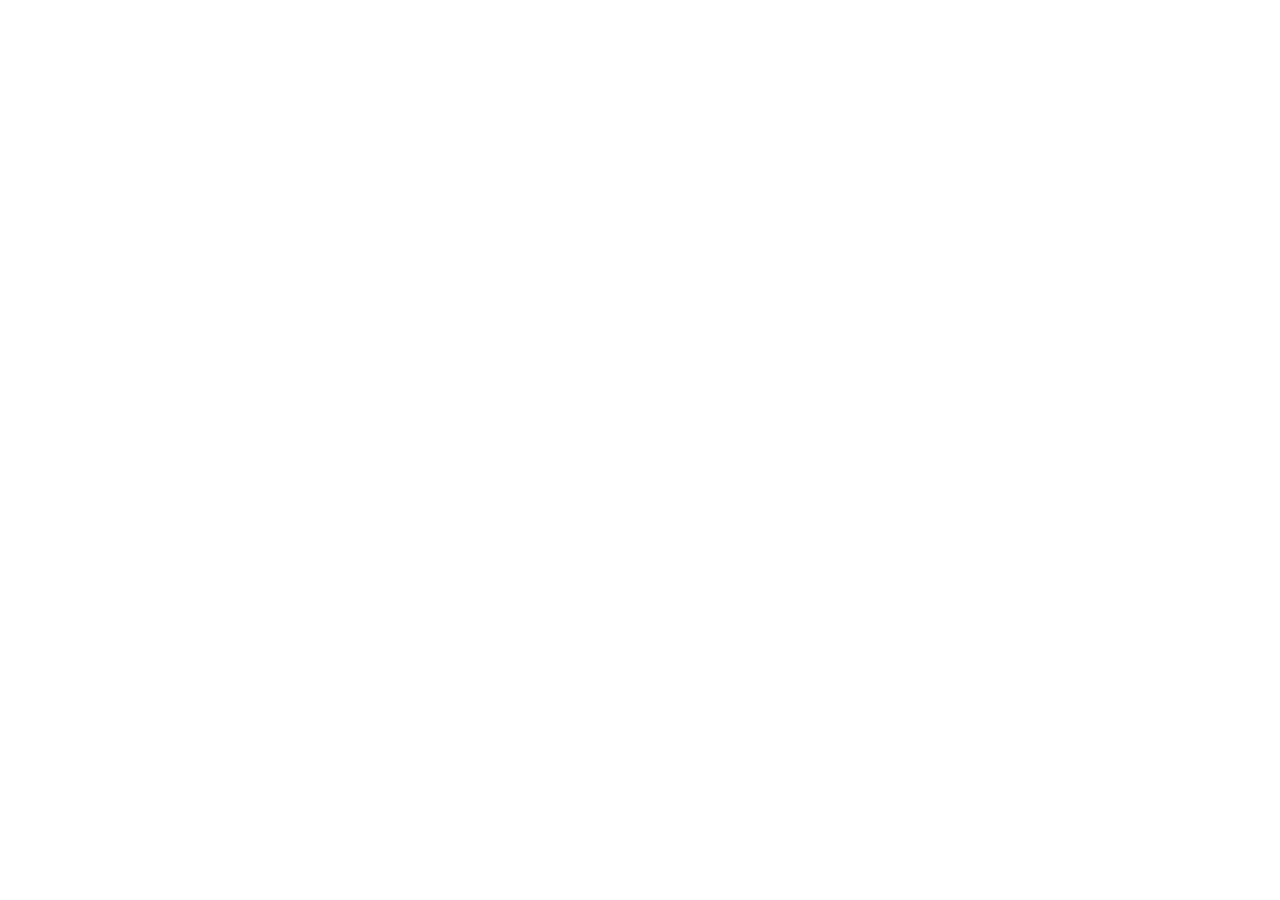
==== index.html @ ab67aa86 "Revert "init app"" ====
<!--
 * @Descripttion: 
 * @version: 
 * @Author: zpliu
 * @Date: 2024-11-01 21:45:16
 * @LastEditors: zpliu
 * @LastEditTime: 2024-11-08 12:32:53
 * @@param: 
-->
<!DOCTYPE html>
<html lang="en">

<head>
  <meta charset="UTF-8">
  <link rel="icon" href="/rock.svg">
  <meta name="viewport" content="width=device-width, initial-scale=1.0">
  <title>Li Lab</title>
</head>

<body>
  <div id="app"></div>
  <script type="module" src="/src/main.js"></script>
</body>

</html>
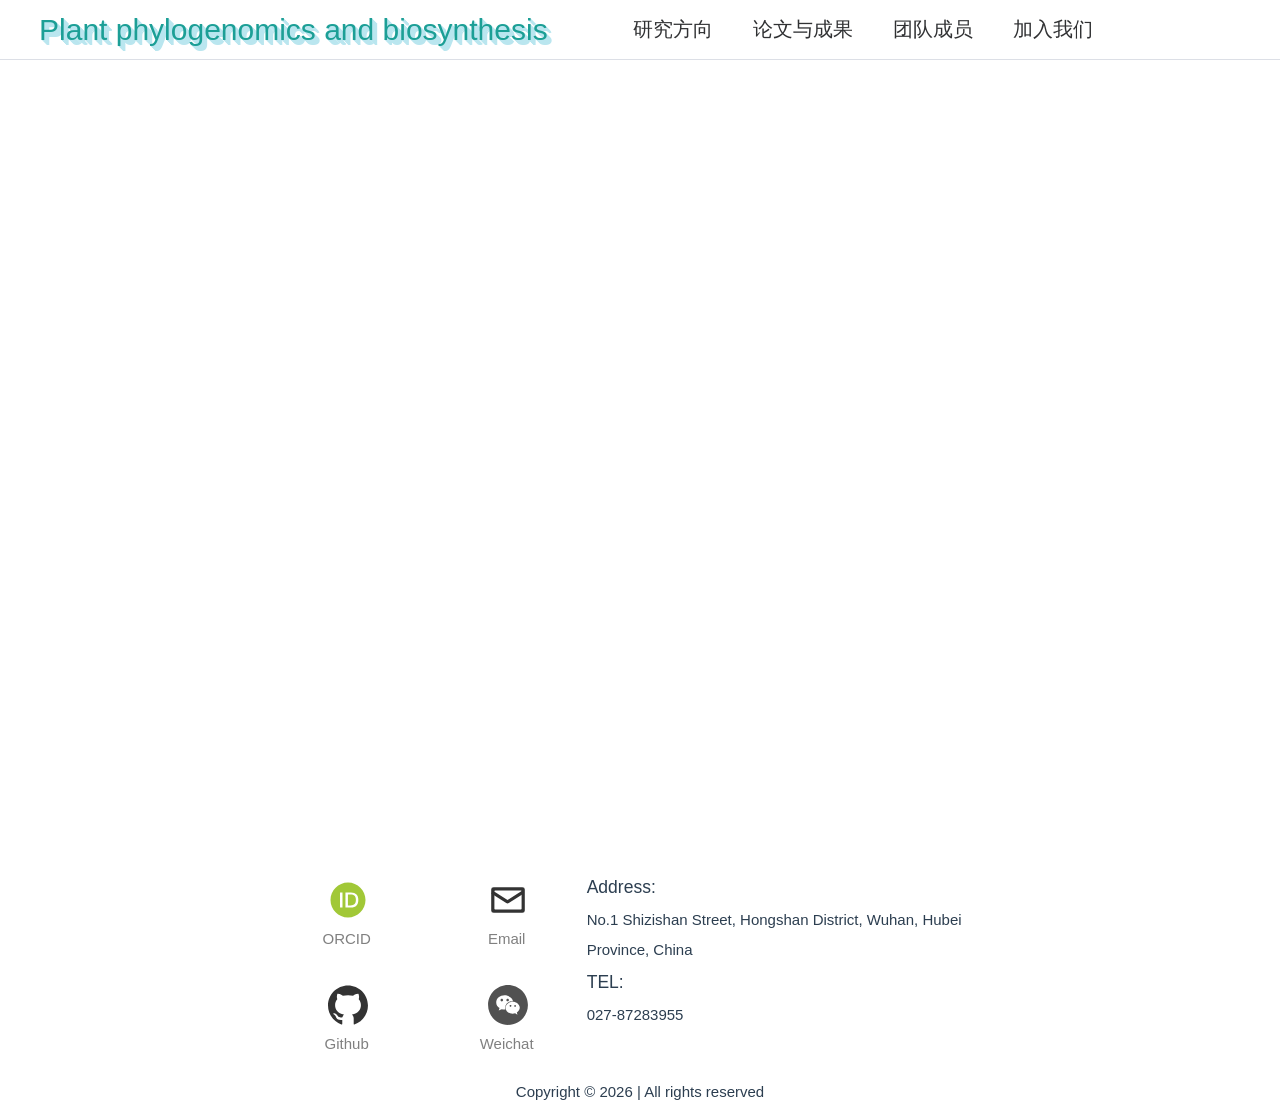
==== commit d4de63a2: "upload information" ====
--- a/index.html
+++ b/index.html
@@ -1,25 +1,27 @@
-<!--
- * @Descripttion: 
- * @version: 
- * @Author: zpliu
- * @Date: 2024-11-01 21:45:16
- * @LastEditors: zpliu
- * @LastEditTime: 2024-11-08 12:32:53
- * @@param: 
--->
-<!DOCTYPE html>
-<html lang="en">
-
-<head>
-  <meta charset="UTF-8">
-  <link rel="icon" href="/rock.svg">
-  <meta name="viewport" content="width=device-width, initial-scale=1.0">
-  <title>Li Lab</title>
-</head>
-
-<body>
-  <div id="app"></div>
-  <script type="module" src="/src/main.js"></script>
-</body>
-
+<!--
+ * @Descripttion: 
+ * @version: 
+ * @Author: zpliu
+ * @Date: 2024-11-01 21:45:16
+ * @LastEditors: zpliu
+ * @LastEditTime: 2024-11-08 12:32:53
+ * @@param: 
+-->
+<!DOCTYPE html>
+<html lang="en">
+
+<head>
+  <meta charset="UTF-8">
+  <link rel="icon" href="/rock.svg">
+  <meta name="viewport" content="width=device-width, initial-scale=1.0">
+  <title>Li Lab</title>
+  <script type="module" crossorigin src="/assets/index-DJ_Wy7ih.js"></script>
+  <link rel="stylesheet" crossorigin href="/assets/index-FsKAeXuq.css">
+</head>
+
+<body>
+  <div id="app"></div>+
+</body>
+
 </html>
--- a/assets/index-FsKAeXuq.css
+++ b/assets/index-FsKAeXuq.css
@@ -0,0 +1 @@
+@charset "UTF-8";:root{--vt-c-white: #ffffff;--vt-c-white-soft: #f8f8f8;--vt-c-white-mute: #f2f2f2;--vt-c-black: #181818;--vt-c-black-soft: #222222;--vt-c-black-mute: #282828;--vt-c-indigo: #2c3e50;--vt-c-divider-light-1: rgba(60, 60, 60, .29);--vt-c-divider-light-2: rgba(60, 60, 60, .12);--vt-c-divider-dark-1: rgba(84, 84, 84, .65);--vt-c-divider-dark-2: rgba(84, 84, 84, .48);--vt-c-text-light-1: var(--vt-c-indigo);--vt-c-text-light-2: rgba(60, 60, 60, .66);--vt-c-text-dark-1: var(--vt-c-white);--vt-c-text-dark-2: rgba(235, 235, 235, .64)}:root{--color-background: var(--vt-c-white);--color-background-soft: var(--vt-c-white-soft);--color-background-mute: var(--vt-c-white-mute);--color-border: var(--vt-c-divider-light-2);--color-border-hover: var(--vt-c-divider-light-1);--color-heading: var(--vt-c-text-light-1);--color-text: var(--vt-c-text-light-1);--section-gap: 160px}@media (prefers-color-scheme: dark){:root{--color-background: var(--vt-c-black);--color-background-soft: var(--vt-c-black-soft);--color-background-mute: var(--vt-c-black-mute);--color-border: var(--vt-c-divider-dark-2);--color-border-hover: var(--vt-c-divider-dark-1);--color-heading: var(--vt-c-text-dark-1);--color-text: var(--vt-c-text-dark-2)}}*,*:before,*:after{box-sizing:border-box;margin:0;font-weight:400}body{min-height:100vh;color:var(--color-text);background:var(--color-background);transition:color .5s,background-color .5s;line-height:1.6;font-family:Inter,-apple-system,BlinkMacSystemFont,Segoe UI,Roboto,Oxygen,Ubuntu,Cantarell,Fira Sans,Droid Sans,Helvetica Neue,sans-serif;font-size:15px;text-rendering:optimizeLegibility;-webkit-font-smoothing:antialiased;-moz-osx-font-smoothing:grayscale}#app{margin:0 auto;font-weight:400}a,.green{text-decoration:none;color:#00bd7e;transition:.4s;padding:3px}@media (hover: hover){a:hover{background-color:#00bd7e33}}.el-affix--fixed{position:fixed}.el-alert{--el-alert-padding:8px 16px;--el-alert-border-radius-base:var(--el-border-radius-base);--el-alert-title-font-size:14px;--el-alert-title-with-description-font-size:16px;--el-alert-description-font-size:14px;--el-alert-close-font-size:16px;--el-alert-close-customed-font-size:14px;--el-alert-icon-size:16px;--el-alert-icon-large-size:28px;align-items:center;background-color:var(--el-color-white);border-radius:var(--el-alert-border-radius-base);box-sizing:border-box;display:flex;margin:0;opacity:1;overflow:hidden;padding:var(--el-alert-padding);position:relative;transition:opacity var(--el-transition-duration-fast);width:100%}.el-alert.is-light .el-alert__close-btn{color:var(--el-text-color-placeholder)}.el-alert.is-dark .el-alert__close-btn,.el-alert.is-dark .el-alert__description{color:var(--el-color-white)}.el-alert.is-center{justify-content:center}.el-alert--success{--el-alert-bg-color:var(--el-color-success-light-9)}.el-alert--success.is-light{background-color:var(--el-alert-bg-color)}.el-alert--success.is-light,.el-alert--success.is-light .el-alert__description{color:var(--el-color-success)}.el-alert--success.is-dark{background-color:var(--el-color-success);color:var(--el-color-white)}.el-alert--info{--el-alert-bg-color:var(--el-color-info-light-9)}.el-alert--info.is-light{background-color:var(--el-alert-bg-color)}.el-alert--info.is-light,.el-alert--info.is-light .el-alert__description{color:var(--el-color-info)}.el-alert--info.is-dark{background-color:var(--el-color-info);color:var(--el-color-white)}.el-alert--warning{--el-alert-bg-color:var(--el-color-warning-light-9)}.el-alert--warning.is-light{background-color:var(--el-alert-bg-color)}.el-alert--warning.is-light,.el-alert--warning.is-light .el-alert__description{color:var(--el-color-warning)}.el-alert--warning.is-dark{background-color:var(--el-color-warning);color:var(--el-color-white)}.el-alert--error{--el-alert-bg-color:var(--el-color-error-light-9)}.el-alert--error.is-light{background-color:var(--el-alert-bg-color)}.el-alert--error.is-light,.el-alert--error.is-light .el-alert__description{color:var(--el-color-error)}.el-alert--error.is-dark{background-color:var(--el-color-error);color:var(--el-color-white)}.el-alert__content{display:flex;flex-direction:column;gap:4px}.el-alert .el-alert__icon{font-size:var(--el-alert-icon-size);margin-right:8px;width:var(--el-alert-icon-size)}.el-alert .el-alert__icon.is-big{font-size:var(--el-alert-icon-large-size);margin-right:12px;width:var(--el-alert-icon-large-size)}.el-alert__title{font-size:var(--el-alert-title-font-size);line-height:24px}.el-alert__title.with-description{font-size:var(--el-alert-title-with-description-font-size)}.el-alert .el-alert__description{font-size:var(--el-alert-description-font-size);margin:0}.el-alert .el-alert__close-btn{cursor:pointer;font-size:var(--el-alert-close-font-size);opacity:1;position:absolute;right:16px;top:12px}.el-alert .el-alert__close-btn.is-customed{font-size:var(--el-alert-close-customed-font-size);font-style:normal;line-height:24px;top:8px}.el-alert-fade-enter-from,.el-alert-fade-leave-active{opacity:0}.el-aside{box-sizing:border-box;flex-shrink:0;overflow:auto;width:var(--el-aside-width,300px)}.el-autocomplete{--el-input-text-color:var(--el-text-color-regular);--el-input-border:var(--el-border);--el-input-hover-border:var(--el-border-color-hover);--el-input-focus-border:var(--el-color-primary);--el-input-transparent-border:0 0 0 1px transparent inset;--el-input-border-color:var(--el-border-color);--el-input-border-radius:var(--el-border-radius-base);--el-input-bg-color:var(--el-fill-color-blank);--el-input-icon-color:var(--el-text-color-placeholder);--el-input-placeholder-color:var(--el-text-color-placeholder);--el-input-hover-border-color:var(--el-border-color-hover);--el-input-clear-hover-color:var(--el-text-color-secondary);--el-input-focus-border-color:var(--el-color-primary);--el-input-width:100%;display:inline-block;position:relative;width:var(--el-input-width)}.el-autocomplete__popper.el-popper{background:var(--el-bg-color-overlay);box-shadow:var(--el-box-shadow-light)}.el-autocomplete__popper.el-popper,.el-autocomplete__popper.el-popper .el-popper__arrow:before{border:1px solid var(--el-border-color-light)}.el-autocomplete__popper.el-popper[data-popper-placement^=top] .el-popper__arrow:before{border-left-color:transparent;border-top-color:transparent}.el-autocomplete__popper.el-popper[data-popper-placement^=bottom] .el-popper__arrow:before{border-bottom-color:transparent;border-right-color:transparent}.el-autocomplete__popper.el-popper[data-popper-placement^=left] .el-popper__arrow:before{border-bottom-color:transparent;border-left-color:transparent}.el-autocomplete__popper.el-popper[data-popper-placement^=right] .el-popper__arrow:before{border-right-color:transparent;border-top-color:transparent}.el-autocomplete-suggestion{border-radius:var(--el-border-radius-base);box-sizing:border-box}.el-autocomplete-suggestion__wrap{box-sizing:border-box;max-height:280px;padding:10px 0}.el-autocomplete-suggestion__list{margin:0;padding:0}.el-autocomplete-suggestion li{color:var(--el-text-color-regular);cursor:pointer;font-size:var(--el-font-size-base);line-height:34px;list-style:none;margin:0;overflow:hidden;padding:0 20px;text-align:left;text-overflow:ellipsis;white-space:nowrap}.el-autocomplete-suggestion li.highlighted,.el-autocomplete-suggestion li:hover{background-color:var(--el-fill-color-light)}.el-autocomplete-suggestion li.divider{border-top:1px solid var(--el-color-black);margin-top:6px}.el-autocomplete-suggestion li.divider:last-child{margin-bottom:-6px}.el-autocomplete-suggestion.is-loading li{color:var(--el-text-color-secondary);font-size:20px;height:100px;line-height:100px;text-align:center}.el-autocomplete-suggestion.is-loading li:after{content:"";display:inline-block;height:100%;vertical-align:middle}.el-autocomplete-suggestion.is-loading li:hover{background-color:var(--el-bg-color-overlay)}.el-autocomplete-suggestion.is-loading .el-icon-loading{vertical-align:middle}.el-avatar{--el-avatar-text-color:var(--el-color-white);--el-avatar-bg-color:var(--el-text-color-disabled);--el-avatar-text-size:14px;--el-avatar-icon-size:18px;--el-avatar-border-radius:var(--el-border-radius-base);--el-avatar-size-large:56px;--el-avatar-size-small:24px;--el-avatar-size:40px;align-items:center;background:var(--el-avatar-bg-color);box-sizing:border-box;color:var(--el-avatar-text-color);display:inline-flex;font-size:var(--el-avatar-text-size);height:var(--el-avatar-size);justify-content:center;outline:none;overflow:hidden;text-align:center;width:var(--el-avatar-size)}.el-avatar>img{display:block;height:100%;width:100%}.el-avatar--circle{border-radius:50%}.el-avatar--square{border-radius:var(--el-avatar-border-radius)}.el-avatar--icon{font-size:var(--el-avatar-icon-size)}.el-avatar--small{--el-avatar-size:24px}.el-avatar--large{--el-avatar-size:56px}.el-backtop{--el-backtop-bg-color:var(--el-bg-color-overlay);--el-backtop-text-color:var(--el-color-primary);--el-backtop-hover-bg-color:var(--el-border-color-extra-light);align-items:center;background-color:var(--el-backtop-bg-color);border-radius:50%;box-shadow:var(--el-box-shadow-lighter);color:var(--el-backtop-text-color);cursor:pointer;display:flex;font-size:20px;height:40px;justify-content:center;position:fixed;width:40px;z-index:5}.el-backtop:hover{background-color:var(--el-backtop-hover-bg-color)}.el-backtop__icon{font-size:20px}.el-badge{--el-badge-bg-color:var(--el-color-danger);--el-badge-radius:10px;--el-badge-font-size:12px;--el-badge-padding:6px;--el-badge-size:18px;display:inline-block;position:relative;vertical-align:middle;width:-moz-fit-content;width:fit-content}.el-badge__content{align-items:center;background-color:var(--el-badge-bg-color);border:1px solid var(--el-bg-color);border-radius:var(--el-badge-radius);color:var(--el-color-white);display:inline-flex;font-size:var(--el-badge-font-size);height:var(--el-badge-size);justify-content:center;padding:0 var(--el-badge-padding);white-space:nowrap}.el-badge__content.is-fixed{position:absolute;right:calc(1px + var(--el-badge-size)/2);top:0;transform:translateY(-50%) translate(100%);z-index:var(--el-index-normal)}.el-badge__content.is-fixed.is-dot{right:5px}.el-badge__content.is-dot{border-radius:50%;height:8px;padding:0;right:0;width:8px}.el-badge__content.is-hide-zero{display:none}.el-badge__content--primary{background-color:var(--el-color-primary)}.el-badge__content--success{background-color:var(--el-color-success)}.el-badge__content--warning{background-color:var(--el-color-warning)}.el-badge__content--info{background-color:var(--el-color-info)}.el-badge__content--danger{background-color:var(--el-color-danger)}.el-breadcrumb{font-size:14px;line-height:1}.el-breadcrumb:after,.el-breadcrumb:before{content:"";display:table}.el-breadcrumb:after{clear:both}.el-breadcrumb__separator{color:var(--el-text-color-placeholder);font-weight:700;margin:0 9px}.el-breadcrumb__separator.el-icon{font-weight:400;margin:0 6px}.el-breadcrumb__separator.el-icon svg{vertical-align:middle}.el-breadcrumb__item{align-items:center;display:inline-flex;float:left}.el-breadcrumb__inner{color:var(--el-text-color-regular)}.el-breadcrumb__inner a,.el-breadcrumb__inner.is-link{color:var(--el-text-color-primary);font-weight:700;text-decoration:none;transition:var(--el-transition-color)}.el-breadcrumb__inner a:hover,.el-breadcrumb__inner.is-link:hover{color:var(--el-color-primary);cursor:pointer}.el-breadcrumb__item:last-child .el-breadcrumb__inner,.el-breadcrumb__item:last-child .el-breadcrumb__inner a,.el-breadcrumb__item:last-child .el-breadcrumb__inner a:hover,.el-breadcrumb__item:last-child .el-breadcrumb__inner:hover{color:var(--el-text-color-regular);cursor:text;font-weight:400}.el-breadcrumb__item:last-child .el-breadcrumb__separator{display:none}.el-button-group{display:inline-block;vertical-align:middle}.el-button-group:after,.el-button-group:before{content:"";display:table}.el-button-group:after{clear:both}.el-button-group>.el-button{float:left;position:relative}.el-button-group>.el-button+.el-button{margin-left:0}.el-button-group>.el-button:first-child{border-bottom-right-radius:0;border-top-right-radius:0}.el-button-group>.el-button:last-child{border-bottom-left-radius:0;border-top-left-radius:0}.el-button-group>.el-button:first-child:last-child{border-bottom-left-radius:var(--el-border-radius-base);border-bottom-right-radius:var(--el-border-radius-base);border-top-left-radius:var(--el-border-radius-base);border-top-right-radius:var(--el-border-radius-base)}.el-button-group>.el-button:first-child:last-child.is-round{border-radius:var(--el-border-radius-round)}.el-button-group>.el-button:first-child:last-child.is-circle{border-radius:50%}.el-button-group>.el-button:not(:first-child):not(:last-child){border-radius:0}.el-button-group>.el-button:not(:last-child){margin-right:-1px}.el-button-group>.el-button.is-active,.el-button-group>.el-button:active,.el-button-group>.el-button:focus,.el-button-group>.el-button:hover{z-index:1}.el-button-group>.el-dropdown>.el-button{border-bottom-left-radius:0;border-left-color:var(--el-button-divide-border-color);border-top-left-radius:0}.el-button-group .el-button--primary:first-child{border-right-color:var(--el-button-divide-border-color)}.el-button-group .el-button--primary:last-child{border-left-color:var(--el-button-divide-border-color)}.el-button-group .el-button--primary:not(:first-child):not(:last-child){border-left-color:var(--el-button-divide-border-color);border-right-color:var(--el-button-divide-border-color)}.el-button-group .el-button--success:first-child{border-right-color:var(--el-button-divide-border-color)}.el-button-group .el-button--success:last-child{border-left-color:var(--el-button-divide-border-color)}.el-button-group .el-button--success:not(:first-child):not(:last-child){border-left-color:var(--el-button-divide-border-color);border-right-color:var(--el-button-divide-border-color)}.el-button-group .el-button--warning:first-child{border-right-color:var(--el-button-divide-border-color)}.el-button-group .el-button--warning:last-child{border-left-color:var(--el-button-divide-border-color)}.el-button-group .el-button--warning:not(:first-child):not(:last-child){border-left-color:var(--el-button-divide-border-color);border-right-color:var(--el-button-divide-border-color)}.el-button-group .el-button--danger:first-child{border-right-color:var(--el-button-divide-border-color)}.el-button-group .el-button--danger:last-child{border-left-color:var(--el-button-divide-border-color)}.el-button-group .el-button--danger:not(:first-child):not(:last-child){border-left-color:var(--el-button-divide-border-color);border-right-color:var(--el-button-divide-border-color)}.el-button-group .el-button--info:first-child{border-right-color:var(--el-button-divide-border-color)}.el-button-group .el-button--info:last-child{border-left-color:var(--el-button-divide-border-color)}.el-button-group .el-button--info:not(:first-child):not(:last-child){border-left-color:var(--el-button-divide-border-color);border-right-color:var(--el-button-divide-border-color)}.el-calendar{--el-calendar-border:var(--el-table-border,1px solid var(--el-border-color-lighter));--el-calendar-header-border-bottom:var(--el-calendar-border);--el-calendar-selected-bg-color:var(--el-color-primary-light-9);--el-calendar-cell-width:85px;background-color:var(--el-fill-color-blank)}.el-calendar__header{border-bottom:var(--el-calendar-header-border-bottom);display:flex;justify-content:space-between;padding:12px 20px}.el-calendar__title{align-self:center;color:var(--el-text-color)}.el-calendar__body{padding:12px 20px 35px}.el-calendar-table{table-layout:fixed;width:100%}.el-calendar-table thead th{color:var(--el-text-color-regular);font-weight:400;padding:12px 0}.el-calendar-table:not(.is-range) td.next,.el-calendar-table:not(.is-range) td.prev{color:var(--el-text-color-placeholder)}.el-calendar-table td{border-bottom:var(--el-calendar-border);border-right:var(--el-calendar-border);transition:background-color var(--el-transition-duration-fast) ease;vertical-align:top}.el-calendar-table td.is-selected{background-color:var(--el-calendar-selected-bg-color)}.el-calendar-table td.is-today{color:var(--el-color-primary)}.el-calendar-table tr:first-child td{border-top:var(--el-calendar-border)}.el-calendar-table tr td:first-child{border-left:var(--el-calendar-border)}.el-calendar-table tr.el-calendar-table__row--hide-border td{border-top:none}.el-calendar-table .el-calendar-day{box-sizing:border-box;height:var(--el-calendar-cell-width);padding:8px}.el-calendar-table .el-calendar-day:hover{background-color:var(--el-calendar-selected-bg-color);cursor:pointer}.el-card{--el-card-border-color:var(--el-border-color-light);--el-card-border-radius:4px;--el-card-padding:20px;--el-card-bg-color:var(--el-fill-color-blank);background-color:var(--el-card-bg-color);border:1px solid var(--el-card-border-color);border-radius:var(--el-card-border-radius);color:var(--el-text-color-primary);overflow:hidden;transition:var(--el-transition-duration)}.el-card.is-always-shadow,.el-card.is-hover-shadow:focus,.el-card.is-hover-shadow:hover{box-shadow:var(--el-box-shadow-light)}.el-card__header{border-bottom:1px solid var(--el-card-border-color);box-sizing:border-box;padding:calc(var(--el-card-padding) - 2px) var(--el-card-padding)}.el-card__body{padding:var(--el-card-padding)}.el-card__footer{border-top:1px solid var(--el-card-border-color);box-sizing:border-box;padding:calc(var(--el-card-padding) - 2px) var(--el-card-padding)}.el-carousel__item{display:inline-block;height:100%;left:0;overflow:hidden;position:absolute;top:0;width:100%}.el-carousel__item,.el-carousel__item.is-active{z-index:calc(var(--el-index-normal) - 1)}.el-carousel__item--card,.el-carousel__item.is-animating{transition:transform .4s ease-in-out}.el-carousel__item--card{width:50%}.el-carousel__item--card.is-in-stage{cursor:pointer;z-index:var(--el-index-normal)}.el-carousel__item--card.is-in-stage.is-hover .el-carousel__mask,.el-carousel__item--card.is-in-stage:hover .el-carousel__mask{opacity:.12}.el-carousel__item--card.is-active{z-index:calc(var(--el-index-normal) + 1)}.el-carousel__item--card-vertical{height:50%;width:100%}.el-carousel__mask{background-color:var(--el-color-white);height:100%;left:0;opacity:.24;position:absolute;top:0;transition:var(--el-transition-duration-fast);width:100%}.el-transitioning{filter:url(#elCarouselHorizontal)}.el-transitioning-vertical{filter:url(#elCarouselVertical)}.el-cascader-panel{--el-cascader-menu-text-color:var(--el-text-color-regular);--el-cascader-menu-selected-text-color:var(--el-color-primary);--el-cascader-menu-fill:var(--el-bg-color-overlay);--el-cascader-menu-font-size:var(--el-font-size-base);--el-cascader-menu-radius:var(--el-border-radius-base);--el-cascader-menu-border:solid 1px var(--el-border-color-light);--el-cascader-menu-shadow:var(--el-box-shadow-light);--el-cascader-node-background-hover:var(--el-fill-color-light);--el-cascader-node-color-disabled:var(--el-text-color-placeholder);--el-cascader-color-empty:var(--el-text-color-placeholder);--el-cascader-tag-background:var(--el-fill-color);border-radius:var(--el-cascader-menu-radius);display:flex;font-size:var(--el-cascader-menu-font-size)}.el-cascader-panel.is-bordered{border:var(--el-cascader-menu-border);border-radius:var(--el-cascader-menu-radius)}.el-cascader-menu{border-right:var(--el-cascader-menu-border);box-sizing:border-box;color:var(--el-cascader-menu-text-color);min-width:180px}.el-cascader-menu:last-child{border-right:none}.el-cascader-menu:last-child .el-cascader-node{padding-right:20px}.el-cascader-menu__wrap.el-scrollbar__wrap{height:204px}.el-cascader-menu__list{box-sizing:border-box;list-style:none;margin:0;min-height:100%;padding:6px 0;position:relative}.el-cascader-menu__hover-zone{height:100%;left:0;pointer-events:none;position:absolute;top:0;width:100%}.el-cascader-menu__empty-text{align-items:center;color:var(--el-cascader-color-empty);display:flex;left:50%;position:absolute;top:50%;transform:translate(-50%,-50%)}.el-cascader-menu__empty-text .is-loading{margin-right:2px}.el-cascader-node{align-items:center;display:flex;height:34px;line-height:34px;outline:none;padding:0 30px 0 20px;position:relative}.el-cascader-node.is-selectable.in-active-path{color:var(--el-cascader-menu-text-color)}.el-cascader-node.in-active-path,.el-cascader-node.is-active,.el-cascader-node.is-selectable.in-checked-path{color:var(--el-cascader-menu-selected-text-color);font-weight:700}.el-cascader-node:not(.is-disabled){cursor:pointer}.el-cascader-node:not(.is-disabled):focus,.el-cascader-node:not(.is-disabled):hover{background:var(--el-cascader-node-background-hover)}.el-cascader-node.is-disabled{color:var(--el-cascader-node-color-disabled);cursor:not-allowed}.el-cascader-node__prefix{left:10px;position:absolute}.el-cascader-node__postfix{position:absolute;right:10px}.el-cascader-node__label{flex:1;overflow:hidden;padding:0 8px;text-align:left;text-overflow:ellipsis;white-space:nowrap}.el-cascader-node>.el-checkbox,.el-cascader-node>.el-radio{margin-right:0}.el-cascader-node>.el-radio .el-radio__label{padding-left:0}.el-cascader{--el-cascader-menu-text-color:var(--el-text-color-regular);--el-cascader-menu-selected-text-color:var(--el-color-primary);--el-cascader-menu-fill:var(--el-bg-color-overlay);--el-cascader-menu-font-size:var(--el-font-size-base);--el-cascader-menu-radius:var(--el-border-radius-base);--el-cascader-menu-border:solid 1px var(--el-border-color-light);--el-cascader-menu-shadow:var(--el-box-shadow-light);--el-cascader-node-background-hover:var(--el-fill-color-light);--el-cascader-node-color-disabled:var(--el-text-color-placeholder);--el-cascader-color-empty:var(--el-text-color-placeholder);--el-cascader-tag-background:var(--el-fill-color);display:inline-block;font-size:var(--el-font-size-base);line-height:32px;outline:none;position:relative;vertical-align:middle}.el-cascader:not(.is-disabled):hover .el-input__wrapper{box-shadow:0 0 0 1px var(--el-input-hover-border-color) inset;cursor:pointer}.el-cascader .el-input{cursor:pointer;display:flex}.el-cascader .el-input .el-input__inner{cursor:pointer;text-overflow:ellipsis}.el-cascader .el-input .el-input__suffix-inner .el-icon{height:calc(100% - 2px)}.el-cascader .el-input .el-input__suffix-inner .el-icon svg{vertical-align:middle}.el-cascader .el-input .icon-arrow-down{font-size:14px;transition:transform var(--el-transition-duration)}.el-cascader .el-input .icon-arrow-down.is-reverse{transform:rotate(180deg)}.el-cascader .el-input .icon-circle-close:hover{color:var(--el-input-clear-hover-color,var(--el-text-color-secondary))}.el-cascader .el-input.is-focus .el-input__wrapper{box-shadow:0 0 0 1px var(--el-input-focus-border-color,var(--el-color-primary)) inset}.el-cascader--large{font-size:14px;line-height:40px}.el-cascader--small{font-size:12px;line-height:24px}.el-cascader.is-disabled .el-cascader__label{color:var(--el-disabled-text-color);z-index:calc(var(--el-index-normal) + 1)}.el-cascader__dropdown{--el-cascader-menu-text-color:var(--el-text-color-regular);--el-cascader-menu-selected-text-color:var(--el-color-primary);--el-cascader-menu-fill:var(--el-bg-color-overlay);--el-cascader-menu-font-size:var(--el-font-size-base);--el-cascader-menu-radius:var(--el-border-radius-base);--el-cascader-menu-border:solid 1px var(--el-border-color-light);--el-cascader-menu-shadow:var(--el-box-shadow-light);--el-cascader-node-background-hover:var(--el-fill-color-light);--el-cascader-node-color-disabled:var(--el-text-color-placeholder);--el-cascader-color-empty:var(--el-text-color-placeholder);--el-cascader-tag-background:var(--el-fill-color);border-radius:var(--el-cascader-menu-radius);font-size:var(--el-cascader-menu-font-size)}.el-cascader__dropdown.el-popper{background:var(--el-cascader-menu-fill)}.el-cascader__dropdown.el-popper,.el-cascader__dropdown.el-popper .el-popper__arrow:before{border:var(--el-cascader-menu-border)}.el-cascader__dropdown.el-popper[data-popper-placement^=top] .el-popper__arrow:before{border-left-color:transparent;border-top-color:transparent}.el-cascader__dropdown.el-popper[data-popper-placement^=bottom] .el-popper__arrow:before{border-bottom-color:transparent;border-right-color:transparent}.el-cascader__dropdown.el-popper[data-popper-placement^=left] .el-popper__arrow:before{border-bottom-color:transparent;border-left-color:transparent}.el-cascader__dropdown.el-popper[data-popper-placement^=right] .el-popper__arrow:before{border-right-color:transparent;border-top-color:transparent}.el-cascader__dropdown.el-popper{box-shadow:var(--el-cascader-menu-shadow)}.el-cascader__tags{box-sizing:border-box;display:flex;flex-wrap:wrap;left:0;line-height:normal;position:absolute;right:30px;text-align:left;top:50%;transform:translateY(-50%)}.el-cascader__tags .el-tag{align-items:center;background:var(--el-cascader-tag-background);display:inline-flex;margin:2px 0 2px 6px;max-width:100%;text-overflow:ellipsis}.el-cascader__tags .el-tag.el-tag--dark,.el-cascader__tags .el-tag.el-tag--plain{background-color:var(--el-tag-bg-color)}.el-cascader__tags .el-tag:not(.is-hit){border-color:transparent}.el-cascader__tags .el-tag:not(.is-hit).el-tag--dark,.el-cascader__tags .el-tag:not(.is-hit).el-tag--plain{border-color:var(--el-tag-border-color)}.el-cascader__tags .el-tag>span{flex:1;overflow:hidden;text-overflow:ellipsis}.el-cascader__tags .el-tag .el-icon-close{background-color:var(--el-text-color-placeholder);color:var(--el-color-white);flex:none}.el-cascader__tags .el-tag .el-icon-close:hover{background-color:var(--el-text-color-secondary)}.el-cascader__tags.is-validate{right:55px}.el-cascader__collapse-tags{white-space:normal;z-index:var(--el-index-normal)}.el-cascader__collapse-tags .el-tag{align-items:center;background:var(--el-fill-color);display:inline-flex;margin:2px 0 2px 6px;max-width:100%;text-overflow:ellipsis}.el-cascader__collapse-tags .el-tag.el-tag--dark,.el-cascader__collapse-tags .el-tag.el-tag--plain{background-color:var(--el-tag-bg-color)}.el-cascader__collapse-tags .el-tag:not(.is-hit){border-color:transparent}.el-cascader__collapse-tags .el-tag:not(.is-hit).el-tag--dark,.el-cascader__collapse-tags .el-tag:not(.is-hit).el-tag--plain{border-color:var(--el-tag-border-color)}.el-cascader__collapse-tags .el-tag>span{flex:1;overflow:hidden;text-overflow:ellipsis}.el-cascader__collapse-tags .el-tag .el-icon-close{background-color:var(--el-text-color-placeholder);color:var(--el-color-white);flex:none}.el-cascader__collapse-tags .el-tag .el-icon-close:hover{background-color:var(--el-text-color-secondary)}.el-cascader__suggestion-panel{border-radius:var(--el-cascader-menu-radius)}.el-cascader__suggestion-list{color:var(--el-cascader-menu-text-color);font-size:var(--el-font-size-base);margin:0;max-height:204px;padding:6px 0;text-align:center}.el-cascader__suggestion-item{align-items:center;cursor:pointer;display:flex;height:34px;justify-content:space-between;outline:none;padding:0 15px;text-align:left}.el-cascader__suggestion-item:focus,.el-cascader__suggestion-item:hover{background:var(--el-cascader-node-background-hover)}.el-cascader__suggestion-item.is-checked{color:var(--el-cascader-menu-selected-text-color);font-weight:700}.el-cascader__suggestion-item>span{margin-right:10px}.el-cascader__empty-text{color:var(--el-cascader-color-empty);margin:10px 0}.el-cascader__search-input{background:transparent;border:none;box-sizing:border-box;color:var(--el-cascader-menu-text-color);flex:1;height:24px;margin:2px 0 2px 11px;min-width:60px;outline:none;padding:0}.el-cascader__search-input::-moz-placeholder{color:transparent}.el-cascader__search-input::placeholder{color:transparent}.el-check-tag{background-color:var(--el-color-info-light-9);border-radius:var(--el-border-radius-base);color:var(--el-color-info);cursor:pointer;display:inline-block;font-size:var(--el-font-size-base);font-weight:700;line-height:var(--el-font-size-base);padding:7px 15px;transition:var(--el-transition-all)}.el-check-tag:hover{background-color:var(--el-color-info-light-7)}.el-check-tag.el-check-tag--primary.is-checked{background-color:var(--el-color-primary-light-8);color:var(--el-color-primary)}.el-check-tag.el-check-tag--primary.is-checked:hover{background-color:var(--el-color-primary-light-7)}.el-check-tag.el-check-tag--primary.is-checked.is-disabled{background-color:var(--el-color-primary-light-8);color:var(--el-disabled-text-color);cursor:not-allowed}.el-check-tag.el-check-tag--primary.is-checked.is-disabled:hover{background-color:var(--el-color-primary-light-8)}.el-check-tag.el-check-tag--primary.is-disabled{background-color:var(--el-color-info-light-9);color:var(--el-disabled-text-color);cursor:not-allowed}.el-check-tag.el-check-tag--primary.is-disabled:hover{background-color:var(--el-color-info-light-9)}.el-check-tag.el-check-tag--success.is-checked{background-color:var(--el-color-success-light-8);color:var(--el-color-success)}.el-check-tag.el-check-tag--success.is-checked:hover{background-color:var(--el-color-success-light-7)}.el-check-tag.el-check-tag--success.is-checked.is-disabled{background-color:var(--el-color-success-light-8);color:var(--el-disabled-text-color);cursor:not-allowed}.el-check-tag.el-check-tag--success.is-checked.is-disabled:hover{background-color:var(--el-color-success-light-8)}.el-check-tag.el-check-tag--success.is-disabled{color:var(--el-disabled-text-color);cursor:not-allowed}.el-check-tag.el-check-tag--success.is-disabled,.el-check-tag.el-check-tag--success.is-disabled:hover{background-color:var(--el-color-success-light-9)}.el-check-tag.el-check-tag--warning.is-checked{background-color:var(--el-color-warning-light-8);color:var(--el-color-warning)}.el-check-tag.el-check-tag--warning.is-checked:hover{background-color:var(--el-color-warning-light-7)}.el-check-tag.el-check-tag--warning.is-checked.is-disabled{background-color:var(--el-color-warning-light-8);color:var(--el-disabled-text-color);cursor:not-allowed}.el-check-tag.el-check-tag--warning.is-checked.is-disabled:hover{background-color:var(--el-color-warning-light-8)}.el-check-tag.el-check-tag--warning.is-disabled{color:var(--el-disabled-text-color);cursor:not-allowed}.el-check-tag.el-check-tag--warning.is-disabled,.el-check-tag.el-check-tag--warning.is-disabled:hover{background-color:var(--el-color-warning-light-9)}.el-check-tag.el-check-tag--danger.is-checked{background-color:var(--el-color-danger-light-8);color:var(--el-color-danger)}.el-check-tag.el-check-tag--danger.is-checked:hover{background-color:var(--el-color-danger-light-7)}.el-check-tag.el-check-tag--danger.is-checked.is-disabled{background-color:var(--el-color-danger-light-8);color:var(--el-disabled-text-color);cursor:not-allowed}.el-check-tag.el-check-tag--danger.is-checked.is-disabled:hover{background-color:var(--el-color-danger-light-8)}.el-check-tag.el-check-tag--danger.is-disabled{color:var(--el-disabled-text-color);cursor:not-allowed}.el-check-tag.el-check-tag--danger.is-disabled,.el-check-tag.el-check-tag--danger.is-disabled:hover{background-color:var(--el-color-danger-light-9)}.el-check-tag.el-check-tag--error.is-checked{background-color:var(--el-color-error-light-8);color:var(--el-color-error)}.el-check-tag.el-check-tag--error.is-checked:hover{background-color:var(--el-color-error-light-7)}.el-check-tag.el-check-tag--error.is-checked.is-disabled{background-color:var(--el-color-error-light-8);color:var(--el-disabled-text-color);cursor:not-allowed}.el-check-tag.el-check-tag--error.is-checked.is-disabled:hover{background-color:var(--el-color-error-light-8)}.el-check-tag.el-check-tag--error.is-disabled{color:var(--el-disabled-text-color);cursor:not-allowed}.el-check-tag.el-check-tag--error.is-disabled,.el-check-tag.el-check-tag--error.is-disabled:hover{background-color:var(--el-color-error-light-9)}.el-check-tag.el-check-tag--info.is-checked{background-color:var(--el-color-info-light-8);color:var(--el-color-info)}.el-check-tag.el-check-tag--info.is-checked:hover{background-color:var(--el-color-info-light-7)}.el-check-tag.el-check-tag--info.is-checked.is-disabled{background-color:var(--el-color-info-light-8);color:var(--el-disabled-text-color);cursor:not-allowed}.el-check-tag.el-check-tag--info.is-checked.is-disabled:hover{background-color:var(--el-color-info-light-8)}.el-check-tag.el-check-tag--info.is-disabled{color:var(--el-disabled-text-color);cursor:not-allowed}.el-check-tag.el-check-tag--info.is-disabled,.el-check-tag.el-check-tag--info.is-disabled:hover{background-color:var(--el-color-info-light-9)}.el-checkbox-button{--el-checkbox-button-checked-bg-color:var(--el-color-primary);--el-checkbox-button-checked-text-color:var(--el-color-white);--el-checkbox-button-checked-border-color:var(--el-color-primary);display:inline-block;position:relative}.el-checkbox-button__inner{-webkit-appearance:none;background:var(--el-button-bg-color,var(--el-fill-color-blank));border:var(--el-border);border-left-color:transparent;border-radius:0;box-sizing:border-box;color:var(--el-button-text-color,var(--el-text-color-regular));cursor:pointer;display:inline-block;font-size:var(--el-font-size-base);font-weight:var(--el-checkbox-font-weight);line-height:1;margin:0;outline:none;padding:8px 15px;position:relative;text-align:center;transition:var(--el-transition-all);-webkit-user-select:none;-moz-user-select:none;user-select:none;vertical-align:middle;white-space:nowrap}.el-checkbox-button__inner.is-round{padding:8px 15px}.el-checkbox-button__inner:hover{color:var(--el-color-primary)}.el-checkbox-button__inner [class*=el-icon-]{line-height:.9}.el-checkbox-button__inner [class*=el-icon-]+span{margin-left:5px}.el-checkbox-button__original{margin:0;opacity:0;outline:none;position:absolute;z-index:-1}.el-checkbox-button.is-checked .el-checkbox-button__inner{background-color:var(--el-checkbox-button-checked-bg-color);border-color:var(--el-checkbox-button-checked-border-color);box-shadow:-1px 0 0 0 var(--el-color-primary-light-7);color:var(--el-checkbox-button-checked-text-color)}.el-checkbox-button.is-checked:first-child .el-checkbox-button__inner{border-left-color:var(--el-checkbox-button-checked-border-color)}.el-checkbox-button.is-disabled .el-checkbox-button__inner{background-color:var(--el-button-disabled-bg-color,var(--el-fill-color-blank));background-image:none;border-color:var(--el-button-disabled-border-color,var(--el-border-color-light));box-shadow:none;color:var(--el-disabled-text-color);cursor:not-allowed}.el-checkbox-button.is-disabled:first-child .el-checkbox-button__inner{border-left-color:var(--el-button-disabled-border-color,var(--el-border-color-light))}.el-checkbox-button:first-child .el-checkbox-button__inner{border-bottom-left-radius:var(--el-border-radius-base);border-left:var(--el-border);border-top-left-radius:var(--el-border-radius-base);box-shadow:none!important}.el-checkbox-button.is-focus .el-checkbox-button__inner{border-color:var(--el-checkbox-button-checked-border-color)}.el-checkbox-button:last-child .el-checkbox-button__inner{border-bottom-right-radius:var(--el-border-radius-base);border-top-right-radius:var(--el-border-radius-base)}.el-checkbox-button--large .el-checkbox-button__inner{border-radius:0;font-size:var(--el-font-size-base);padding:12px 19px}.el-checkbox-button--large .el-checkbox-button__inner.is-round{padding:12px 19px}.el-checkbox-button--small .el-checkbox-button__inner{border-radius:0;font-size:12px;padding:5px 11px}.el-checkbox-button--small .el-checkbox-button__inner.is-round{padding:5px 11px}.el-checkbox-group{font-size:0;line-height:0}.el-checkbox{--el-checkbox-font-size:14px;--el-checkbox-font-weight:var(--el-font-weight-primary);--el-checkbox-text-color:var(--el-text-color-regular);--el-checkbox-input-height:14px;--el-checkbox-input-width:14px;--el-checkbox-border-radius:var(--el-border-radius-small);--el-checkbox-bg-color:var(--el-fill-color-blank);--el-checkbox-input-border:var(--el-border);--el-checkbox-disabled-border-color:var(--el-border-color);--el-checkbox-disabled-input-fill:var(--el-fill-color-light);--el-checkbox-disabled-icon-color:var(--el-text-color-placeholder);--el-checkbox-disabled-checked-input-fill:var(--el-border-color-extra-light);--el-checkbox-disabled-checked-input-border-color:var(--el-border-color);--el-checkbox-disabled-checked-icon-color:var(--el-text-color-placeholder);--el-checkbox-checked-text-color:var(--el-color-primary);--el-checkbox-checked-input-border-color:var(--el-color-primary);--el-checkbox-checked-bg-color:var(--el-color-primary);--el-checkbox-checked-icon-color:var(--el-color-white);--el-checkbox-input-border-color-hover:var(--el-color-primary);align-items:center;color:var(--el-checkbox-text-color);cursor:pointer;display:inline-flex;font-size:var(--el-font-size-base);font-weight:var(--el-checkbox-font-weight);height:var(--el-checkbox-height,32px);margin-right:30px;position:relative;-webkit-user-select:none;-moz-user-select:none;user-select:none;white-space:nowrap}.el-checkbox.is-disabled{cursor:not-allowed}.el-checkbox.is-bordered{border:var(--el-border);border-radius:var(--el-border-radius-base);box-sizing:border-box;padding:0 15px 0 9px}.el-checkbox.is-bordered.is-checked{border-color:var(--el-color-primary)}.el-checkbox.is-bordered.is-disabled{border-color:var(--el-border-color-lighter)}.el-checkbox.is-bordered.el-checkbox--large{border-radius:var(--el-border-radius-base);padding:0 19px 0 11px}.el-checkbox.is-bordered.el-checkbox--large .el-checkbox__label{font-size:var(--el-font-size-base)}.el-checkbox.is-bordered.el-checkbox--large .el-checkbox__inner{height:14px;width:14px}.el-checkbox.is-bordered.el-checkbox--small{border-radius:calc(var(--el-border-radius-base) - 1px);padding:0 11px 0 7px}.el-checkbox.is-bordered.el-checkbox--small .el-checkbox__label{font-size:12px}.el-checkbox.is-bordered.el-checkbox--small .el-checkbox__inner{height:12px;width:12px}.el-checkbox.is-bordered.el-checkbox--small .el-checkbox__inner:after{height:6px;width:2px}.el-checkbox input:focus-visible+.el-checkbox__inner{border-radius:var(--el-checkbox-border-radius);outline:2px solid var(--el-checkbox-input-border-color-hover);outline-offset:1px}.el-checkbox__input{cursor:pointer;display:inline-flex;outline:none;position:relative;white-space:nowrap}.el-checkbox__input.is-disabled .el-checkbox__inner{background-color:var(--el-checkbox-disabled-input-fill);border-color:var(--el-checkbox-disabled-border-color);cursor:not-allowed}.el-checkbox__input.is-disabled .el-checkbox__inner:after{border-color:var(--el-checkbox-disabled-icon-color);cursor:not-allowed}.el-checkbox__input.is-disabled.is-checked .el-checkbox__inner{background-color:var(--el-checkbox-disabled-checked-input-fill);border-color:var(--el-checkbox-disabled-checked-input-border-color)}.el-checkbox__input.is-disabled.is-checked .el-checkbox__inner:after{border-color:var(--el-checkbox-disabled-checked-icon-color)}.el-checkbox__input.is-disabled.is-indeterminate .el-checkbox__inner{background-color:var(--el-checkbox-disabled-checked-input-fill);border-color:var(--el-checkbox-disabled-checked-input-border-color)}.el-checkbox__input.is-disabled.is-indeterminate .el-checkbox__inner:before{background-color:var(--el-checkbox-disabled-checked-icon-color);border-color:var(--el-checkbox-disabled-checked-icon-color)}.el-checkbox__input.is-disabled+span.el-checkbox__label{color:var(--el-disabled-text-color);cursor:not-allowed}.el-checkbox__input.is-checked .el-checkbox__inner{background-color:var(--el-checkbox-checked-bg-color);border-color:var(--el-checkbox-checked-input-border-color)}.el-checkbox__input.is-checked .el-checkbox__inner:after{border-color:var(--el-checkbox-checked-icon-color);transform:rotate(45deg) scaleY(1)}.el-checkbox__input.is-checked+.el-checkbox__label{color:var(--el-checkbox-checked-text-color)}.el-checkbox__input.is-focus:not(.is-checked) .el-checkbox__original:not(:focus-visible){border-color:var(--el-checkbox-input-border-color-hover)}.el-checkbox__input.is-indeterminate .el-checkbox__inner{background-color:var(--el-checkbox-checked-bg-color);border-color:var(--el-checkbox-checked-input-border-color)}.el-checkbox__input.is-indeterminate .el-checkbox__inner:before{background-color:var(--el-checkbox-checked-icon-color);content:"";display:block;height:2px;left:0;position:absolute;right:0;top:5px;transform:scale(.5)}.el-checkbox__input.is-indeterminate .el-checkbox__inner:after{display:none}.el-checkbox__inner{background-color:var(--el-checkbox-bg-color);border:var(--el-checkbox-input-border);border-radius:var(--el-checkbox-border-radius);box-sizing:border-box;display:inline-block;height:var(--el-checkbox-input-height);position:relative;transition:border-color .25s cubic-bezier(.71,-.46,.29,1.46),background-color .25s cubic-bezier(.71,-.46,.29,1.46),outline .25s cubic-bezier(.71,-.46,.29,1.46);width:var(--el-checkbox-input-width);z-index:var(--el-index-normal)}.el-checkbox__inner:hover{border-color:var(--el-checkbox-input-border-color-hover)}.el-checkbox__inner:after{border:1px solid transparent;border-left:0;border-top:0;box-sizing:content-box;content:"";height:7px;left:4px;position:absolute;top:1px;transform:rotate(45deg) scaleY(0);transform-origin:center;transition:transform .15s ease-in .05s;width:3px}.el-checkbox__original{height:0;margin:0;opacity:0;outline:none;position:absolute;width:0;z-index:-1}.el-checkbox__label{display:inline-block;font-size:var(--el-checkbox-font-size);line-height:1;padding-left:8px}.el-checkbox.el-checkbox--large{height:40px}.el-checkbox.el-checkbox--large .el-checkbox__label{font-size:14px}.el-checkbox.el-checkbox--large .el-checkbox__inner{height:14px;width:14px}.el-checkbox.el-checkbox--small{height:24px}.el-checkbox.el-checkbox--small .el-checkbox__label{font-size:12px}.el-checkbox.el-checkbox--small .el-checkbox__inner{height:12px;width:12px}.el-checkbox.el-checkbox--small .el-checkbox__input.is-indeterminate .el-checkbox__inner:before{top:4px}.el-checkbox.el-checkbox--small .el-checkbox__inner:after{height:6px;width:2px}.el-checkbox:last-of-type{margin-right:0}[class*=el-col-]{box-sizing:border-box}[class*=el-col-].is-guttered{display:block;min-height:1px}.el-col-0{flex:0 0 0%;max-width:0}.el-col-0,.el-col-0.is-guttered{display:none}.el-col-offset-0{margin-left:0}.el-col-pull-0{position:relative;right:0}.el-col-push-0{left:0;position:relative}.el-col-1{flex:0 0 4.1666666667%;max-width:4.1666666667%}.el-col-1,.el-col-1.is-guttered{display:block}.el-col-offset-1{margin-left:4.1666666667%}.el-col-pull-1{position:relative;right:4.1666666667%}.el-col-push-1{left:4.1666666667%;position:relative}.el-col-2{flex:0 0 8.3333333333%;max-width:8.3333333333%}.el-col-2,.el-col-2.is-guttered{display:block}.el-col-offset-2{margin-left:8.3333333333%}.el-col-pull-2{position:relative;right:8.3333333333%}.el-col-push-2{left:8.3333333333%;position:relative}.el-col-3{flex:0 0 12.5%;max-width:12.5%}.el-col-3,.el-col-3.is-guttered{display:block}.el-col-offset-3{margin-left:12.5%}.el-col-pull-3{position:relative;right:12.5%}.el-col-push-3{left:12.5%;position:relative}.el-col-4{flex:0 0 16.6666666667%;max-width:16.6666666667%}.el-col-4,.el-col-4.is-guttered{display:block}.el-col-offset-4{margin-left:16.6666666667%}.el-col-pull-4{position:relative;right:16.6666666667%}.el-col-push-4{left:16.6666666667%;position:relative}.el-col-5{flex:0 0 20.8333333333%;max-width:20.8333333333%}.el-col-5,.el-col-5.is-guttered{display:block}.el-col-offset-5{margin-left:20.8333333333%}.el-col-pull-5{position:relative;right:20.8333333333%}.el-col-push-5{left:20.8333333333%;position:relative}.el-col-6{flex:0 0 25%;max-width:25%}.el-col-6,.el-col-6.is-guttered{display:block}.el-col-offset-6{margin-left:25%}.el-col-pull-6{position:relative;right:25%}.el-col-push-6{left:25%;position:relative}.el-col-7{flex:0 0 29.1666666667%;max-width:29.1666666667%}.el-col-7,.el-col-7.is-guttered{display:block}.el-col-offset-7{margin-left:29.1666666667%}.el-col-pull-7{position:relative;right:29.1666666667%}.el-col-push-7{left:29.1666666667%;position:relative}.el-col-8{flex:0 0 33.3333333333%;max-width:33.3333333333%}.el-col-8,.el-col-8.is-guttered{display:block}.el-col-offset-8{margin-left:33.3333333333%}.el-col-pull-8{position:relative;right:33.3333333333%}.el-col-push-8{left:33.3333333333%;position:relative}.el-col-9{flex:0 0 37.5%;max-width:37.5%}.el-col-9,.el-col-9.is-guttered{display:block}.el-col-offset-9{margin-left:37.5%}.el-col-pull-9{position:relative;right:37.5%}.el-col-push-9{left:37.5%;position:relative}.el-col-10{flex:0 0 41.6666666667%;max-width:41.6666666667%}.el-col-10,.el-col-10.is-guttered{display:block}.el-col-offset-10{margin-left:41.6666666667%}.el-col-pull-10{position:relative;right:41.6666666667%}.el-col-push-10{left:41.6666666667%;position:relative}.el-col-11{flex:0 0 45.8333333333%;max-width:45.8333333333%}.el-col-11,.el-col-11.is-guttered{display:block}.el-col-offset-11{margin-left:45.8333333333%}.el-col-pull-11{position:relative;right:45.8333333333%}.el-col-push-11{left:45.8333333333%;position:relative}.el-col-12{flex:0 0 50%;max-width:50%}.el-col-12,.el-col-12.is-guttered{display:block}.el-col-offset-12{margin-left:50%}.el-col-pull-12{position:relative;right:50%}.el-col-push-12{left:50%;position:relative}.el-col-13{flex:0 0 54.1666666667%;max-width:54.1666666667%}.el-col-13,.el-col-13.is-guttered{display:block}.el-col-offset-13{margin-left:54.1666666667%}.el-col-pull-13{position:relative;right:54.1666666667%}.el-col-push-13{left:54.1666666667%;position:relative}.el-col-14{flex:0 0 58.3333333333%;max-width:58.3333333333%}.el-col-14,.el-col-14.is-guttered{display:block}.el-col-offset-14{margin-left:58.3333333333%}.el-col-pull-14{position:relative;right:58.3333333333%}.el-col-push-14{left:58.3333333333%;position:relative}.el-col-15{flex:0 0 62.5%;max-width:62.5%}.el-col-15,.el-col-15.is-guttered{display:block}.el-col-offset-15{margin-left:62.5%}.el-col-pull-15{position:relative;right:62.5%}.el-col-push-15{left:62.5%;position:relative}.el-col-16{flex:0 0 66.6666666667%;max-width:66.6666666667%}.el-col-16,.el-col-16.is-guttered{display:block}.el-col-offset-16{margin-left:66.6666666667%}.el-col-pull-16{position:relative;right:66.6666666667%}.el-col-push-16{left:66.6666666667%;position:relative}.el-col-17{flex:0 0 70.8333333333%;max-width:70.8333333333%}.el-col-17,.el-col-17.is-guttered{display:block}.el-col-offset-17{margin-left:70.8333333333%}.el-col-pull-17{position:relative;right:70.8333333333%}.el-col-push-17{left:70.8333333333%;position:relative}.el-col-18{flex:0 0 75%;max-width:75%}.el-col-18,.el-col-18.is-guttered{display:block}.el-col-offset-18{margin-left:75%}.el-col-pull-18{position:relative;right:75%}.el-col-push-18{left:75%;position:relative}.el-col-19{flex:0 0 79.1666666667%;max-width:79.1666666667%}.el-col-19,.el-col-19.is-guttered{display:block}.el-col-offset-19{margin-left:79.1666666667%}.el-col-pull-19{position:relative;right:79.1666666667%}.el-col-push-19{left:79.1666666667%;position:relative}.el-col-20{flex:0 0 83.3333333333%;max-width:83.3333333333%}.el-col-20,.el-col-20.is-guttered{display:block}.el-col-offset-20{margin-left:83.3333333333%}.el-col-pull-20{position:relative;right:83.3333333333%}.el-col-push-20{left:83.3333333333%;position:relative}.el-col-21{flex:0 0 87.5%;max-width:87.5%}.el-col-21,.el-col-21.is-guttered{display:block}.el-col-offset-21{margin-left:87.5%}.el-col-pull-21{position:relative;right:87.5%}.el-col-push-21{left:87.5%;position:relative}.el-col-22{flex:0 0 91.6666666667%;max-width:91.6666666667%}.el-col-22,.el-col-22.is-guttered{display:block}.el-col-offset-22{margin-left:91.6666666667%}.el-col-pull-22{position:relative;right:91.6666666667%}.el-col-push-22{left:91.6666666667%;position:relative}.el-col-23{flex:0 0 95.8333333333%;max-width:95.8333333333%}.el-col-23,.el-col-23.is-guttered{display:block}.el-col-offset-23{margin-left:95.8333333333%}.el-col-pull-23{position:relative;right:95.8333333333%}.el-col-push-23{left:95.8333333333%;position:relative}.el-col-24{flex:0 0 100%;max-width:100%}.el-col-24,.el-col-24.is-guttered{display:block}.el-col-offset-24{margin-left:100%}.el-col-pull-24{position:relative;right:100%}.el-col-push-24{left:100%;position:relative}@media only screen and (max-width:767px){.el-col-xs-0{display:none;flex:0 0 0%;max-width:0}.el-col-xs-0.is-guttered{display:none}.el-col-xs-offset-0{margin-left:0}.el-col-xs-pull-0{position:relative;right:0}.el-col-xs-push-0{left:0;position:relative}.el-col-xs-1{flex:0 0 4.1666666667%;max-width:4.1666666667%}.el-col-xs-1,.el-col-xs-1.is-guttered{display:block}.el-col-xs-offset-1{margin-left:4.1666666667%}.el-col-xs-pull-1{position:relative;right:4.1666666667%}.el-col-xs-push-1{left:4.1666666667%;position:relative}.el-col-xs-2{flex:0 0 8.3333333333%;max-width:8.3333333333%}.el-col-xs-2,.el-col-xs-2.is-guttered{display:block}.el-col-xs-offset-2{margin-left:8.3333333333%}.el-col-xs-pull-2{position:relative;right:8.3333333333%}.el-col-xs-push-2{left:8.3333333333%;position:relative}.el-col-xs-3{flex:0 0 12.5%;max-width:12.5%}.el-col-xs-3,.el-col-xs-3.is-guttered{display:block}.el-col-xs-offset-3{margin-left:12.5%}.el-col-xs-pull-3{position:relative;right:12.5%}.el-col-xs-push-3{left:12.5%;position:relative}.el-col-xs-4{flex:0 0 16.6666666667%;max-width:16.6666666667%}.el-col-xs-4,.el-col-xs-4.is-guttered{display:block}.el-col-xs-offset-4{margin-left:16.6666666667%}.el-col-xs-pull-4{position:relative;right:16.6666666667%}.el-col-xs-push-4{left:16.6666666667%;position:relative}.el-col-xs-5{flex:0 0 20.8333333333%;max-width:20.8333333333%}.el-col-xs-5,.el-col-xs-5.is-guttered{display:block}.el-col-xs-offset-5{margin-left:20.8333333333%}.el-col-xs-pull-5{position:relative;right:20.8333333333%}.el-col-xs-push-5{left:20.8333333333%;position:relative}.el-col-xs-6{flex:0 0 25%;max-width:25%}.el-col-xs-6,.el-col-xs-6.is-guttered{display:block}.el-col-xs-offset-6{margin-left:25%}.el-col-xs-pull-6{position:relative;right:25%}.el-col-xs-push-6{left:25%;position:relative}.el-col-xs-7{flex:0 0 29.1666666667%;max-width:29.1666666667%}.el-col-xs-7,.el-col-xs-7.is-guttered{display:block}.el-col-xs-offset-7{margin-left:29.1666666667%}.el-col-xs-pull-7{position:relative;right:29.1666666667%}.el-col-xs-push-7{left:29.1666666667%;position:relative}.el-col-xs-8{flex:0 0 33.3333333333%;max-width:33.3333333333%}.el-col-xs-8,.el-col-xs-8.is-guttered{display:block}.el-col-xs-offset-8{margin-left:33.3333333333%}.el-col-xs-pull-8{position:relative;right:33.3333333333%}.el-col-xs-push-8{left:33.3333333333%;position:relative}.el-col-xs-9{flex:0 0 37.5%;max-width:37.5%}.el-col-xs-9,.el-col-xs-9.is-guttered{display:block}.el-col-xs-offset-9{margin-left:37.5%}.el-col-xs-pull-9{position:relative;right:37.5%}.el-col-xs-push-9{left:37.5%;position:relative}.el-col-xs-10{display:block;flex:0 0 41.6666666667%;max-width:41.6666666667%}.el-col-xs-10.is-guttered{display:block}.el-col-xs-offset-10{margin-left:41.6666666667%}.el-col-xs-pull-10{position:relative;right:41.6666666667%}.el-col-xs-push-10{left:41.6666666667%;position:relative}.el-col-xs-11{display:block;flex:0 0 45.8333333333%;max-width:45.8333333333%}.el-col-xs-11.is-guttered{display:block}.el-col-xs-offset-11{margin-left:45.8333333333%}.el-col-xs-pull-11{position:relative;right:45.8333333333%}.el-col-xs-push-11{left:45.8333333333%;position:relative}.el-col-xs-12{display:block;flex:0 0 50%;max-width:50%}.el-col-xs-12.is-guttered{display:block}.el-col-xs-offset-12{margin-left:50%}.el-col-xs-pull-12{position:relative;right:50%}.el-col-xs-push-12{left:50%;position:relative}.el-col-xs-13{display:block;flex:0 0 54.1666666667%;max-width:54.1666666667%}.el-col-xs-13.is-guttered{display:block}.el-col-xs-offset-13{margin-left:54.1666666667%}.el-col-xs-pull-13{position:relative;right:54.1666666667%}.el-col-xs-push-13{left:54.1666666667%;position:relative}.el-col-xs-14{display:block;flex:0 0 58.3333333333%;max-width:58.3333333333%}.el-col-xs-14.is-guttered{display:block}.el-col-xs-offset-14{margin-left:58.3333333333%}.el-col-xs-pull-14{position:relative;right:58.3333333333%}.el-col-xs-push-14{left:58.3333333333%;position:relative}.el-col-xs-15{display:block;flex:0 0 62.5%;max-width:62.5%}.el-col-xs-15.is-guttered{display:block}.el-col-xs-offset-15{margin-left:62.5%}.el-col-xs-pull-15{position:relative;right:62.5%}.el-col-xs-push-15{left:62.5%;position:relative}.el-col-xs-16{display:block;flex:0 0 66.6666666667%;max-width:66.6666666667%}.el-col-xs-16.is-guttered{display:block}.el-col-xs-offset-16{margin-left:66.6666666667%}.el-col-xs-pull-16{position:relative;right:66.6666666667%}.el-col-xs-push-16{left:66.6666666667%;position:relative}.el-col-xs-17{display:block;flex:0 0 70.8333333333%;max-width:70.8333333333%}.el-col-xs-17.is-guttered{display:block}.el-col-xs-offset-17{margin-left:70.8333333333%}.el-col-xs-pull-17{position:relative;right:70.8333333333%}.el-col-xs-push-17{left:70.8333333333%;position:relative}.el-col-xs-18{display:block;flex:0 0 75%;max-width:75%}.el-col-xs-18.is-guttered{display:block}.el-col-xs-offset-18{margin-left:75%}.el-col-xs-pull-18{position:relative;right:75%}.el-col-xs-push-18{left:75%;position:relative}.el-col-xs-19{display:block;flex:0 0 79.1666666667%;max-width:79.1666666667%}.el-col-xs-19.is-guttered{display:block}.el-col-xs-offset-19{margin-left:79.1666666667%}.el-col-xs-pull-19{position:relative;right:79.1666666667%}.el-col-xs-push-19{left:79.1666666667%;position:relative}.el-col-xs-20{display:block;flex:0 0 83.3333333333%;max-width:83.3333333333%}.el-col-xs-20.is-guttered{display:block}.el-col-xs-offset-20{margin-left:83.3333333333%}.el-col-xs-pull-20{position:relative;right:83.3333333333%}.el-col-xs-push-20{left:83.3333333333%;position:relative}.el-col-xs-21{display:block;flex:0 0 87.5%;max-width:87.5%}.el-col-xs-21.is-guttered{display:block}.el-col-xs-offset-21{margin-left:87.5%}.el-col-xs-pull-21{position:relative;right:87.5%}.el-col-xs-push-21{left:87.5%;position:relative}.el-col-xs-22{display:block;flex:0 0 91.6666666667%;max-width:91.6666666667%}.el-col-xs-22.is-guttered{display:block}.el-col-xs-offset-22{margin-left:91.6666666667%}.el-col-xs-pull-22{position:relative;right:91.6666666667%}.el-col-xs-push-22{left:91.6666666667%;position:relative}.el-col-xs-23{display:block;flex:0 0 95.8333333333%;max-width:95.8333333333%}.el-col-xs-23.is-guttered{display:block}.el-col-xs-offset-23{margin-left:95.8333333333%}.el-col-xs-pull-23{position:relative;right:95.8333333333%}.el-col-xs-push-23{left:95.8333333333%;position:relative}.el-col-xs-24{display:block;flex:0 0 100%;max-width:100%}.el-col-xs-24.is-guttered{display:block}.el-col-xs-offset-24{margin-left:100%}.el-col-xs-pull-24{position:relative;right:100%}.el-col-xs-push-24{left:100%;position:relative}}@media only screen and (min-width:768px){.el-col-sm-0{display:none;flex:0 0 0%;max-width:0}.el-col-sm-0.is-guttered{display:none}.el-col-sm-offset-0{margin-left:0}.el-col-sm-pull-0{position:relative;right:0}.el-col-sm-push-0{left:0;position:relative}.el-col-sm-1{flex:0 0 4.1666666667%;max-width:4.1666666667%}.el-col-sm-1,.el-col-sm-1.is-guttered{display:block}.el-col-sm-offset-1{margin-left:4.1666666667%}.el-col-sm-pull-1{position:relative;right:4.1666666667%}.el-col-sm-push-1{left:4.1666666667%;position:relative}.el-col-sm-2{flex:0 0 8.3333333333%;max-width:8.3333333333%}.el-col-sm-2,.el-col-sm-2.is-guttered{display:block}.el-col-sm-offset-2{margin-left:8.3333333333%}.el-col-sm-pull-2{position:relative;right:8.3333333333%}.el-col-sm-push-2{left:8.3333333333%;position:relative}.el-col-sm-3{flex:0 0 12.5%;max-width:12.5%}.el-col-sm-3,.el-col-sm-3.is-guttered{display:block}.el-col-sm-offset-3{margin-left:12.5%}.el-col-sm-pull-3{position:relative;right:12.5%}.el-col-sm-push-3{left:12.5%;position:relative}.el-col-sm-4{flex:0 0 16.6666666667%;max-width:16.6666666667%}.el-col-sm-4,.el-col-sm-4.is-guttered{display:block}.el-col-sm-offset-4{margin-left:16.6666666667%}.el-col-sm-pull-4{position:relative;right:16.6666666667%}.el-col-sm-push-4{left:16.6666666667%;position:relative}.el-col-sm-5{flex:0 0 20.8333333333%;max-width:20.8333333333%}.el-col-sm-5,.el-col-sm-5.is-guttered{display:block}.el-col-sm-offset-5{margin-left:20.8333333333%}.el-col-sm-pull-5{position:relative;right:20.8333333333%}.el-col-sm-push-5{left:20.8333333333%;position:relative}.el-col-sm-6{flex:0 0 25%;max-width:25%}.el-col-sm-6,.el-col-sm-6.is-guttered{display:block}.el-col-sm-offset-6{margin-left:25%}.el-col-sm-pull-6{position:relative;right:25%}.el-col-sm-push-6{left:25%;position:relative}.el-col-sm-7{flex:0 0 29.1666666667%;max-width:29.1666666667%}.el-col-sm-7,.el-col-sm-7.is-guttered{display:block}.el-col-sm-offset-7{margin-left:29.1666666667%}.el-col-sm-pull-7{position:relative;right:29.1666666667%}.el-col-sm-push-7{left:29.1666666667%;position:relative}.el-col-sm-8{flex:0 0 33.3333333333%;max-width:33.3333333333%}.el-col-sm-8,.el-col-sm-8.is-guttered{display:block}.el-col-sm-offset-8{margin-left:33.3333333333%}.el-col-sm-pull-8{position:relative;right:33.3333333333%}.el-col-sm-push-8{left:33.3333333333%;position:relative}.el-col-sm-9{flex:0 0 37.5%;max-width:37.5%}.el-col-sm-9,.el-col-sm-9.is-guttered{display:block}.el-col-sm-offset-9{margin-left:37.5%}.el-col-sm-pull-9{position:relative;right:37.5%}.el-col-sm-push-9{left:37.5%;position:relative}.el-col-sm-10{display:block;flex:0 0 41.6666666667%;max-width:41.6666666667%}.el-col-sm-10.is-guttered{display:block}.el-col-sm-offset-10{margin-left:41.6666666667%}.el-col-sm-pull-10{position:relative;right:41.6666666667%}.el-col-sm-push-10{left:41.6666666667%;position:relative}.el-col-sm-11{display:block;flex:0 0 45.8333333333%;max-width:45.8333333333%}.el-col-sm-11.is-guttered{display:block}.el-col-sm-offset-11{margin-left:45.8333333333%}.el-col-sm-pull-11{position:relative;right:45.8333333333%}.el-col-sm-push-11{left:45.8333333333%;position:relative}.el-col-sm-12{display:block;flex:0 0 50%;max-width:50%}.el-col-sm-12.is-guttered{display:block}.el-col-sm-offset-12{margin-left:50%}.el-col-sm-pull-12{position:relative;right:50%}.el-col-sm-push-12{left:50%;position:relative}.el-col-sm-13{display:block;flex:0 0 54.1666666667%;max-width:54.1666666667%}.el-col-sm-13.is-guttered{display:block}.el-col-sm-offset-13{margin-left:54.1666666667%}.el-col-sm-pull-13{position:relative;right:54.1666666667%}.el-col-sm-push-13{left:54.1666666667%;position:relative}.el-col-sm-14{display:block;flex:0 0 58.3333333333%;max-width:58.3333333333%}.el-col-sm-14.is-guttered{display:block}.el-col-sm-offset-14{margin-left:58.3333333333%}.el-col-sm-pull-14{position:relative;right:58.3333333333%}.el-col-sm-push-14{left:58.3333333333%;position:relative}.el-col-sm-15{display:block;flex:0 0 62.5%;max-width:62.5%}.el-col-sm-15.is-guttered{display:block}.el-col-sm-offset-15{margin-left:62.5%}.el-col-sm-pull-15{position:relative;right:62.5%}.el-col-sm-push-15{left:62.5%;position:relative}.el-col-sm-16{display:block;flex:0 0 66.6666666667%;max-width:66.6666666667%}.el-col-sm-16.is-guttered{display:block}.el-col-sm-offset-16{margin-left:66.6666666667%}.el-col-sm-pull-16{position:relative;right:66.6666666667%}.el-col-sm-push-16{left:66.6666666667%;position:relative}.el-col-sm-17{display:block;flex:0 0 70.8333333333%;max-width:70.8333333333%}.el-col-sm-17.is-guttered{display:block}.el-col-sm-offset-17{margin-left:70.8333333333%}.el-col-sm-pull-17{position:relative;right:70.8333333333%}.el-col-sm-push-17{left:70.8333333333%;position:relative}.el-col-sm-18{display:block;flex:0 0 75%;max-width:75%}.el-col-sm-18.is-guttered{display:block}.el-col-sm-offset-18{margin-left:75%}.el-col-sm-pull-18{position:relative;right:75%}.el-col-sm-push-18{left:75%;position:relative}.el-col-sm-19{display:block;flex:0 0 79.1666666667%;max-width:79.1666666667%}.el-col-sm-19.is-guttered{display:block}.el-col-sm-offset-19{margin-left:79.1666666667%}.el-col-sm-pull-19{position:relative;right:79.1666666667%}.el-col-sm-push-19{left:79.1666666667%;position:relative}.el-col-sm-20{display:block;flex:0 0 83.3333333333%;max-width:83.3333333333%}.el-col-sm-20.is-guttered{display:block}.el-col-sm-offset-20{margin-left:83.3333333333%}.el-col-sm-pull-20{position:relative;right:83.3333333333%}.el-col-sm-push-20{left:83.3333333333%;position:relative}.el-col-sm-21{display:block;flex:0 0 87.5%;max-width:87.5%}.el-col-sm-21.is-guttered{display:block}.el-col-sm-offset-21{margin-left:87.5%}.el-col-sm-pull-21{position:relative;right:87.5%}.el-col-sm-push-21{left:87.5%;position:relative}.el-col-sm-22{display:block;flex:0 0 91.6666666667%;max-width:91.6666666667%}.el-col-sm-22.is-guttered{display:block}.el-col-sm-offset-22{margin-left:91.6666666667%}.el-col-sm-pull-22{position:relative;right:91.6666666667%}.el-col-sm-push-22{left:91.6666666667%;position:relative}.el-col-sm-23{display:block;flex:0 0 95.8333333333%;max-width:95.8333333333%}.el-col-sm-23.is-guttered{display:block}.el-col-sm-offset-23{margin-left:95.8333333333%}.el-col-sm-pull-23{position:relative;right:95.8333333333%}.el-col-sm-push-23{left:95.8333333333%;position:relative}.el-col-sm-24{display:block;flex:0 0 100%;max-width:100%}.el-col-sm-24.is-guttered{display:block}.el-col-sm-offset-24{margin-left:100%}.el-col-sm-pull-24{position:relative;right:100%}.el-col-sm-push-24{left:100%;position:relative}}@media only screen and (min-width:992px){.el-col-md-0{display:none;flex:0 0 0%;max-width:0}.el-col-md-0.is-guttered{display:none}.el-col-md-offset-0{margin-left:0}.el-col-md-pull-0{position:relative;right:0}.el-col-md-push-0{left:0;position:relative}.el-col-md-1{flex:0 0 4.1666666667%;max-width:4.1666666667%}.el-col-md-1,.el-col-md-1.is-guttered{display:block}.el-col-md-offset-1{margin-left:4.1666666667%}.el-col-md-pull-1{position:relative;right:4.1666666667%}.el-col-md-push-1{left:4.1666666667%;position:relative}.el-col-md-2{flex:0 0 8.3333333333%;max-width:8.3333333333%}.el-col-md-2,.el-col-md-2.is-guttered{display:block}.el-col-md-offset-2{margin-left:8.3333333333%}.el-col-md-pull-2{position:relative;right:8.3333333333%}.el-col-md-push-2{left:8.3333333333%;position:relative}.el-col-md-3{flex:0 0 12.5%;max-width:12.5%}.el-col-md-3,.el-col-md-3.is-guttered{display:block}.el-col-md-offset-3{margin-left:12.5%}.el-col-md-pull-3{position:relative;right:12.5%}.el-col-md-push-3{left:12.5%;position:relative}.el-col-md-4{flex:0 0 16.6666666667%;max-width:16.6666666667%}.el-col-md-4,.el-col-md-4.is-guttered{display:block}.el-col-md-offset-4{margin-left:16.6666666667%}.el-col-md-pull-4{position:relative;right:16.6666666667%}.el-col-md-push-4{left:16.6666666667%;position:relative}.el-col-md-5{flex:0 0 20.8333333333%;max-width:20.8333333333%}.el-col-md-5,.el-col-md-5.is-guttered{display:block}.el-col-md-offset-5{margin-left:20.8333333333%}.el-col-md-pull-5{position:relative;right:20.8333333333%}.el-col-md-push-5{left:20.8333333333%;position:relative}.el-col-md-6{flex:0 0 25%;max-width:25%}.el-col-md-6,.el-col-md-6.is-guttered{display:block}.el-col-md-offset-6{margin-left:25%}.el-col-md-pull-6{position:relative;right:25%}.el-col-md-push-6{left:25%;position:relative}.el-col-md-7{flex:0 0 29.1666666667%;max-width:29.1666666667%}.el-col-md-7,.el-col-md-7.is-guttered{display:block}.el-col-md-offset-7{margin-left:29.1666666667%}.el-col-md-pull-7{position:relative;right:29.1666666667%}.el-col-md-push-7{left:29.1666666667%;position:relative}.el-col-md-8{flex:0 0 33.3333333333%;max-width:33.3333333333%}.el-col-md-8,.el-col-md-8.is-guttered{display:block}.el-col-md-offset-8{margin-left:33.3333333333%}.el-col-md-pull-8{position:relative;right:33.3333333333%}.el-col-md-push-8{left:33.3333333333%;position:relative}.el-col-md-9{flex:0 0 37.5%;max-width:37.5%}.el-col-md-9,.el-col-md-9.is-guttered{display:block}.el-col-md-offset-9{margin-left:37.5%}.el-col-md-pull-9{position:relative;right:37.5%}.el-col-md-push-9{left:37.5%;position:relative}.el-col-md-10{display:block;flex:0 0 41.6666666667%;max-width:41.6666666667%}.el-col-md-10.is-guttered{display:block}.el-col-md-offset-10{margin-left:41.6666666667%}.el-col-md-pull-10{position:relative;right:41.6666666667%}.el-col-md-push-10{left:41.6666666667%;position:relative}.el-col-md-11{display:block;flex:0 0 45.8333333333%;max-width:45.8333333333%}.el-col-md-11.is-guttered{display:block}.el-col-md-offset-11{margin-left:45.8333333333%}.el-col-md-pull-11{position:relative;right:45.8333333333%}.el-col-md-push-11{left:45.8333333333%;position:relative}.el-col-md-12{display:block;flex:0 0 50%;max-width:50%}.el-col-md-12.is-guttered{display:block}.el-col-md-offset-12{margin-left:50%}.el-col-md-pull-12{position:relative;right:50%}.el-col-md-push-12{left:50%;position:relative}.el-col-md-13{display:block;flex:0 0 54.1666666667%;max-width:54.1666666667%}.el-col-md-13.is-guttered{display:block}.el-col-md-offset-13{margin-left:54.1666666667%}.el-col-md-pull-13{position:relative;right:54.1666666667%}.el-col-md-push-13{left:54.1666666667%;position:relative}.el-col-md-14{display:block;flex:0 0 58.3333333333%;max-width:58.3333333333%}.el-col-md-14.is-guttered{display:block}.el-col-md-offset-14{margin-left:58.3333333333%}.el-col-md-pull-14{position:relative;right:58.3333333333%}.el-col-md-push-14{left:58.3333333333%;position:relative}.el-col-md-15{display:block;flex:0 0 62.5%;max-width:62.5%}.el-col-md-15.is-guttered{display:block}.el-col-md-offset-15{margin-left:62.5%}.el-col-md-pull-15{position:relative;right:62.5%}.el-col-md-push-15{left:62.5%;position:relative}.el-col-md-16{display:block;flex:0 0 66.6666666667%;max-width:66.6666666667%}.el-col-md-16.is-guttered{display:block}.el-col-md-offset-16{margin-left:66.6666666667%}.el-col-md-pull-16{position:relative;right:66.6666666667%}.el-col-md-push-16{left:66.6666666667%;position:relative}.el-col-md-17{display:block;flex:0 0 70.8333333333%;max-width:70.8333333333%}.el-col-md-17.is-guttered{display:block}.el-col-md-offset-17{margin-left:70.8333333333%}.el-col-md-pull-17{position:relative;right:70.8333333333%}.el-col-md-push-17{left:70.8333333333%;position:relative}.el-col-md-18{display:block;flex:0 0 75%;max-width:75%}.el-col-md-18.is-guttered{display:block}.el-col-md-offset-18{margin-left:75%}.el-col-md-pull-18{position:relative;right:75%}.el-col-md-push-18{left:75%;position:relative}.el-col-md-19{display:block;flex:0 0 79.1666666667%;max-width:79.1666666667%}.el-col-md-19.is-guttered{display:block}.el-col-md-offset-19{margin-left:79.1666666667%}.el-col-md-pull-19{position:relative;right:79.1666666667%}.el-col-md-push-19{left:79.1666666667%;position:relative}.el-col-md-20{display:block;flex:0 0 83.3333333333%;max-width:83.3333333333%}.el-col-md-20.is-guttered{display:block}.el-col-md-offset-20{margin-left:83.3333333333%}.el-col-md-pull-20{position:relative;right:83.3333333333%}.el-col-md-push-20{left:83.3333333333%;position:relative}.el-col-md-21{display:block;flex:0 0 87.5%;max-width:87.5%}.el-col-md-21.is-guttered{display:block}.el-col-md-offset-21{margin-left:87.5%}.el-col-md-pull-21{position:relative;right:87.5%}.el-col-md-push-21{left:87.5%;position:relative}.el-col-md-22{display:block;flex:0 0 91.6666666667%;max-width:91.6666666667%}.el-col-md-22.is-guttered{display:block}.el-col-md-offset-22{margin-left:91.6666666667%}.el-col-md-pull-22{position:relative;right:91.6666666667%}.el-col-md-push-22{left:91.6666666667%;position:relative}.el-col-md-23{display:block;flex:0 0 95.8333333333%;max-width:95.8333333333%}.el-col-md-23.is-guttered{display:block}.el-col-md-offset-23{margin-left:95.8333333333%}.el-col-md-pull-23{position:relative;right:95.8333333333%}.el-col-md-push-23{left:95.8333333333%;position:relative}.el-col-md-24{display:block;flex:0 0 100%;max-width:100%}.el-col-md-24.is-guttered{display:block}.el-col-md-offset-24{margin-left:100%}.el-col-md-pull-24{position:relative;right:100%}.el-col-md-push-24{left:100%;position:relative}}@media only screen and (min-width:1200px){.el-col-lg-0{display:none;flex:0 0 0%;max-width:0}.el-col-lg-0.is-guttered{display:none}.el-col-lg-offset-0{margin-left:0}.el-col-lg-pull-0{position:relative;right:0}.el-col-lg-push-0{left:0;position:relative}.el-col-lg-1{flex:0 0 4.1666666667%;max-width:4.1666666667%}.el-col-lg-1,.el-col-lg-1.is-guttered{display:block}.el-col-lg-offset-1{margin-left:4.1666666667%}.el-col-lg-pull-1{position:relative;right:4.1666666667%}.el-col-lg-push-1{left:4.1666666667%;position:relative}.el-col-lg-2{flex:0 0 8.3333333333%;max-width:8.3333333333%}.el-col-lg-2,.el-col-lg-2.is-guttered{display:block}.el-col-lg-offset-2{margin-left:8.3333333333%}.el-col-lg-pull-2{position:relative;right:8.3333333333%}.el-col-lg-push-2{left:8.3333333333%;position:relative}.el-col-lg-3{flex:0 0 12.5%;max-width:12.5%}.el-col-lg-3,.el-col-lg-3.is-guttered{display:block}.el-col-lg-offset-3{margin-left:12.5%}.el-col-lg-pull-3{position:relative;right:12.5%}.el-col-lg-push-3{left:12.5%;position:relative}.el-col-lg-4{flex:0 0 16.6666666667%;max-width:16.6666666667%}.el-col-lg-4,.el-col-lg-4.is-guttered{display:block}.el-col-lg-offset-4{margin-left:16.6666666667%}.el-col-lg-pull-4{position:relative;right:16.6666666667%}.el-col-lg-push-4{left:16.6666666667%;position:relative}.el-col-lg-5{flex:0 0 20.8333333333%;max-width:20.8333333333%}.el-col-lg-5,.el-col-lg-5.is-guttered{display:block}.el-col-lg-offset-5{margin-left:20.8333333333%}.el-col-lg-pull-5{position:relative;right:20.8333333333%}.el-col-lg-push-5{left:20.8333333333%;position:relative}.el-col-lg-6{flex:0 0 25%;max-width:25%}.el-col-lg-6,.el-col-lg-6.is-guttered{display:block}.el-col-lg-offset-6{margin-left:25%}.el-col-lg-pull-6{position:relative;right:25%}.el-col-lg-push-6{left:25%;position:relative}.el-col-lg-7{flex:0 0 29.1666666667%;max-width:29.1666666667%}.el-col-lg-7,.el-col-lg-7.is-guttered{display:block}.el-col-lg-offset-7{margin-left:29.1666666667%}.el-col-lg-pull-7{position:relative;right:29.1666666667%}.el-col-lg-push-7{left:29.1666666667%;position:relative}.el-col-lg-8{flex:0 0 33.3333333333%;max-width:33.3333333333%}.el-col-lg-8,.el-col-lg-8.is-guttered{display:block}.el-col-lg-offset-8{margin-left:33.3333333333%}.el-col-lg-pull-8{position:relative;right:33.3333333333%}.el-col-lg-push-8{left:33.3333333333%;position:relative}.el-col-lg-9{flex:0 0 37.5%;max-width:37.5%}.el-col-lg-9,.el-col-lg-9.is-guttered{display:block}.el-col-lg-offset-9{margin-left:37.5%}.el-col-lg-pull-9{position:relative;right:37.5%}.el-col-lg-push-9{left:37.5%;position:relative}.el-col-lg-10{display:block;flex:0 0 41.6666666667%;max-width:41.6666666667%}.el-col-lg-10.is-guttered{display:block}.el-col-lg-offset-10{margin-left:41.6666666667%}.el-col-lg-pull-10{position:relative;right:41.6666666667%}.el-col-lg-push-10{left:41.6666666667%;position:relative}.el-col-lg-11{display:block;flex:0 0 45.8333333333%;max-width:45.8333333333%}.el-col-lg-11.is-guttered{display:block}.el-col-lg-offset-11{margin-left:45.8333333333%}.el-col-lg-pull-11{position:relative;right:45.8333333333%}.el-col-lg-push-11{left:45.8333333333%;position:relative}.el-col-lg-12{display:block;flex:0 0 50%;max-width:50%}.el-col-lg-12.is-guttered{display:block}.el-col-lg-offset-12{margin-left:50%}.el-col-lg-pull-12{position:relative;right:50%}.el-col-lg-push-12{left:50%;position:relative}.el-col-lg-13{display:block;flex:0 0 54.1666666667%;max-width:54.1666666667%}.el-col-lg-13.is-guttered{display:block}.el-col-lg-offset-13{margin-left:54.1666666667%}.el-col-lg-pull-13{position:relative;right:54.1666666667%}.el-col-lg-push-13{left:54.1666666667%;position:relative}.el-col-lg-14{display:block;flex:0 0 58.3333333333%;max-width:58.3333333333%}.el-col-lg-14.is-guttered{display:block}.el-col-lg-offset-14{margin-left:58.3333333333%}.el-col-lg-pull-14{position:relative;right:58.3333333333%}.el-col-lg-push-14{left:58.3333333333%;position:relative}.el-col-lg-15{display:block;flex:0 0 62.5%;max-width:62.5%}.el-col-lg-15.is-guttered{display:block}.el-col-lg-offset-15{margin-left:62.5%}.el-col-lg-pull-15{position:relative;right:62.5%}.el-col-lg-push-15{left:62.5%;position:relative}.el-col-lg-16{display:block;flex:0 0 66.6666666667%;max-width:66.6666666667%}.el-col-lg-16.is-guttered{display:block}.el-col-lg-offset-16{margin-left:66.6666666667%}.el-col-lg-pull-16{position:relative;right:66.6666666667%}.el-col-lg-push-16{left:66.6666666667%;position:relative}.el-col-lg-17{display:block;flex:0 0 70.8333333333%;max-width:70.8333333333%}.el-col-lg-17.is-guttered{display:block}.el-col-lg-offset-17{margin-left:70.8333333333%}.el-col-lg-pull-17{position:relative;right:70.8333333333%}.el-col-lg-push-17{left:70.8333333333%;position:relative}.el-col-lg-18{display:block;flex:0 0 75%;max-width:75%}.el-col-lg-18.is-guttered{display:block}.el-col-lg-offset-18{margin-left:75%}.el-col-lg-pull-18{position:relative;right:75%}.el-col-lg-push-18{left:75%;position:relative}.el-col-lg-19{display:block;flex:0 0 79.1666666667%;max-width:79.1666666667%}.el-col-lg-19.is-guttered{display:block}.el-col-lg-offset-19{margin-left:79.1666666667%}.el-col-lg-pull-19{position:relative;right:79.1666666667%}.el-col-lg-push-19{left:79.1666666667%;position:relative}.el-col-lg-20{display:block;flex:0 0 83.3333333333%;max-width:83.3333333333%}.el-col-lg-20.is-guttered{display:block}.el-col-lg-offset-20{margin-left:83.3333333333%}.el-col-lg-pull-20{position:relative;right:83.3333333333%}.el-col-lg-push-20{left:83.3333333333%;position:relative}.el-col-lg-21{display:block;flex:0 0 87.5%;max-width:87.5%}.el-col-lg-21.is-guttered{display:block}.el-col-lg-offset-21{margin-left:87.5%}.el-col-lg-pull-21{position:relative;right:87.5%}.el-col-lg-push-21{left:87.5%;position:relative}.el-col-lg-22{display:block;flex:0 0 91.6666666667%;max-width:91.6666666667%}.el-col-lg-22.is-guttered{display:block}.el-col-lg-offset-22{margin-left:91.6666666667%}.el-col-lg-pull-22{position:relative;right:91.6666666667%}.el-col-lg-push-22{left:91.6666666667%;position:relative}.el-col-lg-23{display:block;flex:0 0 95.8333333333%;max-width:95.8333333333%}.el-col-lg-23.is-guttered{display:block}.el-col-lg-offset-23{margin-left:95.8333333333%}.el-col-lg-pull-23{position:relative;right:95.8333333333%}.el-col-lg-push-23{left:95.8333333333%;position:relative}.el-col-lg-24{display:block;flex:0 0 100%;max-width:100%}.el-col-lg-24.is-guttered{display:block}.el-col-lg-offset-24{margin-left:100%}.el-col-lg-pull-24{position:relative;right:100%}.el-col-lg-push-24{left:100%;position:relative}}@media only screen and (min-width:1920px){.el-col-xl-0{display:none;flex:0 0 0%;max-width:0}.el-col-xl-0.is-guttered{display:none}.el-col-xl-offset-0{margin-left:0}.el-col-xl-pull-0{position:relative;right:0}.el-col-xl-push-0{left:0;position:relative}.el-col-xl-1{flex:0 0 4.1666666667%;max-width:4.1666666667%}.el-col-xl-1,.el-col-xl-1.is-guttered{display:block}.el-col-xl-offset-1{margin-left:4.1666666667%}.el-col-xl-pull-1{position:relative;right:4.1666666667%}.el-col-xl-push-1{left:4.1666666667%;position:relative}.el-col-xl-2{flex:0 0 8.3333333333%;max-width:8.3333333333%}.el-col-xl-2,.el-col-xl-2.is-guttered{display:block}.el-col-xl-offset-2{margin-left:8.3333333333%}.el-col-xl-pull-2{position:relative;right:8.3333333333%}.el-col-xl-push-2{left:8.3333333333%;position:relative}.el-col-xl-3{flex:0 0 12.5%;max-width:12.5%}.el-col-xl-3,.el-col-xl-3.is-guttered{display:block}.el-col-xl-offset-3{margin-left:12.5%}.el-col-xl-pull-3{position:relative;right:12.5%}.el-col-xl-push-3{left:12.5%;position:relative}.el-col-xl-4{flex:0 0 16.6666666667%;max-width:16.6666666667%}.el-col-xl-4,.el-col-xl-4.is-guttered{display:block}.el-col-xl-offset-4{margin-left:16.6666666667%}.el-col-xl-pull-4{position:relative;right:16.6666666667%}.el-col-xl-push-4{left:16.6666666667%;position:relative}.el-col-xl-5{flex:0 0 20.8333333333%;max-width:20.8333333333%}.el-col-xl-5,.el-col-xl-5.is-guttered{display:block}.el-col-xl-offset-5{margin-left:20.8333333333%}.el-col-xl-pull-5{position:relative;right:20.8333333333%}.el-col-xl-push-5{left:20.8333333333%;position:relative}.el-col-xl-6{flex:0 0 25%;max-width:25%}.el-col-xl-6,.el-col-xl-6.is-guttered{display:block}.el-col-xl-offset-6{margin-left:25%}.el-col-xl-pull-6{position:relative;right:25%}.el-col-xl-push-6{left:25%;position:relative}.el-col-xl-7{flex:0 0 29.1666666667%;max-width:29.1666666667%}.el-col-xl-7,.el-col-xl-7.is-guttered{display:block}.el-col-xl-offset-7{margin-left:29.1666666667%}.el-col-xl-pull-7{position:relative;right:29.1666666667%}.el-col-xl-push-7{left:29.1666666667%;position:relative}.el-col-xl-8{flex:0 0 33.3333333333%;max-width:33.3333333333%}.el-col-xl-8,.el-col-xl-8.is-guttered{display:block}.el-col-xl-offset-8{margin-left:33.3333333333%}.el-col-xl-pull-8{position:relative;right:33.3333333333%}.el-col-xl-push-8{left:33.3333333333%;position:relative}.el-col-xl-9{flex:0 0 37.5%;max-width:37.5%}.el-col-xl-9,.el-col-xl-9.is-guttered{display:block}.el-col-xl-offset-9{margin-left:37.5%}.el-col-xl-pull-9{position:relative;right:37.5%}.el-col-xl-push-9{left:37.5%;position:relative}.el-col-xl-10{display:block;flex:0 0 41.6666666667%;max-width:41.6666666667%}.el-col-xl-10.is-guttered{display:block}.el-col-xl-offset-10{margin-left:41.6666666667%}.el-col-xl-pull-10{position:relative;right:41.6666666667%}.el-col-xl-push-10{left:41.6666666667%;position:relative}.el-col-xl-11{display:block;flex:0 0 45.8333333333%;max-width:45.8333333333%}.el-col-xl-11.is-guttered{display:block}.el-col-xl-offset-11{margin-left:45.8333333333%}.el-col-xl-pull-11{position:relative;right:45.8333333333%}.el-col-xl-push-11{left:45.8333333333%;position:relative}.el-col-xl-12{display:block;flex:0 0 50%;max-width:50%}.el-col-xl-12.is-guttered{display:block}.el-col-xl-offset-12{margin-left:50%}.el-col-xl-pull-12{position:relative;right:50%}.el-col-xl-push-12{left:50%;position:relative}.el-col-xl-13{display:block;flex:0 0 54.1666666667%;max-width:54.1666666667%}.el-col-xl-13.is-guttered{display:block}.el-col-xl-offset-13{margin-left:54.1666666667%}.el-col-xl-pull-13{position:relative;right:54.1666666667%}.el-col-xl-push-13{left:54.1666666667%;position:relative}.el-col-xl-14{display:block;flex:0 0 58.3333333333%;max-width:58.3333333333%}.el-col-xl-14.is-guttered{display:block}.el-col-xl-offset-14{margin-left:58.3333333333%}.el-col-xl-pull-14{position:relative;right:58.3333333333%}.el-col-xl-push-14{left:58.3333333333%;position:relative}.el-col-xl-15{display:block;flex:0 0 62.5%;max-width:62.5%}.el-col-xl-15.is-guttered{display:block}.el-col-xl-offset-15{margin-left:62.5%}.el-col-xl-pull-15{position:relative;right:62.5%}.el-col-xl-push-15{left:62.5%;position:relative}.el-col-xl-16{display:block;flex:0 0 66.6666666667%;max-width:66.6666666667%}.el-col-xl-16.is-guttered{display:block}.el-col-xl-offset-16{margin-left:66.6666666667%}.el-col-xl-pull-16{position:relative;right:66.6666666667%}.el-col-xl-push-16{left:66.6666666667%;position:relative}.el-col-xl-17{display:block;flex:0 0 70.8333333333%;max-width:70.8333333333%}.el-col-xl-17.is-guttered{display:block}.el-col-xl-offset-17{margin-left:70.8333333333%}.el-col-xl-pull-17{position:relative;right:70.8333333333%}.el-col-xl-push-17{left:70.8333333333%;position:relative}.el-col-xl-18{display:block;flex:0 0 75%;max-width:75%}.el-col-xl-18.is-guttered{display:block}.el-col-xl-offset-18{margin-left:75%}.el-col-xl-pull-18{position:relative;right:75%}.el-col-xl-push-18{left:75%;position:relative}.el-col-xl-19{display:block;flex:0 0 79.1666666667%;max-width:79.1666666667%}.el-col-xl-19.is-guttered{display:block}.el-col-xl-offset-19{margin-left:79.1666666667%}.el-col-xl-pull-19{position:relative;right:79.1666666667%}.el-col-xl-push-19{left:79.1666666667%;position:relative}.el-col-xl-20{display:block;flex:0 0 83.3333333333%;max-width:83.3333333333%}.el-col-xl-20.is-guttered{display:block}.el-col-xl-offset-20{margin-left:83.3333333333%}.el-col-xl-pull-20{position:relative;right:83.3333333333%}.el-col-xl-push-20{left:83.3333333333%;position:relative}.el-col-xl-21{display:block;flex:0 0 87.5%;max-width:87.5%}.el-col-xl-21.is-guttered{display:block}.el-col-xl-offset-21{margin-left:87.5%}.el-col-xl-pull-21{position:relative;right:87.5%}.el-col-xl-push-21{left:87.5%;position:relative}.el-col-xl-22{display:block;flex:0 0 91.6666666667%;max-width:91.6666666667%}.el-col-xl-22.is-guttered{display:block}.el-col-xl-offset-22{margin-left:91.6666666667%}.el-col-xl-pull-22{position:relative;right:91.6666666667%}.el-col-xl-push-22{left:91.6666666667%;position:relative}.el-col-xl-23{display:block;flex:0 0 95.8333333333%;max-width:95.8333333333%}.el-col-xl-23.is-guttered{display:block}.el-col-xl-offset-23{margin-left:95.8333333333%}.el-col-xl-pull-23{position:relative;right:95.8333333333%}.el-col-xl-push-23{left:95.8333333333%;position:relative}.el-col-xl-24{display:block;flex:0 0 100%;max-width:100%}.el-col-xl-24.is-guttered{display:block}.el-col-xl-offset-24{margin-left:100%}.el-col-xl-pull-24{position:relative;right:100%}.el-col-xl-push-24{left:100%;position:relative}}.el-collapse{--el-collapse-border-color:var(--el-border-color-lighter);--el-collapse-header-height:48px;--el-collapse-header-bg-color:var(--el-fill-color-blank);--el-collapse-header-text-color:var(--el-text-color-primary);--el-collapse-header-font-size:13px;--el-collapse-content-bg-color:var(--el-fill-color-blank);--el-collapse-content-font-size:13px;--el-collapse-content-text-color:var(--el-text-color-primary);border-bottom:1px solid var(--el-collapse-border-color);border-top:1px solid var(--el-collapse-border-color)}.el-collapse-item.is-disabled .el-collapse-item__header{color:var(--el-text-color-disabled);cursor:not-allowed}.el-collapse-item__header{align-items:center;background-color:var(--el-collapse-header-bg-color);border:none;border-bottom:1px solid var(--el-collapse-border-color);color:var(--el-collapse-header-text-color);cursor:pointer;display:flex;font-size:var(--el-collapse-header-font-size);font-weight:500;height:var(--el-collapse-header-height);line-height:var(--el-collapse-header-height);outline:none;padding:0;transition:border-bottom-color var(--el-transition-duration);width:100%}.el-collapse-item__arrow{font-weight:300;margin:0 8px 0 auto;transition:transform var(--el-transition-duration)}.el-collapse-item__arrow.is-active{transform:rotate(90deg)}.el-collapse-item__header.focusing:focus:not(:hover){color:var(--el-color-primary)}.el-collapse-item__header.is-active{border-bottom-color:transparent}.el-collapse-item__wrap{background-color:var(--el-collapse-content-bg-color);border-bottom:1px solid var(--el-collapse-border-color);box-sizing:border-box;overflow:hidden;will-change:height}.el-collapse-item__content{color:var(--el-collapse-content-text-color);font-size:var(--el-collapse-content-font-size);line-height:1.7692307692;padding-bottom:25px}.el-collapse-item:last-child{margin-bottom:-1px}.el-color-predefine{display:flex;font-size:12px;margin-top:8px;width:280px}.el-color-predefine__colors{display:flex;flex:1;flex-wrap:wrap}.el-color-predefine__color-selector{border-radius:4px;cursor:pointer;height:20px;margin:0 0 8px 8px;width:20px}.el-color-predefine__color-selector:nth-child(10n+1){margin-left:0}.el-color-predefine__color-selector.selected{box-shadow:0 0 3px 2px var(--el-color-primary)}.el-color-predefine__color-selector>div{border-radius:3px;display:flex;height:100%}.el-color-predefine__color-selector.is-alpha{background-image:url([data-uri])}.el-color-hue-slider{background-color:red;box-sizing:border-box;float:right;height:12px;padding:0 2px;position:relative;width:280px}.el-color-hue-slider__bar{background:linear-gradient(90deg,red 0,#ff0 17%,#0f0 33%,#0ff,#00f 67%,#f0f 83%,red);height:100%;position:relative}.el-color-hue-slider__thumb{background:#fff;border:1px solid var(--el-border-color-lighter);border-radius:1px;box-shadow:0 0 2px #0009;box-sizing:border-box;cursor:pointer;height:100%;left:0;position:absolute;top:0;width:4px;z-index:1}.el-color-hue-slider__thumb:focus-visible{outline:2px solid var(--el-color-primary);outline-offset:1px}.el-color-hue-slider.is-vertical{height:180px;padding:2px 0;width:12px}.el-color-hue-slider.is-vertical .el-color-hue-slider__bar{background:linear-gradient(180deg,red 0,#ff0 17%,#0f0 33%,#0ff,#00f 67%,#f0f 83%,red)}.el-color-hue-slider.is-vertical .el-color-hue-slider__thumb{height:4px;left:0;top:0;width:100%}.el-color-svpanel{height:180px;position:relative;width:280px}.el-color-svpanel__black,.el-color-svpanel__white{bottom:0;left:0;position:absolute;right:0;top:0}.el-color-svpanel__white{background:linear-gradient(90deg,#fff,#fff0)}.el-color-svpanel__black{background:linear-gradient(0deg,#000,#0000)}.el-color-svpanel__cursor{position:absolute}.el-color-svpanel__cursor>div{border-radius:50%;box-shadow:0 0 0 1.5px #fff,inset 0 0 1px 1px #0000004d,0 0 1px 2px #0006;cursor:head;height:4px;transform:translate(-2px,-2px);width:4px}.el-color-alpha-slider{background-image:linear-gradient(45deg,var(--el-color-picker-alpha-bg-a) 25%,var(--el-color-picker-alpha-bg-b) 25%),linear-gradient(135deg,var(--el-color-picker-alpha-bg-a) 25%,var(--el-color-picker-alpha-bg-b) 25%),linear-gradient(45deg,var(--el-color-picker-alpha-bg-b) 75%,var(--el-color-picker-alpha-bg-a) 75%),linear-gradient(135deg,var(--el-color-picker-alpha-bg-b) 75%,var(--el-color-picker-alpha-bg-a) 75%);background-position:0 0,6px 0,6px -6px,0 6px;background-size:12px 12px;box-sizing:border-box;height:12px;position:relative;width:280px}.el-color-alpha-slider__bar{background:linear-gradient(to right,rgba(255,255,255,0) 0,var(--el-bg-color) 100%);height:100%;position:relative}.el-color-alpha-slider__thumb{background:#fff;border:1px solid var(--el-border-color-lighter);border-radius:1px;box-shadow:0 0 2px #0009;box-sizing:border-box;cursor:pointer;height:100%;left:0;position:absolute;top:0;width:4px;z-index:1}.el-color-alpha-slider__thumb:focus-visible{outline:2px solid var(--el-color-primary);outline-offset:1px}.el-color-alpha-slider.is-vertical{height:180px;width:20px}.el-color-alpha-slider.is-vertical .el-color-alpha-slider__bar{background:linear-gradient(180deg,#fff0 0,#fff)}.el-color-alpha-slider.is-vertical .el-color-alpha-slider__thumb{height:4px;left:0;top:0;width:100%}.el-color-dropdown{width:300px}.el-color-dropdown__main-wrapper{margin-bottom:6px}.el-color-dropdown__main-wrapper:after{clear:both;content:"";display:table}.el-color-dropdown__btns{margin-top:12px;text-align:right}.el-color-dropdown__value{color:#000;float:left;font-size:12px;line-height:26px;width:160px}.el-color-picker{display:inline-block;line-height:normal;outline:none;position:relative}.el-color-picker:hover:not(.is-disabled,.is-focused) .el-color-picker__trigger{border-color:var(--el-border-color-hover)}.el-color-picker:focus-visible:not(.is-disabled) .el-color-picker__trigger{outline:2px solid var(--el-color-primary);outline-offset:1px}.el-color-picker.is-focused .el-color-picker__trigger{border-color:var(--el-color-primary)}.el-color-picker.is-disabled .el-color-picker__trigger{cursor:not-allowed}.el-color-picker--large{height:40px}.el-color-picker--large .el-color-picker__trigger{height:40px;width:40px}.el-color-picker--large .el-color-picker__mask{height:38px;width:38px}.el-color-picker--small{height:24px}.el-color-picker--small .el-color-picker__trigger{height:24px;width:24px}.el-color-picker--small .el-color-picker__mask{height:22px;width:22px}.el-color-picker--small .el-color-picker__empty,.el-color-picker--small .el-color-picker__icon{transform:scale(.8)}.el-color-picker__mask{background-color:#ffffffb3;border-radius:4px;cursor:not-allowed;height:30px;left:1px;position:absolute;top:1px;width:30px;z-index:1}.el-color-picker__trigger{align-items:center;border:1px solid var(--el-border-color);border-radius:4px;box-sizing:border-box;cursor:pointer;display:inline-flex;font-size:0;height:32px;justify-content:center;padding:4px;position:relative;width:32px}.el-color-picker__color{border:1px solid var(--el-text-color-secondary);border-radius:var(--el-border-radius-small);box-sizing:border-box;display:block;height:100%;position:relative;text-align:center;width:100%}.el-color-picker__color.is-alpha{background-image:linear-gradient(45deg,var(--el-color-picker-alpha-bg-a) 25%,var(--el-color-picker-alpha-bg-b) 25%),linear-gradient(135deg,var(--el-color-picker-alpha-bg-a) 25%,var(--el-color-picker-alpha-bg-b) 25%),linear-gradient(45deg,var(--el-color-picker-alpha-bg-b) 75%,var(--el-color-picker-alpha-bg-a) 75%),linear-gradient(135deg,var(--el-color-picker-alpha-bg-b) 75%,var(--el-color-picker-alpha-bg-a) 75%);background-position:0 0,6px 0,6px -6px,0 6px;background-size:12px 12px}.el-color-picker__color-inner{align-items:center;display:inline-flex;height:100%;justify-content:center;width:100%}.el-color-picker .el-color-picker__empty{color:var(--el-text-color-secondary);font-size:12px}.el-color-picker .el-color-picker__icon{align-items:center;color:#fff;display:inline-flex;font-size:12px;justify-content:center}.el-color-picker__panel{background-color:#fff;border-radius:var(--el-border-radius-base);box-shadow:var(--el-box-shadow-light);box-sizing:content-box;padding:6px;position:absolute;z-index:10}.el-color-picker__panel.el-popper{border:1px solid var(--el-border-color-lighter)}.el-color-picker,.el-color-picker__panel{--el-color-picker-alpha-bg-a:#ccc;--el-color-picker-alpha-bg-b:transparent}.dark .el-color-picker,.dark .el-color-picker__panel{--el-color-picker-alpha-bg-a:#333333}.el-container{box-sizing:border-box;display:flex;flex:1;flex-basis:auto;flex-direction:row;min-width:0}.el-container.is-vertical{flex-direction:column}.el-date-table{font-size:12px;-webkit-user-select:none;-moz-user-select:none;user-select:none}.el-date-table.is-week-mode .el-date-table__row:hover .el-date-table-cell{background-color:var(--el-datepicker-inrange-bg-color)}.el-date-table.is-week-mode .el-date-table__row:hover td.available:hover{color:var(--el-datepicker-text-color)}.el-date-table.is-week-mode .el-date-table__row:hover td:first-child .el-date-table-cell{border-bottom-left-radius:15px;border-top-left-radius:15px;margin-left:5px}.el-date-table.is-week-mode .el-date-table__row:hover td:last-child .el-date-table-cell{border-bottom-right-radius:15px;border-top-right-radius:15px;margin-right:5px}.el-date-table.is-week-mode .el-date-table__row.current .el-date-table-cell{background-color:var(--el-datepicker-inrange-bg-color)}.el-date-table td{box-sizing:border-box;cursor:pointer;height:30px;padding:4px 0;position:relative;text-align:center;width:32px}.el-date-table td .el-date-table-cell{box-sizing:border-box;height:30px;padding:3px 0}.el-date-table td .el-date-table-cell .el-date-table-cell__text{border-radius:50%;display:block;height:24px;left:50%;line-height:24px;margin:0 auto;position:absolute;transform:translate(-50%);width:24px}.el-date-table td.next-month,.el-date-table td.prev-month{color:var(--el-datepicker-off-text-color)}.el-date-table td.today{position:relative}.el-date-table td.today .el-date-table-cell__text{color:var(--el-color-primary);font-weight:700}.el-date-table td.today.end-date .el-date-table-cell__text,.el-date-table td.today.start-date .el-date-table-cell__text{color:#fff}.el-date-table td.available:hover{color:var(--el-datepicker-hover-text-color)}.el-date-table td.in-range .el-date-table-cell{background-color:var(--el-datepicker-inrange-bg-color)}.el-date-table td.in-range .el-date-table-cell:hover{background-color:var(--el-datepicker-inrange-hover-bg-color)}.el-date-table td.current:not(.disabled) .el-date-table-cell__text{background-color:var(--el-datepicker-active-color);color:#fff}.el-date-table td.current:not(.disabled):focus-visible .el-date-table-cell__text{outline:2px solid var(--el-datepicker-active-color);outline-offset:1px}.el-date-table td.end-date .el-date-table-cell,.el-date-table td.start-date .el-date-table-cell{color:#fff}.el-date-table td.end-date .el-date-table-cell__text,.el-date-table td.start-date .el-date-table-cell__text{background-color:var(--el-datepicker-active-color)}.el-date-table td.start-date .el-date-table-cell{border-bottom-left-radius:15px;border-top-left-radius:15px;margin-left:5px}.el-date-table td.end-date .el-date-table-cell{border-bottom-right-radius:15px;border-top-right-radius:15px;margin-right:5px}.el-date-table td.disabled .el-date-table-cell{background-color:var(--el-fill-color-light);color:var(--el-text-color-placeholder);cursor:not-allowed;opacity:1}.el-date-table td.selected .el-date-table-cell{border-radius:15px;margin-left:5px;margin-right:5px}.el-date-table td.selected .el-date-table-cell__text{background-color:var(--el-datepicker-active-color);border-radius:15px;color:#fff}.el-date-table td.week{color:var(--el-datepicker-header-text-color);font-size:80%}.el-date-table td:focus{outline:none}.el-date-table th{border-bottom:1px solid var(--el-border-color-lighter);color:var(--el-datepicker-header-text-color);font-weight:400;padding:5px}.el-month-table{border-collapse:collapse;font-size:12px;margin:-1px}.el-month-table td{cursor:pointer;padding:8px 0;position:relative;text-align:center;width:68px}.el-month-table td .el-date-table-cell{box-sizing:border-box;height:48px;padding:6px 0}.el-month-table td.today .el-date-table-cell__text{color:var(--el-color-primary);font-weight:700}.el-month-table td.today.end-date .el-date-table-cell__text,.el-month-table td.today.start-date .el-date-table-cell__text{color:#fff}.el-month-table td.disabled .el-date-table-cell__text{background-color:var(--el-fill-color-light);color:var(--el-text-color-placeholder);cursor:not-allowed}.el-month-table td.disabled .el-date-table-cell__text:hover{color:var(--el-text-color-placeholder)}.el-month-table td .el-date-table-cell__text{border-radius:18px;color:var(--el-datepicker-text-color);display:block;height:36px;left:50%;line-height:36px;margin:0 auto;position:absolute;transform:translate(-50%);width:54px}.el-month-table td .el-date-table-cell__text:hover{color:var(--el-datepicker-hover-text-color)}.el-month-table td.in-range .el-date-table-cell{background-color:var(--el-datepicker-inrange-bg-color)}.el-month-table td.in-range .el-date-table-cell:hover{background-color:var(--el-datepicker-inrange-hover-bg-color)}.el-month-table td.end-date .el-date-table-cell,.el-month-table td.start-date .el-date-table-cell{color:#fff}.el-month-table td.end-date .el-date-table-cell__text,.el-month-table td.start-date .el-date-table-cell__text{background-color:var(--el-datepicker-active-color);color:#fff}.el-month-table td.start-date .el-date-table-cell{border-bottom-left-radius:24px;border-top-left-radius:24px;margin-left:3px}.el-month-table td.end-date .el-date-table-cell{border-bottom-right-radius:24px;border-top-right-radius:24px;margin-right:3px}.el-month-table td.current:not(.disabled) .el-date-table-cell{border-radius:24px;margin-left:3px;margin-right:3px}.el-month-table td.current:not(.disabled) .el-date-table-cell__text{background-color:var(--el-datepicker-active-color);color:#fff}.el-month-table td:focus-visible{outline:none}.el-month-table td:focus-visible .el-date-table-cell__text{outline:2px solid var(--el-datepicker-active-color);outline-offset:1px}.el-year-table{border-collapse:collapse;font-size:12px;margin:-1px}.el-year-table .el-icon{color:var(--el-datepicker-icon-color)}.el-year-table td{cursor:pointer;padding:8px 0;position:relative;text-align:center;width:68px}.el-year-table td .el-date-table-cell{box-sizing:border-box;height:48px;padding:6px 0}.el-year-table td.today .el-date-table-cell__text{color:var(--el-color-primary);font-weight:700}.el-year-table td.today.end-date .el-date-table-cell__text,.el-year-table td.today.start-date .el-date-table-cell__text{color:#fff}.el-year-table td.disabled .el-date-table-cell__text{background-color:var(--el-fill-color-light);color:var(--el-text-color-placeholder);cursor:not-allowed}.el-year-table td.disabled .el-date-table-cell__text:hover{color:var(--el-text-color-placeholder)}.el-year-table td .el-date-table-cell__text{border-radius:18px;color:var(--el-datepicker-text-color);display:block;height:36px;left:50%;line-height:36px;margin:0 auto;position:absolute;transform:translate(-50%);width:60px}.el-year-table td .el-date-table-cell__text:hover{color:var(--el-datepicker-hover-text-color)}.el-year-table td.in-range .el-date-table-cell{background-color:var(--el-datepicker-inrange-bg-color)}.el-year-table td.in-range .el-date-table-cell:hover{background-color:var(--el-datepicker-inrange-hover-bg-color)}.el-year-table td.end-date .el-date-table-cell,.el-year-table td.start-date .el-date-table-cell{color:#fff}.el-year-table td.end-date .el-date-table-cell__text,.el-year-table td.start-date .el-date-table-cell__text{background-color:var(--el-datepicker-active-color);color:#fff}.el-year-table td.start-date .el-date-table-cell{border-bottom-left-radius:24px;border-top-left-radius:24px}.el-year-table td.end-date .el-date-table-cell{border-bottom-right-radius:24px;border-top-right-radius:24px}.el-year-table td.current:not(.disabled) .el-date-table-cell__text{background-color:var(--el-datepicker-active-color);color:#fff}.el-year-table td:focus-visible{outline:none}.el-year-table td:focus-visible .el-date-table-cell__text{outline:2px solid var(--el-datepicker-active-color);outline-offset:1px}.el-time-spinner.has-seconds .el-time-spinner__wrapper{width:33.3%}.el-time-spinner__wrapper{display:inline-block;max-height:192px;overflow:auto;position:relative;vertical-align:top;width:50%}.el-time-spinner__wrapper.el-scrollbar__wrap:not(.el-scrollbar__wrap--hidden-default){padding-bottom:15px}.el-time-spinner__wrapper.is-arrow{box-sizing:border-box;overflow:hidden;text-align:center}.el-time-spinner__wrapper.is-arrow .el-time-spinner__list{transform:translateY(-32px)}.el-time-spinner__wrapper.is-arrow .el-time-spinner__item:hover:not(.is-disabled):not(.is-active){background:var(--el-fill-color-light);cursor:default}.el-time-spinner__arrow{color:var(--el-text-color-secondary);cursor:pointer;font-size:12px;height:30px;left:0;line-height:30px;position:absolute;text-align:center;width:100%;z-index:var(--el-index-normal)}.el-time-spinner__arrow:hover{color:var(--el-color-primary)}.el-time-spinner__arrow.arrow-up{top:10px}.el-time-spinner__arrow.arrow-down{bottom:10px}.el-time-spinner__input.el-input{width:70%}.el-time-spinner__input.el-input .el-input__inner,.el-time-spinner__list{padding:0;text-align:center}.el-time-spinner__list{list-style:none;margin:0}.el-time-spinner__list:after,.el-time-spinner__list:before{content:"";display:block;height:80px;width:100%}.el-time-spinner__item{color:var(--el-text-color-regular);font-size:12px;height:32px;line-height:32px}.el-time-spinner__item:hover:not(.is-disabled):not(.is-active){background:var(--el-fill-color-light);cursor:pointer}.el-time-spinner__item.is-active:not(.is-disabled){color:var(--el-text-color-primary);font-weight:700}.el-time-spinner__item.is-disabled{color:var(--el-text-color-placeholder);cursor:not-allowed}.el-picker__popper{--el-datepicker-border-color:var(--el-disabled-border-color)}.el-picker__popper.el-popper{background:var(--el-bg-color-overlay);box-shadow:var(--el-box-shadow-light)}.el-picker__popper.el-popper,.el-picker__popper.el-popper .el-popper__arrow:before{border:1px solid var(--el-datepicker-border-color)}.el-picker__popper.el-popper[data-popper-placement^=top] .el-popper__arrow:before{border-left-color:transparent;border-top-color:transparent}.el-picker__popper.el-popper[data-popper-placement^=bottom] .el-popper__arrow:before{border-bottom-color:transparent;border-right-color:transparent}.el-picker__popper.el-popper[data-popper-placement^=left] .el-popper__arrow:before{border-bottom-color:transparent;border-left-color:transparent}.el-picker__popper.el-popper[data-popper-placement^=right] .el-popper__arrow:before{border-right-color:transparent;border-top-color:transparent}.el-date-editor{--el-date-editor-width:220px;--el-date-editor-monthrange-width:300px;--el-date-editor-daterange-width:350px;--el-date-editor-datetimerange-width:400px;--el-input-text-color:var(--el-text-color-regular);--el-input-border:var(--el-border);--el-input-hover-border:var(--el-border-color-hover);--el-input-focus-border:var(--el-color-primary);--el-input-transparent-border:0 0 0 1px transparent inset;--el-input-border-color:var(--el-border-color);--el-input-border-radius:var(--el-border-radius-base);--el-input-bg-color:var(--el-fill-color-blank);--el-input-icon-color:var(--el-text-color-placeholder);--el-input-placeholder-color:var(--el-text-color-placeholder);--el-input-hover-border-color:var(--el-border-color-hover);--el-input-clear-hover-color:var(--el-text-color-secondary);--el-input-focus-border-color:var(--el-color-primary);--el-input-width:100%;position:relative;text-align:left;vertical-align:middle}.el-date-editor.el-input__wrapper{box-shadow:0 0 0 1px var(--el-input-border-color,var(--el-border-color)) inset}.el-date-editor.el-input__wrapper:hover{box-shadow:0 0 0 1px var(--el-input-hover-border-color) inset}.el-date-editor.el-input,.el-date-editor.el-input__wrapper{height:var(--el-input-height,var(--el-component-size));width:var(--el-date-editor-width)}.el-date-editor--monthrange{--el-date-editor-width:var(--el-date-editor-monthrange-width)}.el-date-editor--daterange,.el-date-editor--timerange{--el-date-editor-width:var(--el-date-editor-daterange-width)}.el-date-editor--datetimerange{--el-date-editor-width:var(--el-date-editor-datetimerange-width)}.el-date-editor--dates .el-input__wrapper{text-overflow:ellipsis;white-space:nowrap}.el-date-editor .clear-icon,.el-date-editor .close-icon{cursor:pointer}.el-date-editor .clear-icon:hover{color:var(--el-text-color-secondary)}.el-date-editor .el-range__icon{color:var(--el-text-color-placeholder);float:left;font-size:14px;height:inherit}.el-date-editor .el-range__icon svg{vertical-align:middle}.el-date-editor .el-range-input{-webkit-appearance:none;-moz-appearance:none;appearance:none;background-color:transparent;border:none;color:var(--el-text-color-regular);display:inline-block;font-size:var(--el-font-size-base);height:30px;line-height:30px;margin:0;outline:none;padding:0;text-align:center;width:39%}.el-date-editor .el-range-input::-moz-placeholder{color:var(--el-text-color-placeholder)}.el-date-editor .el-range-input::placeholder{color:var(--el-text-color-placeholder)}.el-date-editor .el-range-separator{align-items:center;color:var(--el-text-color-primary);display:inline-flex;flex:1;font-size:14px;height:100%;justify-content:center;margin:0;overflow-wrap:break-word;padding:0 5px}.el-date-editor .el-range__close-icon{color:var(--el-text-color-placeholder);cursor:pointer;font-size:14px;height:inherit;width:unset}.el-date-editor .el-range__close-icon:hover{color:var(--el-text-color-secondary)}.el-date-editor .el-range__close-icon svg{vertical-align:middle}.el-date-editor .el-range__close-icon--hidden{opacity:0;visibility:hidden}.el-range-editor.el-input__wrapper{align-items:center;display:inline-flex;padding:0 10px;vertical-align:middle}.el-range-editor.is-active,.el-range-editor.is-active:hover{box-shadow:0 0 0 1px var(--el-input-focus-border-color) inset}.el-range-editor--large{line-height:var(--el-component-size-large)}.el-range-editor--large.el-input__wrapper{height:var(--el-component-size-large)}.el-range-editor--large .el-range-separator{font-size:14px;line-height:40px}.el-range-editor--large .el-range-input{font-size:14px;height:38px;line-height:38px}.el-range-editor--small{line-height:var(--el-component-size-small)}.el-range-editor--small.el-input__wrapper{height:var(--el-component-size-small)}.el-range-editor--small .el-range-separator{font-size:12px;line-height:24px}.el-range-editor--small .el-range-input{font-size:12px;height:22px;line-height:22px}.el-range-editor.is-disabled{background-color:var(--el-disabled-bg-color);color:var(--el-disabled-text-color);cursor:not-allowed}.el-range-editor.is-disabled,.el-range-editor.is-disabled:focus,.el-range-editor.is-disabled:hover{border-color:var(--el-disabled-border-color)}.el-range-editor.is-disabled input{background-color:var(--el-disabled-bg-color);color:var(--el-disabled-text-color);cursor:not-allowed}.el-range-editor.is-disabled input::-moz-placeholder{color:var(--el-text-color-placeholder)}.el-range-editor.is-disabled input::placeholder{color:var(--el-text-color-placeholder)}.el-range-editor.is-disabled .el-range-separator{color:var(--el-disabled-text-color)}.el-picker-panel{background:var(--el-bg-color-overlay);border-radius:var(--el-border-radius-base);color:var(--el-text-color-regular);line-height:30px}.el-picker-panel .el-time-panel{background-color:var(--el-bg-color-overlay);border:1px solid var(--el-datepicker-border-color);box-shadow:var(--el-box-shadow-light);margin:5px 0}.el-picker-panel__body-wrapper:after,.el-picker-panel__body:after{clear:both;content:"";display:table}.el-picker-panel__content{margin:15px;position:relative}.el-picker-panel__footer{background-color:var(--el-bg-color-overlay);border-top:1px solid var(--el-datepicker-inner-border-color);font-size:0;padding:4px 12px;position:relative;text-align:right}.el-picker-panel__shortcut{background-color:transparent;border:0;color:var(--el-datepicker-text-color);cursor:pointer;display:block;font-size:14px;line-height:28px;outline:none;padding-left:12px;text-align:left;width:100%}.el-picker-panel__shortcut:hover{color:var(--el-datepicker-hover-text-color)}.el-picker-panel__shortcut.active{background-color:#e6f1fe;color:var(--el-datepicker-active-color)}.el-picker-panel__btn{background-color:transparent;border:1px solid var(--el-fill-color-darker);border-radius:2px;color:var(--el-text-color-primary);cursor:pointer;font-size:12px;line-height:24px;outline:none;padding:0 20px}.el-picker-panel__btn[disabled]{color:var(--el-text-color-disabled);cursor:not-allowed}.el-picker-panel__icon-btn{background:transparent;border:0;color:var(--el-datepicker-icon-color);cursor:pointer;font-size:12px;margin-top:8px;outline:none}.el-picker-panel__icon-btn:hover{color:var(--el-datepicker-hover-text-color)}.el-picker-panel__icon-btn:focus-visible{color:var(--el-datepicker-hover-text-color)}.el-picker-panel__icon-btn.is-disabled{color:var(--el-text-color-disabled)}.el-picker-panel__icon-btn.is-disabled:hover{cursor:not-allowed}.el-picker-panel__icon-btn .el-icon{cursor:pointer;font-size:inherit}.el-picker-panel__link-btn{vertical-align:middle}.el-picker-panel [slot=sidebar],.el-picker-panel__sidebar{background-color:var(--el-bg-color-overlay);border-right:1px solid var(--el-datepicker-inner-border-color);bottom:0;box-sizing:border-box;overflow:auto;padding-top:6px;position:absolute;top:0;width:110px}.el-picker-panel [slot=sidebar]+.el-picker-panel__body,.el-picker-panel__sidebar+.el-picker-panel__body{margin-left:110px}.el-date-picker{--el-datepicker-text-color:var(--el-text-color-regular);--el-datepicker-off-text-color:var(--el-text-color-placeholder);--el-datepicker-header-text-color:var(--el-text-color-regular);--el-datepicker-icon-color:var(--el-text-color-primary);--el-datepicker-border-color:var(--el-disabled-border-color);--el-datepicker-inner-border-color:var(--el-border-color-light);--el-datepicker-inrange-bg-color:var(--el-border-color-extra-light);--el-datepicker-inrange-hover-bg-color:var(--el-border-color-extra-light);--el-datepicker-active-color:var(--el-color-primary);--el-datepicker-hover-text-color:var(--el-color-primary);width:322px}.el-date-picker.has-sidebar.has-time{width:434px}.el-date-picker.has-sidebar{width:438px}.el-date-picker.has-time .el-picker-panel__body-wrapper{position:relative}.el-date-picker .el-picker-panel__content{width:292px}.el-date-picker table{table-layout:fixed;width:100%}.el-date-picker__editor-wrap{display:table-cell;padding:0 5px;position:relative}.el-date-picker__time-header{border-bottom:1px solid var(--el-datepicker-inner-border-color);box-sizing:border-box;display:table;font-size:12px;padding:8px 5px 5px;position:relative;width:100%}.el-date-picker__header{padding:12px 12px 0;text-align:center}.el-date-picker__header--bordered{border-bottom:1px solid var(--el-border-color-lighter);margin-bottom:0;padding-bottom:12px}.el-date-picker__header--bordered+.el-picker-panel__content{margin-top:0}.el-date-picker__header-label{color:var(--el-text-color-regular);cursor:pointer;font-size:16px;font-weight:500;line-height:22px;padding:0 5px;text-align:center}.el-date-picker__header-label:hover{color:var(--el-datepicker-hover-text-color)}.el-date-picker__header-label:focus-visible{color:var(--el-datepicker-hover-text-color);outline:none}.el-date-picker__header-label.active{color:var(--el-datepicker-active-color)}.el-date-picker__prev-btn{float:left}.el-date-picker__next-btn{float:right}.el-date-picker__time-wrap{padding:10px;text-align:center}.el-date-picker__time-label{cursor:pointer;float:left;line-height:30px;margin-left:10px}.el-date-picker .el-time-panel{position:absolute}.el-date-range-picker{--el-datepicker-text-color:var(--el-text-color-regular);--el-datepicker-off-text-color:var(--el-text-color-placeholder);--el-datepicker-header-text-color:var(--el-text-color-regular);--el-datepicker-icon-color:var(--el-text-color-primary);--el-datepicker-border-color:var(--el-disabled-border-color);--el-datepicker-inner-border-color:var(--el-border-color-light);--el-datepicker-inrange-bg-color:var(--el-border-color-extra-light);--el-datepicker-inrange-hover-bg-color:var(--el-border-color-extra-light);--el-datepicker-active-color:var(--el-color-primary);--el-datepicker-hover-text-color:var(--el-color-primary);width:646px}.el-date-range-picker.has-sidebar{width:756px}.el-date-range-picker.has-time .el-picker-panel__body-wrapper{position:relative}.el-date-range-picker table{table-layout:fixed;width:100%}.el-date-range-picker .el-picker-panel__body{min-width:513px}.el-date-range-picker .el-picker-panel__content{margin:0}.el-date-range-picker__header{height:28px;position:relative;text-align:center}.el-date-range-picker__header [class*=arrow-left]{float:left}.el-date-range-picker__header [class*=arrow-right]{float:right}.el-date-range-picker__header div{font-size:16px;font-weight:500;margin-right:50px}.el-date-range-picker__content{box-sizing:border-box;float:left;margin:0;padding:16px;width:50%}.el-date-range-picker__content.is-left{border-right:1px solid var(--el-datepicker-inner-border-color)}.el-date-range-picker__content .el-date-range-picker__header div{margin-left:50px;margin-right:50px}.el-date-range-picker__editors-wrap{box-sizing:border-box;display:table-cell}.el-date-range-picker__editors-wrap.is-right{text-align:right}.el-date-range-picker__time-header{border-bottom:1px solid var(--el-datepicker-inner-border-color);box-sizing:border-box;display:table;font-size:12px;padding:8px 5px 5px;position:relative;width:100%}.el-date-range-picker__time-header>.el-icon-arrow-right{color:var(--el-datepicker-icon-color);display:table-cell;font-size:20px;vertical-align:middle}.el-date-range-picker__time-picker-wrap{display:table-cell;padding:0 5px;position:relative}.el-date-range-picker__time-picker-wrap .el-picker-panel{background:#fff;position:absolute;right:0;top:13px;z-index:1}.el-date-range-picker__time-picker-wrap .el-time-panel{position:absolute}.el-time-range-picker{overflow:visible;width:354px}.el-time-range-picker__content{padding:10px;position:relative;text-align:center;z-index:1}.el-time-range-picker__cell{box-sizing:border-box;display:inline-block;margin:0;padding:4px 7px 7px;width:50%}.el-time-range-picker__header{font-size:14px;margin-bottom:5px;text-align:center}.el-time-range-picker__body{border:1px solid var(--el-datepicker-border-color);border-radius:2px}.el-time-panel{border-radius:2px;box-sizing:content-box;left:0;position:relative;-webkit-user-select:none;-moz-user-select:none;user-select:none;width:180px;z-index:var(--el-index-top)}.el-time-panel__content{font-size:0;overflow:hidden;position:relative}.el-time-panel__content:after,.el-time-panel__content:before{box-sizing:border-box;content:"";height:32px;left:0;margin-top:-16px;padding-top:6px;position:absolute;right:0;text-align:left;top:50%;z-index:-1}.el-time-panel__content:after{left:50%;margin-left:12%;margin-right:12%}.el-time-panel__content:before{border-bottom:1px solid var(--el-border-color-light);border-top:1px solid var(--el-border-color-light);margin-left:12%;margin-right:12%;padding-left:50%}.el-time-panel__content.has-seconds:after{left:66.6666666667%}.el-time-panel__content.has-seconds:before{padding-left:33.3333333333%}.el-time-panel__footer{border-top:1px solid var(--el-timepicker-inner-border-color,var(--el-border-color-light));box-sizing:border-box;height:36px;line-height:25px;padding:4px;text-align:right}.el-time-panel__btn{background-color:transparent;border:none;color:var(--el-text-color-primary);cursor:pointer;font-size:12px;line-height:28px;margin:0 5px;outline:none;padding:0 5px}.el-time-panel__btn.confirm{color:var(--el-timepicker-active-color,var(--el-color-primary));font-weight:800}.el-descriptions{--el-descriptions-table-border:1px solid var(--el-border-color-lighter);--el-descriptions-item-bordered-label-background:var(--el-fill-color-light);box-sizing:border-box;color:var(--el-text-color-primary);font-size:var(--el-font-size-base)}.el-descriptions__header{align-items:center;display:flex;justify-content:space-between;margin-bottom:16px}.el-descriptions__title{color:var(--el-text-color-primary);font-size:16px;font-weight:700}.el-descriptions__body{background-color:var(--el-fill-color-blank)}.el-descriptions__body .el-descriptions__table{border-collapse:collapse;width:100%}.el-descriptions__body .el-descriptions__table .el-descriptions__cell{box-sizing:border-box;font-size:14px;font-weight:400;line-height:23px;text-align:left}.el-descriptions__body .el-descriptions__table .el-descriptions__cell.is-left{text-align:left}.el-descriptions__body .el-descriptions__table .el-descriptions__cell.is-center{text-align:center}.el-descriptions__body .el-descriptions__table .el-descriptions__cell.is-right{text-align:right}.el-descriptions__body .el-descriptions__table.is-bordered .el-descriptions__cell{border:var(--el-descriptions-table-border);padding:8px 11px}.el-descriptions__body .el-descriptions__table:not(.is-bordered) .el-descriptions__cell{padding-bottom:12px}.el-descriptions--large{font-size:14px}.el-descriptions--large .el-descriptions__header{margin-bottom:20px}.el-descriptions--large .el-descriptions__header .el-descriptions__title{font-size:16px}.el-descriptions--large .el-descriptions__body .el-descriptions__table .el-descriptions__cell{font-size:14px}.el-descriptions--large .el-descriptions__body .el-descriptions__table.is-bordered .el-descriptions__cell{padding:12px 15px}.el-descriptions--large .el-descriptions__body .el-descriptions__table:not(.is-bordered) .el-descriptions__cell{padding-bottom:16px}.el-descriptions--small{font-size:12px}.el-descriptions--small .el-descriptions__header{margin-bottom:12px}.el-descriptions--small .el-descriptions__header .el-descriptions__title{font-size:14px}.el-descriptions--small .el-descriptions__body .el-descriptions__table .el-descriptions__cell{font-size:12px}.el-descriptions--small .el-descriptions__body .el-descriptions__table.is-bordered .el-descriptions__cell{padding:4px 7px}.el-descriptions--small .el-descriptions__body .el-descriptions__table:not(.is-bordered) .el-descriptions__cell{padding-bottom:8px}.el-descriptions__label.el-descriptions__cell.is-bordered-label{background:var(--el-descriptions-item-bordered-label-background);color:var(--el-text-color-regular);font-weight:700}.el-descriptions__label:not(.is-bordered-label){color:var(--el-text-color-primary);margin-right:16px}.el-descriptions__label.el-descriptions__cell:not(.is-bordered-label).is-vertical-label{padding-bottom:6px}.el-descriptions__content.el-descriptions__cell.is-bordered-content{color:var(--el-text-color-primary)}.el-descriptions__content:not(.is-bordered-label){color:var(--el-text-color-regular)}.el-descriptions--large .el-descriptions__label:not(.is-bordered-label){margin-right:16px}.el-descriptions--large .el-descriptions__label.el-descriptions__cell:not(.is-bordered-label).is-vertical-label{padding-bottom:8px}.el-descriptions--small .el-descriptions__label:not(.is-bordered-label){margin-right:12px}.el-descriptions--small .el-descriptions__label.el-descriptions__cell:not(.is-bordered-label).is-vertical-label{padding-bottom:4px}:root{--el-popup-modal-bg-color:var(--el-color-black);--el-popup-modal-opacity:.5}.v-modal-enter{animation:v-modal-in var(--el-transition-duration-fast) ease}.v-modal-leave{animation:v-modal-out var(--el-transition-duration-fast) ease forwards}@keyframes v-modal-in{0%{opacity:0}}@keyframes v-modal-out{to{opacity:0}}.v-modal{background:var(--el-popup-modal-bg-color);height:100%;left:0;opacity:var(--el-popup-modal-opacity);position:fixed;top:0;width:100%}.el-popup-parent--hidden{overflow:hidden}.el-dialog{--el-dialog-width:50%;--el-dialog-margin-top:15vh;--el-dialog-bg-color:var(--el-bg-color);--el-dialog-box-shadow:var(--el-box-shadow);--el-dialog-title-font-size:var(--el-font-size-large);--el-dialog-content-font-size:14px;--el-dialog-font-line-height:var(--el-font-line-height-primary);--el-dialog-padding-primary:16px;--el-dialog-border-radius:var(--el-border-radius-base);background:var(--el-dialog-bg-color);border-radius:var(--el-dialog-border-radius);box-shadow:var(--el-dialog-box-shadow);box-sizing:border-box;margin:var(--el-dialog-margin-top,15vh) auto 50px;overflow-wrap:break-word;padding:var(--el-dialog-padding-primary);position:relative;width:var(--el-dialog-width,50%)}.el-dialog:focus{outline:none!important}.el-dialog.is-align-center{margin:auto}.el-dialog.is-fullscreen{--el-dialog-width:100%;--el-dialog-margin-top:0;height:100%;margin-bottom:0;overflow:auto}.el-dialog__wrapper{bottom:0;left:0;margin:0;overflow:auto;position:fixed;right:0;top:0}.el-dialog.is-draggable .el-dialog__header{cursor:move;-webkit-user-select:none;-moz-user-select:none;user-select:none}.el-dialog__header{padding-bottom:var(--el-dialog-padding-primary)}.el-dialog__header.show-close{padding-right:calc(var(--el-dialog-padding-primary) + var(--el-message-close-size, 16px))}.el-dialog__headerbtn{background:transparent;border:none;cursor:pointer;font-size:var(--el-message-close-size,16px);height:48px;outline:none;padding:0;position:absolute;right:0;top:0;width:48px}.el-dialog__headerbtn .el-dialog__close{color:var(--el-color-info);font-size:inherit}.el-dialog__headerbtn:focus .el-dialog__close,.el-dialog__headerbtn:hover .el-dialog__close{color:var(--el-color-primary)}.el-dialog__title{color:var(--el-text-color-primary);font-size:var(--el-dialog-title-font-size);line-height:var(--el-dialog-font-line-height)}.el-dialog__body{color:var(--el-text-color-regular);font-size:var(--el-dialog-content-font-size)}.el-dialog__footer{box-sizing:border-box;padding-top:var(--el-dialog-padding-primary);text-align:right}.el-dialog--center{text-align:center}.el-dialog--center .el-dialog__body{text-align:initial}.el-dialog--center .el-dialog__footer{text-align:inherit}.el-overlay-dialog{bottom:0;left:0;overflow:auto;position:fixed;right:0;top:0}.dialog-fade-enter-active{animation:modal-fade-in var(--el-transition-duration)}.dialog-fade-enter-active .el-overlay-dialog{animation:dialog-fade-in var(--el-transition-duration)}.dialog-fade-leave-active{animation:modal-fade-out var(--el-transition-duration)}.dialog-fade-leave-active .el-overlay-dialog{animation:dialog-fade-out var(--el-transition-duration)}@keyframes dialog-fade-in{0%{opacity:0;transform:translate3d(0,-20px,0)}to{opacity:1;transform:translateZ(0)}}@keyframes dialog-fade-out{0%{opacity:1;transform:translateZ(0)}to{opacity:0;transform:translate3d(0,-20px,0)}}@keyframes modal-fade-in{0%{opacity:0}to{opacity:1}}@keyframes modal-fade-out{0%{opacity:1}to{opacity:0}}.el-divider{position:relative}.el-divider--horizontal{border-top:1px var(--el-border-color) var(--el-border-style);display:block;height:1px;margin:24px 0;width:100%}.el-divider--vertical{border-left:1px var(--el-border-color) var(--el-border-style);display:inline-block;height:1em;margin:0 8px;position:relative;vertical-align:middle;width:1px}.el-divider__text{background-color:var(--el-bg-color);color:var(--el-text-color-primary);font-size:14px;font-weight:500;padding:0 20px;position:absolute}.el-divider__text.is-left{left:20px;transform:translateY(-50%)}.el-divider__text.is-center{left:50%;transform:translate(-50%) translateY(-50%)}.el-divider__text.is-right{right:20px;transform:translateY(-50%)}.el-drawer{--el-drawer-bg-color:var(--el-dialog-bg-color,var(--el-bg-color));--el-drawer-padding-primary:var(--el-dialog-padding-primary,20px);background-color:var(--el-drawer-bg-color);box-shadow:var(--el-box-shadow-dark);box-sizing:border-box;display:flex;flex-direction:column;overflow:hidden;position:absolute;transition:all var(--el-transition-duration)}.el-drawer .btt,.el-drawer .ltr,.el-drawer .rtl,.el-drawer .ttb{transform:translate(0)}.el-drawer__sr-focus:focus{outline:none!important}.el-drawer__header{align-items:center;color:#72767b;display:flex;margin-bottom:32px;padding:var(--el-drawer-padding-primary);padding-bottom:0}.el-drawer__header>:first-child{flex:1}.el-drawer__title{flex:1;font-size:16px;line-height:inherit;margin:0}.el-drawer__footer{padding:var(--el-drawer-padding-primary);padding-top:10px;text-align:right}.el-drawer__close-btn{background-color:transparent;border:none;color:inherit;cursor:pointer;display:inline-flex;font-size:var(--el-font-size-extra-large);outline:none}.el-drawer__close-btn:focus i,.el-drawer__close-btn:hover i{color:var(--el-color-primary)}.el-drawer__body{flex:1;overflow:auto;padding:var(--el-drawer-padding-primary)}.el-drawer__body>*{box-sizing:border-box}.el-drawer.ltr,.el-drawer.rtl{bottom:0;height:100%;top:0}.el-drawer.btt,.el-drawer.ttb{left:0;right:0;width:100%}.el-drawer.ltr{left:0}.el-drawer.rtl{right:0}.el-drawer.ttb{top:0}.el-drawer.btt{bottom:0}.el-drawer-fade-enter-active,.el-drawer-fade-leave-active{transition:all var(--el-transition-duration)}.el-drawer-fade-enter-active,.el-drawer-fade-enter-from,.el-drawer-fade-enter-to,.el-drawer-fade-leave-active,.el-drawer-fade-leave-from,.el-drawer-fade-leave-to{overflow:hidden!important}.el-drawer-fade-enter-from,.el-drawer-fade-leave-to{background-color:transparent!important}.el-drawer-fade-enter-from .rtl,.el-drawer-fade-leave-to .rtl{transform:translate(100%)}.el-drawer-fade-enter-from .ltr,.el-drawer-fade-leave-to .ltr{transform:translate(-100%)}.el-drawer-fade-enter-from .ttb,.el-drawer-fade-leave-to .ttb{transform:translateY(-100%)}.el-drawer-fade-enter-from .btt,.el-drawer-fade-leave-to .btt{transform:translateY(100%)}.el-dropdown{--el-dropdown-menu-box-shadow:var(--el-box-shadow-light);--el-dropdown-menuItem-hover-fill:var(--el-color-primary-light-9);--el-dropdown-menuItem-hover-color:var(--el-color-primary);--el-dropdown-menu-index:10;color:var(--el-text-color-regular);display:inline-flex;font-size:var(--el-font-size-base);line-height:1;position:relative;vertical-align:top}.el-dropdown.is-disabled{color:var(--el-text-color-placeholder);cursor:not-allowed}.el-dropdown__popper{--el-dropdown-menu-box-shadow:var(--el-box-shadow-light);--el-dropdown-menuItem-hover-fill:var(--el-color-primary-light-9);--el-dropdown-menuItem-hover-color:var(--el-color-primary);--el-dropdown-menu-index:10}.el-dropdown__popper.el-popper{background:var(--el-bg-color-overlay);box-shadow:var(--el-dropdown-menu-box-shadow)}.el-dropdown__popper.el-popper,.el-dropdown__popper.el-popper .el-popper__arrow:before{border:1px solid var(--el-border-color-light)}.el-dropdown__popper.el-popper[data-popper-placement^=top] .el-popper__arrow:before{border-left-color:transparent;border-top-color:transparent}.el-dropdown__popper.el-popper[data-popper-placement^=bottom] .el-popper__arrow:before{border-bottom-color:transparent;border-right-color:transparent}.el-dropdown__popper.el-popper[data-popper-placement^=left] .el-popper__arrow:before{border-bottom-color:transparent;border-left-color:transparent}.el-dropdown__popper.el-popper[data-popper-placement^=right] .el-popper__arrow:before{border-right-color:transparent;border-top-color:transparent}.el-dropdown__popper .el-dropdown-menu{border:none}.el-dropdown__popper .el-dropdown__popper-selfdefine{outline:none}.el-dropdown__popper .el-scrollbar__bar{z-index:calc(var(--el-dropdown-menu-index) + 1)}.el-dropdown__popper .el-dropdown__list{box-sizing:border-box;list-style:none;margin:0;padding:0}.el-dropdown .el-dropdown__caret-button{align-items:center;border-left:none;display:inline-flex;justify-content:center;padding-left:0;padding-right:0;width:32px}.el-dropdown .el-dropdown__caret-button>span{display:inline-flex}.el-dropdown .el-dropdown__caret-button:before{background:var(--el-overlay-color-lighter);bottom:-1px;content:"";display:block;left:0;position:absolute;top:-1px;width:1px}.el-dropdown .el-dropdown__caret-button.el-button:before{background:var(--el-border-color);opacity:.5}.el-dropdown .el-dropdown__caret-button .el-dropdown__icon{font-size:inherit;padding-left:0}.el-dropdown .el-dropdown-selfdefine{outline:none}.el-dropdown--large .el-dropdown__caret-button{width:40px}.el-dropdown--small .el-dropdown__caret-button{width:24px}.el-dropdown-menu{background-color:var(--el-bg-color-overlay);border:none;border-radius:var(--el-border-radius-base);box-shadow:none;left:0;list-style:none;margin:0;padding:5px 0;position:relative;top:0;z-index:var(--el-dropdown-menu-index)}.el-dropdown-menu__item{align-items:center;color:var(--el-text-color-regular);cursor:pointer;display:flex;font-size:var(--el-font-size-base);line-height:22px;list-style:none;margin:0;outline:none;padding:5px 16px;white-space:nowrap}.el-dropdown-menu__item:not(.is-disabled):focus,.el-dropdown-menu__item:not(.is-disabled):hover{background-color:var(--el-dropdown-menuItem-hover-fill);color:var(--el-dropdown-menuItem-hover-color)}.el-dropdown-menu__item i{margin-right:5px}.el-dropdown-menu__item--divided{border-top:1px solid var(--el-border-color-lighter);margin:6px 0}.el-dropdown-menu__item.is-disabled{color:var(--el-text-color-disabled);cursor:not-allowed}.el-dropdown-menu--large{padding:7px 0}.el-dropdown-menu--large .el-dropdown-menu__item{font-size:14px;line-height:22px;padding:7px 20px}.el-dropdown-menu--large .el-dropdown-menu__item--divided{margin:8px 0}.el-dropdown-menu--small{padding:3px 0}.el-dropdown-menu--small .el-dropdown-menu__item{font-size:12px;line-height:20px;padding:2px 12px}.el-dropdown-menu--small .el-dropdown-menu__item--divided{margin:4px 0}.el-empty{--el-empty-padding:40px 0;--el-empty-image-width:160px;--el-empty-description-margin-top:20px;--el-empty-bottom-margin-top:20px;--el-empty-fill-color-0:var(--el-color-white);--el-empty-fill-color-1:#fcfcfd;--el-empty-fill-color-2:#f8f9fb;--el-empty-fill-color-3:#f7f8fc;--el-empty-fill-color-4:#eeeff3;--el-empty-fill-color-5:#edeef2;--el-empty-fill-color-6:#e9ebef;--el-empty-fill-color-7:#e5e7e9;--el-empty-fill-color-8:#e0e3e9;--el-empty-fill-color-9:#d5d7de;align-items:center;box-sizing:border-box;display:flex;flex-direction:column;justify-content:center;padding:var(--el-empty-padding);text-align:center}.el-empty__image{width:var(--el-empty-image-width)}.el-empty__image img{height:100%;-o-object-fit:contain;object-fit:contain;-webkit-user-select:none;-moz-user-select:none;user-select:none;vertical-align:top;width:100%}.el-empty__image svg{color:var(--el-svg-monochrome-grey);fill:currentColor;height:100%;vertical-align:top;width:100%}.el-empty__description{margin-top:var(--el-empty-description-margin-top)}.el-empty__description p{color:var(--el-text-color-secondary);font-size:var(--el-font-size-base);margin:0}.el-empty__bottom{margin-top:var(--el-empty-bottom-margin-top)}.el-footer{--el-footer-padding:0 20px;--el-footer-height:60px;box-sizing:border-box;flex-shrink:0;height:var(--el-footer-height);padding:var(--el-footer-padding)}.el-form{--el-form-label-font-size:var(--el-font-size-base);--el-form-inline-content-width:220px}.el-form--inline .el-form-item{display:inline-flex;margin-right:32px;vertical-align:middle}.el-form--inline.el-form--label-top{display:flex;flex-wrap:wrap}.el-form--inline.el-form--label-top .el-form-item{display:block}.el-form-item{display:flex;--font-size:14px;margin-bottom:18px}.el-form-item .el-form-item{margin-bottom:0}.el-form-item .el-input__validateIcon{display:none}.el-form-item--large{--font-size:14px;--el-form-label-font-size:var(--font-size);margin-bottom:22px}.el-form-item--large .el-form-item__label{height:40px;line-height:40px}.el-form-item--large .el-form-item__content{line-height:40px}.el-form-item--large .el-form-item__error{padding-top:4px}.el-form-item--default{--font-size:14px;--el-form-label-font-size:var(--font-size);margin-bottom:18px}.el-form-item--default .el-form-item__label{height:32px;line-height:32px}.el-form-item--default .el-form-item__content{line-height:32px}.el-form-item--default .el-form-item__error{padding-top:2px}.el-form-item--small{--font-size:12px;--el-form-label-font-size:var(--font-size);margin-bottom:18px}.el-form-item--small .el-form-item__label{height:24px;line-height:24px}.el-form-item--small .el-form-item__content{line-height:24px}.el-form-item--small .el-form-item__error{padding-top:2px}.el-form-item--label-left .el-form-item__label{justify-content:flex-start}.el-form-item--label-top{display:block}.el-form-item--label-top .el-form-item__label{display:inline-block;height:auto;line-height:22px;margin-bottom:8px;text-align:left;vertical-align:middle}.el-form-item__label-wrap{display:flex}.el-form-item__label{align-items:flex-start;box-sizing:border-box;color:var(--el-text-color-regular);display:inline-flex;flex:0 0 auto;font-size:var(--el-form-label-font-size);height:32px;justify-content:flex-end;line-height:32px;padding:0 12px 0 0}.el-form-item__content{align-items:center;display:flex;flex:1;flex-wrap:wrap;font-size:var(--font-size);line-height:32px;min-width:0;position:relative}.el-form-item__content .el-input-group{vertical-align:top}.el-form-item__error{color:var(--el-color-danger);font-size:12px;left:0;line-height:1;padding-top:2px;position:absolute;top:100%}.el-form-item__error--inline{display:inline-block;left:auto;margin-left:10px;position:relative;top:auto}.el-form-item.is-required:not(.is-no-asterisk).asterisk-left>.el-form-item__label-wrap>.el-form-item__label:before,.el-form-item.is-required:not(.is-no-asterisk).asterisk-left>.el-form-item__label:before{color:var(--el-color-danger);content:"*";margin-right:4px}.el-form-item.is-required:not(.is-no-asterisk).asterisk-right>.el-form-item__label-wrap>.el-form-item__label:after,.el-form-item.is-required:not(.is-no-asterisk).asterisk-right>.el-form-item__label:after{color:var(--el-color-danger);content:"*";margin-left:4px}.el-form-item.is-error .el-input__wrapper,.el-form-item.is-error .el-input__wrapper.is-focus,.el-form-item.is-error .el-input__wrapper:focus,.el-form-item.is-error .el-input__wrapper:hover,.el-form-item.is-error .el-select__wrapper,.el-form-item.is-error .el-select__wrapper.is-focus,.el-form-item.is-error .el-select__wrapper:focus,.el-form-item.is-error .el-select__wrapper:hover,.el-form-item.is-error .el-textarea__inner,.el-form-item.is-error .el-textarea__inner.is-focus,.el-form-item.is-error .el-textarea__inner:focus,.el-form-item.is-error .el-textarea__inner:hover{box-shadow:0 0 0 1px var(--el-color-danger) inset}.el-form-item.is-error .el-input-group__append .el-input__wrapper,.el-form-item.is-error .el-input-group__prepend .el-input__wrapper{box-shadow:inset 0 0 0 1px transparent}.el-form-item.is-error .el-input-group__append .el-input__validateIcon,.el-form-item.is-error .el-input-group__prepend .el-input__validateIcon{display:none}.el-form-item.is-error .el-input__validateIcon{color:var(--el-color-danger)}.el-form-item--feedback .el-input__validateIcon{display:inline-flex}.el-header{--el-header-padding:0 20px;--el-header-height:60px;box-sizing:border-box;flex-shrink:0;height:var(--el-header-height);padding:var(--el-header-padding)}.el-image-viewer__wrapper{bottom:0;left:0;position:fixed;right:0;top:0}.el-image-viewer__btn{align-items:center;border-radius:50%;box-sizing:border-box;cursor:pointer;display:flex;justify-content:center;opacity:.8;position:absolute;-webkit-user-select:none;-moz-user-select:none;user-select:none;z-index:1}.el-image-viewer__btn .el-icon{cursor:pointer;font-size:inherit}.el-image-viewer__close{font-size:40px;height:40px;right:40px;top:40px;width:40px}.el-image-viewer__canvas{align-items:center;display:flex;height:100%;justify-content:center;position:static;-webkit-user-select:none;-moz-user-select:none;user-select:none;width:100%}.el-image-viewer__actions{background-color:var(--el-text-color-regular);border-color:#fff;border-radius:22px;bottom:30px;height:44px;left:50%;padding:0 23px;transform:translate(-50%);width:282px}.el-image-viewer__actions__inner{align-items:center;color:#fff;cursor:default;display:flex;font-size:23px;height:100%;justify-content:space-around;width:100%}.el-image-viewer__prev{left:40px}.el-image-viewer__next,.el-image-viewer__prev{background-color:var(--el-text-color-regular);border-color:#fff;color:#fff;font-size:24px;height:44px;top:50%;transform:translateY(-50%);width:44px}.el-image-viewer__next{right:40px;text-indent:2px}.el-image-viewer__close{background-color:var(--el-text-color-regular);border-color:#fff;color:#fff;font-size:24px;height:44px;width:44px}.el-image-viewer__mask{background:#000;height:100%;left:0;opacity:.5;position:absolute;top:0;width:100%}.viewer-fade-enter-active{animation:viewer-fade-in var(--el-transition-duration)}.viewer-fade-leave-active{animation:viewer-fade-out var(--el-transition-duration)}@keyframes viewer-fade-in{0%{opacity:0;transform:translate3d(0,-20px,0)}to{opacity:1;transform:translateZ(0)}}@keyframes viewer-fade-out{0%{opacity:1;transform:translateZ(0)}to{opacity:0;transform:translate3d(0,-20px,0)}}.el-image__error,.el-image__inner,.el-image__placeholder,.el-image__wrapper{height:100%;width:100%}.el-image{display:inline-block;overflow:hidden;position:relative}.el-image__inner{opacity:1;vertical-align:top}.el-image__inner.is-loading{opacity:0}.el-image__wrapper{left:0;position:absolute;top:0}.el-image__error,.el-image__placeholder{background:var(--el-fill-color-light)}.el-image__error{align-items:center;color:var(--el-text-color-placeholder);display:flex;font-size:14px;justify-content:center;vertical-align:middle}.el-image__preview{cursor:pointer}.el-textarea{--el-input-text-color:var(--el-text-color-regular);--el-input-border:var(--el-border);--el-input-hover-border:var(--el-border-color-hover);--el-input-focus-border:var(--el-color-primary);--el-input-transparent-border:0 0 0 1px transparent inset;--el-input-border-color:var(--el-border-color);--el-input-border-radius:var(--el-border-radius-base);--el-input-bg-color:var(--el-fill-color-blank);--el-input-icon-color:var(--el-text-color-placeholder);--el-input-placeholder-color:var(--el-text-color-placeholder);--el-input-hover-border-color:var(--el-border-color-hover);--el-input-clear-hover-color:var(--el-text-color-secondary);--el-input-focus-border-color:var(--el-color-primary);--el-input-width:100%;display:inline-block;font-size:var(--el-font-size-base);position:relative;vertical-align:bottom;width:100%}.el-textarea__inner{-webkit-appearance:none;background-color:var(--el-input-bg-color,var(--el-fill-color-blank));background-image:none;border:none;border-radius:var(--el-input-border-radius,var(--el-border-radius-base));box-shadow:0 0 0 1px var(--el-input-border-color,var(--el-border-color)) inset;box-sizing:border-box;color:var(--el-input-text-color,var(--el-text-color-regular));display:block;font-family:inherit;font-size:inherit;line-height:1.5;padding:5px 11px;position:relative;resize:vertical;transition:var(--el-transition-box-shadow);width:100%}.el-textarea__inner::-moz-placeholder{color:var(--el-input-placeholder-color,var(--el-text-color-placeholder))}.el-textarea__inner::placeholder{color:var(--el-input-placeholder-color,var(--el-text-color-placeholder))}.el-textarea__inner:hover{box-shadow:0 0 0 1px var(--el-input-hover-border-color) inset}.el-textarea__inner:focus{box-shadow:0 0 0 1px var(--el-input-focus-border-color) inset;outline:none}.el-textarea .el-input__count{background:var(--el-fill-color-blank);bottom:5px;color:var(--el-color-info);font-size:12px;line-height:14px;position:absolute;right:10px}.el-textarea.is-disabled .el-textarea__inner{background-color:var(--el-disabled-bg-color);box-shadow:0 0 0 1px var(--el-disabled-border-color) inset;color:var(--el-disabled-text-color);cursor:not-allowed}.el-textarea.is-disabled .el-textarea__inner::-moz-placeholder{color:var(--el-text-color-placeholder)}.el-textarea.is-disabled .el-textarea__inner::placeholder{color:var(--el-text-color-placeholder)}.el-textarea.is-exceed .el-textarea__inner{box-shadow:0 0 0 1px var(--el-color-danger) inset}.el-textarea.is-exceed .el-input__count{color:var(--el-color-danger)}.el-input{--el-input-text-color:var(--el-text-color-regular);--el-input-border:var(--el-border);--el-input-hover-border:var(--el-border-color-hover);--el-input-focus-border:var(--el-color-primary);--el-input-transparent-border:0 0 0 1px transparent inset;--el-input-border-color:var(--el-border-color);--el-input-border-radius:var(--el-border-radius-base);--el-input-bg-color:var(--el-fill-color-blank);--el-input-icon-color:var(--el-text-color-placeholder);--el-input-placeholder-color:var(--el-text-color-placeholder);--el-input-hover-border-color:var(--el-border-color-hover);--el-input-clear-hover-color:var(--el-text-color-secondary);--el-input-focus-border-color:var(--el-color-primary);--el-input-width:100%;--el-input-height:var(--el-component-size);box-sizing:border-box;display:inline-flex;font-size:var(--el-font-size-base);line-height:var(--el-input-height);position:relative;vertical-align:middle;width:var(--el-input-width)}.el-input::-webkit-scrollbar{width:6px;z-index:11}.el-input::-webkit-scrollbar:horizontal{height:6px}.el-input::-webkit-scrollbar-thumb{background:var(--el-text-color-disabled);border-radius:5px;width:6px}.el-input::-webkit-scrollbar-corner,.el-input::-webkit-scrollbar-track{background:var(--el-fill-color-blank)}.el-input::-webkit-scrollbar-track-piece{background:var(--el-fill-color-blank);width:6px}.el-input .el-input__clear,.el-input .el-input__password{color:var(--el-input-icon-color);cursor:pointer;font-size:14px}.el-input .el-input__clear:hover,.el-input .el-input__password:hover{color:var(--el-input-clear-hover-color)}.el-input .el-input__count{align-items:center;color:var(--el-color-info);display:inline-flex;font-size:12px;height:100%}.el-input .el-input__count .el-input__count-inner{background:var(--el-fill-color-blank);display:inline-block;line-height:normal;padding-left:8px}.el-input__wrapper{align-items:center;background-color:var(--el-input-bg-color,var(--el-fill-color-blank));background-image:none;border-radius:var(--el-input-border-radius,var(--el-border-radius-base));box-shadow:0 0 0 1px var(--el-input-border-color,var(--el-border-color)) inset;cursor:text;display:inline-flex;flex-grow:1;justify-content:center;padding:1px 11px;transform:translateZ(0);transition:var(--el-transition-box-shadow)}.el-input__wrapper:hover{box-shadow:0 0 0 1px var(--el-input-hover-border-color) inset}.el-input__wrapper.is-focus{box-shadow:0 0 0 1px var(--el-input-focus-border-color) inset}.el-input__inner{--el-input-inner-height:calc(var(--el-input-height, 32px) - 2px);-webkit-appearance:none;background:none;border:none;box-sizing:border-box;color:var(--el-input-text-color,var(--el-text-color-regular));flex-grow:1;font-size:inherit;height:var(--el-input-inner-height);line-height:var(--el-input-inner-height);outline:none;padding:0;width:100%}.el-input__inner:focus{outline:none}.el-input__inner::-moz-placeholder{color:var(--el-input-placeholder-color,var(--el-text-color-placeholder))}.el-input__inner::placeholder{color:var(--el-input-placeholder-color,var(--el-text-color-placeholder))}.el-input__inner[type=password]::-ms-reveal{display:none}.el-input__inner[type=number]{line-height:1}.el-input__prefix{color:var(--el-input-icon-color,var(--el-text-color-placeholder));display:inline-flex;flex-shrink:0;flex-wrap:nowrap;height:100%;pointer-events:none;text-align:center;transition:all var(--el-transition-duration);white-space:nowrap}.el-input__prefix-inner{align-items:center;display:inline-flex;justify-content:center;pointer-events:all}.el-input__prefix-inner>:last-child{margin-right:8px}.el-input__prefix-inner>:first-child,.el-input__prefix-inner>:first-child.el-input__icon{margin-left:0}.el-input__suffix{color:var(--el-input-icon-color,var(--el-text-color-placeholder));display:inline-flex;flex-shrink:0;flex-wrap:nowrap;height:100%;pointer-events:none;text-align:center;transition:all var(--el-transition-duration);white-space:nowrap}.el-input__suffix-inner{align-items:center;display:inline-flex;justify-content:center;pointer-events:all}.el-input__suffix-inner>:first-child{margin-left:8px}.el-input .el-input__icon{align-items:center;display:flex;height:inherit;justify-content:center;line-height:inherit;margin-left:8px;transition:all var(--el-transition-duration)}.el-input__validateIcon{pointer-events:none}.el-input.is-active .el-input__wrapper{box-shadow:0 0 0 1px var(--el-input-focus-color, ) inset}.el-input.is-disabled{cursor:not-allowed}.el-input.is-disabled .el-input__wrapper{background-color:var(--el-disabled-bg-color);box-shadow:0 0 0 1px var(--el-disabled-border-color) inset}.el-input.is-disabled .el-input__inner{color:var(--el-disabled-text-color);-webkit-text-fill-color:var(--el-disabled-text-color);cursor:not-allowed}.el-input.is-disabled .el-input__inner::-moz-placeholder{color:var(--el-text-color-placeholder)}.el-input.is-disabled .el-input__inner::placeholder{color:var(--el-text-color-placeholder)}.el-input.is-disabled .el-input__icon{cursor:not-allowed}.el-input.is-exceed .el-input__wrapper{box-shadow:0 0 0 1px var(--el-color-danger) inset}.el-input.is-exceed .el-input__suffix .el-input__count{color:var(--el-color-danger)}.el-input--large{--el-input-height:var(--el-component-size-large);font-size:14px}.el-input--large .el-input__wrapper{padding:1px 15px}.el-input--large .el-input__inner{--el-input-inner-height:calc(var(--el-input-height, 40px) - 2px)}.el-input--small{--el-input-height:var(--el-component-size-small);font-size:12px}.el-input--small .el-input__wrapper{padding:1px 7px}.el-input--small .el-input__inner{--el-input-inner-height:calc(var(--el-input-height, 24px) - 2px)}.el-input-group{align-items:stretch;display:inline-flex;width:100%}.el-input-group__append,.el-input-group__prepend{align-items:center;background-color:var(--el-fill-color-light);border-radius:var(--el-input-border-radius);color:var(--el-color-info);display:inline-flex;justify-content:center;min-height:100%;padding:0 20px;position:relative;white-space:nowrap}.el-input-group__append:focus,.el-input-group__prepend:focus{outline:none}.el-input-group__append .el-button,.el-input-group__append .el-select,.el-input-group__prepend .el-button,.el-input-group__prepend .el-select{display:inline-block;margin:0 -20px}.el-input-group__append button.el-button,.el-input-group__append button.el-button:hover,.el-input-group__append div.el-select .el-select__wrapper,.el-input-group__append div.el-select:hover .el-select__wrapper,.el-input-group__prepend button.el-button,.el-input-group__prepend button.el-button:hover,.el-input-group__prepend div.el-select .el-select__wrapper,.el-input-group__prepend div.el-select:hover .el-select__wrapper{background-color:transparent;border-color:transparent;color:inherit}.el-input-group__append .el-button,.el-input-group__append .el-input,.el-input-group__prepend .el-button,.el-input-group__prepend .el-input{font-size:inherit}.el-input-group__prepend{border-bottom-right-radius:0;border-right:0;border-top-right-radius:0;box-shadow:1px 0 0 0 var(--el-input-border-color) inset,0 1px 0 0 var(--el-input-border-color) inset,0 -1px 0 0 var(--el-input-border-color) inset}.el-input-group__append{border-left:0;box-shadow:0 1px 0 0 var(--el-input-border-color) inset,0 -1px 0 0 var(--el-input-border-color) inset,-1px 0 0 0 var(--el-input-border-color) inset}.el-input-group--prepend>.el-input__wrapper,.el-input-group__append{border-bottom-left-radius:0;border-top-left-radius:0}.el-input-group--prepend .el-input-group__prepend .el-select .el-select__wrapper{border-bottom-right-radius:0;border-top-right-radius:0;box-shadow:1px 0 0 0 var(--el-input-border-color) inset,0 1px 0 0 var(--el-input-border-color) inset,0 -1px 0 0 var(--el-input-border-color) inset}.el-input-group--append>.el-input__wrapper{border-bottom-right-radius:0;border-top-right-radius:0}.el-input-group--append .el-input-group__append .el-select .el-select__wrapper{border-bottom-left-radius:0;border-top-left-radius:0;box-shadow:0 1px 0 0 var(--el-input-border-color) inset,0 -1px 0 0 var(--el-input-border-color) inset,-1px 0 0 0 var(--el-input-border-color) inset}.el-input-hidden{display:none!important}.el-input-number{display:inline-flex;line-height:30px;position:relative;vertical-align:middle;width:150px}.el-input-number .el-input__wrapper{padding-left:42px;padding-right:42px}.el-input-number .el-input__inner{-webkit-appearance:none;-moz-appearance:textfield;line-height:1;text-align:center}.el-input-number .el-input__inner::-webkit-inner-spin-button,.el-input-number .el-input__inner::-webkit-outer-spin-button{-webkit-appearance:none;margin:0}.el-input-number__decrease,.el-input-number__increase{align-items:center;background:var(--el-fill-color-light);bottom:1px;color:var(--el-text-color-regular);cursor:pointer;display:flex;font-size:13px;height:auto;justify-content:center;position:absolute;top:1px;-webkit-user-select:none;-moz-user-select:none;user-select:none;width:32px;z-index:1}.el-input-number__decrease:hover,.el-input-number__increase:hover{color:var(--el-color-primary)}.el-input-number__decrease:hover~.el-input:not(.is-disabled) .el-input__wrapper,.el-input-number__increase:hover~.el-input:not(.is-disabled) .el-input__wrapper{box-shadow:0 0 0 1px var(--el-input-focus-border-color,var(--el-color-primary)) inset}.el-input-number__decrease.is-disabled,.el-input-number__increase.is-disabled{color:var(--el-disabled-text-color);cursor:not-allowed}.el-input-number__increase{border-left:var(--el-border);border-radius:0 var(--el-border-radius-base) var(--el-border-radius-base) 0;right:1px}.el-input-number__decrease{border-radius:var(--el-border-radius-base) 0 0 var(--el-border-radius-base);border-right:var(--el-border);left:1px}.el-input-number.is-disabled .el-input-number__decrease,.el-input-number.is-disabled .el-input-number__increase{border-color:var(--el-disabled-border-color);color:var(--el-disabled-border-color)}.el-input-number.is-disabled .el-input-number__decrease:hover,.el-input-number.is-disabled .el-input-number__increase:hover{color:var(--el-disabled-border-color);cursor:not-allowed}.el-input-number--large{line-height:38px;width:180px}.el-input-number--large .el-input-number__decrease,.el-input-number--large .el-input-number__increase{font-size:14px;width:40px}.el-input-number--large .el-input--large .el-input__wrapper{padding-left:47px;padding-right:47px}.el-input-number--small{line-height:22px;width:120px}.el-input-number--small .el-input-number__decrease,.el-input-number--small .el-input-number__increase{font-size:12px;width:24px}.el-input-number--small .el-input--small .el-input__wrapper{padding-left:31px;padding-right:31px}.el-input-number--small .el-input-number__decrease [class*=el-icon],.el-input-number--small .el-input-number__increase [class*=el-icon]{transform:scale(.9)}.el-input-number.is-without-controls .el-input__wrapper{padding-left:15px;padding-right:15px}.el-input-number.is-controls-right .el-input__wrapper{padding-left:15px;padding-right:42px}.el-input-number.is-controls-right .el-input-number__decrease,.el-input-number.is-controls-right .el-input-number__increase{--el-input-number-controls-height:15px;height:var(--el-input-number-controls-height);line-height:var(--el-input-number-controls-height)}.el-input-number.is-controls-right .el-input-number__decrease [class*=el-icon],.el-input-number.is-controls-right .el-input-number__increase [class*=el-icon]{transform:scale(.8)}.el-input-number.is-controls-right .el-input-number__increase{border-bottom:var(--el-border);border-radius:0 var(--el-border-radius-base) 0 0;bottom:auto;left:auto}.el-input-number.is-controls-right .el-input-number__decrease{border-left:var(--el-border);border-radius:0 0 var(--el-border-radius-base) 0;border-right:none;left:auto;right:1px;top:auto}.el-input-number.is-controls-right[class*=large] [class*=decrease],.el-input-number.is-controls-right[class*=large] [class*=increase]{--el-input-number-controls-height:19px}.el-input-number.is-controls-right[class*=small] [class*=decrease],.el-input-number.is-controls-right[class*=small] [class*=increase]{--el-input-number-controls-height:11px}.el-link{--el-link-font-size:var(--el-font-size-base);--el-link-font-weight:var(--el-font-weight-primary);--el-link-text-color:var(--el-text-color-regular);--el-link-hover-text-color:var(--el-color-primary);--el-link-disabled-text-color:var(--el-text-color-placeholder);align-items:center;color:var(--el-link-text-color);cursor:pointer;display:inline-flex;flex-direction:row;font-size:var(--el-link-font-size);font-weight:var(--el-link-font-weight);justify-content:center;outline:none;padding:0;position:relative;text-decoration:none;vertical-align:middle}.el-link:hover{color:var(--el-link-hover-text-color)}.el-link.is-underline:hover:after{border-bottom:1px solid var(--el-link-hover-text-color);bottom:0;content:"";height:0;left:0;position:absolute;right:0}.el-link.is-disabled{color:var(--el-link-disabled-text-color);cursor:not-allowed}.el-link [class*=el-icon-]+span{margin-left:5px}.el-link.el-link--default:after{border-color:var(--el-link-hover-text-color)}.el-link__inner{align-items:center;display:inline-flex;justify-content:center}.el-link.el-link--primary{--el-link-text-color:var(--el-color-primary);--el-link-hover-text-color:var(--el-color-primary-light-3);--el-link-disabled-text-color:var(--el-color-primary-light-5)}.el-link.el-link--primary.is-underline:hover:after,.el-link.el-link--primary:after{border-color:var(--el-link-text-color)}.el-link.el-link--success{--el-link-text-color:var(--el-color-success);--el-link-hover-text-color:var(--el-color-success-light-3);--el-link-disabled-text-color:var(--el-color-success-light-5)}.el-link.el-link--success.is-underline:hover:after,.el-link.el-link--success:after{border-color:var(--el-link-text-color)}.el-link.el-link--warning{--el-link-text-color:var(--el-color-warning);--el-link-hover-text-color:var(--el-color-warning-light-3);--el-link-disabled-text-color:var(--el-color-warning-light-5)}.el-link.el-link--warning.is-underline:hover:after,.el-link.el-link--warning:after{border-color:var(--el-link-text-color)}.el-link.el-link--danger{--el-link-text-color:var(--el-color-danger);--el-link-hover-text-color:var(--el-color-danger-light-3);--el-link-disabled-text-color:var(--el-color-danger-light-5)}.el-link.el-link--danger.is-underline:hover:after,.el-link.el-link--danger:after{border-color:var(--el-link-text-color)}.el-link.el-link--error{--el-link-text-color:var(--el-color-error);--el-link-hover-text-color:var(--el-color-error-light-3);--el-link-disabled-text-color:var(--el-color-error-light-5)}.el-link.el-link--error.is-underline:hover:after,.el-link.el-link--error:after{border-color:var(--el-link-text-color)}.el-link.el-link--info{--el-link-text-color:var(--el-color-info);--el-link-hover-text-color:var(--el-color-info-light-3);--el-link-disabled-text-color:var(--el-color-info-light-5)}.el-link.el-link--info.is-underline:hover:after,.el-link.el-link--info:after{border-color:var(--el-link-text-color)}:root{--el-loading-spinner-size:42px;--el-loading-fullscreen-spinner-size:50px}.el-loading-parent--relative{position:relative!important}.el-loading-parent--hidden{overflow:hidden!important}.el-loading-mask{background-color:var(--el-mask-color);bottom:0;left:0;margin:0;position:absolute;right:0;top:0;transition:opacity var(--el-transition-duration);z-index:2000}.el-loading-mask.is-fullscreen{position:fixed}.el-loading-mask.is-fullscreen .el-loading-spinner{margin-top:calc((0px - var(--el-loading-fullscreen-spinner-size))/2)}.el-loading-mask.is-fullscreen .el-loading-spinner .circular{height:var(--el-loading-fullscreen-spinner-size);width:var(--el-loading-fullscreen-spinner-size)}.el-loading-spinner{margin-top:calc((0px - var(--el-loading-spinner-size))/2);position:absolute;text-align:center;top:50%;width:100%}.el-loading-spinner .el-loading-text{color:var(--el-color-primary);font-size:14px;margin:3px 0}.el-loading-spinner .circular{animation:loading-rotate 2s linear infinite;display:inline;height:var(--el-loading-spinner-size);width:var(--el-loading-spinner-size)}.el-loading-spinner .path{animation:loading-dash 1.5s ease-in-out infinite;stroke-dasharray:90,150;stroke-dashoffset:0;stroke-width:2;stroke:var(--el-color-primary);stroke-linecap:round}.el-loading-spinner i{color:var(--el-color-primary)}.el-loading-fade-enter-from,.el-loading-fade-leave-to{opacity:0}@keyframes loading-rotate{to{transform:rotate(1turn)}}@keyframes loading-dash{0%{stroke-dasharray:1,200;stroke-dashoffset:0}50%{stroke-dasharray:90,150;stroke-dashoffset:-40px}to{stroke-dasharray:90,150;stroke-dashoffset:-120px}}.el-main{--el-main-padding:20px;box-sizing:border-box;display:block;flex:1;flex-basis:auto;overflow:auto;padding:var(--el-main-padding)}:root{--el-menu-active-color:var(--el-color-primary);--el-menu-text-color:var(--el-text-color-primary);--el-menu-hover-text-color:var(--el-color-primary);--el-menu-bg-color:var(--el-fill-color-blank);--el-menu-hover-bg-color:var(--el-color-primary-light-9);--el-menu-item-height:56px;--el-menu-sub-item-height:calc(var(--el-menu-item-height) - 6px);--el-menu-horizontal-height:60px;--el-menu-horizontal-sub-item-height:36px;--el-menu-item-font-size:var(--el-font-size-base);--el-menu-item-hover-fill:var(--el-color-primary-light-9);--el-menu-border-color:var(--el-border-color);--el-menu-base-level-padding:20px;--el-menu-level-padding:20px;--el-menu-icon-width:24px}.el-menu{background-color:var(--el-menu-bg-color);border-right:1px solid var(--el-menu-border-color);box-sizing:border-box;list-style:none;margin:0;padding-left:0;position:relative}.el-menu--vertical:not(.el-menu--collapse):not(.el-menu--popup-container) .el-menu-item,.el-menu--vertical:not(.el-menu--collapse):not(.el-menu--popup-container) .el-menu-item-group__title,.el-menu--vertical:not(.el-menu--collapse):not(.el-menu--popup-container) .el-sub-menu__title{padding-left:calc(var(--el-menu-base-level-padding) + var(--el-menu-level)*var(--el-menu-level-padding));white-space:nowrap}.el-menu:not(.el-menu--collapse) .el-sub-menu__title{padding-right:calc(var(--el-menu-base-level-padding) + var(--el-menu-icon-width))}.el-menu--horizontal{border-right:none;display:flex;flex-wrap:nowrap;height:var(--el-menu-horizontal-height)}.el-menu--horizontal.el-menu--popup-container{height:unset}.el-menu--horizontal.el-menu{border-bottom:1px solid var(--el-menu-border-color)}.el-menu--horizontal>.el-menu-item{align-items:center;border-bottom:2px solid transparent;color:var(--el-menu-text-color);display:inline-flex;height:100%;justify-content:center;margin:0}.el-menu--horizontal>.el-menu-item a,.el-menu--horizontal>.el-menu-item a:hover{color:inherit}.el-menu--horizontal>.el-sub-menu:focus,.el-menu--horizontal>.el-sub-menu:hover{outline:none}.el-menu--horizontal>.el-sub-menu:hover .el-sub-menu__title{color:var(--el-menu-hover-text-color)}.el-menu--horizontal>.el-sub-menu.is-active .el-sub-menu__title{border-bottom:2px solid var(--el-menu-active-color);color:var(--el-menu-active-color)}.el-menu--horizontal>.el-sub-menu .el-sub-menu__title{border-bottom:2px solid transparent;color:var(--el-menu-text-color);height:100%}.el-menu--horizontal>.el-sub-menu .el-sub-menu__title:hover{background-color:var(--el-menu-bg-color)}.el-menu--horizontal .el-menu .el-menu-item,.el-menu--horizontal .el-menu .el-sub-menu__title{align-items:center;background-color:var(--el-menu-bg-color);color:var(--el-menu-text-color);display:flex;height:var(--el-menu-horizontal-sub-item-height);line-height:var(--el-menu-horizontal-sub-item-height);padding:0 10px}.el-menu--horizontal .el-menu .el-sub-menu__title{padding-right:40px}.el-menu--horizontal .el-menu .el-menu-item.is-active,.el-menu--horizontal .el-menu .el-sub-menu.is-active>.el-sub-menu__title{color:var(--el-menu-active-color)}.el-menu--horizontal .el-menu-item:not(.is-disabled):focus,.el-menu--horizontal .el-menu-item:not(.is-disabled):hover{background-color:var(--el-menu-hover-bg-color);color:var(--el-menu-hover-text-color);outline:none}.el-menu--horizontal>.el-menu-item.is-active{border-bottom:2px solid var(--el-menu-active-color);color:var(--el-menu-active-color)!important}.el-menu--collapse{width:calc(var(--el-menu-icon-width) + var(--el-menu-base-level-padding)*2)}.el-menu--collapse>.el-menu-item [class^=el-icon],.el-menu--collapse>.el-menu-item-group>ul>.el-sub-menu>.el-sub-menu__title [class^=el-icon],.el-menu--collapse>.el-sub-menu>.el-sub-menu__title [class^=el-icon]{margin:0;text-align:center;vertical-align:middle;width:var(--el-menu-icon-width)}.el-menu--collapse>.el-menu-item .el-sub-menu__icon-arrow,.el-menu--collapse>.el-menu-item-group>ul>.el-sub-menu>.el-sub-menu__title .el-sub-menu__icon-arrow,.el-menu--collapse>.el-sub-menu>.el-sub-menu__title .el-sub-menu__icon-arrow{display:none}.el-menu--collapse>.el-menu-item-group>ul>.el-sub-menu>.el-sub-menu__title>span,.el-menu--collapse>.el-menu-item>span,.el-menu--collapse>.el-sub-menu>.el-sub-menu__title>span{display:inline-block;height:0;overflow:hidden;visibility:hidden;width:0}.el-menu--collapse>.el-menu-item.is-active i{color:inherit}.el-menu--collapse .el-menu .el-sub-menu{min-width:200px}.el-menu--collapse .el-sub-menu.is-active .el-sub-menu__title{color:var(--el-menu-active-color)}.el-menu--popup{border:none;border-radius:var(--el-border-radius-small);box-shadow:var(--el-box-shadow-light);min-width:200px;padding:5px 0;z-index:100}.el-menu .el-icon{flex-shrink:0}.el-menu-item{align-items:center;box-sizing:border-box;color:var(--el-menu-text-color);cursor:pointer;display:flex;font-size:var(--el-menu-item-font-size);height:var(--el-menu-item-height);line-height:var(--el-menu-item-height);list-style:none;padding:0 var(--el-menu-base-level-padding);position:relative;transition:border-color var(--el-transition-duration),background-color var(--el-transition-duration),color var(--el-transition-duration);white-space:nowrap}.el-menu-item *{vertical-align:bottom}.el-menu-item i{color:inherit}.el-menu-item:focus,.el-menu-item:hover{outline:none}.el-menu-item:hover{background-color:var(--el-menu-hover-bg-color)}.el-menu-item.is-disabled{background:none!important;cursor:not-allowed;opacity:.25}.el-menu-item [class^=el-icon]{font-size:18px;margin-right:5px;text-align:center;vertical-align:middle;width:var(--el-menu-icon-width)}.el-menu-item.is-active{color:var(--el-menu-active-color)}.el-menu-item.is-active i{color:inherit}.el-menu-item .el-menu-tooltip__trigger{align-items:center;box-sizing:border-box;display:inline-flex;height:100%;left:0;padding:0 var(--el-menu-base-level-padding);position:absolute;top:0;width:100%}.el-sub-menu{list-style:none;margin:0;padding-left:0}.el-sub-menu__title{align-items:center;box-sizing:border-box;color:var(--el-menu-text-color);cursor:pointer;display:flex;font-size:var(--el-menu-item-font-size);height:var(--el-menu-item-height);line-height:var(--el-menu-item-height);list-style:none;padding:0 var(--el-menu-base-level-padding);position:relative;transition:border-color var(--el-transition-duration),background-color var(--el-transition-duration),color var(--el-transition-duration);white-space:nowrap}.el-sub-menu__title *{vertical-align:bottom}.el-sub-menu__title i{color:inherit}.el-sub-menu__title:focus,.el-sub-menu__title:hover{outline:none}.el-sub-menu__title.is-disabled{background:none!important;cursor:not-allowed;opacity:.25}.el-sub-menu__title:hover{background-color:var(--el-menu-hover-bg-color)}.el-sub-menu .el-menu{border:none}.el-sub-menu .el-menu-item{height:var(--el-menu-sub-item-height);line-height:var(--el-menu-sub-item-height)}.el-sub-menu__hide-arrow .el-sub-menu__icon-arrow{display:none!important}.el-sub-menu.is-active .el-sub-menu__title{border-bottom-color:var(--el-menu-active-color)}.el-sub-menu.is-disabled .el-menu-item,.el-sub-menu.is-disabled .el-sub-menu__title{background:none!important;cursor:not-allowed;opacity:.25}.el-sub-menu .el-icon{font-size:18px;margin-right:5px;text-align:center;vertical-align:middle;width:var(--el-menu-icon-width)}.el-sub-menu .el-icon.el-sub-menu__icon-more{margin-right:0!important}.el-sub-menu .el-sub-menu__icon-arrow{font-size:12px;margin-right:0;margin-top:-6px;position:absolute;right:var(--el-menu-base-level-padding);top:50%;transition:transform var(--el-transition-duration);width:inherit}.el-menu-item-group>ul{padding:0}.el-menu-item-group__title{color:var(--el-text-color-secondary);font-size:12px;line-height:normal;padding:7px 0 7px var(--el-menu-base-level-padding)}.horizontal-collapse-transition .el-sub-menu__title .el-sub-menu__icon-arrow{opacity:0;transition:var(--el-transition-duration-fast)}.el-message-box{--el-messagebox-title-color:var(--el-text-color-primary);--el-messagebox-width:420px;--el-messagebox-border-radius:4px;--el-messagebox-box-shadow:var(--el-box-shadow);--el-messagebox-font-size:var(--el-font-size-large);--el-messagebox-content-font-size:var(--el-font-size-base);--el-messagebox-content-color:var(--el-text-color-regular);--el-messagebox-error-font-size:12px;--el-messagebox-padding-primary:12px;--el-messagebox-font-line-height:var(--el-font-line-height-primary);backface-visibility:hidden;background-color:var(--el-bg-color);border-radius:var(--el-messagebox-border-radius);box-shadow:var(--el-messagebox-box-shadow);box-sizing:border-box;display:inline-block;font-size:var(--el-messagebox-font-size);max-width:var(--el-messagebox-width);overflow:hidden;overflow-wrap:break-word;padding:var(--el-messagebox-padding-primary);position:relative;text-align:left;vertical-align:middle;width:100%}.el-message-box:focus{outline:none!important}.el-overlay.is-message-box .el-overlay-message-box{bottom:0;left:0;overflow:auto;padding:16px;position:fixed;right:0;text-align:center;top:0}.el-overlay.is-message-box .el-overlay-message-box:after{content:"";display:inline-block;height:100%;vertical-align:middle;width:0}.el-message-box.is-draggable .el-message-box__header{cursor:move;-webkit-user-select:none;-moz-user-select:none;user-select:none}.el-message-box__header{padding-bottom:var(--el-messagebox-padding-primary)}.el-message-box__header.show-close{padding-right:calc(var(--el-messagebox-padding-primary) + var(--el-message-close-size, 16px))}.el-message-box__title{color:var(--el-messagebox-title-color);font-size:var(--el-messagebox-font-size);line-height:var(--el-messagebox-font-line-height)}.el-message-box__headerbtn{background:transparent;border:none;cursor:pointer;font-size:var(--el-message-close-size,16px);height:40px;outline:none;padding:0;position:absolute;right:0;top:0;width:40px}.el-message-box__headerbtn .el-message-box__close{color:var(--el-color-info);font-size:inherit}.el-message-box__headerbtn:focus .el-message-box__close,.el-message-box__headerbtn:hover .el-message-box__close{color:var(--el-color-primary)}.el-message-box__content{color:var(--el-messagebox-content-color);font-size:var(--el-messagebox-content-font-size)}.el-message-box__container{align-items:center;display:flex;gap:12px}.el-message-box__input{padding-top:12px}.el-message-box__input div.invalid>input,.el-message-box__input div.invalid>input:focus{border-color:var(--el-color-error)}.el-message-box__status{font-size:24px}.el-message-box__status.el-message-box-icon--success{--el-messagebox-color:var(--el-color-success);color:var(--el-messagebox-color)}.el-message-box__status.el-message-box-icon--info{--el-messagebox-color:var(--el-color-info);color:var(--el-messagebox-color)}.el-message-box__status.el-message-box-icon--warning{--el-messagebox-color:var(--el-color-warning);color:var(--el-messagebox-color)}.el-message-box__status.el-message-box-icon--error{--el-messagebox-color:var(--el-color-error);color:var(--el-messagebox-color)}.el-message-box__message{margin:0}.el-message-box__message p{line-height:var(--el-messagebox-font-line-height);margin:0}.el-message-box__errormsg{color:var(--el-color-error);font-size:var(--el-messagebox-error-font-size);line-height:var(--el-messagebox-font-line-height)}.el-message-box__btns{align-items:center;display:flex;flex-wrap:wrap;justify-content:flex-end;padding-top:var(--el-messagebox-padding-primary)}.el-message-box--center .el-message-box__title{align-items:center;display:flex;gap:6px;justify-content:center}.el-message-box--center .el-message-box__status{font-size:inherit}.el-message-box--center .el-message-box__btns,.el-message-box--center .el-message-box__container{justify-content:center}.fade-in-linear-enter-active .el-overlay-message-box{animation:msgbox-fade-in var(--el-transition-duration)}.fade-in-linear-leave-active .el-overlay-message-box{animation:msgbox-fade-in var(--el-transition-duration) reverse}@keyframes msgbox-fade-in{0%{opacity:0;transform:translate3d(0,-20px,0)}to{opacity:1;transform:translateZ(0)}}.el-message{--el-message-bg-color:var(--el-color-info-light-9);--el-message-border-color:var(--el-border-color-lighter);--el-message-padding:11px 15px;--el-message-close-size:16px;--el-message-close-icon-color:var(--el-text-color-placeholder);--el-message-close-hover-color:var(--el-text-color-secondary);align-items:center;background-color:var(--el-message-bg-color);border-color:var(--el-message-border-color);border-radius:var(--el-border-radius-base);border-style:var(--el-border-style);border-width:var(--el-border-width);box-sizing:border-box;display:flex;gap:8px;left:50%;max-width:calc(100% - 32px);padding:var(--el-message-padding);position:fixed;top:20px;transform:translate(-50%);transition:opacity var(--el-transition-duration),transform .4s,top .4s;width:-moz-fit-content;width:fit-content}.el-message.is-center{justify-content:center}.el-message.is-plain{background-color:var(--el-bg-color-overlay);border-color:var(--el-bg-color-overlay);box-shadow:var(--el-box-shadow-light)}.el-message p{margin:0}.el-message--success{--el-message-bg-color:var(--el-color-success-light-9);--el-message-border-color:var(--el-color-success-light-8);--el-message-text-color:var(--el-color-success)}.el-message--success .el-message__content{color:var(--el-message-text-color);overflow-wrap:break-word}.el-message .el-message-icon--success{color:var(--el-message-text-color)}.el-message--info{--el-message-bg-color:var(--el-color-info-light-9);--el-message-border-color:var(--el-color-info-light-8);--el-message-text-color:var(--el-color-info)}.el-message--info .el-message__content{color:var(--el-message-text-color);overflow-wrap:break-word}.el-message .el-message-icon--info{color:var(--el-message-text-color)}.el-message--warning{--el-message-bg-color:var(--el-color-warning-light-9);--el-message-border-color:var(--el-color-warning-light-8);--el-message-text-color:var(--el-color-warning)}.el-message--warning .el-message__content{color:var(--el-message-text-color);overflow-wrap:break-word}.el-message .el-message-icon--warning{color:var(--el-message-text-color)}.el-message--error{--el-message-bg-color:var(--el-color-error-light-9);--el-message-border-color:var(--el-color-error-light-8);--el-message-text-color:var(--el-color-error)}.el-message--error .el-message__content{color:var(--el-message-text-color);overflow-wrap:break-word}.el-message .el-message-icon--error{color:var(--el-message-text-color)}.el-message .el-message__badge{position:absolute;right:-8px;top:-8px}.el-message__content{font-size:14px;line-height:1;padding:0}.el-message__content:focus{outline-width:0}.el-message .el-message__closeBtn{color:var(--el-message-close-icon-color);cursor:pointer;font-size:var(--el-message-close-size)}.el-message .el-message__closeBtn:focus{outline-width:0}.el-message .el-message__closeBtn:hover{color:var(--el-message-close-hover-color)}.el-message-fade-enter-from,.el-message-fade-leave-to{opacity:0;transform:translate(-50%,-100%)}.el-notification{--el-notification-width:330px;--el-notification-padding:14px 26px 14px 13px;--el-notification-radius:8px;--el-notification-shadow:var(--el-box-shadow-light);--el-notification-border-color:var(--el-border-color-lighter);--el-notification-icon-size:24px;--el-notification-close-font-size:var(--el-message-close-size,16px);--el-notification-group-margin-left:13px;--el-notification-group-margin-right:8px;--el-notification-content-font-size:var(--el-font-size-base);--el-notification-content-color:var(--el-text-color-regular);--el-notification-title-font-size:16px;--el-notification-title-color:var(--el-text-color-primary);--el-notification-close-color:var(--el-text-color-secondary);--el-notification-close-hover-color:var(--el-text-color-regular);background-color:var(--el-bg-color-overlay);border:1px solid var(--el-notification-border-color);border-radius:var(--el-notification-radius);box-shadow:var(--el-notification-shadow);box-sizing:border-box;display:flex;overflow:hidden;overflow-wrap:break-word;padding:var(--el-notification-padding);position:fixed;transition:opacity var(--el-transition-duration),transform var(--el-transition-duration),left var(--el-transition-duration),right var(--el-transition-duration),top .4s,bottom var(--el-transition-duration);width:var(--el-notification-width);z-index:9999}.el-notification.right{right:16px}.el-notification.left{left:16px}.el-notification__group{margin-left:var(--el-notification-group-margin-left);margin-right:var(--el-notification-group-margin-right)}.el-notification__title{color:var(--el-notification-title-color);font-size:var(--el-notification-title-font-size);font-weight:700;line-height:var(--el-notification-icon-size);margin:0}.el-notification__content{color:var(--el-notification-content-color);font-size:var(--el-notification-content-font-size);line-height:24px;margin:6px 0 0}.el-notification__content p{margin:0}.el-notification .el-notification__icon{font-size:var(--el-notification-icon-size);height:var(--el-notification-icon-size);width:var(--el-notification-icon-size)}.el-notification .el-notification__closeBtn{color:var(--el-notification-close-color);cursor:pointer;font-size:var(--el-notification-close-font-size);position:absolute;right:15px;top:18px}.el-notification .el-notification__closeBtn:hover{color:var(--el-notification-close-hover-color)}.el-notification .el-notification--success{--el-notification-icon-color:var(--el-color-success);color:var(--el-notification-icon-color)}.el-notification .el-notification--info{--el-notification-icon-color:var(--el-color-info);color:var(--el-notification-icon-color)}.el-notification .el-notification--warning{--el-notification-icon-color:var(--el-color-warning);color:var(--el-notification-icon-color)}.el-notification .el-notification--error{--el-notification-icon-color:var(--el-color-error);color:var(--el-notification-icon-color)}.el-notification-fade-enter-from.right{right:0;transform:translate(100%)}.el-notification-fade-enter-from.left{left:0;transform:translate(-100%)}.el-notification-fade-leave-to{opacity:0}.el-overlay{background-color:var(--el-overlay-color-lighter);bottom:0;height:100%;left:0;overflow:auto;position:fixed;right:0;top:0;z-index:2000}.el-overlay .el-overlay-root{height:0}.el-page-header.is-contentful .el-page-header__main{border-top:1px solid var(--el-border-color-light);margin-top:16px}.el-page-header__header{align-items:center;display:flex;justify-content:space-between;line-height:24px}.el-page-header__left{align-items:center;display:flex;margin-right:40px;position:relative}.el-page-header__back{align-items:center;cursor:pointer;display:flex}.el-page-header__left .el-divider--vertical{margin:0 16px}.el-page-header__icon{align-items:center;display:flex;font-size:16px;margin-right:10px}.el-page-header__icon .el-icon{font-size:inherit}.el-page-header__title{font-size:14px;font-weight:500}.el-page-header__content{color:var(--el-text-color-primary);font-size:18px}.el-page-header__breadcrumb{margin-bottom:16px}.el-pagination{--el-pagination-font-size:14px;--el-pagination-bg-color:var(--el-fill-color-blank);--el-pagination-text-color:var(--el-text-color-primary);--el-pagination-border-radius:2px;--el-pagination-button-color:var(--el-text-color-primary);--el-pagination-button-width:32px;--el-pagination-button-height:32px;--el-pagination-button-disabled-color:var(--el-text-color-placeholder);--el-pagination-button-disabled-bg-color:var(--el-fill-color-blank);--el-pagination-button-bg-color:var(--el-fill-color);--el-pagination-hover-color:var(--el-color-primary);--el-pagination-font-size-small:12px;--el-pagination-button-width-small:24px;--el-pagination-button-height-small:24px;--el-pagination-button-width-large:40px;--el-pagination-button-height-large:40px;--el-pagination-item-gap:16px;align-items:center;color:var(--el-pagination-text-color);display:flex;font-size:var(--el-pagination-font-size);font-weight:400;white-space:nowrap}.el-pagination .el-input__inner{-moz-appearance:textfield;text-align:center}.el-pagination .el-select{width:128px}.el-pagination button{align-items:center;background:var(--el-pagination-bg-color);border:none;border-radius:var(--el-pagination-border-radius);box-sizing:border-box;color:var(--el-pagination-button-color);cursor:pointer;display:flex;font-size:var(--el-pagination-font-size);height:var(--el-pagination-button-height);justify-content:center;line-height:var(--el-pagination-button-height);min-width:var(--el-pagination-button-width);padding:0 4px;text-align:center}.el-pagination button *{pointer-events:none}.el-pagination button:focus{outline:none}.el-pagination button.is-active,.el-pagination button:hover{color:var(--el-pagination-hover-color)}.el-pagination button.is-active{cursor:default;font-weight:700}.el-pagination button.is-active.is-disabled{color:var(--el-text-color-secondary);font-weight:700}.el-pagination button.is-disabled,.el-pagination button:disabled{background-color:var(--el-pagination-button-disabled-bg-color);color:var(--el-pagination-button-disabled-color);cursor:not-allowed}.el-pagination button:focus-visible{outline:1px solid var(--el-pagination-hover-color);outline-offset:-1px}.el-pagination .btn-next .el-icon,.el-pagination .btn-prev .el-icon{display:block;font-size:12px;font-weight:700;width:inherit}.el-pagination>.is-first{margin-left:0!important}.el-pagination>.is-last{margin-right:0!important}.el-pagination .btn-prev{margin-left:var(--el-pagination-item-gap)}.el-pagination__sizes,.el-pagination__total{color:var(--el-text-color-regular);font-weight:400;margin-left:var(--el-pagination-item-gap)}.el-pagination__total[disabled=true]{color:var(--el-text-color-placeholder)}.el-pagination__jump{align-items:center;color:var(--el-text-color-regular);display:flex;font-weight:400;margin-left:var(--el-pagination-item-gap)}.el-pagination__jump[disabled=true]{color:var(--el-text-color-placeholder)}.el-pagination__goto{margin-right:8px}.el-pagination__editor{box-sizing:border-box;text-align:center}.el-pagination__editor.el-input{width:56px}.el-pagination__editor .el-input__inner::-webkit-inner-spin-button,.el-pagination__editor .el-input__inner::-webkit-outer-spin-button{-webkit-appearance:none;margin:0}.el-pagination__classifier{margin-left:8px}.el-pagination__rightwrapper{align-items:center;display:flex;flex:1;justify-content:flex-end}.el-pagination.is-background .btn-next,.el-pagination.is-background .btn-prev,.el-pagination.is-background .el-pager li{background-color:var(--el-pagination-button-bg-color);margin:0 4px}.el-pagination.is-background .btn-next.is-active,.el-pagination.is-background .btn-prev.is-active,.el-pagination.is-background .el-pager li.is-active{background-color:var(--el-color-primary);color:var(--el-color-white)}.el-pagination.is-background .btn-next.is-disabled,.el-pagination.is-background .btn-next:disabled,.el-pagination.is-background .btn-prev.is-disabled,.el-pagination.is-background .btn-prev:disabled,.el-pagination.is-background .el-pager li.is-disabled,.el-pagination.is-background .el-pager li:disabled{background-color:var(--el-disabled-bg-color);color:var(--el-text-color-placeholder)}.el-pagination.is-background .btn-next.is-disabled.is-active,.el-pagination.is-background .btn-next:disabled.is-active,.el-pagination.is-background .btn-prev.is-disabled.is-active,.el-pagination.is-background .btn-prev:disabled.is-active,.el-pagination.is-background .el-pager li.is-disabled.is-active,.el-pagination.is-background .el-pager li:disabled.is-active{background-color:var(--el-fill-color-dark);color:var(--el-text-color-secondary)}.el-pagination.is-background .btn-prev{margin-left:var(--el-pagination-item-gap)}.el-pagination--small .btn-next,.el-pagination--small .btn-prev,.el-pagination--small .el-pager li{font-size:var(--el-pagination-font-size-small);height:var(--el-pagination-button-height-small);line-height:var(--el-pagination-button-height-small);min-width:var(--el-pagination-button-width-small)}.el-pagination--small button,.el-pagination--small span:not([class*=suffix]){font-size:var(--el-pagination-font-size-small)}.el-pagination--small .el-select{width:100px}.el-pagination--large .btn-next,.el-pagination--large .btn-prev,.el-pagination--large .el-pager li{height:var(--el-pagination-button-height-large);line-height:var(--el-pagination-button-height-large);min-width:var(--el-pagination-button-width-large)}.el-pagination--large .el-select .el-input{width:160px}.el-pager{font-size:0;list-style:none;margin:0;padding:0;-webkit-user-select:none;-moz-user-select:none;user-select:none}.el-pager,.el-pager li{align-items:center;display:flex}.el-pager li{background:var(--el-pagination-bg-color);border:none;border-radius:var(--el-pagination-border-radius);box-sizing:border-box;color:var(--el-pagination-button-color);cursor:pointer;font-size:var(--el-pagination-font-size);height:var(--el-pagination-button-height);justify-content:center;line-height:var(--el-pagination-button-height);min-width:var(--el-pagination-button-width);padding:0 4px;text-align:center}.el-pager li *{pointer-events:none}.el-pager li:focus{outline:none}.el-pager li.is-active,.el-pager li:hover{color:var(--el-pagination-hover-color)}.el-pager li.is-active{cursor:default;font-weight:700}.el-pager li.is-active.is-disabled{color:var(--el-text-color-secondary);font-weight:700}.el-pager li.is-disabled,.el-pager li:disabled{background-color:var(--el-pagination-button-disabled-bg-color);color:var(--el-pagination-button-disabled-color);cursor:not-allowed}.el-pager li:focus-visible{outline:1px solid var(--el-pagination-hover-color);outline-offset:-1px}.el-popconfirm__main{align-items:center;display:flex}.el-popconfirm__icon{margin-right:5px}.el-popconfirm__action{margin-top:8px;text-align:right}.el-popover{--el-popover-bg-color:var(--el-bg-color-overlay);--el-popover-font-size:var(--el-font-size-base);--el-popover-border-color:var(--el-border-color-lighter);--el-popover-padding:12px;--el-popover-padding-large:18px 20px;--el-popover-title-font-size:16px;--el-popover-title-text-color:var(--el-text-color-primary);--el-popover-border-radius:4px}.el-popover.el-popper{background:var(--el-popover-bg-color);border:1px solid var(--el-popover-border-color);border-radius:var(--el-popover-border-radius);box-shadow:var(--el-box-shadow-light);box-sizing:border-box;color:var(--el-text-color-regular);font-size:var(--el-popover-font-size);line-height:1.4;min-width:150px;overflow-wrap:break-word;padding:var(--el-popover-padding);z-index:var(--el-index-popper)}.el-popover.el-popper--plain{padding:var(--el-popover-padding-large)}.el-popover__title{color:var(--el-popover-title-text-color);font-size:var(--el-popover-title-font-size);line-height:1;margin-bottom:12px}.el-popover__reference:focus:hover,.el-popover__reference:focus:not(.focusing){outline-width:0}.el-popover.el-popper.is-dark{--el-popover-bg-color:var(--el-text-color-primary);--el-popover-border-color:var(--el-text-color-primary);--el-popover-title-text-color:var(--el-bg-color);color:var(--el-bg-color)}.el-popover.el-popper:focus,.el-popover.el-popper:focus:active{outline-width:0}.el-progress{align-items:center;display:flex;line-height:1;position:relative}.el-progress__text{color:var(--el-text-color-regular);font-size:14px;line-height:1;margin-left:5px;min-width:50px}.el-progress__text i{display:block;vertical-align:middle}.el-progress--circle,.el-progress--dashboard{display:inline-block}.el-progress--circle .el-progress__text,.el-progress--dashboard .el-progress__text{left:0;margin:0;position:absolute;text-align:center;top:50%;transform:translateY(-50%);width:100%}.el-progress--circle .el-progress__text i,.el-progress--dashboard .el-progress__text i{display:inline-block;vertical-align:middle}.el-progress--without-text .el-progress__text{display:none}.el-progress--without-text .el-progress-bar{display:block;margin-right:0;padding-right:0}.el-progress--text-inside .el-progress-bar{margin-right:0;padding-right:0}.el-progress.is-success .el-progress-bar__inner{background-color:var(--el-color-success)}.el-progress.is-success .el-progress__text{color:var(--el-color-success)}.el-progress.is-warning .el-progress-bar__inner{background-color:var(--el-color-warning)}.el-progress.is-warning .el-progress__text{color:var(--el-color-warning)}.el-progress.is-exception .el-progress-bar__inner{background-color:var(--el-color-danger)}.el-progress.is-exception .el-progress__text{color:var(--el-color-danger)}.el-progress-bar{box-sizing:border-box;flex-grow:1}.el-progress-bar__outer{background-color:var(--el-border-color-lighter);border-radius:100px;height:6px;overflow:hidden;position:relative;vertical-align:middle}.el-progress-bar__inner{background-color:var(--el-color-primary);border-radius:100px;height:100%;left:0;line-height:1;position:absolute;text-align:right;top:0;transition:width .6s ease;white-space:nowrap}.el-progress-bar__inner:after{content:"";display:inline-block;height:100%;vertical-align:middle}.el-progress-bar__inner--indeterminate{animation:indeterminate 3s infinite;transform:translateZ(0)}.el-progress-bar__inner--striped{background-image:linear-gradient(45deg,rgba(0,0,0,.1) 25%,transparent 0,transparent 50%,rgba(0,0,0,.1) 0,rgba(0,0,0,.1) 75%,transparent 0,transparent);background-size:1.25em 1.25em}.el-progress-bar__inner--striped.el-progress-bar__inner--striped-flow{animation:striped-flow 3s linear infinite}.el-progress-bar__innerText{color:#fff;display:inline-block;font-size:12px;margin:0 5px;vertical-align:middle}@keyframes progress{0%{background-position:0 0}to{background-position:32px 0}}@keyframes indeterminate{0%{left:-100%}to{left:100%}}@keyframes striped-flow{0%{background-position:-100%}to{background-position:100%}}.el-radio-button{--el-radio-button-checked-bg-color:var(--el-color-primary);--el-radio-button-checked-text-color:var(--el-color-white);--el-radio-button-checked-border-color:var(--el-color-primary);--el-radio-button-disabled-checked-fill:var(--el-border-color-extra-light)}.el-radio-button,.el-radio-button__inner{display:inline-block;outline:none;position:relative}.el-radio-button__inner{-webkit-appearance:none;background:var(--el-button-bg-color,var(--el-fill-color-blank));border:var(--el-border);border-left:0;border-radius:0;box-sizing:border-box;color:var(--el-button-text-color,var(--el-text-color-regular));cursor:pointer;font-size:var(--el-font-size-base);font-weight:var(--el-button-font-weight,var(--el-font-weight-primary));line-height:1;margin:0;padding:8px 15px;text-align:center;transition:var(--el-transition-all);-webkit-user-select:none;-moz-user-select:none;user-select:none;vertical-align:middle;white-space:nowrap}.el-radio-button__inner.is-round{padding:8px 15px}.el-radio-button__inner:hover{color:var(--el-color-primary)}.el-radio-button__inner [class*=el-icon-]{line-height:.9}.el-radio-button__inner [class*=el-icon-]+span{margin-left:5px}.el-radio-button:first-child .el-radio-button__inner{border-left:var(--el-border);border-radius:var(--el-border-radius-base) 0 0 var(--el-border-radius-base);box-shadow:none!important}.el-radio-button.is-active .el-radio-button__original-radio:not(:disabled)+.el-radio-button__inner{background-color:var(--el-radio-button-checked-bg-color,var(--el-color-primary));border-color:var(--el-radio-button-checked-border-color,var(--el-color-primary));box-shadow:-1px 0 0 0 var(--el-radio-button-checked-border-color,var(--el-color-primary));color:var(--el-radio-button-checked-text-color,var(--el-color-white))}.el-radio-button__original-radio{opacity:0;outline:none;position:absolute;z-index:-1}.el-radio-button__original-radio:focus-visible+.el-radio-button__inner{border-left:var(--el-border);border-left-color:var(--el-radio-button-checked-border-color,var(--el-color-primary));border-radius:var(--el-border-radius-base);box-shadow:none;outline:2px solid var(--el-radio-button-checked-border-color);outline-offset:1px;z-index:2}.el-radio-button__original-radio:disabled+.el-radio-button__inner{background-color:var(--el-button-disabled-bg-color,var(--el-fill-color-blank));background-image:none;border-color:var(--el-button-disabled-border-color,var(--el-border-color-light));box-shadow:none;color:var(--el-disabled-text-color);cursor:not-allowed}.el-radio-button__original-radio:disabled:checked+.el-radio-button__inner{background-color:var(--el-radio-button-disabled-checked-fill)}.el-radio-button:last-child .el-radio-button__inner{border-radius:0 var(--el-border-radius-base) var(--el-border-radius-base) 0}.el-radio-button:first-child:last-child .el-radio-button__inner{border-radius:var(--el-border-radius-base)}.el-radio-button--large .el-radio-button__inner{border-radius:0;font-size:var(--el-font-size-base);padding:12px 19px}.el-radio-button--large .el-radio-button__inner.is-round{padding:12px 19px}.el-radio-button--small .el-radio-button__inner{border-radius:0;font-size:12px;padding:5px 11px}.el-radio-button--small .el-radio-button__inner.is-round{padding:5px 11px}.el-radio-group{align-items:center;display:inline-flex;flex-wrap:wrap;font-size:0}.el-radio{--el-radio-font-size:var(--el-font-size-base);--el-radio-text-color:var(--el-text-color-regular);--el-radio-font-weight:var(--el-font-weight-primary);--el-radio-input-height:14px;--el-radio-input-width:14px;--el-radio-input-border-radius:var(--el-border-radius-circle);--el-radio-input-bg-color:var(--el-fill-color-blank);--el-radio-input-border:var(--el-border);--el-radio-input-border-color:var(--el-border-color);--el-radio-input-border-color-hover:var(--el-color-primary);align-items:center;color:var(--el-radio-text-color);cursor:pointer;display:inline-flex;font-size:var(--el-font-size-base);font-weight:var(--el-radio-font-weight);height:32px;margin-right:30px;outline:none;position:relative;-webkit-user-select:none;-moz-user-select:none;user-select:none;white-space:nowrap}.el-radio.el-radio--large{height:40px}.el-radio.el-radio--small{height:24px}.el-radio.is-bordered{border:var(--el-border);border-radius:var(--el-border-radius-base);box-sizing:border-box;padding:0 15px 0 9px}.el-radio.is-bordered.is-checked{border-color:var(--el-color-primary)}.el-radio.is-bordered.is-disabled{border-color:var(--el-border-color-lighter);cursor:not-allowed}.el-radio.is-bordered.el-radio--large{border-radius:var(--el-border-radius-base);padding:0 19px 0 11px}.el-radio.is-bordered.el-radio--large .el-radio__label{font-size:var(--el-font-size-base)}.el-radio.is-bordered.el-radio--large .el-radio__inner{height:14px;width:14px}.el-radio.is-bordered.el-radio--small{border-radius:var(--el-border-radius-base);padding:0 11px 0 7px}.el-radio.is-bordered.el-radio--small .el-radio__label{font-size:12px}.el-radio.is-bordered.el-radio--small .el-radio__inner{height:12px;width:12px}.el-radio:last-child{margin-right:0}.el-radio__input{cursor:pointer;display:inline-flex;outline:none;position:relative;vertical-align:middle;white-space:nowrap}.el-radio__input.is-disabled .el-radio__inner{border-color:var(--el-disabled-border-color)}.el-radio__input.is-disabled .el-radio__inner,.el-radio__input.is-disabled .el-radio__inner:after{background-color:var(--el-disabled-bg-color);cursor:not-allowed}.el-radio__input.is-disabled .el-radio__inner+.el-radio__label{cursor:not-allowed}.el-radio__input.is-disabled.is-checked .el-radio__inner{background-color:var(--el-disabled-bg-color);border-color:var(--el-disabled-border-color)}.el-radio__input.is-disabled.is-checked .el-radio__inner:after{background-color:var(--el-text-color-placeholder)}.el-radio__input.is-disabled+span.el-radio__label{color:var(--el-text-color-placeholder);cursor:not-allowed}.el-radio__input.is-checked .el-radio__inner{background:var(--el-color-primary);border-color:var(--el-color-primary)}.el-radio__input.is-checked .el-radio__inner:after{transform:translate(-50%,-50%) scale(1)}.el-radio__input.is-checked+.el-radio__label{color:var(--el-color-primary)}.el-radio__input.is-focus .el-radio__inner{border-color:var(--el-radio-input-border-color-hover)}.el-radio__inner{background-color:var(--el-radio-input-bg-color);border:var(--el-radio-input-border);border-radius:var(--el-radio-input-border-radius);box-sizing:border-box;cursor:pointer;display:inline-block;height:var(--el-radio-input-height);position:relative;width:var(--el-radio-input-width)}.el-radio__inner:hover{border-color:var(--el-radio-input-border-color-hover)}.el-radio__inner:after{background-color:var(--el-color-white);border-radius:var(--el-radio-input-border-radius);content:"";height:4px;left:50%;position:absolute;top:50%;transform:translate(-50%,-50%) scale(0);transition:transform .15s ease-in;width:4px}.el-radio__original{bottom:0;left:0;margin:0;opacity:0;outline:none;position:absolute;right:0;top:0;z-index:-1}.el-radio__original:focus-visible+.el-radio__inner{border-radius:var(--el-radio-input-border-radius);outline:2px solid var(--el-radio-input-border-color-hover);outline-offset:1px}.el-radio:focus:not(:focus-visible):not(.is-focus):not(:active):not(.is-disabled) .el-radio__inner{box-shadow:0 0 2px 2px var(--el-radio-input-border-color-hover)}.el-radio__label{font-size:var(--el-radio-font-size);padding-left:8px}.el-radio.el-radio--large .el-radio__label{font-size:14px}.el-radio.el-radio--large .el-radio__inner{height:14px;width:14px}.el-radio.el-radio--small .el-radio__label{font-size:12px}.el-radio.el-radio--small .el-radio__inner{height:12px;width:12px}.el-rate{--el-rate-height:20px;--el-rate-font-size:var(--el-font-size-base);--el-rate-icon-size:18px;--el-rate-icon-margin:6px;--el-rate-void-color:var(--el-border-color-darker);--el-rate-fill-color:#f7ba2a;--el-rate-disabled-void-color:var(--el-fill-color);--el-rate-text-color:var(--el-text-color-primary);align-items:center;display:inline-flex;height:32px}.el-rate:active,.el-rate:focus{outline:none}.el-rate__item{color:var(--el-rate-void-color);cursor:pointer;display:inline-block;font-size:0;line-height:normal;position:relative;vertical-align:middle}.el-rate .el-rate__icon{display:inline-block;font-size:var(--el-rate-icon-size);margin-right:var(--el-rate-icon-margin);position:relative;transition:var(--el-transition-duration)}.el-rate .el-rate__icon.hover{transform:scale(1.15)}.el-rate .el-rate__icon .path2{left:0;position:absolute;top:0}.el-rate .el-rate__icon.is-active{color:var(--el-rate-fill-color)}.el-rate__decimal{color:var(--el-rate-fill-color);display:inline-block;overflow:hidden}.el-rate__decimal,.el-rate__decimal--box{left:0;position:absolute;top:0}.el-rate__text{color:var(--el-rate-text-color);font-size:var(--el-rate-font-size);vertical-align:middle}.el-rate--large{height:40px}.el-rate--small{height:24px}.el-rate--small .el-rate__icon{font-size:14px}.el-rate.is-disabled .el-rate__item{color:var(--el-rate-disabled-void-color);cursor:auto}.el-result{--el-result-padding:40px 30px;--el-result-icon-font-size:64px;--el-result-title-font-size:20px;--el-result-title-margin-top:20px;--el-result-subtitle-margin-top:10px;--el-result-extra-margin-top:30px;align-items:center;box-sizing:border-box;display:flex;flex-direction:column;justify-content:center;padding:var(--el-result-padding);text-align:center}.el-result__icon svg{height:var(--el-result-icon-font-size);width:var(--el-result-icon-font-size)}.el-result__title{margin-top:var(--el-result-title-margin-top)}.el-result__title p{color:var(--el-text-color-primary);font-size:var(--el-result-title-font-size);line-height:1.3;margin:0}.el-result__subtitle{margin-top:var(--el-result-subtitle-margin-top)}.el-result__subtitle p{color:var(--el-text-color-regular);font-size:var(--el-font-size-base);line-height:1.3;margin:0}.el-result__extra{margin-top:var(--el-result-extra-margin-top)}.el-result .icon-primary{--el-result-color:var(--el-color-primary);color:var(--el-result-color)}.el-result .icon-success{--el-result-color:var(--el-color-success);color:var(--el-result-color)}.el-result .icon-warning{--el-result-color:var(--el-color-warning);color:var(--el-result-color)}.el-result .icon-danger{--el-result-color:var(--el-color-danger);color:var(--el-result-color)}.el-result .icon-error{--el-result-color:var(--el-color-error);color:var(--el-result-color)}.el-result .icon-info{--el-result-color:var(--el-color-info);color:var(--el-result-color)}.el-row{box-sizing:border-box;display:flex;flex-wrap:wrap;position:relative}.el-row.is-justify-center{justify-content:center}.el-row.is-justify-end{justify-content:flex-end}.el-row.is-justify-space-between{justify-content:space-between}.el-row.is-justify-space-around{justify-content:space-around}.el-row.is-justify-space-evenly{justify-content:space-evenly}.el-row.is-align-top{align-items:flex-start}.el-row.is-align-middle{align-items:center}.el-row.is-align-bottom{align-items:flex-end}.el-scrollbar{--el-scrollbar-opacity:.3;--el-scrollbar-bg-color:var(--el-text-color-secondary);--el-scrollbar-hover-opacity:.5;--el-scrollbar-hover-bg-color:var(--el-text-color-secondary);height:100%;overflow:hidden;position:relative}.el-scrollbar__wrap{height:100%;overflow:auto}.el-scrollbar__wrap--hidden-default{scrollbar-width:none}.el-scrollbar__wrap--hidden-default::-webkit-scrollbar{display:none}.el-scrollbar__thumb{background-color:var(--el-scrollbar-bg-color,var(--el-text-color-secondary));border-radius:inherit;cursor:pointer;display:block;height:0;opacity:var(--el-scrollbar-opacity,.3);position:relative;transition:var(--el-transition-duration) background-color;width:0}.el-scrollbar__thumb:hover{background-color:var(--el-scrollbar-hover-bg-color,var(--el-text-color-secondary));opacity:var(--el-scrollbar-hover-opacity,.5)}.el-scrollbar__bar{border-radius:4px;bottom:2px;position:absolute;right:2px;z-index:1}.el-scrollbar__bar.is-vertical{top:2px;width:6px}.el-scrollbar__bar.is-vertical>div{width:100%}.el-scrollbar__bar.is-horizontal{height:6px;left:2px}.el-scrollbar__bar.is-horizontal>div{height:100%}.el-scrollbar-fade-enter-active{transition:opacity .34s ease-out}.el-scrollbar-fade-leave-active{transition:opacity .12s ease-out}.el-scrollbar-fade-enter-from,.el-scrollbar-fade-leave-active{opacity:0}.el-select-dropdown{border-radius:var(--el-border-radius-base);box-sizing:border-box;z-index:calc(var(--el-index-top) + 1)}.el-select-dropdown .el-scrollbar.is-empty .el-select-dropdown__list{padding:0}.el-select-dropdown__empty,.el-select-dropdown__loading{color:var(--el-text-color-secondary);font-size:var(--el-select-font-size);margin:0;padding:10px 0;text-align:center}.el-select-dropdown__wrap{max-height:274px}.el-select-dropdown__list{box-sizing:border-box;list-style:none;margin:0;padding:6px 0}.el-select-dropdown__list.el-vl__window{margin:6px 0;padding:0}.el-select-dropdown__header{border-bottom:1px solid var(--el-border-color-light);padding:10px}.el-select-dropdown__footer{border-top:1px solid var(--el-border-color-light);padding:10px}.el-select-dropdown__item{box-sizing:border-box;color:var(--el-text-color-regular);cursor:pointer;font-size:var(--el-font-size-base);height:34px;line-height:34px;overflow:hidden;padding:0 32px 0 20px;position:relative;text-overflow:ellipsis;white-space:nowrap}.el-select-dropdown__item.is-hovering{background-color:var(--el-fill-color-light)}.el-select-dropdown__item.is-selected{color:var(--el-color-primary);font-weight:700}.el-select-dropdown__item.is-disabled{background-color:unset;color:var(--el-text-color-placeholder);cursor:not-allowed}.el-select-dropdown.is-multiple .el-select-dropdown__item.is-selected:after{background-color:var(--el-color-primary);background-position:50%;background-repeat:no-repeat;border-right:none;border-top:none;content:"";height:12px;mask:url("data:image/svg+xml;utf8,%3Csvg class='icon' width='200' height='200' viewBox='0 0 1024 1024' xmlns='http://www.w3.org/2000/svg'%3E%3Cpath fill='currentColor' d='M406.656 706.944L195.84 496.256a32 32 0 10-45.248 45.248l256 256 512-512a32 32 0 00-45.248-45.248L406.592 706.944z'%3E%3C/path%3E%3C/svg%3E") no-repeat;mask-size:100% 100%;-webkit-mask:url("data:image/svg+xml;utf8,%3Csvg class='icon' width='200' height='200' viewBox='0 0 1024 1024' xmlns='http://www.w3.org/2000/svg'%3E%3Cpath fill='currentColor' d='M406.656 706.944L195.84 496.256a32 32 0 10-45.248 45.248l256 256 512-512a32 32 0 00-45.248-45.248L406.592 706.944z'%3E%3C/path%3E%3C/svg%3E") no-repeat;-webkit-mask-size:100% 100%;position:absolute;right:20px;top:50%;transform:translateY(-50%);width:12px}.el-select-dropdown.is-multiple .el-select-dropdown__item.is-disabled:after{background-color:var(--el-text-color-placeholder)}.el-select-group{margin:0;padding:0}.el-select-group__wrap{list-style:none;margin:0;padding:0;position:relative}.el-select-group__title{color:var(--el-color-info);font-size:12px;line-height:34px;padding-left:20px}.el-select-group .el-select-dropdown__item{padding-left:20px}.el-select{--el-select-border-color-hover:var(--el-border-color-hover);--el-select-disabled-color:var(--el-disabled-text-color);--el-select-disabled-border:var(--el-disabled-border-color);--el-select-font-size:var(--el-font-size-base);--el-select-close-hover-color:var(--el-text-color-secondary);--el-select-input-color:var(--el-text-color-placeholder);--el-select-multiple-input-color:var(--el-text-color-regular);--el-select-input-focus-border-color:var(--el-color-primary);--el-select-input-font-size:14px;--el-select-width:100%;display:inline-block;position:relative;vertical-align:middle;width:var(--el-select-width)}.el-select__wrapper{align-items:center;background-color:var(--el-fill-color-blank);border-radius:var(--el-border-radius-base);box-shadow:0 0 0 1px var(--el-border-color) inset;box-sizing:border-box;cursor:pointer;display:flex;font-size:14px;gap:6px;line-height:24px;min-height:32px;padding:4px 12px;position:relative;text-align:left;transform:translateZ(0);transition:var(--el-transition-duration)}.el-select__wrapper.is-filterable{cursor:text}.el-select__wrapper.is-focused{box-shadow:0 0 0 1px var(--el-color-primary) inset}.el-select__wrapper.is-hovering:not(.is-focused){box-shadow:0 0 0 1px var(--el-border-color-hover) inset}.el-select__wrapper.is-disabled{background-color:var(--el-fill-color-light);color:var(--el-text-color-placeholder);cursor:not-allowed}.el-select__wrapper.is-disabled,.el-select__wrapper.is-disabled:hover{box-shadow:0 0 0 1px var(--el-select-disabled-border) inset}.el-select__wrapper.is-disabled.is-focus{box-shadow:0 0 0 1px var(--el-input-focus-border-color) inset}.el-select__wrapper.is-disabled .el-select__selected-item{color:var(--el-select-disabled-color)}.el-select__wrapper.is-disabled .el-select__caret,.el-select__wrapper.is-disabled .el-tag{cursor:not-allowed}.el-select__prefix,.el-select__suffix{align-items:center;color:var(--el-input-icon-color,var(--el-text-color-placeholder));display:flex;flex-shrink:0;gap:6px}.el-select__caret{color:var(--el-select-input-color);cursor:pointer;font-size:var(--el-select-input-font-size);transform:rotate(0);transition:var(--el-transition-duration)}.el-select__caret.is-reverse{transform:rotate(180deg)}.el-select__selection{align-items:center;display:flex;flex:1;flex-wrap:wrap;gap:6px;min-width:0;position:relative}.el-select__selection.is-near{margin-left:-8px}.el-select__selection .el-tag{border-color:transparent;cursor:pointer}.el-select__selection .el-tag.el-tag--plain{border-color:var(--el-tag-border-color)}.el-select__selection .el-tag .el-tag__content{min-width:0}.el-select__selected-item{display:flex;flex-wrap:wrap;-webkit-user-select:none;-moz-user-select:none;user-select:none}.el-select__tags-text{line-height:normal}.el-select__placeholder,.el-select__tags-text{display:block;overflow:hidden;text-overflow:ellipsis;white-space:nowrap}.el-select__placeholder{color:var(--el-input-text-color,var(--el-text-color-regular));position:absolute;top:50%;transform:translateY(-50%);width:100%}.el-select__placeholder.is-transparent{color:var(--el-text-color-placeholder);-webkit-user-select:none;-moz-user-select:none;user-select:none}.el-select__popper.el-popper{background:var(--el-bg-color-overlay);box-shadow:var(--el-box-shadow-light)}.el-select__popper.el-popper,.el-select__popper.el-popper .el-popper__arrow:before{border:1px solid var(--el-border-color-light)}.el-select__popper.el-popper[data-popper-placement^=top] .el-popper__arrow:before{border-left-color:transparent;border-top-color:transparent}.el-select__popper.el-popper[data-popper-placement^=bottom] .el-popper__arrow:before{border-bottom-color:transparent;border-right-color:transparent}.el-select__popper.el-popper[data-popper-placement^=left] .el-popper__arrow:before{border-bottom-color:transparent;border-left-color:transparent}.el-select__popper.el-popper[data-popper-placement^=right] .el-popper__arrow:before{border-right-color:transparent;border-top-color:transparent}.el-select__input-wrapper{max-width:100%}.el-select__input-wrapper.is-hidden{opacity:0;position:absolute}.el-select__input{-webkit-appearance:none;-moz-appearance:none;appearance:none;background-color:transparent;border:none;color:var(--el-select-multiple-input-color);font-family:inherit;font-size:inherit;height:24px;max-width:100%;outline:none;padding:0}.el-select__input.is-disabled{cursor:not-allowed}.el-select__input-calculator{left:0;max-width:100%;overflow:hidden;position:absolute;top:0;visibility:hidden;white-space:pre}.el-select--large .el-select__wrapper{font-size:14px;gap:6px;line-height:24px;min-height:40px;padding:8px 16px}.el-select--large .el-select__selection{gap:6px}.el-select--large .el-select__selection.is-near{margin-left:-8px}.el-select--large .el-select__prefix,.el-select--large .el-select__suffix{gap:6px}.el-select--large .el-select__input{height:24px}.el-select--small .el-select__wrapper{font-size:12px;gap:4px;line-height:20px;min-height:24px;padding:2px 8px}.el-select--small .el-select__selection{gap:4px}.el-select--small .el-select__selection.is-near{margin-left:-6px}.el-select--small .el-select__prefix,.el-select--small .el-select__suffix{gap:4px}.el-select--small .el-select__input{height:20px}.el-skeleton{--el-skeleton-circle-size:var(--el-avatar-size)}.el-skeleton__item{background:var(--el-skeleton-color);border-radius:var(--el-border-radius-base);display:inline-block;height:16px;width:100%}.el-skeleton__circle{border-radius:50%;height:var(--el-skeleton-circle-size);line-height:var(--el-skeleton-circle-size);width:var(--el-skeleton-circle-size)}.el-skeleton__button{border-radius:4px;height:40px;width:64px}.el-skeleton__p{width:100%}.el-skeleton__p.is-last{width:61%}.el-skeleton__p.is-first{width:33%}.el-skeleton__text{height:var(--el-font-size-small);width:100%}.el-skeleton__caption{height:var(--el-font-size-extra-small)}.el-skeleton__h1{height:var(--el-font-size-extra-large)}.el-skeleton__h3{height:var(--el-font-size-large)}.el-skeleton__h5{height:var(--el-font-size-medium)}.el-skeleton__image{align-items:center;border-radius:0;display:flex;justify-content:center;width:unset}.el-skeleton__image svg{color:var(--el-svg-monochrome-grey);fill:currentColor;height:22%;width:22%}.el-skeleton{--el-skeleton-color:var(--el-fill-color);--el-skeleton-to-color:var(--el-fill-color-darker)}@keyframes el-skeleton-loading{0%{background-position:100% 50%}to{background-position:0 50%}}.el-skeleton{width:100%}.el-skeleton__first-line,.el-skeleton__paragraph{background:var(--el-skeleton-color);height:16px;margin-top:16px}.el-skeleton.is-animated .el-skeleton__item{animation:el-skeleton-loading 1.4s ease infinite;background:linear-gradient(90deg,var(--el-skeleton-color) 25%,var(--el-skeleton-to-color) 37%,var(--el-skeleton-color) 63%);background-size:400% 100%}.el-slider{--el-slider-main-bg-color:var(--el-color-primary);--el-slider-runway-bg-color:var(--el-border-color-light);--el-slider-stop-bg-color:var(--el-color-white);--el-slider-disabled-color:var(--el-text-color-placeholder);--el-slider-border-radius:3px;--el-slider-height:6px;--el-slider-button-size:20px;--el-slider-button-wrapper-size:36px;--el-slider-button-wrapper-offset:-15px;align-items:center;display:flex;height:32px;width:100%}.el-slider__runway{background-color:var(--el-slider-runway-bg-color);border-radius:var(--el-slider-border-radius);cursor:pointer;flex:1;height:var(--el-slider-height);position:relative}.el-slider__runway.show-input{margin-right:30px;width:auto}.el-slider__runway.is-disabled{cursor:default}.el-slider__runway.is-disabled .el-slider__bar{background-color:var(--el-slider-disabled-color)}.el-slider__runway.is-disabled .el-slider__button{border-color:var(--el-slider-disabled-color)}.el-slider__runway.is-disabled .el-slider__button-wrapper.dragging,.el-slider__runway.is-disabled .el-slider__button-wrapper.hover,.el-slider__runway.is-disabled .el-slider__button-wrapper:hover{cursor:not-allowed}.el-slider__runway.is-disabled .el-slider__button.dragging,.el-slider__runway.is-disabled .el-slider__button.hover,.el-slider__runway.is-disabled .el-slider__button:hover{transform:scale(1)}.el-slider__runway.is-disabled .el-slider__button.dragging,.el-slider__runway.is-disabled .el-slider__button.hover,.el-slider__runway.is-disabled .el-slider__button:hover{cursor:not-allowed}.el-slider__input{flex-shrink:0;width:130px}.el-slider__bar{background-color:var(--el-slider-main-bg-color);border-bottom-left-radius:var(--el-slider-border-radius);border-top-left-radius:var(--el-slider-border-radius);height:var(--el-slider-height);position:absolute}.el-slider__button-wrapper{background-color:transparent;height:var(--el-slider-button-wrapper-size);line-height:normal;outline:none;position:absolute;text-align:center;top:var(--el-slider-button-wrapper-offset);transform:translate(-50%);-webkit-user-select:none;-moz-user-select:none;user-select:none;width:var(--el-slider-button-wrapper-size);z-index:1}.el-slider__button-wrapper:after{content:"";display:inline-block;height:100%;vertical-align:middle}.el-slider__button-wrapper.hover,.el-slider__button-wrapper:hover{cursor:grab}.el-slider__button-wrapper.dragging{cursor:grabbing}.el-slider__button{background-color:var(--el-color-white);border:2px solid var(--el-slider-main-bg-color);border-radius:50%;box-sizing:border-box;display:inline-block;height:var(--el-slider-button-size);transition:var(--el-transition-duration-fast);-webkit-user-select:none;-moz-user-select:none;user-select:none;vertical-align:middle;width:var(--el-slider-button-size)}.el-slider__button.dragging,.el-slider__button.hover,.el-slider__button:hover{transform:scale(1.2)}.el-slider__button.hover,.el-slider__button:hover{cursor:grab}.el-slider__button.dragging{cursor:grabbing}.el-slider__stop{background-color:var(--el-slider-stop-bg-color);border-radius:var(--el-border-radius-circle);height:var(--el-slider-height);position:absolute;transform:translate(-50%);width:var(--el-slider-height)}.el-slider__marks{height:100%;left:12px;top:0;width:18px}.el-slider__marks-text{color:var(--el-color-info);font-size:14px;margin-top:15px;position:absolute;transform:translate(-50%);white-space:pre}.el-slider.is-vertical{display:inline-flex;flex:0;height:100%;position:relative;width:auto}.el-slider.is-vertical .el-slider__runway{height:100%;margin:0 16px;width:var(--el-slider-height)}.el-slider.is-vertical .el-slider__bar{border-radius:0 0 3px 3px;height:auto;width:var(--el-slider-height)}.el-slider.is-vertical .el-slider__button-wrapper{left:var(--el-slider-button-wrapper-offset);top:auto;transform:translateY(50%)}.el-slider.is-vertical .el-slider__stop{transform:translateY(50%)}.el-slider.is-vertical .el-slider__marks-text{left:15px;margin-top:0;transform:translateY(50%)}.el-slider--large{height:40px}.el-slider--small{height:24px}.el-space{display:inline-flex;vertical-align:top}.el-space__item{display:flex;flex-wrap:wrap}.el-space__item>*{flex:1}.el-space--vertical{flex-direction:column}.el-time-spinner{white-space:nowrap;width:100%}.el-spinner{display:inline-block;vertical-align:middle}.el-spinner-inner{animation:rotate 2s linear infinite;height:50px;width:50px}.el-spinner-inner .path{stroke:var(--el-border-color-lighter);stroke-linecap:round;animation:dash 1.5s ease-in-out infinite}@keyframes rotate{to{transform:rotate(1turn)}}@keyframes dash{0%{stroke-dasharray:1,150;stroke-dashoffset:0}50%{stroke-dasharray:90,150;stroke-dashoffset:-35}to{stroke-dasharray:90,150;stroke-dashoffset:-124}}.el-step{flex-shrink:1;position:relative}.el-step:last-of-type .el-step__line{display:none}.el-step:last-of-type.is-flex{flex-basis:auto!important;flex-grow:0;flex-shrink:0}.el-step:last-of-type .el-step__description,.el-step:last-of-type .el-step__main{padding-right:0}.el-step__head{position:relative;width:100%}.el-step__head.is-process{border-color:var(--el-text-color-primary);color:var(--el-text-color-primary)}.el-step__head.is-wait{border-color:var(--el-text-color-placeholder);color:var(--el-text-color-placeholder)}.el-step__head.is-success{border-color:var(--el-color-success);color:var(--el-color-success)}.el-step__head.is-error{border-color:var(--el-color-danger);color:var(--el-color-danger)}.el-step__head.is-finish{border-color:var(--el-color-primary);color:var(--el-color-primary)}.el-step__icon{align-items:center;background:var(--el-bg-color);box-sizing:border-box;display:inline-flex;font-size:14px;height:24px;justify-content:center;position:relative;transition:.15s ease-out;width:24px;z-index:1}.el-step__icon.is-text{border:2px solid;border-color:inherit;border-radius:50%}.el-step__icon.is-icon{width:40px}.el-step__icon-inner{color:inherit;display:inline-block;font-weight:700;line-height:1;text-align:center;-webkit-user-select:none;-moz-user-select:none;user-select:none}.el-step__icon-inner[class*=el-icon]:not(.is-status){font-size:25px;font-weight:400}.el-step__icon-inner.is-status{transform:translateY(1px)}.el-step__line{background-color:var(--el-text-color-placeholder);border-color:inherit;position:absolute}.el-step__line-inner{border:1px solid;border-color:inherit;box-sizing:border-box;display:block;height:0;transition:.15s ease-out;width:0}.el-step__main{text-align:left;white-space:normal}.el-step__title{font-size:16px;line-height:38px}.el-step__title.is-process{color:var(--el-text-color-primary);font-weight:700}.el-step__title.is-wait{color:var(--el-text-color-placeholder)}.el-step__title.is-success{color:var(--el-color-success)}.el-step__title.is-error{color:var(--el-color-danger)}.el-step__title.is-finish{color:var(--el-color-primary)}.el-step__description{font-size:12px;font-weight:400;line-height:20px;margin-top:-5px;padding-right:10%}.el-step__description.is-process{color:var(--el-text-color-primary)}.el-step__description.is-wait{color:var(--el-text-color-placeholder)}.el-step__description.is-success{color:var(--el-color-success)}.el-step__description.is-error{color:var(--el-color-danger)}.el-step__description.is-finish{color:var(--el-color-primary)}.el-step.is-horizontal{display:inline-block}.el-step.is-horizontal .el-step__line{height:2px;left:0;right:0;top:11px}.el-step.is-vertical{display:flex}.el-step.is-vertical .el-step__head{flex-grow:0;width:24px}.el-step.is-vertical .el-step__main{flex-grow:1;padding-left:10px}.el-step.is-vertical .el-step__title{line-height:24px;padding-bottom:8px}.el-step.is-vertical .el-step__line{bottom:0;left:11px;top:0;width:2px}.el-step.is-vertical .el-step__icon.is-icon{width:24px}.el-step.is-center .el-step__head,.el-step.is-center .el-step__main{text-align:center}.el-step.is-center .el-step__description{padding-left:20%;padding-right:20%}.el-step.is-center .el-step__line{left:50%;right:-50%}.el-step.is-simple{align-items:center;display:flex}.el-step.is-simple .el-step__head{font-size:0;padding-right:10px;width:auto}.el-step.is-simple .el-step__icon{background:transparent;font-size:12px;height:16px;width:16px}.el-step.is-simple .el-step__icon-inner[class*=el-icon]:not(.is-status){font-size:18px}.el-step.is-simple .el-step__icon-inner.is-status{transform:scale(.8) translateY(1px)}.el-step.is-simple .el-step__main{align-items:stretch;display:flex;flex-grow:1;position:relative}.el-step.is-simple .el-step__title{font-size:16px;line-height:20px}.el-step.is-simple:not(:last-of-type) .el-step__title{max-width:50%;overflow-wrap:break-word}.el-step.is-simple .el-step__arrow{align-items:center;display:flex;flex-grow:1;justify-content:center}.el-step.is-simple .el-step__arrow:after,.el-step.is-simple .el-step__arrow:before{background:var(--el-text-color-placeholder);content:"";display:inline-block;height:15px;position:absolute;width:1px}.el-step.is-simple .el-step__arrow:before{transform:rotate(-45deg) translateY(-4px);transform-origin:0 0}.el-step.is-simple .el-step__arrow:after{transform:rotate(45deg) translateY(4px);transform-origin:100% 100%}.el-step.is-simple:last-of-type .el-step__arrow{display:none}.el-steps{display:flex}.el-steps--simple{background:var(--el-fill-color-light);border-radius:4px;padding:13px 8%}.el-steps--horizontal{white-space:nowrap}.el-steps--vertical{flex-flow:column;height:100%}.el-switch{--el-switch-on-color:var(--el-color-primary);--el-switch-off-color:var(--el-border-color);align-items:center;display:inline-flex;font-size:14px;height:32px;line-height:20px;position:relative;vertical-align:middle}.el-switch.is-disabled .el-switch__core,.el-switch.is-disabled .el-switch__label{cursor:not-allowed}.el-switch__label{color:var(--el-text-color-primary);cursor:pointer;display:inline-block;font-size:14px;font-weight:500;height:20px;transition:var(--el-transition-duration-fast);vertical-align:middle}.el-switch__label.is-active{color:var(--el-color-primary)}.el-switch__label--left{margin-right:10px}.el-switch__label--right{margin-left:10px}.el-switch__label *{display:inline-block;font-size:14px;line-height:1}.el-switch__label .el-icon{height:inherit}.el-switch__label .el-icon svg{vertical-align:middle}.el-switch__input{height:0;margin:0;opacity:0;position:absolute;width:0}.el-switch__input:focus-visible~.el-switch__core{outline:2px solid var(--el-switch-on-color);outline-offset:1px}.el-switch__core{align-items:center;background:var(--el-switch-off-color);border:1px solid var(--el-switch-border-color,var(--el-switch-off-color));border-radius:10px;box-sizing:border-box;cursor:pointer;display:inline-flex;height:20px;min-width:40px;outline:none;position:relative;transition:border-color var(--el-transition-duration),background-color var(--el-transition-duration)}.el-switch__core .el-switch__inner{align-items:center;display:flex;height:16px;justify-content:center;overflow:hidden;padding:0 4px 0 18px;transition:all var(--el-transition-duration);width:100%}.el-switch__core .el-switch__inner .is-icon,.el-switch__core .el-switch__inner .is-text{color:var(--el-color-white);font-size:12px;overflow:hidden;text-overflow:ellipsis;-webkit-user-select:none;-moz-user-select:none;user-select:none;white-space:nowrap}.el-switch__core .el-switch__action{align-items:center;background-color:var(--el-color-white);border-radius:var(--el-border-radius-circle);color:var(--el-switch-off-color);display:flex;height:16px;justify-content:center;left:1px;position:absolute;transition:all var(--el-transition-duration);width:16px}.el-switch.is-checked .el-switch__core{background-color:var(--el-switch-on-color);border-color:var(--el-switch-border-color,var(--el-switch-on-color))}.el-switch.is-checked .el-switch__core .el-switch__action{color:var(--el-switch-on-color);left:calc(100% - 17px)}.el-switch.is-checked .el-switch__core .el-switch__inner{padding:0 18px 0 4px}.el-switch.is-disabled{opacity:.6}.el-switch--wide .el-switch__label.el-switch__label--left span{left:10px}.el-switch--wide .el-switch__label.el-switch__label--right span{right:10px}.el-switch .label-fade-enter-from,.el-switch .label-fade-leave-active{opacity:0}.el-switch--large{font-size:14px;height:40px;line-height:24px}.el-switch--large .el-switch__label{font-size:14px;height:24px}.el-switch--large .el-switch__label *{font-size:14px}.el-switch--large .el-switch__core{border-radius:12px;height:24px;min-width:50px}.el-switch--large .el-switch__core .el-switch__inner{height:20px;padding:0 6px 0 22px}.el-switch--large .el-switch__core .el-switch__action{height:20px;width:20px}.el-switch--large.is-checked .el-switch__core .el-switch__action{left:calc(100% - 21px)}.el-switch--large.is-checked .el-switch__core .el-switch__inner{padding:0 22px 0 6px}.el-switch--small{font-size:12px;height:24px;line-height:16px}.el-switch--small .el-switch__label{font-size:12px;height:16px}.el-switch--small .el-switch__label *{font-size:12px}.el-switch--small .el-switch__core{border-radius:8px;height:16px;min-width:30px}.el-switch--small .el-switch__core .el-switch__inner{height:12px;padding:0 2px 0 14px}.el-switch--small .el-switch__core .el-switch__action{height:12px;width:12px}.el-switch--small.is-checked .el-switch__core .el-switch__action{left:calc(100% - 13px)}.el-switch--small.is-checked .el-switch__core .el-switch__inner{padding:0 14px 0 2px}.el-table-column--selection .cell{padding-left:14px;padding-right:14px}.el-table-filter{background-color:#fff;border:1px solid var(--el-border-color-lighter);border-radius:2px;box-shadow:var(--el-box-shadow-light);box-sizing:border-box}.el-table-filter__list{list-style:none;margin:0;min-width:100px;padding:5px 0}.el-table-filter__list-item{cursor:pointer;font-size:var(--el-font-size-base);line-height:36px;padding:0 10px}.el-table-filter__list-item:hover{background-color:var(--el-color-primary-light-9);color:var(--el-color-primary)}.el-table-filter__list-item.is-active{background-color:var(--el-color-primary);color:#fff}.el-table-filter__content{min-width:100px}.el-table-filter__bottom{border-top:1px solid var(--el-border-color-lighter);padding:8px}.el-table-filter__bottom button{background:transparent;border:none;color:var(--el-text-color-regular);cursor:pointer;font-size:var(--el-font-size-small);padding:0 3px}.el-table-filter__bottom button:hover{color:var(--el-color-primary)}.el-table-filter__bottom button:focus{outline:none}.el-table-filter__bottom button.is-disabled{color:var(--el-disabled-text-color);cursor:not-allowed}.el-table-filter__wrap{max-height:280px}.el-table-filter__checkbox-group{padding:10px}.el-table-filter__checkbox-group label.el-checkbox{align-items:center;display:flex;height:unset;margin-bottom:12px;margin-left:5px;margin-right:5px}.el-table-filter__checkbox-group .el-checkbox:last-child{margin-bottom:0}.el-table{--el-table-border-color:var(--el-border-color-lighter);--el-table-border:1px solid var(--el-table-border-color);--el-table-text-color:var(--el-text-color-regular);--el-table-header-text-color:var(--el-text-color-secondary);--el-table-row-hover-bg-color:var(--el-fill-color-light);--el-table-current-row-bg-color:var(--el-color-primary-light-9);--el-table-header-bg-color:var(--el-bg-color);--el-table-fixed-box-shadow:var(--el-box-shadow-light);--el-table-bg-color:var(--el-fill-color-blank);--el-table-tr-bg-color:var(--el-bg-color);--el-table-expanded-cell-bg-color:var(--el-fill-color-blank);--el-table-fixed-left-column:inset 10px 0 10px -10px rgba(0,0,0,.15);--el-table-fixed-right-column:inset -10px 0 10px -10px rgba(0,0,0,.15);--el-table-index:var(--el-index-normal);background-color:var(--el-table-bg-color);box-sizing:border-box;color:var(--el-table-text-color);font-size:14px;height:-moz-fit-content;height:fit-content;max-width:100%;overflow:hidden;position:relative;width:100%}.el-table__inner-wrapper{display:flex;flex-direction:column;height:100%;position:relative}.el-table__inner-wrapper:before{bottom:0;height:1px;left:0}.el-table tbody:focus-visible{outline:none}.el-table.has-footer.el-table--fluid-height tr:last-child td.el-table__cell,.el-table.has-footer.el-table--scrollable-y tr:last-child td.el-table__cell{border-bottom-color:transparent}.el-table__empty-block{align-items:center;display:flex;justify-content:center;left:0;min-height:60px;position:sticky;text-align:center;width:100%}.el-table__empty-text{color:var(--el-text-color-secondary);line-height:60px;width:50%}.el-table__expand-column .cell{padding:0;text-align:center;-webkit-user-select:none;-moz-user-select:none;user-select:none}.el-table__expand-icon{color:var(--el-text-color-regular);cursor:pointer;font-size:12px;height:20px;position:relative;transition:transform var(--el-transition-duration-fast) ease-in-out}.el-table__expand-icon--expanded{transform:rotate(90deg)}.el-table__expand-icon>.el-icon{font-size:12px}.el-table__expanded-cell{background-color:var(--el-table-expanded-cell-bg-color)}.el-table__expanded-cell[class*=cell]{padding:20px 50px}.el-table__expanded-cell:hover{background-color:transparent!important}.el-table__placeholder{display:inline-block;width:20px}.el-table__append-wrapper{overflow:hidden}.el-table--fit{border-bottom:0;border-right:0}.el-table--fit .el-table__cell.gutter{border-right-width:1px}.el-table--fit .el-table__inner-wrapper:before{width:100%}.el-table thead{color:var(--el-table-header-text-color)}.el-table thead th{font-weight:600}.el-table thead.is-group th.el-table__cell{background:var(--el-fill-color-light)}.el-table .el-table__cell{box-sizing:border-box;min-width:0;padding:8px 0;position:relative;text-align:left;text-overflow:ellipsis;vertical-align:middle;z-index:var(--el-table-index)}.el-table .el-table__cell.is-center{text-align:center}.el-table .el-table__cell.is-right{text-align:right}.el-table .el-table__cell.gutter{border-bottom-width:0;border-right-width:0;padding:0;width:15px}.el-table .el-table__cell.is-hidden>*{visibility:hidden}.el-table .cell{box-sizing:border-box;line-height:23px;overflow:hidden;overflow-wrap:break-word;padding:0 12px;text-overflow:ellipsis;white-space:normal}.el-table .cell.el-tooltip{min-width:50px;white-space:nowrap}.el-table--large{font-size:var(--el-font-size-base)}.el-table--large .el-table__cell{padding:12px 0}.el-table--large .cell{padding:0 16px}.el-table--default{font-size:14px}.el-table--default .el-table__cell{padding:8px 0}.el-table--default .cell{padding:0 12px}.el-table--small{font-size:12px}.el-table--small .el-table__cell{padding:4px 0}.el-table--small .cell{padding:0 8px}.el-table tr{background-color:var(--el-table-tr-bg-color)}.el-table tr input[type=checkbox]{margin:0}.el-table td.el-table__cell,.el-table th.el-table__cell.is-leaf{border-bottom:var(--el-table-border)}.el-table th.el-table__cell.is-sortable{cursor:pointer}.el-table th.el-table__cell{background-color:var(--el-table-header-bg-color)}.el-table th.el-table__cell>.cell.highlight{color:var(--el-color-primary)}.el-table th.el-table__cell.required>div:before{background:#ff4d51;border-radius:50%;content:"";display:inline-block;height:8px;margin-right:5px;vertical-align:middle;width:8px}.el-table td.el-table__cell div{box-sizing:border-box}.el-table td.el-table__cell.gutter{width:0}.el-table--border .el-table__inner-wrapper:after,.el-table--border:after,.el-table--border:before,.el-table__inner-wrapper:before{background-color:var(--el-table-border-color);content:"";position:absolute;z-index:calc(var(--el-table-index) + 2)}.el-table--border .el-table__inner-wrapper:after{height:1px;left:0;top:0;width:100%;z-index:calc(var(--el-table-index) + 2)}.el-table--border:before{height:100%;left:0;top:-1px;width:1px}.el-table--border:after{height:100%;right:0;top:-1px;width:1px}.el-table--border .el-table__inner-wrapper{border-bottom:none;border-right:none}.el-table--border .el-table__footer-wrapper{flex-shrink:0;position:relative}.el-table--border .el-table__cell{border-right:var(--el-table-border)}.el-table--border th.el-table__cell.gutter:last-of-type{border-bottom:var(--el-table-border);border-bottom-width:1px}.el-table--border th.el-table__cell{border-bottom:var(--el-table-border)}.el-table--hidden{visibility:hidden}.el-table__body-wrapper,.el-table__footer-wrapper,.el-table__header-wrapper{width:100%}.el-table__body-wrapper tr td.el-table-fixed-column--left,.el-table__body-wrapper tr td.el-table-fixed-column--right,.el-table__body-wrapper tr th.el-table-fixed-column--left,.el-table__body-wrapper tr th.el-table-fixed-column--right,.el-table__footer-wrapper tr td.el-table-fixed-column--left,.el-table__footer-wrapper tr td.el-table-fixed-column--right,.el-table__footer-wrapper tr th.el-table-fixed-column--left,.el-table__footer-wrapper tr th.el-table-fixed-column--right,.el-table__header-wrapper tr td.el-table-fixed-column--left,.el-table__header-wrapper tr td.el-table-fixed-column--right,.el-table__header-wrapper tr th.el-table-fixed-column--left,.el-table__header-wrapper tr th.el-table-fixed-column--right{background:inherit;position:sticky!important;z-index:calc(var(--el-table-index) + 1)}.el-table__body-wrapper tr td.el-table-fixed-column--left.is-first-column:before,.el-table__body-wrapper tr td.el-table-fixed-column--left.is-last-column:before,.el-table__body-wrapper tr td.el-table-fixed-column--right.is-first-column:before,.el-table__body-wrapper tr td.el-table-fixed-column--right.is-last-column:before,.el-table__body-wrapper tr th.el-table-fixed-column--left.is-first-column:before,.el-table__body-wrapper tr th.el-table-fixed-column--left.is-last-column:before,.el-table__body-wrapper tr th.el-table-fixed-column--right.is-first-column:before,.el-table__body-wrapper tr th.el-table-fixed-column--right.is-last-column:before,.el-table__footer-wrapper tr td.el-table-fixed-column--left.is-first-column:before,.el-table__footer-wrapper tr td.el-table-fixed-column--left.is-last-column:before,.el-table__footer-wrapper tr td.el-table-fixed-column--right.is-first-column:before,.el-table__footer-wrapper tr td.el-table-fixed-column--right.is-last-column:before,.el-table__footer-wrapper tr th.el-table-fixed-column--left.is-first-column:before,.el-table__footer-wrapper tr th.el-table-fixed-column--left.is-last-column:before,.el-table__footer-wrapper tr th.el-table-fixed-column--right.is-first-column:before,.el-table__footer-wrapper tr th.el-table-fixed-column--right.is-last-column:before,.el-table__header-wrapper tr td.el-table-fixed-column--left.is-first-column:before,.el-table__header-wrapper tr td.el-table-fixed-column--left.is-last-column:before,.el-table__header-wrapper tr td.el-table-fixed-column--right.is-first-column:before,.el-table__header-wrapper tr td.el-table-fixed-column--right.is-last-column:before,.el-table__header-wrapper tr th.el-table-fixed-column--left.is-first-column:before,.el-table__header-wrapper tr th.el-table-fixed-column--left.is-last-column:before,.el-table__header-wrapper tr th.el-table-fixed-column--right.is-first-column:before,.el-table__header-wrapper tr th.el-table-fixed-column--right.is-last-column:before{bottom:-1px;box-shadow:none;content:"";overflow-x:hidden;overflow-y:hidden;pointer-events:none;position:absolute;top:0;touch-action:none;width:10px}.el-table__body-wrapper tr td.el-table-fixed-column--left.is-first-column:before,.el-table__body-wrapper tr td.el-table-fixed-column--right.is-first-column:before,.el-table__body-wrapper tr th.el-table-fixed-column--left.is-first-column:before,.el-table__body-wrapper tr th.el-table-fixed-column--right.is-first-column:before,.el-table__footer-wrapper tr td.el-table-fixed-column--left.is-first-column:before,.el-table__footer-wrapper tr td.el-table-fixed-column--right.is-first-column:before,.el-table__footer-wrapper tr th.el-table-fixed-column--left.is-first-column:before,.el-table__footer-wrapper tr th.el-table-fixed-column--right.is-first-column:before,.el-table__header-wrapper tr td.el-table-fixed-column--left.is-first-column:before,.el-table__header-wrapper tr td.el-table-fixed-column--right.is-first-column:before,.el-table__header-wrapper tr th.el-table-fixed-column--left.is-first-column:before,.el-table__header-wrapper tr th.el-table-fixed-column--right.is-first-column:before{left:-10px}.el-table__body-wrapper tr td.el-table-fixed-column--left.is-last-column:before,.el-table__body-wrapper tr td.el-table-fixed-column--right.is-last-column:before,.el-table__body-wrapper tr th.el-table-fixed-column--left.is-last-column:before,.el-table__body-wrapper tr th.el-table-fixed-column--right.is-last-column:before,.el-table__footer-wrapper tr td.el-table-fixed-column--left.is-last-column:before,.el-table__footer-wrapper tr td.el-table-fixed-column--right.is-last-column:before,.el-table__footer-wrapper tr th.el-table-fixed-column--left.is-last-column:before,.el-table__footer-wrapper tr th.el-table-fixed-column--right.is-last-column:before,.el-table__header-wrapper tr td.el-table-fixed-column--left.is-last-column:before,.el-table__header-wrapper tr td.el-table-fixed-column--right.is-last-column:before,.el-table__header-wrapper tr th.el-table-fixed-column--left.is-last-column:before,.el-table__header-wrapper tr th.el-table-fixed-column--right.is-last-column:before{box-shadow:none;right:-10px}.el-table__body-wrapper tr td.el-table__fixed-right-patch,.el-table__body-wrapper tr th.el-table__fixed-right-patch,.el-table__footer-wrapper tr td.el-table__fixed-right-patch,.el-table__footer-wrapper tr th.el-table__fixed-right-patch,.el-table__header-wrapper tr td.el-table__fixed-right-patch,.el-table__header-wrapper tr th.el-table__fixed-right-patch{background:#fff;position:sticky!important;right:0;z-index:calc(var(--el-table-index) + 1)}.el-table__header-wrapper{flex-shrink:0}.el-table__header-wrapper tr th.el-table-fixed-column--left,.el-table__header-wrapper tr th.el-table-fixed-column--right{background-color:var(--el-table-header-bg-color)}.el-table__body,.el-table__footer,.el-table__header{border-collapse:separate;table-layout:fixed}.el-table__header-wrapper{overflow:hidden}.el-table__header-wrapper tbody td.el-table__cell{background-color:var(--el-table-row-hover-bg-color);color:var(--el-table-text-color)}.el-table__footer-wrapper{flex-shrink:0;overflow:hidden}.el-table__footer-wrapper tfoot td.el-table__cell{background-color:var(--el-table-row-hover-bg-color);color:var(--el-table-text-color)}.el-table__body-wrapper .el-table-column--selection>.cell,.el-table__header-wrapper .el-table-column--selection>.cell{align-items:center;display:inline-flex;height:23px}.el-table__body-wrapper .el-table-column--selection .el-checkbox,.el-table__header-wrapper .el-table-column--selection .el-checkbox{height:unset}.el-table.is-scrolling-left .el-table-fixed-column--right.is-first-column:before{box-shadow:var(--el-table-fixed-right-column)}.el-table.is-scrolling-left.el-table--border .el-table-fixed-column--left.is-last-column.el-table__cell{border-right:var(--el-table-border)}.el-table.is-scrolling-left th.el-table-fixed-column--left{background-color:var(--el-table-header-bg-color)}.el-table.is-scrolling-right .el-table-fixed-column--left.is-last-column:before{box-shadow:var(--el-table-fixed-left-column)}.el-table.is-scrolling-right .el-table-fixed-column--left.is-last-column.el-table__cell{border-right:none}.el-table.is-scrolling-right th.el-table-fixed-column--right{background-color:var(--el-table-header-bg-color)}.el-table.is-scrolling-middle .el-table-fixed-column--left.is-last-column.el-table__cell{border-right:none}.el-table.is-scrolling-middle .el-table-fixed-column--right.is-first-column:before{box-shadow:var(--el-table-fixed-right-column)}.el-table.is-scrolling-middle .el-table-fixed-column--left.is-last-column:before{box-shadow:var(--el-table-fixed-left-column)}.el-table.is-scrolling-none .el-table-fixed-column--left.is-first-column:before,.el-table.is-scrolling-none .el-table-fixed-column--left.is-last-column:before,.el-table.is-scrolling-none .el-table-fixed-column--right.is-first-column:before,.el-table.is-scrolling-none .el-table-fixed-column--right.is-last-column:before{box-shadow:none}.el-table.is-scrolling-none th.el-table-fixed-column--left,.el-table.is-scrolling-none th.el-table-fixed-column--right{background-color:var(--el-table-header-bg-color)}.el-table__body-wrapper{flex:1;overflow:hidden;position:relative}.el-table__body-wrapper .el-scrollbar__bar{z-index:calc(var(--el-table-index) + 2)}.el-table .caret-wrapper{align-items:center;cursor:pointer;display:inline-flex;flex-direction:column;height:14px;overflow:initial;position:relative;vertical-align:middle;width:24px}.el-table .sort-caret{border:5px solid transparent;height:0;left:7px;position:absolute;width:0}.el-table .sort-caret.ascending{border-bottom-color:var(--el-text-color-placeholder);top:-5px}.el-table .sort-caret.descending{border-top-color:var(--el-text-color-placeholder);bottom:-3px}.el-table .ascending .sort-caret.ascending{border-bottom-color:var(--el-color-primary)}.el-table .descending .sort-caret.descending{border-top-color:var(--el-color-primary)}.el-table .hidden-columns{position:absolute;visibility:hidden;z-index:-1}.el-table--striped .el-table__body tr.el-table__row--striped td.el-table__cell{background:var(--el-fill-color-lighter)}.el-table--striped .el-table__body tr.el-table__row--striped.current-row td.el-table__cell{background-color:var(--el-table-current-row-bg-color)}.el-table__body tr.hover-row.current-row>td.el-table__cell,.el-table__body tr.hover-row.el-table__row--striped.current-row>td.el-table__cell,.el-table__body tr.hover-row.el-table__row--striped>td.el-table__cell,.el-table__body tr.hover-row>td.el-table__cell,.el-table__body tr>td.hover-cell{background-color:var(--el-table-row-hover-bg-color)}.el-table__body tr.current-row>td.el-table__cell{background-color:var(--el-table-current-row-bg-color)}.el-table.el-table--scrollable-y .el-table__body-header{position:sticky;top:0;z-index:calc(var(--el-table-index) + 2)}.el-table.el-table--scrollable-y .el-table__body-footer{bottom:0;position:sticky;z-index:calc(var(--el-table-index) + 2)}.el-table__column-resize-proxy{border-left:var(--el-table-border);bottom:0;left:200px;position:absolute;top:0;width:0;z-index:calc(var(--el-table-index) + 9)}.el-table__column-filter-trigger{cursor:pointer;display:inline-block}.el-table__column-filter-trigger i{color:var(--el-color-info);font-size:14px;vertical-align:middle}.el-table__border-left-patch{height:100%;top:0;width:1px}.el-table__border-bottom-patch,.el-table__border-left-patch{background-color:var(--el-table-border-color);left:0;position:absolute;z-index:calc(var(--el-table-index) + 2)}.el-table__border-bottom-patch{height:1px}.el-table__border-right-patch{background-color:var(--el-table-border-color);height:100%;position:absolute;top:0;width:1px;z-index:calc(var(--el-table-index) + 2)}.el-table--enable-row-transition .el-table__body td.el-table__cell{transition:background-color .25s ease}.el-table--enable-row-hover .el-table__body tr:hover>td.el-table__cell{background-color:var(--el-table-row-hover-bg-color)}.el-table [class*=el-table__row--level] .el-table__expand-icon{display:inline-block;height:12px;line-height:12px;margin-right:8px;text-align:center;width:12px}.el-table .el-table.el-table--border .el-table__cell{border-right:var(--el-table-border)}.el-table:not(.el-table--border) .el-table__cell{border-right:none}.el-table:not(.el-table--border)>.el-table__inner-wrapper:after{content:none}.el-table-v2{--el-table-border-color:var(--el-border-color-lighter);--el-table-border:1px solid var(--el-table-border-color);--el-table-text-color:var(--el-text-color-regular);--el-table-header-text-color:var(--el-text-color-secondary);--el-table-row-hover-bg-color:var(--el-fill-color-light);--el-table-current-row-bg-color:var(--el-color-primary-light-9);--el-table-header-bg-color:var(--el-bg-color);--el-table-fixed-box-shadow:var(--el-box-shadow-light);--el-table-bg-color:var(--el-fill-color-blank);--el-table-tr-bg-color:var(--el-bg-color);--el-table-expanded-cell-bg-color:var(--el-fill-color-blank);--el-table-fixed-left-column:inset 10px 0 10px -10px rgba(0,0,0,.15);--el-table-fixed-right-column:inset -10px 0 10px -10px rgba(0,0,0,.15);--el-table-index:var(--el-index-normal);font-size:14px}.el-table-v2 *{box-sizing:border-box}.el-table-v2__root{position:relative}.el-table-v2__root:hover .el-table-v2__main .el-virtual-scrollbar{opacity:1}.el-table-v2__main{background-color:var(--el-bg-color);display:flex;flex-direction:column-reverse;left:0;overflow:hidden;position:absolute;top:0}.el-table-v2__main .el-vl__horizontal,.el-table-v2__main .el-vl__vertical{z-index:2}.el-table-v2__left{background-color:var(--el-bg-color);box-shadow:2px 0 4px #0000000f;display:flex;flex-direction:column-reverse;left:0;overflow:hidden;position:absolute;top:0}.el-table-v2__left .el-virtual-scrollbar{opacity:0}.el-table-v2__left .el-vl__horizontal,.el-table-v2__left .el-vl__vertical{z-index:-1}.el-table-v2__right{background-color:var(--el-bg-color);box-shadow:-2px 0 4px #0000000f;display:flex;flex-direction:column-reverse;overflow:hidden;position:absolute;right:0;top:0}.el-table-v2__right .el-virtual-scrollbar{opacity:0}.el-table-v2__right .el-vl__horizontal,.el-table-v2__right .el-vl__vertical{z-index:-1}.el-table-v2__header-row,.el-table-v2__row{padding-inline-end:var(--el-table-scrollbar-size)}.el-table-v2__header-wrapper{overflow:hidden}.el-table-v2__header{overflow:hidden;position:relative}.el-table-v2__header .el-checkbox{z-index:0}.el-table-v2__footer{bottom:0;overflow:hidden;right:0}.el-table-v2__empty,.el-table-v2__footer,.el-table-v2__overlay{left:0;position:absolute}.el-table-v2__overlay{bottom:0;right:0;top:0;z-index:9999}.el-table-v2__header-row{border-bottom:var(--el-table-border);display:flex}.el-table-v2__header-cell{align-items:center;background-color:var(--el-table-header-bg-color);color:var(--el-table-header-text-color);display:flex;font-weight:700;height:100%;overflow:hidden;padding:0 8px;-webkit-user-select:none;-moz-user-select:none;user-select:none}.el-table-v2__header-cell.is-align-center{justify-content:center;text-align:center}.el-table-v2__header-cell.is-align-right{justify-content:flex-end;text-align:right}.el-table-v2__header-cell.is-sortable{cursor:pointer}.el-table-v2__header-cell:hover .el-icon{display:block}.el-table-v2__sort-icon{display:none;opacity:.6;transition:opacity,display var(--el-transition-duration)}.el-table-v2__sort-icon.is-sorting{display:block;opacity:1}.el-table-v2__row{align-items:center;border-bottom:var(--el-table-border);display:flex;transition:background-color var(--el-transition-duration)}.el-table-v2__row.is-hovered,.el-table-v2__row:hover{background-color:var(--el-table-row-hover-bg-color)}.el-table-v2__row-cell{align-items:center;display:flex;height:100%;overflow:hidden;padding:0 8px}.el-table-v2__row-cell.is-align-center{justify-content:center;text-align:center}.el-table-v2__row-cell.is-align-right{justify-content:flex-end;text-align:right}.el-table-v2__expand-icon{cursor:pointer;margin:0 4px;-webkit-user-select:none;-moz-user-select:none;user-select:none}.el-table-v2__expand-icon svg{transition:transform var(--el-transition-duration)}.el-table-v2__expand-icon.is-expanded svg{transform:rotate(90deg)}.el-table-v2:not(.is-dynamic) .el-table-v2__cell-text{overflow:hidden;text-overflow:ellipsis;white-space:nowrap}.el-table-v2.is-dynamic .el-table-v2__row{align-items:stretch;overflow:hidden}.el-table-v2.is-dynamic .el-table-v2__row .el-table-v2__row-cell{overflow-wrap:break-word}.el-tabs{--el-tabs-header-height:40px;display:flex}.el-tabs__header{align-items:center;display:flex;justify-content:space-between;margin:0 0 15px;padding:0;position:relative}.el-tabs__header-vertical{flex-direction:column}.el-tabs__active-bar{background-color:var(--el-color-primary);bottom:0;height:2px;left:0;list-style:none;position:absolute;transition:width var(--el-transition-duration) var(--el-transition-function-ease-in-out-bezier),transform var(--el-transition-duration) var(--el-transition-function-ease-in-out-bezier);z-index:1}.el-tabs__new-tab{align-items:center;border:1px solid var(--el-border-color);border-radius:3px;color:var(--el-text-color-primary);cursor:pointer;display:flex;font-size:12px;height:20px;justify-content:center;line-height:20px;margin:10px 0 10px 10px;text-align:center;transition:all .15s;width:20px}.el-tabs__new-tab .is-icon-plus{height:inherit;transform:scale(.8);width:inherit}.el-tabs__new-tab .is-icon-plus svg{vertical-align:middle}.el-tabs__new-tab:hover{color:var(--el-color-primary)}.el-tabs__new-tab-vertical{margin-left:0}.el-tabs__nav-wrap{flex:1 auto;margin-bottom:-1px;overflow:hidden;position:relative}.el-tabs__nav-wrap:after{background-color:var(--el-border-color-light);bottom:0;content:"";height:2px;left:0;position:absolute;width:100%;z-index:var(--el-index-normal)}.el-tabs__nav-wrap.is-scrollable{box-sizing:border-box;padding:0 20px}.el-tabs__nav-scroll{overflow:hidden}.el-tabs__nav-next,.el-tabs__nav-prev{color:var(--el-text-color-secondary);cursor:pointer;font-size:12px;line-height:44px;position:absolute;text-align:center;width:20px}.el-tabs__nav-next{right:0}.el-tabs__nav-prev{left:0}.el-tabs__nav{display:flex;float:left;position:relative;transition:transform var(--el-transition-duration);white-space:nowrap;z-index:calc(var(--el-index-normal) + 1)}.el-tabs__nav.is-stretch{display:flex;min-width:100%}.el-tabs__nav.is-stretch>*{flex:1;text-align:center}.el-tabs__item{align-items:center;box-sizing:border-box;color:var(--el-text-color-primary);display:flex;font-size:var(--el-font-size-base);font-weight:500;height:var(--el-tabs-header-height);justify-content:center;list-style:none;padding:0 20px;position:relative}.el-tabs__item:focus,.el-tabs__item:focus:active{outline:none}.el-tabs__item:focus-visible{border-radius:3px;box-shadow:0 0 2px 2px var(--el-color-primary) inset}.el-tabs__item .is-icon-close{border-radius:50%;margin-left:5px;text-align:center;transition:all var(--el-transition-duration) var(--el-transition-function-ease-in-out-bezier)}.el-tabs__item .is-icon-close:before{display:inline-block;transform:scale(.9)}.el-tabs__item .is-icon-close:hover{background-color:var(--el-text-color-placeholder);color:#fff}.el-tabs__item.is-active,.el-tabs__item:hover{color:var(--el-color-primary)}.el-tabs__item:hover{cursor:pointer}.el-tabs__item.is-disabled{color:var(--el-disabled-text-color);cursor:not-allowed}.el-tabs__content{flex-grow:1;overflow:hidden;position:relative}.el-tabs--bottom>.el-tabs__header .el-tabs__item:nth-child(2),.el-tabs--top>.el-tabs__header .el-tabs__item:nth-child(2){padding-left:0}.el-tabs--bottom>.el-tabs__header .el-tabs__item:last-child,.el-tabs--top>.el-tabs__header .el-tabs__item:last-child{padding-right:0}.el-tabs--bottom.el-tabs--border-card>.el-tabs__header .el-tabs__item:nth-child(2),.el-tabs--bottom.el-tabs--card>.el-tabs__header .el-tabs__item:nth-child(2),.el-tabs--top.el-tabs--border-card>.el-tabs__header .el-tabs__item:nth-child(2),.el-tabs--top.el-tabs--card>.el-tabs__header .el-tabs__item:nth-child(2){padding-left:20px}.el-tabs--bottom.el-tabs--border-card>.el-tabs__header .el-tabs__item:last-child,.el-tabs--bottom.el-tabs--card>.el-tabs__header .el-tabs__item:last-child,.el-tabs--top.el-tabs--border-card>.el-tabs__header .el-tabs__item:last-child,.el-tabs--top.el-tabs--card>.el-tabs__header .el-tabs__item:last-child{padding-right:20px}.el-tabs--card>.el-tabs__header{border-bottom:1px solid var(--el-border-color-light);height:var(--el-tabs-header-height)}.el-tabs--card>.el-tabs__header .el-tabs__nav-wrap:after{content:none}.el-tabs--card>.el-tabs__header .el-tabs__nav{border:1px solid var(--el-border-color-light);border-bottom:none;border-radius:4px 4px 0 0;box-sizing:border-box}.el-tabs--card>.el-tabs__header .el-tabs__active-bar{display:none}.el-tabs--card>.el-tabs__header .el-tabs__item .is-icon-close{font-size:12px;height:14px;overflow:hidden;position:relative;right:-2px;transform-origin:100% 50%;width:0}.el-tabs--card>.el-tabs__header .el-tabs__item{border-bottom:1px solid transparent;border-left:1px solid var(--el-border-color-light);transition:color var(--el-transition-duration) var(--el-transition-function-ease-in-out-bezier),padding var(--el-transition-duration) var(--el-transition-function-ease-in-out-bezier)}.el-tabs--card>.el-tabs__header .el-tabs__item:first-child{border-left:none}.el-tabs--card>.el-tabs__header .el-tabs__item.is-closable:hover{padding-left:13px;padding-right:13px}.el-tabs--card>.el-tabs__header .el-tabs__item.is-closable:hover .is-icon-close{width:14px}.el-tabs--card>.el-tabs__header .el-tabs__item.is-active{border-bottom-color:var(--el-bg-color)}.el-tabs--card>.el-tabs__header .el-tabs__item.is-active.is-closable{padding-left:20px;padding-right:20px}.el-tabs--card>.el-tabs__header .el-tabs__item.is-active.is-closable .is-icon-close{width:14px}.el-tabs--border-card{background:var(--el-bg-color-overlay);border:1px solid var(--el-border-color)}.el-tabs--border-card>.el-tabs__content{padding:15px}.el-tabs--border-card>.el-tabs__header{background-color:var(--el-fill-color-light);border-bottom:1px solid var(--el-border-color-light);margin:0}.el-tabs--border-card>.el-tabs__header .el-tabs__nav-wrap:after{content:none}.el-tabs--border-card>.el-tabs__header .el-tabs__item{border:1px solid transparent;color:var(--el-text-color-secondary);margin-top:-1px;transition:all var(--el-transition-duration) var(--el-transition-function-ease-in-out-bezier)}.el-tabs--border-card>.el-tabs__header .el-tabs__item+.el-tabs__item,.el-tabs--border-card>.el-tabs__header .el-tabs__item:first-child{margin-left:-1px}.el-tabs--border-card>.el-tabs__header .el-tabs__item.is-active{background-color:var(--el-bg-color-overlay);border-left-color:var(--el-border-color);border-right-color:var(--el-border-color);color:var(--el-color-primary)}.el-tabs--border-card>.el-tabs__header .el-tabs__item:not(.is-disabled):hover{color:var(--el-color-primary)}.el-tabs--border-card>.el-tabs__header .el-tabs__item.is-disabled{color:var(--el-disabled-text-color)}.el-tabs--border-card>.el-tabs__header .is-scrollable .el-tabs__item:first-child{margin-left:0}.el-tabs--bottom{flex-direction:column}.el-tabs--bottom .el-tabs__header.is-bottom{margin-bottom:0;margin-top:10px}.el-tabs--bottom.el-tabs--border-card .el-tabs__header.is-bottom{border-bottom:0;border-top:1px solid var(--el-border-color)}.el-tabs--bottom.el-tabs--border-card .el-tabs__nav-wrap.is-bottom{margin-bottom:0;margin-top:-1px}.el-tabs--bottom.el-tabs--border-card .el-tabs__item.is-bottom:not(.is-active){border:1px solid transparent}.el-tabs--bottom.el-tabs--border-card .el-tabs__item.is-bottom{margin:0 -1px -1px}.el-tabs--left,.el-tabs--right{overflow:hidden}.el-tabs--left .el-tabs__header.is-left,.el-tabs--left .el-tabs__header.is-right,.el-tabs--left .el-tabs__nav-scroll,.el-tabs--left .el-tabs__nav-wrap.is-left,.el-tabs--left .el-tabs__nav-wrap.is-right,.el-tabs--right .el-tabs__header.is-left,.el-tabs--right .el-tabs__header.is-right,.el-tabs--right .el-tabs__nav-scroll,.el-tabs--right .el-tabs__nav-wrap.is-left,.el-tabs--right .el-tabs__nav-wrap.is-right{height:100%}.el-tabs--left .el-tabs__active-bar.is-left,.el-tabs--left .el-tabs__active-bar.is-right,.el-tabs--right .el-tabs__active-bar.is-left,.el-tabs--right .el-tabs__active-bar.is-right{bottom:auto;height:auto;top:0;width:2px}.el-tabs--left .el-tabs__nav-wrap.is-left,.el-tabs--left .el-tabs__nav-wrap.is-right,.el-tabs--right .el-tabs__nav-wrap.is-left,.el-tabs--right .el-tabs__nav-wrap.is-right{margin-bottom:0}.el-tabs--left .el-tabs__nav-wrap.is-left>.el-tabs__nav-next,.el-tabs--left .el-tabs__nav-wrap.is-left>.el-tabs__nav-prev,.el-tabs--left .el-tabs__nav-wrap.is-right>.el-tabs__nav-next,.el-tabs--left .el-tabs__nav-wrap.is-right>.el-tabs__nav-prev,.el-tabs--right .el-tabs__nav-wrap.is-left>.el-tabs__nav-next,.el-tabs--right .el-tabs__nav-wrap.is-left>.el-tabs__nav-prev,.el-tabs--right .el-tabs__nav-wrap.is-right>.el-tabs__nav-next,.el-tabs--right .el-tabs__nav-wrap.is-right>.el-tabs__nav-prev{cursor:pointer;height:30px;line-height:30px;text-align:center;width:100%}.el-tabs--left .el-tabs__nav-wrap.is-left>.el-tabs__nav-next i,.el-tabs--left .el-tabs__nav-wrap.is-left>.el-tabs__nav-prev i,.el-tabs--left .el-tabs__nav-wrap.is-right>.el-tabs__nav-next i,.el-tabs--left .el-tabs__nav-wrap.is-right>.el-tabs__nav-prev i,.el-tabs--right .el-tabs__nav-wrap.is-left>.el-tabs__nav-next i,.el-tabs--right .el-tabs__nav-wrap.is-left>.el-tabs__nav-prev i,.el-tabs--right .el-tabs__nav-wrap.is-right>.el-tabs__nav-next i,.el-tabs--right .el-tabs__nav-wrap.is-right>.el-tabs__nav-prev i{transform:rotate(90deg)}.el-tabs--left .el-tabs__nav-wrap.is-left>.el-tabs__nav-prev,.el-tabs--left .el-tabs__nav-wrap.is-right>.el-tabs__nav-prev,.el-tabs--right .el-tabs__nav-wrap.is-left>.el-tabs__nav-prev,.el-tabs--right .el-tabs__nav-wrap.is-right>.el-tabs__nav-prev{left:auto;top:0}.el-tabs--left .el-tabs__nav-wrap.is-left>.el-tabs__nav-next,.el-tabs--left .el-tabs__nav-wrap.is-right>.el-tabs__nav-next,.el-tabs--right .el-tabs__nav-wrap.is-left>.el-tabs__nav-next,.el-tabs--right .el-tabs__nav-wrap.is-right>.el-tabs__nav-next{bottom:0;right:auto}.el-tabs--left .el-tabs__nav-wrap.is-left.is-scrollable,.el-tabs--left .el-tabs__nav-wrap.is-right.is-scrollable,.el-tabs--right .el-tabs__nav-wrap.is-left.is-scrollable,.el-tabs--right .el-tabs__nav-wrap.is-right.is-scrollable{padding:30px 0}.el-tabs--left .el-tabs__nav-wrap.is-left:after,.el-tabs--left .el-tabs__nav-wrap.is-right:after,.el-tabs--right .el-tabs__nav-wrap.is-left:after,.el-tabs--right .el-tabs__nav-wrap.is-right:after{bottom:auto;height:100%;top:0;width:2px}.el-tabs--left .el-tabs__nav.is-left,.el-tabs--left .el-tabs__nav.is-right,.el-tabs--right .el-tabs__nav.is-left,.el-tabs--right .el-tabs__nav.is-right{flex-direction:column}.el-tabs--left .el-tabs__item.is-left,.el-tabs--right .el-tabs__item.is-left{justify-content:flex-end}.el-tabs--left .el-tabs__item.is-right,.el-tabs--right .el-tabs__item.is-right{justify-content:flex-start}.el-tabs--left{flex-direction:row-reverse}.el-tabs--left .el-tabs__header.is-left{margin-bottom:0;margin-right:10px}.el-tabs--left .el-tabs__nav-wrap.is-left{margin-right:-1px}.el-tabs--left .el-tabs__active-bar.is-left,.el-tabs--left .el-tabs__nav-wrap.is-left:after{left:auto;right:0}.el-tabs--left .el-tabs__item.is-left{text-align:right}.el-tabs--left.el-tabs--card .el-tabs__active-bar.is-left{display:none}.el-tabs--left.el-tabs--card .el-tabs__item.is-left{border-bottom:none;border-left:none;border-right:1px solid var(--el-border-color-light);border-top:1px solid var(--el-border-color-light);text-align:left}.el-tabs--left.el-tabs--card .el-tabs__item.is-left:first-child{border-right:1px solid var(--el-border-color-light);border-top:none}.el-tabs--left.el-tabs--card .el-tabs__item.is-left.is-active{border:1px solid var(--el-border-color-light);border-bottom:none;border-left:none;border-right:1px solid #fff}.el-tabs--left.el-tabs--card .el-tabs__item.is-left.is-active:first-child{border-top:none}.el-tabs--left.el-tabs--card .el-tabs__item.is-left.is-active:last-child{border-bottom:none}.el-tabs--left.el-tabs--card .el-tabs__nav{border-bottom:1px solid var(--el-border-color-light);border-radius:4px 0 0 4px;border-right:none}.el-tabs--left.el-tabs--card .el-tabs__new-tab{float:none}.el-tabs--left.el-tabs--border-card .el-tabs__header.is-left{border-right:1px solid var(--el-border-color)}.el-tabs--left.el-tabs--border-card .el-tabs__item.is-left{border:1px solid transparent;margin:-1px 0 -1px -1px}.el-tabs--left.el-tabs--border-card .el-tabs__item.is-left.is-active{border-color:rgb(209,219,229) transparent}.el-tabs--right .el-tabs__header.is-right{margin-bottom:0;margin-left:10px}.el-tabs--right .el-tabs__nav-wrap.is-right{margin-left:-1px}.el-tabs--right .el-tabs__nav-wrap.is-right:after{left:0;right:auto}.el-tabs--right .el-tabs__active-bar.is-right{left:0}.el-tabs--right.el-tabs--card .el-tabs__active-bar.is-right{display:none}.el-tabs--right.el-tabs--card .el-tabs__item.is-right{border-bottom:none;border-top:1px solid var(--el-border-color-light)}.el-tabs--right.el-tabs--card .el-tabs__item.is-right:first-child{border-left:1px solid var(--el-border-color-light);border-top:none}.el-tabs--right.el-tabs--card .el-tabs__item.is-right.is-active{border:1px solid var(--el-border-color-light);border-bottom:none;border-left:1px solid #fff;border-right:none}.el-tabs--right.el-tabs--card .el-tabs__item.is-right.is-active:first-child{border-top:none}.el-tabs--right.el-tabs--card .el-tabs__item.is-right.is-active:last-child{border-bottom:none}.el-tabs--right.el-tabs--card .el-tabs__nav{border-bottom:1px solid var(--el-border-color-light);border-left:none;border-radius:0 4px 4px 0}.el-tabs--right.el-tabs--border-card .el-tabs__header.is-right{border-left:1px solid var(--el-border-color)}.el-tabs--right.el-tabs--border-card .el-tabs__item.is-right{border:1px solid transparent;margin:-1px -1px -1px 0}.el-tabs--right.el-tabs--border-card .el-tabs__item.is-right.is-active{border-color:rgb(209,219,229) transparent}.el-tabs--top{flex-direction:column-reverse}.slideInLeft-transition,.slideInRight-transition{display:inline-block}.slideInRight-enter{animation:slideInRight-enter var(--el-transition-duration)}.slideInRight-leave{animation:slideInRight-leave var(--el-transition-duration);left:0;position:absolute;right:0}.slideInLeft-enter{animation:slideInLeft-enter var(--el-transition-duration)}.slideInLeft-leave{animation:slideInLeft-leave var(--el-transition-duration);left:0;position:absolute;right:0}@keyframes slideInRight-enter{0%{opacity:0;transform:translate(100%);transform-origin:0 0}to{opacity:1;transform:translate(0);transform-origin:0 0}}@keyframes slideInRight-leave{0%{opacity:1;transform:translate(0);transform-origin:0 0}to{opacity:0;transform:translate(100%);transform-origin:0 0}}@keyframes slideInLeft-enter{0%{opacity:0;transform:translate(-100%);transform-origin:0 0}to{opacity:1;transform:translate(0);transform-origin:0 0}}@keyframes slideInLeft-leave{0%{opacity:1;transform:translate(0);transform-origin:0 0}to{opacity:0;transform:translate(-100%);transform-origin:0 0}}.el-tag{--el-tag-font-size:12px;--el-tag-border-radius:4px;--el-tag-border-radius-rounded:9999px;align-items:center;background-color:var(--el-tag-bg-color);border-color:var(--el-tag-border-color);border-radius:var(--el-tag-border-radius);border-style:solid;border-width:1px;box-sizing:border-box;color:var(--el-tag-text-color);display:inline-flex;font-size:var(--el-tag-font-size);height:24px;justify-content:center;line-height:1;padding:0 9px;vertical-align:middle;white-space:nowrap;--el-icon-size:14px}.el-tag,.el-tag.el-tag--primary{--el-tag-bg-color:var(--el-color-primary-light-9);--el-tag-border-color:var(--el-color-primary-light-8);--el-tag-hover-color:var(--el-color-primary)}.el-tag.el-tag--success{--el-tag-bg-color:var(--el-color-success-light-9);--el-tag-border-color:var(--el-color-success-light-8);--el-tag-hover-color:var(--el-color-success)}.el-tag.el-tag--warning{--el-tag-bg-color:var(--el-color-warning-light-9);--el-tag-border-color:var(--el-color-warning-light-8);--el-tag-hover-color:var(--el-color-warning)}.el-tag.el-tag--danger{--el-tag-bg-color:var(--el-color-danger-light-9);--el-tag-border-color:var(--el-color-danger-light-8);--el-tag-hover-color:var(--el-color-danger)}.el-tag.el-tag--error{--el-tag-bg-color:var(--el-color-error-light-9);--el-tag-border-color:var(--el-color-error-light-8);--el-tag-hover-color:var(--el-color-error)}.el-tag.el-tag--info{--el-tag-bg-color:var(--el-color-info-light-9);--el-tag-border-color:var(--el-color-info-light-8);--el-tag-hover-color:var(--el-color-info)}.el-tag.is-hit{border-color:var(--el-color-primary)}.el-tag.is-round{border-radius:var(--el-tag-border-radius-rounded)}.el-tag .el-tag__close{color:var(--el-tag-text-color);flex-shrink:0}.el-tag .el-tag__close:hover{background-color:var(--el-tag-hover-color);color:var(--el-color-white)}.el-tag.el-tag--primary{--el-tag-text-color:var(--el-color-primary)}.el-tag.el-tag--success{--el-tag-text-color:var(--el-color-success)}.el-tag.el-tag--warning{--el-tag-text-color:var(--el-color-warning)}.el-tag.el-tag--danger{--el-tag-text-color:var(--el-color-danger)}.el-tag.el-tag--error{--el-tag-text-color:var(--el-color-error)}.el-tag.el-tag--info{--el-tag-text-color:var(--el-color-info)}.el-tag .el-icon{border-radius:50%;cursor:pointer;font-size:calc(var(--el-icon-size) - 2px);height:var(--el-icon-size);width:var(--el-icon-size)}.el-tag .el-tag__close{margin-left:6px}.el-tag--dark{--el-tag-text-color:var(--el-color-white)}.el-tag--dark,.el-tag--dark.el-tag--primary{--el-tag-bg-color:var(--el-color-primary);--el-tag-border-color:var(--el-color-primary);--el-tag-hover-color:var(--el-color-primary-light-3)}.el-tag--dark.el-tag--success{--el-tag-bg-color:var(--el-color-success);--el-tag-border-color:var(--el-color-success);--el-tag-hover-color:var(--el-color-success-light-3)}.el-tag--dark.el-tag--warning{--el-tag-bg-color:var(--el-color-warning);--el-tag-border-color:var(--el-color-warning);--el-tag-hover-color:var(--el-color-warning-light-3)}.el-tag--dark.el-tag--danger{--el-tag-bg-color:var(--el-color-danger);--el-tag-border-color:var(--el-color-danger);--el-tag-hover-color:var(--el-color-danger-light-3)}.el-tag--dark.el-tag--error{--el-tag-bg-color:var(--el-color-error);--el-tag-border-color:var(--el-color-error);--el-tag-hover-color:var(--el-color-error-light-3)}.el-tag--dark.el-tag--info{--el-tag-bg-color:var(--el-color-info);--el-tag-border-color:var(--el-color-info);--el-tag-hover-color:var(--el-color-info-light-3)}.el-tag--dark.el-tag--danger,.el-tag--dark.el-tag--error,.el-tag--dark.el-tag--info,.el-tag--dark.el-tag--primary,.el-tag--dark.el-tag--success,.el-tag--dark.el-tag--warning{--el-tag-text-color:var(--el-color-white)}.el-tag--plain,.el-tag--plain.el-tag--primary{--el-tag-bg-color:var(--el-fill-color-blank);--el-tag-border-color:var(--el-color-primary-light-5);--el-tag-hover-color:var(--el-color-primary)}.el-tag--plain.el-tag--success{--el-tag-bg-color:var(--el-fill-color-blank);--el-tag-border-color:var(--el-color-success-light-5);--el-tag-hover-color:var(--el-color-success)}.el-tag--plain.el-tag--warning{--el-tag-bg-color:var(--el-fill-color-blank);--el-tag-border-color:var(--el-color-warning-light-5);--el-tag-hover-color:var(--el-color-warning)}.el-tag--plain.el-tag--danger{--el-tag-bg-color:var(--el-fill-color-blank);--el-tag-border-color:var(--el-color-danger-light-5);--el-tag-hover-color:var(--el-color-danger)}.el-tag--plain.el-tag--error{--el-tag-bg-color:var(--el-fill-color-blank);--el-tag-border-color:var(--el-color-error-light-5);--el-tag-hover-color:var(--el-color-error)}.el-tag--plain.el-tag--info{--el-tag-bg-color:var(--el-fill-color-blank);--el-tag-border-color:var(--el-color-info-light-5);--el-tag-hover-color:var(--el-color-info)}.el-tag.is-closable{padding-right:5px}.el-tag--large{height:32px;padding:0 11px;--el-icon-size:16px}.el-tag--large .el-tag__close{margin-left:8px}.el-tag--large.is-closable{padding-right:7px}.el-tag--small{height:20px;padding:0 7px;--el-icon-size:12px}.el-tag--small .el-tag__close{margin-left:4px}.el-tag--small.is-closable{padding-right:3px}.el-tag--small .el-icon-close{transform:scale(.8)}.el-tag.el-tag--primary.is-hit{border-color:var(--el-color-primary)}.el-tag.el-tag--success.is-hit{border-color:var(--el-color-success)}.el-tag.el-tag--warning.is-hit{border-color:var(--el-color-warning)}.el-tag.el-tag--danger.is-hit{border-color:var(--el-color-danger)}.el-tag.el-tag--error.is-hit{border-color:var(--el-color-error)}.el-tag.el-tag--info.is-hit{border-color:var(--el-color-info)}.el-text{--el-text-font-size:var(--el-font-size-base);--el-text-color:var(--el-text-color-regular);align-self:center;color:var(--el-text-color);font-size:var(--el-text-font-size);margin:0;overflow-wrap:break-word;padding:0}.el-text.is-truncated{display:inline-block;max-width:100%;overflow:hidden;text-overflow:ellipsis;white-space:nowrap}.el-text.is-line-clamp{display:-webkit-inline-box;-webkit-box-orient:vertical;overflow:hidden}.el-text--large{--el-text-font-size:var(--el-font-size-medium)}.el-text--default{--el-text-font-size:var(--el-font-size-base)}.el-text--small{--el-text-font-size:var(--el-font-size-extra-small)}.el-text.el-text--primary{--el-text-color:var(--el-color-primary)}.el-text.el-text--success{--el-text-color:var(--el-color-success)}.el-text.el-text--warning{--el-text-color:var(--el-color-warning)}.el-text.el-text--danger{--el-text-color:var(--el-color-danger)}.el-text.el-text--error{--el-text-color:var(--el-color-error)}.el-text.el-text--info{--el-text-color:var(--el-color-info)}.el-text>.el-icon{vertical-align:-2px}.time-select{margin:5px 0;min-width:0}.time-select .el-picker-panel__content{margin:0;max-height:200px}.time-select-item{font-size:14px;line-height:20px;padding:8px 10px}.time-select-item.disabled{color:var(--el-datepicker-border-color);cursor:not-allowed}.time-select-item:hover{background-color:var(--el-fill-color-light);cursor:pointer;font-weight:700}.time-select .time-select-item.selected:not(.disabled){color:var(--el-color-primary);font-weight:700}.el-timeline-item{padding-bottom:20px;position:relative}.el-timeline-item__wrapper{padding-left:28px;position:relative;top:-3px}.el-timeline-item__tail{border-left:2px solid var(--el-timeline-node-color);height:100%;left:4px;position:absolute}.el-timeline-item .el-timeline-item__icon{color:var(--el-color-white);font-size:var(--el-font-size-small)}.el-timeline-item__node{align-items:center;background-color:var(--el-timeline-node-color);border-color:var(--el-timeline-node-color);border-radius:50%;box-sizing:border-box;display:flex;justify-content:center;position:absolute}.el-timeline-item__node--normal{height:var(--el-timeline-node-size-normal);left:-1px;width:var(--el-timeline-node-size-normal)}.el-timeline-item__node--large{height:var(--el-timeline-node-size-large);left:-2px;width:var(--el-timeline-node-size-large)}.el-timeline-item__node.is-hollow{background:var(--el-color-white);border-style:solid;border-width:2px}.el-timeline-item__node--primary{background-color:var(--el-color-primary);border-color:var(--el-color-primary)}.el-timeline-item__node--success{background-color:var(--el-color-success);border-color:var(--el-color-success)}.el-timeline-item__node--warning{background-color:var(--el-color-warning);border-color:var(--el-color-warning)}.el-timeline-item__node--danger{background-color:var(--el-color-danger);border-color:var(--el-color-danger)}.el-timeline-item__node--info{background-color:var(--el-color-info);border-color:var(--el-color-info)}.el-timeline-item__dot{align-items:center;display:flex;justify-content:center;position:absolute}.el-timeline-item__content{color:var(--el-text-color-primary)}.el-timeline-item__timestamp{color:var(--el-text-color-secondary);font-size:var(--el-font-size-small);line-height:1}.el-timeline-item__timestamp.is-top{margin-bottom:8px;padding-top:4px}.el-timeline-item__timestamp.is-bottom{margin-top:8px}.el-timeline{--el-timeline-node-size-normal:12px;--el-timeline-node-size-large:14px;--el-timeline-node-color:var(--el-border-color-light);font-size:var(--el-font-size-base);list-style:none;margin:0}.el-timeline .el-timeline-item:last-child .el-timeline-item__tail{display:none}.el-timeline .el-timeline-item__center{align-items:center;display:flex}.el-timeline .el-timeline-item__center .el-timeline-item__wrapper{width:100%}.el-timeline .el-timeline-item__center .el-timeline-item__tail{top:0}.el-timeline .el-timeline-item__center:first-child .el-timeline-item__tail{height:calc(50% + 10px);top:calc(50% - 10px)}.el-timeline .el-timeline-item__center:last-child .el-timeline-item__tail{display:block;height:calc(50% - 10px)}.el-tooltip-v2__content{--el-tooltip-v2-padding:5px 10px;--el-tooltip-v2-border-radius:4px;--el-tooltip-v2-border-color:var(--el-border-color);background-color:var(--el-color-white);border:1px solid var(--el-border-color);border-radius:var(--el-tooltip-v2-border-radius);color:var(--el-color-black);padding:var(--el-tooltip-v2-padding)}.el-tooltip-v2__arrow{color:var(--el-color-white);height:var(--el-tooltip-v2-arrow-height);left:var(--el-tooltip-v2-arrow-x);pointer-events:none;position:absolute;top:var(--el-tooltip-v2-arrow-y);width:var(--el-tooltip-v2-arrow-width)}.el-tooltip-v2__arrow:after,.el-tooltip-v2__arrow:before{border:var(--el-tooltip-v2-arrow-border-width) solid transparent;content:"";height:0;position:absolute;width:0}.el-tooltip-v2__content[data-side^=top] .el-tooltip-v2__arrow{bottom:0}.el-tooltip-v2__content[data-side^=top] .el-tooltip-v2__arrow:before{border-bottom:0;border-top-color:var(--el-color-white);border-top-width:var(--el-tooltip-v2-arrow-border-width);top:calc(100% - 1px)}.el-tooltip-v2__content[data-side^=top] .el-tooltip-v2__arrow:after{border-bottom:0;border-top-color:var(--el-border-color);border-top-width:var(--el-tooltip-v2-arrow-border-width);top:100%;z-index:-1}.el-tooltip-v2__content[data-side^=bottom] .el-tooltip-v2__arrow{top:0}.el-tooltip-v2__content[data-side^=bottom] .el-tooltip-v2__arrow:before{border-bottom-color:var(--el-color-white);border-bottom-width:var(--el-tooltip-v2-arrow-border-width);border-top:0;bottom:calc(100% - 1px)}.el-tooltip-v2__content[data-side^=bottom] .el-tooltip-v2__arrow:after{border-bottom-color:var(--el-border-color);border-bottom-width:var(--el-tooltip-v2-arrow-border-width);border-top:0;bottom:100%;z-index:-1}.el-tooltip-v2__content[data-side^=left] .el-tooltip-v2__arrow{right:0}.el-tooltip-v2__content[data-side^=left] .el-tooltip-v2__arrow:before{border-left-color:var(--el-color-white);border-left-width:var(--el-tooltip-v2-arrow-border-width);border-right:0;left:calc(100% - 1px)}.el-tooltip-v2__content[data-side^=left] .el-tooltip-v2__arrow:after{border-left-color:var(--el-border-color);border-left-width:var(--el-tooltip-v2-arrow-border-width);border-right:0;left:100%;z-index:-1}.el-tooltip-v2__content[data-side^=right] .el-tooltip-v2__arrow{left:0}.el-tooltip-v2__content[data-side^=right] .el-tooltip-v2__arrow:before{border-left:0;border-right-color:var(--el-color-white);border-right-width:var(--el-tooltip-v2-arrow-border-width);right:calc(100% - 1px)}.el-tooltip-v2__content[data-side^=right] .el-tooltip-v2__arrow:after{border-left:0;border-right-color:var(--el-border-color);border-right-width:var(--el-tooltip-v2-arrow-border-width);right:100%;z-index:-1}.el-tooltip-v2__content.is-dark{--el-tooltip-v2-border-color:transparent;color:var(--el-color-white)}.el-tooltip-v2__content.is-dark,.el-tooltip-v2__content.is-dark .el-tooltip-v2__arrow{background-color:var(--el-color-black);border-color:transparent}.el-transfer{--el-transfer-border-color:var(--el-border-color-lighter);--el-transfer-border-radius:var(--el-border-radius-base);--el-transfer-panel-width:200px;--el-transfer-panel-header-height:40px;--el-transfer-panel-header-bg-color:var(--el-fill-color-light);--el-transfer-panel-footer-height:40px;--el-transfer-panel-body-height:278px;--el-transfer-item-height:30px;--el-transfer-filter-height:32px;font-size:var(--el-font-size-base)}.el-transfer__buttons{display:inline-block;padding:0 30px;vertical-align:middle}.el-transfer__button{vertical-align:top}.el-transfer__button:nth-child(2){margin:0 0 0 10px}.el-transfer__button i,.el-transfer__button span{font-size:14px}.el-transfer__button .el-icon+span{margin-left:0}.el-transfer-panel{background:var(--el-bg-color-overlay);box-sizing:border-box;display:inline-block;max-height:100%;overflow:hidden;position:relative;text-align:left;vertical-align:middle;width:var(--el-transfer-panel-width)}.el-transfer-panel__body{border-bottom:1px solid var(--el-transfer-border-color);border-bottom-left-radius:var(--el-transfer-border-radius);border-bottom-right-radius:var(--el-transfer-border-radius);border-left:1px solid var(--el-transfer-border-color);border-right:1px solid var(--el-transfer-border-color);height:var(--el-transfer-panel-body-height);overflow:hidden}.el-transfer-panel__body.is-with-footer{border-bottom:none;border-bottom-left-radius:0;border-bottom-right-radius:0}.el-transfer-panel__list{box-sizing:border-box;height:var(--el-transfer-panel-body-height);list-style:none;margin:0;overflow:auto;padding:6px 0}.el-transfer-panel__list.is-filterable{height:calc(100% - var(--el-transfer-filter-height) - 30px);padding-top:0}.el-transfer-panel__item{display:block!important;height:var(--el-transfer-item-height);line-height:var(--el-transfer-item-height);padding-left:15px}.el-transfer-panel__item+.el-transfer-panel__item{margin-left:0}.el-transfer-panel__item.el-checkbox{color:var(--el-text-color-regular)}.el-transfer-panel__item:hover{color:var(--el-color-primary)}.el-transfer-panel__item.el-checkbox .el-checkbox__label{box-sizing:border-box;display:block;line-height:var(--el-transfer-item-height);overflow:hidden;padding-left:22px;text-overflow:ellipsis;white-space:nowrap;width:100%}.el-transfer-panel__item .el-checkbox__input{position:absolute;top:8px}.el-transfer-panel__filter{box-sizing:border-box;padding:15px;text-align:center}.el-transfer-panel__filter .el-input__inner{box-sizing:border-box;display:inline-block;font-size:12px;height:var(--el-transfer-filter-height);width:100%}.el-transfer-panel__filter .el-icon-circle-close{cursor:pointer}.el-transfer-panel .el-transfer-panel__header{align-items:center;background:var(--el-transfer-panel-header-bg-color);border:1px solid var(--el-transfer-border-color);border-top-left-radius:var(--el-transfer-border-radius);border-top-right-radius:var(--el-transfer-border-radius);box-sizing:border-box;color:var(--el-color-black);display:flex;height:var(--el-transfer-panel-header-height);margin:0;padding-left:15px}.el-transfer-panel .el-transfer-panel__header .el-checkbox{align-items:center;display:flex;position:relative;width:100%}.el-transfer-panel .el-transfer-panel__header .el-checkbox .el-checkbox__label{color:var(--el-text-color-primary);font-size:16px;font-weight:400}.el-transfer-panel .el-transfer-panel__header .el-checkbox .el-checkbox__label span{color:var(--el-text-color-secondary);font-size:12px;font-weight:400;position:absolute;right:15px;top:50%;transform:translate3d(0,-50%,0)}.el-transfer-panel .el-transfer-panel__footer{background:var(--el-bg-color-overlay);border:1px solid var(--el-transfer-border-color);border-bottom-left-radius:var(--el-transfer-border-radius);border-bottom-right-radius:var(--el-transfer-border-radius);height:var(--el-transfer-panel-footer-height);margin:0;padding:0}.el-transfer-panel .el-transfer-panel__footer:after{content:"";display:inline-block;height:100%;vertical-align:middle}.el-transfer-panel .el-transfer-panel__footer .el-checkbox{color:var(--el-text-color-regular);padding-left:20px}.el-transfer-panel .el-transfer-panel__empty{color:var(--el-text-color-secondary);height:var(--el-transfer-item-height);line-height:var(--el-transfer-item-height);margin:0;padding:6px 15px 0;text-align:center}.el-transfer-panel .el-checkbox__label{padding-left:8px}.el-transfer-panel .el-checkbox__inner{border-radius:3px;height:14px;width:14px}.el-transfer-panel .el-checkbox__inner:after{height:6px;left:4px;width:3px}.el-tree{--el-tree-node-content-height:26px;--el-tree-node-hover-bg-color:var(--el-fill-color-light);--el-tree-text-color:var(--el-text-color-regular);--el-tree-expand-icon-color:var(--el-text-color-placeholder);background:var(--el-fill-color-blank);color:var(--el-tree-text-color);cursor:default;font-size:var(--el-font-size-base);position:relative}.el-tree__empty-block{height:100%;min-height:60px;position:relative;text-align:center;width:100%}.el-tree__empty-text{color:var(--el-text-color-secondary);font-size:var(--el-font-size-base);left:50%;position:absolute;top:50%;transform:translate(-50%,-50%)}.el-tree__drop-indicator{background-color:var(--el-color-primary);height:1px;left:0;position:absolute;right:0}.el-tree-node{outline:none;white-space:nowrap}.el-tree-node:focus>.el-tree-node__content{background-color:var(--el-tree-node-hover-bg-color)}.el-tree-node.is-drop-inner>.el-tree-node__content .el-tree-node__label{background-color:var(--el-color-primary);color:#fff}.el-tree-node__content{--el-checkbox-height:var(--el-tree-node-content-height);align-items:center;cursor:pointer;display:flex;height:var(--el-tree-node-content-height)}.el-tree-node__content>.el-tree-node__expand-icon{box-sizing:content-box;padding:6px}.el-tree-node__content>label.el-checkbox{margin-right:8px}.el-tree-node__content:hover{background-color:var(--el-tree-node-hover-bg-color)}.el-tree.is-dragging .el-tree-node__content{cursor:move}.el-tree.is-dragging .el-tree-node__content *{pointer-events:none}.el-tree.is-dragging.is-drop-not-allow .el-tree-node__content{cursor:not-allowed}.el-tree-node__expand-icon{color:var(--el-tree-expand-icon-color);cursor:pointer;font-size:12px;transform:rotate(0);transition:transform var(--el-transition-duration) ease-in-out}.el-tree-node__expand-icon.expanded{transform:rotate(90deg)}.el-tree-node__expand-icon.is-leaf{color:transparent;cursor:default;visibility:hidden}.el-tree-node__expand-icon.is-hidden{visibility:hidden}.el-tree-node__loading-icon{color:var(--el-tree-expand-icon-color);font-size:var(--el-font-size-base);margin-right:8px}.el-tree-node>.el-tree-node__children{background-color:transparent;overflow:hidden}.el-tree-node.is-expanded>.el-tree-node__children{display:block}.el-tree--highlight-current .el-tree-node.is-current>.el-tree-node__content{background-color:var(--el-color-primary-light-9)}.el-tree-select{--el-tree-node-content-height:26px;--el-tree-node-hover-bg-color:var(--el-fill-color-light);--el-tree-text-color:var(--el-text-color-regular);--el-tree-expand-icon-color:var(--el-text-color-placeholder)}.el-tree-select__popper .el-tree-node__expand-icon{margin-left:8px}.el-tree-select__popper .el-tree-node.is-checked>.el-tree-node__content .el-select-dropdown__item.selected:after{content:none}.el-tree-select__popper .el-select-dropdown__list>.el-select-dropdown__item{padding-left:32px}.el-tree-select__popper .el-select-dropdown__item{background:transparent!important;flex:1;height:20px;line-height:20px;padding-left:0}.el-upload{--el-upload-dragger-padding-horizontal:40px;--el-upload-dragger-padding-vertical:10px;align-items:center;cursor:pointer;display:inline-flex;justify-content:center;outline:none}.el-upload.is-disabled{cursor:not-allowed}.el-upload.is-disabled:focus{color:inherit}.el-upload.is-disabled:focus,.el-upload.is-disabled:focus .el-upload-dragger{border-color:var(--el-border-color-darker)}.el-upload.is-disabled .el-upload-dragger{background-color:var(--el-disabled-bg-color);cursor:not-allowed}.el-upload.is-disabled .el-upload-dragger .el-upload__text{color:var(--el-text-color-placeholder)}.el-upload.is-disabled .el-upload-dragger .el-upload__text em{color:var(--el-disabled-text-color)}.el-upload.is-disabled .el-upload-dragger:hover{border-color:var(--el-border-color-darker)}.el-upload__input{display:none}.el-upload__tip{color:var(--el-text-color-regular);font-size:12px;margin-top:7px}.el-upload iframe{filter:alpha(opacity=0);left:0;opacity:0;position:absolute;top:0;z-index:-1}.el-upload--picture-card{--el-upload-picture-card-size:148px;align-items:center;background-color:var(--el-fill-color-lighter);border:1px dashed var(--el-border-color-darker);border-radius:6px;box-sizing:border-box;cursor:pointer;display:inline-flex;height:var(--el-upload-picture-card-size);justify-content:center;vertical-align:top;width:var(--el-upload-picture-card-size)}.el-upload--picture-card>i{color:var(--el-text-color-secondary);font-size:28px}.el-upload--picture-card:hover{border-color:var(--el-color-primary);color:var(--el-color-primary)}.el-upload.is-drag{display:block}.el-upload:focus{color:var(--el-color-primary)}.el-upload:focus,.el-upload:focus .el-upload-dragger{border-color:var(--el-color-primary)}.el-upload-dragger{background-color:var(--el-fill-color-blank);border:1px dashed var(--el-border-color);border-radius:6px;box-sizing:border-box;cursor:pointer;overflow:hidden;padding:var(--el-upload-dragger-padding-horizontal) var(--el-upload-dragger-padding-vertical);position:relative;text-align:center}.el-upload-dragger .el-icon--upload{color:var(--el-text-color-placeholder);font-size:67px;line-height:50px;margin-bottom:16px}.el-upload-dragger+.el-upload__tip{text-align:center}.el-upload-dragger~.el-upload__files{border-top:var(--el-border);margin-top:7px;padding-top:5px}.el-upload-dragger .el-upload__text{color:var(--el-text-color-regular);font-size:14px;text-align:center}.el-upload-dragger .el-upload__text em{color:var(--el-color-primary);font-style:normal}.el-upload-dragger:hover{border-color:var(--el-color-primary)}.el-upload-dragger.is-dragover{background-color:var(--el-color-primary-light-9);border:2px dashed var(--el-color-primary);padding:calc(var(--el-upload-dragger-padding-horizontal) - 1px) calc(var(--el-upload-dragger-padding-vertical) - 1px)}.el-upload-list{list-style:none;margin:10px 0 0;padding:0;position:relative}.el-upload-list__item{border-radius:4px;box-sizing:border-box;color:var(--el-text-color-regular);font-size:14px;margin-bottom:5px;position:relative;transition:all .5s cubic-bezier(.55,0,.1,1);width:100%}.el-upload-list__item .el-progress{position:absolute;top:20px;width:100%}.el-upload-list__item .el-progress__text{position:absolute;right:0;top:-13px}.el-upload-list__item .el-progress-bar{margin-right:0;padding-right:0}.el-upload-list__item .el-icon--upload-success{color:var(--el-color-success)}.el-upload-list__item .el-icon--close{color:var(--el-text-color-regular);cursor:pointer;display:none;opacity:.75;position:absolute;right:5px;top:50%;transform:translateY(-50%);transition:opacity var(--el-transition-duration)}.el-upload-list__item .el-icon--close:hover{color:var(--el-color-primary);opacity:1}.el-upload-list__item .el-icon--close-tip{color:var(--el-color-primary);cursor:pointer;display:none;font-size:12px;font-style:normal;opacity:1;position:absolute;right:5px;top:1px}.el-upload-list__item:hover{background-color:var(--el-fill-color-light)}.el-upload-list__item:hover .el-icon--close{display:inline-flex}.el-upload-list__item:hover .el-progress__text{display:none}.el-upload-list__item .el-upload-list__item-info{display:inline-flex;flex-direction:column;justify-content:center;margin-left:4px;width:calc(100% - 30px)}.el-upload-list__item.is-success .el-upload-list__item-status-label{display:inline-flex}.el-upload-list__item.is-success .el-upload-list__item-name:focus,.el-upload-list__item.is-success .el-upload-list__item-name:hover{color:var(--el-color-primary);cursor:pointer}.el-upload-list__item.is-success:focus:not(:hover) .el-icon--close-tip{display:inline-block}.el-upload-list__item.is-success:active,.el-upload-list__item.is-success:not(.focusing):focus{outline-width:0}.el-upload-list__item.is-success:active .el-icon--close-tip,.el-upload-list__item.is-success:not(.focusing):focus .el-icon--close-tip{display:none}.el-upload-list__item.is-success:focus .el-upload-list__item-status-label,.el-upload-list__item.is-success:hover .el-upload-list__item-status-label{display:none;opacity:0}.el-upload-list__item-name{align-items:center;color:var(--el-text-color-regular);display:inline-flex;font-size:var(--el-font-size-base);padding:0 4px;text-align:center;transition:color var(--el-transition-duration)}.el-upload-list__item-name .el-icon{color:var(--el-text-color-secondary);margin-right:6px}.el-upload-list__item-file-name{overflow:hidden;text-overflow:ellipsis;white-space:nowrap}.el-upload-list__item-status-label{align-items:center;display:none;height:100%;justify-content:center;line-height:inherit;position:absolute;right:5px;top:0;transition:opacity var(--el-transition-duration)}.el-upload-list__item-delete{color:var(--el-text-color-regular);display:none;font-size:12px;position:absolute;right:10px;top:0}.el-upload-list__item-delete:hover{color:var(--el-color-primary)}.el-upload-list--picture-card{--el-upload-list-picture-card-size:148px;display:inline-flex;flex-wrap:wrap;margin:0}.el-upload-list--picture-card .el-upload-list__item{background-color:var(--el-fill-color-blank);border:1px solid var(--el-border-color);border-radius:6px;box-sizing:border-box;display:inline-flex;height:var(--el-upload-list-picture-card-size);margin:0 8px 8px 0;overflow:hidden;padding:0;width:var(--el-upload-list-picture-card-size)}.el-upload-list--picture-card .el-upload-list__item .el-icon--check,.el-upload-list--picture-card .el-upload-list__item .el-icon--circle-check{color:#fff}.el-upload-list--picture-card .el-upload-list__item .el-icon--close{display:none}.el-upload-list--picture-card .el-upload-list__item:hover .el-upload-list__item-status-label{display:block;opacity:0}.el-upload-list--picture-card .el-upload-list__item:hover .el-progress__text{display:block}.el-upload-list--picture-card .el-upload-list__item .el-upload-list__item-name{display:none}.el-upload-list--picture-card .el-upload-list__item-thumbnail{height:100%;-o-object-fit:contain;object-fit:contain;width:100%}.el-upload-list--picture-card .el-upload-list__item-status-label{background:var(--el-color-success);height:24px;right:-15px;text-align:center;top:-6px;transform:rotate(45deg);width:40px}.el-upload-list--picture-card .el-upload-list__item-status-label i{font-size:12px;margin-top:11px;transform:rotate(-45deg)}.el-upload-list--picture-card .el-upload-list__item-actions{align-items:center;background-color:var(--el-overlay-color-lighter);color:#fff;cursor:default;display:inline-flex;font-size:20px;height:100%;justify-content:center;left:0;opacity:0;position:absolute;top:0;transition:opacity var(--el-transition-duration);width:100%}.el-upload-list--picture-card .el-upload-list__item-actions span{cursor:pointer;display:none}.el-upload-list--picture-card .el-upload-list__item-actions span+span{margin-left:16px}.el-upload-list--picture-card .el-upload-list__item-actions .el-upload-list__item-delete{color:inherit;font-size:inherit;position:static}.el-upload-list--picture-card .el-upload-list__item-actions:hover{opacity:1}.el-upload-list--picture-card .el-upload-list__item-actions:hover span{display:inline-flex}.el-upload-list--picture-card .el-progress{bottom:auto;left:50%;top:50%;transform:translate(-50%,-50%);width:126px}.el-upload-list--picture-card .el-progress .el-progress__text{top:50%}.el-upload-list--picture .el-upload-list__item{align-items:center;background-color:var(--el-fill-color-blank);border:1px solid var(--el-border-color);border-radius:6px;box-sizing:border-box;display:flex;margin-top:10px;overflow:hidden;padding:10px;z-index:0}.el-upload-list--picture .el-upload-list__item .el-icon--check,.el-upload-list--picture .el-upload-list__item .el-icon--circle-check{color:#fff}.el-upload-list--picture .el-upload-list__item:hover .el-upload-list__item-status-label{display:inline-flex;opacity:0}.el-upload-list--picture .el-upload-list__item:hover .el-progress__text{display:block}.el-upload-list--picture .el-upload-list__item.is-success .el-upload-list__item-name i{display:none}.el-upload-list--picture .el-upload-list__item .el-icon--close{top:5px;transform:translateY(0)}.el-upload-list--picture .el-upload-list__item-thumbnail{align-items:center;background-color:var(--el-color-white);display:inline-flex;height:70px;justify-content:center;-o-object-fit:contain;object-fit:contain;position:relative;width:70px;z-index:1}.el-upload-list--picture .el-upload-list__item-status-label{background:var(--el-color-success);height:26px;position:absolute;right:-17px;text-align:center;top:-7px;transform:rotate(45deg);width:46px}.el-upload-list--picture .el-upload-list__item-status-label i{font-size:12px;margin-top:12px;transform:rotate(-45deg)}.el-upload-list--picture .el-progress{position:relative;top:-7px}.el-upload-cover{cursor:default;height:100%;left:0;overflow:hidden;position:absolute;top:0;width:100%;z-index:10}.el-upload-cover:after{content:"";display:inline-block;height:100%;vertical-align:middle}.el-upload-cover img{display:block;height:100%;width:100%}.el-upload-cover__label{background:var(--el-color-success);height:24px;right:-15px;text-align:center;top:-6px;transform:rotate(45deg);width:40px}.el-upload-cover__label i{color:#fff;font-size:12px;margin-top:11px;transform:rotate(-45deg)}.el-upload-cover__progress{display:inline-block;position:static;vertical-align:middle;width:243px}.el-upload-cover__progress+.el-upload__inner{opacity:0}.el-upload-cover__content{height:100%;left:0;position:absolute;top:0;width:100%}.el-upload-cover__interact{background-color:var(--el-overlay-color-light);bottom:0;height:100%;left:0;position:absolute;text-align:center;width:100%}.el-upload-cover__interact .btn{color:#fff;cursor:pointer;display:inline-block;font-size:14px;margin-top:60px;transition:var(--el-transition-md-fade);vertical-align:middle}.el-upload-cover__interact .btn i{margin-top:0}.el-upload-cover__interact .btn span{opacity:0;transition:opacity .15s linear}.el-upload-cover__interact .btn:not(:first-child){margin-left:35px}.el-upload-cover__interact .btn:hover{transform:translateY(-13px)}.el-upload-cover__interact .btn:hover span{opacity:1}.el-upload-cover__interact .btn i{color:#fff;display:block;font-size:24px;line-height:inherit;margin:0 auto 5px}.el-upload-cover__title{background-color:#fff;bottom:0;color:var(--el-text-color-primary);font-size:14px;font-weight:400;height:36px;left:0;line-height:36px;margin:0;overflow:hidden;padding:0 10px;position:absolute;text-align:left;text-overflow:ellipsis;white-space:nowrap;width:100%}.el-upload-cover+.el-upload__inner{opacity:0;position:relative;z-index:1}.el-vl__wrapper{position:relative}.el-vl__wrapper.always-on .el-virtual-scrollbar,.el-vl__wrapper:hover .el-virtual-scrollbar{opacity:1}.el-vl__window{scrollbar-width:none}.el-vl__window::-webkit-scrollbar{display:none}.el-virtual-scrollbar{opacity:0;transition:opacity .34s ease-out}.el-virtual-scrollbar.always-on{opacity:1}.el-vg__wrapper{position:relative}.el-popper{--el-popper-border-radius:var(--el-popover-border-radius,4px);border-radius:var(--el-popper-border-radius);font-size:12px;line-height:20px;min-width:10px;overflow-wrap:break-word;padding:5px 11px;position:absolute;visibility:visible;z-index:2000}.el-popper.is-dark{color:var(--el-bg-color)}.el-popper.is-dark,.el-popper.is-dark>.el-popper__arrow:before{background:var(--el-text-color-primary);border:1px solid var(--el-text-color-primary)}.el-popper.is-dark>.el-popper__arrow:before{right:0}.el-popper.is-light,.el-popper.is-light>.el-popper__arrow:before{background:var(--el-bg-color-overlay);border:1px solid var(--el-border-color-light)}.el-popper.is-light>.el-popper__arrow:before{right:0}.el-popper.is-pure{padding:0}.el-popper__arrow,.el-popper__arrow:before{height:10px;position:absolute;width:10px;z-index:-1}.el-popper__arrow:before{background:var(--el-text-color-primary);box-sizing:border-box;content:" ";transform:rotate(45deg)}.el-popper[data-popper-placement^=top]>.el-popper__arrow{bottom:-5px}.el-popper[data-popper-placement^=top]>.el-popper__arrow:before{border-bottom-right-radius:2px}.el-popper[data-popper-placement^=bottom]>.el-popper__arrow{top:-5px}.el-popper[data-popper-placement^=bottom]>.el-popper__arrow:before{border-top-left-radius:2px}.el-popper[data-popper-placement^=left]>.el-popper__arrow{right:-5px}.el-popper[data-popper-placement^=left]>.el-popper__arrow:before{border-top-right-radius:2px}.el-popper[data-popper-placement^=right]>.el-popper__arrow{left:-5px}.el-popper[data-popper-placement^=right]>.el-popper__arrow:before{border-bottom-left-radius:2px}.el-popper[data-popper-placement^=top] .el-popper__arrow:before{border-left-color:transparent!important;border-top-color:transparent!important}.el-popper[data-popper-placement^=bottom] .el-popper__arrow:before{border-bottom-color:transparent!important;border-right-color:transparent!important}.el-popper[data-popper-placement^=left] .el-popper__arrow:before{border-bottom-color:transparent!important;border-left-color:transparent!important}.el-popper[data-popper-placement^=right] .el-popper__arrow:before{border-right-color:transparent!important;border-top-color:transparent!important}.el-statistic{--el-statistic-title-font-weight:400;--el-statistic-title-font-size:var(--el-font-size-extra-small);--el-statistic-title-color:var(--el-text-color-regular);--el-statistic-content-font-weight:400;--el-statistic-content-font-size:var(--el-font-size-extra-large);--el-statistic-content-color:var(--el-text-color-primary)}.el-statistic__head{color:var(--el-statistic-title-color);font-size:var(--el-statistic-title-font-size);font-weight:var(--el-statistic-title-font-weight);line-height:20px;margin-bottom:4px}.el-statistic__content{color:var(--el-statistic-content-color);font-size:var(--el-statistic-content-font-size);font-weight:var(--el-statistic-content-font-weight)}.el-statistic__value{display:inline-block}.el-statistic__prefix{display:inline-block;margin-right:4px}.el-statistic__suffix{display:inline-block;margin-left:4px}.el-tour{--el-tour-width:520px;--el-tour-padding-primary:12px;--el-tour-font-line-height:var(--el-font-line-height-primary);--el-tour-title-font-size:16px;--el-tour-title-text-color:var(--el-text-color-primary);--el-tour-title-font-weight:400;--el-tour-close-color:var(--el-color-info);--el-tour-font-size:14px;--el-tour-color:var(--el-text-color-primary);--el-tour-bg-color:var(--el-bg-color);--el-tour-border-radius:4px}.el-tour__hollow{transition:all var(--el-transition-duration) ease}.el-tour__content{border-radius:var(--el-tour-border-radius);box-shadow:var(--el-box-shadow-light);outline:none;overflow-wrap:break-word;padding:var(--el-tour-padding-primary);width:var(--el-tour-width)}.el-tour__arrow,.el-tour__content{background:var(--el-tour-bg-color);box-sizing:border-box}.el-tour__arrow{height:10px;pointer-events:none;position:absolute;transform:rotate(45deg);width:10px}.el-tour__content[data-side^=top] .el-tour__arrow{border-left-color:transparent;border-top-color:transparent}.el-tour__content[data-side^=bottom] .el-tour__arrow{border-bottom-color:transparent;border-right-color:transparent}.el-tour__content[data-side^=left] .el-tour__arrow{border-bottom-color:transparent;border-left-color:transparent}.el-tour__content[data-side^=right] .el-tour__arrow{border-right-color:transparent;border-top-color:transparent}.el-tour__content[data-side^=top] .el-tour__arrow{bottom:-5px}.el-tour__content[data-side^=bottom] .el-tour__arrow{top:-5px}.el-tour__content[data-side^=left] .el-tour__arrow{right:-5px}.el-tour__content[data-side^=right] .el-tour__arrow{left:-5px}.el-tour__closebtn{background:transparent;border:none;cursor:pointer;font-size:var(--el-message-close-size,16px);height:40px;outline:none;padding:0;position:absolute;right:0;top:0;width:40px}.el-tour__closebtn .el-tour__close{color:var(--el-tour-close-color);font-size:inherit}.el-tour__closebtn:focus .el-tour__close,.el-tour__closebtn:hover .el-tour__close{color:var(--el-color-primary)}.el-tour__header{padding-bottom:var(--el-tour-padding-primary)}.el-tour__header.show-close{padding-right:calc(var(--el-tour-padding-primary) + var(--el-message-close-size, 16px))}.el-tour__title{color:var(--el-tour-title-text-color);font-size:var(--el-tour-title-font-size);font-weight:var(--el-tour-title-font-weight);line-height:var(--el-tour-font-line-height)}.el-tour__body{color:var(--el-tour-text-color);font-size:var(--el-tour-font-size)}.el-tour__body img,.el-tour__body video{max-width:100%}.el-tour__footer{box-sizing:border-box;display:flex;justify-content:space-between;padding-top:var(--el-tour-padding-primary)}.el-tour__content .el-tour-indicators{display:inline-block;flex:1}.el-tour__content .el-tour-indicator{background:var(--el-color-info-light-9);border-radius:50%;display:inline-block;height:6px;margin-right:6px;width:6px}.el-tour__content .el-tour-indicator.is-active{background:var(--el-color-primary)}.el-tour.el-tour--primary{--el-tour-title-text-color:#fff;--el-tour-text-color:#fff;--el-tour-bg-color:var(--el-color-primary);--el-tour-close-color:#fff}.el-tour.el-tour--primary .el-tour__closebtn:focus .el-tour__close,.el-tour.el-tour--primary .el-tour__closebtn:hover .el-tour__close{color:var(--el-tour-title-text-color)}.el-tour.el-tour--primary .el-button--default{background:#fff;border-color:var(--el-color-primary);color:var(--el-color-primary)}.el-tour.el-tour--primary .el-button--primary{border-color:#fff}.el-tour.el-tour--primary .el-tour-indicator{background:#ffffff26}.el-tour.el-tour--primary .el-tour-indicator.is-active{background:#fff}.el-tour-parent--hidden{overflow:hidden}.el-anchor{--el-anchor-bg-color:var(--el-bg-color);--el-anchor-padding-indent:14px;--el-anchor-line-height:22px;--el-anchor-font-size:12px;--el-anchor-color:var(--el-text-color-secondary);--el-anchor-active-color:var(--el-color-primary);--el-anchor-marker-bg-color:var(--el-color-primary);background-color:var(--el-anchor-bg-color);position:relative}.el-anchor__marker{background-color:var(--el-anchor-marker-bg-color);border-radius:4px;opacity:0;position:absolute;z-index:0}.el-anchor.el-anchor--vertical .el-anchor__marker{height:14px;left:0;top:8px;transition:top .25s ease-in-out,opacity .25s;width:4px}.el-anchor.el-anchor--vertical .el-anchor__list{padding-left:var(--el-anchor-padding-indent)}.el-anchor.el-anchor--vertical.el-anchor--underline:before{background-color:#0505050f;content:"";height:100%;left:0;position:absolute;width:2px}.el-anchor.el-anchor--vertical.el-anchor--underline .el-anchor__marker{border-radius:unset;width:2px}.el-anchor.el-anchor--horizontal .el-anchor__marker{bottom:0;height:2px;transition:left .25s ease-in-out,opacity .25s,width .25s;width:20px}.el-anchor.el-anchor--horizontal .el-anchor__list{display:flex;padding-bottom:4px}.el-anchor.el-anchor--horizontal .el-anchor__list .el-anchor__item{padding-left:16px}.el-anchor.el-anchor--horizontal .el-anchor__list .el-anchor__item:first-child{padding-left:0}.el-anchor.el-anchor--horizontal.el-anchor--underline:before{background-color:#0505050f;bottom:0;content:"";height:2px;position:absolute;width:100%}.el-anchor.el-anchor--horizontal.el-anchor--underline .el-anchor__marker{border-radius:unset;height:2px}.el-anchor__item{display:flex;flex-direction:column;overflow:hidden}.el-anchor__link{cursor:pointer;font-size:var(--el-anchor-font-size);line-height:var(--el-anchor-line-height);max-width:100%;outline:none;overflow:hidden;padding:4px 0;text-decoration:none;text-overflow:ellipsis;transition:color var(--el-transition-duration);white-space:nowrap}.el-anchor__link,.el-anchor__link:focus,.el-anchor__link:hover{color:var(--el-anchor-color)}.el-anchor__link.is-active{color:var(--el-anchor-active-color)}.el-anchor .el-anchor__list .el-anchor__item a{display:inline-block}.el-segmented{--el-segmented-color:var(--el-text-color-regular);--el-segmented-bg-color:var(--el-fill-color-light);--el-segmented-padding:2px;--el-segmented-item-selected-color:var(--el-color-white);--el-segmented-item-selected-bg-color:var(--el-color-primary);--el-segmented-item-selected-disabled-bg-color:var(--el-color-primary-light-5);--el-segmented-item-hover-color:var(--el-text-color-primary);--el-segmented-item-hover-bg-color:var(--el-fill-color-dark);--el-segmented-item-active-bg-color:var(--el-fill-color-darker);--el-segmented-item-disabled-color:var(--el-text-color-placeholder);align-items:stretch;background:var(--el-segmented-bg-color);border-radius:var(--el-border-radius-base);box-sizing:border-box;color:var(--el-segmented-color);display:inline-flex;font-size:14px;min-height:32px;padding:var(--el-segmented-padding)}.el-segmented__group{align-items:stretch;display:flex;position:relative;width:100%}.el-segmented__item-selected{background:var(--el-segmented-item-selected-bg-color);border-radius:calc(var(--el-border-radius-base) - 2px);height:100%;left:0;pointer-events:none;position:absolute;top:0;transition:all .3s;width:10px}.el-segmented__item-selected.is-disabled{background:var(--el-segmented-item-selected-disabled-bg-color)}.el-segmented__item-selected.is-focus-visible:before{border-radius:inherit;content:"";top:0;right:0;bottom:0;left:0;outline:2px solid var(--el-segmented-item-selected-bg-color);outline-offset:1px;position:absolute}.el-segmented__item{align-items:center;border-radius:calc(var(--el-border-radius-base) - 2px);cursor:pointer;display:flex;flex:1;padding:0 11px}.el-segmented__item:not(.is-disabled):not(.is-selected):hover{background:var(--el-segmented-item-hover-bg-color);color:var(--el-segmented-item-hover-color)}.el-segmented__item:not(.is-disabled):not(.is-selected):active{background:var(--el-segmented-item-active-bg-color)}.el-segmented__item.is-selected,.el-segmented__item.is-selected.is-disabled{color:var(--el-segmented-item-selected-color)}.el-segmented__item.is-disabled{color:var(--el-segmented-item-disabled-color);cursor:not-allowed}.el-segmented__item-input{height:0;margin:0;opacity:0;pointer-events:none;position:absolute;width:0}.el-segmented__item-label{flex:1;line-height:normal;overflow:hidden;text-align:center;text-overflow:ellipsis;transition:color .3s;white-space:nowrap;z-index:1}.el-segmented.is-block{display:flex}.el-segmented.is-block .el-segmented__item{min-width:0}.el-segmented--large{border-radius:var(--el-border-radius-base);font-size:16px;min-height:40px}.el-segmented--large .el-segmented__item,.el-segmented--large .el-segmented__item-selected{border-radius:calc(var(--el-border-radius-base) - 2px)}.el-segmented--large .el-segmented__item{padding:0 11px}.el-segmented--small{border-radius:calc(var(--el-border-radius-base) - 1px);font-size:14px;min-height:24px}.el-segmented--small .el-segmented__item,.el-segmented--small .el-segmented__item-selected{border-radius:calc(var(--el-border-radius-base) - 3px)}.el-segmented--small .el-segmented__item{padding:0 7px}.el-mention{position:relative;width:100%}.el-mention__popper.el-popper{background:var(--el-bg-color-overlay);box-shadow:var(--el-box-sha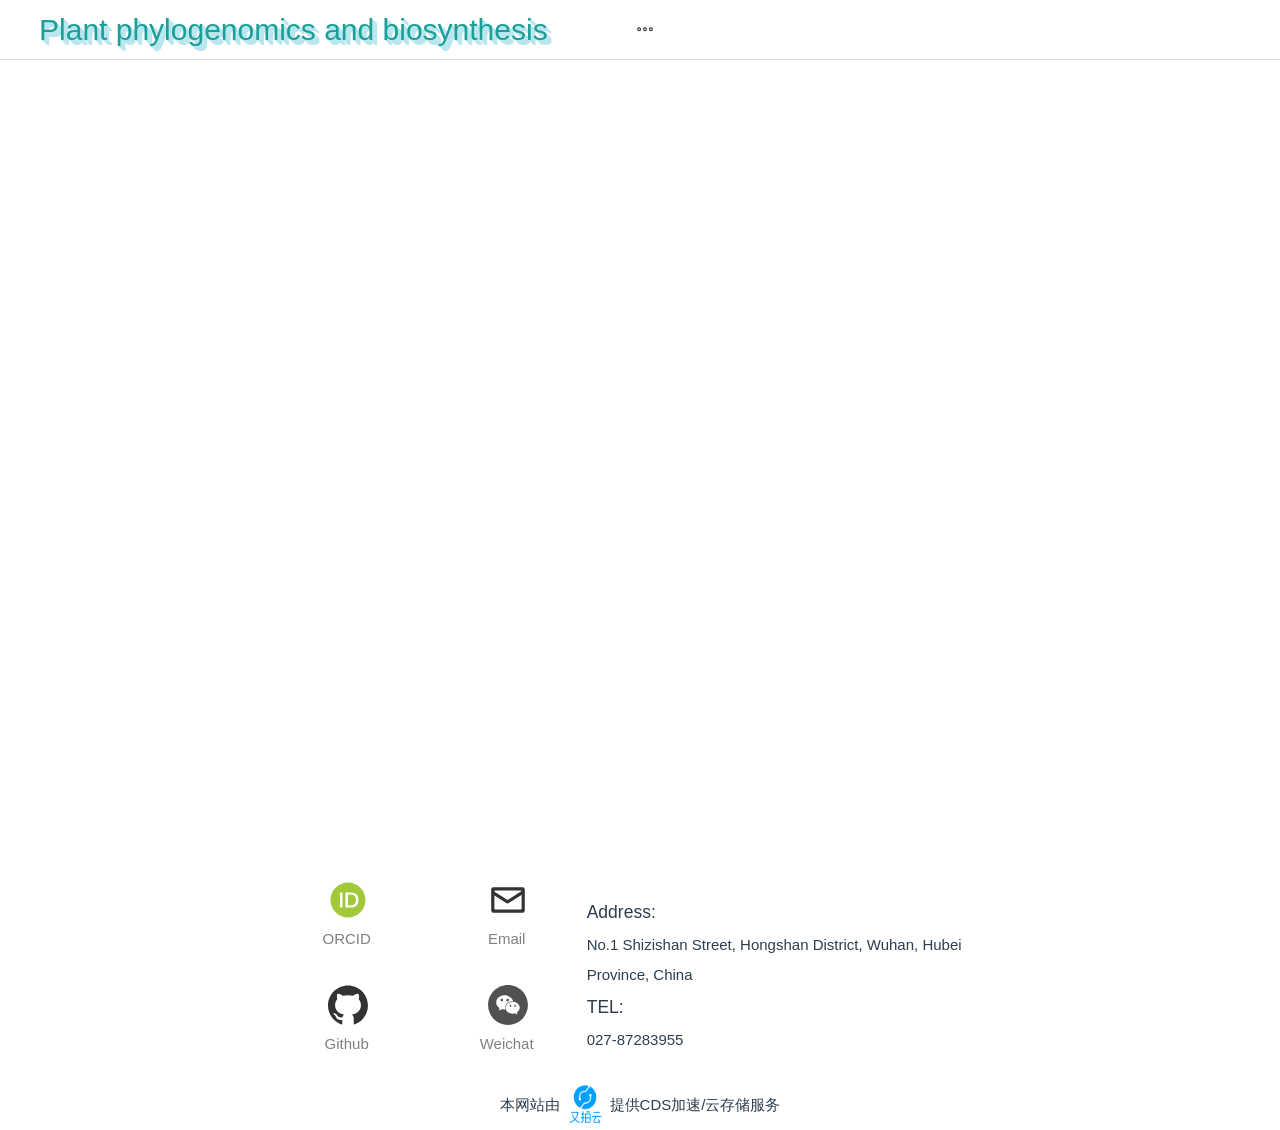
==== commit 35769618: "update infromations" ====
--- a/index.html
+++ b/index.html
@@ -1,27 +1,26 @@
-<!--
- * @Descripttion: 
- * @version: 
- * @Author: zpliu
- * @Date: 2024-11-01 21:45:16
- * @LastEditors: zpliu
- * @LastEditTime: 2024-11-08 12:32:53
- * @@param: 
--->
-<!DOCTYPE html>
-<html lang="en">
-
-<head>
-  <meta charset="UTF-8">
-  <link rel="icon" href="/rock.svg">
-  <meta name="viewport" content="width=device-width, initial-scale=1.0">
-  <title>Li Lab</title>
-  <script type="module" crossorigin src="/assets/index-DJ_Wy7ih.js"></script>
-  <link rel="stylesheet" crossorigin href="/assets/index-FsKAeXuq.css">
-</head>
-
-<body>
-  <div id="app"></div>-
-</body>
-
+<!--
+ * @Descripttion: 
+ * @version: 
+ * @Author: zpliu
+ * @Date: 2024-11-01 21:45:16
+ * @LastEditors: zpliu
+ * @LastEditTime: 2024-11-08 12:32:53
+ * @@param: 
+-->
+<!DOCTYPE html>
+<html lang="en">
+
+<head>
+  <meta charset="UTF-8">
+  <link rel="icon" href="/rock.svg">
+  <meta name="viewport" content="width=device-width, initial-scale=1.0">
+  <title>Li Lab</title>
+  <script type="module" crossorigin src="/assets/index-BAFEvhsR.js"></script>
+  <link rel="stylesheet" crossorigin href="/assets/index-BYjJO0Tg.css">
+</head>
+
+<body>
+  <div id="app"></div>
+</body>
+
 </html>
--- a/assets/index-BYjJO0Tg.css
+++ b/assets/index-BYjJO0Tg.css
@@ -0,0 +1 @@
+@charset "UTF-8";:root{--vt-c-white: #ffffff;--vt-c-white-soft: #f8f8f8;--vt-c-white-mute: #f2f2f2;--vt-c-black: #181818;--vt-c-black-soft: #222222;--vt-c-black-mute: #282828;--vt-c-indigo: #2c3e50;--vt-c-divider-light-1: rgba(60, 60, 60, .29);--vt-c-divider-light-2: rgba(60, 60, 60, .12);--vt-c-divider-dark-1: rgba(84, 84, 84, .65);--vt-c-divider-dark-2: rgba(84, 84, 84, .48);--vt-c-text-light-1: var(--vt-c-indigo);--vt-c-text-light-2: rgba(60, 60, 60, .66);--vt-c-text-dark-1: var(--vt-c-white);--vt-c-text-dark-2: rgba(235, 235, 235, .64)}:root{--color-background: var(--vt-c-white);--color-background-soft: var(--vt-c-white-soft);--color-background-mute: var(--vt-c-white-mute);--color-border: var(--vt-c-divider-light-2);--color-border-hover: var(--vt-c-divider-light-1);--color-heading: var(--vt-c-text-light-1);--color-text: var(--vt-c-text-light-1);--section-gap: 160px}@media (prefers-color-scheme: dark){:root{--color-background: var(--vt-c-black);--color-background-soft: var(--vt-c-black-soft);--color-background-mute: var(--vt-c-black-mute);--color-border: var(--vt-c-divider-dark-2);--color-border-hover: var(--vt-c-divider-dark-1);--color-heading: var(--vt-c-text-dark-1);--color-text: var(--vt-c-text-dark-2)}}*,*:before,*:after{box-sizing:border-box;margin:0;font-weight:400}body{min-height:100vh;color:var(--color-text);background:var(--color-background);transition:color .5s,background-color .5s;line-height:1.6;font-family:Inter,-apple-system,BlinkMacSystemFont,Segoe UI,Roboto,Oxygen,Ubuntu,Cantarell,Fira Sans,Droid Sans,Helvetica Neue,sans-serif;font-size:15px;text-rendering:optimizeLegibility;-webkit-font-smoothing:antialiased;-moz-osx-font-smoothing:grayscale}#app{margin:0 auto;font-weight:400}a,.green{text-decoration:none;color:#00bd7e;transition:.4s;padding:3px}@media (hover: hover){a:hover{background-color:#00bd7e33}}.el-affix--fixed{position:fixed}.el-alert{--el-alert-padding:8px 16px;--el-alert-border-radius-base:var(--el-border-radius-base);--el-alert-title-font-size:14px;--el-alert-title-with-description-font-size:16px;--el-alert-description-font-size:14px;--el-alert-close-font-size:16px;--el-alert-close-customed-font-size:14px;--el-alert-icon-size:16px;--el-alert-icon-large-size:28px;align-items:center;background-color:var(--el-color-white);border-radius:var(--el-alert-border-radius-base);box-sizing:border-box;display:flex;margin:0;opacity:1;overflow:hidden;padding:var(--el-alert-padding);position:relative;transition:opacity var(--el-transition-duration-fast);width:100%}.el-alert.is-light .el-alert__close-btn{color:var(--el-text-color-placeholder)}.el-alert.is-dark .el-alert__close-btn,.el-alert.is-dark .el-alert__description{color:var(--el-color-white)}.el-alert.is-center{justify-content:center}.el-alert--success{--el-alert-bg-color:var(--el-color-success-light-9)}.el-alert--success.is-light{background-color:var(--el-alert-bg-color)}.el-alert--success.is-light,.el-alert--success.is-light .el-alert__description{color:var(--el-color-success)}.el-alert--success.is-dark{background-color:var(--el-color-success);color:var(--el-color-white)}.el-alert--info{--el-alert-bg-color:var(--el-color-info-light-9)}.el-alert--info.is-light{background-color:var(--el-alert-bg-color)}.el-alert--info.is-light,.el-alert--info.is-light .el-alert__description{color:var(--el-color-info)}.el-alert--info.is-dark{background-color:var(--el-color-info);color:var(--el-color-white)}.el-alert--warning{--el-alert-bg-color:var(--el-color-warning-light-9)}.el-alert--warning.is-light{background-color:var(--el-alert-bg-color)}.el-alert--warning.is-light,.el-alert--warning.is-light .el-alert__description{color:var(--el-color-warning)}.el-alert--warning.is-dark{background-color:var(--el-color-warning);color:var(--el-color-white)}.el-alert--error{--el-alert-bg-color:var(--el-color-error-light-9)}.el-alert--error.is-light{background-color:var(--el-alert-bg-color)}.el-alert--error.is-light,.el-alert--error.is-light .el-alert__description{color:var(--el-color-error)}.el-alert--error.is-dark{background-color:var(--el-color-error);color:var(--el-color-white)}.el-alert__content{display:flex;flex-direction:column;gap:4px}.el-alert .el-alert__icon{font-size:var(--el-alert-icon-size);margin-right:8px;width:var(--el-alert-icon-size)}.el-alert .el-alert__icon.is-big{font-size:var(--el-alert-icon-large-size);margin-right:12px;width:var(--el-alert-icon-large-size)}.el-alert__title{font-size:var(--el-alert-title-font-size);line-height:24px}.el-alert__title.with-description{font-size:var(--el-alert-title-with-description-font-size)}.el-alert .el-alert__description{font-size:var(--el-alert-description-font-size);margin:0}.el-alert .el-alert__close-btn{cursor:pointer;font-size:var(--el-alert-close-font-size);opacity:1;position:absolute;right:16px;top:12px}.el-alert .el-alert__close-btn.is-customed{font-size:var(--el-alert-close-customed-font-size);font-style:normal;line-height:24px;top:8px}.el-alert-fade-enter-from,.el-alert-fade-leave-active{opacity:0}.el-aside{box-sizing:border-box;flex-shrink:0;overflow:auto;width:var(--el-aside-width,300px)}.el-autocomplete{--el-input-text-color:var(--el-text-color-regular);--el-input-border:var(--el-border);--el-input-hover-border:var(--el-border-color-hover);--el-input-focus-border:var(--el-color-primary);--el-input-transparent-border:0 0 0 1px transparent inset;--el-input-border-color:var(--el-border-color);--el-input-border-radius:var(--el-border-radius-base);--el-input-bg-color:var(--el-fill-color-blank);--el-input-icon-color:var(--el-text-color-placeholder);--el-input-placeholder-color:var(--el-text-color-placeholder);--el-input-hover-border-color:var(--el-border-color-hover);--el-input-clear-hover-color:var(--el-text-color-secondary);--el-input-focus-border-color:var(--el-color-primary);--el-input-width:100%;display:inline-block;position:relative;width:var(--el-input-width)}.el-autocomplete__popper.el-popper{background:var(--el-bg-color-overlay);box-shadow:var(--el-box-shadow-light)}.el-autocomplete__popper.el-popper,.el-autocomplete__popper.el-popper .el-popper__arrow:before{border:1px solid var(--el-border-color-light)}.el-autocomplete__popper.el-popper[data-popper-placement^=top] .el-popper__arrow:before{border-left-color:transparent;border-top-color:transparent}.el-autocomplete__popper.el-popper[data-popper-placement^=bottom] .el-popper__arrow:before{border-bottom-color:transparent;border-right-color:transparent}.el-autocomplete__popper.el-popper[data-popper-placement^=left] .el-popper__arrow:before{border-bottom-color:transparent;border-left-color:transparent}.el-autocomplete__popper.el-popper[data-popper-placement^=right] .el-popper__arrow:before{border-right-color:transparent;border-top-color:transparent}.el-autocomplete-suggestion{border-radius:var(--el-border-radius-base);box-sizing:border-box}.el-autocomplete-suggestion__wrap{box-sizing:border-box;max-height:280px;padding:10px 0}.el-autocomplete-suggestion__list{margin:0;padding:0}.el-autocomplete-suggestion li{color:var(--el-text-color-regular);cursor:pointer;font-size:var(--el-font-size-base);line-height:34px;list-style:none;margin:0;overflow:hidden;padding:0 20px;text-align:left;text-overflow:ellipsis;white-space:nowrap}.el-autocomplete-suggestion li.highlighted,.el-autocomplete-suggestion li:hover{background-color:var(--el-fill-color-light)}.el-autocomplete-suggestion li.divider{border-top:1px solid var(--el-color-black);margin-top:6px}.el-autocomplete-suggestion li.divider:last-child{margin-bottom:-6px}.el-autocomplete-suggestion.is-loading li{color:var(--el-text-color-secondary);font-size:20px;height:100px;line-height:100px;text-align:center}.el-autocomplete-suggestion.is-loading li:after{content:"";display:inline-block;height:100%;vertical-align:middle}.el-autocomplete-suggestion.is-loading li:hover{background-color:var(--el-bg-color-overlay)}.el-autocomplete-suggestion.is-loading .el-icon-loading{vertical-align:middle}.el-avatar{--el-avatar-text-color:var(--el-color-white);--el-avatar-bg-color:var(--el-text-color-disabled);--el-avatar-text-size:14px;--el-avatar-icon-size:18px;--el-avatar-border-radius:var(--el-border-radius-base);--el-avatar-size-large:56px;--el-avatar-size-small:24px;--el-avatar-size:40px;align-items:center;background:var(--el-avatar-bg-color);box-sizing:border-box;color:var(--el-avatar-text-color);display:inline-flex;font-size:var(--el-avatar-text-size);height:var(--el-avatar-size);justify-content:center;outline:none;overflow:hidden;text-align:center;width:var(--el-avatar-size)}.el-avatar>img{display:block;height:100%;width:100%}.el-avatar--circle{border-radius:50%}.el-avatar--square{border-radius:var(--el-avatar-border-radius)}.el-avatar--icon{font-size:var(--el-avatar-icon-size)}.el-avatar--small{--el-avatar-size:24px}.el-avatar--large{--el-avatar-size:56px}.el-backtop{--el-backtop-bg-color:var(--el-bg-color-overlay);--el-backtop-text-color:var(--el-color-primary);--el-backtop-hover-bg-color:var(--el-border-color-extra-light);align-items:center;background-color:var(--el-backtop-bg-color);border-radius:50%;box-shadow:var(--el-box-shadow-lighter);color:var(--el-backtop-text-color);cursor:pointer;display:flex;font-size:20px;height:40px;justify-content:center;position:fixed;width:40px;z-index:5}.el-backtop:hover{background-color:var(--el-backtop-hover-bg-color)}.el-backtop__icon{font-size:20px}.el-badge{--el-badge-bg-color:var(--el-color-danger);--el-badge-radius:10px;--el-badge-font-size:12px;--el-badge-padding:6px;--el-badge-size:18px;display:inline-block;position:relative;vertical-align:middle;width:-moz-fit-content;width:fit-content}.el-badge__content{align-items:center;background-color:var(--el-badge-bg-color);border:1px solid var(--el-bg-color);border-radius:var(--el-badge-radius);color:var(--el-color-white);display:inline-flex;font-size:var(--el-badge-font-size);height:var(--el-badge-size);justify-content:center;padding:0 var(--el-badge-padding);white-space:nowrap}.el-badge__content.is-fixed{position:absolute;right:calc(1px + var(--el-badge-size)/2);top:0;transform:translateY(-50%) translate(100%);z-index:var(--el-index-normal)}.el-badge__content.is-fixed.is-dot{right:5px}.el-badge__content.is-dot{border-radius:50%;height:8px;padding:0;right:0;width:8px}.el-badge__content.is-hide-zero{display:none}.el-badge__content--primary{background-color:var(--el-color-primary)}.el-badge__content--success{background-color:var(--el-color-success)}.el-badge__content--warning{background-color:var(--el-color-warning)}.el-badge__content--info{background-color:var(--el-color-info)}.el-badge__content--danger{background-color:var(--el-color-danger)}.el-breadcrumb{font-size:14px;line-height:1}.el-breadcrumb:after,.el-breadcrumb:before{content:"";display:table}.el-breadcrumb:after{clear:both}.el-breadcrumb__separator{color:var(--el-text-color-placeholder);font-weight:700;margin:0 9px}.el-breadcrumb__separator.el-icon{font-weight:400;margin:0 6px}.el-breadcrumb__separator.el-icon svg{vertical-align:middle}.el-breadcrumb__item{align-items:center;display:inline-flex;float:left}.el-breadcrumb__inner{color:var(--el-text-color-regular)}.el-breadcrumb__inner a,.el-breadcrumb__inner.is-link{color:var(--el-text-color-primary);font-weight:700;text-decoration:none;transition:var(--el-transition-color)}.el-breadcrumb__inner a:hover,.el-breadcrumb__inner.is-link:hover{color:var(--el-color-primary);cursor:pointer}.el-breadcrumb__item:last-child .el-breadcrumb__inner,.el-breadcrumb__item:last-child .el-breadcrumb__inner a,.el-breadcrumb__item:last-child .el-breadcrumb__inner a:hover,.el-breadcrumb__item:last-child .el-breadcrumb__inner:hover{color:var(--el-text-color-regular);cursor:text;font-weight:400}.el-breadcrumb__item:last-child .el-breadcrumb__separator{display:none}.el-button-group{display:inline-block;vertical-align:middle}.el-button-group:after,.el-button-group:before{content:"";display:table}.el-button-group:after{clear:both}.el-button-group>.el-button{float:left;position:relative}.el-button-group>.el-button+.el-button{margin-left:0}.el-button-group>.el-button:first-child{border-bottom-right-radius:0;border-top-right-radius:0}.el-button-group>.el-button:last-child{border-bottom-left-radius:0;border-top-left-radius:0}.el-button-group>.el-button:first-child:last-child{border-bottom-left-radius:var(--el-border-radius-base);border-bottom-right-radius:var(--el-border-radius-base);border-top-left-radius:var(--el-border-radius-base);border-top-right-radius:var(--el-border-radius-base)}.el-button-group>.el-button:first-child:last-child.is-round{border-radius:var(--el-border-radius-round)}.el-button-group>.el-button:first-child:last-child.is-circle{border-radius:50%}.el-button-group>.el-button:not(:first-child):not(:last-child){border-radius:0}.el-button-group>.el-button:not(:last-child){margin-right:-1px}.el-button-group>.el-button.is-active,.el-button-group>.el-button:active,.el-button-group>.el-button:focus,.el-button-group>.el-button:hover{z-index:1}.el-button-group>.el-dropdown>.el-button{border-bottom-left-radius:0;border-left-color:var(--el-button-divide-border-color);border-top-left-radius:0}.el-button-group .el-button--primary:first-child{border-right-color:var(--el-button-divide-border-color)}.el-button-group .el-button--primary:last-child{border-left-color:var(--el-button-divide-border-color)}.el-button-group .el-button--primary:not(:first-child):not(:last-child){border-left-color:var(--el-button-divide-border-color);border-right-color:var(--el-button-divide-border-color)}.el-button-group .el-button--success:first-child{border-right-color:var(--el-button-divide-border-color)}.el-button-group .el-button--success:last-child{border-left-color:var(--el-button-divide-border-color)}.el-button-group .el-button--success:not(:first-child):not(:last-child){border-left-color:var(--el-button-divide-border-color);border-right-color:var(--el-button-divide-border-color)}.el-button-group .el-button--warning:first-child{border-right-color:var(--el-button-divide-border-color)}.el-button-group .el-button--warning:last-child{border-left-color:var(--el-button-divide-border-color)}.el-button-group .el-button--warning:not(:first-child):not(:last-child){border-left-color:var(--el-button-divide-border-color);border-right-color:var(--el-button-divide-border-color)}.el-button-group .el-button--danger:first-child{border-right-color:var(--el-button-divide-border-color)}.el-button-group .el-button--danger:last-child{border-left-color:var(--el-button-divide-border-color)}.el-button-group .el-button--danger:not(:first-child):not(:last-child){border-left-color:var(--el-button-divide-border-color);border-right-color:var(--el-button-divide-border-color)}.el-button-group .el-button--info:first-child{border-right-color:var(--el-button-divide-border-color)}.el-button-group .el-button--info:last-child{border-left-color:var(--el-button-divide-border-color)}.el-button-group .el-button--info:not(:first-child):not(:last-child){border-left-color:var(--el-button-divide-border-color);border-right-color:var(--el-button-divide-border-color)}.el-calendar{--el-calendar-border:var(--el-table-border,1px solid var(--el-border-color-lighter));--el-calendar-header-border-bottom:var(--el-calendar-border);--el-calendar-selected-bg-color:var(--el-color-primary-light-9);--el-calendar-cell-width:85px;background-color:var(--el-fill-color-blank)}.el-calendar__header{border-bottom:var(--el-calendar-header-border-bottom);display:flex;justify-content:space-between;padding:12px 20px}.el-calendar__title{align-self:center;color:var(--el-text-color)}.el-calendar__body{padding:12px 20px 35px}.el-calendar-table{table-layout:fixed;width:100%}.el-calendar-table thead th{color:var(--el-text-color-regular);font-weight:400;padding:12px 0}.el-calendar-table:not(.is-range) td.next,.el-calendar-table:not(.is-range) td.prev{color:var(--el-text-color-placeholder)}.el-calendar-table td{border-bottom:var(--el-calendar-border);border-right:var(--el-calendar-border);transition:background-color var(--el-transition-duration-fast) ease;vertical-align:top}.el-calendar-table td.is-selected{background-color:var(--el-calendar-selected-bg-color)}.el-calendar-table td.is-today{color:var(--el-color-primary)}.el-calendar-table tr:first-child td{border-top:var(--el-calendar-border)}.el-calendar-table tr td:first-child{border-left:var(--el-calendar-border)}.el-calendar-table tr.el-calendar-table__row--hide-border td{border-top:none}.el-calendar-table .el-calendar-day{box-sizing:border-box;height:var(--el-calendar-cell-width);padding:8px}.el-calendar-table .el-calendar-day:hover{background-color:var(--el-calendar-selected-bg-color);cursor:pointer}.el-card{--el-card-border-color:var(--el-border-color-light);--el-card-border-radius:4px;--el-card-padding:20px;--el-card-bg-color:var(--el-fill-color-blank);background-color:var(--el-card-bg-color);border:1px solid var(--el-card-border-color);border-radius:var(--el-card-border-radius);color:var(--el-text-color-primary);overflow:hidden;transition:var(--el-transition-duration)}.el-card.is-always-shadow,.el-card.is-hover-shadow:focus,.el-card.is-hover-shadow:hover{box-shadow:var(--el-box-shadow-light)}.el-card__header{border-bottom:1px solid var(--el-card-border-color);box-sizing:border-box;padding:calc(var(--el-card-padding) - 2px) var(--el-card-padding)}.el-card__body{padding:var(--el-card-padding)}.el-card__footer{border-top:1px solid var(--el-card-border-color);box-sizing:border-box;padding:calc(var(--el-card-padding) - 2px) var(--el-card-padding)}.el-carousel__item{display:inline-block;height:100%;left:0;overflow:hidden;position:absolute;top:0;width:100%}.el-carousel__item,.el-carousel__item.is-active{z-index:calc(var(--el-index-normal) - 1)}.el-carousel__item--card,.el-carousel__item.is-animating{transition:transform .4s ease-in-out}.el-carousel__item--card{width:50%}.el-carousel__item--card.is-in-stage{cursor:pointer;z-index:var(--el-index-normal)}.el-carousel__item--card.is-in-stage.is-hover .el-carousel__mask,.el-carousel__item--card.is-in-stage:hover .el-carousel__mask{opacity:.12}.el-carousel__item--card.is-active{z-index:calc(var(--el-index-normal) + 1)}.el-carousel__item--card-vertical{height:50%;width:100%}.el-carousel__mask{background-color:var(--el-color-white);height:100%;left:0;opacity:.24;position:absolute;top:0;transition:var(--el-transition-duration-fast);width:100%}.el-transitioning{filter:url(#elCarouselHorizontal)}.el-transitioning-vertical{filter:url(#elCarouselVertical)}.el-cascader-panel{--el-cascader-menu-text-color:var(--el-text-color-regular);--el-cascader-menu-selected-text-color:var(--el-color-primary);--el-cascader-menu-fill:var(--el-bg-color-overlay);--el-cascader-menu-font-size:var(--el-font-size-base);--el-cascader-menu-radius:var(--el-border-radius-base);--el-cascader-menu-border:solid 1px var(--el-border-color-light);--el-cascader-menu-shadow:var(--el-box-shadow-light);--el-cascader-node-background-hover:var(--el-fill-color-light);--el-cascader-node-color-disabled:var(--el-text-color-placeholder);--el-cascader-color-empty:var(--el-text-color-placeholder);--el-cascader-tag-background:var(--el-fill-color);border-radius:var(--el-cascader-menu-radius);display:flex;font-size:var(--el-cascader-menu-font-size)}.el-cascader-panel.is-bordered{border:var(--el-cascader-menu-border);border-radius:var(--el-cascader-menu-radius)}.el-cascader-menu{border-right:var(--el-cascader-menu-border);box-sizing:border-box;color:var(--el-cascader-menu-text-color);min-width:180px}.el-cascader-menu:last-child{border-right:none}.el-cascader-menu:last-child .el-cascader-node{padding-right:20px}.el-cascader-menu__wrap.el-scrollbar__wrap{height:204px}.el-cascader-menu__list{box-sizing:border-box;list-style:none;margin:0;min-height:100%;padding:6px 0;position:relative}.el-cascader-menu__hover-zone{height:100%;left:0;pointer-events:none;position:absolute;top:0;width:100%}.el-cascader-menu__empty-text{align-items:center;color:var(--el-cascader-color-empty);display:flex;left:50%;position:absolute;top:50%;transform:translate(-50%,-50%)}.el-cascader-menu__empty-text .is-loading{margin-right:2px}.el-cascader-node{align-items:center;display:flex;height:34px;line-height:34px;outline:none;padding:0 30px 0 20px;position:relative}.el-cascader-node.is-selectable.in-active-path{color:var(--el-cascader-menu-text-color)}.el-cascader-node.in-active-path,.el-cascader-node.is-active,.el-cascader-node.is-selectable.in-checked-path{color:var(--el-cascader-menu-selected-text-color);font-weight:700}.el-cascader-node:not(.is-disabled){cursor:pointer}.el-cascader-node:not(.is-disabled):focus,.el-cascader-node:not(.is-disabled):hover{background:var(--el-cascader-node-background-hover)}.el-cascader-node.is-disabled{color:var(--el-cascader-node-color-disabled);cursor:not-allowed}.el-cascader-node__prefix{left:10px;position:absolute}.el-cascader-node__postfix{position:absolute;right:10px}.el-cascader-node__label{flex:1;overflow:hidden;padding:0 8px;text-align:left;text-overflow:ellipsis;white-space:nowrap}.el-cascader-node>.el-checkbox,.el-cascader-node>.el-radio{margin-right:0}.el-cascader-node>.el-radio .el-radio__label{padding-left:0}.el-cascader{--el-cascader-menu-text-color:var(--el-text-color-regular);--el-cascader-menu-selected-text-color:var(--el-color-primary);--el-cascader-menu-fill:var(--el-bg-color-overlay);--el-cascader-menu-font-size:var(--el-font-size-base);--el-cascader-menu-radius:var(--el-border-radius-base);--el-cascader-menu-border:solid 1px var(--el-border-color-light);--el-cascader-menu-shadow:var(--el-box-shadow-light);--el-cascader-node-background-hover:var(--el-fill-color-light);--el-cascader-node-color-disabled:var(--el-text-color-placeholder);--el-cascader-color-empty:var(--el-text-color-placeholder);--el-cascader-tag-background:var(--el-fill-color);display:inline-block;font-size:var(--el-font-size-base);line-height:32px;outline:none;position:relative;vertical-align:middle}.el-cascader:not(.is-disabled):hover .el-input__wrapper{box-shadow:0 0 0 1px var(--el-input-hover-border-color) inset;cursor:pointer}.el-cascader .el-input{cursor:pointer;display:flex}.el-cascader .el-input .el-input__inner{cursor:pointer;text-overflow:ellipsis}.el-cascader .el-input .el-input__suffix-inner .el-icon{height:calc(100% - 2px)}.el-cascader .el-input .el-input__suffix-inner .el-icon svg{vertical-align:middle}.el-cascader .el-input .icon-arrow-down{font-size:14px;transition:transform var(--el-transition-duration)}.el-cascader .el-input .icon-arrow-down.is-reverse{transform:rotate(180deg)}.el-cascader .el-input .icon-circle-close:hover{color:var(--el-input-clear-hover-color,var(--el-text-color-secondary))}.el-cascader .el-input.is-focus .el-input__wrapper{box-shadow:0 0 0 1px var(--el-input-focus-border-color,var(--el-color-primary)) inset}.el-cascader--large{font-size:14px;line-height:40px}.el-cascader--small{font-size:12px;line-height:24px}.el-cascader.is-disabled .el-cascader__label{color:var(--el-disabled-text-color);z-index:calc(var(--el-index-normal) + 1)}.el-cascader__dropdown{--el-cascader-menu-text-color:var(--el-text-color-regular);--el-cascader-menu-selected-text-color:var(--el-color-primary);--el-cascader-menu-fill:var(--el-bg-color-overlay);--el-cascader-menu-font-size:var(--el-font-size-base);--el-cascader-menu-radius:var(--el-border-radius-base);--el-cascader-menu-border:solid 1px var(--el-border-color-light);--el-cascader-menu-shadow:var(--el-box-shadow-light);--el-cascader-node-background-hover:var(--el-fill-color-light);--el-cascader-node-color-disabled:var(--el-text-color-placeholder);--el-cascader-color-empty:var(--el-text-color-placeholder);--el-cascader-tag-background:var(--el-fill-color);border-radius:var(--el-cascader-menu-radius);font-size:var(--el-cascader-menu-font-size)}.el-cascader__dropdown.el-popper{background:var(--el-cascader-menu-fill)}.el-cascader__dropdown.el-popper,.el-cascader__dropdown.el-popper .el-popper__arrow:before{border:var(--el-cascader-menu-border)}.el-cascader__dropdown.el-popper[data-popper-placement^=top] .el-popper__arrow:before{border-left-color:transparent;border-top-color:transparent}.el-cascader__dropdown.el-popper[data-popper-placement^=bottom] .el-popper__arrow:before{border-bottom-color:transparent;border-right-color:transparent}.el-cascader__dropdown.el-popper[data-popper-placement^=left] .el-popper__arrow:before{border-bottom-color:transparent;border-left-color:transparent}.el-cascader__dropdown.el-popper[data-popper-placement^=right] .el-popper__arrow:before{border-right-color:transparent;border-top-color:transparent}.el-cascader__dropdown.el-popper{box-shadow:var(--el-cascader-menu-shadow)}.el-cascader__tags{box-sizing:border-box;display:flex;flex-wrap:wrap;left:0;line-height:normal;position:absolute;right:30px;text-align:left;top:50%;transform:translateY(-50%)}.el-cascader__tags .el-tag{align-items:center;background:var(--el-cascader-tag-background);display:inline-flex;margin:2px 0 2px 6px;max-width:100%;text-overflow:ellipsis}.el-cascader__tags .el-tag.el-tag--dark,.el-cascader__tags .el-tag.el-tag--plain{background-color:var(--el-tag-bg-color)}.el-cascader__tags .el-tag:not(.is-hit){border-color:transparent}.el-cascader__tags .el-tag:not(.is-hit).el-tag--dark,.el-cascader__tags .el-tag:not(.is-hit).el-tag--plain{border-color:var(--el-tag-border-color)}.el-cascader__tags .el-tag>span{flex:1;overflow:hidden;text-overflow:ellipsis}.el-cascader__tags .el-tag .el-icon-close{background-color:var(--el-text-color-placeholder);color:var(--el-color-white);flex:none}.el-cascader__tags .el-tag .el-icon-close:hover{background-color:var(--el-text-color-secondary)}.el-cascader__tags.is-validate{right:55px}.el-cascader__collapse-tags{white-space:normal;z-index:var(--el-index-normal)}.el-cascader__collapse-tags .el-tag{align-items:center;background:var(--el-fill-color);display:inline-flex;margin:2px 0 2px 6px;max-width:100%;text-overflow:ellipsis}.el-cascader__collapse-tags .el-tag.el-tag--dark,.el-cascader__collapse-tags .el-tag.el-tag--plain{background-color:var(--el-tag-bg-color)}.el-cascader__collapse-tags .el-tag:not(.is-hit){border-color:transparent}.el-cascader__collapse-tags .el-tag:not(.is-hit).el-tag--dark,.el-cascader__collapse-tags .el-tag:not(.is-hit).el-tag--plain{border-color:var(--el-tag-border-color)}.el-cascader__collapse-tags .el-tag>span{flex:1;overflow:hidden;text-overflow:ellipsis}.el-cascader__collapse-tags .el-tag .el-icon-close{background-color:var(--el-text-color-placeholder);color:var(--el-color-white);flex:none}.el-cascader__collapse-tags .el-tag .el-icon-close:hover{background-color:var(--el-text-color-secondary)}.el-cascader__suggestion-panel{border-radius:var(--el-cascader-menu-radius)}.el-cascader__suggestion-list{color:var(--el-cascader-menu-text-color);font-size:var(--el-font-size-base);margin:0;max-height:204px;padding:6px 0;text-align:center}.el-cascader__suggestion-item{align-items:center;cursor:pointer;display:flex;height:34px;justify-content:space-between;outline:none;padding:0 15px;text-align:left}.el-cascader__suggestion-item:focus,.el-cascader__suggestion-item:hover{background:var(--el-cascader-node-background-hover)}.el-cascader__suggestion-item.is-checked{color:var(--el-cascader-menu-selected-text-color);font-weight:700}.el-cascader__suggestion-item>span{margin-right:10px}.el-cascader__empty-text{color:var(--el-cascader-color-empty);margin:10px 0}.el-cascader__search-input{background:transparent;border:none;box-sizing:border-box;color:var(--el-cascader-menu-text-color);flex:1;height:24px;margin:2px 0 2px 11px;min-width:60px;outline:none;padding:0}.el-cascader__search-input::-moz-placeholder{color:transparent}.el-cascader__search-input::placeholder{color:transparent}.el-check-tag{background-color:var(--el-color-info-light-9);border-radius:var(--el-border-radius-base);color:var(--el-color-info);cursor:pointer;display:inline-block;font-size:var(--el-font-size-base);font-weight:700;line-height:var(--el-font-size-base);padding:7px 15px;transition:var(--el-transition-all)}.el-check-tag:hover{background-color:var(--el-color-info-light-7)}.el-check-tag.el-check-tag--primary.is-checked{background-color:var(--el-color-primary-light-8);color:var(--el-color-primary)}.el-check-tag.el-check-tag--primary.is-checked:hover{background-color:var(--el-color-primary-light-7)}.el-check-tag.el-check-tag--primary.is-checked.is-disabled{background-color:var(--el-color-primary-light-8);color:var(--el-disabled-text-color);cursor:not-allowed}.el-check-tag.el-check-tag--primary.is-checked.is-disabled:hover{background-color:var(--el-color-primary-light-8)}.el-check-tag.el-check-tag--primary.is-disabled{background-color:var(--el-color-info-light-9);color:var(--el-disabled-text-color);cursor:not-allowed}.el-check-tag.el-check-tag--primary.is-disabled:hover{background-color:var(--el-color-info-light-9)}.el-check-tag.el-check-tag--success.is-checked{background-color:var(--el-color-success-light-8);color:var(--el-color-success)}.el-check-tag.el-check-tag--success.is-checked:hover{background-color:var(--el-color-success-light-7)}.el-check-tag.el-check-tag--success.is-checked.is-disabled{background-color:var(--el-color-success-light-8);color:var(--el-disabled-text-color);cursor:not-allowed}.el-check-tag.el-check-tag--success.is-checked.is-disabled:hover{background-color:var(--el-color-success-light-8)}.el-check-tag.el-check-tag--success.is-disabled{color:var(--el-disabled-text-color);cursor:not-allowed}.el-check-tag.el-check-tag--success.is-disabled,.el-check-tag.el-check-tag--success.is-disabled:hover{background-color:var(--el-color-success-light-9)}.el-check-tag.el-check-tag--warning.is-checked{background-color:var(--el-color-warning-light-8);color:var(--el-color-warning)}.el-check-tag.el-check-tag--warning.is-checked:hover{background-color:var(--el-color-warning-light-7)}.el-check-tag.el-check-tag--warning.is-checked.is-disabled{background-color:var(--el-color-warning-light-8);color:var(--el-disabled-text-color);cursor:not-allowed}.el-check-tag.el-check-tag--warning.is-checked.is-disabled:hover{background-color:var(--el-color-warning-light-8)}.el-check-tag.el-check-tag--warning.is-disabled{color:var(--el-disabled-text-color);cursor:not-allowed}.el-check-tag.el-check-tag--warning.is-disabled,.el-check-tag.el-check-tag--warning.is-disabled:hover{background-color:var(--el-color-warning-light-9)}.el-check-tag.el-check-tag--danger.is-checked{background-color:var(--el-color-danger-light-8);color:var(--el-color-danger)}.el-check-tag.el-check-tag--danger.is-checked:hover{background-color:var(--el-color-danger-light-7)}.el-check-tag.el-check-tag--danger.is-checked.is-disabled{background-color:var(--el-color-danger-light-8);color:var(--el-disabled-text-color);cursor:not-allowed}.el-check-tag.el-check-tag--danger.is-checked.is-disabled:hover{background-color:var(--el-color-danger-light-8)}.el-check-tag.el-check-tag--danger.is-disabled{color:var(--el-disabled-text-color);cursor:not-allowed}.el-check-tag.el-check-tag--danger.is-disabled,.el-check-tag.el-check-tag--danger.is-disabled:hover{background-color:var(--el-color-danger-light-9)}.el-check-tag.el-check-tag--error.is-checked{background-color:var(--el-color-error-light-8);color:var(--el-color-error)}.el-check-tag.el-check-tag--error.is-checked:hover{background-color:var(--el-color-error-light-7)}.el-check-tag.el-check-tag--error.is-checked.is-disabled{background-color:var(--el-color-error-light-8);color:var(--el-disabled-text-color);cursor:not-allowed}.el-check-tag.el-check-tag--error.is-checked.is-disabled:hover{background-color:var(--el-color-error-light-8)}.el-check-tag.el-check-tag--error.is-disabled{color:var(--el-disabled-text-color);cursor:not-allowed}.el-check-tag.el-check-tag--error.is-disabled,.el-check-tag.el-check-tag--error.is-disabled:hover{background-color:var(--el-color-error-light-9)}.el-check-tag.el-check-tag--info.is-checked{background-color:var(--el-color-info-light-8);color:var(--el-color-info)}.el-check-tag.el-check-tag--info.is-checked:hover{background-color:var(--el-color-info-light-7)}.el-check-tag.el-check-tag--info.is-checked.is-disabled{background-color:var(--el-color-info-light-8);color:var(--el-disabled-text-color);cursor:not-allowed}.el-check-tag.el-check-tag--info.is-checked.is-disabled:hover{background-color:var(--el-color-info-light-8)}.el-check-tag.el-check-tag--info.is-disabled{color:var(--el-disabled-text-color);cursor:not-allowed}.el-check-tag.el-check-tag--info.is-disabled,.el-check-tag.el-check-tag--info.is-disabled:hover{background-color:var(--el-color-info-light-9)}.el-checkbox-button{--el-checkbox-button-checked-bg-color:var(--el-color-primary);--el-checkbox-button-checked-text-color:var(--el-color-white);--el-checkbox-button-checked-border-color:var(--el-color-primary);display:inline-block;position:relative}.el-checkbox-button__inner{-webkit-appearance:none;background:var(--el-button-bg-color,var(--el-fill-color-blank));border:var(--el-border);border-left-color:transparent;border-radius:0;box-sizing:border-box;color:var(--el-button-text-color,var(--el-text-color-regular));cursor:pointer;display:inline-block;font-size:var(--el-font-size-base);font-weight:var(--el-checkbox-font-weight);line-height:1;margin:0;outline:none;padding:8px 15px;position:relative;text-align:center;transition:var(--el-transition-all);-webkit-user-select:none;-moz-user-select:none;user-select:none;vertical-align:middle;white-space:nowrap}.el-checkbox-button__inner.is-round{padding:8px 15px}.el-checkbox-button__inner:hover{color:var(--el-color-primary)}.el-checkbox-button__inner [class*=el-icon-]{line-height:.9}.el-checkbox-button__inner [class*=el-icon-]+span{margin-left:5px}.el-checkbox-button__original{margin:0;opacity:0;outline:none;position:absolute;z-index:-1}.el-checkbox-button.is-checked .el-checkbox-button__inner{background-color:var(--el-checkbox-button-checked-bg-color);border-color:var(--el-checkbox-button-checked-border-color);box-shadow:-1px 0 0 0 var(--el-color-primary-light-7);color:var(--el-checkbox-button-checked-text-color)}.el-checkbox-button.is-checked:first-child .el-checkbox-button__inner{border-left-color:var(--el-checkbox-button-checked-border-color)}.el-checkbox-button.is-disabled .el-checkbox-button__inner{background-color:var(--el-button-disabled-bg-color,var(--el-fill-color-blank));background-image:none;border-color:var(--el-button-disabled-border-color,var(--el-border-color-light));box-shadow:none;color:var(--el-disabled-text-color);cursor:not-allowed}.el-checkbox-button.is-disabled:first-child .el-checkbox-button__inner{border-left-color:var(--el-button-disabled-border-color,var(--el-border-color-light))}.el-checkbox-button:first-child .el-checkbox-button__inner{border-bottom-left-radius:var(--el-border-radius-base);border-left:var(--el-border);border-top-left-radius:var(--el-border-radius-base);box-shadow:none!important}.el-checkbox-button.is-focus .el-checkbox-button__inner{border-color:var(--el-checkbox-button-checked-border-color)}.el-checkbox-button:last-child .el-checkbox-button__inner{border-bottom-right-radius:var(--el-border-radius-base);border-top-right-radius:var(--el-border-radius-base)}.el-checkbox-button--large .el-checkbox-button__inner{border-radius:0;font-size:var(--el-font-size-base);padding:12px 19px}.el-checkbox-button--large .el-checkbox-button__inner.is-round{padding:12px 19px}.el-checkbox-button--small .el-checkbox-button__inner{border-radius:0;font-size:12px;padding:5px 11px}.el-checkbox-button--small .el-checkbox-button__inner.is-round{padding:5px 11px}.el-checkbox-group{font-size:0;line-height:0}.el-checkbox{--el-checkbox-font-size:14px;--el-checkbox-font-weight:var(--el-font-weight-primary);--el-checkbox-text-color:var(--el-text-color-regular);--el-checkbox-input-height:14px;--el-checkbox-input-width:14px;--el-checkbox-border-radius:var(--el-border-radius-small);--el-checkbox-bg-color:var(--el-fill-color-blank);--el-checkbox-input-border:var(--el-border);--el-checkbox-disabled-border-color:var(--el-border-color);--el-checkbox-disabled-input-fill:var(--el-fill-color-light);--el-checkbox-disabled-icon-color:var(--el-text-color-placeholder);--el-checkbox-disabled-checked-input-fill:var(--el-border-color-extra-light);--el-checkbox-disabled-checked-input-border-color:var(--el-border-color);--el-checkbox-disabled-checked-icon-color:var(--el-text-color-placeholder);--el-checkbox-checked-text-color:var(--el-color-primary);--el-checkbox-checked-input-border-color:var(--el-color-primary);--el-checkbox-checked-bg-color:var(--el-color-primary);--el-checkbox-checked-icon-color:var(--el-color-white);--el-checkbox-input-border-color-hover:var(--el-color-primary);align-items:center;color:var(--el-checkbox-text-color);cursor:pointer;display:inline-flex;font-size:var(--el-font-size-base);font-weight:var(--el-checkbox-font-weight);height:var(--el-checkbox-height,32px);margin-right:30px;position:relative;-webkit-user-select:none;-moz-user-select:none;user-select:none;white-space:nowrap}.el-checkbox.is-disabled{cursor:not-allowed}.el-checkbox.is-bordered{border:var(--el-border);border-radius:var(--el-border-radius-base);box-sizing:border-box;padding:0 15px 0 9px}.el-checkbox.is-bordered.is-checked{border-color:var(--el-color-primary)}.el-checkbox.is-bordered.is-disabled{border-color:var(--el-border-color-lighter)}.el-checkbox.is-bordered.el-checkbox--large{border-radius:var(--el-border-radius-base);padding:0 19px 0 11px}.el-checkbox.is-bordered.el-checkbox--large .el-checkbox__label{font-size:var(--el-font-size-base)}.el-checkbox.is-bordered.el-checkbox--large .el-checkbox__inner{height:14px;width:14px}.el-checkbox.is-bordered.el-checkbox--small{border-radius:calc(var(--el-border-radius-base) - 1px);padding:0 11px 0 7px}.el-checkbox.is-bordered.el-checkbox--small .el-checkbox__label{font-size:12px}.el-checkbox.is-bordered.el-checkbox--small .el-checkbox__inner{height:12px;width:12px}.el-checkbox.is-bordered.el-checkbox--small .el-checkbox__inner:after{height:6px;width:2px}.el-checkbox input:focus-visible+.el-checkbox__inner{border-radius:var(--el-checkbox-border-radius);outline:2px solid var(--el-checkbox-input-border-color-hover);outline-offset:1px}.el-checkbox__input{cursor:pointer;display:inline-flex;outline:none;position:relative;white-space:nowrap}.el-checkbox__input.is-disabled .el-checkbox__inner{background-color:var(--el-checkbox-disabled-input-fill);border-color:var(--el-checkbox-disabled-border-color);cursor:not-allowed}.el-checkbox__input.is-disabled .el-checkbox__inner:after{border-color:var(--el-checkbox-disabled-icon-color);cursor:not-allowed}.el-checkbox__input.is-disabled.is-checked .el-checkbox__inner{background-color:var(--el-checkbox-disabled-checked-input-fill);border-color:var(--el-checkbox-disabled-checked-input-border-color)}.el-checkbox__input.is-disabled.is-checked .el-checkbox__inner:after{border-color:var(--el-checkbox-disabled-checked-icon-color)}.el-checkbox__input.is-disabled.is-indeterminate .el-checkbox__inner{background-color:var(--el-checkbox-disabled-checked-input-fill);border-color:var(--el-checkbox-disabled-checked-input-border-color)}.el-checkbox__input.is-disabled.is-indeterminate .el-checkbox__inner:before{background-color:var(--el-checkbox-disabled-checked-icon-color);border-color:var(--el-checkbox-disabled-checked-icon-color)}.el-checkbox__input.is-disabled+span.el-checkbox__label{color:var(--el-disabled-text-color);cursor:not-allowed}.el-checkbox__input.is-checked .el-checkbox__inner{background-color:var(--el-checkbox-checked-bg-color);border-color:var(--el-checkbox-checked-input-border-color)}.el-checkbox__input.is-checked .el-checkbox__inner:after{border-color:var(--el-checkbox-checked-icon-color);transform:rotate(45deg) scaleY(1)}.el-checkbox__input.is-checked+.el-checkbox__label{color:var(--el-checkbox-checked-text-color)}.el-checkbox__input.is-focus:not(.is-checked) .el-checkbox__original:not(:focus-visible){border-color:var(--el-checkbox-input-border-color-hover)}.el-checkbox__input.is-indeterminate .el-checkbox__inner{background-color:var(--el-checkbox-checked-bg-color);border-color:var(--el-checkbox-checked-input-border-color)}.el-checkbox__input.is-indeterminate .el-checkbox__inner:before{background-color:var(--el-checkbox-checked-icon-color);content:"";display:block;height:2px;left:0;position:absolute;right:0;top:5px;transform:scale(.5)}.el-checkbox__input.is-indeterminate .el-checkbox__inner:after{display:none}.el-checkbox__inner{background-color:var(--el-checkbox-bg-color);border:var(--el-checkbox-input-border);border-radius:var(--el-checkbox-border-radius);box-sizing:border-box;display:inline-block;height:var(--el-checkbox-input-height);position:relative;transition:border-color .25s cubic-bezier(.71,-.46,.29,1.46),background-color .25s cubic-bezier(.71,-.46,.29,1.46),outline .25s cubic-bezier(.71,-.46,.29,1.46);width:var(--el-checkbox-input-width);z-index:var(--el-index-normal)}.el-checkbox__inner:hover{border-color:var(--el-checkbox-input-border-color-hover)}.el-checkbox__inner:after{border:1px solid transparent;border-left:0;border-top:0;box-sizing:content-box;content:"";height:7px;left:4px;position:absolute;top:1px;transform:rotate(45deg) scaleY(0);transform-origin:center;transition:transform .15s ease-in .05s;width:3px}.el-checkbox__original{height:0;margin:0;opacity:0;outline:none;position:absolute;width:0;z-index:-1}.el-checkbox__label{display:inline-block;font-size:var(--el-checkbox-font-size);line-height:1;padding-left:8px}.el-checkbox.el-checkbox--large{height:40px}.el-checkbox.el-checkbox--large .el-checkbox__label{font-size:14px}.el-checkbox.el-checkbox--large .el-checkbox__inner{height:14px;width:14px}.el-checkbox.el-checkbox--small{height:24px}.el-checkbox.el-checkbox--small .el-checkbox__label{font-size:12px}.el-checkbox.el-checkbox--small .el-checkbox__inner{height:12px;width:12px}.el-checkbox.el-checkbox--small .el-checkbox__input.is-indeterminate .el-checkbox__inner:before{top:4px}.el-checkbox.el-checkbox--small .el-checkbox__inner:after{height:6px;width:2px}.el-checkbox:last-of-type{margin-right:0}[class*=el-col-]{box-sizing:border-box}[class*=el-col-].is-guttered{display:block;min-height:1px}.el-col-0{flex:0 0 0%;max-width:0}.el-col-0,.el-col-0.is-guttered{display:none}.el-col-offset-0{margin-left:0}.el-col-pull-0{position:relative;right:0}.el-col-push-0{left:0;position:relative}.el-col-1{flex:0 0 4.1666666667%;max-width:4.1666666667%}.el-col-1,.el-col-1.is-guttered{display:block}.el-col-offset-1{margin-left:4.1666666667%}.el-col-pull-1{position:relative;right:4.1666666667%}.el-col-push-1{left:4.1666666667%;position:relative}.el-col-2{flex:0 0 8.3333333333%;max-width:8.3333333333%}.el-col-2,.el-col-2.is-guttered{display:block}.el-col-offset-2{margin-left:8.3333333333%}.el-col-pull-2{position:relative;right:8.3333333333%}.el-col-push-2{left:8.3333333333%;position:relative}.el-col-3{flex:0 0 12.5%;max-width:12.5%}.el-col-3,.el-col-3.is-guttered{display:block}.el-col-offset-3{margin-left:12.5%}.el-col-pull-3{position:relative;right:12.5%}.el-col-push-3{left:12.5%;position:relative}.el-col-4{flex:0 0 16.6666666667%;max-width:16.6666666667%}.el-col-4,.el-col-4.is-guttered{display:block}.el-col-offset-4{margin-left:16.6666666667%}.el-col-pull-4{position:relative;right:16.6666666667%}.el-col-push-4{left:16.6666666667%;position:relative}.el-col-5{flex:0 0 20.8333333333%;max-width:20.8333333333%}.el-col-5,.el-col-5.is-guttered{display:block}.el-col-offset-5{margin-left:20.8333333333%}.el-col-pull-5{position:relative;right:20.8333333333%}.el-col-push-5{left:20.8333333333%;position:relative}.el-col-6{flex:0 0 25%;max-width:25%}.el-col-6,.el-col-6.is-guttered{display:block}.el-col-offset-6{margin-left:25%}.el-col-pull-6{position:relative;right:25%}.el-col-push-6{left:25%;position:relative}.el-col-7{flex:0 0 29.1666666667%;max-width:29.1666666667%}.el-col-7,.el-col-7.is-guttered{display:block}.el-col-offset-7{margin-left:29.1666666667%}.el-col-pull-7{position:relative;right:29.1666666667%}.el-col-push-7{left:29.1666666667%;position:relative}.el-col-8{flex:0 0 33.3333333333%;max-width:33.3333333333%}.el-col-8,.el-col-8.is-guttered{display:block}.el-col-offset-8{margin-left:33.3333333333%}.el-col-pull-8{position:relative;right:33.3333333333%}.el-col-push-8{left:33.3333333333%;position:relative}.el-col-9{flex:0 0 37.5%;max-width:37.5%}.el-col-9,.el-col-9.is-guttered{display:block}.el-col-offset-9{margin-left:37.5%}.el-col-pull-9{position:relative;right:37.5%}.el-col-push-9{left:37.5%;position:relative}.el-col-10{flex:0 0 41.6666666667%;max-width:41.6666666667%}.el-col-10,.el-col-10.is-guttered{display:block}.el-col-offset-10{margin-left:41.6666666667%}.el-col-pull-10{position:relative;right:41.6666666667%}.el-col-push-10{left:41.6666666667%;position:relative}.el-col-11{flex:0 0 45.8333333333%;max-width:45.8333333333%}.el-col-11,.el-col-11.is-guttered{display:block}.el-col-offset-11{margin-left:45.8333333333%}.el-col-pull-11{position:relative;right:45.8333333333%}.el-col-push-11{left:45.8333333333%;position:relative}.el-col-12{flex:0 0 50%;max-width:50%}.el-col-12,.el-col-12.is-guttered{display:block}.el-col-offset-12{margin-left:50%}.el-col-pull-12{position:relative;right:50%}.el-col-push-12{left:50%;position:relative}.el-col-13{flex:0 0 54.1666666667%;max-width:54.1666666667%}.el-col-13,.el-col-13.is-guttered{display:block}.el-col-offset-13{margin-left:54.1666666667%}.el-col-pull-13{position:relative;right:54.1666666667%}.el-col-push-13{left:54.1666666667%;position:relative}.el-col-14{flex:0 0 58.3333333333%;max-width:58.3333333333%}.el-col-14,.el-col-14.is-guttered{display:block}.el-col-offset-14{margin-left:58.3333333333%}.el-col-pull-14{position:relative;right:58.3333333333%}.el-col-push-14{left:58.3333333333%;position:relative}.el-col-15{flex:0 0 62.5%;max-width:62.5%}.el-col-15,.el-col-15.is-guttered{display:block}.el-col-offset-15{margin-left:62.5%}.el-col-pull-15{position:relative;right:62.5%}.el-col-push-15{left:62.5%;position:relative}.el-col-16{flex:0 0 66.6666666667%;max-width:66.6666666667%}.el-col-16,.el-col-16.is-guttered{display:block}.el-col-offset-16{margin-left:66.6666666667%}.el-col-pull-16{position:relative;right:66.6666666667%}.el-col-push-16{left:66.6666666667%;position:relative}.el-col-17{flex:0 0 70.8333333333%;max-width:70.8333333333%}.el-col-17,.el-col-17.is-guttered{display:block}.el-col-offset-17{margin-left:70.8333333333%}.el-col-pull-17{position:relative;right:70.8333333333%}.el-col-push-17{left:70.8333333333%;position:relative}.el-col-18{flex:0 0 75%;max-width:75%}.el-col-18,.el-col-18.is-guttered{display:block}.el-col-offset-18{margin-left:75%}.el-col-pull-18{position:relative;right:75%}.el-col-push-18{left:75%;position:relative}.el-col-19{flex:0 0 79.1666666667%;max-width:79.1666666667%}.el-col-19,.el-col-19.is-guttered{display:block}.el-col-offset-19{margin-left:79.1666666667%}.el-col-pull-19{position:relative;right:79.1666666667%}.el-col-push-19{left:79.1666666667%;position:relative}.el-col-20{flex:0 0 83.3333333333%;max-width:83.3333333333%}.el-col-20,.el-col-20.is-guttered{display:block}.el-col-offset-20{margin-left:83.3333333333%}.el-col-pull-20{position:relative;right:83.3333333333%}.el-col-push-20{left:83.3333333333%;position:relative}.el-col-21{flex:0 0 87.5%;max-width:87.5%}.el-col-21,.el-col-21.is-guttered{display:block}.el-col-offset-21{margin-left:87.5%}.el-col-pull-21{position:relative;right:87.5%}.el-col-push-21{left:87.5%;position:relative}.el-col-22{flex:0 0 91.6666666667%;max-width:91.6666666667%}.el-col-22,.el-col-22.is-guttered{display:block}.el-col-offset-22{margin-left:91.6666666667%}.el-col-pull-22{position:relative;right:91.6666666667%}.el-col-push-22{left:91.6666666667%;position:relative}.el-col-23{flex:0 0 95.8333333333%;max-width:95.8333333333%}.el-col-23,.el-col-23.is-guttered{display:block}.el-col-offset-23{margin-left:95.8333333333%}.el-col-pull-23{position:relative;right:95.8333333333%}.el-col-push-23{left:95.8333333333%;position:relative}.el-col-24{flex:0 0 100%;max-width:100%}.el-col-24,.el-col-24.is-guttered{display:block}.el-col-offset-24{margin-left:100%}.el-col-pull-24{position:relative;right:100%}.el-col-push-24{left:100%;position:relative}@media only screen and (max-width:767px){.el-col-xs-0{display:none;flex:0 0 0%;max-width:0}.el-col-xs-0.is-guttered{display:none}.el-col-xs-offset-0{margin-left:0}.el-col-xs-pull-0{position:relative;right:0}.el-col-xs-push-0{left:0;position:relative}.el-col-xs-1{flex:0 0 4.1666666667%;max-width:4.1666666667%}.el-col-xs-1,.el-col-xs-1.is-guttered{display:block}.el-col-xs-offset-1{margin-left:4.1666666667%}.el-col-xs-pull-1{position:relative;right:4.1666666667%}.el-col-xs-push-1{left:4.1666666667%;position:relative}.el-col-xs-2{flex:0 0 8.3333333333%;max-width:8.3333333333%}.el-col-xs-2,.el-col-xs-2.is-guttered{display:block}.el-col-xs-offset-2{margin-left:8.3333333333%}.el-col-xs-pull-2{position:relative;right:8.3333333333%}.el-col-xs-push-2{left:8.3333333333%;position:relative}.el-col-xs-3{flex:0 0 12.5%;max-width:12.5%}.el-col-xs-3,.el-col-xs-3.is-guttered{display:block}.el-col-xs-offset-3{margin-left:12.5%}.el-col-xs-pull-3{position:relative;right:12.5%}.el-col-xs-push-3{left:12.5%;position:relative}.el-col-xs-4{flex:0 0 16.6666666667%;max-width:16.6666666667%}.el-col-xs-4,.el-col-xs-4.is-guttered{display:block}.el-col-xs-offset-4{margin-left:16.6666666667%}.el-col-xs-pull-4{position:relative;right:16.6666666667%}.el-col-xs-push-4{left:16.6666666667%;position:relative}.el-col-xs-5{flex:0 0 20.8333333333%;max-width:20.8333333333%}.el-col-xs-5,.el-col-xs-5.is-guttered{display:block}.el-col-xs-offset-5{margin-left:20.8333333333%}.el-col-xs-pull-5{position:relative;right:20.8333333333%}.el-col-xs-push-5{left:20.8333333333%;position:relative}.el-col-xs-6{flex:0 0 25%;max-width:25%}.el-col-xs-6,.el-col-xs-6.is-guttered{display:block}.el-col-xs-offset-6{margin-left:25%}.el-col-xs-pull-6{position:relative;right:25%}.el-col-xs-push-6{left:25%;position:relative}.el-col-xs-7{flex:0 0 29.1666666667%;max-width:29.1666666667%}.el-col-xs-7,.el-col-xs-7.is-guttered{display:block}.el-col-xs-offset-7{margin-left:29.1666666667%}.el-col-xs-pull-7{position:relative;right:29.1666666667%}.el-col-xs-push-7{left:29.1666666667%;position:relative}.el-col-xs-8{flex:0 0 33.3333333333%;max-width:33.3333333333%}.el-col-xs-8,.el-col-xs-8.is-guttered{display:block}.el-col-xs-offset-8{margin-left:33.3333333333%}.el-col-xs-pull-8{position:relative;right:33.3333333333%}.el-col-xs-push-8{left:33.3333333333%;position:relative}.el-col-xs-9{flex:0 0 37.5%;max-width:37.5%}.el-col-xs-9,.el-col-xs-9.is-guttered{display:block}.el-col-xs-offset-9{margin-left:37.5%}.el-col-xs-pull-9{position:relative;right:37.5%}.el-col-xs-push-9{left:37.5%;position:relative}.el-col-xs-10{display:block;flex:0 0 41.6666666667%;max-width:41.6666666667%}.el-col-xs-10.is-guttered{display:block}.el-col-xs-offset-10{margin-left:41.6666666667%}.el-col-xs-pull-10{position:relative;right:41.6666666667%}.el-col-xs-push-10{left:41.6666666667%;position:relative}.el-col-xs-11{display:block;flex:0 0 45.8333333333%;max-width:45.8333333333%}.el-col-xs-11.is-guttered{display:block}.el-col-xs-offset-11{margin-left:45.8333333333%}.el-col-xs-pull-11{position:relative;right:45.8333333333%}.el-col-xs-push-11{left:45.8333333333%;position:relative}.el-col-xs-12{display:block;flex:0 0 50%;max-width:50%}.el-col-xs-12.is-guttered{display:block}.el-col-xs-offset-12{margin-left:50%}.el-col-xs-pull-12{position:relative;right:50%}.el-col-xs-push-12{left:50%;position:relative}.el-col-xs-13{display:block;flex:0 0 54.1666666667%;max-width:54.1666666667%}.el-col-xs-13.is-guttered{display:block}.el-col-xs-offset-13{margin-left:54.1666666667%}.el-col-xs-pull-13{position:relative;right:54.1666666667%}.el-col-xs-push-13{left:54.1666666667%;position:relative}.el-col-xs-14{display:block;flex:0 0 58.3333333333%;max-width:58.3333333333%}.el-col-xs-14.is-guttered{display:block}.el-col-xs-offset-14{margin-left:58.3333333333%}.el-col-xs-pull-14{position:relative;right:58.3333333333%}.el-col-xs-push-14{left:58.3333333333%;position:relative}.el-col-xs-15{display:block;flex:0 0 62.5%;max-width:62.5%}.el-col-xs-15.is-guttered{display:block}.el-col-xs-offset-15{margin-left:62.5%}.el-col-xs-pull-15{position:relative;right:62.5%}.el-col-xs-push-15{left:62.5%;position:relative}.el-col-xs-16{display:block;flex:0 0 66.6666666667%;max-width:66.6666666667%}.el-col-xs-16.is-guttered{display:block}.el-col-xs-offset-16{margin-left:66.6666666667%}.el-col-xs-pull-16{position:relative;right:66.6666666667%}.el-col-xs-push-16{left:66.6666666667%;position:relative}.el-col-xs-17{display:block;flex:0 0 70.8333333333%;max-width:70.8333333333%}.el-col-xs-17.is-guttered{display:block}.el-col-xs-offset-17{margin-left:70.8333333333%}.el-col-xs-pull-17{position:relative;right:70.8333333333%}.el-col-xs-push-17{left:70.8333333333%;position:relative}.el-col-xs-18{display:block;flex:0 0 75%;max-width:75%}.el-col-xs-18.is-guttered{display:block}.el-col-xs-offset-18{margin-left:75%}.el-col-xs-pull-18{position:relative;right:75%}.el-col-xs-push-18{left:75%;position:relative}.el-col-xs-19{display:block;flex:0 0 79.1666666667%;max-width:79.1666666667%}.el-col-xs-19.is-guttered{display:block}.el-col-xs-offset-19{margin-left:79.1666666667%}.el-col-xs-pull-19{position:relative;right:79.1666666667%}.el-col-xs-push-19{left:79.1666666667%;position:relative}.el-col-xs-20{display:block;flex:0 0 83.3333333333%;max-width:83.3333333333%}.el-col-xs-20.is-guttered{display:block}.el-col-xs-offset-20{margin-left:83.3333333333%}.el-col-xs-pull-20{position:relative;right:83.3333333333%}.el-col-xs-push-20{left:83.3333333333%;position:relative}.el-col-xs-21{display:block;flex:0 0 87.5%;max-width:87.5%}.el-col-xs-21.is-guttered{display:block}.el-col-xs-offset-21{margin-left:87.5%}.el-col-xs-pull-21{position:relative;right:87.5%}.el-col-xs-push-21{left:87.5%;position:relative}.el-col-xs-22{display:block;flex:0 0 91.6666666667%;max-width:91.6666666667%}.el-col-xs-22.is-guttered{display:block}.el-col-xs-offset-22{margin-left:91.6666666667%}.el-col-xs-pull-22{position:relative;right:91.6666666667%}.el-col-xs-push-22{left:91.6666666667%;position:relative}.el-col-xs-23{display:block;flex:0 0 95.8333333333%;max-width:95.8333333333%}.el-col-xs-23.is-guttered{display:block}.el-col-xs-offset-23{margin-left:95.8333333333%}.el-col-xs-pull-23{position:relative;right:95.8333333333%}.el-col-xs-push-23{left:95.8333333333%;position:relative}.el-col-xs-24{display:block;flex:0 0 100%;max-width:100%}.el-col-xs-24.is-guttered{display:block}.el-col-xs-offset-24{margin-left:100%}.el-col-xs-pull-24{position:relative;right:100%}.el-col-xs-push-24{left:100%;position:relative}}@media only screen and (min-width:768px){.el-col-sm-0{display:none;flex:0 0 0%;max-width:0}.el-col-sm-0.is-guttered{display:none}.el-col-sm-offset-0{margin-left:0}.el-col-sm-pull-0{position:relative;right:0}.el-col-sm-push-0{left:0;position:relative}.el-col-sm-1{flex:0 0 4.1666666667%;max-width:4.1666666667%}.el-col-sm-1,.el-col-sm-1.is-guttered{display:block}.el-col-sm-offset-1{margin-left:4.1666666667%}.el-col-sm-pull-1{position:relative;right:4.1666666667%}.el-col-sm-push-1{left:4.1666666667%;position:relative}.el-col-sm-2{flex:0 0 8.3333333333%;max-width:8.3333333333%}.el-col-sm-2,.el-col-sm-2.is-guttered{display:block}.el-col-sm-offset-2{margin-left:8.3333333333%}.el-col-sm-pull-2{position:relative;right:8.3333333333%}.el-col-sm-push-2{left:8.3333333333%;position:relative}.el-col-sm-3{flex:0 0 12.5%;max-width:12.5%}.el-col-sm-3,.el-col-sm-3.is-guttered{display:block}.el-col-sm-offset-3{margin-left:12.5%}.el-col-sm-pull-3{position:relative;right:12.5%}.el-col-sm-push-3{left:12.5%;position:relative}.el-col-sm-4{flex:0 0 16.6666666667%;max-width:16.6666666667%}.el-col-sm-4,.el-col-sm-4.is-guttered{display:block}.el-col-sm-offset-4{margin-left:16.6666666667%}.el-col-sm-pull-4{position:relative;right:16.6666666667%}.el-col-sm-push-4{left:16.6666666667%;position:relative}.el-col-sm-5{flex:0 0 20.8333333333%;max-width:20.8333333333%}.el-col-sm-5,.el-col-sm-5.is-guttered{display:block}.el-col-sm-offset-5{margin-left:20.8333333333%}.el-col-sm-pull-5{position:relative;right:20.8333333333%}.el-col-sm-push-5{left:20.8333333333%;position:relative}.el-col-sm-6{flex:0 0 25%;max-width:25%}.el-col-sm-6,.el-col-sm-6.is-guttered{display:block}.el-col-sm-offset-6{margin-left:25%}.el-col-sm-pull-6{position:relative;right:25%}.el-col-sm-push-6{left:25%;position:relative}.el-col-sm-7{flex:0 0 29.1666666667%;max-width:29.1666666667%}.el-col-sm-7,.el-col-sm-7.is-guttered{display:block}.el-col-sm-offset-7{margin-left:29.1666666667%}.el-col-sm-pull-7{position:relative;right:29.1666666667%}.el-col-sm-push-7{left:29.1666666667%;position:relative}.el-col-sm-8{flex:0 0 33.3333333333%;max-width:33.3333333333%}.el-col-sm-8,.el-col-sm-8.is-guttered{display:block}.el-col-sm-offset-8{margin-left:33.3333333333%}.el-col-sm-pull-8{position:relative;right:33.3333333333%}.el-col-sm-push-8{left:33.3333333333%;position:relative}.el-col-sm-9{flex:0 0 37.5%;max-width:37.5%}.el-col-sm-9,.el-col-sm-9.is-guttered{display:block}.el-col-sm-offset-9{margin-left:37.5%}.el-col-sm-pull-9{position:relative;right:37.5%}.el-col-sm-push-9{left:37.5%;position:relative}.el-col-sm-10{display:block;flex:0 0 41.6666666667%;max-width:41.6666666667%}.el-col-sm-10.is-guttered{display:block}.el-col-sm-offset-10{margin-left:41.6666666667%}.el-col-sm-pull-10{position:relative;right:41.6666666667%}.el-col-sm-push-10{left:41.6666666667%;position:relative}.el-col-sm-11{display:block;flex:0 0 45.8333333333%;max-width:45.8333333333%}.el-col-sm-11.is-guttered{display:block}.el-col-sm-offset-11{margin-left:45.8333333333%}.el-col-sm-pull-11{position:relative;right:45.8333333333%}.el-col-sm-push-11{left:45.8333333333%;position:relative}.el-col-sm-12{display:block;flex:0 0 50%;max-width:50%}.el-col-sm-12.is-guttered{display:block}.el-col-sm-offset-12{margin-left:50%}.el-col-sm-pull-12{position:relative;right:50%}.el-col-sm-push-12{left:50%;position:relative}.el-col-sm-13{display:block;flex:0 0 54.1666666667%;max-width:54.1666666667%}.el-col-sm-13.is-guttered{display:block}.el-col-sm-offset-13{margin-left:54.1666666667%}.el-col-sm-pull-13{position:relative;right:54.1666666667%}.el-col-sm-push-13{left:54.1666666667%;position:relative}.el-col-sm-14{display:block;flex:0 0 58.3333333333%;max-width:58.3333333333%}.el-col-sm-14.is-guttered{display:block}.el-col-sm-offset-14{margin-left:58.3333333333%}.el-col-sm-pull-14{position:relative;right:58.3333333333%}.el-col-sm-push-14{left:58.3333333333%;position:relative}.el-col-sm-15{display:block;flex:0 0 62.5%;max-width:62.5%}.el-col-sm-15.is-guttered{display:block}.el-col-sm-offset-15{margin-left:62.5%}.el-col-sm-pull-15{position:relative;right:62.5%}.el-col-sm-push-15{left:62.5%;position:relative}.el-col-sm-16{display:block;flex:0 0 66.6666666667%;max-width:66.6666666667%}.el-col-sm-16.is-guttered{display:block}.el-col-sm-offset-16{margin-left:66.6666666667%}.el-col-sm-pull-16{position:relative;right:66.6666666667%}.el-col-sm-push-16{left:66.6666666667%;position:relative}.el-col-sm-17{display:block;flex:0 0 70.8333333333%;max-width:70.8333333333%}.el-col-sm-17.is-guttered{display:block}.el-col-sm-offset-17{margin-left:70.8333333333%}.el-col-sm-pull-17{position:relative;right:70.8333333333%}.el-col-sm-push-17{left:70.8333333333%;position:relative}.el-col-sm-18{display:block;flex:0 0 75%;max-width:75%}.el-col-sm-18.is-guttered{display:block}.el-col-sm-offset-18{margin-left:75%}.el-col-sm-pull-18{position:relative;right:75%}.el-col-sm-push-18{left:75%;position:relative}.el-col-sm-19{display:block;flex:0 0 79.1666666667%;max-width:79.1666666667%}.el-col-sm-19.is-guttered{display:block}.el-col-sm-offset-19{margin-left:79.1666666667%}.el-col-sm-pull-19{position:relative;right:79.1666666667%}.el-col-sm-push-19{left:79.1666666667%;position:relative}.el-col-sm-20{display:block;flex:0 0 83.3333333333%;max-width:83.3333333333%}.el-col-sm-20.is-guttered{display:block}.el-col-sm-offset-20{margin-left:83.3333333333%}.el-col-sm-pull-20{position:relative;right:83.3333333333%}.el-col-sm-push-20{left:83.3333333333%;position:relative}.el-col-sm-21{display:block;flex:0 0 87.5%;max-width:87.5%}.el-col-sm-21.is-guttered{display:block}.el-col-sm-offset-21{margin-left:87.5%}.el-col-sm-pull-21{position:relative;right:87.5%}.el-col-sm-push-21{left:87.5%;position:relative}.el-col-sm-22{display:block;flex:0 0 91.6666666667%;max-width:91.6666666667%}.el-col-sm-22.is-guttered{display:block}.el-col-sm-offset-22{margin-left:91.6666666667%}.el-col-sm-pull-22{position:relative;right:91.6666666667%}.el-col-sm-push-22{left:91.6666666667%;position:relative}.el-col-sm-23{display:block;flex:0 0 95.8333333333%;max-width:95.8333333333%}.el-col-sm-23.is-guttered{display:block}.el-col-sm-offset-23{margin-left:95.8333333333%}.el-col-sm-pull-23{position:relative;right:95.8333333333%}.el-col-sm-push-23{left:95.8333333333%;position:relative}.el-col-sm-24{display:block;flex:0 0 100%;max-width:100%}.el-col-sm-24.is-guttered{display:block}.el-col-sm-offset-24{margin-left:100%}.el-col-sm-pull-24{position:relative;right:100%}.el-col-sm-push-24{left:100%;position:relative}}@media only screen and (min-width:992px){.el-col-md-0{display:none;flex:0 0 0%;max-width:0}.el-col-md-0.is-guttered{display:none}.el-col-md-offset-0{margin-left:0}.el-col-md-pull-0{position:relative;right:0}.el-col-md-push-0{left:0;position:relative}.el-col-md-1{flex:0 0 4.1666666667%;max-width:4.1666666667%}.el-col-md-1,.el-col-md-1.is-guttered{display:block}.el-col-md-offset-1{margin-left:4.1666666667%}.el-col-md-pull-1{position:relative;right:4.1666666667%}.el-col-md-push-1{left:4.1666666667%;position:relative}.el-col-md-2{flex:0 0 8.3333333333%;max-width:8.3333333333%}.el-col-md-2,.el-col-md-2.is-guttered{display:block}.el-col-md-offset-2{margin-left:8.3333333333%}.el-col-md-pull-2{position:relative;right:8.3333333333%}.el-col-md-push-2{left:8.3333333333%;position:relative}.el-col-md-3{flex:0 0 12.5%;max-width:12.5%}.el-col-md-3,.el-col-md-3.is-guttered{display:block}.el-col-md-offset-3{margin-left:12.5%}.el-col-md-pull-3{position:relative;right:12.5%}.el-col-md-push-3{left:12.5%;position:relative}.el-col-md-4{flex:0 0 16.6666666667%;max-width:16.6666666667%}.el-col-md-4,.el-col-md-4.is-guttered{display:block}.el-col-md-offset-4{margin-left:16.6666666667%}.el-col-md-pull-4{position:relative;right:16.6666666667%}.el-col-md-push-4{left:16.6666666667%;position:relative}.el-col-md-5{flex:0 0 20.8333333333%;max-width:20.8333333333%}.el-col-md-5,.el-col-md-5.is-guttered{display:block}.el-col-md-offset-5{margin-left:20.8333333333%}.el-col-md-pull-5{position:relative;right:20.8333333333%}.el-col-md-push-5{left:20.8333333333%;position:relative}.el-col-md-6{flex:0 0 25%;max-width:25%}.el-col-md-6,.el-col-md-6.is-guttered{display:block}.el-col-md-offset-6{margin-left:25%}.el-col-md-pull-6{position:relative;right:25%}.el-col-md-push-6{left:25%;position:relative}.el-col-md-7{flex:0 0 29.1666666667%;max-width:29.1666666667%}.el-col-md-7,.el-col-md-7.is-guttered{display:block}.el-col-md-offset-7{margin-left:29.1666666667%}.el-col-md-pull-7{position:relative;right:29.1666666667%}.el-col-md-push-7{left:29.1666666667%;position:relative}.el-col-md-8{flex:0 0 33.3333333333%;max-width:33.3333333333%}.el-col-md-8,.el-col-md-8.is-guttered{display:block}.el-col-md-offset-8{margin-left:33.3333333333%}.el-col-md-pull-8{position:relative;right:33.3333333333%}.el-col-md-push-8{left:33.3333333333%;position:relative}.el-col-md-9{flex:0 0 37.5%;max-width:37.5%}.el-col-md-9,.el-col-md-9.is-guttered{display:block}.el-col-md-offset-9{margin-left:37.5%}.el-col-md-pull-9{position:relative;right:37.5%}.el-col-md-push-9{left:37.5%;position:relative}.el-col-md-10{display:block;flex:0 0 41.6666666667%;max-width:41.6666666667%}.el-col-md-10.is-guttered{display:block}.el-col-md-offset-10{margin-left:41.6666666667%}.el-col-md-pull-10{position:relative;right:41.6666666667%}.el-col-md-push-10{left:41.6666666667%;position:relative}.el-col-md-11{display:block;flex:0 0 45.8333333333%;max-width:45.8333333333%}.el-col-md-11.is-guttered{display:block}.el-col-md-offset-11{margin-left:45.8333333333%}.el-col-md-pull-11{position:relative;right:45.8333333333%}.el-col-md-push-11{left:45.8333333333%;position:relative}.el-col-md-12{display:block;flex:0 0 50%;max-width:50%}.el-col-md-12.is-guttered{display:block}.el-col-md-offset-12{margin-left:50%}.el-col-md-pull-12{position:relative;right:50%}.el-col-md-push-12{left:50%;position:relative}.el-col-md-13{display:block;flex:0 0 54.1666666667%;max-width:54.1666666667%}.el-col-md-13.is-guttered{display:block}.el-col-md-offset-13{margin-left:54.1666666667%}.el-col-md-pull-13{position:relative;right:54.1666666667%}.el-col-md-push-13{left:54.1666666667%;position:relative}.el-col-md-14{display:block;flex:0 0 58.3333333333%;max-width:58.3333333333%}.el-col-md-14.is-guttered{display:block}.el-col-md-offset-14{margin-left:58.3333333333%}.el-col-md-pull-14{position:relative;right:58.3333333333%}.el-col-md-push-14{left:58.3333333333%;position:relative}.el-col-md-15{display:block;flex:0 0 62.5%;max-width:62.5%}.el-col-md-15.is-guttered{display:block}.el-col-md-offset-15{margin-left:62.5%}.el-col-md-pull-15{position:relative;right:62.5%}.el-col-md-push-15{left:62.5%;position:relative}.el-col-md-16{display:block;flex:0 0 66.6666666667%;max-width:66.6666666667%}.el-col-md-16.is-guttered{display:block}.el-col-md-offset-16{margin-left:66.6666666667%}.el-col-md-pull-16{position:relative;right:66.6666666667%}.el-col-md-push-16{left:66.6666666667%;position:relative}.el-col-md-17{display:block;flex:0 0 70.8333333333%;max-width:70.8333333333%}.el-col-md-17.is-guttered{display:block}.el-col-md-offset-17{margin-left:70.8333333333%}.el-col-md-pull-17{position:relative;right:70.8333333333%}.el-col-md-push-17{left:70.8333333333%;position:relative}.el-col-md-18{display:block;flex:0 0 75%;max-width:75%}.el-col-md-18.is-guttered{display:block}.el-col-md-offset-18{margin-left:75%}.el-col-md-pull-18{position:relative;right:75%}.el-col-md-push-18{left:75%;position:relative}.el-col-md-19{display:block;flex:0 0 79.1666666667%;max-width:79.1666666667%}.el-col-md-19.is-guttered{display:block}.el-col-md-offset-19{margin-left:79.1666666667%}.el-col-md-pull-19{position:relative;right:79.1666666667%}.el-col-md-push-19{left:79.1666666667%;position:relative}.el-col-md-20{display:block;flex:0 0 83.3333333333%;max-width:83.3333333333%}.el-col-md-20.is-guttered{display:block}.el-col-md-offset-20{margin-left:83.3333333333%}.el-col-md-pull-20{position:relative;right:83.3333333333%}.el-col-md-push-20{left:83.3333333333%;position:relative}.el-col-md-21{display:block;flex:0 0 87.5%;max-width:87.5%}.el-col-md-21.is-guttered{display:block}.el-col-md-offset-21{margin-left:87.5%}.el-col-md-pull-21{position:relative;right:87.5%}.el-col-md-push-21{left:87.5%;position:relative}.el-col-md-22{display:block;flex:0 0 91.6666666667%;max-width:91.6666666667%}.el-col-md-22.is-guttered{display:block}.el-col-md-offset-22{margin-left:91.6666666667%}.el-col-md-pull-22{position:relative;right:91.6666666667%}.el-col-md-push-22{left:91.6666666667%;position:relative}.el-col-md-23{display:block;flex:0 0 95.8333333333%;max-width:95.8333333333%}.el-col-md-23.is-guttered{display:block}.el-col-md-offset-23{margin-left:95.8333333333%}.el-col-md-pull-23{position:relative;right:95.8333333333%}.el-col-md-push-23{left:95.8333333333%;position:relative}.el-col-md-24{display:block;flex:0 0 100%;max-width:100%}.el-col-md-24.is-guttered{display:block}.el-col-md-offset-24{margin-left:100%}.el-col-md-pull-24{position:relative;right:100%}.el-col-md-push-24{left:100%;position:relative}}@media only screen and (min-width:1200px){.el-col-lg-0{display:none;flex:0 0 0%;max-width:0}.el-col-lg-0.is-guttered{display:none}.el-col-lg-offset-0{margin-left:0}.el-col-lg-pull-0{position:relative;right:0}.el-col-lg-push-0{left:0;position:relative}.el-col-lg-1{flex:0 0 4.1666666667%;max-width:4.1666666667%}.el-col-lg-1,.el-col-lg-1.is-guttered{display:block}.el-col-lg-offset-1{margin-left:4.1666666667%}.el-col-lg-pull-1{position:relative;right:4.1666666667%}.el-col-lg-push-1{left:4.1666666667%;position:relative}.el-col-lg-2{flex:0 0 8.3333333333%;max-width:8.3333333333%}.el-col-lg-2,.el-col-lg-2.is-guttered{display:block}.el-col-lg-offset-2{margin-left:8.3333333333%}.el-col-lg-pull-2{position:relative;right:8.3333333333%}.el-col-lg-push-2{left:8.3333333333%;position:relative}.el-col-lg-3{flex:0 0 12.5%;max-width:12.5%}.el-col-lg-3,.el-col-lg-3.is-guttered{display:block}.el-col-lg-offset-3{margin-left:12.5%}.el-col-lg-pull-3{position:relative;right:12.5%}.el-col-lg-push-3{left:12.5%;position:relative}.el-col-lg-4{flex:0 0 16.6666666667%;max-width:16.6666666667%}.el-col-lg-4,.el-col-lg-4.is-guttered{display:block}.el-col-lg-offset-4{margin-left:16.6666666667%}.el-col-lg-pull-4{position:relative;right:16.6666666667%}.el-col-lg-push-4{left:16.6666666667%;position:relative}.el-col-lg-5{flex:0 0 20.8333333333%;max-width:20.8333333333%}.el-col-lg-5,.el-col-lg-5.is-guttered{display:block}.el-col-lg-offset-5{margin-left:20.8333333333%}.el-col-lg-pull-5{position:relative;right:20.8333333333%}.el-col-lg-push-5{left:20.8333333333%;position:relative}.el-col-lg-6{flex:0 0 25%;max-width:25%}.el-col-lg-6,.el-col-lg-6.is-guttered{display:block}.el-col-lg-offset-6{margin-left:25%}.el-col-lg-pull-6{position:relative;right:25%}.el-col-lg-push-6{left:25%;position:relative}.el-col-lg-7{flex:0 0 29.1666666667%;max-width:29.1666666667%}.el-col-lg-7,.el-col-lg-7.is-guttered{display:block}.el-col-lg-offset-7{margin-left:29.1666666667%}.el-col-lg-pull-7{position:relative;right:29.1666666667%}.el-col-lg-push-7{left:29.1666666667%;position:relative}.el-col-lg-8{flex:0 0 33.3333333333%;max-width:33.3333333333%}.el-col-lg-8,.el-col-lg-8.is-guttered{display:block}.el-col-lg-offset-8{margin-left:33.3333333333%}.el-col-lg-pull-8{position:relative;right:33.3333333333%}.el-col-lg-push-8{left:33.3333333333%;position:relative}.el-col-lg-9{flex:0 0 37.5%;max-width:37.5%}.el-col-lg-9,.el-col-lg-9.is-guttered{display:block}.el-col-lg-offset-9{margin-left:37.5%}.el-col-lg-pull-9{position:relative;right:37.5%}.el-col-lg-push-9{left:37.5%;position:relative}.el-col-lg-10{display:block;flex:0 0 41.6666666667%;max-width:41.6666666667%}.el-col-lg-10.is-guttered{display:block}.el-col-lg-offset-10{margin-left:41.6666666667%}.el-col-lg-pull-10{position:relative;right:41.6666666667%}.el-col-lg-push-10{left:41.6666666667%;position:relative}.el-col-lg-11{display:block;flex:0 0 45.8333333333%;max-width:45.8333333333%}.el-col-lg-11.is-guttered{display:block}.el-col-lg-offset-11{margin-left:45.8333333333%}.el-col-lg-pull-11{position:relative;right:45.8333333333%}.el-col-lg-push-11{left:45.8333333333%;position:relative}.el-col-lg-12{display:block;flex:0 0 50%;max-width:50%}.el-col-lg-12.is-guttered{display:block}.el-col-lg-offset-12{margin-left:50%}.el-col-lg-pull-12{position:relative;right:50%}.el-col-lg-push-12{left:50%;position:relative}.el-col-lg-13{display:block;flex:0 0 54.1666666667%;max-width:54.1666666667%}.el-col-lg-13.is-guttered{display:block}.el-col-lg-offset-13{margin-left:54.1666666667%}.el-col-lg-pull-13{position:relative;right:54.1666666667%}.el-col-lg-push-13{left:54.1666666667%;position:relative}.el-col-lg-14{display:block;flex:0 0 58.3333333333%;max-width:58.3333333333%}.el-col-lg-14.is-guttered{display:block}.el-col-lg-offset-14{margin-left:58.3333333333%}.el-col-lg-pull-14{position:relative;right:58.3333333333%}.el-col-lg-push-14{left:58.3333333333%;position:relative}.el-col-lg-15{display:block;flex:0 0 62.5%;max-width:62.5%}.el-col-lg-15.is-guttered{display:block}.el-col-lg-offset-15{margin-left:62.5%}.el-col-lg-pull-15{position:relative;right:62.5%}.el-col-lg-push-15{left:62.5%;position:relative}.el-col-lg-16{display:block;flex:0 0 66.6666666667%;max-width:66.6666666667%}.el-col-lg-16.is-guttered{display:block}.el-col-lg-offset-16{margin-left:66.6666666667%}.el-col-lg-pull-16{position:relative;right:66.6666666667%}.el-col-lg-push-16{left:66.6666666667%;position:relative}.el-col-lg-17{display:block;flex:0 0 70.8333333333%;max-width:70.8333333333%}.el-col-lg-17.is-guttered{display:block}.el-col-lg-offset-17{margin-left:70.8333333333%}.el-col-lg-pull-17{position:relative;right:70.8333333333%}.el-col-lg-push-17{left:70.8333333333%;position:relative}.el-col-lg-18{display:block;flex:0 0 75%;max-width:75%}.el-col-lg-18.is-guttered{display:block}.el-col-lg-offset-18{margin-left:75%}.el-col-lg-pull-18{position:relative;right:75%}.el-col-lg-push-18{left:75%;position:relative}.el-col-lg-19{display:block;flex:0 0 79.1666666667%;max-width:79.1666666667%}.el-col-lg-19.is-guttered{display:block}.el-col-lg-offset-19{margin-left:79.1666666667%}.el-col-lg-pull-19{position:relative;right:79.1666666667%}.el-col-lg-push-19{left:79.1666666667%;position:relative}.el-col-lg-20{display:block;flex:0 0 83.3333333333%;max-width:83.3333333333%}.el-col-lg-20.is-guttered{display:block}.el-col-lg-offset-20{margin-left:83.3333333333%}.el-col-lg-pull-20{position:relative;right:83.3333333333%}.el-col-lg-push-20{left:83.3333333333%;position:relative}.el-col-lg-21{display:block;flex:0 0 87.5%;max-width:87.5%}.el-col-lg-21.is-guttered{display:block}.el-col-lg-offset-21{margin-left:87.5%}.el-col-lg-pull-21{position:relative;right:87.5%}.el-col-lg-push-21{left:87.5%;position:relative}.el-col-lg-22{display:block;flex:0 0 91.6666666667%;max-width:91.6666666667%}.el-col-lg-22.is-guttered{display:block}.el-col-lg-offset-22{margin-left:91.6666666667%}.el-col-lg-pull-22{position:relative;right:91.6666666667%}.el-col-lg-push-22{left:91.6666666667%;position:relative}.el-col-lg-23{display:block;flex:0 0 95.8333333333%;max-width:95.8333333333%}.el-col-lg-23.is-guttered{display:block}.el-col-lg-offset-23{margin-left:95.8333333333%}.el-col-lg-pull-23{position:relative;right:95.8333333333%}.el-col-lg-push-23{left:95.8333333333%;position:relative}.el-col-lg-24{display:block;flex:0 0 100%;max-width:100%}.el-col-lg-24.is-guttered{display:block}.el-col-lg-offset-24{margin-left:100%}.el-col-lg-pull-24{position:relative;right:100%}.el-col-lg-push-24{left:100%;position:relative}}@media only screen and (min-width:1920px){.el-col-xl-0{display:none;flex:0 0 0%;max-width:0}.el-col-xl-0.is-guttered{display:none}.el-col-xl-offset-0{margin-left:0}.el-col-xl-pull-0{position:relative;right:0}.el-col-xl-push-0{left:0;position:relative}.el-col-xl-1{flex:0 0 4.1666666667%;max-width:4.1666666667%}.el-col-xl-1,.el-col-xl-1.is-guttered{display:block}.el-col-xl-offset-1{margin-left:4.1666666667%}.el-col-xl-pull-1{position:relative;right:4.1666666667%}.el-col-xl-push-1{left:4.1666666667%;position:relative}.el-col-xl-2{flex:0 0 8.3333333333%;max-width:8.3333333333%}.el-col-xl-2,.el-col-xl-2.is-guttered{display:block}.el-col-xl-offset-2{margin-left:8.3333333333%}.el-col-xl-pull-2{position:relative;right:8.3333333333%}.el-col-xl-push-2{left:8.3333333333%;position:relative}.el-col-xl-3{flex:0 0 12.5%;max-width:12.5%}.el-col-xl-3,.el-col-xl-3.is-guttered{display:block}.el-col-xl-offset-3{margin-left:12.5%}.el-col-xl-pull-3{position:relative;right:12.5%}.el-col-xl-push-3{left:12.5%;position:relative}.el-col-xl-4{flex:0 0 16.6666666667%;max-width:16.6666666667%}.el-col-xl-4,.el-col-xl-4.is-guttered{display:block}.el-col-xl-offset-4{margin-left:16.6666666667%}.el-col-xl-pull-4{position:relative;right:16.6666666667%}.el-col-xl-push-4{left:16.6666666667%;position:relative}.el-col-xl-5{flex:0 0 20.8333333333%;max-width:20.8333333333%}.el-col-xl-5,.el-col-xl-5.is-guttered{display:block}.el-col-xl-offset-5{margin-left:20.8333333333%}.el-col-xl-pull-5{position:relative;right:20.8333333333%}.el-col-xl-push-5{left:20.8333333333%;position:relative}.el-col-xl-6{flex:0 0 25%;max-width:25%}.el-col-xl-6,.el-col-xl-6.is-guttered{display:block}.el-col-xl-offset-6{margin-left:25%}.el-col-xl-pull-6{position:relative;right:25%}.el-col-xl-push-6{left:25%;position:relative}.el-col-xl-7{flex:0 0 29.1666666667%;max-width:29.1666666667%}.el-col-xl-7,.el-col-xl-7.is-guttered{display:block}.el-col-xl-offset-7{margin-left:29.1666666667%}.el-col-xl-pull-7{position:relative;right:29.1666666667%}.el-col-xl-push-7{left:29.1666666667%;position:relative}.el-col-xl-8{flex:0 0 33.3333333333%;max-width:33.3333333333%}.el-col-xl-8,.el-col-xl-8.is-guttered{display:block}.el-col-xl-offset-8{margin-left:33.3333333333%}.el-col-xl-pull-8{position:relative;right:33.3333333333%}.el-col-xl-push-8{left:33.3333333333%;position:relative}.el-col-xl-9{flex:0 0 37.5%;max-width:37.5%}.el-col-xl-9,.el-col-xl-9.is-guttered{display:block}.el-col-xl-offset-9{margin-left:37.5%}.el-col-xl-pull-9{position:relative;right:37.5%}.el-col-xl-push-9{left:37.5%;position:relative}.el-col-xl-10{display:block;flex:0 0 41.6666666667%;max-width:41.6666666667%}.el-col-xl-10.is-guttered{display:block}.el-col-xl-offset-10{margin-left:41.6666666667%}.el-col-xl-pull-10{position:relative;right:41.6666666667%}.el-col-xl-push-10{left:41.6666666667%;position:relative}.el-col-xl-11{display:block;flex:0 0 45.8333333333%;max-width:45.8333333333%}.el-col-xl-11.is-guttered{display:block}.el-col-xl-offset-11{margin-left:45.8333333333%}.el-col-xl-pull-11{position:relative;right:45.8333333333%}.el-col-xl-push-11{left:45.8333333333%;position:relative}.el-col-xl-12{display:block;flex:0 0 50%;max-width:50%}.el-col-xl-12.is-guttered{display:block}.el-col-xl-offset-12{margin-left:50%}.el-col-xl-pull-12{position:relative;right:50%}.el-col-xl-push-12{left:50%;position:relative}.el-col-xl-13{display:block;flex:0 0 54.1666666667%;max-width:54.1666666667%}.el-col-xl-13.is-guttered{display:block}.el-col-xl-offset-13{margin-left:54.1666666667%}.el-col-xl-pull-13{position:relative;right:54.1666666667%}.el-col-xl-push-13{left:54.1666666667%;position:relative}.el-col-xl-14{display:block;flex:0 0 58.3333333333%;max-width:58.3333333333%}.el-col-xl-14.is-guttered{display:block}.el-col-xl-offset-14{margin-left:58.3333333333%}.el-col-xl-pull-14{position:relative;right:58.3333333333%}.el-col-xl-push-14{left:58.3333333333%;position:relative}.el-col-xl-15{display:block;flex:0 0 62.5%;max-width:62.5%}.el-col-xl-15.is-guttered{display:block}.el-col-xl-offset-15{margin-left:62.5%}.el-col-xl-pull-15{position:relative;right:62.5%}.el-col-xl-push-15{left:62.5%;position:relative}.el-col-xl-16{display:block;flex:0 0 66.6666666667%;max-width:66.6666666667%}.el-col-xl-16.is-guttered{display:block}.el-col-xl-offset-16{margin-left:66.6666666667%}.el-col-xl-pull-16{position:relative;right:66.6666666667%}.el-col-xl-push-16{left:66.6666666667%;position:relative}.el-col-xl-17{display:block;flex:0 0 70.8333333333%;max-width:70.8333333333%}.el-col-xl-17.is-guttered{display:block}.el-col-xl-offset-17{margin-left:70.8333333333%}.el-col-xl-pull-17{position:relative;right:70.8333333333%}.el-col-xl-push-17{left:70.8333333333%;position:relative}.el-col-xl-18{display:block;flex:0 0 75%;max-width:75%}.el-col-xl-18.is-guttered{display:block}.el-col-xl-offset-18{margin-left:75%}.el-col-xl-pull-18{position:relative;right:75%}.el-col-xl-push-18{left:75%;position:relative}.el-col-xl-19{display:block;flex:0 0 79.1666666667%;max-width:79.1666666667%}.el-col-xl-19.is-guttered{display:block}.el-col-xl-offset-19{margin-left:79.1666666667%}.el-col-xl-pull-19{position:relative;right:79.1666666667%}.el-col-xl-push-19{left:79.1666666667%;position:relative}.el-col-xl-20{display:block;flex:0 0 83.3333333333%;max-width:83.3333333333%}.el-col-xl-20.is-guttered{display:block}.el-col-xl-offset-20{margin-left:83.3333333333%}.el-col-xl-pull-20{position:relative;right:83.3333333333%}.el-col-xl-push-20{left:83.3333333333%;position:relative}.el-col-xl-21{display:block;flex:0 0 87.5%;max-width:87.5%}.el-col-xl-21.is-guttered{display:block}.el-col-xl-offset-21{margin-left:87.5%}.el-col-xl-pull-21{position:relative;right:87.5%}.el-col-xl-push-21{left:87.5%;position:relative}.el-col-xl-22{display:block;flex:0 0 91.6666666667%;max-width:91.6666666667%}.el-col-xl-22.is-guttered{display:block}.el-col-xl-offset-22{margin-left:91.6666666667%}.el-col-xl-pull-22{position:relative;right:91.6666666667%}.el-col-xl-push-22{left:91.6666666667%;position:relative}.el-col-xl-23{display:block;flex:0 0 95.8333333333%;max-width:95.8333333333%}.el-col-xl-23.is-guttered{display:block}.el-col-xl-offset-23{margin-left:95.8333333333%}.el-col-xl-pull-23{position:relative;right:95.8333333333%}.el-col-xl-push-23{left:95.8333333333%;position:relative}.el-col-xl-24{display:block;flex:0 0 100%;max-width:100%}.el-col-xl-24.is-guttered{display:block}.el-col-xl-offset-24{margin-left:100%}.el-col-xl-pull-24{position:relative;right:100%}.el-col-xl-push-24{left:100%;position:relative}}.el-collapse{--el-collapse-border-color:var(--el-border-color-lighter);--el-collapse-header-height:48px;--el-collapse-header-bg-color:var(--el-fill-color-blank);--el-collapse-header-text-color:var(--el-text-color-primary);--el-collapse-header-font-size:13px;--el-collapse-content-bg-color:var(--el-fill-color-blank);--el-collapse-content-font-size:13px;--el-collapse-content-text-color:var(--el-text-color-primary);border-bottom:1px solid var(--el-collapse-border-color);border-top:1px solid var(--el-collapse-border-color)}.el-collapse-item.is-disabled .el-collapse-item__header{color:var(--el-text-color-disabled);cursor:not-allowed}.el-collapse-item__header{align-items:center;background-color:var(--el-collapse-header-bg-color);border:none;border-bottom:1px solid var(--el-collapse-border-color);color:var(--el-collapse-header-text-color);cursor:pointer;display:flex;font-size:var(--el-collapse-header-font-size);font-weight:500;height:var(--el-collapse-header-height);line-height:var(--el-collapse-header-height);outline:none;padding:0;transition:border-bottom-color var(--el-transition-duration);width:100%}.el-collapse-item__arrow{font-weight:300;margin:0 8px 0 auto;transition:transform var(--el-transition-duration)}.el-collapse-item__arrow.is-active{transform:rotate(90deg)}.el-collapse-item__header.focusing:focus:not(:hover){color:var(--el-color-primary)}.el-collapse-item__header.is-active{border-bottom-color:transparent}.el-collapse-item__wrap{background-color:var(--el-collapse-content-bg-color);border-bottom:1px solid var(--el-collapse-border-color);box-sizing:border-box;overflow:hidden;will-change:height}.el-collapse-item__content{color:var(--el-collapse-content-text-color);font-size:var(--el-collapse-content-font-size);line-height:1.7692307692;padding-bottom:25px}.el-collapse-item:last-child{margin-bottom:-1px}.el-color-predefine{display:flex;font-size:12px;margin-top:8px;width:280px}.el-color-predefine__colors{display:flex;flex:1;flex-wrap:wrap}.el-color-predefine__color-selector{border-radius:4px;cursor:pointer;height:20px;margin:0 0 8px 8px;width:20px}.el-color-predefine__color-selector:nth-child(10n+1){margin-left:0}.el-color-predefine__color-selector.selected{box-shadow:0 0 3px 2px var(--el-color-primary)}.el-color-predefine__color-selector>div{border-radius:3px;display:flex;height:100%}.el-color-predefine__color-selector.is-alpha{background-image:url([data-uri])}.el-color-hue-slider{background-color:red;box-sizing:border-box;float:right;height:12px;padding:0 2px;position:relative;width:280px}.el-color-hue-slider__bar{background:linear-gradient(90deg,red 0,#ff0 17%,#0f0 33%,#0ff,#00f 67%,#f0f 83%,red);height:100%;position:relative}.el-color-hue-slider__thumb{background:#fff;border:1px solid var(--el-border-color-lighter);border-radius:1px;box-shadow:0 0 2px #0009;box-sizing:border-box;cursor:pointer;height:100%;left:0;position:absolute;top:0;width:4px;z-index:1}.el-color-hue-slider__thumb:focus-visible{outline:2px solid var(--el-color-primary);outline-offset:1px}.el-color-hue-slider.is-vertical{height:180px;padding:2px 0;width:12px}.el-color-hue-slider.is-vertical .el-color-hue-slider__bar{background:linear-gradient(180deg,red 0,#ff0 17%,#0f0 33%,#0ff,#00f 67%,#f0f 83%,red)}.el-color-hue-slider.is-vertical .el-color-hue-slider__thumb{height:4px;left:0;top:0;width:100%}.el-color-svpanel{height:180px;position:relative;width:280px}.el-color-svpanel__black,.el-color-svpanel__white{bottom:0;left:0;position:absolute;right:0;top:0}.el-color-svpanel__white{background:linear-gradient(90deg,#fff,#fff0)}.el-color-svpanel__black{background:linear-gradient(0deg,#000,#0000)}.el-color-svpanel__cursor{position:absolute}.el-color-svpanel__cursor>div{border-radius:50%;box-shadow:0 0 0 1.5px #fff,inset 0 0 1px 1px #0000004d,0 0 1px 2px #0006;cursor:head;height:4px;transform:translate(-2px,-2px);width:4px}.el-color-alpha-slider{background-image:linear-gradient(45deg,var(--el-color-picker-alpha-bg-a) 25%,var(--el-color-picker-alpha-bg-b) 25%),linear-gradient(135deg,var(--el-color-picker-alpha-bg-a) 25%,var(--el-color-picker-alpha-bg-b) 25%),linear-gradient(45deg,var(--el-color-picker-alpha-bg-b) 75%,var(--el-color-picker-alpha-bg-a) 75%),linear-gradient(135deg,var(--el-color-picker-alpha-bg-b) 75%,var(--el-color-picker-alpha-bg-a) 75%);background-position:0 0,6px 0,6px -6px,0 6px;background-size:12px 12px;box-sizing:border-box;height:12px;position:relative;width:280px}.el-color-alpha-slider__bar{background:linear-gradient(to right,rgba(255,255,255,0) 0,var(--el-bg-color) 100%);height:100%;position:relative}.el-color-alpha-slider__thumb{background:#fff;border:1px solid var(--el-border-color-lighter);border-radius:1px;box-shadow:0 0 2px #0009;box-sizing:border-box;cursor:pointer;height:100%;left:0;position:absolute;top:0;width:4px;z-index:1}.el-color-alpha-slider__thumb:focus-visible{outline:2px solid var(--el-color-primary);outline-offset:1px}.el-color-alpha-slider.is-vertical{height:180px;width:20px}.el-color-alpha-slider.is-vertical .el-color-alpha-slider__bar{background:linear-gradient(180deg,#fff0 0,#fff)}.el-color-alpha-slider.is-vertical .el-color-alpha-slider__thumb{height:4px;left:0;top:0;width:100%}.el-color-dropdown{width:300px}.el-color-dropdown__main-wrapper{margin-bottom:6px}.el-color-dropdown__main-wrapper:after{clear:both;content:"";display:table}.el-color-dropdown__btns{margin-top:12px;text-align:right}.el-color-dropdown__value{color:#000;float:left;font-size:12px;line-height:26px;width:160px}.el-color-picker{display:inline-block;line-height:normal;outline:none;position:relative}.el-color-picker:hover:not(.is-disabled,.is-focused) .el-color-picker__trigger{border-color:var(--el-border-color-hover)}.el-color-picker:focus-visible:not(.is-disabled) .el-color-picker__trigger{outline:2px solid var(--el-color-primary);outline-offset:1px}.el-color-picker.is-focused .el-color-picker__trigger{border-color:var(--el-color-primary)}.el-color-picker.is-disabled .el-color-picker__trigger{cursor:not-allowed}.el-color-picker--large{height:40px}.el-color-picker--large .el-color-picker__trigger{height:40px;width:40px}.el-color-picker--large .el-color-picker__mask{height:38px;width:38px}.el-color-picker--small{height:24px}.el-color-picker--small .el-color-picker__trigger{height:24px;width:24px}.el-color-picker--small .el-color-picker__mask{height:22px;width:22px}.el-color-picker--small .el-color-picker__empty,.el-color-picker--small .el-color-picker__icon{transform:scale(.8)}.el-color-picker__mask{background-color:#ffffffb3;border-radius:4px;cursor:not-allowed;height:30px;left:1px;position:absolute;top:1px;width:30px;z-index:1}.el-color-picker__trigger{align-items:center;border:1px solid var(--el-border-color);border-radius:4px;box-sizing:border-box;cursor:pointer;display:inline-flex;font-size:0;height:32px;justify-content:center;padding:4px;position:relative;width:32px}.el-color-picker__color{border:1px solid var(--el-text-color-secondary);border-radius:var(--el-border-radius-small);box-sizing:border-box;display:block;height:100%;position:relative;text-align:center;width:100%}.el-color-picker__color.is-alpha{background-image:linear-gradient(45deg,var(--el-color-picker-alpha-bg-a) 25%,var(--el-color-picker-alpha-bg-b) 25%),linear-gradient(135deg,var(--el-color-picker-alpha-bg-a) 25%,var(--el-color-picker-alpha-bg-b) 25%),linear-gradient(45deg,var(--el-color-picker-alpha-bg-b) 75%,var(--el-color-picker-alpha-bg-a) 75%),linear-gradient(135deg,var(--el-color-picker-alpha-bg-b) 75%,var(--el-color-picker-alpha-bg-a) 75%);background-position:0 0,6px 0,6px -6px,0 6px;background-size:12px 12px}.el-color-picker__color-inner{align-items:center;display:inline-flex;height:100%;justify-content:center;width:100%}.el-color-picker .el-color-picker__empty{color:var(--el-text-color-secondary);font-size:12px}.el-color-picker .el-color-picker__icon{align-items:center;color:#fff;display:inline-flex;font-size:12px;justify-content:center}.el-color-picker__panel{background-color:#fff;border-radius:var(--el-border-radius-base);box-shadow:var(--el-box-shadow-light);box-sizing:content-box;padding:6px;position:absolute;z-index:10}.el-color-picker__panel.el-popper{border:1px solid var(--el-border-color-lighter)}.el-color-picker,.el-color-picker__panel{--el-color-picker-alpha-bg-a:#ccc;--el-color-picker-alpha-bg-b:transparent}.dark .el-color-picker,.dark .el-color-picker__panel{--el-color-picker-alpha-bg-a:#333333}.el-container{box-sizing:border-box;display:flex;flex:1;flex-basis:auto;flex-direction:row;min-width:0}.el-container.is-vertical{flex-direction:column}.el-date-table{font-size:12px;-webkit-user-select:none;-moz-user-select:none;user-select:none}.el-date-table.is-week-mode .el-date-table__row:hover .el-date-table-cell{background-color:var(--el-datepicker-inrange-bg-color)}.el-date-table.is-week-mode .el-date-table__row:hover td.available:hover{color:var(--el-datepicker-text-color)}.el-date-table.is-week-mode .el-date-table__row:hover td:first-child .el-date-table-cell{border-bottom-left-radius:15px;border-top-left-radius:15px;margin-left:5px}.el-date-table.is-week-mode .el-date-table__row:hover td:last-child .el-date-table-cell{border-bottom-right-radius:15px;border-top-right-radius:15px;margin-right:5px}.el-date-table.is-week-mode .el-date-table__row.current .el-date-table-cell{background-color:var(--el-datepicker-inrange-bg-color)}.el-date-table td{box-sizing:border-box;cursor:pointer;height:30px;padding:4px 0;position:relative;text-align:center;width:32px}.el-date-table td .el-date-table-cell{box-sizing:border-box;height:30px;padding:3px 0}.el-date-table td .el-date-table-cell .el-date-table-cell__text{border-radius:50%;display:block;height:24px;left:50%;line-height:24px;margin:0 auto;position:absolute;transform:translate(-50%);width:24px}.el-date-table td.next-month,.el-date-table td.prev-month{color:var(--el-datepicker-off-text-color)}.el-date-table td.today{position:relative}.el-date-table td.today .el-date-table-cell__text{color:var(--el-color-primary);font-weight:700}.el-date-table td.today.end-date .el-date-table-cell__text,.el-date-table td.today.start-date .el-date-table-cell__text{color:#fff}.el-date-table td.available:hover{color:var(--el-datepicker-hover-text-color)}.el-date-table td.in-range .el-date-table-cell{background-color:var(--el-datepicker-inrange-bg-color)}.el-date-table td.in-range .el-date-table-cell:hover{background-color:var(--el-datepicker-inrange-hover-bg-color)}.el-date-table td.current:not(.disabled) .el-date-table-cell__text{background-color:var(--el-datepicker-active-color);color:#fff}.el-date-table td.current:not(.disabled):focus-visible .el-date-table-cell__text{outline:2px solid var(--el-datepicker-active-color);outline-offset:1px}.el-date-table td.end-date .el-date-table-cell,.el-date-table td.start-date .el-date-table-cell{color:#fff}.el-date-table td.end-date .el-date-table-cell__text,.el-date-table td.start-date .el-date-table-cell__text{background-color:var(--el-datepicker-active-color)}.el-date-table td.start-date .el-date-table-cell{border-bottom-left-radius:15px;border-top-left-radius:15px;margin-left:5px}.el-date-table td.end-date .el-date-table-cell{border-bottom-right-radius:15px;border-top-right-radius:15px;margin-right:5px}.el-date-table td.disabled .el-date-table-cell{background-color:var(--el-fill-color-light);color:var(--el-text-color-placeholder);cursor:not-allowed;opacity:1}.el-date-table td.selected .el-date-table-cell{border-radius:15px;margin-left:5px;margin-right:5px}.el-date-table td.selected .el-date-table-cell__text{background-color:var(--el-datepicker-active-color);border-radius:15px;color:#fff}.el-date-table td.week{color:var(--el-datepicker-header-text-color);font-size:80%}.el-date-table td:focus{outline:none}.el-date-table th{border-bottom:1px solid var(--el-border-color-lighter);color:var(--el-datepicker-header-text-color);font-weight:400;padding:5px}.el-month-table{border-collapse:collapse;font-size:12px;margin:-1px}.el-month-table td{cursor:pointer;padding:8px 0;position:relative;text-align:center;width:68px}.el-month-table td .el-date-table-cell{box-sizing:border-box;height:48px;padding:6px 0}.el-month-table td.today .el-date-table-cell__text{color:var(--el-color-primary);font-weight:700}.el-month-table td.today.end-date .el-date-table-cell__text,.el-month-table td.today.start-date .el-date-table-cell__text{color:#fff}.el-month-table td.disabled .el-date-table-cell__text{background-color:var(--el-fill-color-light);color:var(--el-text-color-placeholder);cursor:not-allowed}.el-month-table td.disabled .el-date-table-cell__text:hover{color:var(--el-text-color-placeholder)}.el-month-table td .el-date-table-cell__text{border-radius:18px;color:var(--el-datepicker-text-color);display:block;height:36px;left:50%;line-height:36px;margin:0 auto;position:absolute;transform:translate(-50%);width:54px}.el-month-table td .el-date-table-cell__text:hover{color:var(--el-datepicker-hover-text-color)}.el-month-table td.in-range .el-date-table-cell{background-color:var(--el-datepicker-inrange-bg-color)}.el-month-table td.in-range .el-date-table-cell:hover{background-color:var(--el-datepicker-inrange-hover-bg-color)}.el-month-table td.end-date .el-date-table-cell,.el-month-table td.start-date .el-date-table-cell{color:#fff}.el-month-table td.end-date .el-date-table-cell__text,.el-month-table td.start-date .el-date-table-cell__text{background-color:var(--el-datepicker-active-color);color:#fff}.el-month-table td.start-date .el-date-table-cell{border-bottom-left-radius:24px;border-top-left-radius:24px;margin-left:3px}.el-month-table td.end-date .el-date-table-cell{border-bottom-right-radius:24px;border-top-right-radius:24px;margin-right:3px}.el-month-table td.current:not(.disabled) .el-date-table-cell{border-radius:24px;margin-left:3px;margin-right:3px}.el-month-table td.current:not(.disabled) .el-date-table-cell__text{background-color:var(--el-datepicker-active-color);color:#fff}.el-month-table td:focus-visible{outline:none}.el-month-table td:focus-visible .el-date-table-cell__text{outline:2px solid var(--el-datepicker-active-color);outline-offset:1px}.el-year-table{border-collapse:collapse;font-size:12px;margin:-1px}.el-year-table .el-icon{color:var(--el-datepicker-icon-color)}.el-year-table td{cursor:pointer;padding:8px 0;position:relative;text-align:center;width:68px}.el-year-table td .el-date-table-cell{box-sizing:border-box;height:48px;padding:6px 0}.el-year-table td.today .el-date-table-cell__text{color:var(--el-color-primary);font-weight:700}.el-year-table td.today.end-date .el-date-table-cell__text,.el-year-table td.today.start-date .el-date-table-cell__text{color:#fff}.el-year-table td.disabled .el-date-table-cell__text{background-color:var(--el-fill-color-light);color:var(--el-text-color-placeholder);cursor:not-allowed}.el-year-table td.disabled .el-date-table-cell__text:hover{color:var(--el-text-color-placeholder)}.el-year-table td .el-date-table-cell__text{border-radius:18px;color:var(--el-datepicker-text-color);display:block;height:36px;left:50%;line-height:36px;margin:0 auto;position:absolute;transform:translate(-50%);width:60px}.el-year-table td .el-date-table-cell__text:hover{color:var(--el-datepicker-hover-text-color)}.el-year-table td.in-range .el-date-table-cell{background-color:var(--el-datepicker-inrange-bg-color)}.el-year-table td.in-range .el-date-table-cell:hover{background-color:var(--el-datepicker-inrange-hover-bg-color)}.el-year-table td.end-date .el-date-table-cell,.el-year-table td.start-date .el-date-table-cell{color:#fff}.el-year-table td.end-date .el-date-table-cell__text,.el-year-table td.start-date .el-date-table-cell__text{background-color:var(--el-datepicker-active-color);color:#fff}.el-year-table td.start-date .el-date-table-cell{border-bottom-left-radius:24px;border-top-left-radius:24px}.el-year-table td.end-date .el-date-table-cell{border-bottom-right-radius:24px;border-top-right-radius:24px}.el-year-table td.current:not(.disabled) .el-date-table-cell__text{background-color:var(--el-datepicker-active-color);color:#fff}.el-year-table td:focus-visible{outline:none}.el-year-table td:focus-visible .el-date-table-cell__text{outline:2px solid var(--el-datepicker-active-color);outline-offset:1px}.el-time-spinner.has-seconds .el-time-spinner__wrapper{width:33.3%}.el-time-spinner__wrapper{display:inline-block;max-height:192px;overflow:auto;position:relative;vertical-align:top;width:50%}.el-time-spinner__wrapper.el-scrollbar__wrap:not(.el-scrollbar__wrap--hidden-default){padding-bottom:15px}.el-time-spinner__wrapper.is-arrow{box-sizing:border-box;overflow:hidden;text-align:center}.el-time-spinner__wrapper.is-arrow .el-time-spinner__list{transform:translateY(-32px)}.el-time-spinner__wrapper.is-arrow .el-time-spinner__item:hover:not(.is-disabled):not(.is-active){background:var(--el-fill-color-light);cursor:default}.el-time-spinner__arrow{color:var(--el-text-color-secondary);cursor:pointer;font-size:12px;height:30px;left:0;line-height:30px;position:absolute;text-align:center;width:100%;z-index:var(--el-index-normal)}.el-time-spinner__arrow:hover{color:var(--el-color-primary)}.el-time-spinner__arrow.arrow-up{top:10px}.el-time-spinner__arrow.arrow-down{bottom:10px}.el-time-spinner__input.el-input{width:70%}.el-time-spinner__input.el-input .el-input__inner,.el-time-spinner__list{padding:0;text-align:center}.el-time-spinner__list{list-style:none;margin:0}.el-time-spinner__list:after,.el-time-spinner__list:before{content:"";display:block;height:80px;width:100%}.el-time-spinner__item{color:var(--el-text-color-regular);font-size:12px;height:32px;line-height:32px}.el-time-spinner__item:hover:not(.is-disabled):not(.is-active){background:var(--el-fill-color-light);cursor:pointer}.el-time-spinner__item.is-active:not(.is-disabled){color:var(--el-text-color-primary);font-weight:700}.el-time-spinner__item.is-disabled{color:var(--el-text-color-placeholder);cursor:not-allowed}.el-picker__popper{--el-datepicker-border-color:var(--el-disabled-border-color)}.el-picker__popper.el-popper{background:var(--el-bg-color-overlay);box-shadow:var(--el-box-shadow-light)}.el-picker__popper.el-popper,.el-picker__popper.el-popper .el-popper__arrow:before{border:1px solid var(--el-datepicker-border-color)}.el-picker__popper.el-popper[data-popper-placement^=top] .el-popper__arrow:before{border-left-color:transparent;border-top-color:transparent}.el-picker__popper.el-popper[data-popper-placement^=bottom] .el-popper__arrow:before{border-bottom-color:transparent;border-right-color:transparent}.el-picker__popper.el-popper[data-popper-placement^=left] .el-popper__arrow:before{border-bottom-color:transparent;border-left-color:transparent}.el-picker__popper.el-popper[data-popper-placement^=right] .el-popper__arrow:before{border-right-color:transparent;border-top-color:transparent}.el-date-editor{--el-date-editor-width:220px;--el-date-editor-monthrange-width:300px;--el-date-editor-daterange-width:350px;--el-date-editor-datetimerange-width:400px;--el-input-text-color:var(--el-text-color-regular);--el-input-border:var(--el-border);--el-input-hover-border:var(--el-border-color-hover);--el-input-focus-border:var(--el-color-primary);--el-input-transparent-border:0 0 0 1px transparent inset;--el-input-border-color:var(--el-border-color);--el-input-border-radius:var(--el-border-radius-base);--el-input-bg-color:var(--el-fill-color-blank);--el-input-icon-color:var(--el-text-color-placeholder);--el-input-placeholder-color:var(--el-text-color-placeholder);--el-input-hover-border-color:var(--el-border-color-hover);--el-input-clear-hover-color:var(--el-text-color-secondary);--el-input-focus-border-color:var(--el-color-primary);--el-input-width:100%;position:relative;text-align:left;vertical-align:middle}.el-date-editor.el-input__wrapper{box-shadow:0 0 0 1px var(--el-input-border-color,var(--el-border-color)) inset}.el-date-editor.el-input__wrapper:hover{box-shadow:0 0 0 1px var(--el-input-hover-border-color) inset}.el-date-editor.el-input,.el-date-editor.el-input__wrapper{height:var(--el-input-height,var(--el-component-size));width:var(--el-date-editor-width)}.el-date-editor--monthrange{--el-date-editor-width:var(--el-date-editor-monthrange-width)}.el-date-editor--daterange,.el-date-editor--timerange{--el-date-editor-width:var(--el-date-editor-daterange-width)}.el-date-editor--datetimerange{--el-date-editor-width:var(--el-date-editor-datetimerange-width)}.el-date-editor--dates .el-input__wrapper{text-overflow:ellipsis;white-space:nowrap}.el-date-editor .clear-icon,.el-date-editor .close-icon{cursor:pointer}.el-date-editor .clear-icon:hover{color:var(--el-text-color-secondary)}.el-date-editor .el-range__icon{color:var(--el-text-color-placeholder);float:left;font-size:14px;height:inherit}.el-date-editor .el-range__icon svg{vertical-align:middle}.el-date-editor .el-range-input{-webkit-appearance:none;-moz-appearance:none;appearance:none;background-color:transparent;border:none;color:var(--el-text-color-regular);display:inline-block;font-size:var(--el-font-size-base);height:30px;line-height:30px;margin:0;outline:none;padding:0;text-align:center;width:39%}.el-date-editor .el-range-input::-moz-placeholder{color:var(--el-text-color-placeholder)}.el-date-editor .el-range-input::placeholder{color:var(--el-text-color-placeholder)}.el-date-editor .el-range-separator{align-items:center;color:var(--el-text-color-primary);display:inline-flex;flex:1;font-size:14px;height:100%;justify-content:center;margin:0;overflow-wrap:break-word;padding:0 5px}.el-date-editor .el-range__close-icon{color:var(--el-text-color-placeholder);cursor:pointer;font-size:14px;height:inherit;width:unset}.el-date-editor .el-range__close-icon:hover{color:var(--el-text-color-secondary)}.el-date-editor .el-range__close-icon svg{vertical-align:middle}.el-date-editor .el-range__close-icon--hidden{opacity:0;visibility:hidden}.el-range-editor.el-input__wrapper{align-items:center;display:inline-flex;padding:0 10px;vertical-align:middle}.el-range-editor.is-active,.el-range-editor.is-active:hover{box-shadow:0 0 0 1px var(--el-input-focus-border-color) inset}.el-range-editor--large{line-height:var(--el-component-size-large)}.el-range-editor--large.el-input__wrapper{height:var(--el-component-size-large)}.el-range-editor--large .el-range-separator{font-size:14px;line-height:40px}.el-range-editor--large .el-range-input{font-size:14px;height:38px;line-height:38px}.el-range-editor--small{line-height:var(--el-component-size-small)}.el-range-editor--small.el-input__wrapper{height:var(--el-component-size-small)}.el-range-editor--small .el-range-separator{font-size:12px;line-height:24px}.el-range-editor--small .el-range-input{font-size:12px;height:22px;line-height:22px}.el-range-editor.is-disabled{background-color:var(--el-disabled-bg-color);color:var(--el-disabled-text-color);cursor:not-allowed}.el-range-editor.is-disabled,.el-range-editor.is-disabled:focus,.el-range-editor.is-disabled:hover{border-color:var(--el-disabled-border-color)}.el-range-editor.is-disabled input{background-color:var(--el-disabled-bg-color);color:var(--el-disabled-text-color);cursor:not-allowed}.el-range-editor.is-disabled input::-moz-placeholder{color:var(--el-text-color-placeholder)}.el-range-editor.is-disabled input::placeholder{color:var(--el-text-color-placeholder)}.el-range-editor.is-disabled .el-range-separator{color:var(--el-disabled-text-color)}.el-picker-panel{background:var(--el-bg-color-overlay);border-radius:var(--el-border-radius-base);color:var(--el-text-color-regular);line-height:30px}.el-picker-panel .el-time-panel{background-color:var(--el-bg-color-overlay);border:1px solid var(--el-datepicker-border-color);box-shadow:var(--el-box-shadow-light);margin:5px 0}.el-picker-panel__body-wrapper:after,.el-picker-panel__body:after{clear:both;content:"";display:table}.el-picker-panel__content{margin:15px;position:relative}.el-picker-panel__footer{background-color:var(--el-bg-color-overlay);border-top:1px solid var(--el-datepicker-inner-border-color);font-size:0;padding:4px 12px;position:relative;text-align:right}.el-picker-panel__shortcut{background-color:transparent;border:0;color:var(--el-datepicker-text-color);cursor:pointer;display:block;font-size:14px;line-height:28px;outline:none;padding-left:12px;text-align:left;width:100%}.el-picker-panel__shortcut:hover{color:var(--el-datepicker-hover-text-color)}.el-picker-panel__shortcut.active{background-color:#e6f1fe;color:var(--el-datepicker-active-color)}.el-picker-panel__btn{background-color:transparent;border:1px solid var(--el-fill-color-darker);border-radius:2px;color:var(--el-text-color-primary);cursor:pointer;font-size:12px;line-height:24px;outline:none;padding:0 20px}.el-picker-panel__btn[disabled]{color:var(--el-text-color-disabled);cursor:not-allowed}.el-picker-panel__icon-btn{background:transparent;border:0;color:var(--el-datepicker-icon-color);cursor:pointer;font-size:12px;margin-top:8px;outline:none}.el-picker-panel__icon-btn:hover{color:var(--el-datepicker-hover-text-color)}.el-picker-panel__icon-btn:focus-visible{color:var(--el-datepicker-hover-text-color)}.el-picker-panel__icon-btn.is-disabled{color:var(--el-text-color-disabled)}.el-picker-panel__icon-btn.is-disabled:hover{cursor:not-allowed}.el-picker-panel__icon-btn .el-icon{cursor:pointer;font-size:inherit}.el-picker-panel__link-btn{vertical-align:middle}.el-picker-panel [slot=sidebar],.el-picker-panel__sidebar{background-color:var(--el-bg-color-overlay);border-right:1px solid var(--el-datepicker-inner-border-color);bottom:0;box-sizing:border-box;overflow:auto;padding-top:6px;position:absolute;top:0;width:110px}.el-picker-panel [slot=sidebar]+.el-picker-panel__body,.el-picker-panel__sidebar+.el-picker-panel__body{margin-left:110px}.el-date-picker{--el-datepicker-text-color:var(--el-text-color-regular);--el-datepicker-off-text-color:var(--el-text-color-placeholder);--el-datepicker-header-text-color:var(--el-text-color-regular);--el-datepicker-icon-color:var(--el-text-color-primary);--el-datepicker-border-color:var(--el-disabled-border-color);--el-datepicker-inner-border-color:var(--el-border-color-light);--el-datepicker-inrange-bg-color:var(--el-border-color-extra-light);--el-datepicker-inrange-hover-bg-color:var(--el-border-color-extra-light);--el-datepicker-active-color:var(--el-color-primary);--el-datepicker-hover-text-color:var(--el-color-primary);width:322px}.el-date-picker.has-sidebar.has-time{width:434px}.el-date-picker.has-sidebar{width:438px}.el-date-picker.has-time .el-picker-panel__body-wrapper{position:relative}.el-date-picker .el-picker-panel__content{width:292px}.el-date-picker table{table-layout:fixed;width:100%}.el-date-picker__editor-wrap{display:table-cell;padding:0 5px;position:relative}.el-date-picker__time-header{border-bottom:1px solid var(--el-datepicker-inner-border-color);box-sizing:border-box;display:table;font-size:12px;padding:8px 5px 5px;position:relative;width:100%}.el-date-picker__header{padding:12px 12px 0;text-align:center}.el-date-picker__header--bordered{border-bottom:1px solid var(--el-border-color-lighter);margin-bottom:0;padding-bottom:12px}.el-date-picker__header--bordered+.el-picker-panel__content{margin-top:0}.el-date-picker__header-label{color:var(--el-text-color-regular);cursor:pointer;font-size:16px;font-weight:500;line-height:22px;padding:0 5px;text-align:center}.el-date-picker__header-label:hover{color:var(--el-datepicker-hover-text-color)}.el-date-picker__header-label:focus-visible{color:var(--el-datepicker-hover-text-color);outline:none}.el-date-picker__header-label.active{color:var(--el-datepicker-active-color)}.el-date-picker__prev-btn{float:left}.el-date-picker__next-btn{float:right}.el-date-picker__time-wrap{padding:10px;text-align:center}.el-date-picker__time-label{cursor:pointer;float:left;line-height:30px;margin-left:10px}.el-date-picker .el-time-panel{position:absolute}.el-date-range-picker{--el-datepicker-text-color:var(--el-text-color-regular);--el-datepicker-off-text-color:var(--el-text-color-placeholder);--el-datepicker-header-text-color:var(--el-text-color-regular);--el-datepicker-icon-color:var(--el-text-color-primary);--el-datepicker-border-color:var(--el-disabled-border-color);--el-datepicker-inner-border-color:var(--el-border-color-light);--el-datepicker-inrange-bg-color:var(--el-border-color-extra-light);--el-datepicker-inrange-hover-bg-color:var(--el-border-color-extra-light);--el-datepicker-active-color:var(--el-color-primary);--el-datepicker-hover-text-color:var(--el-color-primary);width:646px}.el-date-range-picker.has-sidebar{width:756px}.el-date-range-picker.has-time .el-picker-panel__body-wrapper{position:relative}.el-date-range-picker table{table-layout:fixed;width:100%}.el-date-range-picker .el-picker-panel__body{min-width:513px}.el-date-range-picker .el-picker-panel__content{margin:0}.el-date-range-picker__header{height:28px;position:relative;text-align:center}.el-date-range-picker__header [class*=arrow-left]{float:left}.el-date-range-picker__header [class*=arrow-right]{float:right}.el-date-range-picker__header div{font-size:16px;font-weight:500;margin-right:50px}.el-date-range-picker__content{box-sizing:border-box;float:left;margin:0;padding:16px;width:50%}.el-date-range-picker__content.is-left{border-right:1px solid var(--el-datepicker-inner-border-color)}.el-date-range-picker__content .el-date-range-picker__header div{margin-left:50px;margin-right:50px}.el-date-range-picker__editors-wrap{box-sizing:border-box;display:table-cell}.el-date-range-picker__editors-wrap.is-right{text-align:right}.el-date-range-picker__time-header{border-bottom:1px solid var(--el-datepicker-inner-border-color);box-sizing:border-box;display:table;font-size:12px;padding:8px 5px 5px;position:relative;width:100%}.el-date-range-picker__time-header>.el-icon-arrow-right{color:var(--el-datepicker-icon-color);display:table-cell;font-size:20px;vertical-align:middle}.el-date-range-picker__time-picker-wrap{display:table-cell;padding:0 5px;position:relative}.el-date-range-picker__time-picker-wrap .el-picker-panel{background:#fff;position:absolute;right:0;top:13px;z-index:1}.el-date-range-picker__time-picker-wrap .el-time-panel{position:absolute}.el-time-range-picker{overflow:visible;width:354px}.el-time-range-picker__content{padding:10px;position:relative;text-align:center;z-index:1}.el-time-range-picker__cell{box-sizing:border-box;display:inline-block;margin:0;padding:4px 7px 7px;width:50%}.el-time-range-picker__header{font-size:14px;margin-bottom:5px;text-align:center}.el-time-range-picker__body{border:1px solid var(--el-datepicker-border-color);border-radius:2px}.el-time-panel{border-radius:2px;box-sizing:content-box;left:0;position:relative;-webkit-user-select:none;-moz-user-select:none;user-select:none;width:180px;z-index:var(--el-index-top)}.el-time-panel__content{font-size:0;overflow:hidden;position:relative}.el-time-panel__content:after,.el-time-panel__content:before{box-sizing:border-box;content:"";height:32px;left:0;margin-top:-16px;padding-top:6px;position:absolute;right:0;text-align:left;top:50%;z-index:-1}.el-time-panel__content:after{left:50%;margin-left:12%;margin-right:12%}.el-time-panel__content:before{border-bottom:1px solid var(--el-border-color-light);border-top:1px solid var(--el-border-color-light);margin-left:12%;margin-right:12%;padding-left:50%}.el-time-panel__content.has-seconds:after{left:66.6666666667%}.el-time-panel__content.has-seconds:before{padding-left:33.3333333333%}.el-time-panel__footer{border-top:1px solid var(--el-timepicker-inner-border-color,var(--el-border-color-light));box-sizing:border-box;height:36px;line-height:25px;padding:4px;text-align:right}.el-time-panel__btn{background-color:transparent;border:none;color:var(--el-text-color-primary);cursor:pointer;font-size:12px;line-height:28px;margin:0 5px;outline:none;padding:0 5px}.el-time-panel__btn.confirm{color:var(--el-timepicker-active-color,var(--el-color-primary));font-weight:800}.el-descriptions{--el-descriptions-table-border:1px solid var(--el-border-color-lighter);--el-descriptions-item-bordered-label-background:var(--el-fill-color-light);box-sizing:border-box;color:var(--el-text-color-primary);font-size:var(--el-font-size-base)}.el-descriptions__header{align-items:center;display:flex;justify-content:space-between;margin-bottom:16px}.el-descriptions__title{color:var(--el-text-color-primary);font-size:16px;font-weight:700}.el-descriptions__body{background-color:var(--el-fill-color-blank)}.el-descriptions__body .el-descriptions__table{border-collapse:collapse;width:100%}.el-descriptions__body .el-descriptions__table .el-descriptions__cell{box-sizing:border-box;font-size:14px;font-weight:400;line-height:23px;text-align:left}.el-descriptions__body .el-descriptions__table .el-descriptions__cell.is-left{text-align:left}.el-descriptions__body .el-descriptions__table .el-descriptions__cell.is-center{text-align:center}.el-descriptions__body .el-descriptions__table .el-descriptions__cell.is-right{text-align:right}.el-descriptions__body .el-descriptions__table.is-bordered .el-descriptions__cell{border:var(--el-descriptions-table-border);padding:8px 11px}.el-descriptions__body .el-descriptions__table:not(.is-bordered) .el-descriptions__cell{padding-bottom:12px}.el-descriptions--large{font-size:14px}.el-descriptions--large .el-descriptions__header{margin-bottom:20px}.el-descriptions--large .el-descriptions__header .el-descriptions__title{font-size:16px}.el-descriptions--large .el-descriptions__body .el-descriptions__table .el-descriptions__cell{font-size:14px}.el-descriptions--large .el-descriptions__body .el-descriptions__table.is-bordered .el-descriptions__cell{padding:12px 15px}.el-descriptions--large .el-descriptions__body .el-descriptions__table:not(.is-bordered) .el-descriptions__cell{padding-bottom:16px}.el-descriptions--small{font-size:12px}.el-descriptions--small .el-descriptions__header{margin-bottom:12px}.el-descriptions--small .el-descriptions__header .el-descriptions__title{font-size:14px}.el-descriptions--small .el-descriptions__body .el-descriptions__table .el-descriptions__cell{font-size:12px}.el-descriptions--small .el-descriptions__body .el-descriptions__table.is-bordered .el-descriptions__cell{padding:4px 7px}.el-descriptions--small .el-descriptions__body .el-descriptions__table:not(.is-bordered) .el-descriptions__cell{padding-bottom:8px}.el-descriptions__label.el-descriptions__cell.is-bordered-label{background:var(--el-descriptions-item-bordered-label-background);color:var(--el-text-color-regular);font-weight:700}.el-descriptions__label:not(.is-bordered-label){color:var(--el-text-color-primary);margin-right:16px}.el-descriptions__label.el-descriptions__cell:not(.is-bordered-label).is-vertical-label{padding-bottom:6px}.el-descriptions__content.el-descriptions__cell.is-bordered-content{color:var(--el-text-color-primary)}.el-descriptions__content:not(.is-bordered-label){color:var(--el-text-color-regular)}.el-descriptions--large .el-descriptions__label:not(.is-bordered-label){margin-right:16px}.el-descriptions--large .el-descriptions__label.el-descriptions__cell:not(.is-bordered-label).is-vertical-label{padding-bottom:8px}.el-descriptions--small .el-descriptions__label:not(.is-bordered-label){margin-right:12px}.el-descriptions--small .el-descriptions__label.el-descriptions__cell:not(.is-bordered-label).is-vertical-label{padding-bottom:4px}:root{--el-popup-modal-bg-color:var(--el-color-black);--el-popup-modal-opacity:.5}.v-modal-enter{animation:v-modal-in var(--el-transition-duration-fast) ease}.v-modal-leave{animation:v-modal-out var(--el-transition-duration-fast) ease forwards}@keyframes v-modal-in{0%{opacity:0}}@keyframes v-modal-out{to{opacity:0}}.v-modal{background:var(--el-popup-modal-bg-color);height:100%;left:0;opacity:var(--el-popup-modal-opacity);position:fixed;top:0;width:100%}.el-popup-parent--hidden{overflow:hidden}.el-dialog{--el-dialog-width:50%;--el-dialog-margin-top:15vh;--el-dialog-bg-color:var(--el-bg-color);--el-dialog-box-shadow:var(--el-box-shadow);--el-dialog-title-font-size:var(--el-font-size-large);--el-dialog-content-font-size:14px;--el-dialog-font-line-height:var(--el-font-line-height-primary);--el-dialog-padding-primary:16px;--el-dialog-border-radius:var(--el-border-radius-base);background:var(--el-dialog-bg-color);border-radius:var(--el-dialog-border-radius);box-shadow:var(--el-dialog-box-shadow);box-sizing:border-box;margin:var(--el-dialog-margin-top,15vh) auto 50px;overflow-wrap:break-word;padding:var(--el-dialog-padding-primary);position:relative;width:var(--el-dialog-width,50%)}.el-dialog:focus{outline:none!important}.el-dialog.is-align-center{margin:auto}.el-dialog.is-fullscreen{--el-dialog-width:100%;--el-dialog-margin-top:0;height:100%;margin-bottom:0;overflow:auto}.el-dialog__wrapper{bottom:0;left:0;margin:0;overflow:auto;position:fixed;right:0;top:0}.el-dialog.is-draggable .el-dialog__header{cursor:move;-webkit-user-select:none;-moz-user-select:none;user-select:none}.el-dialog__header{padding-bottom:var(--el-dialog-padding-primary)}.el-dialog__header.show-close{padding-right:calc(var(--el-dialog-padding-primary) + var(--el-message-close-size, 16px))}.el-dialog__headerbtn{background:transparent;border:none;cursor:pointer;font-size:var(--el-message-close-size,16px);height:48px;outline:none;padding:0;position:absolute;right:0;top:0;width:48px}.el-dialog__headerbtn .el-dialog__close{color:var(--el-color-info);font-size:inherit}.el-dialog__headerbtn:focus .el-dialog__close,.el-dialog__headerbtn:hover .el-dialog__close{color:var(--el-color-primary)}.el-dialog__title{color:var(--el-text-color-primary);font-size:var(--el-dialog-title-font-size);line-height:var(--el-dialog-font-line-height)}.el-dialog__body{color:var(--el-text-color-regular);font-size:var(--el-dialog-content-font-size)}.el-dialog__footer{box-sizing:border-box;padding-top:var(--el-dialog-padding-primary);text-align:right}.el-dialog--center{text-align:center}.el-dialog--center .el-dialog__body{text-align:initial}.el-dialog--center .el-dialog__footer{text-align:inherit}.el-overlay-dialog{bottom:0;left:0;overflow:auto;position:fixed;right:0;top:0}.dialog-fade-enter-active{animation:modal-fade-in var(--el-transition-duration)}.dialog-fade-enter-active .el-overlay-dialog{animation:dialog-fade-in var(--el-transition-duration)}.dialog-fade-leave-active{animation:modal-fade-out var(--el-transition-duration)}.dialog-fade-leave-active .el-overlay-dialog{animation:dialog-fade-out var(--el-transition-duration)}@keyframes dialog-fade-in{0%{opacity:0;transform:translate3d(0,-20px,0)}to{opacity:1;transform:translateZ(0)}}@keyframes dialog-fade-out{0%{opacity:1;transform:translateZ(0)}to{opacity:0;transform:translate3d(0,-20px,0)}}@keyframes modal-fade-in{0%{opacity:0}to{opacity:1}}@keyframes modal-fade-out{0%{opacity:1}to{opacity:0}}.el-divider{position:relative}.el-divider--horizontal{border-top:1px var(--el-border-color) var(--el-border-style);display:block;height:1px;margin:24px 0;width:100%}.el-divider--vertical{border-left:1px var(--el-border-color) var(--el-border-style);display:inline-block;height:1em;margin:0 8px;position:relative;vertical-align:middle;width:1px}.el-divider__text{background-color:var(--el-bg-color);color:var(--el-text-color-primary);font-size:14px;font-weight:500;padding:0 20px;position:absolute}.el-divider__text.is-left{left:20px;transform:translateY(-50%)}.el-divider__text.is-center{left:50%;transform:translate(-50%) translateY(-50%)}.el-divider__text.is-right{right:20px;transform:translateY(-50%)}.el-drawer{--el-drawer-bg-color:var(--el-dialog-bg-color,var(--el-bg-color));--el-drawer-padding-primary:var(--el-dialog-padding-primary,20px);background-color:var(--el-drawer-bg-color);box-shadow:var(--el-box-shadow-dark);box-sizing:border-box;display:flex;flex-direction:column;overflow:hidden;position:absolute;transition:all var(--el-transition-duration)}.el-drawer .btt,.el-drawer .ltr,.el-drawer .rtl,.el-drawer .ttb{transform:translate(0)}.el-drawer__sr-focus:focus{outline:none!important}.el-drawer__header{align-items:center;color:#72767b;display:flex;margin-bottom:32px;padding:var(--el-drawer-padding-primary);padding-bottom:0}.el-drawer__header>:first-child{flex:1}.el-drawer__title{flex:1;font-size:16px;line-height:inherit;margin:0}.el-drawer__footer{padding:var(--el-drawer-padding-primary);padding-top:10px;text-align:right}.el-drawer__close-btn{background-color:transparent;border:none;color:inherit;cursor:pointer;display:inline-flex;font-size:var(--el-font-size-extra-large);outline:none}.el-drawer__close-btn:focus i,.el-drawer__close-btn:hover i{color:var(--el-color-primary)}.el-drawer__body{flex:1;overflow:auto;padding:var(--el-drawer-padding-primary)}.el-drawer__body>*{box-sizing:border-box}.el-drawer.ltr,.el-drawer.rtl{bottom:0;height:100%;top:0}.el-drawer.btt,.el-drawer.ttb{left:0;right:0;width:100%}.el-drawer.ltr{left:0}.el-drawer.rtl{right:0}.el-drawer.ttb{top:0}.el-drawer.btt{bottom:0}.el-drawer-fade-enter-active,.el-drawer-fade-leave-active{transition:all var(--el-transition-duration)}.el-drawer-fade-enter-active,.el-drawer-fade-enter-from,.el-drawer-fade-enter-to,.el-drawer-fade-leave-active,.el-drawer-fade-leave-from,.el-drawer-fade-leave-to{overflow:hidden!important}.el-drawer-fade-enter-from,.el-drawer-fade-leave-to{background-color:transparent!important}.el-drawer-fade-enter-from .rtl,.el-drawer-fade-leave-to .rtl{transform:translate(100%)}.el-drawer-fade-enter-from .ltr,.el-drawer-fade-leave-to .ltr{transform:translate(-100%)}.el-drawer-fade-enter-from .ttb,.el-drawer-fade-leave-to .ttb{transform:translateY(-100%)}.el-drawer-fade-enter-from .btt,.el-drawer-fade-leave-to .btt{transform:translateY(100%)}.el-dropdown{--el-dropdown-menu-box-shadow:var(--el-box-shadow-light);--el-dropdown-menuItem-hover-fill:var(--el-color-primary-light-9);--el-dropdown-menuItem-hover-color:var(--el-color-primary);--el-dropdown-menu-index:10;color:var(--el-text-color-regular);display:inline-flex;font-size:var(--el-font-size-base);line-height:1;position:relative;vertical-align:top}.el-dropdown.is-disabled{color:var(--el-text-color-placeholder);cursor:not-allowed}.el-dropdown__popper{--el-dropdown-menu-box-shadow:var(--el-box-shadow-light);--el-dropdown-menuItem-hover-fill:var(--el-color-primary-light-9);--el-dropdown-menuItem-hover-color:var(--el-color-primary);--el-dropdown-menu-index:10}.el-dropdown__popper.el-popper{background:var(--el-bg-color-overlay);box-shadow:var(--el-dropdown-menu-box-shadow)}.el-dropdown__popper.el-popper,.el-dropdown__popper.el-popper .el-popper__arrow:before{border:1px solid var(--el-border-color-light)}.el-dropdown__popper.el-popper[data-popper-placement^=top] .el-popper__arrow:before{border-left-color:transparent;border-top-color:transparent}.el-dropdown__popper.el-popper[data-popper-placement^=bottom] .el-popper__arrow:before{border-bottom-color:transparent;border-right-color:transparent}.el-dropdown__popper.el-popper[data-popper-placement^=left] .el-popper__arrow:before{border-bottom-color:transparent;border-left-color:transparent}.el-dropdown__popper.el-popper[data-popper-placement^=right] .el-popper__arrow:before{border-right-color:transparent;border-top-color:transparent}.el-dropdown__popper .el-dropdown-menu{border:none}.el-dropdown__popper .el-dropdown__popper-selfdefine{outline:none}.el-dropdown__popper .el-scrollbar__bar{z-index:calc(var(--el-dropdown-menu-index) + 1)}.el-dropdown__popper .el-dropdown__list{box-sizing:border-box;list-style:none;margin:0;padding:0}.el-dropdown .el-dropdown__caret-button{align-items:center;border-left:none;display:inline-flex;justify-content:center;padding-left:0;padding-right:0;width:32px}.el-dropdown .el-dropdown__caret-button>span{display:inline-flex}.el-dropdown .el-dropdown__caret-button:before{background:var(--el-overlay-color-lighter);bottom:-1px;content:"";display:block;left:0;position:absolute;top:-1px;width:1px}.el-dropdown .el-dropdown__caret-button.el-button:before{background:var(--el-border-color);opacity:.5}.el-dropdown .el-dropdown__caret-button .el-dropdown__icon{font-size:inherit;padding-left:0}.el-dropdown .el-dropdown-selfdefine{outline:none}.el-dropdown--large .el-dropdown__caret-button{width:40px}.el-dropdown--small .el-dropdown__caret-button{width:24px}.el-dropdown-menu{background-color:var(--el-bg-color-overlay);border:none;border-radius:var(--el-border-radius-base);box-shadow:none;left:0;list-style:none;margin:0;padding:5px 0;position:relative;top:0;z-index:var(--el-dropdown-menu-index)}.el-dropdown-menu__item{align-items:center;color:var(--el-text-color-regular);cursor:pointer;display:flex;font-size:var(--el-font-size-base);line-height:22px;list-style:none;margin:0;outline:none;padding:5px 16px;white-space:nowrap}.el-dropdown-menu__item:not(.is-disabled):focus,.el-dropdown-menu__item:not(.is-disabled):hover{background-color:var(--el-dropdown-menuItem-hover-fill);color:var(--el-dropdown-menuItem-hover-color)}.el-dropdown-menu__item i{margin-right:5px}.el-dropdown-menu__item--divided{border-top:1px solid var(--el-border-color-lighter);margin:6px 0}.el-dropdown-menu__item.is-disabled{color:var(--el-text-color-disabled);cursor:not-allowed}.el-dropdown-menu--large{padding:7px 0}.el-dropdown-menu--large .el-dropdown-menu__item{font-size:14px;line-height:22px;padding:7px 20px}.el-dropdown-menu--large .el-dropdown-menu__item--divided{margin:8px 0}.el-dropdown-menu--small{padding:3px 0}.el-dropdown-menu--small .el-dropdown-menu__item{font-size:12px;line-height:20px;padding:2px 12px}.el-dropdown-menu--small .el-dropdown-menu__item--divided{margin:4px 0}.el-empty{--el-empty-padding:40px 0;--el-empty-image-width:160px;--el-empty-description-margin-top:20px;--el-empty-bottom-margin-top:20px;--el-empty-fill-color-0:var(--el-color-white);--el-empty-fill-color-1:#fcfcfd;--el-empty-fill-color-2:#f8f9fb;--el-empty-fill-color-3:#f7f8fc;--el-empty-fill-color-4:#eeeff3;--el-empty-fill-color-5:#edeef2;--el-empty-fill-color-6:#e9ebef;--el-empty-fill-color-7:#e5e7e9;--el-empty-fill-color-8:#e0e3e9;--el-empty-fill-color-9:#d5d7de;align-items:center;box-sizing:border-box;display:flex;flex-direction:column;justify-content:center;padding:var(--el-empty-padding);text-align:center}.el-empty__image{width:var(--el-empty-image-width)}.el-empty__image img{height:100%;-o-object-fit:contain;object-fit:contain;-webkit-user-select:none;-moz-user-select:none;user-select:none;vertical-align:top;width:100%}.el-empty__image svg{color:var(--el-svg-monochrome-grey);fill:currentColor;height:100%;vertical-align:top;width:100%}.el-empty__description{margin-top:var(--el-empty-description-margin-top)}.el-empty__description p{color:var(--el-text-color-secondary);font-size:var(--el-font-size-base);margin:0}.el-empty__bottom{margin-top:var(--el-empty-bottom-margin-top)}.el-footer{--el-footer-padding:0 20px;--el-footer-height:60px;box-sizing:border-box;flex-shrink:0;height:var(--el-footer-height);padding:var(--el-footer-padding)}.el-form{--el-form-label-font-size:var(--el-font-size-base);--el-form-inline-content-width:220px}.el-form--inline .el-form-item{display:inline-flex;margin-right:32px;vertical-align:middle}.el-form--inline.el-form--label-top{display:flex;flex-wrap:wrap}.el-form--inline.el-form--label-top .el-form-item{display:block}.el-form-item{display:flex;--font-size:14px;margin-bottom:18px}.el-form-item .el-form-item{margin-bottom:0}.el-form-item .el-input__validateIcon{display:none}.el-form-item--large{--font-size:14px;--el-form-label-font-size:var(--font-size);margin-bottom:22px}.el-form-item--large .el-form-item__label{height:40px;line-height:40px}.el-form-item--large .el-form-item__content{line-height:40px}.el-form-item--large .el-form-item__error{padding-top:4px}.el-form-item--default{--font-size:14px;--el-form-label-font-size:var(--font-size);margin-bottom:18px}.el-form-item--default .el-form-item__label{height:32px;line-height:32px}.el-form-item--default .el-form-item__content{line-height:32px}.el-form-item--default .el-form-item__error{padding-top:2px}.el-form-item--small{--font-size:12px;--el-form-label-font-size:var(--font-size);margin-bottom:18px}.el-form-item--small .el-form-item__label{height:24px;line-height:24px}.el-form-item--small .el-form-item__content{line-height:24px}.el-form-item--small .el-form-item__error{padding-top:2px}.el-form-item--label-left .el-form-item__label{justify-content:flex-start}.el-form-item--label-top{display:block}.el-form-item--label-top .el-form-item__label{display:inline-block;height:auto;line-height:22px;margin-bottom:8px;text-align:left;vertical-align:middle}.el-form-item__label-wrap{display:flex}.el-form-item__label{align-items:flex-start;box-sizing:border-box;color:var(--el-text-color-regular);display:inline-flex;flex:0 0 auto;font-size:var(--el-form-label-font-size);height:32px;justify-content:flex-end;line-height:32px;padding:0 12px 0 0}.el-form-item__content{align-items:center;display:flex;flex:1;flex-wrap:wrap;font-size:var(--font-size);line-height:32px;min-width:0;position:relative}.el-form-item__content .el-input-group{vertical-align:top}.el-form-item__error{color:var(--el-color-danger);font-size:12px;left:0;line-height:1;padding-top:2px;position:absolute;top:100%}.el-form-item__error--inline{display:inline-block;left:auto;margin-left:10px;position:relative;top:auto}.el-form-item.is-required:not(.is-no-asterisk).asterisk-left>.el-form-item__label-wrap>.el-form-item__label:before,.el-form-item.is-required:not(.is-no-asterisk).asterisk-left>.el-form-item__label:before{color:var(--el-color-danger);content:"*";margin-right:4px}.el-form-item.is-required:not(.is-no-asterisk).asterisk-right>.el-form-item__label-wrap>.el-form-item__label:after,.el-form-item.is-required:not(.is-no-asterisk).asterisk-right>.el-form-item__label:after{color:var(--el-color-danger);content:"*";margin-left:4px}.el-form-item.is-error .el-input__wrapper,.el-form-item.is-error .el-input__wrapper.is-focus,.el-form-item.is-error .el-input__wrapper:focus,.el-form-item.is-error .el-input__wrapper:hover,.el-form-item.is-error .el-select__wrapper,.el-form-item.is-error .el-select__wrapper.is-focus,.el-form-item.is-error .el-select__wrapper:focus,.el-form-item.is-error .el-select__wrapper:hover,.el-form-item.is-error .el-textarea__inner,.el-form-item.is-error .el-textarea__inner.is-focus,.el-form-item.is-error .el-textarea__inner:focus,.el-form-item.is-error .el-textarea__inner:hover{box-shadow:0 0 0 1px var(--el-color-danger) inset}.el-form-item.is-error .el-input-group__append .el-input__wrapper,.el-form-item.is-error .el-input-group__prepend .el-input__wrapper{box-shadow:inset 0 0 0 1px transparent}.el-form-item.is-error .el-input-group__append .el-input__validateIcon,.el-form-item.is-error .el-input-group__prepend .el-input__validateIcon{display:none}.el-form-item.is-error .el-input__validateIcon{color:var(--el-color-danger)}.el-form-item--feedback .el-input__validateIcon{display:inline-flex}.el-header{--el-header-padding:0 20px;--el-header-height:60px;box-sizing:border-box;flex-shrink:0;height:var(--el-header-height);padding:var(--el-header-padding)}.el-image-viewer__wrapper{bottom:0;left:0;position:fixed;right:0;top:0}.el-image-viewer__btn{align-items:center;border-radius:50%;box-sizing:border-box;cursor:pointer;display:flex;justify-content:center;opacity:.8;position:absolute;-webkit-user-select:none;-moz-user-select:none;user-select:none;z-index:1}.el-image-viewer__btn .el-icon{cursor:pointer;font-size:inherit}.el-image-viewer__close{font-size:40px;height:40px;right:40px;top:40px;width:40px}.el-image-viewer__canvas{align-items:center;display:flex;height:100%;justify-content:center;position:static;-webkit-user-select:none;-moz-user-select:none;user-select:none;width:100%}.el-image-viewer__actions{background-color:var(--el-text-color-regular);border-color:#fff;border-radius:22px;bottom:30px;height:44px;left:50%;padding:0 23px;transform:translate(-50%);width:282px}.el-image-viewer__actions__inner{align-items:center;color:#fff;cursor:default;display:flex;font-size:23px;height:100%;justify-content:space-around;width:100%}.el-image-viewer__prev{left:40px}.el-image-viewer__next,.el-image-viewer__prev{background-color:var(--el-text-color-regular);border-color:#fff;color:#fff;font-size:24px;height:44px;top:50%;transform:translateY(-50%);width:44px}.el-image-viewer__next{right:40px;text-indent:2px}.el-image-viewer__close{background-color:var(--el-text-color-regular);border-color:#fff;color:#fff;font-size:24px;height:44px;width:44px}.el-image-viewer__mask{background:#000;height:100%;left:0;opacity:.5;position:absolute;top:0;width:100%}.viewer-fade-enter-active{animation:viewer-fade-in var(--el-transition-duration)}.viewer-fade-leave-active{animation:viewer-fade-out var(--el-transition-duration)}@keyframes viewer-fade-in{0%{opacity:0;transform:translate3d(0,-20px,0)}to{opacity:1;transform:translateZ(0)}}@keyframes viewer-fade-out{0%{opacity:1;transform:translateZ(0)}to{opacity:0;transform:translate3d(0,-20px,0)}}.el-image__error,.el-image__inner,.el-image__placeholder,.el-image__wrapper{height:100%;width:100%}.el-image{display:inline-block;overflow:hidden;position:relative}.el-image__inner{opacity:1;vertical-align:top}.el-image__inner.is-loading{opacity:0}.el-image__wrapper{left:0;position:absolute;top:0}.el-image__error,.el-image__placeholder{background:var(--el-fill-color-light)}.el-image__error{align-items:center;color:var(--el-text-color-placeholder);display:flex;font-size:14px;justify-content:center;vertical-align:middle}.el-image__preview{cursor:pointer}.el-textarea{--el-input-text-color:var(--el-text-color-regular);--el-input-border:var(--el-border);--el-input-hover-border:var(--el-border-color-hover);--el-input-focus-border:var(--el-color-primary);--el-input-transparent-border:0 0 0 1px transparent inset;--el-input-border-color:var(--el-border-color);--el-input-border-radius:var(--el-border-radius-base);--el-input-bg-color:var(--el-fill-color-blank);--el-input-icon-color:var(--el-text-color-placeholder);--el-input-placeholder-color:var(--el-text-color-placeholder);--el-input-hover-border-color:var(--el-border-color-hover);--el-input-clear-hover-color:var(--el-text-color-secondary);--el-input-focus-border-color:var(--el-color-primary);--el-input-width:100%;display:inline-block;font-size:var(--el-font-size-base);position:relative;vertical-align:bottom;width:100%}.el-textarea__inner{-webkit-appearance:none;background-color:var(--el-input-bg-color,var(--el-fill-color-blank));background-image:none;border:none;border-radius:var(--el-input-border-radius,var(--el-border-radius-base));box-shadow:0 0 0 1px var(--el-input-border-color,var(--el-border-color)) inset;box-sizing:border-box;color:var(--el-input-text-color,var(--el-text-color-regular));display:block;font-family:inherit;font-size:inherit;line-height:1.5;padding:5px 11px;position:relative;resize:vertical;transition:var(--el-transition-box-shadow);width:100%}.el-textarea__inner::-moz-placeholder{color:var(--el-input-placeholder-color,var(--el-text-color-placeholder))}.el-textarea__inner::placeholder{color:var(--el-input-placeholder-color,var(--el-text-color-placeholder))}.el-textarea__inner:hover{box-shadow:0 0 0 1px var(--el-input-hover-border-color) inset}.el-textarea__inner:focus{box-shadow:0 0 0 1px var(--el-input-focus-border-color) inset;outline:none}.el-textarea .el-input__count{background:var(--el-fill-color-blank);bottom:5px;color:var(--el-color-info);font-size:12px;line-height:14px;position:absolute;right:10px}.el-textarea.is-disabled .el-textarea__inner{background-color:var(--el-disabled-bg-color);box-shadow:0 0 0 1px var(--el-disabled-border-color) inset;color:var(--el-disabled-text-color);cursor:not-allowed}.el-textarea.is-disabled .el-textarea__inner::-moz-placeholder{color:var(--el-text-color-placeholder)}.el-textarea.is-disabled .el-textarea__inner::placeholder{color:var(--el-text-color-placeholder)}.el-textarea.is-exceed .el-textarea__inner{box-shadow:0 0 0 1px var(--el-color-danger) inset}.el-textarea.is-exceed .el-input__count{color:var(--el-color-danger)}.el-input{--el-input-text-color:var(--el-text-color-regular);--el-input-border:var(--el-border);--el-input-hover-border:var(--el-border-color-hover);--el-input-focus-border:var(--el-color-primary);--el-input-transparent-border:0 0 0 1px transparent inset;--el-input-border-color:var(--el-border-color);--el-input-border-radius:var(--el-border-radius-base);--el-input-bg-color:var(--el-fill-color-blank);--el-input-icon-color:var(--el-text-color-placeholder);--el-input-placeholder-color:var(--el-text-color-placeholder);--el-input-hover-border-color:var(--el-border-color-hover);--el-input-clear-hover-color:var(--el-text-color-secondary);--el-input-focus-border-color:var(--el-color-primary);--el-input-width:100%;--el-input-height:var(--el-component-size);box-sizing:border-box;display:inline-flex;font-size:var(--el-font-size-base);line-height:var(--el-input-height);position:relative;vertical-align:middle;width:var(--el-input-width)}.el-input::-webkit-scrollbar{width:6px;z-index:11}.el-input::-webkit-scrollbar:horizontal{height:6px}.el-input::-webkit-scrollbar-thumb{background:var(--el-text-color-disabled);border-radius:5px;width:6px}.el-input::-webkit-scrollbar-corner,.el-input::-webkit-scrollbar-track{background:var(--el-fill-color-blank)}.el-input::-webkit-scrollbar-track-piece{background:var(--el-fill-color-blank);width:6px}.el-input .el-input__clear,.el-input .el-input__password{color:var(--el-input-icon-color);cursor:pointer;font-size:14px}.el-input .el-input__clear:hover,.el-input .el-input__password:hover{color:var(--el-input-clear-hover-color)}.el-input .el-input__count{align-items:center;color:var(--el-color-info);display:inline-flex;font-size:12px;height:100%}.el-input .el-input__count .el-input__count-inner{background:var(--el-fill-color-blank);display:inline-block;line-height:normal;padding-left:8px}.el-input__wrapper{align-items:center;background-color:var(--el-input-bg-color,var(--el-fill-color-blank));background-image:none;border-radius:var(--el-input-border-radius,var(--el-border-radius-base));box-shadow:0 0 0 1px var(--el-input-border-color,var(--el-border-color)) inset;cursor:text;display:inline-flex;flex-grow:1;justify-content:center;padding:1px 11px;transform:translateZ(0);transition:var(--el-transition-box-shadow)}.el-input__wrapper:hover{box-shadow:0 0 0 1px var(--el-input-hover-border-color) inset}.el-input__wrapper.is-focus{box-shadow:0 0 0 1px var(--el-input-focus-border-color) inset}.el-input__inner{--el-input-inner-height:calc(var(--el-input-height, 32px) - 2px);-webkit-appearance:none;background:none;border:none;box-sizing:border-box;color:var(--el-input-text-color,var(--el-text-color-regular));flex-grow:1;font-size:inherit;height:var(--el-input-inner-height);line-height:var(--el-input-inner-height);outline:none;padding:0;width:100%}.el-input__inner:focus{outline:none}.el-input__inner::-moz-placeholder{color:var(--el-input-placeholder-color,var(--el-text-color-placeholder))}.el-input__inner::placeholder{color:var(--el-input-placeholder-color,var(--el-text-color-placeholder))}.el-input__inner[type=password]::-ms-reveal{display:none}.el-input__inner[type=number]{line-height:1}.el-input__prefix{color:var(--el-input-icon-color,var(--el-text-color-placeholder));display:inline-flex;flex-shrink:0;flex-wrap:nowrap;height:100%;pointer-events:none;text-align:center;transition:all var(--el-transition-duration);white-space:nowrap}.el-input__prefix-inner{align-items:center;display:inline-flex;justify-content:center;pointer-events:all}.el-input__prefix-inner>:last-child{margin-right:8px}.el-input__prefix-inner>:first-child,.el-input__prefix-inner>:first-child.el-input__icon{margin-left:0}.el-input__suffix{color:var(--el-input-icon-color,var(--el-text-color-placeholder));display:inline-flex;flex-shrink:0;flex-wrap:nowrap;height:100%;pointer-events:none;text-align:center;transition:all var(--el-transition-duration);white-space:nowrap}.el-input__suffix-inner{align-items:center;display:inline-flex;justify-content:center;pointer-events:all}.el-input__suffix-inner>:first-child{margin-left:8px}.el-input .el-input__icon{align-items:center;display:flex;height:inherit;justify-content:center;line-height:inherit;margin-left:8px;transition:all var(--el-transition-duration)}.el-input__validateIcon{pointer-events:none}.el-input.is-active .el-input__wrapper{box-shadow:0 0 0 1px var(--el-input-focus-color, ) inset}.el-input.is-disabled{cursor:not-allowed}.el-input.is-disabled .el-input__wrapper{background-color:var(--el-disabled-bg-color);box-shadow:0 0 0 1px var(--el-disabled-border-color) inset}.el-input.is-disabled .el-input__inner{color:var(--el-disabled-text-color);-webkit-text-fill-color:var(--el-disabled-text-color);cursor:not-allowed}.el-input.is-disabled .el-input__inner::-moz-placeholder{color:var(--el-text-color-placeholder)}.el-input.is-disabled .el-input__inner::placeholder{color:var(--el-text-color-placeholder)}.el-input.is-disabled .el-input__icon{cursor:not-allowed}.el-input.is-exceed .el-input__wrapper{box-shadow:0 0 0 1px var(--el-color-danger) inset}.el-input.is-exceed .el-input__suffix .el-input__count{color:var(--el-color-danger)}.el-input--large{--el-input-height:var(--el-component-size-large);font-size:14px}.el-input--large .el-input__wrapper{padding:1px 15px}.el-input--large .el-input__inner{--el-input-inner-height:calc(var(--el-input-height, 40px) - 2px)}.el-input--small{--el-input-height:var(--el-component-size-small);font-size:12px}.el-input--small .el-input__wrapper{padding:1px 7px}.el-input--small .el-input__inner{--el-input-inner-height:calc(var(--el-input-height, 24px) - 2px)}.el-input-group{align-items:stretch;display:inline-flex;width:100%}.el-input-group__append,.el-input-group__prepend{align-items:center;background-color:var(--el-fill-color-light);border-radius:var(--el-input-border-radius);color:var(--el-color-info);display:inline-flex;justify-content:center;min-height:100%;padding:0 20px;position:relative;white-space:nowrap}.el-input-group__append:focus,.el-input-group__prepend:focus{outline:none}.el-input-group__append .el-button,.el-input-group__append .el-select,.el-input-group__prepend .el-button,.el-input-group__prepend .el-select{display:inline-block;margin:0 -20px}.el-input-group__append button.el-button,.el-input-group__append button.el-button:hover,.el-input-group__append div.el-select .el-select__wrapper,.el-input-group__append div.el-select:hover .el-select__wrapper,.el-input-group__prepend button.el-button,.el-input-group__prepend button.el-button:hover,.el-input-group__prepend div.el-select .el-select__wrapper,.el-input-group__prepend div.el-select:hover .el-select__wrapper{background-color:transparent;border-color:transparent;color:inherit}.el-input-group__append .el-button,.el-input-group__append .el-input,.el-input-group__prepend .el-button,.el-input-group__prepend .el-input{font-size:inherit}.el-input-group__prepend{border-bottom-right-radius:0;border-right:0;border-top-right-radius:0;box-shadow:1px 0 0 0 var(--el-input-border-color) inset,0 1px 0 0 var(--el-input-border-color) inset,0 -1px 0 0 var(--el-input-border-color) inset}.el-input-group__append{border-left:0;box-shadow:0 1px 0 0 var(--el-input-border-color) inset,0 -1px 0 0 var(--el-input-border-color) inset,-1px 0 0 0 var(--el-input-border-color) inset}.el-input-group--prepend>.el-input__wrapper,.el-input-group__append{border-bottom-left-radius:0;border-top-left-radius:0}.el-input-group--prepend .el-input-group__prepend .el-select .el-select__wrapper{border-bottom-right-radius:0;border-top-right-radius:0;box-shadow:1px 0 0 0 var(--el-input-border-color) inset,0 1px 0 0 var(--el-input-border-color) inset,0 -1px 0 0 var(--el-input-border-color) inset}.el-input-group--append>.el-input__wrapper{border-bottom-right-radius:0;border-top-right-radius:0}.el-input-group--append .el-input-group__append .el-select .el-select__wrapper{border-bottom-left-radius:0;border-top-left-radius:0;box-shadow:0 1px 0 0 var(--el-input-border-color) inset,0 -1px 0 0 var(--el-input-border-color) inset,-1px 0 0 0 var(--el-input-border-color) inset}.el-input-hidden{display:none!important}.el-input-number{display:inline-flex;line-height:30px;position:relative;vertical-align:middle;width:150px}.el-input-number .el-input__wrapper{padding-left:42px;padding-right:42px}.el-input-number .el-input__inner{-webkit-appearance:none;-moz-appearance:textfield;line-height:1;text-align:center}.el-input-number .el-input__inner::-webkit-inner-spin-button,.el-input-number .el-input__inner::-webkit-outer-spin-button{-webkit-appearance:none;margin:0}.el-input-number__decrease,.el-input-number__increase{align-items:center;background:var(--el-fill-color-light);bottom:1px;color:var(--el-text-color-regular);cursor:pointer;display:flex;font-size:13px;height:auto;justify-content:center;position:absolute;top:1px;-webkit-user-select:none;-moz-user-select:none;user-select:none;width:32px;z-index:1}.el-input-number__decrease:hover,.el-input-number__increase:hover{color:var(--el-color-primary)}.el-input-number__decrease:hover~.el-input:not(.is-disabled) .el-input__wrapper,.el-input-number__increase:hover~.el-input:not(.is-disabled) .el-input__wrapper{box-shadow:0 0 0 1px var(--el-input-focus-border-color,var(--el-color-primary)) inset}.el-input-number__decrease.is-disabled,.el-input-number__increase.is-disabled{color:var(--el-disabled-text-color);cursor:not-allowed}.el-input-number__increase{border-left:var(--el-border);border-radius:0 var(--el-border-radius-base) var(--el-border-radius-base) 0;right:1px}.el-input-number__decrease{border-radius:var(--el-border-radius-base) 0 0 var(--el-border-radius-base);border-right:var(--el-border);left:1px}.el-input-number.is-disabled .el-input-number__decrease,.el-input-number.is-disabled .el-input-number__increase{border-color:var(--el-disabled-border-color);color:var(--el-disabled-border-color)}.el-input-number.is-disabled .el-input-number__decrease:hover,.el-input-number.is-disabled .el-input-number__increase:hover{color:var(--el-disabled-border-color);cursor:not-allowed}.el-input-number--large{line-height:38px;width:180px}.el-input-number--large .el-input-number__decrease,.el-input-number--large .el-input-number__increase{font-size:14px;width:40px}.el-input-number--large .el-input--large .el-input__wrapper{padding-left:47px;padding-right:47px}.el-input-number--small{line-height:22px;width:120px}.el-input-number--small .el-input-number__decrease,.el-input-number--small .el-input-number__increase{font-size:12px;width:24px}.el-input-number--small .el-input--small .el-input__wrapper{padding-left:31px;padding-right:31px}.el-input-number--small .el-input-number__decrease [class*=el-icon],.el-input-number--small .el-input-number__increase [class*=el-icon]{transform:scale(.9)}.el-input-number.is-without-controls .el-input__wrapper{padding-left:15px;padding-right:15px}.el-input-number.is-controls-right .el-input__wrapper{padding-left:15px;padding-right:42px}.el-input-number.is-controls-right .el-input-number__decrease,.el-input-number.is-controls-right .el-input-number__increase{--el-input-number-controls-height:15px;height:var(--el-input-number-controls-height);line-height:var(--el-input-number-controls-height)}.el-input-number.is-controls-right .el-input-number__decrease [class*=el-icon],.el-input-number.is-controls-right .el-input-number__increase [class*=el-icon]{transform:scale(.8)}.el-input-number.is-controls-right .el-input-number__increase{border-bottom:var(--el-border);border-radius:0 var(--el-border-radius-base) 0 0;bottom:auto;left:auto}.el-input-number.is-controls-right .el-input-number__decrease{border-left:var(--el-border);border-radius:0 0 var(--el-border-radius-base) 0;border-right:none;left:auto;right:1px;top:auto}.el-input-number.is-controls-right[class*=large] [class*=decrease],.el-input-number.is-controls-right[class*=large] [class*=increase]{--el-input-number-controls-height:19px}.el-input-number.is-controls-right[class*=small] [class*=decrease],.el-input-number.is-controls-right[class*=small] [class*=increase]{--el-input-number-controls-height:11px}.el-link{--el-link-font-size:var(--el-font-size-base);--el-link-font-weight:var(--el-font-weight-primary);--el-link-text-color:var(--el-text-color-regular);--el-link-hover-text-color:var(--el-color-primary);--el-link-disabled-text-color:var(--el-text-color-placeholder);align-items:center;color:var(--el-link-text-color);cursor:pointer;display:inline-flex;flex-direction:row;font-size:var(--el-link-font-size);font-weight:var(--el-link-font-weight);justify-content:center;outline:none;padding:0;position:relative;text-decoration:none;vertical-align:middle}.el-link:hover{color:var(--el-link-hover-text-color)}.el-link.is-underline:hover:after{border-bottom:1px solid var(--el-link-hover-text-color);bottom:0;content:"";height:0;left:0;position:absolute;right:0}.el-link.is-disabled{color:var(--el-link-disabled-text-color);cursor:not-allowed}.el-link [class*=el-icon-]+span{margin-left:5px}.el-link.el-link--default:after{border-color:var(--el-link-hover-text-color)}.el-link__inner{align-items:center;display:inline-flex;justify-content:center}.el-link.el-link--primary{--el-link-text-color:var(--el-color-primary);--el-link-hover-text-color:var(--el-color-primary-light-3);--el-link-disabled-text-color:var(--el-color-primary-light-5)}.el-link.el-link--primary.is-underline:hover:after,.el-link.el-link--primary:after{border-color:var(--el-link-text-color)}.el-link.el-link--success{--el-link-text-color:var(--el-color-success);--el-link-hover-text-color:var(--el-color-success-light-3);--el-link-disabled-text-color:var(--el-color-success-light-5)}.el-link.el-link--success.is-underline:hover:after,.el-link.el-link--success:after{border-color:var(--el-link-text-color)}.el-link.el-link--warning{--el-link-text-color:var(--el-color-warning);--el-link-hover-text-color:var(--el-color-warning-light-3);--el-link-disabled-text-color:var(--el-color-warning-light-5)}.el-link.el-link--warning.is-underline:hover:after,.el-link.el-link--warning:after{border-color:var(--el-link-text-color)}.el-link.el-link--danger{--el-link-text-color:var(--el-color-danger);--el-link-hover-text-color:var(--el-color-danger-light-3);--el-link-disabled-text-color:var(--el-color-danger-light-5)}.el-link.el-link--danger.is-underline:hover:after,.el-link.el-link--danger:after{border-color:var(--el-link-text-color)}.el-link.el-link--error{--el-link-text-color:var(--el-color-error);--el-link-hover-text-color:var(--el-color-error-light-3);--el-link-disabled-text-color:var(--el-color-error-light-5)}.el-link.el-link--error.is-underline:hover:after,.el-link.el-link--error:after{border-color:var(--el-link-text-color)}.el-link.el-link--info{--el-link-text-color:var(--el-color-info);--el-link-hover-text-color:var(--el-color-info-light-3);--el-link-disabled-text-color:var(--el-color-info-light-5)}.el-link.el-link--info.is-underline:hover:after,.el-link.el-link--info:after{border-color:var(--el-link-text-color)}:root{--el-loading-spinner-size:42px;--el-loading-fullscreen-spinner-size:50px}.el-loading-parent--relative{position:relative!important}.el-loading-parent--hidden{overflow:hidden!important}.el-loading-mask{background-color:var(--el-mask-color);bottom:0;left:0;margin:0;position:absolute;right:0;top:0;transition:opacity var(--el-transition-duration);z-index:2000}.el-loading-mask.is-fullscreen{position:fixed}.el-loading-mask.is-fullscreen .el-loading-spinner{margin-top:calc((0px - var(--el-loading-fullscreen-spinner-size))/2)}.el-loading-mask.is-fullscreen .el-loading-spinner .circular{height:var(--el-loading-fullscreen-spinner-size);width:var(--el-loading-fullscreen-spinner-size)}.el-loading-spinner{margin-top:calc((0px - var(--el-loading-spinner-size))/2);position:absolute;text-align:center;top:50%;width:100%}.el-loading-spinner .el-loading-text{color:var(--el-color-primary);font-size:14px;margin:3px 0}.el-loading-spinner .circular{animation:loading-rotate 2s linear infinite;display:inline;height:var(--el-loading-spinner-size);width:var(--el-loading-spinner-size)}.el-loading-spinner .path{animation:loading-dash 1.5s ease-in-out infinite;stroke-dasharray:90,150;stroke-dashoffset:0;stroke-width:2;stroke:var(--el-color-primary);stroke-linecap:round}.el-loading-spinner i{color:var(--el-color-primary)}.el-loading-fade-enter-from,.el-loading-fade-leave-to{opacity:0}@keyframes loading-rotate{to{transform:rotate(1turn)}}@keyframes loading-dash{0%{stroke-dasharray:1,200;stroke-dashoffset:0}50%{stroke-dasharray:90,150;stroke-dashoffset:-40px}to{stroke-dasharray:90,150;stroke-dashoffset:-120px}}.el-main{--el-main-padding:20px;box-sizing:border-box;display:block;flex:1;flex-basis:auto;overflow:auto;padding:var(--el-main-padding)}:root{--el-menu-active-color:var(--el-color-primary);--el-menu-text-color:var(--el-text-color-primary);--el-menu-hover-text-color:var(--el-color-primary);--el-menu-bg-color:var(--el-fill-color-blank);--el-menu-hover-bg-color:var(--el-color-primary-light-9);--el-menu-item-height:56px;--el-menu-sub-item-height:calc(var(--el-menu-item-height) - 6px);--el-menu-horizontal-height:60px;--el-menu-horizontal-sub-item-height:36px;--el-menu-item-font-size:var(--el-font-size-base);--el-menu-item-hover-fill:var(--el-color-primary-light-9);--el-menu-border-color:var(--el-border-color);--el-menu-base-level-padding:20px;--el-menu-level-padding:20px;--el-menu-icon-width:24px}.el-menu{background-color:var(--el-menu-bg-color);border-right:1px solid var(--el-menu-border-color);box-sizing:border-box;list-style:none;margin:0;padding-left:0;position:relative}.el-menu--vertical:not(.el-menu--collapse):not(.el-menu--popup-container) .el-menu-item,.el-menu--vertical:not(.el-menu--collapse):not(.el-menu--popup-container) .el-menu-item-group__title,.el-menu--vertical:not(.el-menu--collapse):not(.el-menu--popup-container) .el-sub-menu__title{padding-left:calc(var(--el-menu-base-level-padding) + var(--el-menu-level)*var(--el-menu-level-padding));white-space:nowrap}.el-menu:not(.el-menu--collapse) .el-sub-menu__title{padding-right:calc(var(--el-menu-base-level-padding) + var(--el-menu-icon-width))}.el-menu--horizontal{border-right:none;display:flex;flex-wrap:nowrap;height:var(--el-menu-horizontal-height)}.el-menu--horizontal.el-menu--popup-container{height:unset}.el-menu--horizontal.el-menu{border-bottom:1px solid var(--el-menu-border-color)}.el-menu--horizontal>.el-menu-item{align-items:center;border-bottom:2px solid transparent;color:var(--el-menu-text-color);display:inline-flex;height:100%;justify-content:center;margin:0}.el-menu--horizontal>.el-menu-item a,.el-menu--horizontal>.el-menu-item a:hover{color:inherit}.el-menu--horizontal>.el-sub-menu:focus,.el-menu--horizontal>.el-sub-menu:hover{outline:none}.el-menu--horizontal>.el-sub-menu:hover .el-sub-menu__title{color:var(--el-menu-hover-text-color)}.el-menu--horizontal>.el-sub-menu.is-active .el-sub-menu__title{border-bottom:2px solid var(--el-menu-active-color);color:var(--el-menu-active-color)}.el-menu--horizontal>.el-sub-menu .el-sub-menu__title{border-bottom:2px solid transparent;color:var(--el-menu-text-color);height:100%}.el-menu--horizontal>.el-sub-menu .el-sub-menu__title:hover{background-color:var(--el-menu-bg-color)}.el-menu--horizontal .el-menu .el-menu-item,.el-menu--horizontal .el-menu .el-sub-menu__title{align-items:center;background-color:var(--el-menu-bg-color);color:var(--el-menu-text-color);display:flex;height:var(--el-menu-horizontal-sub-item-height);line-height:var(--el-menu-horizontal-sub-item-height);padding:0 10px}.el-menu--horizontal .el-menu .el-sub-menu__title{padding-right:40px}.el-menu--horizontal .el-menu .el-menu-item.is-active,.el-menu--horizontal .el-menu .el-sub-menu.is-active>.el-sub-menu__title{color:var(--el-menu-active-color)}.el-menu--horizontal .el-menu-item:not(.is-disabled):focus,.el-menu--horizontal .el-menu-item:not(.is-disabled):hover{background-color:var(--el-menu-hover-bg-color);color:var(--el-menu-hover-text-color);outline:none}.el-menu--horizontal>.el-menu-item.is-active{border-bottom:2px solid var(--el-menu-active-color);color:var(--el-menu-active-color)!important}.el-menu--collapse{width:calc(var(--el-menu-icon-width) + var(--el-menu-base-level-padding)*2)}.el-menu--collapse>.el-menu-item [class^=el-icon],.el-menu--collapse>.el-menu-item-group>ul>.el-sub-menu>.el-sub-menu__title [class^=el-icon],.el-menu--collapse>.el-sub-menu>.el-sub-menu__title [class^=el-icon]{margin:0;text-align:center;vertical-align:middle;width:var(--el-menu-icon-width)}.el-menu--collapse>.el-menu-item .el-sub-menu__icon-arrow,.el-menu--collapse>.el-menu-item-group>ul>.el-sub-menu>.el-sub-menu__title .el-sub-menu__icon-arrow,.el-menu--collapse>.el-sub-menu>.el-sub-menu__title .el-sub-menu__icon-arrow{display:none}.el-menu--collapse>.el-menu-item-group>ul>.el-sub-menu>.el-sub-menu__title>span,.el-menu--collapse>.el-menu-item>span,.el-menu--collapse>.el-sub-menu>.el-sub-menu__title>span{display:inline-block;height:0;overflow:hidden;visibility:hidden;width:0}.el-menu--collapse>.el-menu-item.is-active i{color:inherit}.el-menu--collapse .el-menu .el-sub-menu{min-width:200px}.el-menu--collapse .el-sub-menu.is-active .el-sub-menu__title{color:var(--el-menu-active-color)}.el-menu--popup{border:none;border-radius:var(--el-border-radius-small);box-shadow:var(--el-box-shadow-light);min-width:200px;padding:5px 0;z-index:100}.el-menu .el-icon{flex-shrink:0}.el-menu-item{align-items:center;box-sizing:border-box;color:var(--el-menu-text-color);cursor:pointer;display:flex;font-size:var(--el-menu-item-font-size);height:var(--el-menu-item-height);line-height:var(--el-menu-item-height);list-style:none;padding:0 var(--el-menu-base-level-padding);position:relative;transition:border-color var(--el-transition-duration),background-color var(--el-transition-duration),color var(--el-transition-duration);white-space:nowrap}.el-menu-item *{vertical-align:bottom}.el-menu-item i{color:inherit}.el-menu-item:focus,.el-menu-item:hover{outline:none}.el-menu-item:hover{background-color:var(--el-menu-hover-bg-color)}.el-menu-item.is-disabled{background:none!important;cursor:not-allowed;opacity:.25}.el-menu-item [class^=el-icon]{font-size:18px;margin-right:5px;text-align:center;vertical-align:middle;width:var(--el-menu-icon-width)}.el-menu-item.is-active{color:var(--el-menu-active-color)}.el-menu-item.is-active i{color:inherit}.el-menu-item .el-menu-tooltip__trigger{align-items:center;box-sizing:border-box;display:inline-flex;height:100%;left:0;padding:0 var(--el-menu-base-level-padding);position:absolute;top:0;width:100%}.el-sub-menu{list-style:none;margin:0;padding-left:0}.el-sub-menu__title{align-items:center;box-sizing:border-box;color:var(--el-menu-text-color);cursor:pointer;display:flex;font-size:var(--el-menu-item-font-size);height:var(--el-menu-item-height);line-height:var(--el-menu-item-height);list-style:none;padding:0 var(--el-menu-base-level-padding);position:relative;transition:border-color var(--el-transition-duration),background-color var(--el-transition-duration),color var(--el-transition-duration);white-space:nowrap}.el-sub-menu__title *{vertical-align:bottom}.el-sub-menu__title i{color:inherit}.el-sub-menu__title:focus,.el-sub-menu__title:hover{outline:none}.el-sub-menu__title.is-disabled{background:none!important;cursor:not-allowed;opacity:.25}.el-sub-menu__title:hover{background-color:var(--el-menu-hover-bg-color)}.el-sub-menu .el-menu{border:none}.el-sub-menu .el-menu-item{height:var(--el-menu-sub-item-height);line-height:var(--el-menu-sub-item-height)}.el-sub-menu__hide-arrow .el-sub-menu__icon-arrow{display:none!important}.el-sub-menu.is-active .el-sub-menu__title{border-bottom-color:var(--el-menu-active-color)}.el-sub-menu.is-disabled .el-menu-item,.el-sub-menu.is-disabled .el-sub-menu__title{background:none!important;cursor:not-allowed;opacity:.25}.el-sub-menu .el-icon{font-size:18px;margin-right:5px;text-align:center;vertical-align:middle;width:var(--el-menu-icon-width)}.el-sub-menu .el-icon.el-sub-menu__icon-more{margin-right:0!important}.el-sub-menu .el-sub-menu__icon-arrow{font-size:12px;margin-right:0;margin-top:-6px;position:absolute;right:var(--el-menu-base-level-padding);top:50%;transition:transform var(--el-transition-duration);width:inherit}.el-menu-item-group>ul{padding:0}.el-menu-item-group__title{color:var(--el-text-color-secondary);font-size:12px;line-height:normal;padding:7px 0 7px var(--el-menu-base-level-padding)}.horizontal-collapse-transition .el-sub-menu__title .el-sub-menu__icon-arrow{opacity:0;transition:var(--el-transition-duration-fast)}.el-message-box{--el-messagebox-title-color:var(--el-text-color-primary);--el-messagebox-width:420px;--el-messagebox-border-radius:4px;--el-messagebox-box-shadow:var(--el-box-shadow);--el-messagebox-font-size:var(--el-font-size-large);--el-messagebox-content-font-size:var(--el-font-size-base);--el-messagebox-content-color:var(--el-text-color-regular);--el-messagebox-error-font-size:12px;--el-messagebox-padding-primary:12px;--el-messagebox-font-line-height:var(--el-font-line-height-primary);backface-visibility:hidden;background-color:var(--el-bg-color);border-radius:var(--el-messagebox-border-radius);box-shadow:var(--el-messagebox-box-shadow);box-sizing:border-box;display:inline-block;font-size:var(--el-messagebox-font-size);max-width:var(--el-messagebox-width);overflow:hidden;overflow-wrap:break-word;padding:var(--el-messagebox-padding-primary);position:relative;text-align:left;vertical-align:middle;width:100%}.el-message-box:focus{outline:none!important}.el-overlay.is-message-box .el-overlay-message-box{bottom:0;left:0;overflow:auto;padding:16px;position:fixed;right:0;text-align:center;top:0}.el-overlay.is-message-box .el-overlay-message-box:after{content:"";display:inline-block;height:100%;vertical-align:middle;width:0}.el-message-box.is-draggable .el-message-box__header{cursor:move;-webkit-user-select:none;-moz-user-select:none;user-select:none}.el-message-box__header{padding-bottom:var(--el-messagebox-padding-primary)}.el-message-box__header.show-close{padding-right:calc(var(--el-messagebox-padding-primary) + var(--el-message-close-size, 16px))}.el-message-box__title{color:var(--el-messagebox-title-color);font-size:var(--el-messagebox-font-size);line-height:var(--el-messagebox-font-line-height)}.el-message-box__headerbtn{background:transparent;border:none;cursor:pointer;font-size:var(--el-message-close-size,16px);height:40px;outline:none;padding:0;position:absolute;right:0;top:0;width:40px}.el-message-box__headerbtn .el-message-box__close{color:var(--el-color-info);font-size:inherit}.el-message-box__headerbtn:focus .el-message-box__close,.el-message-box__headerbtn:hover .el-message-box__close{color:var(--el-color-primary)}.el-message-box__content{color:var(--el-messagebox-content-color);font-size:var(--el-messagebox-content-font-size)}.el-message-box__container{align-items:center;display:flex;gap:12px}.el-message-box__input{padding-top:12px}.el-message-box__input div.invalid>input,.el-message-box__input div.invalid>input:focus{border-color:var(--el-color-error)}.el-message-box__status{font-size:24px}.el-message-box__status.el-message-box-icon--success{--el-messagebox-color:var(--el-color-success);color:var(--el-messagebox-color)}.el-message-box__status.el-message-box-icon--info{--el-messagebox-color:var(--el-color-info);color:var(--el-messagebox-color)}.el-message-box__status.el-message-box-icon--warning{--el-messagebox-color:var(--el-color-warning);color:var(--el-messagebox-color)}.el-message-box__status.el-message-box-icon--error{--el-messagebox-color:var(--el-color-error);color:var(--el-messagebox-color)}.el-message-box__message{margin:0}.el-message-box__message p{line-height:var(--el-messagebox-font-line-height);margin:0}.el-message-box__errormsg{color:var(--el-color-error);font-size:var(--el-messagebox-error-font-size);line-height:var(--el-messagebox-font-line-height)}.el-message-box__btns{align-items:center;display:flex;flex-wrap:wrap;justify-content:flex-end;padding-top:var(--el-messagebox-padding-primary)}.el-message-box--center .el-message-box__title{align-items:center;display:flex;gap:6px;justify-content:center}.el-message-box--center .el-message-box__status{font-size:inherit}.el-message-box--center .el-message-box__btns,.el-message-box--center .el-message-box__container{justify-content:center}.fade-in-linear-enter-active .el-overlay-message-box{animation:msgbox-fade-in var(--el-transition-duration)}.fade-in-linear-leave-active .el-overlay-message-box{animation:msgbox-fade-in var(--el-transition-duration) reverse}@keyframes msgbox-fade-in{0%{opacity:0;transform:translate3d(0,-20px,0)}to{opacity:1;transform:translateZ(0)}}.el-message{--el-message-bg-color:var(--el-color-info-light-9);--el-message-border-color:var(--el-border-color-lighter);--el-message-padding:11px 15px;--el-message-close-size:16px;--el-message-close-icon-color:var(--el-text-color-placeholder);--el-message-close-hover-color:var(--el-text-color-secondary);align-items:center;background-color:var(--el-message-bg-color);border-color:var(--el-message-border-color);border-radius:var(--el-border-radius-base);border-style:var(--el-border-style);border-width:var(--el-border-width);box-sizing:border-box;display:flex;gap:8px;left:50%;max-width:calc(100% - 32px);padding:var(--el-message-padding);position:fixed;top:20px;transform:translate(-50%);transition:opacity var(--el-transition-duration),transform .4s,top .4s;width:-moz-fit-content;width:fit-content}.el-message.is-center{justify-content:center}.el-message.is-plain{background-color:var(--el-bg-color-overlay);border-color:var(--el-bg-color-overlay);box-shadow:var(--el-box-shadow-light)}.el-message p{margin:0}.el-message--success{--el-message-bg-color:var(--el-color-success-light-9);--el-message-border-color:var(--el-color-success-light-8);--el-message-text-color:var(--el-color-success)}.el-message--success .el-message__content{color:var(--el-message-text-color);overflow-wrap:break-word}.el-message .el-message-icon--success{color:var(--el-message-text-color)}.el-message--info{--el-message-bg-color:var(--el-color-info-light-9);--el-message-border-color:var(--el-color-info-light-8);--el-message-text-color:var(--el-color-info)}.el-message--info .el-message__content{color:var(--el-message-text-color);overflow-wrap:break-word}.el-message .el-message-icon--info{color:var(--el-message-text-color)}.el-message--warning{--el-message-bg-color:var(--el-color-warning-light-9);--el-message-border-color:var(--el-color-warning-light-8);--el-message-text-color:var(--el-color-warning)}.el-message--warning .el-message__content{color:var(--el-message-text-color);overflow-wrap:break-word}.el-message .el-message-icon--warning{color:var(--el-message-text-color)}.el-message--error{--el-message-bg-color:var(--el-color-error-light-9);--el-message-border-color:var(--el-color-error-light-8);--el-message-text-color:var(--el-color-error)}.el-message--error .el-message__content{color:var(--el-message-text-color);overflow-wrap:break-word}.el-message .el-message-icon--error{color:var(--el-message-text-color)}.el-message .el-message__badge{position:absolute;right:-8px;top:-8px}.el-message__content{font-size:14px;line-height:1;padding:0}.el-message__content:focus{outline-width:0}.el-message .el-message__closeBtn{color:var(--el-message-close-icon-color);cursor:pointer;font-size:var(--el-message-close-size)}.el-message .el-message__closeBtn:focus{outline-width:0}.el-message .el-message__closeBtn:hover{color:var(--el-message-close-hover-color)}.el-message-fade-enter-from,.el-message-fade-leave-to{opacity:0;transform:translate(-50%,-100%)}.el-notification{--el-notification-width:330px;--el-notification-padding:14px 26px 14px 13px;--el-notification-radius:8px;--el-notification-shadow:var(--el-box-shadow-light);--el-notification-border-color:var(--el-border-color-lighter);--el-notification-icon-size:24px;--el-notification-close-font-size:var(--el-message-close-size,16px);--el-notification-group-margin-left:13px;--el-notification-group-margin-right:8px;--el-notification-content-font-size:var(--el-font-size-base);--el-notification-content-color:var(--el-text-color-regular);--el-notification-title-font-size:16px;--el-notification-title-color:var(--el-text-color-primary);--el-notification-close-color:var(--el-text-color-secondary);--el-notification-close-hover-color:var(--el-text-color-regular);background-color:var(--el-bg-color-overlay);border:1px solid var(--el-notification-border-color);border-radius:var(--el-notification-radius);box-shadow:var(--el-notification-shadow);box-sizing:border-box;display:flex;overflow:hidden;overflow-wrap:break-word;padding:var(--el-notification-padding);position:fixed;transition:opacity var(--el-transition-duration),transform var(--el-transition-duration),left var(--el-transition-duration),right var(--el-transition-duration),top .4s,bottom var(--el-transition-duration);width:var(--el-notification-width);z-index:9999}.el-notification.right{right:16px}.el-notification.left{left:16px}.el-notification__group{margin-left:var(--el-notification-group-margin-left);margin-right:var(--el-notification-group-margin-right)}.el-notification__title{color:var(--el-notification-title-color);font-size:var(--el-notification-title-font-size);font-weight:700;line-height:var(--el-notification-icon-size);margin:0}.el-notification__content{color:var(--el-notification-content-color);font-size:var(--el-notification-content-font-size);line-height:24px;margin:6px 0 0}.el-notification__content p{margin:0}.el-notification .el-notification__icon{font-size:var(--el-notification-icon-size);height:var(--el-notification-icon-size);width:var(--el-notification-icon-size)}.el-notification .el-notification__closeBtn{color:var(--el-notification-close-color);cursor:pointer;font-size:var(--el-notification-close-font-size);position:absolute;right:15px;top:18px}.el-notification .el-notification__closeBtn:hover{color:var(--el-notification-close-hover-color)}.el-notification .el-notification--success{--el-notification-icon-color:var(--el-color-success);color:var(--el-notification-icon-color)}.el-notification .el-notification--info{--el-notification-icon-color:var(--el-color-info);color:var(--el-notification-icon-color)}.el-notification .el-notification--warning{--el-notification-icon-color:var(--el-color-warning);color:var(--el-notification-icon-color)}.el-notification .el-notification--error{--el-notification-icon-color:var(--el-color-error);color:var(--el-notification-icon-color)}.el-notification-fade-enter-from.right{right:0;transform:translate(100%)}.el-notification-fade-enter-from.left{left:0;transform:translate(-100%)}.el-notification-fade-leave-to{opacity:0}.el-overlay{background-color:var(--el-overlay-color-lighter);bottom:0;height:100%;left:0;overflow:auto;position:fixed;right:0;top:0;z-index:2000}.el-overlay .el-overlay-root{height:0}.el-page-header.is-contentful .el-page-header__main{border-top:1px solid var(--el-border-color-light);margin-top:16px}.el-page-header__header{align-items:center;display:flex;justify-content:space-between;line-height:24px}.el-page-header__left{align-items:center;display:flex;margin-right:40px;position:relative}.el-page-header__back{align-items:center;cursor:pointer;display:flex}.el-page-header__left .el-divider--vertical{margin:0 16px}.el-page-header__icon{align-items:center;display:flex;font-size:16px;margin-right:10px}.el-page-header__icon .el-icon{font-size:inherit}.el-page-header__title{font-size:14px;font-weight:500}.el-page-header__content{color:var(--el-text-color-primary);font-size:18px}.el-page-header__breadcrumb{margin-bottom:16px}.el-pagination{--el-pagination-font-size:14px;--el-pagination-bg-color:var(--el-fill-color-blank);--el-pagination-text-color:var(--el-text-color-primary);--el-pagination-border-radius:2px;--el-pagination-button-color:var(--el-text-color-primary);--el-pagination-button-width:32px;--el-pagination-button-height:32px;--el-pagination-button-disabled-color:var(--el-text-color-placeholder);--el-pagination-button-disabled-bg-color:var(--el-fill-color-blank);--el-pagination-button-bg-color:var(--el-fill-color);--el-pagination-hover-color:var(--el-color-primary);--el-pagination-font-size-small:12px;--el-pagination-button-width-small:24px;--el-pagination-button-height-small:24px;--el-pagination-button-width-large:40px;--el-pagination-button-height-large:40px;--el-pagination-item-gap:16px;align-items:center;color:var(--el-pagination-text-color);display:flex;font-size:var(--el-pagination-font-size);font-weight:400;white-space:nowrap}.el-pagination .el-input__inner{-moz-appearance:textfield;text-align:center}.el-pagination .el-select{width:128px}.el-pagination button{align-items:center;background:var(--el-pagination-bg-color);border:none;border-radius:var(--el-pagination-border-radius);box-sizing:border-box;color:var(--el-pagination-button-color);cursor:pointer;display:flex;font-size:var(--el-pagination-font-size);height:var(--el-pagination-button-height);justify-content:center;line-height:var(--el-pagination-button-height);min-width:var(--el-pagination-button-width);padding:0 4px;text-align:center}.el-pagination button *{pointer-events:none}.el-pagination button:focus{outline:none}.el-pagination button.is-active,.el-pagination button:hover{color:var(--el-pagination-hover-color)}.el-pagination button.is-active{cursor:default;font-weight:700}.el-pagination button.is-active.is-disabled{color:var(--el-text-color-secondary);font-weight:700}.el-pagination button.is-disabled,.el-pagination button:disabled{background-color:var(--el-pagination-button-disabled-bg-color);color:var(--el-pagination-button-disabled-color);cursor:not-allowed}.el-pagination button:focus-visible{outline:1px solid var(--el-pagination-hover-color);outline-offset:-1px}.el-pagination .btn-next .el-icon,.el-pagination .btn-prev .el-icon{display:block;font-size:12px;font-weight:700;width:inherit}.el-pagination>.is-first{margin-left:0!important}.el-pagination>.is-last{margin-right:0!important}.el-pagination .btn-prev{margin-left:var(--el-pagination-item-gap)}.el-pagination__sizes,.el-pagination__total{color:var(--el-text-color-regular);font-weight:400;margin-left:var(--el-pagination-item-gap)}.el-pagination__total[disabled=true]{color:var(--el-text-color-placeholder)}.el-pagination__jump{align-items:center;color:var(--el-text-color-regular);display:flex;font-weight:400;margin-left:var(--el-pagination-item-gap)}.el-pagination__jump[disabled=true]{color:var(--el-text-color-placeholder)}.el-pagination__goto{margin-right:8px}.el-pagination__editor{box-sizing:border-box;text-align:center}.el-pagination__editor.el-input{width:56px}.el-pagination__editor .el-input__inner::-webkit-inner-spin-button,.el-pagination__editor .el-input__inner::-webkit-outer-spin-button{-webkit-appearance:none;margin:0}.el-pagination__classifier{margin-left:8px}.el-pagination__rightwrapper{align-items:center;display:flex;flex:1;justify-content:flex-end}.el-pagination.is-background .btn-next,.el-pagination.is-background .btn-prev,.el-pagination.is-background .el-pager li{background-color:var(--el-pagination-button-bg-color);margin:0 4px}.el-pagination.is-background .btn-next.is-active,.el-pagination.is-background .btn-prev.is-active,.el-pagination.is-background .el-pager li.is-active{background-color:var(--el-color-primary);color:var(--el-color-white)}.el-pagination.is-background .btn-next.is-disabled,.el-pagination.is-background .btn-next:disabled,.el-pagination.is-background .btn-prev.is-disabled,.el-pagination.is-background .btn-prev:disabled,.el-pagination.is-background .el-pager li.is-disabled,.el-pagination.is-background .el-pager li:disabled{background-color:var(--el-disabled-bg-color);color:var(--el-text-color-placeholder)}.el-pagination.is-background .btn-next.is-disabled.is-active,.el-pagination.is-background .btn-next:disabled.is-active,.el-pagination.is-background .btn-prev.is-disabled.is-active,.el-pagination.is-background .btn-prev:disabled.is-active,.el-pagination.is-background .el-pager li.is-disabled.is-active,.el-pagination.is-background .el-pager li:disabled.is-active{background-color:var(--el-fill-color-dark);color:var(--el-text-color-secondary)}.el-pagination.is-background .btn-prev{margin-left:var(--el-pagination-item-gap)}.el-pagination--small .btn-next,.el-pagination--small .btn-prev,.el-pagination--small .el-pager li{font-size:var(--el-pagination-font-size-small);height:var(--el-pagination-button-height-small);line-height:var(--el-pagination-button-height-small);min-width:var(--el-pagination-button-width-small)}.el-pagination--small button,.el-pagination--small span:not([class*=suffix]){font-size:var(--el-pagination-font-size-small)}.el-pagination--small .el-select{width:100px}.el-pagination--large .btn-next,.el-pagination--large .btn-prev,.el-pagination--large .el-pager li{height:var(--el-pagination-button-height-large);line-height:var(--el-pagination-button-height-large);min-width:var(--el-pagination-button-width-large)}.el-pagination--large .el-select .el-input{width:160px}.el-pager{font-size:0;list-style:none;margin:0;padding:0;-webkit-user-select:none;-moz-user-select:none;user-select:none}.el-pager,.el-pager li{align-items:center;display:flex}.el-pager li{background:var(--el-pagination-bg-color);border:none;border-radius:var(--el-pagination-border-radius);box-sizing:border-box;color:var(--el-pagination-button-color);cursor:pointer;font-size:var(--el-pagination-font-size);height:var(--el-pagination-button-height);justify-content:center;line-height:var(--el-pagination-button-height);min-width:var(--el-pagination-button-width);padding:0 4px;text-align:center}.el-pager li *{pointer-events:none}.el-pager li:focus{outline:none}.el-pager li.is-active,.el-pager li:hover{color:var(--el-pagination-hover-color)}.el-pager li.is-active{cursor:default;font-weight:700}.el-pager li.is-active.is-disabled{color:var(--el-text-color-secondary);font-weight:700}.el-pager li.is-disabled,.el-pager li:disabled{background-color:var(--el-pagination-button-disabled-bg-color);color:var(--el-pagination-button-disabled-color);cursor:not-allowed}.el-pager li:focus-visible{outline:1px solid var(--el-pagination-hover-color);outline-offset:-1px}.el-popconfirm__main{align-items:center;display:flex}.el-popconfirm__icon{margin-right:5px}.el-popconfirm__action{margin-top:8px;text-align:right}.el-popover{--el-popover-bg-color:var(--el-bg-color-overlay);--el-popover-font-size:var(--el-font-size-base);--el-popover-border-color:var(--el-border-color-lighter);--el-popover-padding:12px;--el-popover-padding-large:18px 20px;--el-popover-title-font-size:16px;--el-popover-title-text-color:var(--el-text-color-primary);--el-popover-border-radius:4px}.el-popover.el-popper{background:var(--el-popover-bg-color);border:1px solid var(--el-popover-border-color);border-radius:var(--el-popover-border-radius);box-shadow:var(--el-box-shadow-light);box-sizing:border-box;color:var(--el-text-color-regular);font-size:var(--el-popover-font-size);line-height:1.4;min-width:150px;overflow-wrap:break-word;padding:var(--el-popover-padding);z-index:var(--el-index-popper)}.el-popover.el-popper--plain{padding:var(--el-popover-padding-large)}.el-popover__title{color:var(--el-popover-title-text-color);font-size:var(--el-popover-title-font-size);line-height:1;margin-bottom:12px}.el-popover__reference:focus:hover,.el-popover__reference:focus:not(.focusing){outline-width:0}.el-popover.el-popper.is-dark{--el-popover-bg-color:var(--el-text-color-primary);--el-popover-border-color:var(--el-text-color-primary);--el-popover-title-text-color:var(--el-bg-color);color:var(--el-bg-color)}.el-popover.el-popper:focus,.el-popover.el-popper:focus:active{outline-width:0}.el-progress{align-items:center;display:flex;line-height:1;position:relative}.el-progress__text{color:var(--el-text-color-regular);font-size:14px;line-height:1;margin-left:5px;min-width:50px}.el-progress__text i{display:block;vertical-align:middle}.el-progress--circle,.el-progress--dashboard{display:inline-block}.el-progress--circle .el-progress__text,.el-progress--dashboard .el-progress__text{left:0;margin:0;position:absolute;text-align:center;top:50%;transform:translateY(-50%);width:100%}.el-progress--circle .el-progress__text i,.el-progress--dashboard .el-progress__text i{display:inline-block;vertical-align:middle}.el-progress--without-text .el-progress__text{display:none}.el-progress--without-text .el-progress-bar{display:block;margin-right:0;padding-right:0}.el-progress--text-inside .el-progress-bar{margin-right:0;padding-right:0}.el-progress.is-success .el-progress-bar__inner{background-color:var(--el-color-success)}.el-progress.is-success .el-progress__text{color:var(--el-color-success)}.el-progress.is-warning .el-progress-bar__inner{background-color:var(--el-color-warning)}.el-progress.is-warning .el-progress__text{color:var(--el-color-warning)}.el-progress.is-exception .el-progress-bar__inner{background-color:var(--el-color-danger)}.el-progress.is-exception .el-progress__text{color:var(--el-color-danger)}.el-progress-bar{box-sizing:border-box;flex-grow:1}.el-progress-bar__outer{background-color:var(--el-border-color-lighter);border-radius:100px;height:6px;overflow:hidden;position:relative;vertical-align:middle}.el-progress-bar__inner{background-color:var(--el-color-primary);border-radius:100px;height:100%;left:0;line-height:1;position:absolute;text-align:right;top:0;transition:width .6s ease;white-space:nowrap}.el-progress-bar__inner:after{content:"";display:inline-block;height:100%;vertical-align:middle}.el-progress-bar__inner--indeterminate{animation:indeterminate 3s infinite;transform:translateZ(0)}.el-progress-bar__inner--striped{background-image:linear-gradient(45deg,rgba(0,0,0,.1) 25%,transparent 0,transparent 50%,rgba(0,0,0,.1) 0,rgba(0,0,0,.1) 75%,transparent 0,transparent);background-size:1.25em 1.25em}.el-progress-bar__inner--striped.el-progress-bar__inner--striped-flow{animation:striped-flow 3s linear infinite}.el-progress-bar__innerText{color:#fff;display:inline-block;font-size:12px;margin:0 5px;vertical-align:middle}@keyframes progress{0%{background-position:0 0}to{background-position:32px 0}}@keyframes indeterminate{0%{left:-100%}to{left:100%}}@keyframes striped-flow{0%{background-position:-100%}to{background-position:100%}}.el-radio-button{--el-radio-button-checked-bg-color:var(--el-color-primary);--el-radio-button-checked-text-color:var(--el-color-white);--el-radio-button-checked-border-color:var(--el-color-primary);--el-radio-button-disabled-checked-fill:var(--el-border-color-extra-light)}.el-radio-button,.el-radio-button__inner{display:inline-block;outline:none;position:relative}.el-radio-button__inner{-webkit-appearance:none;background:var(--el-button-bg-color,var(--el-fill-color-blank));border:var(--el-border);border-left:0;border-radius:0;box-sizing:border-box;color:var(--el-button-text-color,var(--el-text-color-regular));cursor:pointer;font-size:var(--el-font-size-base);font-weight:var(--el-button-font-weight,var(--el-font-weight-primary));line-height:1;margin:0;padding:8px 15px;text-align:center;transition:var(--el-transition-all);-webkit-user-select:none;-moz-user-select:none;user-select:none;vertical-align:middle;white-space:nowrap}.el-radio-button__inner.is-round{padding:8px 15px}.el-radio-button__inner:hover{color:var(--el-color-primary)}.el-radio-button__inner [class*=el-icon-]{line-height:.9}.el-radio-button__inner [class*=el-icon-]+span{margin-left:5px}.el-radio-button:first-child .el-radio-button__inner{border-left:var(--el-border);border-radius:var(--el-border-radius-base) 0 0 var(--el-border-radius-base);box-shadow:none!important}.el-radio-button.is-active .el-radio-button__original-radio:not(:disabled)+.el-radio-button__inner{background-color:var(--el-radio-button-checked-bg-color,var(--el-color-primary));border-color:var(--el-radio-button-checked-border-color,var(--el-color-primary));box-shadow:-1px 0 0 0 var(--el-radio-button-checked-border-color,var(--el-color-primary));color:var(--el-radio-button-checked-text-color,var(--el-color-white))}.el-radio-button__original-radio{opacity:0;outline:none;position:absolute;z-index:-1}.el-radio-button__original-radio:focus-visible+.el-radio-button__inner{border-left:var(--el-border);border-left-color:var(--el-radio-button-checked-border-color,var(--el-color-primary));border-radius:var(--el-border-radius-base);box-shadow:none;outline:2px solid var(--el-radio-button-checked-border-color);outline-offset:1px;z-index:2}.el-radio-button__original-radio:disabled+.el-radio-button__inner{background-color:var(--el-button-disabled-bg-color,var(--el-fill-color-blank));background-image:none;border-color:var(--el-button-disabled-border-color,var(--el-border-color-light));box-shadow:none;color:var(--el-disabled-text-color);cursor:not-allowed}.el-radio-button__original-radio:disabled:checked+.el-radio-button__inner{background-color:var(--el-radio-button-disabled-checked-fill)}.el-radio-button:last-child .el-radio-button__inner{border-radius:0 var(--el-border-radius-base) var(--el-border-radius-base) 0}.el-radio-button:first-child:last-child .el-radio-button__inner{border-radius:var(--el-border-radius-base)}.el-radio-button--large .el-radio-button__inner{border-radius:0;font-size:var(--el-font-size-base);padding:12px 19px}.el-radio-button--large .el-radio-button__inner.is-round{padding:12px 19px}.el-radio-button--small .el-radio-button__inner{border-radius:0;font-size:12px;padding:5px 11px}.el-radio-button--small .el-radio-button__inner.is-round{padding:5px 11px}.el-radio-group{align-items:center;display:inline-flex;flex-wrap:wrap;font-size:0}.el-radio{--el-radio-font-size:var(--el-font-size-base);--el-radio-text-color:var(--el-text-color-regular);--el-radio-font-weight:var(--el-font-weight-primary);--el-radio-input-height:14px;--el-radio-input-width:14px;--el-radio-input-border-radius:var(--el-border-radius-circle);--el-radio-input-bg-color:var(--el-fill-color-blank);--el-radio-input-border:var(--el-border);--el-radio-input-border-color:var(--el-border-color);--el-radio-input-border-color-hover:var(--el-color-primary);align-items:center;color:var(--el-radio-text-color);cursor:pointer;display:inline-flex;font-size:var(--el-font-size-base);font-weight:var(--el-radio-font-weight);height:32px;margin-right:30px;outline:none;position:relative;-webkit-user-select:none;-moz-user-select:none;user-select:none;white-space:nowrap}.el-radio.el-radio--large{height:40px}.el-radio.el-radio--small{height:24px}.el-radio.is-bordered{border:var(--el-border);border-radius:var(--el-border-radius-base);box-sizing:border-box;padding:0 15px 0 9px}.el-radio.is-bordered.is-checked{border-color:var(--el-color-primary)}.el-radio.is-bordered.is-disabled{border-color:var(--el-border-color-lighter);cursor:not-allowed}.el-radio.is-bordered.el-radio--large{border-radius:var(--el-border-radius-base);padding:0 19px 0 11px}.el-radio.is-bordered.el-radio--large .el-radio__label{font-size:var(--el-font-size-base)}.el-radio.is-bordered.el-radio--large .el-radio__inner{height:14px;width:14px}.el-radio.is-bordered.el-radio--small{border-radius:var(--el-border-radius-base);padding:0 11px 0 7px}.el-radio.is-bordered.el-radio--small .el-radio__label{font-size:12px}.el-radio.is-bordered.el-radio--small .el-radio__inner{height:12px;width:12px}.el-radio:last-child{margin-right:0}.el-radio__input{cursor:pointer;display:inline-flex;outline:none;position:relative;vertical-align:middle;white-space:nowrap}.el-radio__input.is-disabled .el-radio__inner{border-color:var(--el-disabled-border-color)}.el-radio__input.is-disabled .el-radio__inner,.el-radio__input.is-disabled .el-radio__inner:after{background-color:var(--el-disabled-bg-color);cursor:not-allowed}.el-radio__input.is-disabled .el-radio__inner+.el-radio__label{cursor:not-allowed}.el-radio__input.is-disabled.is-checked .el-radio__inner{background-color:var(--el-disabled-bg-color);border-color:var(--el-disabled-border-color)}.el-radio__input.is-disabled.is-checked .el-radio__inner:after{background-color:var(--el-text-color-placeholder)}.el-radio__input.is-disabled+span.el-radio__label{color:var(--el-text-color-placeholder);cursor:not-allowed}.el-radio__input.is-checked .el-radio__inner{background:var(--el-color-primary);border-color:var(--el-color-primary)}.el-radio__input.is-checked .el-radio__inner:after{transform:translate(-50%,-50%) scale(1)}.el-radio__input.is-checked+.el-radio__label{color:var(--el-color-primary)}.el-radio__input.is-focus .el-radio__inner{border-color:var(--el-radio-input-border-color-hover)}.el-radio__inner{background-color:var(--el-radio-input-bg-color);border:var(--el-radio-input-border);border-radius:var(--el-radio-input-border-radius);box-sizing:border-box;cursor:pointer;display:inline-block;height:var(--el-radio-input-height);position:relative;width:var(--el-radio-input-width)}.el-radio__inner:hover{border-color:var(--el-radio-input-border-color-hover)}.el-radio__inner:after{background-color:var(--el-color-white);border-radius:var(--el-radio-input-border-radius);content:"";height:4px;left:50%;position:absolute;top:50%;transform:translate(-50%,-50%) scale(0);transition:transform .15s ease-in;width:4px}.el-radio__original{bottom:0;left:0;margin:0;opacity:0;outline:none;position:absolute;right:0;top:0;z-index:-1}.el-radio__original:focus-visible+.el-radio__inner{border-radius:var(--el-radio-input-border-radius);outline:2px solid var(--el-radio-input-border-color-hover);outline-offset:1px}.el-radio:focus:not(:focus-visible):not(.is-focus):not(:active):not(.is-disabled) .el-radio__inner{box-shadow:0 0 2px 2px var(--el-radio-input-border-color-hover)}.el-radio__label{font-size:var(--el-radio-font-size);padding-left:8px}.el-radio.el-radio--large .el-radio__label{font-size:14px}.el-radio.el-radio--large .el-radio__inner{height:14px;width:14px}.el-radio.el-radio--small .el-radio__label{font-size:12px}.el-radio.el-radio--small .el-radio__inner{height:12px;width:12px}.el-rate{--el-rate-height:20px;--el-rate-font-size:var(--el-font-size-base);--el-rate-icon-size:18px;--el-rate-icon-margin:6px;--el-rate-void-color:var(--el-border-color-darker);--el-rate-fill-color:#f7ba2a;--el-rate-disabled-void-color:var(--el-fill-color);--el-rate-text-color:var(--el-text-color-primary);align-items:center;display:inline-flex;height:32px}.el-rate:active,.el-rate:focus{outline:none}.el-rate__item{color:var(--el-rate-void-color);cursor:pointer;display:inline-block;font-size:0;line-height:normal;position:relative;vertical-align:middle}.el-rate .el-rate__icon{display:inline-block;font-size:var(--el-rate-icon-size);margin-right:var(--el-rate-icon-margin);position:relative;transition:var(--el-transition-duration)}.el-rate .el-rate__icon.hover{transform:scale(1.15)}.el-rate .el-rate__icon .path2{left:0;position:absolute;top:0}.el-rate .el-rate__icon.is-active{color:var(--el-rate-fill-color)}.el-rate__decimal{color:var(--el-rate-fill-color);display:inline-block;overflow:hidden}.el-rate__decimal,.el-rate__decimal--box{left:0;position:absolute;top:0}.el-rate__text{color:var(--el-rate-text-color);font-size:var(--el-rate-font-size);vertical-align:middle}.el-rate--large{height:40px}.el-rate--small{height:24px}.el-rate--small .el-rate__icon{font-size:14px}.el-rate.is-disabled .el-rate__item{color:var(--el-rate-disabled-void-color);cursor:auto}.el-result{--el-result-padding:40px 30px;--el-result-icon-font-size:64px;--el-result-title-font-size:20px;--el-result-title-margin-top:20px;--el-result-subtitle-margin-top:10px;--el-result-extra-margin-top:30px;align-items:center;box-sizing:border-box;display:flex;flex-direction:column;justify-content:center;padding:var(--el-result-padding);text-align:center}.el-result__icon svg{height:var(--el-result-icon-font-size);width:var(--el-result-icon-font-size)}.el-result__title{margin-top:var(--el-result-title-margin-top)}.el-result__title p{color:var(--el-text-color-primary);font-size:var(--el-result-title-font-size);line-height:1.3;margin:0}.el-result__subtitle{margin-top:var(--el-result-subtitle-margin-top)}.el-result__subtitle p{color:var(--el-text-color-regular);font-size:var(--el-font-size-base);line-height:1.3;margin:0}.el-result__extra{margin-top:var(--el-result-extra-margin-top)}.el-result .icon-primary{--el-result-color:var(--el-color-primary);color:var(--el-result-color)}.el-result .icon-success{--el-result-color:var(--el-color-success);color:var(--el-result-color)}.el-result .icon-warning{--el-result-color:var(--el-color-warning);color:var(--el-result-color)}.el-result .icon-danger{--el-result-color:var(--el-color-danger);color:var(--el-result-color)}.el-result .icon-error{--el-result-color:var(--el-color-error);color:var(--el-result-color)}.el-result .icon-info{--el-result-color:var(--el-color-info);color:var(--el-result-color)}.el-row{box-sizing:border-box;display:flex;flex-wrap:wrap;position:relative}.el-row.is-justify-center{justify-content:center}.el-row.is-justify-end{justify-content:flex-end}.el-row.is-justify-space-between{justify-content:space-between}.el-row.is-justify-space-around{justify-content:space-around}.el-row.is-justify-space-evenly{justify-content:space-evenly}.el-row.is-align-top{align-items:flex-start}.el-row.is-align-middle{align-items:center}.el-row.is-align-bottom{align-items:flex-end}.el-scrollbar{--el-scrollbar-opacity:.3;--el-scrollbar-bg-color:var(--el-text-color-secondary);--el-scrollbar-hover-opacity:.5;--el-scrollbar-hover-bg-color:var(--el-text-color-secondary);height:100%;overflow:hidden;position:relative}.el-scrollbar__wrap{height:100%;overflow:auto}.el-scrollbar__wrap--hidden-default{scrollbar-width:none}.el-scrollbar__wrap--hidden-default::-webkit-scrollbar{display:none}.el-scrollbar__thumb{background-color:var(--el-scrollbar-bg-color,var(--el-text-color-secondary));border-radius:inherit;cursor:pointer;display:block;height:0;opacity:var(--el-scrollbar-opacity,.3);position:relative;transition:var(--el-transition-duration) background-color;width:0}.el-scrollbar__thumb:hover{background-color:var(--el-scrollbar-hover-bg-color,var(--el-text-color-secondary));opacity:var(--el-scrollbar-hover-opacity,.5)}.el-scrollbar__bar{border-radius:4px;bottom:2px;position:absolute;right:2px;z-index:1}.el-scrollbar__bar.is-vertical{top:2px;width:6px}.el-scrollbar__bar.is-vertical>div{width:100%}.el-scrollbar__bar.is-horizontal{height:6px;left:2px}.el-scrollbar__bar.is-horizontal>div{height:100%}.el-scrollbar-fade-enter-active{transition:opacity .34s ease-out}.el-scrollbar-fade-leave-active{transition:opacity .12s ease-out}.el-scrollbar-fade-enter-from,.el-scrollbar-fade-leave-active{opacity:0}.el-select-dropdown{border-radius:var(--el-border-radius-base);box-sizing:border-box;z-index:calc(var(--el-index-top) + 1)}.el-select-dropdown .el-scrollbar.is-empty .el-select-dropdown__list{padding:0}.el-select-dropdown__empty,.el-select-dropdown__loading{color:var(--el-text-color-secondary);font-size:var(--el-select-font-size);margin:0;padding:10px 0;text-align:center}.el-select-dropdown__wrap{max-height:274px}.el-select-dropdown__list{box-sizing:border-box;list-style:none;margin:0;padding:6px 0}.el-select-dropdown__list.el-vl__window{margin:6px 0;padding:0}.el-select-dropdown__header{border-bottom:1px solid var(--el-border-color-light);padding:10px}.el-select-dropdown__footer{border-top:1px solid var(--el-border-color-light);padding:10px}.el-select-dropdown__item{box-sizing:border-box;color:var(--el-text-color-regular);cursor:pointer;font-size:var(--el-font-size-base);height:34px;line-height:34px;overflow:hidden;padding:0 32px 0 20px;position:relative;text-overflow:ellipsis;white-space:nowrap}.el-select-dropdown__item.is-hovering{background-color:var(--el-fill-color-light)}.el-select-dropdown__item.is-selected{color:var(--el-color-primary);font-weight:700}.el-select-dropdown__item.is-disabled{background-color:unset;color:var(--el-text-color-placeholder);cursor:not-allowed}.el-select-dropdown.is-multiple .el-select-dropdown__item.is-selected:after{background-color:var(--el-color-primary);background-position:50%;background-repeat:no-repeat;border-right:none;border-top:none;content:"";height:12px;mask:url("data:image/svg+xml;utf8,%3Csvg class='icon' width='200' height='200' viewBox='0 0 1024 1024' xmlns='http://www.w3.org/2000/svg'%3E%3Cpath fill='currentColor' d='M406.656 706.944L195.84 496.256a32 32 0 10-45.248 45.248l256 256 512-512a32 32 0 00-45.248-45.248L406.592 706.944z'%3E%3C/path%3E%3C/svg%3E") no-repeat;mask-size:100% 100%;-webkit-mask:url("data:image/svg+xml;utf8,%3Csvg class='icon' width='200' height='200' viewBox='0 0 1024 1024' xmlns='http://www.w3.org/2000/svg'%3E%3Cpath fill='currentColor' d='M406.656 706.944L195.84 496.256a32 32 0 10-45.248 45.248l256 256 512-512a32 32 0 00-45.248-45.248L406.592 706.944z'%3E%3C/path%3E%3C/svg%3E") no-repeat;-webkit-mask-size:100% 100%;position:absolute;right:20px;top:50%;transform:translateY(-50%);width:12px}.el-select-dropdown.is-multiple .el-select-dropdown__item.is-disabled:after{background-color:var(--el-text-color-placeholder)}.el-select-group{margin:0;padding:0}.el-select-group__wrap{list-style:none;margin:0;padding:0;position:relative}.el-select-group__title{color:var(--el-color-info);font-size:12px;line-height:34px;padding-left:20px}.el-select-group .el-select-dropdown__item{padding-left:20px}.el-select{--el-select-border-color-hover:var(--el-border-color-hover);--el-select-disabled-color:var(--el-disabled-text-color);--el-select-disabled-border:var(--el-disabled-border-color);--el-select-font-size:var(--el-font-size-base);--el-select-close-hover-color:var(--el-text-color-secondary);--el-select-input-color:var(--el-text-color-placeholder);--el-select-multiple-input-color:var(--el-text-color-regular);--el-select-input-focus-border-color:var(--el-color-primary);--el-select-input-font-size:14px;--el-select-width:100%;display:inline-block;position:relative;vertical-align:middle;width:var(--el-select-width)}.el-select__wrapper{align-items:center;background-color:var(--el-fill-color-blank);border-radius:var(--el-border-radius-base);box-shadow:0 0 0 1px var(--el-border-color) inset;box-sizing:border-box;cursor:pointer;display:flex;font-size:14px;gap:6px;line-height:24px;min-height:32px;padding:4px 12px;position:relative;text-align:left;transform:translateZ(0);transition:var(--el-transition-duration)}.el-select__wrapper.is-filterable{cursor:text}.el-select__wrapper.is-focused{box-shadow:0 0 0 1px var(--el-color-primary) inset}.el-select__wrapper.is-hovering:not(.is-focused){box-shadow:0 0 0 1px var(--el-border-color-hover) inset}.el-select__wrapper.is-disabled{background-color:var(--el-fill-color-light);color:var(--el-text-color-placeholder);cursor:not-allowed}.el-select__wrapper.is-disabled,.el-select__wrapper.is-disabled:hover{box-shadow:0 0 0 1px var(--el-select-disabled-border) inset}.el-select__wrapper.is-disabled.is-focus{box-shadow:0 0 0 1px var(--el-input-focus-border-color) inset}.el-select__wrapper.is-disabled .el-select__selected-item{color:var(--el-select-disabled-color)}.el-select__wrapper.is-disabled .el-select__caret,.el-select__wrapper.is-disabled .el-tag{cursor:not-allowed}.el-select__prefix,.el-select__suffix{align-items:center;color:var(--el-input-icon-color,var(--el-text-color-placeholder));display:flex;flex-shrink:0;gap:6px}.el-select__caret{color:var(--el-select-input-color);cursor:pointer;font-size:var(--el-select-input-font-size);transform:rotate(0);transition:var(--el-transition-duration)}.el-select__caret.is-reverse{transform:rotate(180deg)}.el-select__selection{align-items:center;display:flex;flex:1;flex-wrap:wrap;gap:6px;min-width:0;position:relative}.el-select__selection.is-near{margin-left:-8px}.el-select__selection .el-tag{border-color:transparent;cursor:pointer}.el-select__selection .el-tag.el-tag--plain{border-color:var(--el-tag-border-color)}.el-select__selection .el-tag .el-tag__content{min-width:0}.el-select__selected-item{display:flex;flex-wrap:wrap;-webkit-user-select:none;-moz-user-select:none;user-select:none}.el-select__tags-text{line-height:normal}.el-select__placeholder,.el-select__tags-text{display:block;overflow:hidden;text-overflow:ellipsis;white-space:nowrap}.el-select__placeholder{color:var(--el-input-text-color,var(--el-text-color-regular));position:absolute;top:50%;transform:translateY(-50%);width:100%}.el-select__placeholder.is-transparent{color:var(--el-text-color-placeholder);-webkit-user-select:none;-moz-user-select:none;user-select:none}.el-select__popper.el-popper{background:var(--el-bg-color-overlay);box-shadow:var(--el-box-shadow-light)}.el-select__popper.el-popper,.el-select__popper.el-popper .el-popper__arrow:before{border:1px solid var(--el-border-color-light)}.el-select__popper.el-popper[data-popper-placement^=top] .el-popper__arrow:before{border-left-color:transparent;border-top-color:transparent}.el-select__popper.el-popper[data-popper-placement^=bottom] .el-popper__arrow:before{border-bottom-color:transparent;border-right-color:transparent}.el-select__popper.el-popper[data-popper-placement^=left] .el-popper__arrow:before{border-bottom-color:transparent;border-left-color:transparent}.el-select__popper.el-popper[data-popper-placement^=right] .el-popper__arrow:before{border-right-color:transparent;border-top-color:transparent}.el-select__input-wrapper{max-width:100%}.el-select__input-wrapper.is-hidden{opacity:0;position:absolute}.el-select__input{-webkit-appearance:none;-moz-appearance:none;appearance:none;background-color:transparent;border:none;color:var(--el-select-multiple-input-color);font-family:inherit;font-size:inherit;height:24px;max-width:100%;outline:none;padding:0}.el-select__input.is-disabled{cursor:not-allowed}.el-select__input-calculator{left:0;max-width:100%;overflow:hidden;position:absolute;top:0;visibility:hidden;white-space:pre}.el-select--large .el-select__wrapper{font-size:14px;gap:6px;line-height:24px;min-height:40px;padding:8px 16px}.el-select--large .el-select__selection{gap:6px}.el-select--large .el-select__selection.is-near{margin-left:-8px}.el-select--large .el-select__prefix,.el-select--large .el-select__suffix{gap:6px}.el-select--large .el-select__input{height:24px}.el-select--small .el-select__wrapper{font-size:12px;gap:4px;line-height:20px;min-height:24px;padding:2px 8px}.el-select--small .el-select__selection{gap:4px}.el-select--small .el-select__selection.is-near{margin-left:-6px}.el-select--small .el-select__prefix,.el-select--small .el-select__suffix{gap:4px}.el-select--small .el-select__input{height:20px}.el-skeleton{--el-skeleton-circle-size:var(--el-avatar-size)}.el-skeleton__item{background:var(--el-skeleton-color);border-radius:var(--el-border-radius-base);display:inline-block;height:16px;width:100%}.el-skeleton__circle{border-radius:50%;height:var(--el-skeleton-circle-size);line-height:var(--el-skeleton-circle-size);width:var(--el-skeleton-circle-size)}.el-skeleton__button{border-radius:4px;height:40px;width:64px}.el-skeleton__p{width:100%}.el-skeleton__p.is-last{width:61%}.el-skeleton__p.is-first{width:33%}.el-skeleton__text{height:var(--el-font-size-small);width:100%}.el-skeleton__caption{height:var(--el-font-size-extra-small)}.el-skeleton__h1{height:var(--el-font-size-extra-large)}.el-skeleton__h3{height:var(--el-font-size-large)}.el-skeleton__h5{height:var(--el-font-size-medium)}.el-skeleton__image{align-items:center;border-radius:0;display:flex;justify-content:center;width:unset}.el-skeleton__image svg{color:var(--el-svg-monochrome-grey);fill:currentColor;height:22%;width:22%}.el-skeleton{--el-skeleton-color:var(--el-fill-color);--el-skeleton-to-color:var(--el-fill-color-darker)}@keyframes el-skeleton-loading{0%{background-position:100% 50%}to{background-position:0 50%}}.el-skeleton{width:100%}.el-skeleton__first-line,.el-skeleton__paragraph{background:var(--el-skeleton-color);height:16px;margin-top:16px}.el-skeleton.is-animated .el-skeleton__item{animation:el-skeleton-loading 1.4s ease infinite;background:linear-gradient(90deg,var(--el-skeleton-color) 25%,var(--el-skeleton-to-color) 37%,var(--el-skeleton-color) 63%);background-size:400% 100%}.el-slider{--el-slider-main-bg-color:var(--el-color-primary);--el-slider-runway-bg-color:var(--el-border-color-light);--el-slider-stop-bg-color:var(--el-color-white);--el-slider-disabled-color:var(--el-text-color-placeholder);--el-slider-border-radius:3px;--el-slider-height:6px;--el-slider-button-size:20px;--el-slider-button-wrapper-size:36px;--el-slider-button-wrapper-offset:-15px;align-items:center;display:flex;height:32px;width:100%}.el-slider__runway{background-color:var(--el-slider-runway-bg-color);border-radius:var(--el-slider-border-radius);cursor:pointer;flex:1;height:var(--el-slider-height);position:relative}.el-slider__runway.show-input{margin-right:30px;width:auto}.el-slider__runway.is-disabled{cursor:default}.el-slider__runway.is-disabled .el-slider__bar{background-color:var(--el-slider-disabled-color)}.el-slider__runway.is-disabled .el-slider__button{border-color:var(--el-slider-disabled-color)}.el-slider__runway.is-disabled .el-slider__button-wrapper.dragging,.el-slider__runway.is-disabled .el-slider__button-wrapper.hover,.el-slider__runway.is-disabled .el-slider__button-wrapper:hover{cursor:not-allowed}.el-slider__runway.is-disabled .el-slider__button.dragging,.el-slider__runway.is-disabled .el-slider__button.hover,.el-slider__runway.is-disabled .el-slider__button:hover{transform:scale(1)}.el-slider__runway.is-disabled .el-slider__button.dragging,.el-slider__runway.is-disabled .el-slider__button.hover,.el-slider__runway.is-disabled .el-slider__button:hover{cursor:not-allowed}.el-slider__input{flex-shrink:0;width:130px}.el-slider__bar{background-color:var(--el-slider-main-bg-color);border-bottom-left-radius:var(--el-slider-border-radius);border-top-left-radius:var(--el-slider-border-radius);height:var(--el-slider-height);position:absolute}.el-slider__button-wrapper{background-color:transparent;height:var(--el-slider-button-wrapper-size);line-height:normal;outline:none;position:absolute;text-align:center;top:var(--el-slider-button-wrapper-offset);transform:translate(-50%);-webkit-user-select:none;-moz-user-select:none;user-select:none;width:var(--el-slider-button-wrapper-size);z-index:1}.el-slider__button-wrapper:after{content:"";display:inline-block;height:100%;vertical-align:middle}.el-slider__button-wrapper.hover,.el-slider__button-wrapper:hover{cursor:grab}.el-slider__button-wrapper.dragging{cursor:grabbing}.el-slider__button{background-color:var(--el-color-white);border:2px solid var(--el-slider-main-bg-color);border-radius:50%;box-sizing:border-box;display:inline-block;height:var(--el-slider-button-size);transition:var(--el-transition-duration-fast);-webkit-user-select:none;-moz-user-select:none;user-select:none;vertical-align:middle;width:var(--el-slider-button-size)}.el-slider__button.dragging,.el-slider__button.hover,.el-slider__button:hover{transform:scale(1.2)}.el-slider__button.hover,.el-slider__button:hover{cursor:grab}.el-slider__button.dragging{cursor:grabbing}.el-slider__stop{background-color:var(--el-slider-stop-bg-color);border-radius:var(--el-border-radius-circle);height:var(--el-slider-height);position:absolute;transform:translate(-50%);width:var(--el-slider-height)}.el-slider__marks{height:100%;left:12px;top:0;width:18px}.el-slider__marks-text{color:var(--el-color-info);font-size:14px;margin-top:15px;position:absolute;transform:translate(-50%);white-space:pre}.el-slider.is-vertical{display:inline-flex;flex:0;height:100%;position:relative;width:auto}.el-slider.is-vertical .el-slider__runway{height:100%;margin:0 16px;width:var(--el-slider-height)}.el-slider.is-vertical .el-slider__bar{border-radius:0 0 3px 3px;height:auto;width:var(--el-slider-height)}.el-slider.is-vertical .el-slider__button-wrapper{left:var(--el-slider-button-wrapper-offset);top:auto;transform:translateY(50%)}.el-slider.is-vertical .el-slider__stop{transform:translateY(50%)}.el-slider.is-vertical .el-slider__marks-text{left:15px;margin-top:0;transform:translateY(50%)}.el-slider--large{height:40px}.el-slider--small{height:24px}.el-space{display:inline-flex;vertical-align:top}.el-space__item{display:flex;flex-wrap:wrap}.el-space__item>*{flex:1}.el-space--vertical{flex-direction:column}.el-time-spinner{white-space:nowrap;width:100%}.el-spinner{display:inline-block;vertical-align:middle}.el-spinner-inner{animation:rotate 2s linear infinite;height:50px;width:50px}.el-spinner-inner .path{stroke:var(--el-border-color-lighter);stroke-linecap:round;animation:dash 1.5s ease-in-out infinite}@keyframes rotate{to{transform:rotate(1turn)}}@keyframes dash{0%{stroke-dasharray:1,150;stroke-dashoffset:0}50%{stroke-dasharray:90,150;stroke-dashoffset:-35}to{stroke-dasharray:90,150;stroke-dashoffset:-124}}.el-step{flex-shrink:1;position:relative}.el-step:last-of-type .el-step__line{display:none}.el-step:last-of-type.is-flex{flex-basis:auto!important;flex-grow:0;flex-shrink:0}.el-step:last-of-type .el-step__description,.el-step:last-of-type .el-step__main{padding-right:0}.el-step__head{position:relative;width:100%}.el-step__head.is-process{border-color:var(--el-text-color-primary);color:var(--el-text-color-primary)}.el-step__head.is-wait{border-color:var(--el-text-color-placeholder);color:var(--el-text-color-placeholder)}.el-step__head.is-success{border-color:var(--el-color-success);color:var(--el-color-success)}.el-step__head.is-error{border-color:var(--el-color-danger);color:var(--el-color-danger)}.el-step__head.is-finish{border-color:var(--el-color-primary);color:var(--el-color-primary)}.el-step__icon{align-items:center;background:var(--el-bg-color);box-sizing:border-box;display:inline-flex;font-size:14px;height:24px;justify-content:center;position:relative;transition:.15s ease-out;width:24px;z-index:1}.el-step__icon.is-text{border:2px solid;border-color:inherit;border-radius:50%}.el-step__icon.is-icon{width:40px}.el-step__icon-inner{color:inherit;display:inline-block;font-weight:700;line-height:1;text-align:center;-webkit-user-select:none;-moz-user-select:none;user-select:none}.el-step__icon-inner[class*=el-icon]:not(.is-status){font-size:25px;font-weight:400}.el-step__icon-inner.is-status{transform:translateY(1px)}.el-step__line{background-color:var(--el-text-color-placeholder);border-color:inherit;position:absolute}.el-step__line-inner{border:1px solid;border-color:inherit;box-sizing:border-box;display:block;height:0;transition:.15s ease-out;width:0}.el-step__main{text-align:left;white-space:normal}.el-step__title{font-size:16px;line-height:38px}.el-step__title.is-process{color:var(--el-text-color-primary);font-weight:700}.el-step__title.is-wait{color:var(--el-text-color-placeholder)}.el-step__title.is-success{color:var(--el-color-success)}.el-step__title.is-error{color:var(--el-color-danger)}.el-step__title.is-finish{color:var(--el-color-primary)}.el-step__description{font-size:12px;font-weight:400;line-height:20px;margin-top:-5px;padding-right:10%}.el-step__description.is-process{color:var(--el-text-color-primary)}.el-step__description.is-wait{color:var(--el-text-color-placeholder)}.el-step__description.is-success{color:var(--el-color-success)}.el-step__description.is-error{color:var(--el-color-danger)}.el-step__description.is-finish{color:var(--el-color-primary)}.el-step.is-horizontal{display:inline-block}.el-step.is-horizontal .el-step__line{height:2px;left:0;right:0;top:11px}.el-step.is-vertical{display:flex}.el-step.is-vertical .el-step__head{flex-grow:0;width:24px}.el-step.is-vertical .el-step__main{flex-grow:1;padding-left:10px}.el-step.is-vertical .el-step__title{line-height:24px;padding-bottom:8px}.el-step.is-vertical .el-step__line{bottom:0;left:11px;top:0;width:2px}.el-step.is-vertical .el-step__icon.is-icon{width:24px}.el-step.is-center .el-step__head,.el-step.is-center .el-step__main{text-align:center}.el-step.is-center .el-step__description{padding-left:20%;padding-right:20%}.el-step.is-center .el-step__line{left:50%;right:-50%}.el-step.is-simple{align-items:center;display:flex}.el-step.is-simple .el-step__head{font-size:0;padding-right:10px;width:auto}.el-step.is-simple .el-step__icon{background:transparent;font-size:12px;height:16px;width:16px}.el-step.is-simple .el-step__icon-inner[class*=el-icon]:not(.is-status){font-size:18px}.el-step.is-simple .el-step__icon-inner.is-status{transform:scale(.8) translateY(1px)}.el-step.is-simple .el-step__main{align-items:stretch;display:flex;flex-grow:1;position:relative}.el-step.is-simple .el-step__title{font-size:16px;line-height:20px}.el-step.is-simple:not(:last-of-type) .el-step__title{max-width:50%;overflow-wrap:break-word}.el-step.is-simple .el-step__arrow{align-items:center;display:flex;flex-grow:1;justify-content:center}.el-step.is-simple .el-step__arrow:after,.el-step.is-simple .el-step__arrow:before{background:var(--el-text-color-placeholder);content:"";display:inline-block;height:15px;position:absolute;width:1px}.el-step.is-simple .el-step__arrow:before{transform:rotate(-45deg) translateY(-4px);transform-origin:0 0}.el-step.is-simple .el-step__arrow:after{transform:rotate(45deg) translateY(4px);transform-origin:100% 100%}.el-step.is-simple:last-of-type .el-step__arrow{display:none}.el-steps{display:flex}.el-steps--simple{background:var(--el-fill-color-light);border-radius:4px;padding:13px 8%}.el-steps--horizontal{white-space:nowrap}.el-steps--vertical{flex-flow:column;height:100%}.el-switch{--el-switch-on-color:var(--el-color-primary);--el-switch-off-color:var(--el-border-color);align-items:center;display:inline-flex;font-size:14px;height:32px;line-height:20px;position:relative;vertical-align:middle}.el-switch.is-disabled .el-switch__core,.el-switch.is-disabled .el-switch__label{cursor:not-allowed}.el-switch__label{color:var(--el-text-color-primary);cursor:pointer;display:inline-block;font-size:14px;font-weight:500;height:20px;transition:var(--el-transition-duration-fast);vertical-align:middle}.el-switch__label.is-active{color:var(--el-color-primary)}.el-switch__label--left{margin-right:10px}.el-switch__label--right{margin-left:10px}.el-switch__label *{display:inline-block;font-size:14px;line-height:1}.el-switch__label .el-icon{height:inherit}.el-switch__label .el-icon svg{vertical-align:middle}.el-switch__input{height:0;margin:0;opacity:0;position:absolute;width:0}.el-switch__input:focus-visible~.el-switch__core{outline:2px solid var(--el-switch-on-color);outline-offset:1px}.el-switch__core{align-items:center;background:var(--el-switch-off-color);border:1px solid var(--el-switch-border-color,var(--el-switch-off-color));border-radius:10px;box-sizing:border-box;cursor:pointer;display:inline-flex;height:20px;min-width:40px;outline:none;position:relative;transition:border-color var(--el-transition-duration),background-color var(--el-transition-duration)}.el-switch__core .el-switch__inner{align-items:center;display:flex;height:16px;justify-content:center;overflow:hidden;padding:0 4px 0 18px;transition:all var(--el-transition-duration);width:100%}.el-switch__core .el-switch__inner .is-icon,.el-switch__core .el-switch__inner .is-text{color:var(--el-color-white);font-size:12px;overflow:hidden;text-overflow:ellipsis;-webkit-user-select:none;-moz-user-select:none;user-select:none;white-space:nowrap}.el-switch__core .el-switch__action{align-items:center;background-color:var(--el-color-white);border-radius:var(--el-border-radius-circle);color:var(--el-switch-off-color);display:flex;height:16px;justify-content:center;left:1px;position:absolute;transition:all var(--el-transition-duration);width:16px}.el-switch.is-checked .el-switch__core{background-color:var(--el-switch-on-color);border-color:var(--el-switch-border-color,var(--el-switch-on-color))}.el-switch.is-checked .el-switch__core .el-switch__action{color:var(--el-switch-on-color);left:calc(100% - 17px)}.el-switch.is-checked .el-switch__core .el-switch__inner{padding:0 18px 0 4px}.el-switch.is-disabled{opacity:.6}.el-switch--wide .el-switch__label.el-switch__label--left span{left:10px}.el-switch--wide .el-switch__label.el-switch__label--right span{right:10px}.el-switch .label-fade-enter-from,.el-switch .label-fade-leave-active{opacity:0}.el-switch--large{font-size:14px;height:40px;line-height:24px}.el-switch--large .el-switch__label{font-size:14px;height:24px}.el-switch--large .el-switch__label *{font-size:14px}.el-switch--large .el-switch__core{border-radius:12px;height:24px;min-width:50px}.el-switch--large .el-switch__core .el-switch__inner{height:20px;padding:0 6px 0 22px}.el-switch--large .el-switch__core .el-switch__action{height:20px;width:20px}.el-switch--large.is-checked .el-switch__core .el-switch__action{left:calc(100% - 21px)}.el-switch--large.is-checked .el-switch__core .el-switch__inner{padding:0 22px 0 6px}.el-switch--small{font-size:12px;height:24px;line-height:16px}.el-switch--small .el-switch__label{font-size:12px;height:16px}.el-switch--small .el-switch__label *{font-size:12px}.el-switch--small .el-switch__core{border-radius:8px;height:16px;min-width:30px}.el-switch--small .el-switch__core .el-switch__inner{height:12px;padding:0 2px 0 14px}.el-switch--small .el-switch__core .el-switch__action{height:12px;width:12px}.el-switch--small.is-checked .el-switch__core .el-switch__action{left:calc(100% - 13px)}.el-switch--small.is-checked .el-switch__core .el-switch__inner{padding:0 14px 0 2px}.el-table-column--selection .cell{padding-left:14px;padding-right:14px}.el-table-filter{background-color:#fff;border:1px solid var(--el-border-color-lighter);border-radius:2px;box-shadow:var(--el-box-shadow-light);box-sizing:border-box}.el-table-filter__list{list-style:none;margin:0;min-width:100px;padding:5px 0}.el-table-filter__list-item{cursor:pointer;font-size:var(--el-font-size-base);line-height:36px;padding:0 10px}.el-table-filter__list-item:hover{background-color:var(--el-color-primary-light-9);color:var(--el-color-primary)}.el-table-filter__list-item.is-active{background-color:var(--el-color-primary);color:#fff}.el-table-filter__content{min-width:100px}.el-table-filter__bottom{border-top:1px solid var(--el-border-color-lighter);padding:8px}.el-table-filter__bottom button{background:transparent;border:none;color:var(--el-text-color-regular);cursor:pointer;font-size:var(--el-font-size-small);padding:0 3px}.el-table-filter__bottom button:hover{color:var(--el-color-primary)}.el-table-filter__bottom button:focus{outline:none}.el-table-filter__bottom button.is-disabled{color:var(--el-disabled-text-color);cursor:not-allowed}.el-table-filter__wrap{max-height:280px}.el-table-filter__checkbox-group{padding:10px}.el-table-filter__checkbox-group label.el-checkbox{align-items:center;display:flex;height:unset;margin-bottom:12px;margin-left:5px;margin-right:5px}.el-table-filter__checkbox-group .el-checkbox:last-child{margin-bottom:0}.el-table{--el-table-border-color:var(--el-border-color-lighter);--el-table-border:1px solid var(--el-table-border-color);--el-table-text-color:var(--el-text-color-regular);--el-table-header-text-color:var(--el-text-color-secondary);--el-table-row-hover-bg-color:var(--el-fill-color-light);--el-table-current-row-bg-color:var(--el-color-primary-light-9);--el-table-header-bg-color:var(--el-bg-color);--el-table-fixed-box-shadow:var(--el-box-shadow-light);--el-table-bg-color:var(--el-fill-color-blank);--el-table-tr-bg-color:var(--el-bg-color);--el-table-expanded-cell-bg-color:var(--el-fill-color-blank);--el-table-fixed-left-column:inset 10px 0 10px -10px rgba(0,0,0,.15);--el-table-fixed-right-column:inset -10px 0 10px -10px rgba(0,0,0,.15);--el-table-index:var(--el-index-normal);background-color:var(--el-table-bg-color);box-sizing:border-box;color:var(--el-table-text-color);font-size:14px;height:-moz-fit-content;height:fit-content;max-width:100%;overflow:hidden;position:relative;width:100%}.el-table__inner-wrapper{display:flex;flex-direction:column;height:100%;position:relative}.el-table__inner-wrapper:before{bottom:0;height:1px;left:0}.el-table tbody:focus-visible{outline:none}.el-table.has-footer.el-table--fluid-height tr:last-child td.el-table__cell,.el-table.has-footer.el-table--scrollable-y tr:last-child td.el-table__cell{border-bottom-color:transparent}.el-table__empty-block{align-items:center;display:flex;justify-content:center;left:0;min-height:60px;position:sticky;text-align:center;width:100%}.el-table__empty-text{color:var(--el-text-color-secondary);line-height:60px;width:50%}.el-table__expand-column .cell{padding:0;text-align:center;-webkit-user-select:none;-moz-user-select:none;user-select:none}.el-table__expand-icon{color:var(--el-text-color-regular);cursor:pointer;font-size:12px;height:20px;position:relative;transition:transform var(--el-transition-duration-fast) ease-in-out}.el-table__expand-icon--expanded{transform:rotate(90deg)}.el-table__expand-icon>.el-icon{font-size:12px}.el-table__expanded-cell{background-color:var(--el-table-expanded-cell-bg-color)}.el-table__expanded-cell[class*=cell]{padding:20px 50px}.el-table__expanded-cell:hover{background-color:transparent!important}.el-table__placeholder{display:inline-block;width:20px}.el-table__append-wrapper{overflow:hidden}.el-table--fit{border-bottom:0;border-right:0}.el-table--fit .el-table__cell.gutter{border-right-width:1px}.el-table--fit .el-table__inner-wrapper:before{width:100%}.el-table thead{color:var(--el-table-header-text-color)}.el-table thead th{font-weight:600}.el-table thead.is-group th.el-table__cell{background:var(--el-fill-color-light)}.el-table .el-table__cell{box-sizing:border-box;min-width:0;padding:8px 0;position:relative;text-align:left;text-overflow:ellipsis;vertical-align:middle;z-index:var(--el-table-index)}.el-table .el-table__cell.is-center{text-align:center}.el-table .el-table__cell.is-right{text-align:right}.el-table .el-table__cell.gutter{border-bottom-width:0;border-right-width:0;padding:0;width:15px}.el-table .el-table__cell.is-hidden>*{visibility:hidden}.el-table .cell{box-sizing:border-box;line-height:23px;overflow:hidden;overflow-wrap:break-word;padding:0 12px;text-overflow:ellipsis;white-space:normal}.el-table .cell.el-tooltip{min-width:50px;white-space:nowrap}.el-table--large{font-size:var(--el-font-size-base)}.el-table--large .el-table__cell{padding:12px 0}.el-table--large .cell{padding:0 16px}.el-table--default{font-size:14px}.el-table--default .el-table__cell{padding:8px 0}.el-table--default .cell{padding:0 12px}.el-table--small{font-size:12px}.el-table--small .el-table__cell{padding:4px 0}.el-table--small .cell{padding:0 8px}.el-table tr{background-color:var(--el-table-tr-bg-color)}.el-table tr input[type=checkbox]{margin:0}.el-table td.el-table__cell,.el-table th.el-table__cell.is-leaf{border-bottom:var(--el-table-border)}.el-table th.el-table__cell.is-sortable{cursor:pointer}.el-table th.el-table__cell{background-color:var(--el-table-header-bg-color)}.el-table th.el-table__cell>.cell.highlight{color:var(--el-color-primary)}.el-table th.el-table__cell.required>div:before{background:#ff4d51;border-radius:50%;content:"";display:inline-block;height:8px;margin-right:5px;vertical-align:middle;width:8px}.el-table td.el-table__cell div{box-sizing:border-box}.el-table td.el-table__cell.gutter{width:0}.el-table--border .el-table__inner-wrapper:after,.el-table--border:after,.el-table--border:before,.el-table__inner-wrapper:before{background-color:var(--el-table-border-color);content:"";position:absolute;z-index:calc(var(--el-table-index) + 2)}.el-table--border .el-table__inner-wrapper:after{height:1px;left:0;top:0;width:100%;z-index:calc(var(--el-table-index) + 2)}.el-table--border:before{height:100%;left:0;top:-1px;width:1px}.el-table--border:after{height:100%;right:0;top:-1px;width:1px}.el-table--border .el-table__inner-wrapper{border-bottom:none;border-right:none}.el-table--border .el-table__footer-wrapper{flex-shrink:0;position:relative}.el-table--border .el-table__cell{border-right:var(--el-table-border)}.el-table--border th.el-table__cell.gutter:last-of-type{border-bottom:var(--el-table-border);border-bottom-width:1px}.el-table--border th.el-table__cell{border-bottom:var(--el-table-border)}.el-table--hidden{visibility:hidden}.el-table__body-wrapper,.el-table__footer-wrapper,.el-table__header-wrapper{width:100%}.el-table__body-wrapper tr td.el-table-fixed-column--left,.el-table__body-wrapper tr td.el-table-fixed-column--right,.el-table__body-wrapper tr th.el-table-fixed-column--left,.el-table__body-wrapper tr th.el-table-fixed-column--right,.el-table__footer-wrapper tr td.el-table-fixed-column--left,.el-table__footer-wrapper tr td.el-table-fixed-column--right,.el-table__footer-wrapper tr th.el-table-fixed-column--left,.el-table__footer-wrapper tr th.el-table-fixed-column--right,.el-table__header-wrapper tr td.el-table-fixed-column--left,.el-table__header-wrapper tr td.el-table-fixed-column--right,.el-table__header-wrapper tr th.el-table-fixed-column--left,.el-table__header-wrapper tr th.el-table-fixed-column--right{background:inherit;position:sticky!important;z-index:calc(var(--el-table-index) + 1)}.el-table__body-wrapper tr td.el-table-fixed-column--left.is-first-column:before,.el-table__body-wrapper tr td.el-table-fixed-column--left.is-last-column:before,.el-table__body-wrapper tr td.el-table-fixed-column--right.is-first-column:before,.el-table__body-wrapper tr td.el-table-fixed-column--right.is-last-column:before,.el-table__body-wrapper tr th.el-table-fixed-column--left.is-first-column:before,.el-table__body-wrapper tr th.el-table-fixed-column--left.is-last-column:before,.el-table__body-wrapper tr th.el-table-fixed-column--right.is-first-column:before,.el-table__body-wrapper tr th.el-table-fixed-column--right.is-last-column:before,.el-table__footer-wrapper tr td.el-table-fixed-column--left.is-first-column:before,.el-table__footer-wrapper tr td.el-table-fixed-column--left.is-last-column:before,.el-table__footer-wrapper tr td.el-table-fixed-column--right.is-first-column:before,.el-table__footer-wrapper tr td.el-table-fixed-column--right.is-last-column:before,.el-table__footer-wrapper tr th.el-table-fixed-column--left.is-first-column:before,.el-table__footer-wrapper tr th.el-table-fixed-column--left.is-last-column:before,.el-table__footer-wrapper tr th.el-table-fixed-column--right.is-first-column:before,.el-table__footer-wrapper tr th.el-table-fixed-column--right.is-last-column:before,.el-table__header-wrapper tr td.el-table-fixed-column--left.is-first-column:before,.el-table__header-wrapper tr td.el-table-fixed-column--left.is-last-column:before,.el-table__header-wrapper tr td.el-table-fixed-column--right.is-first-column:before,.el-table__header-wrapper tr td.el-table-fixed-column--right.is-last-column:before,.el-table__header-wrapper tr th.el-table-fixed-column--left.is-first-column:before,.el-table__header-wrapper tr th.el-table-fixed-column--left.is-last-column:before,.el-table__header-wrapper tr th.el-table-fixed-column--right.is-first-column:before,.el-table__header-wrapper tr th.el-table-fixed-column--right.is-last-column:before{bottom:-1px;box-shadow:none;content:"";overflow-x:hidden;overflow-y:hidden;pointer-events:none;position:absolute;top:0;touch-action:none;width:10px}.el-table__body-wrapper tr td.el-table-fixed-column--left.is-first-column:before,.el-table__body-wrapper tr td.el-table-fixed-column--right.is-first-column:before,.el-table__body-wrapper tr th.el-table-fixed-column--left.is-first-column:before,.el-table__body-wrapper tr th.el-table-fixed-column--right.is-first-column:before,.el-table__footer-wrapper tr td.el-table-fixed-column--left.is-first-column:before,.el-table__footer-wrapper tr td.el-table-fixed-column--right.is-first-column:before,.el-table__footer-wrapper tr th.el-table-fixed-column--left.is-first-column:before,.el-table__footer-wrapper tr th.el-table-fixed-column--right.is-first-column:before,.el-table__header-wrapper tr td.el-table-fixed-column--left.is-first-column:before,.el-table__header-wrapper tr td.el-table-fixed-column--right.is-first-column:before,.el-table__header-wrapper tr th.el-table-fixed-column--left.is-first-column:before,.el-table__header-wrapper tr th.el-table-fixed-column--right.is-first-column:before{left:-10px}.el-table__body-wrapper tr td.el-table-fixed-column--left.is-last-column:before,.el-table__body-wrapper tr td.el-table-fixed-column--right.is-last-column:before,.el-table__body-wrapper tr th.el-table-fixed-column--left.is-last-column:before,.el-table__body-wrapper tr th.el-table-fixed-column--right.is-last-column:before,.el-table__footer-wrapper tr td.el-table-fixed-column--left.is-last-column:before,.el-table__footer-wrapper tr td.el-table-fixed-column--right.is-last-column:before,.el-table__footer-wrapper tr th.el-table-fixed-column--left.is-last-column:before,.el-table__footer-wrapper tr th.el-table-fixed-column--right.is-last-column:before,.el-table__header-wrapper tr td.el-table-fixed-column--left.is-last-column:before,.el-table__header-wrapper tr td.el-table-fixed-column--right.is-last-column:before,.el-table__header-wrapper tr th.el-table-fixed-column--left.is-last-column:before,.el-table__header-wrapper tr th.el-table-fixed-column--right.is-last-column:before{box-shadow:none;right:-10px}.el-table__body-wrapper tr td.el-table__fixed-right-patch,.el-table__body-wrapper tr th.el-table__fixed-right-patch,.el-table__footer-wrapper tr td.el-table__fixed-right-patch,.el-table__footer-wrapper tr th.el-table__fixed-right-patch,.el-table__header-wrapper tr td.el-table__fixed-right-patch,.el-table__header-wrapper tr th.el-table__fixed-right-patch{background:#fff;position:sticky!important;right:0;z-index:calc(var(--el-table-index) + 1)}.el-table__header-wrapper{flex-shrink:0}.el-table__header-wrapper tr th.el-table-fixed-column--left,.el-table__header-wrapper tr th.el-table-fixed-column--right{background-color:var(--el-table-header-bg-color)}.el-table__body,.el-table__footer,.el-table__header{border-collapse:separate;table-layout:fixed}.el-table__header-wrapper{overflow:hidden}.el-table__header-wrapper tbody td.el-table__cell{background-color:var(--el-table-row-hover-bg-color);color:var(--el-table-text-color)}.el-table__footer-wrapper{flex-shrink:0;overflow:hidden}.el-table__footer-wrapper tfoot td.el-table__cell{background-color:var(--el-table-row-hover-bg-color);color:var(--el-table-text-color)}.el-table__body-wrapper .el-table-column--selection>.cell,.el-table__header-wrapper .el-table-column--selection>.cell{align-items:center;display:inline-flex;height:23px}.el-table__body-wrapper .el-table-column--selection .el-checkbox,.el-table__header-wrapper .el-table-column--selection .el-checkbox{height:unset}.el-table.is-scrolling-left .el-table-fixed-column--right.is-first-column:before{box-shadow:var(--el-table-fixed-right-column)}.el-table.is-scrolling-left.el-table--border .el-table-fixed-column--left.is-last-column.el-table__cell{border-right:var(--el-table-border)}.el-table.is-scrolling-left th.el-table-fixed-column--left{background-color:var(--el-table-header-bg-color)}.el-table.is-scrolling-right .el-table-fixed-column--left.is-last-column:before{box-shadow:var(--el-table-fixed-left-column)}.el-table.is-scrolling-right .el-table-fixed-column--left.is-last-column.el-table__cell{border-right:none}.el-table.is-scrolling-right th.el-table-fixed-column--right{background-color:var(--el-table-header-bg-color)}.el-table.is-scrolling-middle .el-table-fixed-column--left.is-last-column.el-table__cell{border-right:none}.el-table.is-scrolling-middle .el-table-fixed-column--right.is-first-column:before{box-shadow:var(--el-table-fixed-right-column)}.el-table.is-scrolling-middle .el-table-fixed-column--left.is-last-column:before{box-shadow:var(--el-table-fixed-left-column)}.el-table.is-scrolling-none .el-table-fixed-column--left.is-first-column:before,.el-table.is-scrolling-none .el-table-fixed-column--left.is-last-column:before,.el-table.is-scrolling-none .el-table-fixed-column--right.is-first-column:before,.el-table.is-scrolling-none .el-table-fixed-column--right.is-last-column:before{box-shadow:none}.el-table.is-scrolling-none th.el-table-fixed-column--left,.el-table.is-scrolling-none th.el-table-fixed-column--right{background-color:var(--el-table-header-bg-color)}.el-table__body-wrapper{flex:1;overflow:hidden;position:relative}.el-table__body-wrapper .el-scrollbar__bar{z-index:calc(var(--el-table-index) + 2)}.el-table .caret-wrapper{align-items:center;cursor:pointer;display:inline-flex;flex-direction:column;height:14px;overflow:initial;position:relative;vertical-align:middle;width:24px}.el-table .sort-caret{border:5px solid transparent;height:0;left:7px;position:absolute;width:0}.el-table .sort-caret.ascending{border-bottom-color:var(--el-text-color-placeholder);top:-5px}.el-table .sort-caret.descending{border-top-color:var(--el-text-color-placeholder);bottom:-3px}.el-table .ascending .sort-caret.ascending{border-bottom-color:var(--el-color-primary)}.el-table .descending .sort-caret.descending{border-top-color:var(--el-color-primary)}.el-table .hidden-columns{position:absolute;visibility:hidden;z-index:-1}.el-table--striped .el-table__body tr.el-table__row--striped td.el-table__cell{background:var(--el-fill-color-lighter)}.el-table--striped .el-table__body tr.el-table__row--striped.current-row td.el-table__cell{background-color:var(--el-table-current-row-bg-color)}.el-table__body tr.hover-row.current-row>td.el-table__cell,.el-table__body tr.hover-row.el-table__row--striped.current-row>td.el-table__cell,.el-table__body tr.hover-row.el-table__row--striped>td.el-table__cell,.el-table__body tr.hover-row>td.el-table__cell,.el-table__body tr>td.hover-cell{background-color:var(--el-table-row-hover-bg-color)}.el-table__body tr.current-row>td.el-table__cell{background-color:var(--el-table-current-row-bg-color)}.el-table.el-table--scrollable-y .el-table__body-header{position:sticky;top:0;z-index:calc(var(--el-table-index) + 2)}.el-table.el-table--scrollable-y .el-table__body-footer{bottom:0;position:sticky;z-index:calc(var(--el-table-index) + 2)}.el-table__column-resize-proxy{border-left:var(--el-table-border);bottom:0;left:200px;position:absolute;top:0;width:0;z-index:calc(var(--el-table-index) + 9)}.el-table__column-filter-trigger{cursor:pointer;display:inline-block}.el-table__column-filter-trigger i{color:var(--el-color-info);font-size:14px;vertical-align:middle}.el-table__border-left-patch{height:100%;top:0;width:1px}.el-table__border-bottom-patch,.el-table__border-left-patch{background-color:var(--el-table-border-color);left:0;position:absolute;z-index:calc(var(--el-table-index) + 2)}.el-table__border-bottom-patch{height:1px}.el-table__border-right-patch{background-color:var(--el-table-border-color);height:100%;position:absolute;top:0;width:1px;z-index:calc(var(--el-table-index) + 2)}.el-table--enable-row-transition .el-table__body td.el-table__cell{transition:background-color .25s ease}.el-table--enable-row-hover .el-table__body tr:hover>td.el-table__cell{background-color:var(--el-table-row-hover-bg-color)}.el-table [class*=el-table__row--level] .el-table__expand-icon{display:inline-block;height:12px;line-height:12px;margin-right:8px;text-align:center;width:12px}.el-table .el-table.el-table--border .el-table__cell{border-right:var(--el-table-border)}.el-table:not(.el-table--border) .el-table__cell{border-right:none}.el-table:not(.el-table--border)>.el-table__inner-wrapper:after{content:none}.el-table-v2{--el-table-border-color:var(--el-border-color-lighter);--el-table-border:1px solid var(--el-table-border-color);--el-table-text-color:var(--el-text-color-regular);--el-table-header-text-color:var(--el-text-color-secondary);--el-table-row-hover-bg-color:var(--el-fill-color-light);--el-table-current-row-bg-color:var(--el-color-primary-light-9);--el-table-header-bg-color:var(--el-bg-color);--el-table-fixed-box-shadow:var(--el-box-shadow-light);--el-table-bg-color:var(--el-fill-color-blank);--el-table-tr-bg-color:var(--el-bg-color);--el-table-expanded-cell-bg-color:var(--el-fill-color-blank);--el-table-fixed-left-column:inset 10px 0 10px -10px rgba(0,0,0,.15);--el-table-fixed-right-column:inset -10px 0 10px -10px rgba(0,0,0,.15);--el-table-index:var(--el-index-normal);font-size:14px}.el-table-v2 *{box-sizing:border-box}.el-table-v2__root{position:relative}.el-table-v2__root:hover .el-table-v2__main .el-virtual-scrollbar{opacity:1}.el-table-v2__main{background-color:var(--el-bg-color);display:flex;flex-direction:column-reverse;left:0;overflow:hidden;position:absolute;top:0}.el-table-v2__main .el-vl__horizontal,.el-table-v2__main .el-vl__vertical{z-index:2}.el-table-v2__left{background-color:var(--el-bg-color);box-shadow:2px 0 4px #0000000f;display:flex;flex-direction:column-reverse;left:0;overflow:hidden;position:absolute;top:0}.el-table-v2__left .el-virtual-scrollbar{opacity:0}.el-table-v2__left .el-vl__horizontal,.el-table-v2__left .el-vl__vertical{z-index:-1}.el-table-v2__right{background-color:var(--el-bg-color);box-shadow:-2px 0 4px #0000000f;display:flex;flex-direction:column-reverse;overflow:hidden;position:absolute;right:0;top:0}.el-table-v2__right .el-virtual-scrollbar{opacity:0}.el-table-v2__right .el-vl__horizontal,.el-table-v2__right .el-vl__vertical{z-index:-1}.el-table-v2__header-row,.el-table-v2__row{padding-inline-end:var(--el-table-scrollbar-size)}.el-table-v2__header-wrapper{overflow:hidden}.el-table-v2__header{overflow:hidden;position:relative}.el-table-v2__header .el-checkbox{z-index:0}.el-table-v2__footer{bottom:0;overflow:hidden;right:0}.el-table-v2__empty,.el-table-v2__footer,.el-table-v2__overlay{left:0;position:absolute}.el-table-v2__overlay{bottom:0;right:0;top:0;z-index:9999}.el-table-v2__header-row{border-bottom:var(--el-table-border);display:flex}.el-table-v2__header-cell{align-items:center;background-color:var(--el-table-header-bg-color);color:var(--el-table-header-text-color);display:flex;font-weight:700;height:100%;overflow:hidden;padding:0 8px;-webkit-user-select:none;-moz-user-select:none;user-select:none}.el-table-v2__header-cell.is-align-center{justify-content:center;text-align:center}.el-table-v2__header-cell.is-align-right{justify-content:flex-end;text-align:right}.el-table-v2__header-cell.is-sortable{cursor:pointer}.el-table-v2__header-cell:hover .el-icon{display:block}.el-table-v2__sort-icon{display:none;opacity:.6;transition:opacity,display var(--el-transition-duration)}.el-table-v2__sort-icon.is-sorting{display:block;opacity:1}.el-table-v2__row{align-items:center;border-bottom:var(--el-table-border);display:flex;transition:background-color var(--el-transition-duration)}.el-table-v2__row.is-hovered,.el-table-v2__row:hover{background-color:var(--el-table-row-hover-bg-color)}.el-table-v2__row-cell{align-items:center;display:flex;height:100%;overflow:hidden;padding:0 8px}.el-table-v2__row-cell.is-align-center{justify-content:center;text-align:center}.el-table-v2__row-cell.is-align-right{justify-content:flex-end;text-align:right}.el-table-v2__expand-icon{cursor:pointer;margin:0 4px;-webkit-user-select:none;-moz-user-select:none;user-select:none}.el-table-v2__expand-icon svg{transition:transform var(--el-transition-duration)}.el-table-v2__expand-icon.is-expanded svg{transform:rotate(90deg)}.el-table-v2:not(.is-dynamic) .el-table-v2__cell-text{overflow:hidden;text-overflow:ellipsis;white-space:nowrap}.el-table-v2.is-dynamic .el-table-v2__row{align-items:stretch;overflow:hidden}.el-table-v2.is-dynamic .el-table-v2__row .el-table-v2__row-cell{overflow-wrap:break-word}.el-tabs{--el-tabs-header-height:40px;display:flex}.el-tabs__header{align-items:center;display:flex;justify-content:space-between;margin:0 0 15px;padding:0;position:relative}.el-tabs__header-vertical{flex-direction:column}.el-tabs__active-bar{background-color:var(--el-color-primary);bottom:0;height:2px;left:0;list-style:none;position:absolute;transition:width var(--el-transition-duration) var(--el-transition-function-ease-in-out-bezier),transform var(--el-transition-duration) var(--el-transition-function-ease-in-out-bezier);z-index:1}.el-tabs__new-tab{align-items:center;border:1px solid var(--el-border-color);border-radius:3px;color:var(--el-text-color-primary);cursor:pointer;display:flex;font-size:12px;height:20px;justify-content:center;line-height:20px;margin:10px 0 10px 10px;text-align:center;transition:all .15s;width:20px}.el-tabs__new-tab .is-icon-plus{height:inherit;transform:scale(.8);width:inherit}.el-tabs__new-tab .is-icon-plus svg{vertical-align:middle}.el-tabs__new-tab:hover{color:var(--el-color-primary)}.el-tabs__new-tab-vertical{margin-left:0}.el-tabs__nav-wrap{flex:1 auto;margin-bottom:-1px;overflow:hidden;position:relative}.el-tabs__nav-wrap:after{background-color:var(--el-border-color-light);bottom:0;content:"";height:2px;left:0;position:absolute;width:100%;z-index:var(--el-index-normal)}.el-tabs__nav-wrap.is-scrollable{box-sizing:border-box;padding:0 20px}.el-tabs__nav-scroll{overflow:hidden}.el-tabs__nav-next,.el-tabs__nav-prev{color:var(--el-text-color-secondary);cursor:pointer;font-size:12px;line-height:44px;position:absolute;text-align:center;width:20px}.el-tabs__nav-next{right:0}.el-tabs__nav-prev{left:0}.el-tabs__nav{display:flex;float:left;position:relative;transition:transform var(--el-transition-duration);white-space:nowrap;z-index:calc(var(--el-index-normal) + 1)}.el-tabs__nav.is-stretch{display:flex;min-width:100%}.el-tabs__nav.is-stretch>*{flex:1;text-align:center}.el-tabs__item{align-items:center;box-sizing:border-box;color:var(--el-text-color-primary);display:flex;font-size:var(--el-font-size-base);font-weight:500;height:var(--el-tabs-header-height);justify-content:center;list-style:none;padding:0 20px;position:relative}.el-tabs__item:focus,.el-tabs__item:focus:active{outline:none}.el-tabs__item:focus-visible{border-radius:3px;box-shadow:0 0 2px 2px var(--el-color-primary) inset}.el-tabs__item .is-icon-close{border-radius:50%;margin-left:5px;text-align:center;transition:all var(--el-transition-duration) var(--el-transition-function-ease-in-out-bezier)}.el-tabs__item .is-icon-close:before{display:inline-block;transform:scale(.9)}.el-tabs__item .is-icon-close:hover{background-color:var(--el-text-color-placeholder);color:#fff}.el-tabs__item.is-active,.el-tabs__item:hover{color:var(--el-color-primary)}.el-tabs__item:hover{cursor:pointer}.el-tabs__item.is-disabled{color:var(--el-disabled-text-color);cursor:not-allowed}.el-tabs__content{flex-grow:1;overflow:hidden;position:relative}.el-tabs--bottom>.el-tabs__header .el-tabs__item:nth-child(2),.el-tabs--top>.el-tabs__header .el-tabs__item:nth-child(2){padding-left:0}.el-tabs--bottom>.el-tabs__header .el-tabs__item:last-child,.el-tabs--top>.el-tabs__header .el-tabs__item:last-child{padding-right:0}.el-tabs--bottom.el-tabs--border-card>.el-tabs__header .el-tabs__item:nth-child(2),.el-tabs--bottom.el-tabs--card>.el-tabs__header .el-tabs__item:nth-child(2),.el-tabs--top.el-tabs--border-card>.el-tabs__header .el-tabs__item:nth-child(2),.el-tabs--top.el-tabs--card>.el-tabs__header .el-tabs__item:nth-child(2){padding-left:20px}.el-tabs--bottom.el-tabs--border-card>.el-tabs__header .el-tabs__item:last-child,.el-tabs--bottom.el-tabs--card>.el-tabs__header .el-tabs__item:last-child,.el-tabs--top.el-tabs--border-card>.el-tabs__header .el-tabs__item:last-child,.el-tabs--top.el-tabs--card>.el-tabs__header .el-tabs__item:last-child{padding-right:20px}.el-tabs--card>.el-tabs__header{border-bottom:1px solid var(--el-border-color-light);height:var(--el-tabs-header-height)}.el-tabs--card>.el-tabs__header .el-tabs__nav-wrap:after{content:none}.el-tabs--card>.el-tabs__header .el-tabs__nav{border:1px solid var(--el-border-color-light);border-bottom:none;border-radius:4px 4px 0 0;box-sizing:border-box}.el-tabs--card>.el-tabs__header .el-tabs__active-bar{display:none}.el-tabs--card>.el-tabs__header .el-tabs__item .is-icon-close{font-size:12px;height:14px;overflow:hidden;position:relative;right:-2px;transform-origin:100% 50%;width:0}.el-tabs--card>.el-tabs__header .el-tabs__item{border-bottom:1px solid transparent;border-left:1px solid var(--el-border-color-light);transition:color var(--el-transition-duration) var(--el-transition-function-ease-in-out-bezier),padding var(--el-transition-duration) var(--el-transition-function-ease-in-out-bezier)}.el-tabs--card>.el-tabs__header .el-tabs__item:first-child{border-left:none}.el-tabs--card>.el-tabs__header .el-tabs__item.is-closable:hover{padding-left:13px;padding-right:13px}.el-tabs--card>.el-tabs__header .el-tabs__item.is-closable:hover .is-icon-close{width:14px}.el-tabs--card>.el-tabs__header .el-tabs__item.is-active{border-bottom-color:var(--el-bg-color)}.el-tabs--card>.el-tabs__header .el-tabs__item.is-active.is-closable{padding-left:20px;padding-right:20px}.el-tabs--card>.el-tabs__header .el-tabs__item.is-active.is-closable .is-icon-close{width:14px}.el-tabs--border-card{background:var(--el-bg-color-overlay);border:1px solid var(--el-border-color)}.el-tabs--border-card>.el-tabs__content{padding:15px}.el-tabs--border-card>.el-tabs__header{background-color:var(--el-fill-color-light);border-bottom:1px solid var(--el-border-color-light);margin:0}.el-tabs--border-card>.el-tabs__header .el-tabs__nav-wrap:after{content:none}.el-tabs--border-card>.el-tabs__header .el-tabs__item{border:1px solid transparent;color:var(--el-text-color-secondary);margin-top:-1px;transition:all var(--el-transition-duration) var(--el-transition-function-ease-in-out-bezier)}.el-tabs--border-card>.el-tabs__header .el-tabs__item+.el-tabs__item,.el-tabs--border-card>.el-tabs__header .el-tabs__item:first-child{margin-left:-1px}.el-tabs--border-card>.el-tabs__header .el-tabs__item.is-active{background-color:var(--el-bg-color-overlay);border-left-color:var(--el-border-color);border-right-color:var(--el-border-color);color:var(--el-color-primary)}.el-tabs--border-card>.el-tabs__header .el-tabs__item:not(.is-disabled):hover{color:var(--el-color-primary)}.el-tabs--border-card>.el-tabs__header .el-tabs__item.is-disabled{color:var(--el-disabled-text-color)}.el-tabs--border-card>.el-tabs__header .is-scrollable .el-tabs__item:first-child{margin-left:0}.el-tabs--bottom{flex-direction:column}.el-tabs--bottom .el-tabs__header.is-bottom{margin-bottom:0;margin-top:10px}.el-tabs--bottom.el-tabs--border-card .el-tabs__header.is-bottom{border-bottom:0;border-top:1px solid var(--el-border-color)}.el-tabs--bottom.el-tabs--border-card .el-tabs__nav-wrap.is-bottom{margin-bottom:0;margin-top:-1px}.el-tabs--bottom.el-tabs--border-card .el-tabs__item.is-bottom:not(.is-active){border:1px solid transparent}.el-tabs--bottom.el-tabs--border-card .el-tabs__item.is-bottom{margin:0 -1px -1px}.el-tabs--left,.el-tabs--right{overflow:hidden}.el-tabs--left .el-tabs__header.is-left,.el-tabs--left .el-tabs__header.is-right,.el-tabs--left .el-tabs__nav-scroll,.el-tabs--left .el-tabs__nav-wrap.is-left,.el-tabs--left .el-tabs__nav-wrap.is-right,.el-tabs--right .el-tabs__header.is-left,.el-tabs--right .el-tabs__header.is-right,.el-tabs--right .el-tabs__nav-scroll,.el-tabs--right .el-tabs__nav-wrap.is-left,.el-tabs--right .el-tabs__nav-wrap.is-right{height:100%}.el-tabs--left .el-tabs__active-bar.is-left,.el-tabs--left .el-tabs__active-bar.is-right,.el-tabs--right .el-tabs__active-bar.is-left,.el-tabs--right .el-tabs__active-bar.is-right{bottom:auto;height:auto;top:0;width:2px}.el-tabs--left .el-tabs__nav-wrap.is-left,.el-tabs--left .el-tabs__nav-wrap.is-right,.el-tabs--right .el-tabs__nav-wrap.is-left,.el-tabs--right .el-tabs__nav-wrap.is-right{margin-bottom:0}.el-tabs--left .el-tabs__nav-wrap.is-left>.el-tabs__nav-next,.el-tabs--left .el-tabs__nav-wrap.is-left>.el-tabs__nav-prev,.el-tabs--left .el-tabs__nav-wrap.is-right>.el-tabs__nav-next,.el-tabs--left .el-tabs__nav-wrap.is-right>.el-tabs__nav-prev,.el-tabs--right .el-tabs__nav-wrap.is-left>.el-tabs__nav-next,.el-tabs--right .el-tabs__nav-wrap.is-left>.el-tabs__nav-prev,.el-tabs--right .el-tabs__nav-wrap.is-right>.el-tabs__nav-next,.el-tabs--right .el-tabs__nav-wrap.is-right>.el-tabs__nav-prev{cursor:pointer;height:30px;line-height:30px;text-align:center;width:100%}.el-tabs--left .el-tabs__nav-wrap.is-left>.el-tabs__nav-next i,.el-tabs--left .el-tabs__nav-wrap.is-left>.el-tabs__nav-prev i,.el-tabs--left .el-tabs__nav-wrap.is-right>.el-tabs__nav-next i,.el-tabs--left .el-tabs__nav-wrap.is-right>.el-tabs__nav-prev i,.el-tabs--right .el-tabs__nav-wrap.is-left>.el-tabs__nav-next i,.el-tabs--right .el-tabs__nav-wrap.is-left>.el-tabs__nav-prev i,.el-tabs--right .el-tabs__nav-wrap.is-right>.el-tabs__nav-next i,.el-tabs--right .el-tabs__nav-wrap.is-right>.el-tabs__nav-prev i{transform:rotate(90deg)}.el-tabs--left .el-tabs__nav-wrap.is-left>.el-tabs__nav-prev,.el-tabs--left .el-tabs__nav-wrap.is-right>.el-tabs__nav-prev,.el-tabs--right .el-tabs__nav-wrap.is-left>.el-tabs__nav-prev,.el-tabs--right .el-tabs__nav-wrap.is-right>.el-tabs__nav-prev{left:auto;top:0}.el-tabs--left .el-tabs__nav-wrap.is-left>.el-tabs__nav-next,.el-tabs--left .el-tabs__nav-wrap.is-right>.el-tabs__nav-next,.el-tabs--right .el-tabs__nav-wrap.is-left>.el-tabs__nav-next,.el-tabs--right .el-tabs__nav-wrap.is-right>.el-tabs__nav-next{bottom:0;right:auto}.el-tabs--left .el-tabs__nav-wrap.is-left.is-scrollable,.el-tabs--left .el-tabs__nav-wrap.is-right.is-scrollable,.el-tabs--right .el-tabs__nav-wrap.is-left.is-scrollable,.el-tabs--right .el-tabs__nav-wrap.is-right.is-scrollable{padding:30px 0}.el-tabs--left .el-tabs__nav-wrap.is-left:after,.el-tabs--left .el-tabs__nav-wrap.is-right:after,.el-tabs--right .el-tabs__nav-wrap.is-left:after,.el-tabs--right .el-tabs__nav-wrap.is-right:after{bottom:auto;height:100%;top:0;width:2px}.el-tabs--left .el-tabs__nav.is-left,.el-tabs--left .el-tabs__nav.is-right,.el-tabs--right .el-tabs__nav.is-left,.el-tabs--right .el-tabs__nav.is-right{flex-direction:column}.el-tabs--left .el-tabs__item.is-left,.el-tabs--right .el-tabs__item.is-left{justify-content:flex-end}.el-tabs--left .el-tabs__item.is-right,.el-tabs--right .el-tabs__item.is-right{justify-content:flex-start}.el-tabs--left{flex-direction:row-reverse}.el-tabs--left .el-tabs__header.is-left{margin-bottom:0;margin-right:10px}.el-tabs--left .el-tabs__nav-wrap.is-left{margin-right:-1px}.el-tabs--left .el-tabs__active-bar.is-left,.el-tabs--left .el-tabs__nav-wrap.is-left:after{left:auto;right:0}.el-tabs--left .el-tabs__item.is-left{text-align:right}.el-tabs--left.el-tabs--card .el-tabs__active-bar.is-left{display:none}.el-tabs--left.el-tabs--card .el-tabs__item.is-left{border-bottom:none;border-left:none;border-right:1px solid var(--el-border-color-light);border-top:1px solid var(--el-border-color-light);text-align:left}.el-tabs--left.el-tabs--card .el-tabs__item.is-left:first-child{border-right:1px solid var(--el-border-color-light);border-top:none}.el-tabs--left.el-tabs--card .el-tabs__item.is-left.is-active{border:1px solid var(--el-border-color-light);border-bottom:none;border-left:none;border-right:1px solid #fff}.el-tabs--left.el-tabs--card .el-tabs__item.is-left.is-active:first-child{border-top:none}.el-tabs--left.el-tabs--card .el-tabs__item.is-left.is-active:last-child{border-bottom:none}.el-tabs--left.el-tabs--card .el-tabs__nav{border-bottom:1px solid var(--el-border-color-light);border-radius:4px 0 0 4px;border-right:none}.el-tabs--left.el-tabs--card .el-tabs__new-tab{float:none}.el-tabs--left.el-tabs--border-card .el-tabs__header.is-left{border-right:1px solid var(--el-border-color)}.el-tabs--left.el-tabs--border-card .el-tabs__item.is-left{border:1px solid transparent;margin:-1px 0 -1px -1px}.el-tabs--left.el-tabs--border-card .el-tabs__item.is-left.is-active{border-color:rgb(209,219,229) transparent}.el-tabs--right .el-tabs__header.is-right{margin-bottom:0;margin-left:10px}.el-tabs--right .el-tabs__nav-wrap.is-right{margin-left:-1px}.el-tabs--right .el-tabs__nav-wrap.is-right:after{left:0;right:auto}.el-tabs--right .el-tabs__active-bar.is-right{left:0}.el-tabs--right.el-tabs--card .el-tabs__active-bar.is-right{display:none}.el-tabs--right.el-tabs--card .el-tabs__item.is-right{border-bottom:none;border-top:1px solid var(--el-border-color-light)}.el-tabs--right.el-tabs--card .el-tabs__item.is-right:first-child{border-left:1px solid var(--el-border-color-light);border-top:none}.el-tabs--right.el-tabs--card .el-tabs__item.is-right.is-active{border:1px solid var(--el-border-color-light);border-bottom:none;border-left:1px solid #fff;border-right:none}.el-tabs--right.el-tabs--card .el-tabs__item.is-right.is-active:first-child{border-top:none}.el-tabs--right.el-tabs--card .el-tabs__item.is-right.is-active:last-child{border-bottom:none}.el-tabs--right.el-tabs--card .el-tabs__nav{border-bottom:1px solid var(--el-border-color-light);border-left:none;border-radius:0 4px 4px 0}.el-tabs--right.el-tabs--border-card .el-tabs__header.is-right{border-left:1px solid var(--el-border-color)}.el-tabs--right.el-tabs--border-card .el-tabs__item.is-right{border:1px solid transparent;margin:-1px -1px -1px 0}.el-tabs--right.el-tabs--border-card .el-tabs__item.is-right.is-active{border-color:rgb(209,219,229) transparent}.el-tabs--top{flex-direction:column-reverse}.slideInLeft-transition,.slideInRight-transition{display:inline-block}.slideInRight-enter{animation:slideInRight-enter var(--el-transition-duration)}.slideInRight-leave{animation:slideInRight-leave var(--el-transition-duration);left:0;position:absolute;right:0}.slideInLeft-enter{animation:slideInLeft-enter var(--el-transition-duration)}.slideInLeft-leave{animation:slideInLeft-leave var(--el-transition-duration);left:0;position:absolute;right:0}@keyframes slideInRight-enter{0%{opacity:0;transform:translate(100%);transform-origin:0 0}to{opacity:1;transform:translate(0);transform-origin:0 0}}@keyframes slideInRight-leave{0%{opacity:1;transform:translate(0);transform-origin:0 0}to{opacity:0;transform:translate(100%);transform-origin:0 0}}@keyframes slideInLeft-enter{0%{opacity:0;transform:translate(-100%);transform-origin:0 0}to{opacity:1;transform:translate(0);transform-origin:0 0}}@keyframes slideInLeft-leave{0%{opacity:1;transform:translate(0);transform-origin:0 0}to{opacity:0;transform:translate(-100%);transform-origin:0 0}}.el-tag{--el-tag-font-size:12px;--el-tag-border-radius:4px;--el-tag-border-radius-rounded:9999px;align-items:center;background-color:var(--el-tag-bg-color);border-color:var(--el-tag-border-color);border-radius:var(--el-tag-border-radius);border-style:solid;border-width:1px;box-sizing:border-box;color:var(--el-tag-text-color);display:inline-flex;font-size:var(--el-tag-font-size);height:24px;justify-content:center;line-height:1;padding:0 9px;vertical-align:middle;white-space:nowrap;--el-icon-size:14px}.el-tag,.el-tag.el-tag--primary{--el-tag-bg-color:var(--el-color-primary-light-9);--el-tag-border-color:var(--el-color-primary-light-8);--el-tag-hover-color:var(--el-color-primary)}.el-tag.el-tag--success{--el-tag-bg-color:var(--el-color-success-light-9);--el-tag-border-color:var(--el-color-success-light-8);--el-tag-hover-color:var(--el-color-success)}.el-tag.el-tag--warning{--el-tag-bg-color:var(--el-color-warning-light-9);--el-tag-border-color:var(--el-color-warning-light-8);--el-tag-hover-color:var(--el-color-warning)}.el-tag.el-tag--danger{--el-tag-bg-color:var(--el-color-danger-light-9);--el-tag-border-color:var(--el-color-danger-light-8);--el-tag-hover-color:var(--el-color-danger)}.el-tag.el-tag--error{--el-tag-bg-color:var(--el-color-error-light-9);--el-tag-border-color:var(--el-color-error-light-8);--el-tag-hover-color:var(--el-color-error)}.el-tag.el-tag--info{--el-tag-bg-color:var(--el-color-info-light-9);--el-tag-border-color:var(--el-color-info-light-8);--el-tag-hover-color:var(--el-color-info)}.el-tag.is-hit{border-color:var(--el-color-primary)}.el-tag.is-round{border-radius:var(--el-tag-border-radius-rounded)}.el-tag .el-tag__close{color:var(--el-tag-text-color);flex-shrink:0}.el-tag .el-tag__close:hover{background-color:var(--el-tag-hover-color);color:var(--el-color-white)}.el-tag.el-tag--primary{--el-tag-text-color:var(--el-color-primary)}.el-tag.el-tag--success{--el-tag-text-color:var(--el-color-success)}.el-tag.el-tag--warning{--el-tag-text-color:var(--el-color-warning)}.el-tag.el-tag--danger{--el-tag-text-color:var(--el-color-danger)}.el-tag.el-tag--error{--el-tag-text-color:var(--el-color-error)}.el-tag.el-tag--info{--el-tag-text-color:var(--el-color-info)}.el-tag .el-icon{border-radius:50%;cursor:pointer;font-size:calc(var(--el-icon-size) - 2px);height:var(--el-icon-size);width:var(--el-icon-size)}.el-tag .el-tag__close{margin-left:6px}.el-tag--dark{--el-tag-text-color:var(--el-color-white)}.el-tag--dark,.el-tag--dark.el-tag--primary{--el-tag-bg-color:var(--el-color-primary);--el-tag-border-color:var(--el-color-primary);--el-tag-hover-color:var(--el-color-primary-light-3)}.el-tag--dark.el-tag--success{--el-tag-bg-color:var(--el-color-success);--el-tag-border-color:var(--el-color-success);--el-tag-hover-color:var(--el-color-success-light-3)}.el-tag--dark.el-tag--warning{--el-tag-bg-color:var(--el-color-warning);--el-tag-border-color:var(--el-color-warning);--el-tag-hover-color:var(--el-color-warning-light-3)}.el-tag--dark.el-tag--danger{--el-tag-bg-color:var(--el-color-danger);--el-tag-border-color:var(--el-color-danger);--el-tag-hover-color:var(--el-color-danger-light-3)}.el-tag--dark.el-tag--error{--el-tag-bg-color:var(--el-color-error);--el-tag-border-color:var(--el-color-error);--el-tag-hover-color:var(--el-color-error-light-3)}.el-tag--dark.el-tag--info{--el-tag-bg-color:var(--el-color-info);--el-tag-border-color:var(--el-color-info);--el-tag-hover-color:var(--el-color-info-light-3)}.el-tag--dark.el-tag--danger,.el-tag--dark.el-tag--error,.el-tag--dark.el-tag--info,.el-tag--dark.el-tag--primary,.el-tag--dark.el-tag--success,.el-tag--dark.el-tag--warning{--el-tag-text-color:var(--el-color-white)}.el-tag--plain,.el-tag--plain.el-tag--primary{--el-tag-bg-color:var(--el-fill-color-blank);--el-tag-border-color:var(--el-color-primary-light-5);--el-tag-hover-color:var(--el-color-primary)}.el-tag--plain.el-tag--success{--el-tag-bg-color:var(--el-fill-color-blank);--el-tag-border-color:var(--el-color-success-light-5);--el-tag-hover-color:var(--el-color-success)}.el-tag--plain.el-tag--warning{--el-tag-bg-color:var(--el-fill-color-blank);--el-tag-border-color:var(--el-color-warning-light-5);--el-tag-hover-color:var(--el-color-warning)}.el-tag--plain.el-tag--danger{--el-tag-bg-color:var(--el-fill-color-blank);--el-tag-border-color:var(--el-color-danger-light-5);--el-tag-hover-color:var(--el-color-danger)}.el-tag--plain.el-tag--error{--el-tag-bg-color:var(--el-fill-color-blank);--el-tag-border-color:var(--el-color-error-light-5);--el-tag-hover-color:var(--el-color-error)}.el-tag--plain.el-tag--info{--el-tag-bg-color:var(--el-fill-color-blank);--el-tag-border-color:var(--el-color-info-light-5);--el-tag-hover-color:var(--el-color-info)}.el-tag.is-closable{padding-right:5px}.el-tag--large{height:32px;padding:0 11px;--el-icon-size:16px}.el-tag--large .el-tag__close{margin-left:8px}.el-tag--large.is-closable{padding-right:7px}.el-tag--small{height:20px;padding:0 7px;--el-icon-size:12px}.el-tag--small .el-tag__close{margin-left:4px}.el-tag--small.is-closable{padding-right:3px}.el-tag--small .el-icon-close{transform:scale(.8)}.el-tag.el-tag--primary.is-hit{border-color:var(--el-color-primary)}.el-tag.el-tag--success.is-hit{border-color:var(--el-color-success)}.el-tag.el-tag--warning.is-hit{border-color:var(--el-color-warning)}.el-tag.el-tag--danger.is-hit{border-color:var(--el-color-danger)}.el-tag.el-tag--error.is-hit{border-color:var(--el-color-error)}.el-tag.el-tag--info.is-hit{border-color:var(--el-color-info)}.el-text{--el-text-font-size:var(--el-font-size-base);--el-text-color:var(--el-text-color-regular);align-self:center;color:var(--el-text-color);font-size:var(--el-text-font-size);margin:0;overflow-wrap:break-word;padding:0}.el-text.is-truncated{display:inline-block;max-width:100%;overflow:hidden;text-overflow:ellipsis;white-space:nowrap}.el-text.is-line-clamp{display:-webkit-inline-box;-webkit-box-orient:vertical;overflow:hidden}.el-text--large{--el-text-font-size:var(--el-font-size-medium)}.el-text--default{--el-text-font-size:var(--el-font-size-base)}.el-text--small{--el-text-font-size:var(--el-font-size-extra-small)}.el-text.el-text--primary{--el-text-color:var(--el-color-primary)}.el-text.el-text--success{--el-text-color:var(--el-color-success)}.el-text.el-text--warning{--el-text-color:var(--el-color-warning)}.el-text.el-text--danger{--el-text-color:var(--el-color-danger)}.el-text.el-text--error{--el-text-color:var(--el-color-error)}.el-text.el-text--info{--el-text-color:var(--el-color-info)}.el-text>.el-icon{vertical-align:-2px}.time-select{margin:5px 0;min-width:0}.time-select .el-picker-panel__content{margin:0;max-height:200px}.time-select-item{font-size:14px;line-height:20px;padding:8px 10px}.time-select-item.disabled{color:var(--el-datepicker-border-color);cursor:not-allowed}.time-select-item:hover{background-color:var(--el-fill-color-light);cursor:pointer;font-weight:700}.time-select .time-select-item.selected:not(.disabled){color:var(--el-color-primary);font-weight:700}.el-timeline-item{padding-bottom:20px;position:relative}.el-timeline-item__wrapper{padding-left:28px;position:relative;top:-3px}.el-timeline-item__tail{border-left:2px solid var(--el-timeline-node-color);height:100%;left:4px;position:absolute}.el-timeline-item .el-timeline-item__icon{color:var(--el-color-white);font-size:var(--el-font-size-small)}.el-timeline-item__node{align-items:center;background-color:var(--el-timeline-node-color);border-color:var(--el-timeline-node-color);border-radius:50%;box-sizing:border-box;display:flex;justify-content:center;position:absolute}.el-timeline-item__node--normal{height:var(--el-timeline-node-size-normal);left:-1px;width:var(--el-timeline-node-size-normal)}.el-timeline-item__node--large{height:var(--el-timeline-node-size-large);left:-2px;width:var(--el-timeline-node-size-large)}.el-timeline-item__node.is-hollow{background:var(--el-color-white);border-style:solid;border-width:2px}.el-timeline-item__node--primary{background-color:var(--el-color-primary);border-color:var(--el-color-primary)}.el-timeline-item__node--success{background-color:var(--el-color-success);border-color:var(--el-color-success)}.el-timeline-item__node--warning{background-color:var(--el-color-warning);border-color:var(--el-color-warning)}.el-timeline-item__node--danger{background-color:var(--el-color-danger);border-color:var(--el-color-danger)}.el-timeline-item__node--info{background-color:var(--el-color-info);border-color:var(--el-color-info)}.el-timeline-item__dot{align-items:center;display:flex;justify-content:center;position:absolute}.el-timeline-item__content{color:var(--el-text-color-primary)}.el-timeline-item__timestamp{color:var(--el-text-color-secondary);font-size:var(--el-font-size-small);line-height:1}.el-timeline-item__timestamp.is-top{margin-bottom:8px;padding-top:4px}.el-timeline-item__timestamp.is-bottom{margin-top:8px}.el-timeline{--el-timeline-node-size-normal:12px;--el-timeline-node-size-large:14px;--el-timeline-node-color:var(--el-border-color-light);font-size:var(--el-font-size-base);list-style:none;margin:0}.el-timeline .el-timeline-item:last-child .el-timeline-item__tail{display:none}.el-timeline .el-timeline-item__center{align-items:center;display:flex}.el-timeline .el-timeline-item__center .el-timeline-item__wrapper{width:100%}.el-timeline .el-timeline-item__center .el-timeline-item__tail{top:0}.el-timeline .el-timeline-item__center:first-child .el-timeline-item__tail{height:calc(50% + 10px);top:calc(50% - 10px)}.el-timeline .el-timeline-item__center:last-child .el-timeline-item__tail{display:block;height:calc(50% - 10px)}.el-tooltip-v2__content{--el-tooltip-v2-padding:5px 10px;--el-tooltip-v2-border-radius:4px;--el-tooltip-v2-border-color:var(--el-border-color);background-color:var(--el-color-white);border:1px solid var(--el-border-color);border-radius:var(--el-tooltip-v2-border-radius);color:var(--el-color-black);padding:var(--el-tooltip-v2-padding)}.el-tooltip-v2__arrow{color:var(--el-color-white);height:var(--el-tooltip-v2-arrow-height);left:var(--el-tooltip-v2-arrow-x);pointer-events:none;position:absolute;top:var(--el-tooltip-v2-arrow-y);width:var(--el-tooltip-v2-arrow-width)}.el-tooltip-v2__arrow:after,.el-tooltip-v2__arrow:before{border:var(--el-tooltip-v2-arrow-border-width) solid transparent;content:"";height:0;position:absolute;width:0}.el-tooltip-v2__content[data-side^=top] .el-tooltip-v2__arrow{bottom:0}.el-tooltip-v2__content[data-side^=top] .el-tooltip-v2__arrow:before{border-bottom:0;border-top-color:var(--el-color-white);border-top-width:var(--el-tooltip-v2-arrow-border-width);top:calc(100% - 1px)}.el-tooltip-v2__content[data-side^=top] .el-tooltip-v2__arrow:after{border-bottom:0;border-top-color:var(--el-border-color);border-top-width:var(--el-tooltip-v2-arrow-border-width);top:100%;z-index:-1}.el-tooltip-v2__content[data-side^=bottom] .el-tooltip-v2__arrow{top:0}.el-tooltip-v2__content[data-side^=bottom] .el-tooltip-v2__arrow:before{border-bottom-color:var(--el-color-white);border-bottom-width:var(--el-tooltip-v2-arrow-border-width);border-top:0;bottom:calc(100% - 1px)}.el-tooltip-v2__content[data-side^=bottom] .el-tooltip-v2__arrow:after{border-bottom-color:var(--el-border-color);border-bottom-width:var(--el-tooltip-v2-arrow-border-width);border-top:0;bottom:100%;z-index:-1}.el-tooltip-v2__content[data-side^=left] .el-tooltip-v2__arrow{right:0}.el-tooltip-v2__content[data-side^=left] .el-tooltip-v2__arrow:before{border-left-color:var(--el-color-white);border-left-width:var(--el-tooltip-v2-arrow-border-width);border-right:0;left:calc(100% - 1px)}.el-tooltip-v2__content[data-side^=left] .el-tooltip-v2__arrow:after{border-left-color:var(--el-border-color);border-left-width:var(--el-tooltip-v2-arrow-border-width);border-right:0;left:100%;z-index:-1}.el-tooltip-v2__content[data-side^=right] .el-tooltip-v2__arrow{left:0}.el-tooltip-v2__content[data-side^=right] .el-tooltip-v2__arrow:before{border-left:0;border-right-color:var(--el-color-white);border-right-width:var(--el-tooltip-v2-arrow-border-width);right:calc(100% - 1px)}.el-tooltip-v2__content[data-side^=right] .el-tooltip-v2__arrow:after{border-left:0;border-right-color:var(--el-border-color);border-right-width:var(--el-tooltip-v2-arrow-border-width);right:100%;z-index:-1}.el-tooltip-v2__content.is-dark{--el-tooltip-v2-border-color:transparent;color:var(--el-color-white)}.el-tooltip-v2__content.is-dark,.el-tooltip-v2__content.is-dark .el-tooltip-v2__arrow{background-color:var(--el-color-black);border-color:transparent}.el-transfer{--el-transfer-border-color:var(--el-border-color-lighter);--el-transfer-border-radius:var(--el-border-radius-base);--el-transfer-panel-width:200px;--el-transfer-panel-header-height:40px;--el-transfer-panel-header-bg-color:var(--el-fill-color-light);--el-transfer-panel-footer-height:40px;--el-transfer-panel-body-height:278px;--el-transfer-item-height:30px;--el-transfer-filter-height:32px;font-size:var(--el-font-size-base)}.el-transfer__buttons{display:inline-block;padding:0 30px;vertical-align:middle}.el-transfer__button{vertical-align:top}.el-transfer__button:nth-child(2){margin:0 0 0 10px}.el-transfer__button i,.el-transfer__button span{font-size:14px}.el-transfer__button .el-icon+span{margin-left:0}.el-transfer-panel{background:var(--el-bg-color-overlay);box-sizing:border-box;display:inline-block;max-height:100%;overflow:hidden;position:relative;text-align:left;vertical-align:middle;width:var(--el-transfer-panel-width)}.el-transfer-panel__body{border-bottom:1px solid var(--el-transfer-border-color);border-bottom-left-radius:var(--el-transfer-border-radius);border-bottom-right-radius:var(--el-transfer-border-radius);border-left:1px solid var(--el-transfer-border-color);border-right:1px solid var(--el-transfer-border-color);height:var(--el-transfer-panel-body-height);overflow:hidden}.el-transfer-panel__body.is-with-footer{border-bottom:none;border-bottom-left-radius:0;border-bottom-right-radius:0}.el-transfer-panel__list{box-sizing:border-box;height:var(--el-transfer-panel-body-height);list-style:none;margin:0;overflow:auto;padding:6px 0}.el-transfer-panel__list.is-filterable{height:calc(100% - var(--el-transfer-filter-height) - 30px);padding-top:0}.el-transfer-panel__item{display:block!important;height:var(--el-transfer-item-height);line-height:var(--el-transfer-item-height);padding-left:15px}.el-transfer-panel__item+.el-transfer-panel__item{margin-left:0}.el-transfer-panel__item.el-checkbox{color:var(--el-text-color-regular)}.el-transfer-panel__item:hover{color:var(--el-color-primary)}.el-transfer-panel__item.el-checkbox .el-checkbox__label{box-sizing:border-box;display:block;line-height:var(--el-transfer-item-height);overflow:hidden;padding-left:22px;text-overflow:ellipsis;white-space:nowrap;width:100%}.el-transfer-panel__item .el-checkbox__input{position:absolute;top:8px}.el-transfer-panel__filter{box-sizing:border-box;padding:15px;text-align:center}.el-transfer-panel__filter .el-input__inner{box-sizing:border-box;display:inline-block;font-size:12px;height:var(--el-transfer-filter-height);width:100%}.el-transfer-panel__filter .el-icon-circle-close{cursor:pointer}.el-transfer-panel .el-transfer-panel__header{align-items:center;background:var(--el-transfer-panel-header-bg-color);border:1px solid var(--el-transfer-border-color);border-top-left-radius:var(--el-transfer-border-radius);border-top-right-radius:var(--el-transfer-border-radius);box-sizing:border-box;color:var(--el-color-black);display:flex;height:var(--el-transfer-panel-header-height);margin:0;padding-left:15px}.el-transfer-panel .el-transfer-panel__header .el-checkbox{align-items:center;display:flex;position:relative;width:100%}.el-transfer-panel .el-transfer-panel__header .el-checkbox .el-checkbox__label{color:var(--el-text-color-primary);font-size:16px;font-weight:400}.el-transfer-panel .el-transfer-panel__header .el-checkbox .el-checkbox__label span{color:var(--el-text-color-secondary);font-size:12px;font-weight:400;position:absolute;right:15px;top:50%;transform:translate3d(0,-50%,0)}.el-transfer-panel .el-transfer-panel__footer{background:var(--el-bg-color-overlay);border:1px solid var(--el-transfer-border-color);border-bottom-left-radius:var(--el-transfer-border-radius);border-bottom-right-radius:var(--el-transfer-border-radius);height:var(--el-transfer-panel-footer-height);margin:0;padding:0}.el-transfer-panel .el-transfer-panel__footer:after{content:"";display:inline-block;height:100%;vertical-align:middle}.el-transfer-panel .el-transfer-panel__footer .el-checkbox{color:var(--el-text-color-regular);padding-left:20px}.el-transfer-panel .el-transfer-panel__empty{color:var(--el-text-color-secondary);height:var(--el-transfer-item-height);line-height:var(--el-transfer-item-height);margin:0;padding:6px 15px 0;text-align:center}.el-transfer-panel .el-checkbox__label{padding-left:8px}.el-transfer-panel .el-checkbox__inner{border-radius:3px;height:14px;width:14px}.el-transfer-panel .el-checkbox__inner:after{height:6px;left:4px;width:3px}.el-tree{--el-tree-node-content-height:26px;--el-tree-node-hover-bg-color:var(--el-fill-color-light);--el-tree-text-color:var(--el-text-color-regular);--el-tree-expand-icon-color:var(--el-text-color-placeholder);background:var(--el-fill-color-blank);color:var(--el-tree-text-color);cursor:default;font-size:var(--el-font-size-base);position:relative}.el-tree__empty-block{height:100%;min-height:60px;position:relative;text-align:center;width:100%}.el-tree__empty-text{color:var(--el-text-color-secondary);font-size:var(--el-font-size-base);left:50%;position:absolute;top:50%;transform:translate(-50%,-50%)}.el-tree__drop-indicator{background-color:var(--el-color-primary);height:1px;left:0;position:absolute;right:0}.el-tree-node{outline:none;white-space:nowrap}.el-tree-node:focus>.el-tree-node__content{background-color:var(--el-tree-node-hover-bg-color)}.el-tree-node.is-drop-inner>.el-tree-node__content .el-tree-node__label{background-color:var(--el-color-primary);color:#fff}.el-tree-node__content{--el-checkbox-height:var(--el-tree-node-content-height);align-items:center;cursor:pointer;display:flex;height:var(--el-tree-node-content-height)}.el-tree-node__content>.el-tree-node__expand-icon{box-sizing:content-box;padding:6px}.el-tree-node__content>label.el-checkbox{margin-right:8px}.el-tree-node__content:hover{background-color:var(--el-tree-node-hover-bg-color)}.el-tree.is-dragging .el-tree-node__content{cursor:move}.el-tree.is-dragging .el-tree-node__content *{pointer-events:none}.el-tree.is-dragging.is-drop-not-allow .el-tree-node__content{cursor:not-allowed}.el-tree-node__expand-icon{color:var(--el-tree-expand-icon-color);cursor:pointer;font-size:12px;transform:rotate(0);transition:transform var(--el-transition-duration) ease-in-out}.el-tree-node__expand-icon.expanded{transform:rotate(90deg)}.el-tree-node__expand-icon.is-leaf{color:transparent;cursor:default;visibility:hidden}.el-tree-node__expand-icon.is-hidden{visibility:hidden}.el-tree-node__loading-icon{color:var(--el-tree-expand-icon-color);font-size:var(--el-font-size-base);margin-right:8px}.el-tree-node>.el-tree-node__children{background-color:transparent;overflow:hidden}.el-tree-node.is-expanded>.el-tree-node__children{display:block}.el-tree--highlight-current .el-tree-node.is-current>.el-tree-node__content{background-color:var(--el-color-primary-light-9)}.el-tree-select{--el-tree-node-content-height:26px;--el-tree-node-hover-bg-color:var(--el-fill-color-light);--el-tree-text-color:var(--el-text-color-regular);--el-tree-expand-icon-color:var(--el-text-color-placeholder)}.el-tree-select__popper .el-tree-node__expand-icon{margin-left:8px}.el-tree-select__popper .el-tree-node.is-checked>.el-tree-node__content .el-select-dropdown__item.selected:after{content:none}.el-tree-select__popper .el-select-dropdown__list>.el-select-dropdown__item{padding-left:32px}.el-tree-select__popper .el-select-dropdown__item{background:transparent!important;flex:1;height:20px;line-height:20px;padding-left:0}.el-upload{--el-upload-dragger-padding-horizontal:40px;--el-upload-dragger-padding-vertical:10px;align-items:center;cursor:pointer;display:inline-flex;justify-content:center;outline:none}.el-upload.is-disabled{cursor:not-allowed}.el-upload.is-disabled:focus{color:inherit}.el-upload.is-disabled:focus,.el-upload.is-disabled:focus .el-upload-dragger{border-color:var(--el-border-color-darker)}.el-upload.is-disabled .el-upload-dragger{background-color:var(--el-disabled-bg-color);cursor:not-allowed}.el-upload.is-disabled .el-upload-dragger .el-upload__text{color:var(--el-text-color-placeholder)}.el-upload.is-disabled .el-upload-dragger .el-upload__text em{color:var(--el-disabled-text-color)}.el-upload.is-disabled .el-upload-dragger:hover{border-color:var(--el-border-color-darker)}.el-upload__input{display:none}.el-upload__tip{color:var(--el-text-color-regular);font-size:12px;margin-top:7px}.el-upload iframe{filter:alpha(opacity=0);left:0;opacity:0;position:absolute;top:0;z-index:-1}.el-upload--picture-card{--el-upload-picture-card-size:148px;align-items:center;background-color:var(--el-fill-color-lighter);border:1px dashed var(--el-border-color-darker);border-radius:6px;box-sizing:border-box;cursor:pointer;display:inline-flex;height:var(--el-upload-picture-card-size);justify-content:center;vertical-align:top;width:var(--el-upload-picture-card-size)}.el-upload--picture-card>i{color:var(--el-text-color-secondary);font-size:28px}.el-upload--picture-card:hover{border-color:var(--el-color-primary);color:var(--el-color-primary)}.el-upload.is-drag{display:block}.el-upload:focus{color:var(--el-color-primary)}.el-upload:focus,.el-upload:focus .el-upload-dragger{border-color:var(--el-color-primary)}.el-upload-dragger{background-color:var(--el-fill-color-blank);border:1px dashed var(--el-border-color);border-radius:6px;box-sizing:border-box;cursor:pointer;overflow:hidden;padding:var(--el-upload-dragger-padding-horizontal) var(--el-upload-dragger-padding-vertical);position:relative;text-align:center}.el-upload-dragger .el-icon--upload{color:var(--el-text-color-placeholder);font-size:67px;line-height:50px;margin-bottom:16px}.el-upload-dragger+.el-upload__tip{text-align:center}.el-upload-dragger~.el-upload__files{border-top:var(--el-border);margin-top:7px;padding-top:5px}.el-upload-dragger .el-upload__text{color:var(--el-text-color-regular);font-size:14px;text-align:center}.el-upload-dragger .el-upload__text em{color:var(--el-color-primary);font-style:normal}.el-upload-dragger:hover{border-color:var(--el-color-primary)}.el-upload-dragger.is-dragover{background-color:var(--el-color-primary-light-9);border:2px dashed var(--el-color-primary);padding:calc(var(--el-upload-dragger-padding-horizontal) - 1px) calc(var(--el-upload-dragger-padding-vertical) - 1px)}.el-upload-list{list-style:none;margin:10px 0 0;padding:0;position:relative}.el-upload-list__item{border-radius:4px;box-sizing:border-box;color:var(--el-text-color-regular);font-size:14px;margin-bottom:5px;position:relative;transition:all .5s cubic-bezier(.55,0,.1,1);width:100%}.el-upload-list__item .el-progress{position:absolute;top:20px;width:100%}.el-upload-list__item .el-progress__text{position:absolute;right:0;top:-13px}.el-upload-list__item .el-progress-bar{margin-right:0;padding-right:0}.el-upload-list__item .el-icon--upload-success{color:var(--el-color-success)}.el-upload-list__item .el-icon--close{color:var(--el-text-color-regular);cursor:pointer;display:none;opacity:.75;position:absolute;right:5px;top:50%;transform:translateY(-50%);transition:opacity var(--el-transition-duration)}.el-upload-list__item .el-icon--close:hover{color:var(--el-color-primary);opacity:1}.el-upload-list__item .el-icon--close-tip{color:var(--el-color-primary);cursor:pointer;display:none;font-size:12px;font-style:normal;opacity:1;position:absolute;right:5px;top:1px}.el-upload-list__item:hover{background-color:var(--el-fill-color-light)}.el-upload-list__item:hover .el-icon--close{display:inline-flex}.el-upload-list__item:hover .el-progress__text{display:none}.el-upload-list__item .el-upload-list__item-info{display:inline-flex;flex-direction:column;justify-content:center;margin-left:4px;width:calc(100% - 30px)}.el-upload-list__item.is-success .el-upload-list__item-status-label{display:inline-flex}.el-upload-list__item.is-success .el-upload-list__item-name:focus,.el-upload-list__item.is-success .el-upload-list__item-name:hover{color:var(--el-color-primary);cursor:pointer}.el-upload-list__item.is-success:focus:not(:hover) .el-icon--close-tip{display:inline-block}.el-upload-list__item.is-success:active,.el-upload-list__item.is-success:not(.focusing):focus{outline-width:0}.el-upload-list__item.is-success:active .el-icon--close-tip,.el-upload-list__item.is-success:not(.focusing):focus .el-icon--close-tip{display:none}.el-upload-list__item.is-success:focus .el-upload-list__item-status-label,.el-upload-list__item.is-success:hover .el-upload-list__item-status-label{display:none;opacity:0}.el-upload-list__item-name{align-items:center;color:var(--el-text-color-regular);display:inline-flex;font-size:var(--el-font-size-base);padding:0 4px;text-align:center;transition:color var(--el-transition-duration)}.el-upload-list__item-name .el-icon{color:var(--el-text-color-secondary);margin-right:6px}.el-upload-list__item-file-name{overflow:hidden;text-overflow:ellipsis;white-space:nowrap}.el-upload-list__item-status-label{align-items:center;display:none;height:100%;justify-content:center;line-height:inherit;position:absolute;right:5px;top:0;transition:opacity var(--el-transition-duration)}.el-upload-list__item-delete{color:var(--el-text-color-regular);display:none;font-size:12px;position:absolute;right:10px;top:0}.el-upload-list__item-delete:hover{color:var(--el-color-primary)}.el-upload-list--picture-card{--el-upload-list-picture-card-size:148px;display:inline-flex;flex-wrap:wrap;margin:0}.el-upload-list--picture-card .el-upload-list__item{background-color:var(--el-fill-color-blank);border:1px solid var(--el-border-color);border-radius:6px;box-sizing:border-box;display:inline-flex;height:var(--el-upload-list-picture-card-size);margin:0 8px 8px 0;overflow:hidden;padding:0;width:var(--el-upload-list-picture-card-size)}.el-upload-list--picture-card .el-upload-list__item .el-icon--check,.el-upload-list--picture-card .el-upload-list__item .el-icon--circle-check{color:#fff}.el-upload-list--picture-card .el-upload-list__item .el-icon--close{display:none}.el-upload-list--picture-card .el-upload-list__item:hover .el-upload-list__item-status-label{display:block;opacity:0}.el-upload-list--picture-card .el-upload-list__item:hover .el-progress__text{display:block}.el-upload-list--picture-card .el-upload-list__item .el-upload-list__item-name{display:none}.el-upload-list--picture-card .el-upload-list__item-thumbnail{height:100%;-o-object-fit:contain;object-fit:contain;width:100%}.el-upload-list--picture-card .el-upload-list__item-status-label{background:var(--el-color-success);height:24px;right:-15px;text-align:center;top:-6px;transform:rotate(45deg);width:40px}.el-upload-list--picture-card .el-upload-list__item-status-label i{font-size:12px;margin-top:11px;transform:rotate(-45deg)}.el-upload-list--picture-card .el-upload-list__item-actions{align-items:center;background-color:var(--el-overlay-color-lighter);color:#fff;cursor:default;display:inline-flex;font-size:20px;height:100%;justify-content:center;left:0;opacity:0;position:absolute;top:0;transition:opacity var(--el-transition-duration);width:100%}.el-upload-list--picture-card .el-upload-list__item-actions span{cursor:pointer;display:none}.el-upload-list--picture-card .el-upload-list__item-actions span+span{margin-left:16px}.el-upload-list--picture-card .el-upload-list__item-actions .el-upload-list__item-delete{color:inherit;font-size:inherit;position:static}.el-upload-list--picture-card .el-upload-list__item-actions:hover{opacity:1}.el-upload-list--picture-card .el-upload-list__item-actions:hover span{display:inline-flex}.el-upload-list--picture-card .el-progress{bottom:auto;left:50%;top:50%;transform:translate(-50%,-50%);width:126px}.el-upload-list--picture-card .el-progress .el-progress__text{top:50%}.el-upload-list--picture .el-upload-list__item{align-items:center;background-color:var(--el-fill-color-blank);border:1px solid var(--el-border-color);border-radius:6px;box-sizing:border-box;display:flex;margin-top:10px;overflow:hidden;padding:10px;z-index:0}.el-upload-list--picture .el-upload-list__item .el-icon--check,.el-upload-list--picture .el-upload-list__item .el-icon--circle-check{color:#fff}.el-upload-list--picture .el-upload-list__item:hover .el-upload-list__item-status-label{display:inline-flex;opacity:0}.el-upload-list--picture .el-upload-list__item:hover .el-progress__text{display:block}.el-upload-list--picture .el-upload-list__item.is-success .el-upload-list__item-name i{display:none}.el-upload-list--picture .el-upload-list__item .el-icon--close{top:5px;transform:translateY(0)}.el-upload-list--picture .el-upload-list__item-thumbnail{align-items:center;background-color:var(--el-color-white);display:inline-flex;height:70px;justify-content:center;-o-object-fit:contain;object-fit:contain;position:relative;width:70px;z-index:1}.el-upload-list--picture .el-upload-list__item-status-label{background:var(--el-color-success);height:26px;position:absolute;right:-17px;text-align:center;top:-7px;transform:rotate(45deg);width:46px}.el-upload-list--picture .el-upload-list__item-status-label i{font-size:12px;margin-top:12px;transform:rotate(-45deg)}.el-upload-list--picture .el-progress{position:relative;top:-7px}.el-upload-cover{cursor:default;height:100%;left:0;overflow:hidden;position:absolute;top:0;width:100%;z-index:10}.el-upload-cover:after{content:"";display:inline-block;height:100%;vertical-align:middle}.el-upload-cover img{display:block;height:100%;width:100%}.el-upload-cover__label{background:var(--el-color-success);height:24px;right:-15px;text-align:center;top:-6px;transform:rotate(45deg);width:40px}.el-upload-cover__label i{color:#fff;font-size:12px;margin-top:11px;transform:rotate(-45deg)}.el-upload-cover__progress{display:inline-block;position:static;vertical-align:middle;width:243px}.el-upload-cover__progress+.el-upload__inner{opacity:0}.el-upload-cover__content{height:100%;left:0;position:absolute;top:0;width:100%}.el-upload-cover__interact{background-color:var(--el-overlay-color-light);bottom:0;height:100%;left:0;position:absolute;text-align:center;width:100%}.el-upload-cover__interact .btn{color:#fff;cursor:pointer;display:inline-block;font-size:14px;margin-top:60px;transition:var(--el-transition-md-fade);vertical-align:middle}.el-upload-cover__interact .btn i{margin-top:0}.el-upload-cover__interact .btn span{opacity:0;transition:opacity .15s linear}.el-upload-cover__interact .btn:not(:first-child){margin-left:35px}.el-upload-cover__interact .btn:hover{transform:translateY(-13px)}.el-upload-cover__interact .btn:hover span{opacity:1}.el-upload-cover__interact .btn i{color:#fff;display:block;font-size:24px;line-height:inherit;margin:0 auto 5px}.el-upload-cover__title{background-color:#fff;bottom:0;color:var(--el-text-color-primary);font-size:14px;font-weight:400;height:36px;left:0;line-height:36px;margin:0;overflow:hidden;padding:0 10px;position:absolute;text-align:left;text-overflow:ellipsis;white-space:nowrap;width:100%}.el-upload-cover+.el-upload__inner{opacity:0;position:relative;z-index:1}.el-vl__wrapper{position:relative}.el-vl__wrapper.always-on .el-virtual-scrollbar,.el-vl__wrapper:hover .el-virtual-scrollbar{opacity:1}.el-vl__window{scrollbar-width:none}.el-vl__window::-webkit-scrollbar{display:none}.el-virtual-scrollbar{opacity:0;transition:opacity .34s ease-out}.el-virtual-scrollbar.always-on{opacity:1}.el-vg__wrapper{position:relative}.el-popper{--el-popper-border-radius:var(--el-popover-border-radius,4px);border-radius:var(--el-popper-border-radius);font-size:12px;line-height:20px;min-width:10px;overflow-wrap:break-word;padding:5px 11px;position:absolute;visibility:visible;z-index:2000}.el-popper.is-dark{color:var(--el-bg-color)}.el-popper.is-dark,.el-popper.is-dark>.el-popper__arrow:before{background:var(--el-text-color-primary);border:1px solid var(--el-text-color-primary)}.el-popper.is-dark>.el-popper__arrow:before{right:0}.el-popper.is-light,.el-popper.is-light>.el-popper__arrow:before{background:var(--el-bg-color-overlay);border:1px solid var(--el-border-color-light)}.el-popper.is-light>.el-popper__arrow:before{right:0}.el-popper.is-pure{padding:0}.el-popper__arrow,.el-popper__arrow:before{height:10px;position:absolute;width:10px;z-index:-1}.el-popper__arrow:before{background:var(--el-text-color-primary);box-sizing:border-box;content:" ";transform:rotate(45deg)}.el-popper[data-popper-placement^=top]>.el-popper__arrow{bottom:-5px}.el-popper[data-popper-placement^=top]>.el-popper__arrow:before{border-bottom-right-radius:2px}.el-popper[data-popper-placement^=bottom]>.el-popper__arrow{top:-5px}.el-popper[data-popper-placement^=bottom]>.el-popper__arrow:before{border-top-left-radius:2px}.el-popper[data-popper-placement^=left]>.el-popper__arrow{right:-5px}.el-popper[data-popper-placement^=left]>.el-popper__arrow:before{border-top-right-radius:2px}.el-popper[data-popper-placement^=right]>.el-popper__arrow{left:-5px}.el-popper[data-popper-placement^=right]>.el-popper__arrow:before{border-bottom-left-radius:2px}.el-popper[data-popper-placement^=top] .el-popper__arrow:before{border-left-color:transparent!important;border-top-color:transparent!important}.el-popper[data-popper-placement^=bottom] .el-popper__arrow:before{border-bottom-color:transparent!important;border-right-color:transparent!important}.el-popper[data-popper-placement^=left] .el-popper__arrow:before{border-bottom-color:transparent!important;border-left-color:transparent!important}.el-popper[data-popper-placement^=right] .el-popper__arrow:before{border-right-color:transparent!important;border-top-color:transparent!important}.el-statistic{--el-statistic-title-font-weight:400;--el-statistic-title-font-size:var(--el-font-size-extra-small);--el-statistic-title-color:var(--el-text-color-regular);--el-statistic-content-font-weight:400;--el-statistic-content-font-size:var(--el-font-size-extra-large);--el-statistic-content-color:var(--el-text-color-primary)}.el-statistic__head{color:var(--el-statistic-title-color);font-size:var(--el-statistic-title-font-size);font-weight:var(--el-statistic-title-font-weight);line-height:20px;margin-bottom:4px}.el-statistic__content{color:var(--el-statistic-content-color);font-size:var(--el-statistic-content-font-size);font-weight:var(--el-statistic-content-font-weight)}.el-statistic__value{display:inline-block}.el-statistic__prefix{display:inline-block;margin-right:4px}.el-statistic__suffix{display:inline-block;margin-left:4px}.el-tour{--el-tour-width:520px;--el-tour-padding-primary:12px;--el-tour-font-line-height:var(--el-font-line-height-primary);--el-tour-title-font-size:16px;--el-tour-title-text-color:var(--el-text-color-primary);--el-tour-title-font-weight:400;--el-tour-close-color:var(--el-color-info);--el-tour-font-size:14px;--el-tour-color:var(--el-text-color-primary);--el-tour-bg-color:var(--el-bg-color);--el-tour-border-radius:4px}.el-tour__hollow{transition:all var(--el-transition-duration) ease}.el-tour__content{border-radius:var(--el-tour-border-radius);box-shadow:var(--el-box-shadow-light);outline:none;overflow-wrap:break-word;padding:var(--el-tour-padding-primary);width:var(--el-tour-width)}.el-tour__arrow,.el-tour__content{background:var(--el-tour-bg-color);box-sizing:border-box}.el-tour__arrow{height:10px;pointer-events:none;position:absolute;transform:rotate(45deg);width:10px}.el-tour__content[data-side^=top] .el-tour__arrow{border-left-color:transparent;border-top-color:transparent}.el-tour__content[data-side^=bottom] .el-tour__arrow{border-bottom-color:transparent;border-right-color:transparent}.el-tour__content[data-side^=left] .el-tour__arrow{border-bottom-color:transparent;border-left-color:transparent}.el-tour__content[data-side^=right] .el-tour__arrow{border-right-color:transparent;border-top-color:transparent}.el-tour__content[data-side^=top] .el-tour__arrow{bottom:-5px}.el-tour__content[data-side^=bottom] .el-tour__arrow{top:-5px}.el-tour__content[data-side^=left] .el-tour__arrow{right:-5px}.el-tour__content[data-side^=right] .el-tour__arrow{left:-5px}.el-tour__closebtn{background:transparent;border:none;cursor:pointer;font-size:var(--el-message-close-size,16px);height:40px;outline:none;padding:0;position:absolute;right:0;top:0;width:40px}.el-tour__closebtn .el-tour__close{color:var(--el-tour-close-color);font-size:inherit}.el-tour__closebtn:focus .el-tour__close,.el-tour__closebtn:hover .el-tour__close{color:var(--el-color-primary)}.el-tour__header{padding-bottom:var(--el-tour-padding-primary)}.el-tour__header.show-close{padding-right:calc(var(--el-tour-padding-primary) + var(--el-message-close-size, 16px))}.el-tour__title{color:var(--el-tour-title-text-color);font-size:var(--el-tour-title-font-size);font-weight:var(--el-tour-title-font-weight);line-height:var(--el-tour-font-line-height)}.el-tour__body{color:var(--el-tour-text-color);font-size:var(--el-tour-font-size)}.el-tour__body img,.el-tour__body video{max-width:100%}.el-tour__footer{box-sizing:border-box;display:flex;justify-content:space-between;padding-top:var(--el-tour-padding-primary)}.el-tour__content .el-tour-indicators{display:inline-block;flex:1}.el-tour__content .el-tour-indicator{background:var(--el-color-info-light-9);border-radius:50%;display:inline-block;height:6px;margin-right:6px;width:6px}.el-tour__content .el-tour-indicator.is-active{background:var(--el-color-primary)}.el-tour.el-tour--primary{--el-tour-title-text-color:#fff;--el-tour-text-color:#fff;--el-tour-bg-color:var(--el-color-primary);--el-tour-close-color:#fff}.el-tour.el-tour--primary .el-tour__closebtn:focus .el-tour__close,.el-tour.el-tour--primary .el-tour__closebtn:hover .el-tour__close{color:var(--el-tour-title-text-color)}.el-tour.el-tour--primary .el-button--default{background:#fff;border-color:var(--el-color-primary);color:var(--el-color-primary)}.el-tour.el-tour--primary .el-button--primary{border-color:#fff}.el-tour.el-tour--primary .el-tour-indicator{background:#ffffff26}.el-tour.el-tour--primary .el-tour-indicator.is-active{background:#fff}.el-tour-parent--hidden{overflow:hidden}.el-anchor{--el-anchor-bg-color:var(--el-bg-color);--el-anchor-padding-indent:14px;--el-anchor-line-height:22px;--el-anchor-font-size:12px;--el-anchor-color:var(--el-text-color-secondary);--el-anchor-active-color:var(--el-color-primary);--el-anchor-marker-bg-color:var(--el-color-primary);background-color:var(--el-anchor-bg-color);position:relative}.el-anchor__marker{background-color:var(--el-anchor-marker-bg-color);border-radius:4px;opacity:0;position:absolute;z-index:0}.el-anchor.el-anchor--vertical .el-anchor__marker{height:14px;left:0;top:8px;transition:top .25s ease-in-out,opacity .25s;width:4px}.el-anchor.el-anchor--vertical .el-anchor__list{padding-left:var(--el-anchor-padding-indent)}.el-anchor.el-anchor--vertical.el-anchor--underline:before{background-color:#0505050f;content:"";height:100%;left:0;position:absolute;width:2px}.el-anchor.el-anchor--vertical.el-anchor--underline .el-anchor__marker{border-radius:unset;width:2px}.el-anchor.el-anchor--horizontal .el-anchor__marker{bottom:0;height:2px;transition:left .25s ease-in-out,opacity .25s,width .25s;width:20px}.el-anchor.el-anchor--horizontal .el-anchor__list{display:flex;padding-bottom:4px}.el-anchor.el-anchor--horizontal .el-anchor__list .el-anchor__item{padding-left:16px}.el-anchor.el-anchor--horizontal .el-anchor__list .el-anchor__item:first-child{padding-left:0}.el-anchor.el-anchor--horizontal.el-anchor--underline:before{background-color:#0505050f;bottom:0;content:"";height:2px;position:absolute;width:100%}.el-anchor.el-anchor--horizontal.el-anchor--underline .el-anchor__marker{border-radius:unset;height:2px}.el-anchor__item{display:flex;flex-direction:column;overflow:hidden}.el-anchor__link{cursor:pointer;font-size:var(--el-anchor-font-size);line-height:var(--el-anchor-line-height);max-width:100%;outline:none;overflow:hidden;padding:4px 0;text-decoration:none;text-overflow:ellipsis;transition:color var(--el-transition-duration);white-space:nowrap}.el-anchor__link,.el-anchor__link:focus,.el-anchor__link:hover{color:var(--el-anchor-color)}.el-anchor__link.is-active{color:var(--el-anchor-active-color)}.el-anchor .el-anchor__list .el-anchor__item a{display:inline-block}.el-segmented{--el-segmented-color:var(--el-text-color-regular);--el-segmented-bg-color:var(--el-fill-color-light);--el-segmented-padding:2px;--el-segmented-item-selected-color:var(--el-color-white);--el-segmented-item-selected-bg-color:var(--el-color-primary);--el-segmented-item-selected-disabled-bg-color:var(--el-color-primary-light-5);--el-segmented-item-hover-color:var(--el-text-color-primary);--el-segmented-item-hover-bg-color:var(--el-fill-color-dark);--el-segmented-item-active-bg-color:var(--el-fill-color-darker);--el-segmented-item-disabled-color:var(--el-text-color-placeholder);align-items:stretch;background:var(--el-segmented-bg-color);border-radius:var(--el-border-radius-base);box-sizing:border-box;color:var(--el-segmented-color);display:inline-flex;font-size:14px;min-height:32px;padding:var(--el-segmented-padding)}.el-segmented__group{align-items:stretch;display:flex;position:relative;width:100%}.el-segmented__item-selected{background:var(--el-segmented-item-selected-bg-color);border-radius:calc(var(--el-border-radius-base) - 2px);height:100%;left:0;pointer-events:none;position:absolute;top:0;transition:all .3s;width:10px}.el-segmented__item-selected.is-disabled{background:var(--el-segmented-item-selected-disabled-bg-color)}.el-segmented__item-selected.is-focus-visible:before{border-radius:inherit;content:"";top:0;right:0;bottom:0;left:0;outline:2px solid var(--el-segmented-item-selected-bg-color);outline-offset:1px;position:absolute}.el-segmented__item{align-items:center;border-radius:calc(var(--el-border-radius-base) - 2px);cursor:pointer;display:flex;flex:1;padding:0 11px}.el-segmented__item:not(.is-disabled):not(.is-selected):hover{background:var(--el-segmented-item-hover-bg-color);color:var(--el-segmented-item-hover-color)}.el-segmented__item:not(.is-disabled):not(.is-selected):active{background:var(--el-segmented-item-active-bg-color)}.el-segmented__item.is-selected,.el-segmented__item.is-selected.is-disabled{color:var(--el-segmented-item-selected-color)}.el-segmented__item.is-disabled{color:var(--el-segmented-item-disabled-color);cursor:not-allowed}.el-segmented__item-input{height:0;margin:0;opacity:0;pointer-events:none;position:absolute;width:0}.el-segmented__item-label{flex:1;line-height:normal;overflow:hidden;text-align:center;text-overflow:ellipsis;transition:color .3s;white-space:nowrap;z-index:1}.el-segmented.is-block{display:flex}.el-segmented.is-block .el-segmented__item{min-width:0}.el-segmented--large{border-radius:var(--el-border-radius-base);font-size:16px;min-height:40px}.el-segmented--large .el-segmented__item,.el-segmented--large .el-segmented__item-selected{border-radius:calc(var(--el-border-radius-base) - 2px)}.el-segmented--large .el-segmented__item{padding:0 11px}.el-segmented--small{border-radius:calc(var(--el-border-radius-base) - 1px);font-size:14px;min-height:24px}.el-segmented--small .el-segmented__item,.el-segmented--small .el-segmented__item-selected{border-radius:calc(var(--el-border-radius-base) - 3px)}.el-segmented--small .el-segmented__item{padding:0 7px}.el-mention{position:relative;width:10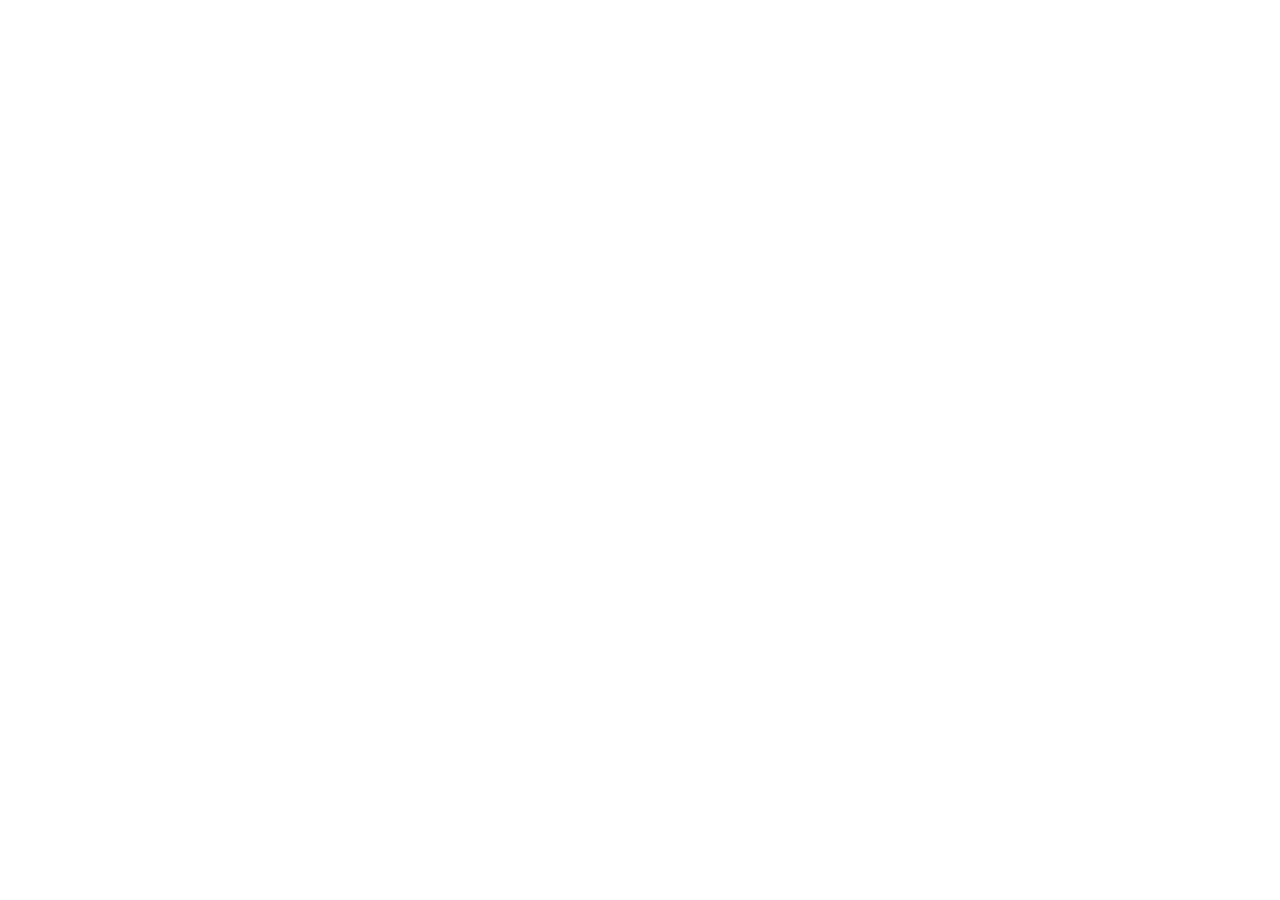
==== commit e062e0bf: "upload bg" ====
--- a/index.html
+++ b/index.html
@@ -12,11 +12,11 @@
 
 <head>
   <meta charset="UTF-8">
-  <link rel="icon" href="/rock.svg">
+  <link rel="icon" href="/test-vue3/rock.svg">
   <meta name="viewport" content="width=device-width, initial-scale=1.0">
   <title>Li Lab</title>
-  <script type="module" crossorigin src="/assets/index-BAFEvhsR.js"></script>
-  <link rel="stylesheet" crossorigin href="/assets/index-BYjJO0Tg.css">
+  <script type="module" crossorigin src="/test-vue3/assets/index-DTcI-y2i.js"></script>
+  <link rel="stylesheet" crossorigin href="/test-vue3/assets/index-CLml_eUs.css">
 </head>
 
 <body>
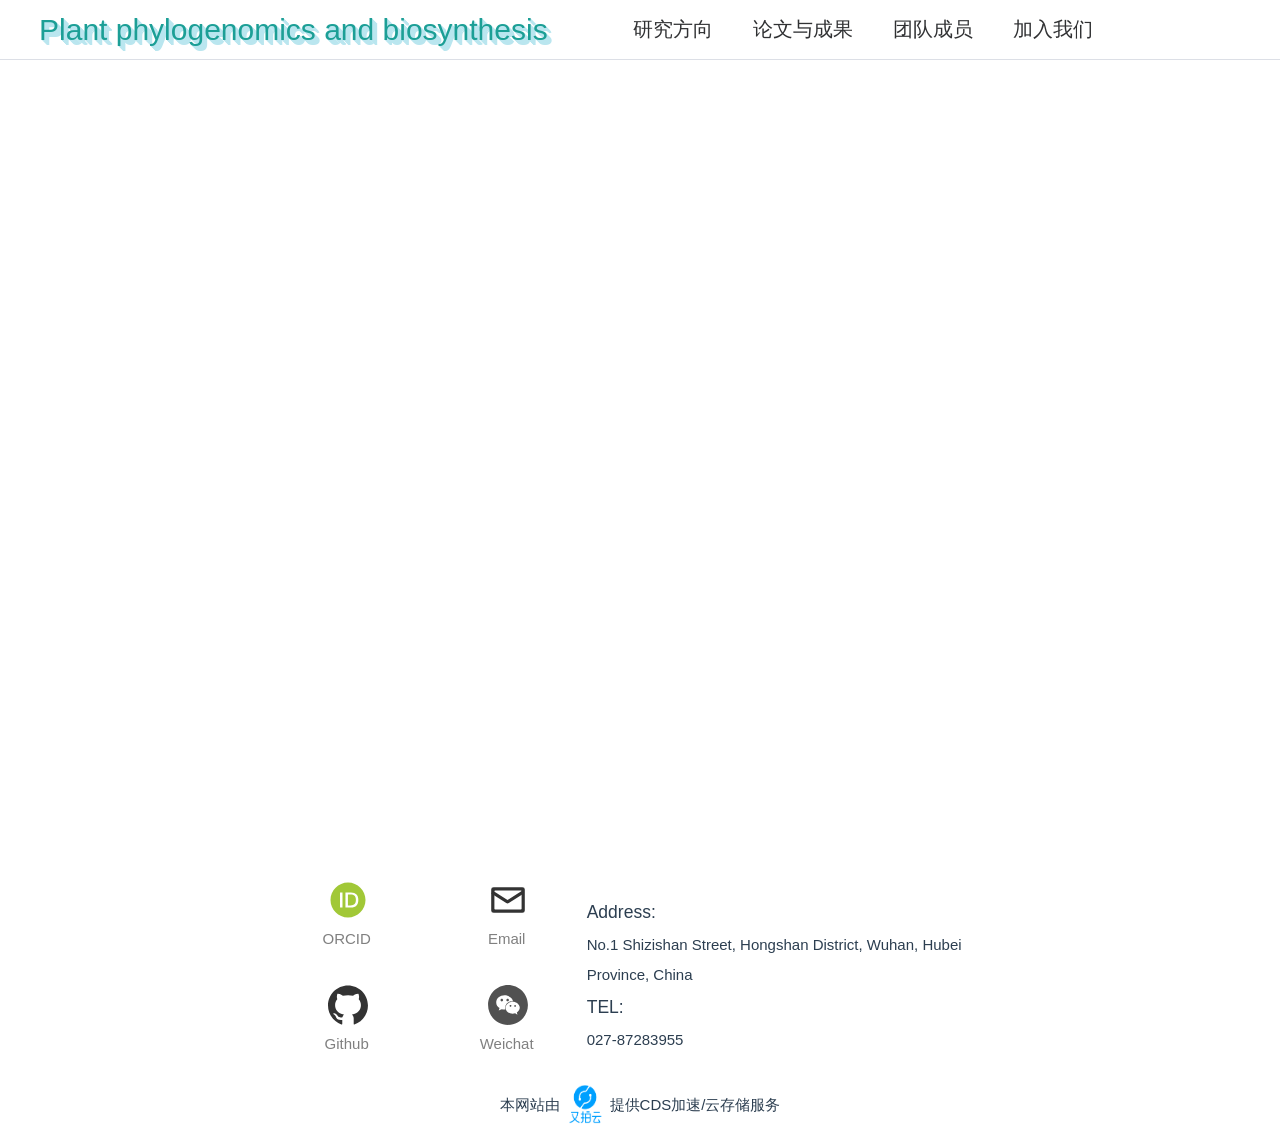
==== commit d6413c6e: "upload info" ====
--- a/index.html
+++ b/index.html
@@ -12,11 +12,11 @@
 
 <head>
   <meta charset="UTF-8">
-  <link rel="icon" href="/test-vue3/rock.svg">
+  <link rel="icon" href="/rock.svg">
   <meta name="viewport" content="width=device-width, initial-scale=1.0">
   <title>Li Lab</title>
-  <script type="module" crossorigin src="/test-vue3/assets/index-DTcI-y2i.js"></script>
-  <link rel="stylesheet" crossorigin href="/test-vue3/assets/index-CLml_eUs.css">
+  <script type="module" crossorigin src="/assets/index-De7_opYJ.js"></script>
+  <link rel="stylesheet" crossorigin href="/assets/index-CLml_eUs.css">
 </head>
 
 <body>
--- a/assets/index-CLml_eUs.css
+++ b/assets/index-CLml_eUs.css
@@ -0,0 +1 @@
+@charset "UTF-8";:root{--vt-c-white: #ffffff;--vt-c-white-soft: #f8f8f8;--vt-c-white-mute: #f2f2f2;--vt-c-black: #181818;--vt-c-black-soft: #222222;--vt-c-black-mute: #282828;--vt-c-indigo: #2c3e50;--vt-c-divider-light-1: rgba(60, 60, 60, .29);--vt-c-divider-light-2: rgba(60, 60, 60, .12);--vt-c-divider-dark-1: rgba(84, 84, 84, .65);--vt-c-divider-dark-2: rgba(84, 84, 84, .48);--vt-c-text-light-1: var(--vt-c-indigo);--vt-c-text-light-2: rgba(60, 60, 60, .66);--vt-c-text-dark-1: var(--vt-c-white);--vt-c-text-dark-2: rgba(235, 235, 235, .64)}:root{--color-background: var(--vt-c-white);--color-background-soft: var(--vt-c-white-soft);--color-background-mute: var(--vt-c-white-mute);--color-border: var(--vt-c-divider-light-2);--color-border-hover: var(--vt-c-divider-light-1);--color-heading: var(--vt-c-text-light-1);--color-text: var(--vt-c-text-light-1);--section-gap: 160px}@media (prefers-color-scheme: dark){:root{--color-background: var(--vt-c-black);--color-background-soft: var(--vt-c-black-soft);--color-background-mute: var(--vt-c-black-mute);--color-border: var(--vt-c-divider-dark-2);--color-border-hover: var(--vt-c-divider-dark-1);--color-heading: var(--vt-c-text-dark-1);--color-text: var(--vt-c-text-dark-2)}}*,*:before,*:after{box-sizing:border-box;margin:0;font-weight:400}body{min-height:100vh;color:var(--color-text);background:var(--color-background);transition:color .5s,background-color .5s;line-height:1.6;font-family:Inter,-apple-system,BlinkMacSystemFont,Segoe UI,Roboto,Oxygen,Ubuntu,Cantarell,Fira Sans,Droid Sans,Helvetica Neue,sans-serif;font-size:15px;text-rendering:optimizeLegibility;-webkit-font-smoothing:antialiased;-moz-osx-font-smoothing:grayscale}#app{margin:0 auto;font-weight:400}a,.green{text-decoration:none;color:#00bd7e;transition:.4s;padding:3px}@media (hover: hover){a:hover{background-color:#00bd7e33}}.el-affix--fixed{position:fixed}.el-alert{--el-alert-padding:8px 16px;--el-alert-border-radius-base:var(--el-border-radius-base);--el-alert-title-font-size:14px;--el-alert-title-with-description-font-size:16px;--el-alert-description-font-size:14px;--el-alert-close-font-size:16px;--el-alert-close-customed-font-size:14px;--el-alert-icon-size:16px;--el-alert-icon-large-size:28px;align-items:center;background-color:var(--el-color-white);border-radius:var(--el-alert-border-radius-base);box-sizing:border-box;display:flex;margin:0;opacity:1;overflow:hidden;padding:var(--el-alert-padding);position:relative;transition:opacity var(--el-transition-duration-fast);width:100%}.el-alert.is-light .el-alert__close-btn{color:var(--el-text-color-placeholder)}.el-alert.is-dark .el-alert__close-btn,.el-alert.is-dark .el-alert__description{color:var(--el-color-white)}.el-alert.is-center{justify-content:center}.el-alert--success{--el-alert-bg-color:var(--el-color-success-light-9)}.el-alert--success.is-light{background-color:var(--el-alert-bg-color)}.el-alert--success.is-light,.el-alert--success.is-light .el-alert__description{color:var(--el-color-success)}.el-alert--success.is-dark{background-color:var(--el-color-success);color:var(--el-color-white)}.el-alert--info{--el-alert-bg-color:var(--el-color-info-light-9)}.el-alert--info.is-light{background-color:var(--el-alert-bg-color)}.el-alert--info.is-light,.el-alert--info.is-light .el-alert__description{color:var(--el-color-info)}.el-alert--info.is-dark{background-color:var(--el-color-info);color:var(--el-color-white)}.el-alert--warning{--el-alert-bg-color:var(--el-color-warning-light-9)}.el-alert--warning.is-light{background-color:var(--el-alert-bg-color)}.el-alert--warning.is-light,.el-alert--warning.is-light .el-alert__description{color:var(--el-color-warning)}.el-alert--warning.is-dark{background-color:var(--el-color-warning);color:var(--el-color-white)}.el-alert--error{--el-alert-bg-color:var(--el-color-error-light-9)}.el-alert--error.is-light{background-color:var(--el-alert-bg-color)}.el-alert--error.is-light,.el-alert--error.is-light .el-alert__description{color:var(--el-color-error)}.el-alert--error.is-dark{background-color:var(--el-color-error);color:var(--el-color-white)}.el-alert__content{display:flex;flex-direction:column;gap:4px}.el-alert .el-alert__icon{font-size:var(--el-alert-icon-size);margin-right:8px;width:var(--el-alert-icon-size)}.el-alert .el-alert__icon.is-big{font-size:var(--el-alert-icon-large-size);margin-right:12px;width:var(--el-alert-icon-large-size)}.el-alert__title{font-size:var(--el-alert-title-font-size);line-height:24px}.el-alert__title.with-description{font-size:var(--el-alert-title-with-description-font-size)}.el-alert .el-alert__description{font-size:var(--el-alert-description-font-size);margin:0}.el-alert .el-alert__close-btn{cursor:pointer;font-size:var(--el-alert-close-font-size);opacity:1;position:absolute;right:16px;top:12px}.el-alert .el-alert__close-btn.is-customed{font-size:var(--el-alert-close-customed-font-size);font-style:normal;line-height:24px;top:8px}.el-alert-fade-enter-from,.el-alert-fade-leave-active{opacity:0}.el-aside{box-sizing:border-box;flex-shrink:0;overflow:auto;width:var(--el-aside-width,300px)}.el-autocomplete{--el-input-text-color:var(--el-text-color-regular);--el-input-border:var(--el-border);--el-input-hover-border:var(--el-border-color-hover);--el-input-focus-border:var(--el-color-primary);--el-input-transparent-border:0 0 0 1px transparent inset;--el-input-border-color:var(--el-border-color);--el-input-border-radius:var(--el-border-radius-base);--el-input-bg-color:var(--el-fill-color-blank);--el-input-icon-color:var(--el-text-color-placeholder);--el-input-placeholder-color:var(--el-text-color-placeholder);--el-input-hover-border-color:var(--el-border-color-hover);--el-input-clear-hover-color:var(--el-text-color-secondary);--el-input-focus-border-color:var(--el-color-primary);--el-input-width:100%;display:inline-block;position:relative;width:var(--el-input-width)}.el-autocomplete__popper.el-popper{background:var(--el-bg-color-overlay);box-shadow:var(--el-box-shadow-light)}.el-autocomplete__popper.el-popper,.el-autocomplete__popper.el-popper .el-popper__arrow:before{border:1px solid var(--el-border-color-light)}.el-autocomplete__popper.el-popper[data-popper-placement^=top] .el-popper__arrow:before{border-left-color:transparent;border-top-color:transparent}.el-autocomplete__popper.el-popper[data-popper-placement^=bottom] .el-popper__arrow:before{border-bottom-color:transparent;border-right-color:transparent}.el-autocomplete__popper.el-popper[data-popper-placement^=left] .el-popper__arrow:before{border-bottom-color:transparent;border-left-color:transparent}.el-autocomplete__popper.el-popper[data-popper-placement^=right] .el-popper__arrow:before{border-right-color:transparent;border-top-color:transparent}.el-autocomplete-suggestion{border-radius:var(--el-border-radius-base);box-sizing:border-box}.el-autocomplete-suggestion__wrap{box-sizing:border-box;max-height:280px;padding:10px 0}.el-autocomplete-suggestion__list{margin:0;padding:0}.el-autocomplete-suggestion li{color:var(--el-text-color-regular);cursor:pointer;font-size:var(--el-font-size-base);line-height:34px;list-style:none;margin:0;overflow:hidden;padding:0 20px;text-align:left;text-overflow:ellipsis;white-space:nowrap}.el-autocomplete-suggestion li.highlighted,.el-autocomplete-suggestion li:hover{background-color:var(--el-fill-color-light)}.el-autocomplete-suggestion li.divider{border-top:1px solid var(--el-color-black);margin-top:6px}.el-autocomplete-suggestion li.divider:last-child{margin-bottom:-6px}.el-autocomplete-suggestion.is-loading li{color:var(--el-text-color-secondary);font-size:20px;height:100px;line-height:100px;text-align:center}.el-autocomplete-suggestion.is-loading li:after{content:"";display:inline-block;height:100%;vertical-align:middle}.el-autocomplete-suggestion.is-loading li:hover{background-color:var(--el-bg-color-overlay)}.el-autocomplete-suggestion.is-loading .el-icon-loading{vertical-align:middle}.el-avatar{--el-avatar-text-color:var(--el-color-white);--el-avatar-bg-color:var(--el-text-color-disabled);--el-avatar-text-size:14px;--el-avatar-icon-size:18px;--el-avatar-border-radius:var(--el-border-radius-base);--el-avatar-size-large:56px;--el-avatar-size-small:24px;--el-avatar-size:40px;align-items:center;background:var(--el-avatar-bg-color);box-sizing:border-box;color:var(--el-avatar-text-color);display:inline-flex;font-size:var(--el-avatar-text-size);height:var(--el-avatar-size);justify-content:center;outline:none;overflow:hidden;text-align:center;width:var(--el-avatar-size)}.el-avatar>img{display:block;height:100%;width:100%}.el-avatar--circle{border-radius:50%}.el-avatar--square{border-radius:var(--el-avatar-border-radius)}.el-avatar--icon{font-size:var(--el-avatar-icon-size)}.el-avatar--small{--el-avatar-size:24px}.el-avatar--large{--el-avatar-size:56px}.el-backtop{--el-backtop-bg-color:var(--el-bg-color-overlay);--el-backtop-text-color:var(--el-color-primary);--el-backtop-hover-bg-color:var(--el-border-color-extra-light);align-items:center;background-color:var(--el-backtop-bg-color);border-radius:50%;box-shadow:var(--el-box-shadow-lighter);color:var(--el-backtop-text-color);cursor:pointer;display:flex;font-size:20px;height:40px;justify-content:center;position:fixed;width:40px;z-index:5}.el-backtop:hover{background-color:var(--el-backtop-hover-bg-color)}.el-backtop__icon{font-size:20px}.el-badge{--el-badge-bg-color:var(--el-color-danger);--el-badge-radius:10px;--el-badge-font-size:12px;--el-badge-padding:6px;--el-badge-size:18px;display:inline-block;position:relative;vertical-align:middle;width:-moz-fit-content;width:fit-content}.el-badge__content{align-items:center;background-color:var(--el-badge-bg-color);border:1px solid var(--el-bg-color);border-radius:var(--el-badge-radius);color:var(--el-color-white);display:inline-flex;font-size:var(--el-badge-font-size);height:var(--el-badge-size);justify-content:center;padding:0 var(--el-badge-padding);white-space:nowrap}.el-badge__content.is-fixed{position:absolute;right:calc(1px + var(--el-badge-size)/2);top:0;transform:translateY(-50%) translate(100%);z-index:var(--el-index-normal)}.el-badge__content.is-fixed.is-dot{right:5px}.el-badge__content.is-dot{border-radius:50%;height:8px;padding:0;right:0;width:8px}.el-badge__content.is-hide-zero{display:none}.el-badge__content--primary{background-color:var(--el-color-primary)}.el-badge__content--success{background-color:var(--el-color-success)}.el-badge__content--warning{background-color:var(--el-color-warning)}.el-badge__content--info{background-color:var(--el-color-info)}.el-badge__content--danger{background-color:var(--el-color-danger)}.el-breadcrumb{font-size:14px;line-height:1}.el-breadcrumb:after,.el-breadcrumb:before{content:"";display:table}.el-breadcrumb:after{clear:both}.el-breadcrumb__separator{color:var(--el-text-color-placeholder);font-weight:700;margin:0 9px}.el-breadcrumb__separator.el-icon{font-weight:400;margin:0 6px}.el-breadcrumb__separator.el-icon svg{vertical-align:middle}.el-breadcrumb__item{align-items:center;display:inline-flex;float:left}.el-breadcrumb__inner{color:var(--el-text-color-regular)}.el-breadcrumb__inner a,.el-breadcrumb__inner.is-link{color:var(--el-text-color-primary);font-weight:700;text-decoration:none;transition:var(--el-transition-color)}.el-breadcrumb__inner a:hover,.el-breadcrumb__inner.is-link:hover{color:var(--el-color-primary);cursor:pointer}.el-breadcrumb__item:last-child .el-breadcrumb__inner,.el-breadcrumb__item:last-child .el-breadcrumb__inner a,.el-breadcrumb__item:last-child .el-breadcrumb__inner a:hover,.el-breadcrumb__item:last-child .el-breadcrumb__inner:hover{color:var(--el-text-color-regular);cursor:text;font-weight:400}.el-breadcrumb__item:last-child .el-breadcrumb__separator{display:none}.el-button-group{display:inline-block;vertical-align:middle}.el-button-group:after,.el-button-group:before{content:"";display:table}.el-button-group:after{clear:both}.el-button-group>.el-button{float:left;position:relative}.el-button-group>.el-button+.el-button{margin-left:0}.el-button-group>.el-button:first-child{border-bottom-right-radius:0;border-top-right-radius:0}.el-button-group>.el-button:last-child{border-bottom-left-radius:0;border-top-left-radius:0}.el-button-group>.el-button:first-child:last-child{border-bottom-left-radius:var(--el-border-radius-base);border-bottom-right-radius:var(--el-border-radius-base);border-top-left-radius:var(--el-border-radius-base);border-top-right-radius:var(--el-border-radius-base)}.el-button-group>.el-button:first-child:last-child.is-round{border-radius:var(--el-border-radius-round)}.el-button-group>.el-button:first-child:last-child.is-circle{border-radius:50%}.el-button-group>.el-button:not(:first-child):not(:last-child){border-radius:0}.el-button-group>.el-button:not(:last-child){margin-right:-1px}.el-button-group>.el-button.is-active,.el-button-group>.el-button:active,.el-button-group>.el-button:focus,.el-button-group>.el-button:hover{z-index:1}.el-button-group>.el-dropdown>.el-button{border-bottom-left-radius:0;border-left-color:var(--el-button-divide-border-color);border-top-left-radius:0}.el-button-group .el-button--primary:first-child{border-right-color:var(--el-button-divide-border-color)}.el-button-group .el-button--primary:last-child{border-left-color:var(--el-button-divide-border-color)}.el-button-group .el-button--primary:not(:first-child):not(:last-child){border-left-color:var(--el-button-divide-border-color);border-right-color:var(--el-button-divide-border-color)}.el-button-group .el-button--success:first-child{border-right-color:var(--el-button-divide-border-color)}.el-button-group .el-button--success:last-child{border-left-color:var(--el-button-divide-border-color)}.el-button-group .el-button--success:not(:first-child):not(:last-child){border-left-color:var(--el-button-divide-border-color);border-right-color:var(--el-button-divide-border-color)}.el-button-group .el-button--warning:first-child{border-right-color:var(--el-button-divide-border-color)}.el-button-group .el-button--warning:last-child{border-left-color:var(--el-button-divide-border-color)}.el-button-group .el-button--warning:not(:first-child):not(:last-child){border-left-color:var(--el-button-divide-border-color);border-right-color:var(--el-button-divide-border-color)}.el-button-group .el-button--danger:first-child{border-right-color:var(--el-button-divide-border-color)}.el-button-group .el-button--danger:last-child{border-left-color:var(--el-button-divide-border-color)}.el-button-group .el-button--danger:not(:first-child):not(:last-child){border-left-color:var(--el-button-divide-border-color);border-right-color:var(--el-button-divide-border-color)}.el-button-group .el-button--info:first-child{border-right-color:var(--el-button-divide-border-color)}.el-button-group .el-button--info:last-child{border-left-color:var(--el-button-divide-border-color)}.el-button-group .el-button--info:not(:first-child):not(:last-child){border-left-color:var(--el-button-divide-border-color);border-right-color:var(--el-button-divide-border-color)}.el-calendar{--el-calendar-border:var(--el-table-border,1px solid var(--el-border-color-lighter));--el-calendar-header-border-bottom:var(--el-calendar-border);--el-calendar-selected-bg-color:var(--el-color-primary-light-9);--el-calendar-cell-width:85px;background-color:var(--el-fill-color-blank)}.el-calendar__header{border-bottom:var(--el-calendar-header-border-bottom);display:flex;justify-content:space-between;padding:12px 20px}.el-calendar__title{align-self:center;color:var(--el-text-color)}.el-calendar__body{padding:12px 20px 35px}.el-calendar-table{table-layout:fixed;width:100%}.el-calendar-table thead th{color:var(--el-text-color-regular);font-weight:400;padding:12px 0}.el-calendar-table:not(.is-range) td.next,.el-calendar-table:not(.is-range) td.prev{color:var(--el-text-color-placeholder)}.el-calendar-table td{border-bottom:var(--el-calendar-border);border-right:var(--el-calendar-border);transition:background-color var(--el-transition-duration-fast) ease;vertical-align:top}.el-calendar-table td.is-selected{background-color:var(--el-calendar-selected-bg-color)}.el-calendar-table td.is-today{color:var(--el-color-primary)}.el-calendar-table tr:first-child td{border-top:var(--el-calendar-border)}.el-calendar-table tr td:first-child{border-left:var(--el-calendar-border)}.el-calendar-table tr.el-calendar-table__row--hide-border td{border-top:none}.el-calendar-table .el-calendar-day{box-sizing:border-box;height:var(--el-calendar-cell-width);padding:8px}.el-calendar-table .el-calendar-day:hover{background-color:var(--el-calendar-selected-bg-color);cursor:pointer}.el-card{--el-card-border-color:var(--el-border-color-light);--el-card-border-radius:4px;--el-card-padding:20px;--el-card-bg-color:var(--el-fill-color-blank);background-color:var(--el-card-bg-color);border:1px solid var(--el-card-border-color);border-radius:var(--el-card-border-radius);color:var(--el-text-color-primary);overflow:hidden;transition:var(--el-transition-duration)}.el-card.is-always-shadow,.el-card.is-hover-shadow:focus,.el-card.is-hover-shadow:hover{box-shadow:var(--el-box-shadow-light)}.el-card__header{border-bottom:1px solid var(--el-card-border-color);box-sizing:border-box;padding:calc(var(--el-card-padding) - 2px) var(--el-card-padding)}.el-card__body{padding:var(--el-card-padding)}.el-card__footer{border-top:1px solid var(--el-card-border-color);box-sizing:border-box;padding:calc(var(--el-card-padding) - 2px) var(--el-card-padding)}.el-carousel__item{display:inline-block;height:100%;left:0;overflow:hidden;position:absolute;top:0;width:100%}.el-carousel__item,.el-carousel__item.is-active{z-index:calc(var(--el-index-normal) - 1)}.el-carousel__item--card,.el-carousel__item.is-animating{transition:transform .4s ease-in-out}.el-carousel__item--card{width:50%}.el-carousel__item--card.is-in-stage{cursor:pointer;z-index:var(--el-index-normal)}.el-carousel__item--card.is-in-stage.is-hover .el-carousel__mask,.el-carousel__item--card.is-in-stage:hover .el-carousel__mask{opacity:.12}.el-carousel__item--card.is-active{z-index:calc(var(--el-index-normal) + 1)}.el-carousel__item--card-vertical{height:50%;width:100%}.el-carousel__mask{background-color:var(--el-color-white);height:100%;left:0;opacity:.24;position:absolute;top:0;transition:var(--el-transition-duration-fast);width:100%}.el-transitioning{filter:url(#elCarouselHorizontal)}.el-transitioning-vertical{filter:url(#elCarouselVertical)}.el-cascader-panel{--el-cascader-menu-text-color:var(--el-text-color-regular);--el-cascader-menu-selected-text-color:var(--el-color-primary);--el-cascader-menu-fill:var(--el-bg-color-overlay);--el-cascader-menu-font-size:var(--el-font-size-base);--el-cascader-menu-radius:var(--el-border-radius-base);--el-cascader-menu-border:solid 1px var(--el-border-color-light);--el-cascader-menu-shadow:var(--el-box-shadow-light);--el-cascader-node-background-hover:var(--el-fill-color-light);--el-cascader-node-color-disabled:var(--el-text-color-placeholder);--el-cascader-color-empty:var(--el-text-color-placeholder);--el-cascader-tag-background:var(--el-fill-color);border-radius:var(--el-cascader-menu-radius);display:flex;font-size:var(--el-cascader-menu-font-size)}.el-cascader-panel.is-bordered{border:var(--el-cascader-menu-border);border-radius:var(--el-cascader-menu-radius)}.el-cascader-menu{border-right:var(--el-cascader-menu-border);box-sizing:border-box;color:var(--el-cascader-menu-text-color);min-width:180px}.el-cascader-menu:last-child{border-right:none}.el-cascader-menu:last-child .el-cascader-node{padding-right:20px}.el-cascader-menu__wrap.el-scrollbar__wrap{height:204px}.el-cascader-menu__list{box-sizing:border-box;list-style:none;margin:0;min-height:100%;padding:6px 0;position:relative}.el-cascader-menu__hover-zone{height:100%;left:0;pointer-events:none;position:absolute;top:0;width:100%}.el-cascader-menu__empty-text{align-items:center;color:var(--el-cascader-color-empty);display:flex;left:50%;position:absolute;top:50%;transform:translate(-50%,-50%)}.el-cascader-menu__empty-text .is-loading{margin-right:2px}.el-cascader-node{align-items:center;display:flex;height:34px;line-height:34px;outline:none;padding:0 30px 0 20px;position:relative}.el-cascader-node.is-selectable.in-active-path{color:var(--el-cascader-menu-text-color)}.el-cascader-node.in-active-path,.el-cascader-node.is-active,.el-cascader-node.is-selectable.in-checked-path{color:var(--el-cascader-menu-selected-text-color);font-weight:700}.el-cascader-node:not(.is-disabled){cursor:pointer}.el-cascader-node:not(.is-disabled):focus,.el-cascader-node:not(.is-disabled):hover{background:var(--el-cascader-node-background-hover)}.el-cascader-node.is-disabled{color:var(--el-cascader-node-color-disabled);cursor:not-allowed}.el-cascader-node__prefix{left:10px;position:absolute}.el-cascader-node__postfix{position:absolute;right:10px}.el-cascader-node__label{flex:1;overflow:hidden;padding:0 8px;text-align:left;text-overflow:ellipsis;white-space:nowrap}.el-cascader-node>.el-checkbox,.el-cascader-node>.el-radio{margin-right:0}.el-cascader-node>.el-radio .el-radio__label{padding-left:0}.el-cascader{--el-cascader-menu-text-color:var(--el-text-color-regular);--el-cascader-menu-selected-text-color:var(--el-color-primary);--el-cascader-menu-fill:var(--el-bg-color-overlay);--el-cascader-menu-font-size:var(--el-font-size-base);--el-cascader-menu-radius:var(--el-border-radius-base);--el-cascader-menu-border:solid 1px var(--el-border-color-light);--el-cascader-menu-shadow:var(--el-box-shadow-light);--el-cascader-node-background-hover:var(--el-fill-color-light);--el-cascader-node-color-disabled:var(--el-text-color-placeholder);--el-cascader-color-empty:var(--el-text-color-placeholder);--el-cascader-tag-background:var(--el-fill-color);display:inline-block;font-size:var(--el-font-size-base);line-height:32px;outline:none;position:relative;vertical-align:middle}.el-cascader:not(.is-disabled):hover .el-input__wrapper{box-shadow:0 0 0 1px var(--el-input-hover-border-color) inset;cursor:pointer}.el-cascader .el-input{cursor:pointer;display:flex}.el-cascader .el-input .el-input__inner{cursor:pointer;text-overflow:ellipsis}.el-cascader .el-input .el-input__suffix-inner .el-icon{height:calc(100% - 2px)}.el-cascader .el-input .el-input__suffix-inner .el-icon svg{vertical-align:middle}.el-cascader .el-input .icon-arrow-down{font-size:14px;transition:transform var(--el-transition-duration)}.el-cascader .el-input .icon-arrow-down.is-reverse{transform:rotate(180deg)}.el-cascader .el-input .icon-circle-close:hover{color:var(--el-input-clear-hover-color,var(--el-text-color-secondary))}.el-cascader .el-input.is-focus .el-input__wrapper{box-shadow:0 0 0 1px var(--el-input-focus-border-color,var(--el-color-primary)) inset}.el-cascader--large{font-size:14px;line-height:40px}.el-cascader--small{font-size:12px;line-height:24px}.el-cascader.is-disabled .el-cascader__label{color:var(--el-disabled-text-color);z-index:calc(var(--el-index-normal) + 1)}.el-cascader__dropdown{--el-cascader-menu-text-color:var(--el-text-color-regular);--el-cascader-menu-selected-text-color:var(--el-color-primary);--el-cascader-menu-fill:var(--el-bg-color-overlay);--el-cascader-menu-font-size:var(--el-font-size-base);--el-cascader-menu-radius:var(--el-border-radius-base);--el-cascader-menu-border:solid 1px var(--el-border-color-light);--el-cascader-menu-shadow:var(--el-box-shadow-light);--el-cascader-node-background-hover:var(--el-fill-color-light);--el-cascader-node-color-disabled:var(--el-text-color-placeholder);--el-cascader-color-empty:var(--el-text-color-placeholder);--el-cascader-tag-background:var(--el-fill-color);border-radius:var(--el-cascader-menu-radius);font-size:var(--el-cascader-menu-font-size)}.el-cascader__dropdown.el-popper{background:var(--el-cascader-menu-fill)}.el-cascader__dropdown.el-popper,.el-cascader__dropdown.el-popper .el-popper__arrow:before{border:var(--el-cascader-menu-border)}.el-cascader__dropdown.el-popper[data-popper-placement^=top] .el-popper__arrow:before{border-left-color:transparent;border-top-color:transparent}.el-cascader__dropdown.el-popper[data-popper-placement^=bottom] .el-popper__arrow:before{border-bottom-color:transparent;border-right-color:transparent}.el-cascader__dropdown.el-popper[data-popper-placement^=left] .el-popper__arrow:before{border-bottom-color:transparent;border-left-color:transparent}.el-cascader__dropdown.el-popper[data-popper-placement^=right] .el-popper__arrow:before{border-right-color:transparent;border-top-color:transparent}.el-cascader__dropdown.el-popper{box-shadow:var(--el-cascader-menu-shadow)}.el-cascader__tags{box-sizing:border-box;display:flex;flex-wrap:wrap;left:0;line-height:normal;position:absolute;right:30px;text-align:left;top:50%;transform:translateY(-50%)}.el-cascader__tags .el-tag{align-items:center;background:var(--el-cascader-tag-background);display:inline-flex;margin:2px 0 2px 6px;max-width:100%;text-overflow:ellipsis}.el-cascader__tags .el-tag.el-tag--dark,.el-cascader__tags .el-tag.el-tag--plain{background-color:var(--el-tag-bg-color)}.el-cascader__tags .el-tag:not(.is-hit){border-color:transparent}.el-cascader__tags .el-tag:not(.is-hit).el-tag--dark,.el-cascader__tags .el-tag:not(.is-hit).el-tag--plain{border-color:var(--el-tag-border-color)}.el-cascader__tags .el-tag>span{flex:1;overflow:hidden;text-overflow:ellipsis}.el-cascader__tags .el-tag .el-icon-close{background-color:var(--el-text-color-placeholder);color:var(--el-color-white);flex:none}.el-cascader__tags .el-tag .el-icon-close:hover{background-color:var(--el-text-color-secondary)}.el-cascader__tags.is-validate{right:55px}.el-cascader__collapse-tags{white-space:normal;z-index:var(--el-index-normal)}.el-cascader__collapse-tags .el-tag{align-items:center;background:var(--el-fill-color);display:inline-flex;margin:2px 0 2px 6px;max-width:100%;text-overflow:ellipsis}.el-cascader__collapse-tags .el-tag.el-tag--dark,.el-cascader__collapse-tags .el-tag.el-tag--plain{background-color:var(--el-tag-bg-color)}.el-cascader__collapse-tags .el-tag:not(.is-hit){border-color:transparent}.el-cascader__collapse-tags .el-tag:not(.is-hit).el-tag--dark,.el-cascader__collapse-tags .el-tag:not(.is-hit).el-tag--plain{border-color:var(--el-tag-border-color)}.el-cascader__collapse-tags .el-tag>span{flex:1;overflow:hidden;text-overflow:ellipsis}.el-cascader__collapse-tags .el-tag .el-icon-close{background-color:var(--el-text-color-placeholder);color:var(--el-color-white);flex:none}.el-cascader__collapse-tags .el-tag .el-icon-close:hover{background-color:var(--el-text-color-secondary)}.el-cascader__suggestion-panel{border-radius:var(--el-cascader-menu-radius)}.el-cascader__suggestion-list{color:var(--el-cascader-menu-text-color);font-size:var(--el-font-size-base);margin:0;max-height:204px;padding:6px 0;text-align:center}.el-cascader__suggestion-item{align-items:center;cursor:pointer;display:flex;height:34px;justify-content:space-between;outline:none;padding:0 15px;text-align:left}.el-cascader__suggestion-item:focus,.el-cascader__suggestion-item:hover{background:var(--el-cascader-node-background-hover)}.el-cascader__suggestion-item.is-checked{color:var(--el-cascader-menu-selected-text-color);font-weight:700}.el-cascader__suggestion-item>span{margin-right:10px}.el-cascader__empty-text{color:var(--el-cascader-color-empty);margin:10px 0}.el-cascader__search-input{background:transparent;border:none;box-sizing:border-box;color:var(--el-cascader-menu-text-color);flex:1;height:24px;margin:2px 0 2px 11px;min-width:60px;outline:none;padding:0}.el-cascader__search-input::-moz-placeholder{color:transparent}.el-cascader__search-input::placeholder{color:transparent}.el-check-tag{background-color:var(--el-color-info-light-9);border-radius:var(--el-border-radius-base);color:var(--el-color-info);cursor:pointer;display:inline-block;font-size:var(--el-font-size-base);font-weight:700;line-height:var(--el-font-size-base);padding:7px 15px;transition:var(--el-transition-all)}.el-check-tag:hover{background-color:var(--el-color-info-light-7)}.el-check-tag.el-check-tag--primary.is-checked{background-color:var(--el-color-primary-light-8);color:var(--el-color-primary)}.el-check-tag.el-check-tag--primary.is-checked:hover{background-color:var(--el-color-primary-light-7)}.el-check-tag.el-check-tag--primary.is-checked.is-disabled{background-color:var(--el-color-primary-light-8);color:var(--el-disabled-text-color);cursor:not-allowed}.el-check-tag.el-check-tag--primary.is-checked.is-disabled:hover{background-color:var(--el-color-primary-light-8)}.el-check-tag.el-check-tag--primary.is-disabled{background-color:var(--el-color-info-light-9);color:var(--el-disabled-text-color);cursor:not-allowed}.el-check-tag.el-check-tag--primary.is-disabled:hover{background-color:var(--el-color-info-light-9)}.el-check-tag.el-check-tag--success.is-checked{background-color:var(--el-color-success-light-8);color:var(--el-color-success)}.el-check-tag.el-check-tag--success.is-checked:hover{background-color:var(--el-color-success-light-7)}.el-check-tag.el-check-tag--success.is-checked.is-disabled{background-color:var(--el-color-success-light-8);color:var(--el-disabled-text-color);cursor:not-allowed}.el-check-tag.el-check-tag--success.is-checked.is-disabled:hover{background-color:var(--el-color-success-light-8)}.el-check-tag.el-check-tag--success.is-disabled{color:var(--el-disabled-text-color);cursor:not-allowed}.el-check-tag.el-check-tag--success.is-disabled,.el-check-tag.el-check-tag--success.is-disabled:hover{background-color:var(--el-color-success-light-9)}.el-check-tag.el-check-tag--warning.is-checked{background-color:var(--el-color-warning-light-8);color:var(--el-color-warning)}.el-check-tag.el-check-tag--warning.is-checked:hover{background-color:var(--el-color-warning-light-7)}.el-check-tag.el-check-tag--warning.is-checked.is-disabled{background-color:var(--el-color-warning-light-8);color:var(--el-disabled-text-color);cursor:not-allowed}.el-check-tag.el-check-tag--warning.is-checked.is-disabled:hover{background-color:var(--el-color-warning-light-8)}.el-check-tag.el-check-tag--warning.is-disabled{color:var(--el-disabled-text-color);cursor:not-allowed}.el-check-tag.el-check-tag--warning.is-disabled,.el-check-tag.el-check-tag--warning.is-disabled:hover{background-color:var(--el-color-warning-light-9)}.el-check-tag.el-check-tag--danger.is-checked{background-color:var(--el-color-danger-light-8);color:var(--el-color-danger)}.el-check-tag.el-check-tag--danger.is-checked:hover{background-color:var(--el-color-danger-light-7)}.el-check-tag.el-check-tag--danger.is-checked.is-disabled{background-color:var(--el-color-danger-light-8);color:var(--el-disabled-text-color);cursor:not-allowed}.el-check-tag.el-check-tag--danger.is-checked.is-disabled:hover{background-color:var(--el-color-danger-light-8)}.el-check-tag.el-check-tag--danger.is-disabled{color:var(--el-disabled-text-color);cursor:not-allowed}.el-check-tag.el-check-tag--danger.is-disabled,.el-check-tag.el-check-tag--danger.is-disabled:hover{background-color:var(--el-color-danger-light-9)}.el-check-tag.el-check-tag--error.is-checked{background-color:var(--el-color-error-light-8);color:var(--el-color-error)}.el-check-tag.el-check-tag--error.is-checked:hover{background-color:var(--el-color-error-light-7)}.el-check-tag.el-check-tag--error.is-checked.is-disabled{background-color:var(--el-color-error-light-8);color:var(--el-disabled-text-color);cursor:not-allowed}.el-check-tag.el-check-tag--error.is-checked.is-disabled:hover{background-color:var(--el-color-error-light-8)}.el-check-tag.el-check-tag--error.is-disabled{color:var(--el-disabled-text-color);cursor:not-allowed}.el-check-tag.el-check-tag--error.is-disabled,.el-check-tag.el-check-tag--error.is-disabled:hover{background-color:var(--el-color-error-light-9)}.el-check-tag.el-check-tag--info.is-checked{background-color:var(--el-color-info-light-8);color:var(--el-color-info)}.el-check-tag.el-check-tag--info.is-checked:hover{background-color:var(--el-color-info-light-7)}.el-check-tag.el-check-tag--info.is-checked.is-disabled{background-color:var(--el-color-info-light-8);color:var(--el-disabled-text-color);cursor:not-allowed}.el-check-tag.el-check-tag--info.is-checked.is-disabled:hover{background-color:var(--el-color-info-light-8)}.el-check-tag.el-check-tag--info.is-disabled{color:var(--el-disabled-text-color);cursor:not-allowed}.el-check-tag.el-check-tag--info.is-disabled,.el-check-tag.el-check-tag--info.is-disabled:hover{background-color:var(--el-color-info-light-9)}.el-checkbox-button{--el-checkbox-button-checked-bg-color:var(--el-color-primary);--el-checkbox-button-checked-text-color:var(--el-color-white);--el-checkbox-button-checked-border-color:var(--el-color-primary);display:inline-block;position:relative}.el-checkbox-button__inner{-webkit-appearance:none;background:var(--el-button-bg-color,var(--el-fill-color-blank));border:var(--el-border);border-left-color:transparent;border-radius:0;box-sizing:border-box;color:var(--el-button-text-color,var(--el-text-color-regular));cursor:pointer;display:inline-block;font-size:var(--el-font-size-base);font-weight:var(--el-checkbox-font-weight);line-height:1;margin:0;outline:none;padding:8px 15px;position:relative;text-align:center;transition:var(--el-transition-all);-webkit-user-select:none;-moz-user-select:none;user-select:none;vertical-align:middle;white-space:nowrap}.el-checkbox-button__inner.is-round{padding:8px 15px}.el-checkbox-button__inner:hover{color:var(--el-color-primary)}.el-checkbox-button__inner [class*=el-icon-]{line-height:.9}.el-checkbox-button__inner [class*=el-icon-]+span{margin-left:5px}.el-checkbox-button__original{margin:0;opacity:0;outline:none;position:absolute;z-index:-1}.el-checkbox-button.is-checked .el-checkbox-button__inner{background-color:var(--el-checkbox-button-checked-bg-color);border-color:var(--el-checkbox-button-checked-border-color);box-shadow:-1px 0 0 0 var(--el-color-primary-light-7);color:var(--el-checkbox-button-checked-text-color)}.el-checkbox-button.is-checked:first-child .el-checkbox-button__inner{border-left-color:var(--el-checkbox-button-checked-border-color)}.el-checkbox-button.is-disabled .el-checkbox-button__inner{background-color:var(--el-button-disabled-bg-color,var(--el-fill-color-blank));background-image:none;border-color:var(--el-button-disabled-border-color,var(--el-border-color-light));box-shadow:none;color:var(--el-disabled-text-color);cursor:not-allowed}.el-checkbox-button.is-disabled:first-child .el-checkbox-button__inner{border-left-color:var(--el-button-disabled-border-color,var(--el-border-color-light))}.el-checkbox-button:first-child .el-checkbox-button__inner{border-bottom-left-radius:var(--el-border-radius-base);border-left:var(--el-border);border-top-left-radius:var(--el-border-radius-base);box-shadow:none!important}.el-checkbox-button.is-focus .el-checkbox-button__inner{border-color:var(--el-checkbox-button-checked-border-color)}.el-checkbox-button:last-child .el-checkbox-button__inner{border-bottom-right-radius:var(--el-border-radius-base);border-top-right-radius:var(--el-border-radius-base)}.el-checkbox-button--large .el-checkbox-button__inner{border-radius:0;font-size:var(--el-font-size-base);padding:12px 19px}.el-checkbox-button--large .el-checkbox-button__inner.is-round{padding:12px 19px}.el-checkbox-button--small .el-checkbox-button__inner{border-radius:0;font-size:12px;padding:5px 11px}.el-checkbox-button--small .el-checkbox-button__inner.is-round{padding:5px 11px}.el-checkbox-group{font-size:0;line-height:0}.el-checkbox{--el-checkbox-font-size:14px;--el-checkbox-font-weight:var(--el-font-weight-primary);--el-checkbox-text-color:var(--el-text-color-regular);--el-checkbox-input-height:14px;--el-checkbox-input-width:14px;--el-checkbox-border-radius:var(--el-border-radius-small);--el-checkbox-bg-color:var(--el-fill-color-blank);--el-checkbox-input-border:var(--el-border);--el-checkbox-disabled-border-color:var(--el-border-color);--el-checkbox-disabled-input-fill:var(--el-fill-color-light);--el-checkbox-disabled-icon-color:var(--el-text-color-placeholder);--el-checkbox-disabled-checked-input-fill:var(--el-border-color-extra-light);--el-checkbox-disabled-checked-input-border-color:var(--el-border-color);--el-checkbox-disabled-checked-icon-color:var(--el-text-color-placeholder);--el-checkbox-checked-text-color:var(--el-color-primary);--el-checkbox-checked-input-border-color:var(--el-color-primary);--el-checkbox-checked-bg-color:var(--el-color-primary);--el-checkbox-checked-icon-color:var(--el-color-white);--el-checkbox-input-border-color-hover:var(--el-color-primary);align-items:center;color:var(--el-checkbox-text-color);cursor:pointer;display:inline-flex;font-size:var(--el-font-size-base);font-weight:var(--el-checkbox-font-weight);height:var(--el-checkbox-height,32px);margin-right:30px;position:relative;-webkit-user-select:none;-moz-user-select:none;user-select:none;white-space:nowrap}.el-checkbox.is-disabled{cursor:not-allowed}.el-checkbox.is-bordered{border:var(--el-border);border-radius:var(--el-border-radius-base);box-sizing:border-box;padding:0 15px 0 9px}.el-checkbox.is-bordered.is-checked{border-color:var(--el-color-primary)}.el-checkbox.is-bordered.is-disabled{border-color:var(--el-border-color-lighter)}.el-checkbox.is-bordered.el-checkbox--large{border-radius:var(--el-border-radius-base);padding:0 19px 0 11px}.el-checkbox.is-bordered.el-checkbox--large .el-checkbox__label{font-size:var(--el-font-size-base)}.el-checkbox.is-bordered.el-checkbox--large .el-checkbox__inner{height:14px;width:14px}.el-checkbox.is-bordered.el-checkbox--small{border-radius:calc(var(--el-border-radius-base) - 1px);padding:0 11px 0 7px}.el-checkbox.is-bordered.el-checkbox--small .el-checkbox__label{font-size:12px}.el-checkbox.is-bordered.el-checkbox--small .el-checkbox__inner{height:12px;width:12px}.el-checkbox.is-bordered.el-checkbox--small .el-checkbox__inner:after{height:6px;width:2px}.el-checkbox input:focus-visible+.el-checkbox__inner{border-radius:var(--el-checkbox-border-radius);outline:2px solid var(--el-checkbox-input-border-color-hover);outline-offset:1px}.el-checkbox__input{cursor:pointer;display:inline-flex;outline:none;position:relative;white-space:nowrap}.el-checkbox__input.is-disabled .el-checkbox__inner{background-color:var(--el-checkbox-disabled-input-fill);border-color:var(--el-checkbox-disabled-border-color);cursor:not-allowed}.el-checkbox__input.is-disabled .el-checkbox__inner:after{border-color:var(--el-checkbox-disabled-icon-color);cursor:not-allowed}.el-checkbox__input.is-disabled.is-checked .el-checkbox__inner{background-color:var(--el-checkbox-disabled-checked-input-fill);border-color:var(--el-checkbox-disabled-checked-input-border-color)}.el-checkbox__input.is-disabled.is-checked .el-checkbox__inner:after{border-color:var(--el-checkbox-disabled-checked-icon-color)}.el-checkbox__input.is-disabled.is-indeterminate .el-checkbox__inner{background-color:var(--el-checkbox-disabled-checked-input-fill);border-color:var(--el-checkbox-disabled-checked-input-border-color)}.el-checkbox__input.is-disabled.is-indeterminate .el-checkbox__inner:before{background-color:var(--el-checkbox-disabled-checked-icon-color);border-color:var(--el-checkbox-disabled-checked-icon-color)}.el-checkbox__input.is-disabled+span.el-checkbox__label{color:var(--el-disabled-text-color);cursor:not-allowed}.el-checkbox__input.is-checked .el-checkbox__inner{background-color:var(--el-checkbox-checked-bg-color);border-color:var(--el-checkbox-checked-input-border-color)}.el-checkbox__input.is-checked .el-checkbox__inner:after{border-color:var(--el-checkbox-checked-icon-color);transform:rotate(45deg) scaleY(1)}.el-checkbox__input.is-checked+.el-checkbox__label{color:var(--el-checkbox-checked-text-color)}.el-checkbox__input.is-focus:not(.is-checked) .el-checkbox__original:not(:focus-visible){border-color:var(--el-checkbox-input-border-color-hover)}.el-checkbox__input.is-indeterminate .el-checkbox__inner{background-color:var(--el-checkbox-checked-bg-color);border-color:var(--el-checkbox-checked-input-border-color)}.el-checkbox__input.is-indeterminate .el-checkbox__inner:before{background-color:var(--el-checkbox-checked-icon-color);content:"";display:block;height:2px;left:0;position:absolute;right:0;top:5px;transform:scale(.5)}.el-checkbox__input.is-indeterminate .el-checkbox__inner:after{display:none}.el-checkbox__inner{background-color:var(--el-checkbox-bg-color);border:var(--el-checkbox-input-border);border-radius:var(--el-checkbox-border-radius);box-sizing:border-box;display:inline-block;height:var(--el-checkbox-input-height);position:relative;transition:border-color .25s cubic-bezier(.71,-.46,.29,1.46),background-color .25s cubic-bezier(.71,-.46,.29,1.46),outline .25s cubic-bezier(.71,-.46,.29,1.46);width:var(--el-checkbox-input-width);z-index:var(--el-index-normal)}.el-checkbox__inner:hover{border-color:var(--el-checkbox-input-border-color-hover)}.el-checkbox__inner:after{border:1px solid transparent;border-left:0;border-top:0;box-sizing:content-box;content:"";height:7px;left:4px;position:absolute;top:1px;transform:rotate(45deg) scaleY(0);transform-origin:center;transition:transform .15s ease-in .05s;width:3px}.el-checkbox__original{height:0;margin:0;opacity:0;outline:none;position:absolute;width:0;z-index:-1}.el-checkbox__label{display:inline-block;font-size:var(--el-checkbox-font-size);line-height:1;padding-left:8px}.el-checkbox.el-checkbox--large{height:40px}.el-checkbox.el-checkbox--large .el-checkbox__label{font-size:14px}.el-checkbox.el-checkbox--large .el-checkbox__inner{height:14px;width:14px}.el-checkbox.el-checkbox--small{height:24px}.el-checkbox.el-checkbox--small .el-checkbox__label{font-size:12px}.el-checkbox.el-checkbox--small .el-checkbox__inner{height:12px;width:12px}.el-checkbox.el-checkbox--small .el-checkbox__input.is-indeterminate .el-checkbox__inner:before{top:4px}.el-checkbox.el-checkbox--small .el-checkbox__inner:after{height:6px;width:2px}.el-checkbox:last-of-type{margin-right:0}[class*=el-col-]{box-sizing:border-box}[class*=el-col-].is-guttered{display:block;min-height:1px}.el-col-0{flex:0 0 0%;max-width:0}.el-col-0,.el-col-0.is-guttered{display:none}.el-col-offset-0{margin-left:0}.el-col-pull-0{position:relative;right:0}.el-col-push-0{left:0;position:relative}.el-col-1{flex:0 0 4.1666666667%;max-width:4.1666666667%}.el-col-1,.el-col-1.is-guttered{display:block}.el-col-offset-1{margin-left:4.1666666667%}.el-col-pull-1{position:relative;right:4.1666666667%}.el-col-push-1{left:4.1666666667%;position:relative}.el-col-2{flex:0 0 8.3333333333%;max-width:8.3333333333%}.el-col-2,.el-col-2.is-guttered{display:block}.el-col-offset-2{margin-left:8.3333333333%}.el-col-pull-2{position:relative;right:8.3333333333%}.el-col-push-2{left:8.3333333333%;position:relative}.el-col-3{flex:0 0 12.5%;max-width:12.5%}.el-col-3,.el-col-3.is-guttered{display:block}.el-col-offset-3{margin-left:12.5%}.el-col-pull-3{position:relative;right:12.5%}.el-col-push-3{left:12.5%;position:relative}.el-col-4{flex:0 0 16.6666666667%;max-width:16.6666666667%}.el-col-4,.el-col-4.is-guttered{display:block}.el-col-offset-4{margin-left:16.6666666667%}.el-col-pull-4{position:relative;right:16.6666666667%}.el-col-push-4{left:16.6666666667%;position:relative}.el-col-5{flex:0 0 20.8333333333%;max-width:20.8333333333%}.el-col-5,.el-col-5.is-guttered{display:block}.el-col-offset-5{margin-left:20.8333333333%}.el-col-pull-5{position:relative;right:20.8333333333%}.el-col-push-5{left:20.8333333333%;position:relative}.el-col-6{flex:0 0 25%;max-width:25%}.el-col-6,.el-col-6.is-guttered{display:block}.el-col-offset-6{margin-left:25%}.el-col-pull-6{position:relative;right:25%}.el-col-push-6{left:25%;position:relative}.el-col-7{flex:0 0 29.1666666667%;max-width:29.1666666667%}.el-col-7,.el-col-7.is-guttered{display:block}.el-col-offset-7{margin-left:29.1666666667%}.el-col-pull-7{position:relative;right:29.1666666667%}.el-col-push-7{left:29.1666666667%;position:relative}.el-col-8{flex:0 0 33.3333333333%;max-width:33.3333333333%}.el-col-8,.el-col-8.is-guttered{display:block}.el-col-offset-8{margin-left:33.3333333333%}.el-col-pull-8{position:relative;right:33.3333333333%}.el-col-push-8{left:33.3333333333%;position:relative}.el-col-9{flex:0 0 37.5%;max-width:37.5%}.el-col-9,.el-col-9.is-guttered{display:block}.el-col-offset-9{margin-left:37.5%}.el-col-pull-9{position:relative;right:37.5%}.el-col-push-9{left:37.5%;position:relative}.el-col-10{flex:0 0 41.6666666667%;max-width:41.6666666667%}.el-col-10,.el-col-10.is-guttered{display:block}.el-col-offset-10{margin-left:41.6666666667%}.el-col-pull-10{position:relative;right:41.6666666667%}.el-col-push-10{left:41.6666666667%;position:relative}.el-col-11{flex:0 0 45.8333333333%;max-width:45.8333333333%}.el-col-11,.el-col-11.is-guttered{display:block}.el-col-offset-11{margin-left:45.8333333333%}.el-col-pull-11{position:relative;right:45.8333333333%}.el-col-push-11{left:45.8333333333%;position:relative}.el-col-12{flex:0 0 50%;max-width:50%}.el-col-12,.el-col-12.is-guttered{display:block}.el-col-offset-12{margin-left:50%}.el-col-pull-12{position:relative;right:50%}.el-col-push-12{left:50%;position:relative}.el-col-13{flex:0 0 54.1666666667%;max-width:54.1666666667%}.el-col-13,.el-col-13.is-guttered{display:block}.el-col-offset-13{margin-left:54.1666666667%}.el-col-pull-13{position:relative;right:54.1666666667%}.el-col-push-13{left:54.1666666667%;position:relative}.el-col-14{flex:0 0 58.3333333333%;max-width:58.3333333333%}.el-col-14,.el-col-14.is-guttered{display:block}.el-col-offset-14{margin-left:58.3333333333%}.el-col-pull-14{position:relative;right:58.3333333333%}.el-col-push-14{left:58.3333333333%;position:relative}.el-col-15{flex:0 0 62.5%;max-width:62.5%}.el-col-15,.el-col-15.is-guttered{display:block}.el-col-offset-15{margin-left:62.5%}.el-col-pull-15{position:relative;right:62.5%}.el-col-push-15{left:62.5%;position:relative}.el-col-16{flex:0 0 66.6666666667%;max-width:66.6666666667%}.el-col-16,.el-col-16.is-guttered{display:block}.el-col-offset-16{margin-left:66.6666666667%}.el-col-pull-16{position:relative;right:66.6666666667%}.el-col-push-16{left:66.6666666667%;position:relative}.el-col-17{flex:0 0 70.8333333333%;max-width:70.8333333333%}.el-col-17,.el-col-17.is-guttered{display:block}.el-col-offset-17{margin-left:70.8333333333%}.el-col-pull-17{position:relative;right:70.8333333333%}.el-col-push-17{left:70.8333333333%;position:relative}.el-col-18{flex:0 0 75%;max-width:75%}.el-col-18,.el-col-18.is-guttered{display:block}.el-col-offset-18{margin-left:75%}.el-col-pull-18{position:relative;right:75%}.el-col-push-18{left:75%;position:relative}.el-col-19{flex:0 0 79.1666666667%;max-width:79.1666666667%}.el-col-19,.el-col-19.is-guttered{display:block}.el-col-offset-19{margin-left:79.1666666667%}.el-col-pull-19{position:relative;right:79.1666666667%}.el-col-push-19{left:79.1666666667%;position:relative}.el-col-20{flex:0 0 83.3333333333%;max-width:83.3333333333%}.el-col-20,.el-col-20.is-guttered{display:block}.el-col-offset-20{margin-left:83.3333333333%}.el-col-pull-20{position:relative;right:83.3333333333%}.el-col-push-20{left:83.3333333333%;position:relative}.el-col-21{flex:0 0 87.5%;max-width:87.5%}.el-col-21,.el-col-21.is-guttered{display:block}.el-col-offset-21{margin-left:87.5%}.el-col-pull-21{position:relative;right:87.5%}.el-col-push-21{left:87.5%;position:relative}.el-col-22{flex:0 0 91.6666666667%;max-width:91.6666666667%}.el-col-22,.el-col-22.is-guttered{display:block}.el-col-offset-22{margin-left:91.6666666667%}.el-col-pull-22{position:relative;right:91.6666666667%}.el-col-push-22{left:91.6666666667%;position:relative}.el-col-23{flex:0 0 95.8333333333%;max-width:95.8333333333%}.el-col-23,.el-col-23.is-guttered{display:block}.el-col-offset-23{margin-left:95.8333333333%}.el-col-pull-23{position:relative;right:95.8333333333%}.el-col-push-23{left:95.8333333333%;position:relative}.el-col-24{flex:0 0 100%;max-width:100%}.el-col-24,.el-col-24.is-guttered{display:block}.el-col-offset-24{margin-left:100%}.el-col-pull-24{position:relative;right:100%}.el-col-push-24{left:100%;position:relative}@media only screen and (max-width:767px){.el-col-xs-0{display:none;flex:0 0 0%;max-width:0}.el-col-xs-0.is-guttered{display:none}.el-col-xs-offset-0{margin-left:0}.el-col-xs-pull-0{position:relative;right:0}.el-col-xs-push-0{left:0;position:relative}.el-col-xs-1{flex:0 0 4.1666666667%;max-width:4.1666666667%}.el-col-xs-1,.el-col-xs-1.is-guttered{display:block}.el-col-xs-offset-1{margin-left:4.1666666667%}.el-col-xs-pull-1{position:relative;right:4.1666666667%}.el-col-xs-push-1{left:4.1666666667%;position:relative}.el-col-xs-2{flex:0 0 8.3333333333%;max-width:8.3333333333%}.el-col-xs-2,.el-col-xs-2.is-guttered{display:block}.el-col-xs-offset-2{margin-left:8.3333333333%}.el-col-xs-pull-2{position:relative;right:8.3333333333%}.el-col-xs-push-2{left:8.3333333333%;position:relative}.el-col-xs-3{flex:0 0 12.5%;max-width:12.5%}.el-col-xs-3,.el-col-xs-3.is-guttered{display:block}.el-col-xs-offset-3{margin-left:12.5%}.el-col-xs-pull-3{position:relative;right:12.5%}.el-col-xs-push-3{left:12.5%;position:relative}.el-col-xs-4{flex:0 0 16.6666666667%;max-width:16.6666666667%}.el-col-xs-4,.el-col-xs-4.is-guttered{display:block}.el-col-xs-offset-4{margin-left:16.6666666667%}.el-col-xs-pull-4{position:relative;right:16.6666666667%}.el-col-xs-push-4{left:16.6666666667%;position:relative}.el-col-xs-5{flex:0 0 20.8333333333%;max-width:20.8333333333%}.el-col-xs-5,.el-col-xs-5.is-guttered{display:block}.el-col-xs-offset-5{margin-left:20.8333333333%}.el-col-xs-pull-5{position:relative;right:20.8333333333%}.el-col-xs-push-5{left:20.8333333333%;position:relative}.el-col-xs-6{flex:0 0 25%;max-width:25%}.el-col-xs-6,.el-col-xs-6.is-guttered{display:block}.el-col-xs-offset-6{margin-left:25%}.el-col-xs-pull-6{position:relative;right:25%}.el-col-xs-push-6{left:25%;position:relative}.el-col-xs-7{flex:0 0 29.1666666667%;max-width:29.1666666667%}.el-col-xs-7,.el-col-xs-7.is-guttered{display:block}.el-col-xs-offset-7{margin-left:29.1666666667%}.el-col-xs-pull-7{position:relative;right:29.1666666667%}.el-col-xs-push-7{left:29.1666666667%;position:relative}.el-col-xs-8{flex:0 0 33.3333333333%;max-width:33.3333333333%}.el-col-xs-8,.el-col-xs-8.is-guttered{display:block}.el-col-xs-offset-8{margin-left:33.3333333333%}.el-col-xs-pull-8{position:relative;right:33.3333333333%}.el-col-xs-push-8{left:33.3333333333%;position:relative}.el-col-xs-9{flex:0 0 37.5%;max-width:37.5%}.el-col-xs-9,.el-col-xs-9.is-guttered{display:block}.el-col-xs-offset-9{margin-left:37.5%}.el-col-xs-pull-9{position:relative;right:37.5%}.el-col-xs-push-9{left:37.5%;position:relative}.el-col-xs-10{display:block;flex:0 0 41.6666666667%;max-width:41.6666666667%}.el-col-xs-10.is-guttered{display:block}.el-col-xs-offset-10{margin-left:41.6666666667%}.el-col-xs-pull-10{position:relative;right:41.6666666667%}.el-col-xs-push-10{left:41.6666666667%;position:relative}.el-col-xs-11{display:block;flex:0 0 45.8333333333%;max-width:45.8333333333%}.el-col-xs-11.is-guttered{display:block}.el-col-xs-offset-11{margin-left:45.8333333333%}.el-col-xs-pull-11{position:relative;right:45.8333333333%}.el-col-xs-push-11{left:45.8333333333%;position:relative}.el-col-xs-12{display:block;flex:0 0 50%;max-width:50%}.el-col-xs-12.is-guttered{display:block}.el-col-xs-offset-12{margin-left:50%}.el-col-xs-pull-12{position:relative;right:50%}.el-col-xs-push-12{left:50%;position:relative}.el-col-xs-13{display:block;flex:0 0 54.1666666667%;max-width:54.1666666667%}.el-col-xs-13.is-guttered{display:block}.el-col-xs-offset-13{margin-left:54.1666666667%}.el-col-xs-pull-13{position:relative;right:54.1666666667%}.el-col-xs-push-13{left:54.1666666667%;position:relative}.el-col-xs-14{display:block;flex:0 0 58.3333333333%;max-width:58.3333333333%}.el-col-xs-14.is-guttered{display:block}.el-col-xs-offset-14{margin-left:58.3333333333%}.el-col-xs-pull-14{position:relative;right:58.3333333333%}.el-col-xs-push-14{left:58.3333333333%;position:relative}.el-col-xs-15{display:block;flex:0 0 62.5%;max-width:62.5%}.el-col-xs-15.is-guttered{display:block}.el-col-xs-offset-15{margin-left:62.5%}.el-col-xs-pull-15{position:relative;right:62.5%}.el-col-xs-push-15{left:62.5%;position:relative}.el-col-xs-16{display:block;flex:0 0 66.6666666667%;max-width:66.6666666667%}.el-col-xs-16.is-guttered{display:block}.el-col-xs-offset-16{margin-left:66.6666666667%}.el-col-xs-pull-16{position:relative;right:66.6666666667%}.el-col-xs-push-16{left:66.6666666667%;position:relative}.el-col-xs-17{display:block;flex:0 0 70.8333333333%;max-width:70.8333333333%}.el-col-xs-17.is-guttered{display:block}.el-col-xs-offset-17{margin-left:70.8333333333%}.el-col-xs-pull-17{position:relative;right:70.8333333333%}.el-col-xs-push-17{left:70.8333333333%;position:relative}.el-col-xs-18{display:block;flex:0 0 75%;max-width:75%}.el-col-xs-18.is-guttered{display:block}.el-col-xs-offset-18{margin-left:75%}.el-col-xs-pull-18{position:relative;right:75%}.el-col-xs-push-18{left:75%;position:relative}.el-col-xs-19{display:block;flex:0 0 79.1666666667%;max-width:79.1666666667%}.el-col-xs-19.is-guttered{display:block}.el-col-xs-offset-19{margin-left:79.1666666667%}.el-col-xs-pull-19{position:relative;right:79.1666666667%}.el-col-xs-push-19{left:79.1666666667%;position:relative}.el-col-xs-20{display:block;flex:0 0 83.3333333333%;max-width:83.3333333333%}.el-col-xs-20.is-guttered{display:block}.el-col-xs-offset-20{margin-left:83.3333333333%}.el-col-xs-pull-20{position:relative;right:83.3333333333%}.el-col-xs-push-20{left:83.3333333333%;position:relative}.el-col-xs-21{display:block;flex:0 0 87.5%;max-width:87.5%}.el-col-xs-21.is-guttered{display:block}.el-col-xs-offset-21{margin-left:87.5%}.el-col-xs-pull-21{position:relative;right:87.5%}.el-col-xs-push-21{left:87.5%;position:relative}.el-col-xs-22{display:block;flex:0 0 91.6666666667%;max-width:91.6666666667%}.el-col-xs-22.is-guttered{display:block}.el-col-xs-offset-22{margin-left:91.6666666667%}.el-col-xs-pull-22{position:relative;right:91.6666666667%}.el-col-xs-push-22{left:91.6666666667%;position:relative}.el-col-xs-23{display:block;flex:0 0 95.8333333333%;max-width:95.8333333333%}.el-col-xs-23.is-guttered{display:block}.el-col-xs-offset-23{margin-left:95.8333333333%}.el-col-xs-pull-23{position:relative;right:95.8333333333%}.el-col-xs-push-23{left:95.8333333333%;position:relative}.el-col-xs-24{display:block;flex:0 0 100%;max-width:100%}.el-col-xs-24.is-guttered{display:block}.el-col-xs-offset-24{margin-left:100%}.el-col-xs-pull-24{position:relative;right:100%}.el-col-xs-push-24{left:100%;position:relative}}@media only screen and (min-width:768px){.el-col-sm-0{display:none;flex:0 0 0%;max-width:0}.el-col-sm-0.is-guttered{display:none}.el-col-sm-offset-0{margin-left:0}.el-col-sm-pull-0{position:relative;right:0}.el-col-sm-push-0{left:0;position:relative}.el-col-sm-1{flex:0 0 4.1666666667%;max-width:4.1666666667%}.el-col-sm-1,.el-col-sm-1.is-guttered{display:block}.el-col-sm-offset-1{margin-left:4.1666666667%}.el-col-sm-pull-1{position:relative;right:4.1666666667%}.el-col-sm-push-1{left:4.1666666667%;position:relative}.el-col-sm-2{flex:0 0 8.3333333333%;max-width:8.3333333333%}.el-col-sm-2,.el-col-sm-2.is-guttered{display:block}.el-col-sm-offset-2{margin-left:8.3333333333%}.el-col-sm-pull-2{position:relative;right:8.3333333333%}.el-col-sm-push-2{left:8.3333333333%;position:relative}.el-col-sm-3{flex:0 0 12.5%;max-width:12.5%}.el-col-sm-3,.el-col-sm-3.is-guttered{display:block}.el-col-sm-offset-3{margin-left:12.5%}.el-col-sm-pull-3{position:relative;right:12.5%}.el-col-sm-push-3{left:12.5%;position:relative}.el-col-sm-4{flex:0 0 16.6666666667%;max-width:16.6666666667%}.el-col-sm-4,.el-col-sm-4.is-guttered{display:block}.el-col-sm-offset-4{margin-left:16.6666666667%}.el-col-sm-pull-4{position:relative;right:16.6666666667%}.el-col-sm-push-4{left:16.6666666667%;position:relative}.el-col-sm-5{flex:0 0 20.8333333333%;max-width:20.8333333333%}.el-col-sm-5,.el-col-sm-5.is-guttered{display:block}.el-col-sm-offset-5{margin-left:20.8333333333%}.el-col-sm-pull-5{position:relative;right:20.8333333333%}.el-col-sm-push-5{left:20.8333333333%;position:relative}.el-col-sm-6{flex:0 0 25%;max-width:25%}.el-col-sm-6,.el-col-sm-6.is-guttered{display:block}.el-col-sm-offset-6{margin-left:25%}.el-col-sm-pull-6{position:relative;right:25%}.el-col-sm-push-6{left:25%;position:relative}.el-col-sm-7{flex:0 0 29.1666666667%;max-width:29.1666666667%}.el-col-sm-7,.el-col-sm-7.is-guttered{display:block}.el-col-sm-offset-7{margin-left:29.1666666667%}.el-col-sm-pull-7{position:relative;right:29.1666666667%}.el-col-sm-push-7{left:29.1666666667%;position:relative}.el-col-sm-8{flex:0 0 33.3333333333%;max-width:33.3333333333%}.el-col-sm-8,.el-col-sm-8.is-guttered{display:block}.el-col-sm-offset-8{margin-left:33.3333333333%}.el-col-sm-pull-8{position:relative;right:33.3333333333%}.el-col-sm-push-8{left:33.3333333333%;position:relative}.el-col-sm-9{flex:0 0 37.5%;max-width:37.5%}.el-col-sm-9,.el-col-sm-9.is-guttered{display:block}.el-col-sm-offset-9{margin-left:37.5%}.el-col-sm-pull-9{position:relative;right:37.5%}.el-col-sm-push-9{left:37.5%;position:relative}.el-col-sm-10{display:block;flex:0 0 41.6666666667%;max-width:41.6666666667%}.el-col-sm-10.is-guttered{display:block}.el-col-sm-offset-10{margin-left:41.6666666667%}.el-col-sm-pull-10{position:relative;right:41.6666666667%}.el-col-sm-push-10{left:41.6666666667%;position:relative}.el-col-sm-11{display:block;flex:0 0 45.8333333333%;max-width:45.8333333333%}.el-col-sm-11.is-guttered{display:block}.el-col-sm-offset-11{margin-left:45.8333333333%}.el-col-sm-pull-11{position:relative;right:45.8333333333%}.el-col-sm-push-11{left:45.8333333333%;position:relative}.el-col-sm-12{display:block;flex:0 0 50%;max-width:50%}.el-col-sm-12.is-guttered{display:block}.el-col-sm-offset-12{margin-left:50%}.el-col-sm-pull-12{position:relative;right:50%}.el-col-sm-push-12{left:50%;position:relative}.el-col-sm-13{display:block;flex:0 0 54.1666666667%;max-width:54.1666666667%}.el-col-sm-13.is-guttered{display:block}.el-col-sm-offset-13{margin-left:54.1666666667%}.el-col-sm-pull-13{position:relative;right:54.1666666667%}.el-col-sm-push-13{left:54.1666666667%;position:relative}.el-col-sm-14{display:block;flex:0 0 58.3333333333%;max-width:58.3333333333%}.el-col-sm-14.is-guttered{display:block}.el-col-sm-offset-14{margin-left:58.3333333333%}.el-col-sm-pull-14{position:relative;right:58.3333333333%}.el-col-sm-push-14{left:58.3333333333%;position:relative}.el-col-sm-15{display:block;flex:0 0 62.5%;max-width:62.5%}.el-col-sm-15.is-guttered{display:block}.el-col-sm-offset-15{margin-left:62.5%}.el-col-sm-pull-15{position:relative;right:62.5%}.el-col-sm-push-15{left:62.5%;position:relative}.el-col-sm-16{display:block;flex:0 0 66.6666666667%;max-width:66.6666666667%}.el-col-sm-16.is-guttered{display:block}.el-col-sm-offset-16{margin-left:66.6666666667%}.el-col-sm-pull-16{position:relative;right:66.6666666667%}.el-col-sm-push-16{left:66.6666666667%;position:relative}.el-col-sm-17{display:block;flex:0 0 70.8333333333%;max-width:70.8333333333%}.el-col-sm-17.is-guttered{display:block}.el-col-sm-offset-17{margin-left:70.8333333333%}.el-col-sm-pull-17{position:relative;right:70.8333333333%}.el-col-sm-push-17{left:70.8333333333%;position:relative}.el-col-sm-18{display:block;flex:0 0 75%;max-width:75%}.el-col-sm-18.is-guttered{display:block}.el-col-sm-offset-18{margin-left:75%}.el-col-sm-pull-18{position:relative;right:75%}.el-col-sm-push-18{left:75%;position:relative}.el-col-sm-19{display:block;flex:0 0 79.1666666667%;max-width:79.1666666667%}.el-col-sm-19.is-guttered{display:block}.el-col-sm-offset-19{margin-left:79.1666666667%}.el-col-sm-pull-19{position:relative;right:79.1666666667%}.el-col-sm-push-19{left:79.1666666667%;position:relative}.el-col-sm-20{display:block;flex:0 0 83.3333333333%;max-width:83.3333333333%}.el-col-sm-20.is-guttered{display:block}.el-col-sm-offset-20{margin-left:83.3333333333%}.el-col-sm-pull-20{position:relative;right:83.3333333333%}.el-col-sm-push-20{left:83.3333333333%;position:relative}.el-col-sm-21{display:block;flex:0 0 87.5%;max-width:87.5%}.el-col-sm-21.is-guttered{display:block}.el-col-sm-offset-21{margin-left:87.5%}.el-col-sm-pull-21{position:relative;right:87.5%}.el-col-sm-push-21{left:87.5%;position:relative}.el-col-sm-22{display:block;flex:0 0 91.6666666667%;max-width:91.6666666667%}.el-col-sm-22.is-guttered{display:block}.el-col-sm-offset-22{margin-left:91.6666666667%}.el-col-sm-pull-22{position:relative;right:91.6666666667%}.el-col-sm-push-22{left:91.6666666667%;position:relative}.el-col-sm-23{display:block;flex:0 0 95.8333333333%;max-width:95.8333333333%}.el-col-sm-23.is-guttered{display:block}.el-col-sm-offset-23{margin-left:95.8333333333%}.el-col-sm-pull-23{position:relative;right:95.8333333333%}.el-col-sm-push-23{left:95.8333333333%;position:relative}.el-col-sm-24{display:block;flex:0 0 100%;max-width:100%}.el-col-sm-24.is-guttered{display:block}.el-col-sm-offset-24{margin-left:100%}.el-col-sm-pull-24{position:relative;right:100%}.el-col-sm-push-24{left:100%;position:relative}}@media only screen and (min-width:992px){.el-col-md-0{display:none;flex:0 0 0%;max-width:0}.el-col-md-0.is-guttered{display:none}.el-col-md-offset-0{margin-left:0}.el-col-md-pull-0{position:relative;right:0}.el-col-md-push-0{left:0;position:relative}.el-col-md-1{flex:0 0 4.1666666667%;max-width:4.1666666667%}.el-col-md-1,.el-col-md-1.is-guttered{display:block}.el-col-md-offset-1{margin-left:4.1666666667%}.el-col-md-pull-1{position:relative;right:4.1666666667%}.el-col-md-push-1{left:4.1666666667%;position:relative}.el-col-md-2{flex:0 0 8.3333333333%;max-width:8.3333333333%}.el-col-md-2,.el-col-md-2.is-guttered{display:block}.el-col-md-offset-2{margin-left:8.3333333333%}.el-col-md-pull-2{position:relative;right:8.3333333333%}.el-col-md-push-2{left:8.3333333333%;position:relative}.el-col-md-3{flex:0 0 12.5%;max-width:12.5%}.el-col-md-3,.el-col-md-3.is-guttered{display:block}.el-col-md-offset-3{margin-left:12.5%}.el-col-md-pull-3{position:relative;right:12.5%}.el-col-md-push-3{left:12.5%;position:relative}.el-col-md-4{flex:0 0 16.6666666667%;max-width:16.6666666667%}.el-col-md-4,.el-col-md-4.is-guttered{display:block}.el-col-md-offset-4{margin-left:16.6666666667%}.el-col-md-pull-4{position:relative;right:16.6666666667%}.el-col-md-push-4{left:16.6666666667%;position:relative}.el-col-md-5{flex:0 0 20.8333333333%;max-width:20.8333333333%}.el-col-md-5,.el-col-md-5.is-guttered{display:block}.el-col-md-offset-5{margin-left:20.8333333333%}.el-col-md-pull-5{position:relative;right:20.8333333333%}.el-col-md-push-5{left:20.8333333333%;position:relative}.el-col-md-6{flex:0 0 25%;max-width:25%}.el-col-md-6,.el-col-md-6.is-guttered{display:block}.el-col-md-offset-6{margin-left:25%}.el-col-md-pull-6{position:relative;right:25%}.el-col-md-push-6{left:25%;position:relative}.el-col-md-7{flex:0 0 29.1666666667%;max-width:29.1666666667%}.el-col-md-7,.el-col-md-7.is-guttered{display:block}.el-col-md-offset-7{margin-left:29.1666666667%}.el-col-md-pull-7{position:relative;right:29.1666666667%}.el-col-md-push-7{left:29.1666666667%;position:relative}.el-col-md-8{flex:0 0 33.3333333333%;max-width:33.3333333333%}.el-col-md-8,.el-col-md-8.is-guttered{display:block}.el-col-md-offset-8{margin-left:33.3333333333%}.el-col-md-pull-8{position:relative;right:33.3333333333%}.el-col-md-push-8{left:33.3333333333%;position:relative}.el-col-md-9{flex:0 0 37.5%;max-width:37.5%}.el-col-md-9,.el-col-md-9.is-guttered{display:block}.el-col-md-offset-9{margin-left:37.5%}.el-col-md-pull-9{position:relative;right:37.5%}.el-col-md-push-9{left:37.5%;position:relative}.el-col-md-10{display:block;flex:0 0 41.6666666667%;max-width:41.6666666667%}.el-col-md-10.is-guttered{display:block}.el-col-md-offset-10{margin-left:41.6666666667%}.el-col-md-pull-10{position:relative;right:41.6666666667%}.el-col-md-push-10{left:41.6666666667%;position:relative}.el-col-md-11{display:block;flex:0 0 45.8333333333%;max-width:45.8333333333%}.el-col-md-11.is-guttered{display:block}.el-col-md-offset-11{margin-left:45.8333333333%}.el-col-md-pull-11{position:relative;right:45.8333333333%}.el-col-md-push-11{left:45.8333333333%;position:relative}.el-col-md-12{display:block;flex:0 0 50%;max-width:50%}.el-col-md-12.is-guttered{display:block}.el-col-md-offset-12{margin-left:50%}.el-col-md-pull-12{position:relative;right:50%}.el-col-md-push-12{left:50%;position:relative}.el-col-md-13{display:block;flex:0 0 54.1666666667%;max-width:54.1666666667%}.el-col-md-13.is-guttered{display:block}.el-col-md-offset-13{margin-left:54.1666666667%}.el-col-md-pull-13{position:relative;right:54.1666666667%}.el-col-md-push-13{left:54.1666666667%;position:relative}.el-col-md-14{display:block;flex:0 0 58.3333333333%;max-width:58.3333333333%}.el-col-md-14.is-guttered{display:block}.el-col-md-offset-14{margin-left:58.3333333333%}.el-col-md-pull-14{position:relative;right:58.3333333333%}.el-col-md-push-14{left:58.3333333333%;position:relative}.el-col-md-15{display:block;flex:0 0 62.5%;max-width:62.5%}.el-col-md-15.is-guttered{display:block}.el-col-md-offset-15{margin-left:62.5%}.el-col-md-pull-15{position:relative;right:62.5%}.el-col-md-push-15{left:62.5%;position:relative}.el-col-md-16{display:block;flex:0 0 66.6666666667%;max-width:66.6666666667%}.el-col-md-16.is-guttered{display:block}.el-col-md-offset-16{margin-left:66.6666666667%}.el-col-md-pull-16{position:relative;right:66.6666666667%}.el-col-md-push-16{left:66.6666666667%;position:relative}.el-col-md-17{display:block;flex:0 0 70.8333333333%;max-width:70.8333333333%}.el-col-md-17.is-guttered{display:block}.el-col-md-offset-17{margin-left:70.8333333333%}.el-col-md-pull-17{position:relative;right:70.8333333333%}.el-col-md-push-17{left:70.8333333333%;position:relative}.el-col-md-18{display:block;flex:0 0 75%;max-width:75%}.el-col-md-18.is-guttered{display:block}.el-col-md-offset-18{margin-left:75%}.el-col-md-pull-18{position:relative;right:75%}.el-col-md-push-18{left:75%;position:relative}.el-col-md-19{display:block;flex:0 0 79.1666666667%;max-width:79.1666666667%}.el-col-md-19.is-guttered{display:block}.el-col-md-offset-19{margin-left:79.1666666667%}.el-col-md-pull-19{position:relative;right:79.1666666667%}.el-col-md-push-19{left:79.1666666667%;position:relative}.el-col-md-20{display:block;flex:0 0 83.3333333333%;max-width:83.3333333333%}.el-col-md-20.is-guttered{display:block}.el-col-md-offset-20{margin-left:83.3333333333%}.el-col-md-pull-20{position:relative;right:83.3333333333%}.el-col-md-push-20{left:83.3333333333%;position:relative}.el-col-md-21{display:block;flex:0 0 87.5%;max-width:87.5%}.el-col-md-21.is-guttered{display:block}.el-col-md-offset-21{margin-left:87.5%}.el-col-md-pull-21{position:relative;right:87.5%}.el-col-md-push-21{left:87.5%;position:relative}.el-col-md-22{display:block;flex:0 0 91.6666666667%;max-width:91.6666666667%}.el-col-md-22.is-guttered{display:block}.el-col-md-offset-22{margin-left:91.6666666667%}.el-col-md-pull-22{position:relative;right:91.6666666667%}.el-col-md-push-22{left:91.6666666667%;position:relative}.el-col-md-23{display:block;flex:0 0 95.8333333333%;max-width:95.8333333333%}.el-col-md-23.is-guttered{display:block}.el-col-md-offset-23{margin-left:95.8333333333%}.el-col-md-pull-23{position:relative;right:95.8333333333%}.el-col-md-push-23{left:95.8333333333%;position:relative}.el-col-md-24{display:block;flex:0 0 100%;max-width:100%}.el-col-md-24.is-guttered{display:block}.el-col-md-offset-24{margin-left:100%}.el-col-md-pull-24{position:relative;right:100%}.el-col-md-push-24{left:100%;position:relative}}@media only screen and (min-width:1200px){.el-col-lg-0{display:none;flex:0 0 0%;max-width:0}.el-col-lg-0.is-guttered{display:none}.el-col-lg-offset-0{margin-left:0}.el-col-lg-pull-0{position:relative;right:0}.el-col-lg-push-0{left:0;position:relative}.el-col-lg-1{flex:0 0 4.1666666667%;max-width:4.1666666667%}.el-col-lg-1,.el-col-lg-1.is-guttered{display:block}.el-col-lg-offset-1{margin-left:4.1666666667%}.el-col-lg-pull-1{position:relative;right:4.1666666667%}.el-col-lg-push-1{left:4.1666666667%;position:relative}.el-col-lg-2{flex:0 0 8.3333333333%;max-width:8.3333333333%}.el-col-lg-2,.el-col-lg-2.is-guttered{display:block}.el-col-lg-offset-2{margin-left:8.3333333333%}.el-col-lg-pull-2{position:relative;right:8.3333333333%}.el-col-lg-push-2{left:8.3333333333%;position:relative}.el-col-lg-3{flex:0 0 12.5%;max-width:12.5%}.el-col-lg-3,.el-col-lg-3.is-guttered{display:block}.el-col-lg-offset-3{margin-left:12.5%}.el-col-lg-pull-3{position:relative;right:12.5%}.el-col-lg-push-3{left:12.5%;position:relative}.el-col-lg-4{flex:0 0 16.6666666667%;max-width:16.6666666667%}.el-col-lg-4,.el-col-lg-4.is-guttered{display:block}.el-col-lg-offset-4{margin-left:16.6666666667%}.el-col-lg-pull-4{position:relative;right:16.6666666667%}.el-col-lg-push-4{left:16.6666666667%;position:relative}.el-col-lg-5{flex:0 0 20.8333333333%;max-width:20.8333333333%}.el-col-lg-5,.el-col-lg-5.is-guttered{display:block}.el-col-lg-offset-5{margin-left:20.8333333333%}.el-col-lg-pull-5{position:relative;right:20.8333333333%}.el-col-lg-push-5{left:20.8333333333%;position:relative}.el-col-lg-6{flex:0 0 25%;max-width:25%}.el-col-lg-6,.el-col-lg-6.is-guttered{display:block}.el-col-lg-offset-6{margin-left:25%}.el-col-lg-pull-6{position:relative;right:25%}.el-col-lg-push-6{left:25%;position:relative}.el-col-lg-7{flex:0 0 29.1666666667%;max-width:29.1666666667%}.el-col-lg-7,.el-col-lg-7.is-guttered{display:block}.el-col-lg-offset-7{margin-left:29.1666666667%}.el-col-lg-pull-7{position:relative;right:29.1666666667%}.el-col-lg-push-7{left:29.1666666667%;position:relative}.el-col-lg-8{flex:0 0 33.3333333333%;max-width:33.3333333333%}.el-col-lg-8,.el-col-lg-8.is-guttered{display:block}.el-col-lg-offset-8{margin-left:33.3333333333%}.el-col-lg-pull-8{position:relative;right:33.3333333333%}.el-col-lg-push-8{left:33.3333333333%;position:relative}.el-col-lg-9{flex:0 0 37.5%;max-width:37.5%}.el-col-lg-9,.el-col-lg-9.is-guttered{display:block}.el-col-lg-offset-9{margin-left:37.5%}.el-col-lg-pull-9{position:relative;right:37.5%}.el-col-lg-push-9{left:37.5%;position:relative}.el-col-lg-10{display:block;flex:0 0 41.6666666667%;max-width:41.6666666667%}.el-col-lg-10.is-guttered{display:block}.el-col-lg-offset-10{margin-left:41.6666666667%}.el-col-lg-pull-10{position:relative;right:41.6666666667%}.el-col-lg-push-10{left:41.6666666667%;position:relative}.el-col-lg-11{display:block;flex:0 0 45.8333333333%;max-width:45.8333333333%}.el-col-lg-11.is-guttered{display:block}.el-col-lg-offset-11{margin-left:45.8333333333%}.el-col-lg-pull-11{position:relative;right:45.8333333333%}.el-col-lg-push-11{left:45.8333333333%;position:relative}.el-col-lg-12{display:block;flex:0 0 50%;max-width:50%}.el-col-lg-12.is-guttered{display:block}.el-col-lg-offset-12{margin-left:50%}.el-col-lg-pull-12{position:relative;right:50%}.el-col-lg-push-12{left:50%;position:relative}.el-col-lg-13{display:block;flex:0 0 54.1666666667%;max-width:54.1666666667%}.el-col-lg-13.is-guttered{display:block}.el-col-lg-offset-13{margin-left:54.1666666667%}.el-col-lg-pull-13{position:relative;right:54.1666666667%}.el-col-lg-push-13{left:54.1666666667%;position:relative}.el-col-lg-14{display:block;flex:0 0 58.3333333333%;max-width:58.3333333333%}.el-col-lg-14.is-guttered{display:block}.el-col-lg-offset-14{margin-left:58.3333333333%}.el-col-lg-pull-14{position:relative;right:58.3333333333%}.el-col-lg-push-14{left:58.3333333333%;position:relative}.el-col-lg-15{display:block;flex:0 0 62.5%;max-width:62.5%}.el-col-lg-15.is-guttered{display:block}.el-col-lg-offset-15{margin-left:62.5%}.el-col-lg-pull-15{position:relative;right:62.5%}.el-col-lg-push-15{left:62.5%;position:relative}.el-col-lg-16{display:block;flex:0 0 66.6666666667%;max-width:66.6666666667%}.el-col-lg-16.is-guttered{display:block}.el-col-lg-offset-16{margin-left:66.6666666667%}.el-col-lg-pull-16{position:relative;right:66.6666666667%}.el-col-lg-push-16{left:66.6666666667%;position:relative}.el-col-lg-17{display:block;flex:0 0 70.8333333333%;max-width:70.8333333333%}.el-col-lg-17.is-guttered{display:block}.el-col-lg-offset-17{margin-left:70.8333333333%}.el-col-lg-pull-17{position:relative;right:70.8333333333%}.el-col-lg-push-17{left:70.8333333333%;position:relative}.el-col-lg-18{display:block;flex:0 0 75%;max-width:75%}.el-col-lg-18.is-guttered{display:block}.el-col-lg-offset-18{margin-left:75%}.el-col-lg-pull-18{position:relative;right:75%}.el-col-lg-push-18{left:75%;position:relative}.el-col-lg-19{display:block;flex:0 0 79.1666666667%;max-width:79.1666666667%}.el-col-lg-19.is-guttered{display:block}.el-col-lg-offset-19{margin-left:79.1666666667%}.el-col-lg-pull-19{position:relative;right:79.1666666667%}.el-col-lg-push-19{left:79.1666666667%;position:relative}.el-col-lg-20{display:block;flex:0 0 83.3333333333%;max-width:83.3333333333%}.el-col-lg-20.is-guttered{display:block}.el-col-lg-offset-20{margin-left:83.3333333333%}.el-col-lg-pull-20{position:relative;right:83.3333333333%}.el-col-lg-push-20{left:83.3333333333%;position:relative}.el-col-lg-21{display:block;flex:0 0 87.5%;max-width:87.5%}.el-col-lg-21.is-guttered{display:block}.el-col-lg-offset-21{margin-left:87.5%}.el-col-lg-pull-21{position:relative;right:87.5%}.el-col-lg-push-21{left:87.5%;position:relative}.el-col-lg-22{display:block;flex:0 0 91.6666666667%;max-width:91.6666666667%}.el-col-lg-22.is-guttered{display:block}.el-col-lg-offset-22{margin-left:91.6666666667%}.el-col-lg-pull-22{position:relative;right:91.6666666667%}.el-col-lg-push-22{left:91.6666666667%;position:relative}.el-col-lg-23{display:block;flex:0 0 95.8333333333%;max-width:95.8333333333%}.el-col-lg-23.is-guttered{display:block}.el-col-lg-offset-23{margin-left:95.8333333333%}.el-col-lg-pull-23{position:relative;right:95.8333333333%}.el-col-lg-push-23{left:95.8333333333%;position:relative}.el-col-lg-24{display:block;flex:0 0 100%;max-width:100%}.el-col-lg-24.is-guttered{display:block}.el-col-lg-offset-24{margin-left:100%}.el-col-lg-pull-24{position:relative;right:100%}.el-col-lg-push-24{left:100%;position:relative}}@media only screen and (min-width:1920px){.el-col-xl-0{display:none;flex:0 0 0%;max-width:0}.el-col-xl-0.is-guttered{display:none}.el-col-xl-offset-0{margin-left:0}.el-col-xl-pull-0{position:relative;right:0}.el-col-xl-push-0{left:0;position:relative}.el-col-xl-1{flex:0 0 4.1666666667%;max-width:4.1666666667%}.el-col-xl-1,.el-col-xl-1.is-guttered{display:block}.el-col-xl-offset-1{margin-left:4.1666666667%}.el-col-xl-pull-1{position:relative;right:4.1666666667%}.el-col-xl-push-1{left:4.1666666667%;position:relative}.el-col-xl-2{flex:0 0 8.3333333333%;max-width:8.3333333333%}.el-col-xl-2,.el-col-xl-2.is-guttered{display:block}.el-col-xl-offset-2{margin-left:8.3333333333%}.el-col-xl-pull-2{position:relative;right:8.3333333333%}.el-col-xl-push-2{left:8.3333333333%;position:relative}.el-col-xl-3{flex:0 0 12.5%;max-width:12.5%}.el-col-xl-3,.el-col-xl-3.is-guttered{display:block}.el-col-xl-offset-3{margin-left:12.5%}.el-col-xl-pull-3{position:relative;right:12.5%}.el-col-xl-push-3{left:12.5%;position:relative}.el-col-xl-4{flex:0 0 16.6666666667%;max-width:16.6666666667%}.el-col-xl-4,.el-col-xl-4.is-guttered{display:block}.el-col-xl-offset-4{margin-left:16.6666666667%}.el-col-xl-pull-4{position:relative;right:16.6666666667%}.el-col-xl-push-4{left:16.6666666667%;position:relative}.el-col-xl-5{flex:0 0 20.8333333333%;max-width:20.8333333333%}.el-col-xl-5,.el-col-xl-5.is-guttered{display:block}.el-col-xl-offset-5{margin-left:20.8333333333%}.el-col-xl-pull-5{position:relative;right:20.8333333333%}.el-col-xl-push-5{left:20.8333333333%;position:relative}.el-col-xl-6{flex:0 0 25%;max-width:25%}.el-col-xl-6,.el-col-xl-6.is-guttered{display:block}.el-col-xl-offset-6{margin-left:25%}.el-col-xl-pull-6{position:relative;right:25%}.el-col-xl-push-6{left:25%;position:relative}.el-col-xl-7{flex:0 0 29.1666666667%;max-width:29.1666666667%}.el-col-xl-7,.el-col-xl-7.is-guttered{display:block}.el-col-xl-offset-7{margin-left:29.1666666667%}.el-col-xl-pull-7{position:relative;right:29.1666666667%}.el-col-xl-push-7{left:29.1666666667%;position:relative}.el-col-xl-8{flex:0 0 33.3333333333%;max-width:33.3333333333%}.el-col-xl-8,.el-col-xl-8.is-guttered{display:block}.el-col-xl-offset-8{margin-left:33.3333333333%}.el-col-xl-pull-8{position:relative;right:33.3333333333%}.el-col-xl-push-8{left:33.3333333333%;position:relative}.el-col-xl-9{flex:0 0 37.5%;max-width:37.5%}.el-col-xl-9,.el-col-xl-9.is-guttered{display:block}.el-col-xl-offset-9{margin-left:37.5%}.el-col-xl-pull-9{position:relative;right:37.5%}.el-col-xl-push-9{left:37.5%;position:relative}.el-col-xl-10{display:block;flex:0 0 41.6666666667%;max-width:41.6666666667%}.el-col-xl-10.is-guttered{display:block}.el-col-xl-offset-10{margin-left:41.6666666667%}.el-col-xl-pull-10{position:relative;right:41.6666666667%}.el-col-xl-push-10{left:41.6666666667%;position:relative}.el-col-xl-11{display:block;flex:0 0 45.8333333333%;max-width:45.8333333333%}.el-col-xl-11.is-guttered{display:block}.el-col-xl-offset-11{margin-left:45.8333333333%}.el-col-xl-pull-11{position:relative;right:45.8333333333%}.el-col-xl-push-11{left:45.8333333333%;position:relative}.el-col-xl-12{display:block;flex:0 0 50%;max-width:50%}.el-col-xl-12.is-guttered{display:block}.el-col-xl-offset-12{margin-left:50%}.el-col-xl-pull-12{position:relative;right:50%}.el-col-xl-push-12{left:50%;position:relative}.el-col-xl-13{display:block;flex:0 0 54.1666666667%;max-width:54.1666666667%}.el-col-xl-13.is-guttered{display:block}.el-col-xl-offset-13{margin-left:54.1666666667%}.el-col-xl-pull-13{position:relative;right:54.1666666667%}.el-col-xl-push-13{left:54.1666666667%;position:relative}.el-col-xl-14{display:block;flex:0 0 58.3333333333%;max-width:58.3333333333%}.el-col-xl-14.is-guttered{display:block}.el-col-xl-offset-14{margin-left:58.3333333333%}.el-col-xl-pull-14{position:relative;right:58.3333333333%}.el-col-xl-push-14{left:58.3333333333%;position:relative}.el-col-xl-15{display:block;flex:0 0 62.5%;max-width:62.5%}.el-col-xl-15.is-guttered{display:block}.el-col-xl-offset-15{margin-left:62.5%}.el-col-xl-pull-15{position:relative;right:62.5%}.el-col-xl-push-15{left:62.5%;position:relative}.el-col-xl-16{display:block;flex:0 0 66.6666666667%;max-width:66.6666666667%}.el-col-xl-16.is-guttered{display:block}.el-col-xl-offset-16{margin-left:66.6666666667%}.el-col-xl-pull-16{position:relative;right:66.6666666667%}.el-col-xl-push-16{left:66.6666666667%;position:relative}.el-col-xl-17{display:block;flex:0 0 70.8333333333%;max-width:70.8333333333%}.el-col-xl-17.is-guttered{display:block}.el-col-xl-offset-17{margin-left:70.8333333333%}.el-col-xl-pull-17{position:relative;right:70.8333333333%}.el-col-xl-push-17{left:70.8333333333%;position:relative}.el-col-xl-18{display:block;flex:0 0 75%;max-width:75%}.el-col-xl-18.is-guttered{display:block}.el-col-xl-offset-18{margin-left:75%}.el-col-xl-pull-18{position:relative;right:75%}.el-col-xl-push-18{left:75%;position:relative}.el-col-xl-19{display:block;flex:0 0 79.1666666667%;max-width:79.1666666667%}.el-col-xl-19.is-guttered{display:block}.el-col-xl-offset-19{margin-left:79.1666666667%}.el-col-xl-pull-19{position:relative;right:79.1666666667%}.el-col-xl-push-19{left:79.1666666667%;position:relative}.el-col-xl-20{display:block;flex:0 0 83.3333333333%;max-width:83.3333333333%}.el-col-xl-20.is-guttered{display:block}.el-col-xl-offset-20{margin-left:83.3333333333%}.el-col-xl-pull-20{position:relative;right:83.3333333333%}.el-col-xl-push-20{left:83.3333333333%;position:relative}.el-col-xl-21{display:block;flex:0 0 87.5%;max-width:87.5%}.el-col-xl-21.is-guttered{display:block}.el-col-xl-offset-21{margin-left:87.5%}.el-col-xl-pull-21{position:relative;right:87.5%}.el-col-xl-push-21{left:87.5%;position:relative}.el-col-xl-22{display:block;flex:0 0 91.6666666667%;max-width:91.6666666667%}.el-col-xl-22.is-guttered{display:block}.el-col-xl-offset-22{margin-left:91.6666666667%}.el-col-xl-pull-22{position:relative;right:91.6666666667%}.el-col-xl-push-22{left:91.6666666667%;position:relative}.el-col-xl-23{display:block;flex:0 0 95.8333333333%;max-width:95.8333333333%}.el-col-xl-23.is-guttered{display:block}.el-col-xl-offset-23{margin-left:95.8333333333%}.el-col-xl-pull-23{position:relative;right:95.8333333333%}.el-col-xl-push-23{left:95.8333333333%;position:relative}.el-col-xl-24{display:block;flex:0 0 100%;max-width:100%}.el-col-xl-24.is-guttered{display:block}.el-col-xl-offset-24{margin-left:100%}.el-col-xl-pull-24{position:relative;right:100%}.el-col-xl-push-24{left:100%;position:relative}}.el-collapse{--el-collapse-border-color:var(--el-border-color-lighter);--el-collapse-header-height:48px;--el-collapse-header-bg-color:var(--el-fill-color-blank);--el-collapse-header-text-color:var(--el-text-color-primary);--el-collapse-header-font-size:13px;--el-collapse-content-bg-color:var(--el-fill-color-blank);--el-collapse-content-font-size:13px;--el-collapse-content-text-color:var(--el-text-color-primary);border-bottom:1px solid var(--el-collapse-border-color);border-top:1px solid var(--el-collapse-border-color)}.el-collapse-item.is-disabled .el-collapse-item__header{color:var(--el-text-color-disabled);cursor:not-allowed}.el-collapse-item__header{align-items:center;background-color:var(--el-collapse-header-bg-color);border:none;border-bottom:1px solid var(--el-collapse-border-color);color:var(--el-collapse-header-text-color);cursor:pointer;display:flex;font-size:var(--el-collapse-header-font-size);font-weight:500;height:var(--el-collapse-header-height);line-height:var(--el-collapse-header-height);outline:none;padding:0;transition:border-bottom-color var(--el-transition-duration);width:100%}.el-collapse-item__arrow{font-weight:300;margin:0 8px 0 auto;transition:transform var(--el-transition-duration)}.el-collapse-item__arrow.is-active{transform:rotate(90deg)}.el-collapse-item__header.focusing:focus:not(:hover){color:var(--el-color-primary)}.el-collapse-item__header.is-active{border-bottom-color:transparent}.el-collapse-item__wrap{background-color:var(--el-collapse-content-bg-color);border-bottom:1px solid var(--el-collapse-border-color);box-sizing:border-box;overflow:hidden;will-change:height}.el-collapse-item__content{color:var(--el-collapse-content-text-color);font-size:var(--el-collapse-content-font-size);line-height:1.7692307692;padding-bottom:25px}.el-collapse-item:last-child{margin-bottom:-1px}.el-color-predefine{display:flex;font-size:12px;margin-top:8px;width:280px}.el-color-predefine__colors{display:flex;flex:1;flex-wrap:wrap}.el-color-predefine__color-selector{border-radius:4px;cursor:pointer;height:20px;margin:0 0 8px 8px;width:20px}.el-color-predefine__color-selector:nth-child(10n+1){margin-left:0}.el-color-predefine__color-selector.selected{box-shadow:0 0 3px 2px var(--el-color-primary)}.el-color-predefine__color-selector>div{border-radius:3px;display:flex;height:100%}.el-color-predefine__color-selector.is-alpha{background-image:url([data-uri])}.el-color-hue-slider{background-color:red;box-sizing:border-box;float:right;height:12px;padding:0 2px;position:relative;width:280px}.el-color-hue-slider__bar{background:linear-gradient(90deg,red 0,#ff0 17%,#0f0 33%,#0ff,#00f 67%,#f0f 83%,red);height:100%;position:relative}.el-color-hue-slider__thumb{background:#fff;border:1px solid var(--el-border-color-lighter);border-radius:1px;box-shadow:0 0 2px #0009;box-sizing:border-box;cursor:pointer;height:100%;left:0;position:absolute;top:0;width:4px;z-index:1}.el-color-hue-slider__thumb:focus-visible{outline:2px solid var(--el-color-primary);outline-offset:1px}.el-color-hue-slider.is-vertical{height:180px;padding:2px 0;width:12px}.el-color-hue-slider.is-vertical .el-color-hue-slider__bar{background:linear-gradient(180deg,red 0,#ff0 17%,#0f0 33%,#0ff,#00f 67%,#f0f 83%,red)}.el-color-hue-slider.is-vertical .el-color-hue-slider__thumb{height:4px;left:0;top:0;width:100%}.el-color-svpanel{height:180px;position:relative;width:280px}.el-color-svpanel__black,.el-color-svpanel__white{bottom:0;left:0;position:absolute;right:0;top:0}.el-color-svpanel__white{background:linear-gradient(90deg,#fff,#fff0)}.el-color-svpanel__black{background:linear-gradient(0deg,#000,#0000)}.el-color-svpanel__cursor{position:absolute}.el-color-svpanel__cursor>div{border-radius:50%;box-shadow:0 0 0 1.5px #fff,inset 0 0 1px 1px #0000004d,0 0 1px 2px #0006;cursor:head;height:4px;transform:translate(-2px,-2px);width:4px}.el-color-alpha-slider{background-image:linear-gradient(45deg,var(--el-color-picker-alpha-bg-a) 25%,var(--el-color-picker-alpha-bg-b) 25%),linear-gradient(135deg,var(--el-color-picker-alpha-bg-a) 25%,var(--el-color-picker-alpha-bg-b) 25%),linear-gradient(45deg,var(--el-color-picker-alpha-bg-b) 75%,var(--el-color-picker-alpha-bg-a) 75%),linear-gradient(135deg,var(--el-color-picker-alpha-bg-b) 75%,var(--el-color-picker-alpha-bg-a) 75%);background-position:0 0,6px 0,6px -6px,0 6px;background-size:12px 12px;box-sizing:border-box;height:12px;position:relative;width:280px}.el-color-alpha-slider__bar{background:linear-gradient(to right,rgba(255,255,255,0) 0,var(--el-bg-color) 100%);height:100%;position:relative}.el-color-alpha-slider__thumb{background:#fff;border:1px solid var(--el-border-color-lighter);border-radius:1px;box-shadow:0 0 2px #0009;box-sizing:border-box;cursor:pointer;height:100%;left:0;position:absolute;top:0;width:4px;z-index:1}.el-color-alpha-slider__thumb:focus-visible{outline:2px solid var(--el-color-primary);outline-offset:1px}.el-color-alpha-slider.is-vertical{height:180px;width:20px}.el-color-alpha-slider.is-vertical .el-color-alpha-slider__bar{background:linear-gradient(180deg,#fff0 0,#fff)}.el-color-alpha-slider.is-vertical .el-color-alpha-slider__thumb{height:4px;left:0;top:0;width:100%}.el-color-dropdown{width:300px}.el-color-dropdown__main-wrapper{margin-bottom:6px}.el-color-dropdown__main-wrapper:after{clear:both;content:"";display:table}.el-color-dropdown__btns{margin-top:12px;text-align:right}.el-color-dropdown__value{color:#000;float:left;font-size:12px;line-height:26px;width:160px}.el-color-picker{display:inline-block;line-height:normal;outline:none;position:relative}.el-color-picker:hover:not(.is-disabled,.is-focused) .el-color-picker__trigger{border-color:var(--el-border-color-hover)}.el-color-picker:focus-visible:not(.is-disabled) .el-color-picker__trigger{outline:2px solid var(--el-color-primary);outline-offset:1px}.el-color-picker.is-focused .el-color-picker__trigger{border-color:var(--el-color-primary)}.el-color-picker.is-disabled .el-color-picker__trigger{cursor:not-allowed}.el-color-picker--large{height:40px}.el-color-picker--large .el-color-picker__trigger{height:40px;width:40px}.el-color-picker--large .el-color-picker__mask{height:38px;width:38px}.el-color-picker--small{height:24px}.el-color-picker--small .el-color-picker__trigger{height:24px;width:24px}.el-color-picker--small .el-color-picker__mask{height:22px;width:22px}.el-color-picker--small .el-color-picker__empty,.el-color-picker--small .el-color-picker__icon{transform:scale(.8)}.el-color-picker__mask{background-color:#ffffffb3;border-radius:4px;cursor:not-allowed;height:30px;left:1px;position:absolute;top:1px;width:30px;z-index:1}.el-color-picker__trigger{align-items:center;border:1px solid var(--el-border-color);border-radius:4px;box-sizing:border-box;cursor:pointer;display:inline-flex;font-size:0;height:32px;justify-content:center;padding:4px;position:relative;width:32px}.el-color-picker__color{border:1px solid var(--el-text-color-secondary);border-radius:var(--el-border-radius-small);box-sizing:border-box;display:block;height:100%;position:relative;text-align:center;width:100%}.el-color-picker__color.is-alpha{background-image:linear-gradient(45deg,var(--el-color-picker-alpha-bg-a) 25%,var(--el-color-picker-alpha-bg-b) 25%),linear-gradient(135deg,var(--el-color-picker-alpha-bg-a) 25%,var(--el-color-picker-alpha-bg-b) 25%),linear-gradient(45deg,var(--el-color-picker-alpha-bg-b) 75%,var(--el-color-picker-alpha-bg-a) 75%),linear-gradient(135deg,var(--el-color-picker-alpha-bg-b) 75%,var(--el-color-picker-alpha-bg-a) 75%);background-position:0 0,6px 0,6px -6px,0 6px;background-size:12px 12px}.el-color-picker__color-inner{align-items:center;display:inline-flex;height:100%;justify-content:center;width:100%}.el-color-picker .el-color-picker__empty{color:var(--el-text-color-secondary);font-size:12px}.el-color-picker .el-color-picker__icon{align-items:center;color:#fff;display:inline-flex;font-size:12px;justify-content:center}.el-color-picker__panel{background-color:#fff;border-radius:var(--el-border-radius-base);box-shadow:var(--el-box-shadow-light);box-sizing:content-box;padding:6px;position:absolute;z-index:10}.el-color-picker__panel.el-popper{border:1px solid var(--el-border-color-lighter)}.el-color-picker,.el-color-picker__panel{--el-color-picker-alpha-bg-a:#ccc;--el-color-picker-alpha-bg-b:transparent}.dark .el-color-picker,.dark .el-color-picker__panel{--el-color-picker-alpha-bg-a:#333333}.el-container{box-sizing:border-box;display:flex;flex:1;flex-basis:auto;flex-direction:row;min-width:0}.el-container.is-vertical{flex-direction:column}.el-date-table{font-size:12px;-webkit-user-select:none;-moz-user-select:none;user-select:none}.el-date-table.is-week-mode .el-date-table__row:hover .el-date-table-cell{background-color:var(--el-datepicker-inrange-bg-color)}.el-date-table.is-week-mode .el-date-table__row:hover td.available:hover{color:var(--el-datepicker-text-color)}.el-date-table.is-week-mode .el-date-table__row:hover td:first-child .el-date-table-cell{border-bottom-left-radius:15px;border-top-left-radius:15px;margin-left:5px}.el-date-table.is-week-mode .el-date-table__row:hover td:last-child .el-date-table-cell{border-bottom-right-radius:15px;border-top-right-radius:15px;margin-right:5px}.el-date-table.is-week-mode .el-date-table__row.current .el-date-table-cell{background-color:var(--el-datepicker-inrange-bg-color)}.el-date-table td{box-sizing:border-box;cursor:pointer;height:30px;padding:4px 0;position:relative;text-align:center;width:32px}.el-date-table td .el-date-table-cell{box-sizing:border-box;height:30px;padding:3px 0}.el-date-table td .el-date-table-cell .el-date-table-cell__text{border-radius:50%;display:block;height:24px;left:50%;line-height:24px;margin:0 auto;position:absolute;transform:translate(-50%);width:24px}.el-date-table td.next-month,.el-date-table td.prev-month{color:var(--el-datepicker-off-text-color)}.el-date-table td.today{position:relative}.el-date-table td.today .el-date-table-cell__text{color:var(--el-color-primary);font-weight:700}.el-date-table td.today.end-date .el-date-table-cell__text,.el-date-table td.today.start-date .el-date-table-cell__text{color:#fff}.el-date-table td.available:hover{color:var(--el-datepicker-hover-text-color)}.el-date-table td.in-range .el-date-table-cell{background-color:var(--el-datepicker-inrange-bg-color)}.el-date-table td.in-range .el-date-table-cell:hover{background-color:var(--el-datepicker-inrange-hover-bg-color)}.el-date-table td.current:not(.disabled) .el-date-table-cell__text{background-color:var(--el-datepicker-active-color);color:#fff}.el-date-table td.current:not(.disabled):focus-visible .el-date-table-cell__text{outline:2px solid var(--el-datepicker-active-color);outline-offset:1px}.el-date-table td.end-date .el-date-table-cell,.el-date-table td.start-date .el-date-table-cell{color:#fff}.el-date-table td.end-date .el-date-table-cell__text,.el-date-table td.start-date .el-date-table-cell__text{background-color:var(--el-datepicker-active-color)}.el-date-table td.start-date .el-date-table-cell{border-bottom-left-radius:15px;border-top-left-radius:15px;margin-left:5px}.el-date-table td.end-date .el-date-table-cell{border-bottom-right-radius:15px;border-top-right-radius:15px;margin-right:5px}.el-date-table td.disabled .el-date-table-cell{background-color:var(--el-fill-color-light);color:var(--el-text-color-placeholder);cursor:not-allowed;opacity:1}.el-date-table td.selected .el-date-table-cell{border-radius:15px;margin-left:5px;margin-right:5px}.el-date-table td.selected .el-date-table-cell__text{background-color:var(--el-datepicker-active-color);border-radius:15px;color:#fff}.el-date-table td.week{color:var(--el-datepicker-header-text-color);font-size:80%}.el-date-table td:focus{outline:none}.el-date-table th{border-bottom:1px solid var(--el-border-color-lighter);color:var(--el-datepicker-header-text-color);font-weight:400;padding:5px}.el-month-table{border-collapse:collapse;font-size:12px;margin:-1px}.el-month-table td{cursor:pointer;padding:8px 0;position:relative;text-align:center;width:68px}.el-month-table td .el-date-table-cell{box-sizing:border-box;height:48px;padding:6px 0}.el-month-table td.today .el-date-table-cell__text{color:var(--el-color-primary);font-weight:700}.el-month-table td.today.end-date .el-date-table-cell__text,.el-month-table td.today.start-date .el-date-table-cell__text{color:#fff}.el-month-table td.disabled .el-date-table-cell__text{background-color:var(--el-fill-color-light);color:var(--el-text-color-placeholder);cursor:not-allowed}.el-month-table td.disabled .el-date-table-cell__text:hover{color:var(--el-text-color-placeholder)}.el-month-table td .el-date-table-cell__text{border-radius:18px;color:var(--el-datepicker-text-color);display:block;height:36px;left:50%;line-height:36px;margin:0 auto;position:absolute;transform:translate(-50%);width:54px}.el-month-table td .el-date-table-cell__text:hover{color:var(--el-datepicker-hover-text-color)}.el-month-table td.in-range .el-date-table-cell{background-color:var(--el-datepicker-inrange-bg-color)}.el-month-table td.in-range .el-date-table-cell:hover{background-color:var(--el-datepicker-inrange-hover-bg-color)}.el-month-table td.end-date .el-date-table-cell,.el-month-table td.start-date .el-date-table-cell{color:#fff}.el-month-table td.end-date .el-date-table-cell__text,.el-month-table td.start-date .el-date-table-cell__text{background-color:var(--el-datepicker-active-color);color:#fff}.el-month-table td.start-date .el-date-table-cell{border-bottom-left-radius:24px;border-top-left-radius:24px;margin-left:3px}.el-month-table td.end-date .el-date-table-cell{border-bottom-right-radius:24px;border-top-right-radius:24px;margin-right:3px}.el-month-table td.current:not(.disabled) .el-date-table-cell{border-radius:24px;margin-left:3px;margin-right:3px}.el-month-table td.current:not(.disabled) .el-date-table-cell__text{background-color:var(--el-datepicker-active-color);color:#fff}.el-month-table td:focus-visible{outline:none}.el-month-table td:focus-visible .el-date-table-cell__text{outline:2px solid var(--el-datepicker-active-color);outline-offset:1px}.el-year-table{border-collapse:collapse;font-size:12px;margin:-1px}.el-year-table .el-icon{color:var(--el-datepicker-icon-color)}.el-year-table td{cursor:pointer;padding:8px 0;position:relative;text-align:center;width:68px}.el-year-table td .el-date-table-cell{box-sizing:border-box;height:48px;padding:6px 0}.el-year-table td.today .el-date-table-cell__text{color:var(--el-color-primary);font-weight:700}.el-year-table td.today.end-date .el-date-table-cell__text,.el-year-table td.today.start-date .el-date-table-cell__text{color:#fff}.el-year-table td.disabled .el-date-table-cell__text{background-color:var(--el-fill-color-light);color:var(--el-text-color-placeholder);cursor:not-allowed}.el-year-table td.disabled .el-date-table-cell__text:hover{color:var(--el-text-color-placeholder)}.el-year-table td .el-date-table-cell__text{border-radius:18px;color:var(--el-datepicker-text-color);display:block;height:36px;left:50%;line-height:36px;margin:0 auto;position:absolute;transform:translate(-50%);width:60px}.el-year-table td .el-date-table-cell__text:hover{color:var(--el-datepicker-hover-text-color)}.el-year-table td.in-range .el-date-table-cell{background-color:var(--el-datepicker-inrange-bg-color)}.el-year-table td.in-range .el-date-table-cell:hover{background-color:var(--el-datepicker-inrange-hover-bg-color)}.el-year-table td.end-date .el-date-table-cell,.el-year-table td.start-date .el-date-table-cell{color:#fff}.el-year-table td.end-date .el-date-table-cell__text,.el-year-table td.start-date .el-date-table-cell__text{background-color:var(--el-datepicker-active-color);color:#fff}.el-year-table td.start-date .el-date-table-cell{border-bottom-left-radius:24px;border-top-left-radius:24px}.el-year-table td.end-date .el-date-table-cell{border-bottom-right-radius:24px;border-top-right-radius:24px}.el-year-table td.current:not(.disabled) .el-date-table-cell__text{background-color:var(--el-datepicker-active-color);color:#fff}.el-year-table td:focus-visible{outline:none}.el-year-table td:focus-visible .el-date-table-cell__text{outline:2px solid var(--el-datepicker-active-color);outline-offset:1px}.el-time-spinner.has-seconds .el-time-spinner__wrapper{width:33.3%}.el-time-spinner__wrapper{display:inline-block;max-height:192px;overflow:auto;position:relative;vertical-align:top;width:50%}.el-time-spinner__wrapper.el-scrollbar__wrap:not(.el-scrollbar__wrap--hidden-default){padding-bottom:15px}.el-time-spinner__wrapper.is-arrow{box-sizing:border-box;overflow:hidden;text-align:center}.el-time-spinner__wrapper.is-arrow .el-time-spinner__list{transform:translateY(-32px)}.el-time-spinner__wrapper.is-arrow .el-time-spinner__item:hover:not(.is-disabled):not(.is-active){background:var(--el-fill-color-light);cursor:default}.el-time-spinner__arrow{color:var(--el-text-color-secondary);cursor:pointer;font-size:12px;height:30px;left:0;line-height:30px;position:absolute;text-align:center;width:100%;z-index:var(--el-index-normal)}.el-time-spinner__arrow:hover{color:var(--el-color-primary)}.el-time-spinner__arrow.arrow-up{top:10px}.el-time-spinner__arrow.arrow-down{bottom:10px}.el-time-spinner__input.el-input{width:70%}.el-time-spinner__input.el-input .el-input__inner,.el-time-spinner__list{padding:0;text-align:center}.el-time-spinner__list{list-style:none;margin:0}.el-time-spinner__list:after,.el-time-spinner__list:before{content:"";display:block;height:80px;width:100%}.el-time-spinner__item{color:var(--el-text-color-regular);font-size:12px;height:32px;line-height:32px}.el-time-spinner__item:hover:not(.is-disabled):not(.is-active){background:var(--el-fill-color-light);cursor:pointer}.el-time-spinner__item.is-active:not(.is-disabled){color:var(--el-text-color-primary);font-weight:700}.el-time-spinner__item.is-disabled{color:var(--el-text-color-placeholder);cursor:not-allowed}.el-picker__popper{--el-datepicker-border-color:var(--el-disabled-border-color)}.el-picker__popper.el-popper{background:var(--el-bg-color-overlay);box-shadow:var(--el-box-shadow-light)}.el-picker__popper.el-popper,.el-picker__popper.el-popper .el-popper__arrow:before{border:1px solid var(--el-datepicker-border-color)}.el-picker__popper.el-popper[data-popper-placement^=top] .el-popper__arrow:before{border-left-color:transparent;border-top-color:transparent}.el-picker__popper.el-popper[data-popper-placement^=bottom] .el-popper__arrow:before{border-bottom-color:transparent;border-right-color:transparent}.el-picker__popper.el-popper[data-popper-placement^=left] .el-popper__arrow:before{border-bottom-color:transparent;border-left-color:transparent}.el-picker__popper.el-popper[data-popper-placement^=right] .el-popper__arrow:before{border-right-color:transparent;border-top-color:transparent}.el-date-editor{--el-date-editor-width:220px;--el-date-editor-monthrange-width:300px;--el-date-editor-daterange-width:350px;--el-date-editor-datetimerange-width:400px;--el-input-text-color:var(--el-text-color-regular);--el-input-border:var(--el-border);--el-input-hover-border:var(--el-border-color-hover);--el-input-focus-border:var(--el-color-primary);--el-input-transparent-border:0 0 0 1px transparent inset;--el-input-border-color:var(--el-border-color);--el-input-border-radius:var(--el-border-radius-base);--el-input-bg-color:var(--el-fill-color-blank);--el-input-icon-color:var(--el-text-color-placeholder);--el-input-placeholder-color:var(--el-text-color-placeholder);--el-input-hover-border-color:var(--el-border-color-hover);--el-input-clear-hover-color:var(--el-text-color-secondary);--el-input-focus-border-color:var(--el-color-primary);--el-input-width:100%;position:relative;text-align:left;vertical-align:middle}.el-date-editor.el-input__wrapper{box-shadow:0 0 0 1px var(--el-input-border-color,var(--el-border-color)) inset}.el-date-editor.el-input__wrapper:hover{box-shadow:0 0 0 1px var(--el-input-hover-border-color) inset}.el-date-editor.el-input,.el-date-editor.el-input__wrapper{height:var(--el-input-height,var(--el-component-size));width:var(--el-date-editor-width)}.el-date-editor--monthrange{--el-date-editor-width:var(--el-date-editor-monthrange-width)}.el-date-editor--daterange,.el-date-editor--timerange{--el-date-editor-width:var(--el-date-editor-daterange-width)}.el-date-editor--datetimerange{--el-date-editor-width:var(--el-date-editor-datetimerange-width)}.el-date-editor--dates .el-input__wrapper{text-overflow:ellipsis;white-space:nowrap}.el-date-editor .clear-icon,.el-date-editor .close-icon{cursor:pointer}.el-date-editor .clear-icon:hover{color:var(--el-text-color-secondary)}.el-date-editor .el-range__icon{color:var(--el-text-color-placeholder);float:left;font-size:14px;height:inherit}.el-date-editor .el-range__icon svg{vertical-align:middle}.el-date-editor .el-range-input{-webkit-appearance:none;-moz-appearance:none;appearance:none;background-color:transparent;border:none;color:var(--el-text-color-regular);display:inline-block;font-size:var(--el-font-size-base);height:30px;line-height:30px;margin:0;outline:none;padding:0;text-align:center;width:39%}.el-date-editor .el-range-input::-moz-placeholder{color:var(--el-text-color-placeholder)}.el-date-editor .el-range-input::placeholder{color:var(--el-text-color-placeholder)}.el-date-editor .el-range-separator{align-items:center;color:var(--el-text-color-primary);display:inline-flex;flex:1;font-size:14px;height:100%;justify-content:center;margin:0;overflow-wrap:break-word;padding:0 5px}.el-date-editor .el-range__close-icon{color:var(--el-text-color-placeholder);cursor:pointer;font-size:14px;height:inherit;width:unset}.el-date-editor .el-range__close-icon:hover{color:var(--el-text-color-secondary)}.el-date-editor .el-range__close-icon svg{vertical-align:middle}.el-date-editor .el-range__close-icon--hidden{opacity:0;visibility:hidden}.el-range-editor.el-input__wrapper{align-items:center;display:inline-flex;padding:0 10px;vertical-align:middle}.el-range-editor.is-active,.el-range-editor.is-active:hover{box-shadow:0 0 0 1px var(--el-input-focus-border-color) inset}.el-range-editor--large{line-height:var(--el-component-size-large)}.el-range-editor--large.el-input__wrapper{height:var(--el-component-size-large)}.el-range-editor--large .el-range-separator{font-size:14px;line-height:40px}.el-range-editor--large .el-range-input{font-size:14px;height:38px;line-height:38px}.el-range-editor--small{line-height:var(--el-component-size-small)}.el-range-editor--small.el-input__wrapper{height:var(--el-component-size-small)}.el-range-editor--small .el-range-separator{font-size:12px;line-height:24px}.el-range-editor--small .el-range-input{font-size:12px;height:22px;line-height:22px}.el-range-editor.is-disabled{background-color:var(--el-disabled-bg-color);color:var(--el-disabled-text-color);cursor:not-allowed}.el-range-editor.is-disabled,.el-range-editor.is-disabled:focus,.el-range-editor.is-disabled:hover{border-color:var(--el-disabled-border-color)}.el-range-editor.is-disabled input{background-color:var(--el-disabled-bg-color);color:var(--el-disabled-text-color);cursor:not-allowed}.el-range-editor.is-disabled input::-moz-placeholder{color:var(--el-text-color-placeholder)}.el-range-editor.is-disabled input::placeholder{color:var(--el-text-color-placeholder)}.el-range-editor.is-disabled .el-range-separator{color:var(--el-disabled-text-color)}.el-picker-panel{background:var(--el-bg-color-overlay);border-radius:var(--el-border-radius-base);color:var(--el-text-color-regular);line-height:30px}.el-picker-panel .el-time-panel{background-color:var(--el-bg-color-overlay);border:1px solid var(--el-datepicker-border-color);box-shadow:var(--el-box-shadow-light);margin:5px 0}.el-picker-panel__body-wrapper:after,.el-picker-panel__body:after{clear:both;content:"";display:table}.el-picker-panel__content{margin:15px;position:relative}.el-picker-panel__footer{background-color:var(--el-bg-color-overlay);border-top:1px solid var(--el-datepicker-inner-border-color);font-size:0;padding:4px 12px;position:relative;text-align:right}.el-picker-panel__shortcut{background-color:transparent;border:0;color:var(--el-datepicker-text-color);cursor:pointer;display:block;font-size:14px;line-height:28px;outline:none;padding-left:12px;text-align:left;width:100%}.el-picker-panel__shortcut:hover{color:var(--el-datepicker-hover-text-color)}.el-picker-panel__shortcut.active{background-color:#e6f1fe;color:var(--el-datepicker-active-color)}.el-picker-panel__btn{background-color:transparent;border:1px solid var(--el-fill-color-darker);border-radius:2px;color:var(--el-text-color-primary);cursor:pointer;font-size:12px;line-height:24px;outline:none;padding:0 20px}.el-picker-panel__btn[disabled]{color:var(--el-text-color-disabled);cursor:not-allowed}.el-picker-panel__icon-btn{background:transparent;border:0;color:var(--el-datepicker-icon-color);cursor:pointer;font-size:12px;margin-top:8px;outline:none}.el-picker-panel__icon-btn:hover{color:var(--el-datepicker-hover-text-color)}.el-picker-panel__icon-btn:focus-visible{color:var(--el-datepicker-hover-text-color)}.el-picker-panel__icon-btn.is-disabled{color:var(--el-text-color-disabled)}.el-picker-panel__icon-btn.is-disabled:hover{cursor:not-allowed}.el-picker-panel__icon-btn .el-icon{cursor:pointer;font-size:inherit}.el-picker-panel__link-btn{vertical-align:middle}.el-picker-panel [slot=sidebar],.el-picker-panel__sidebar{background-color:var(--el-bg-color-overlay);border-right:1px solid var(--el-datepicker-inner-border-color);bottom:0;box-sizing:border-box;overflow:auto;padding-top:6px;position:absolute;top:0;width:110px}.el-picker-panel [slot=sidebar]+.el-picker-panel__body,.el-picker-panel__sidebar+.el-picker-panel__body{margin-left:110px}.el-date-picker{--el-datepicker-text-color:var(--el-text-color-regular);--el-datepicker-off-text-color:var(--el-text-color-placeholder);--el-datepicker-header-text-color:var(--el-text-color-regular);--el-datepicker-icon-color:var(--el-text-color-primary);--el-datepicker-border-color:var(--el-disabled-border-color);--el-datepicker-inner-border-color:var(--el-border-color-light);--el-datepicker-inrange-bg-color:var(--el-border-color-extra-light);--el-datepicker-inrange-hover-bg-color:var(--el-border-color-extra-light);--el-datepicker-active-color:var(--el-color-primary);--el-datepicker-hover-text-color:var(--el-color-primary);width:322px}.el-date-picker.has-sidebar.has-time{width:434px}.el-date-picker.has-sidebar{width:438px}.el-date-picker.has-time .el-picker-panel__body-wrapper{position:relative}.el-date-picker .el-picker-panel__content{width:292px}.el-date-picker table{table-layout:fixed;width:100%}.el-date-picker__editor-wrap{display:table-cell;padding:0 5px;position:relative}.el-date-picker__time-header{border-bottom:1px solid var(--el-datepicker-inner-border-color);box-sizing:border-box;display:table;font-size:12px;padding:8px 5px 5px;position:relative;width:100%}.el-date-picker__header{padding:12px 12px 0;text-align:center}.el-date-picker__header--bordered{border-bottom:1px solid var(--el-border-color-lighter);margin-bottom:0;padding-bottom:12px}.el-date-picker__header--bordered+.el-picker-panel__content{margin-top:0}.el-date-picker__header-label{color:var(--el-text-color-regular);cursor:pointer;font-size:16px;font-weight:500;line-height:22px;padding:0 5px;text-align:center}.el-date-picker__header-label:hover{color:var(--el-datepicker-hover-text-color)}.el-date-picker__header-label:focus-visible{color:var(--el-datepicker-hover-text-color);outline:none}.el-date-picker__header-label.active{color:var(--el-datepicker-active-color)}.el-date-picker__prev-btn{float:left}.el-date-picker__next-btn{float:right}.el-date-picker__time-wrap{padding:10px;text-align:center}.el-date-picker__time-label{cursor:pointer;float:left;line-height:30px;margin-left:10px}.el-date-picker .el-time-panel{position:absolute}.el-date-range-picker{--el-datepicker-text-color:var(--el-text-color-regular);--el-datepicker-off-text-color:var(--el-text-color-placeholder);--el-datepicker-header-text-color:var(--el-text-color-regular);--el-datepicker-icon-color:var(--el-text-color-primary);--el-datepicker-border-color:var(--el-disabled-border-color);--el-datepicker-inner-border-color:var(--el-border-color-light);--el-datepicker-inrange-bg-color:var(--el-border-color-extra-light);--el-datepicker-inrange-hover-bg-color:var(--el-border-color-extra-light);--el-datepicker-active-color:var(--el-color-primary);--el-datepicker-hover-text-color:var(--el-color-primary);width:646px}.el-date-range-picker.has-sidebar{width:756px}.el-date-range-picker.has-time .el-picker-panel__body-wrapper{position:relative}.el-date-range-picker table{table-layout:fixed;width:100%}.el-date-range-picker .el-picker-panel__body{min-width:513px}.el-date-range-picker .el-picker-panel__content{margin:0}.el-date-range-picker__header{height:28px;position:relative;text-align:center}.el-date-range-picker__header [class*=arrow-left]{float:left}.el-date-range-picker__header [class*=arrow-right]{float:right}.el-date-range-picker__header div{font-size:16px;font-weight:500;margin-right:50px}.el-date-range-picker__content{box-sizing:border-box;float:left;margin:0;padding:16px;width:50%}.el-date-range-picker__content.is-left{border-right:1px solid var(--el-datepicker-inner-border-color)}.el-date-range-picker__content .el-date-range-picker__header div{margin-left:50px;margin-right:50px}.el-date-range-picker__editors-wrap{box-sizing:border-box;display:table-cell}.el-date-range-picker__editors-wrap.is-right{text-align:right}.el-date-range-picker__time-header{border-bottom:1px solid var(--el-datepicker-inner-border-color);box-sizing:border-box;display:table;font-size:12px;padding:8px 5px 5px;position:relative;width:100%}.el-date-range-picker__time-header>.el-icon-arrow-right{color:var(--el-datepicker-icon-color);display:table-cell;font-size:20px;vertical-align:middle}.el-date-range-picker__time-picker-wrap{display:table-cell;padding:0 5px;position:relative}.el-date-range-picker__time-picker-wrap .el-picker-panel{background:#fff;position:absolute;right:0;top:13px;z-index:1}.el-date-range-picker__time-picker-wrap .el-time-panel{position:absolute}.el-time-range-picker{overflow:visible;width:354px}.el-time-range-picker__content{padding:10px;position:relative;text-align:center;z-index:1}.el-time-range-picker__cell{box-sizing:border-box;display:inline-block;margin:0;padding:4px 7px 7px;width:50%}.el-time-range-picker__header{font-size:14px;margin-bottom:5px;text-align:center}.el-time-range-picker__body{border:1px solid var(--el-datepicker-border-color);border-radius:2px}.el-time-panel{border-radius:2px;box-sizing:content-box;left:0;position:relative;-webkit-user-select:none;-moz-user-select:none;user-select:none;width:180px;z-index:var(--el-index-top)}.el-time-panel__content{font-size:0;overflow:hidden;position:relative}.el-time-panel__content:after,.el-time-panel__content:before{box-sizing:border-box;content:"";height:32px;left:0;margin-top:-16px;padding-top:6px;position:absolute;right:0;text-align:left;top:50%;z-index:-1}.el-time-panel__content:after{left:50%;margin-left:12%;margin-right:12%}.el-time-panel__content:before{border-bottom:1px solid var(--el-border-color-light);border-top:1px solid var(--el-border-color-light);margin-left:12%;margin-right:12%;padding-left:50%}.el-time-panel__content.has-seconds:after{left:66.6666666667%}.el-time-panel__content.has-seconds:before{padding-left:33.3333333333%}.el-time-panel__footer{border-top:1px solid var(--el-timepicker-inner-border-color,var(--el-border-color-light));box-sizing:border-box;height:36px;line-height:25px;padding:4px;text-align:right}.el-time-panel__btn{background-color:transparent;border:none;color:var(--el-text-color-primary);cursor:pointer;font-size:12px;line-height:28px;margin:0 5px;outline:none;padding:0 5px}.el-time-panel__btn.confirm{color:var(--el-timepicker-active-color,var(--el-color-primary));font-weight:800}.el-descriptions{--el-descriptions-table-border:1px solid var(--el-border-color-lighter);--el-descriptions-item-bordered-label-background:var(--el-fill-color-light);box-sizing:border-box;color:var(--el-text-color-primary);font-size:var(--el-font-size-base)}.el-descriptions__header{align-items:center;display:flex;justify-content:space-between;margin-bottom:16px}.el-descriptions__title{color:var(--el-text-color-primary);font-size:16px;font-weight:700}.el-descriptions__body{background-color:var(--el-fill-color-blank)}.el-descriptions__body .el-descriptions__table{border-collapse:collapse;width:100%}.el-descriptions__body .el-descriptions__table .el-descriptions__cell{box-sizing:border-box;font-size:14px;font-weight:400;line-height:23px;text-align:left}.el-descriptions__body .el-descriptions__table .el-descriptions__cell.is-left{text-align:left}.el-descriptions__body .el-descriptions__table .el-descriptions__cell.is-center{text-align:center}.el-descriptions__body .el-descriptions__table .el-descriptions__cell.is-right{text-align:right}.el-descriptions__body .el-descriptions__table.is-bordered .el-descriptions__cell{border:var(--el-descriptions-table-border);padding:8px 11px}.el-descriptions__body .el-descriptions__table:not(.is-bordered) .el-descriptions__cell{padding-bottom:12px}.el-descriptions--large{font-size:14px}.el-descriptions--large .el-descriptions__header{margin-bottom:20px}.el-descriptions--large .el-descriptions__header .el-descriptions__title{font-size:16px}.el-descriptions--large .el-descriptions__body .el-descriptions__table .el-descriptions__cell{font-size:14px}.el-descriptions--large .el-descriptions__body .el-descriptions__table.is-bordered .el-descriptions__cell{padding:12px 15px}.el-descriptions--large .el-descriptions__body .el-descriptions__table:not(.is-bordered) .el-descriptions__cell{padding-bottom:16px}.el-descriptions--small{font-size:12px}.el-descriptions--small .el-descriptions__header{margin-bottom:12px}.el-descriptions--small .el-descriptions__header .el-descriptions__title{font-size:14px}.el-descriptions--small .el-descriptions__body .el-descriptions__table .el-descriptions__cell{font-size:12px}.el-descriptions--small .el-descriptions__body .el-descriptions__table.is-bordered .el-descriptions__cell{padding:4px 7px}.el-descriptions--small .el-descriptions__body .el-descriptions__table:not(.is-bordered) .el-descriptions__cell{padding-bottom:8px}.el-descriptions__label.el-descriptions__cell.is-bordered-label{background:var(--el-descriptions-item-bordered-label-background);color:var(--el-text-color-regular);font-weight:700}.el-descriptions__label:not(.is-bordered-label){color:var(--el-text-color-primary);margin-right:16px}.el-descriptions__label.el-descriptions__cell:not(.is-bordered-label).is-vertical-label{padding-bottom:6px}.el-descriptions__content.el-descriptions__cell.is-bordered-content{color:var(--el-text-color-primary)}.el-descriptions__content:not(.is-bordered-label){color:var(--el-text-color-regular)}.el-descriptions--large .el-descriptions__label:not(.is-bordered-label){margin-right:16px}.el-descriptions--large .el-descriptions__label.el-descriptions__cell:not(.is-bordered-label).is-vertical-label{padding-bottom:8px}.el-descriptions--small .el-descriptions__label:not(.is-bordered-label){margin-right:12px}.el-descriptions--small .el-descriptions__label.el-descriptions__cell:not(.is-bordered-label).is-vertical-label{padding-bottom:4px}:root{--el-popup-modal-bg-color:var(--el-color-black);--el-popup-modal-opacity:.5}.v-modal-enter{animation:v-modal-in var(--el-transition-duration-fast) ease}.v-modal-leave{animation:v-modal-out var(--el-transition-duration-fast) ease forwards}@keyframes v-modal-in{0%{opacity:0}}@keyframes v-modal-out{to{opacity:0}}.v-modal{background:var(--el-popup-modal-bg-color);height:100%;left:0;opacity:var(--el-popup-modal-opacity);position:fixed;top:0;width:100%}.el-popup-parent--hidden{overflow:hidden}.el-dialog{--el-dialog-width:50%;--el-dialog-margin-top:15vh;--el-dialog-bg-color:var(--el-bg-color);--el-dialog-box-shadow:var(--el-box-shadow);--el-dialog-title-font-size:var(--el-font-size-large);--el-dialog-content-font-size:14px;--el-dialog-font-line-height:var(--el-font-line-height-primary);--el-dialog-padding-primary:16px;--el-dialog-border-radius:var(--el-border-radius-base);background:var(--el-dialog-bg-color);border-radius:var(--el-dialog-border-radius);box-shadow:var(--el-dialog-box-shadow);box-sizing:border-box;margin:var(--el-dialog-margin-top,15vh) auto 50px;overflow-wrap:break-word;padding:var(--el-dialog-padding-primary);position:relative;width:var(--el-dialog-width,50%)}.el-dialog:focus{outline:none!important}.el-dialog.is-align-center{margin:auto}.el-dialog.is-fullscreen{--el-dialog-width:100%;--el-dialog-margin-top:0;height:100%;margin-bottom:0;overflow:auto}.el-dialog__wrapper{bottom:0;left:0;margin:0;overflow:auto;position:fixed;right:0;top:0}.el-dialog.is-draggable .el-dialog__header{cursor:move;-webkit-user-select:none;-moz-user-select:none;user-select:none}.el-dialog__header{padding-bottom:var(--el-dialog-padding-primary)}.el-dialog__header.show-close{padding-right:calc(var(--el-dialog-padding-primary) + var(--el-message-close-size, 16px))}.el-dialog__headerbtn{background:transparent;border:none;cursor:pointer;font-size:var(--el-message-close-size,16px);height:48px;outline:none;padding:0;position:absolute;right:0;top:0;width:48px}.el-dialog__headerbtn .el-dialog__close{color:var(--el-color-info);font-size:inherit}.el-dialog__headerbtn:focus .el-dialog__close,.el-dialog__headerbtn:hover .el-dialog__close{color:var(--el-color-primary)}.el-dialog__title{color:var(--el-text-color-primary);font-size:var(--el-dialog-title-font-size);line-height:var(--el-dialog-font-line-height)}.el-dialog__body{color:var(--el-text-color-regular);font-size:var(--el-dialog-content-font-size)}.el-dialog__footer{box-sizing:border-box;padding-top:var(--el-dialog-padding-primary);text-align:right}.el-dialog--center{text-align:center}.el-dialog--center .el-dialog__body{text-align:initial}.el-dialog--center .el-dialog__footer{text-align:inherit}.el-overlay-dialog{bottom:0;left:0;overflow:auto;position:fixed;right:0;top:0}.dialog-fade-enter-active{animation:modal-fade-in var(--el-transition-duration)}.dialog-fade-enter-active .el-overlay-dialog{animation:dialog-fade-in var(--el-transition-duration)}.dialog-fade-leave-active{animation:modal-fade-out var(--el-transition-duration)}.dialog-fade-leave-active .el-overlay-dialog{animation:dialog-fade-out var(--el-transition-duration)}@keyframes dialog-fade-in{0%{opacity:0;transform:translate3d(0,-20px,0)}to{opacity:1;transform:translateZ(0)}}@keyframes dialog-fade-out{0%{opacity:1;transform:translateZ(0)}to{opacity:0;transform:translate3d(0,-20px,0)}}@keyframes modal-fade-in{0%{opacity:0}to{opacity:1}}@keyframes modal-fade-out{0%{opacity:1}to{opacity:0}}.el-divider{position:relative}.el-divider--horizontal{border-top:1px var(--el-border-color) var(--el-border-style);display:block;height:1px;margin:24px 0;width:100%}.el-divider--vertical{border-left:1px var(--el-border-color) var(--el-border-style);display:inline-block;height:1em;margin:0 8px;position:relative;vertical-align:middle;width:1px}.el-divider__text{background-color:var(--el-bg-color);color:var(--el-text-color-primary);font-size:14px;font-weight:500;padding:0 20px;position:absolute}.el-divider__text.is-left{left:20px;transform:translateY(-50%)}.el-divider__text.is-center{left:50%;transform:translate(-50%) translateY(-50%)}.el-divider__text.is-right{right:20px;transform:translateY(-50%)}.el-drawer{--el-drawer-bg-color:var(--el-dialog-bg-color,var(--el-bg-color));--el-drawer-padding-primary:var(--el-dialog-padding-primary,20px);background-color:var(--el-drawer-bg-color);box-shadow:var(--el-box-shadow-dark);box-sizing:border-box;display:flex;flex-direction:column;overflow:hidden;position:absolute;transition:all var(--el-transition-duration)}.el-drawer .btt,.el-drawer .ltr,.el-drawer .rtl,.el-drawer .ttb{transform:translate(0)}.el-drawer__sr-focus:focus{outline:none!important}.el-drawer__header{align-items:center;color:#72767b;display:flex;margin-bottom:32px;padding:var(--el-drawer-padding-primary);padding-bottom:0}.el-drawer__header>:first-child{flex:1}.el-drawer__title{flex:1;font-size:16px;line-height:inherit;margin:0}.el-drawer__footer{padding:var(--el-drawer-padding-primary);padding-top:10px;text-align:right}.el-drawer__close-btn{background-color:transparent;border:none;color:inherit;cursor:pointer;display:inline-flex;font-size:var(--el-font-size-extra-large);outline:none}.el-drawer__close-btn:focus i,.el-drawer__close-btn:hover i{color:var(--el-color-primary)}.el-drawer__body{flex:1;overflow:auto;padding:var(--el-drawer-padding-primary)}.el-drawer__body>*{box-sizing:border-box}.el-drawer.ltr,.el-drawer.rtl{bottom:0;height:100%;top:0}.el-drawer.btt,.el-drawer.ttb{left:0;right:0;width:100%}.el-drawer.ltr{left:0}.el-drawer.rtl{right:0}.el-drawer.ttb{top:0}.el-drawer.btt{bottom:0}.el-drawer-fade-enter-active,.el-drawer-fade-leave-active{transition:all var(--el-transition-duration)}.el-drawer-fade-enter-active,.el-drawer-fade-enter-from,.el-drawer-fade-enter-to,.el-drawer-fade-leave-active,.el-drawer-fade-leave-from,.el-drawer-fade-leave-to{overflow:hidden!important}.el-drawer-fade-enter-from,.el-drawer-fade-leave-to{background-color:transparent!important}.el-drawer-fade-enter-from .rtl,.el-drawer-fade-leave-to .rtl{transform:translate(100%)}.el-drawer-fade-enter-from .ltr,.el-drawer-fade-leave-to .ltr{transform:translate(-100%)}.el-drawer-fade-enter-from .ttb,.el-drawer-fade-leave-to .ttb{transform:translateY(-100%)}.el-drawer-fade-enter-from .btt,.el-drawer-fade-leave-to .btt{transform:translateY(100%)}.el-dropdown{--el-dropdown-menu-box-shadow:var(--el-box-shadow-light);--el-dropdown-menuItem-hover-fill:var(--el-color-primary-light-9);--el-dropdown-menuItem-hover-color:var(--el-color-primary);--el-dropdown-menu-index:10;color:var(--el-text-color-regular);display:inline-flex;font-size:var(--el-font-size-base);line-height:1;position:relative;vertical-align:top}.el-dropdown.is-disabled{color:var(--el-text-color-placeholder);cursor:not-allowed}.el-dropdown__popper{--el-dropdown-menu-box-shadow:var(--el-box-shadow-light);--el-dropdown-menuItem-hover-fill:var(--el-color-primary-light-9);--el-dropdown-menuItem-hover-color:var(--el-color-primary);--el-dropdown-menu-index:10}.el-dropdown__popper.el-popper{background:var(--el-bg-color-overlay);box-shadow:var(--el-dropdown-menu-box-shadow)}.el-dropdown__popper.el-popper,.el-dropdown__popper.el-popper .el-popper__arrow:before{border:1px solid var(--el-border-color-light)}.el-dropdown__popper.el-popper[data-popper-placement^=top] .el-popper__arrow:before{border-left-color:transparent;border-top-color:transparent}.el-dropdown__popper.el-popper[data-popper-placement^=bottom] .el-popper__arrow:before{border-bottom-color:transparent;border-right-color:transparent}.el-dropdown__popper.el-popper[data-popper-placement^=left] .el-popper__arrow:before{border-bottom-color:transparent;border-left-color:transparent}.el-dropdown__popper.el-popper[data-popper-placement^=right] .el-popper__arrow:before{border-right-color:transparent;border-top-color:transparent}.el-dropdown__popper .el-dropdown-menu{border:none}.el-dropdown__popper .el-dropdown__popper-selfdefine{outline:none}.el-dropdown__popper .el-scrollbar__bar{z-index:calc(var(--el-dropdown-menu-index) + 1)}.el-dropdown__popper .el-dropdown__list{box-sizing:border-box;list-style:none;margin:0;padding:0}.el-dropdown .el-dropdown__caret-button{align-items:center;border-left:none;display:inline-flex;justify-content:center;padding-left:0;padding-right:0;width:32px}.el-dropdown .el-dropdown__caret-button>span{display:inline-flex}.el-dropdown .el-dropdown__caret-button:before{background:var(--el-overlay-color-lighter);bottom:-1px;content:"";display:block;left:0;position:absolute;top:-1px;width:1px}.el-dropdown .el-dropdown__caret-button.el-button:before{background:var(--el-border-color);opacity:.5}.el-dropdown .el-dropdown__caret-button .el-dropdown__icon{font-size:inherit;padding-left:0}.el-dropdown .el-dropdown-selfdefine{outline:none}.el-dropdown--large .el-dropdown__caret-button{width:40px}.el-dropdown--small .el-dropdown__caret-button{width:24px}.el-dropdown-menu{background-color:var(--el-bg-color-overlay);border:none;border-radius:var(--el-border-radius-base);box-shadow:none;left:0;list-style:none;margin:0;padding:5px 0;position:relative;top:0;z-index:var(--el-dropdown-menu-index)}.el-dropdown-menu__item{align-items:center;color:var(--el-text-color-regular);cursor:pointer;display:flex;font-size:var(--el-font-size-base);line-height:22px;list-style:none;margin:0;outline:none;padding:5px 16px;white-space:nowrap}.el-dropdown-menu__item:not(.is-disabled):focus,.el-dropdown-menu__item:not(.is-disabled):hover{background-color:var(--el-dropdown-menuItem-hover-fill);color:var(--el-dropdown-menuItem-hover-color)}.el-dropdown-menu__item i{margin-right:5px}.el-dropdown-menu__item--divided{border-top:1px solid var(--el-border-color-lighter);margin:6px 0}.el-dropdown-menu__item.is-disabled{color:var(--el-text-color-disabled);cursor:not-allowed}.el-dropdown-menu--large{padding:7px 0}.el-dropdown-menu--large .el-dropdown-menu__item{font-size:14px;line-height:22px;padding:7px 20px}.el-dropdown-menu--large .el-dropdown-menu__item--divided{margin:8px 0}.el-dropdown-menu--small{padding:3px 0}.el-dropdown-menu--small .el-dropdown-menu__item{font-size:12px;line-height:20px;padding:2px 12px}.el-dropdown-menu--small .el-dropdown-menu__item--divided{margin:4px 0}.el-empty{--el-empty-padding:40px 0;--el-empty-image-width:160px;--el-empty-description-margin-top:20px;--el-empty-bottom-margin-top:20px;--el-empty-fill-color-0:var(--el-color-white);--el-empty-fill-color-1:#fcfcfd;--el-empty-fill-color-2:#f8f9fb;--el-empty-fill-color-3:#f7f8fc;--el-empty-fill-color-4:#eeeff3;--el-empty-fill-color-5:#edeef2;--el-empty-fill-color-6:#e9ebef;--el-empty-fill-color-7:#e5e7e9;--el-empty-fill-color-8:#e0e3e9;--el-empty-fill-color-9:#d5d7de;align-items:center;box-sizing:border-box;display:flex;flex-direction:column;justify-content:center;padding:var(--el-empty-padding);text-align:center}.el-empty__image{width:var(--el-empty-image-width)}.el-empty__image img{height:100%;-o-object-fit:contain;object-fit:contain;-webkit-user-select:none;-moz-user-select:none;user-select:none;vertical-align:top;width:100%}.el-empty__image svg{color:var(--el-svg-monochrome-grey);fill:currentColor;height:100%;vertical-align:top;width:100%}.el-empty__description{margin-top:var(--el-empty-description-margin-top)}.el-empty__description p{color:var(--el-text-color-secondary);font-size:var(--el-font-size-base);margin:0}.el-empty__bottom{margin-top:var(--el-empty-bottom-margin-top)}.el-footer{--el-footer-padding:0 20px;--el-footer-height:60px;box-sizing:border-box;flex-shrink:0;height:var(--el-footer-height);padding:var(--el-footer-padding)}.el-form{--el-form-label-font-size:var(--el-font-size-base);--el-form-inline-content-width:220px}.el-form--inline .el-form-item{display:inline-flex;margin-right:32px;vertical-align:middle}.el-form--inline.el-form--label-top{display:flex;flex-wrap:wrap}.el-form--inline.el-form--label-top .el-form-item{display:block}.el-form-item{display:flex;--font-size:14px;margin-bottom:18px}.el-form-item .el-form-item{margin-bottom:0}.el-form-item .el-input__validateIcon{display:none}.el-form-item--large{--font-size:14px;--el-form-label-font-size:var(--font-size);margin-bottom:22px}.el-form-item--large .el-form-item__label{height:40px;line-height:40px}.el-form-item--large .el-form-item__content{line-height:40px}.el-form-item--large .el-form-item__error{padding-top:4px}.el-form-item--default{--font-size:14px;--el-form-label-font-size:var(--font-size);margin-bottom:18px}.el-form-item--default .el-form-item__label{height:32px;line-height:32px}.el-form-item--default .el-form-item__content{line-height:32px}.el-form-item--default .el-form-item__error{padding-top:2px}.el-form-item--small{--font-size:12px;--el-form-label-font-size:var(--font-size);margin-bottom:18px}.el-form-item--small .el-form-item__label{height:24px;line-height:24px}.el-form-item--small .el-form-item__content{line-height:24px}.el-form-item--small .el-form-item__error{padding-top:2px}.el-form-item--label-left .el-form-item__label{justify-content:flex-start}.el-form-item--label-top{display:block}.el-form-item--label-top .el-form-item__label{display:inline-block;height:auto;line-height:22px;margin-bottom:8px;text-align:left;vertical-align:middle}.el-form-item__label-wrap{display:flex}.el-form-item__label{align-items:flex-start;box-sizing:border-box;color:var(--el-text-color-regular);display:inline-flex;flex:0 0 auto;font-size:var(--el-form-label-font-size);height:32px;justify-content:flex-end;line-height:32px;padding:0 12px 0 0}.el-form-item__content{align-items:center;display:flex;flex:1;flex-wrap:wrap;font-size:var(--font-size);line-height:32px;min-width:0;position:relative}.el-form-item__content .el-input-group{vertical-align:top}.el-form-item__error{color:var(--el-color-danger);font-size:12px;left:0;line-height:1;padding-top:2px;position:absolute;top:100%}.el-form-item__error--inline{display:inline-block;left:auto;margin-left:10px;position:relative;top:auto}.el-form-item.is-required:not(.is-no-asterisk).asterisk-left>.el-form-item__label-wrap>.el-form-item__label:before,.el-form-item.is-required:not(.is-no-asterisk).asterisk-left>.el-form-item__label:before{color:var(--el-color-danger);content:"*";margin-right:4px}.el-form-item.is-required:not(.is-no-asterisk).asterisk-right>.el-form-item__label-wrap>.el-form-item__label:after,.el-form-item.is-required:not(.is-no-asterisk).asterisk-right>.el-form-item__label:after{color:var(--el-color-danger);content:"*";margin-left:4px}.el-form-item.is-error .el-input__wrapper,.el-form-item.is-error .el-input__wrapper.is-focus,.el-form-item.is-error .el-input__wrapper:focus,.el-form-item.is-error .el-input__wrapper:hover,.el-form-item.is-error .el-select__wrapper,.el-form-item.is-error .el-select__wrapper.is-focus,.el-form-item.is-error .el-select__wrapper:focus,.el-form-item.is-error .el-select__wrapper:hover,.el-form-item.is-error .el-textarea__inner,.el-form-item.is-error .el-textarea__inner.is-focus,.el-form-item.is-error .el-textarea__inner:focus,.el-form-item.is-error .el-textarea__inner:hover{box-shadow:0 0 0 1px var(--el-color-danger) inset}.el-form-item.is-error .el-input-group__append .el-input__wrapper,.el-form-item.is-error .el-input-group__prepend .el-input__wrapper{box-shadow:inset 0 0 0 1px transparent}.el-form-item.is-error .el-input-group__append .el-input__validateIcon,.el-form-item.is-error .el-input-group__prepend .el-input__validateIcon{display:none}.el-form-item.is-error .el-input__validateIcon{color:var(--el-color-danger)}.el-form-item--feedback .el-input__validateIcon{display:inline-flex}.el-header{--el-header-padding:0 20px;--el-header-height:60px;box-sizing:border-box;flex-shrink:0;height:var(--el-header-height);padding:var(--el-header-padding)}.el-image-viewer__wrapper{bottom:0;left:0;position:fixed;right:0;top:0}.el-image-viewer__btn{align-items:center;border-radius:50%;box-sizing:border-box;cursor:pointer;display:flex;justify-content:center;opacity:.8;position:absolute;-webkit-user-select:none;-moz-user-select:none;user-select:none;z-index:1}.el-image-viewer__btn .el-icon{cursor:pointer;font-size:inherit}.el-image-viewer__close{font-size:40px;height:40px;right:40px;top:40px;width:40px}.el-image-viewer__canvas{align-items:center;display:flex;height:100%;justify-content:center;position:static;-webkit-user-select:none;-moz-user-select:none;user-select:none;width:100%}.el-image-viewer__actions{background-color:var(--el-text-color-regular);border-color:#fff;border-radius:22px;bottom:30px;height:44px;left:50%;padding:0 23px;transform:translate(-50%);width:282px}.el-image-viewer__actions__inner{align-items:center;color:#fff;cursor:default;display:flex;font-size:23px;height:100%;justify-content:space-around;width:100%}.el-image-viewer__prev{left:40px}.el-image-viewer__next,.el-image-viewer__prev{background-color:var(--el-text-color-regular);border-color:#fff;color:#fff;font-size:24px;height:44px;top:50%;transform:translateY(-50%);width:44px}.el-image-viewer__next{right:40px;text-indent:2px}.el-image-viewer__close{background-color:var(--el-text-color-regular);border-color:#fff;color:#fff;font-size:24px;height:44px;width:44px}.el-image-viewer__mask{background:#000;height:100%;left:0;opacity:.5;position:absolute;top:0;width:100%}.viewer-fade-enter-active{animation:viewer-fade-in var(--el-transition-duration)}.viewer-fade-leave-active{animation:viewer-fade-out var(--el-transition-duration)}@keyframes viewer-fade-in{0%{opacity:0;transform:translate3d(0,-20px,0)}to{opacity:1;transform:translateZ(0)}}@keyframes viewer-fade-out{0%{opacity:1;transform:translateZ(0)}to{opacity:0;transform:translate3d(0,-20px,0)}}.el-image__error,.el-image__inner,.el-image__placeholder,.el-image__wrapper{height:100%;width:100%}.el-image{display:inline-block;overflow:hidden;position:relative}.el-image__inner{opacity:1;vertical-align:top}.el-image__inner.is-loading{opacity:0}.el-image__wrapper{left:0;position:absolute;top:0}.el-image__error,.el-image__placeholder{background:var(--el-fill-color-light)}.el-image__error{align-items:center;color:var(--el-text-color-placeholder);display:flex;font-size:14px;justify-content:center;vertical-align:middle}.el-image__preview{cursor:pointer}.el-textarea{--el-input-text-color:var(--el-text-color-regular);--el-input-border:var(--el-border);--el-input-hover-border:var(--el-border-color-hover);--el-input-focus-border:var(--el-color-primary);--el-input-transparent-border:0 0 0 1px transparent inset;--el-input-border-color:var(--el-border-color);--el-input-border-radius:var(--el-border-radius-base);--el-input-bg-color:var(--el-fill-color-blank);--el-input-icon-color:var(--el-text-color-placeholder);--el-input-placeholder-color:var(--el-text-color-placeholder);--el-input-hover-border-color:var(--el-border-color-hover);--el-input-clear-hover-color:var(--el-text-color-secondary);--el-input-focus-border-color:var(--el-color-primary);--el-input-width:100%;display:inline-block;font-size:var(--el-font-size-base);position:relative;vertical-align:bottom;width:100%}.el-textarea__inner{-webkit-appearance:none;background-color:var(--el-input-bg-color,var(--el-fill-color-blank));background-image:none;border:none;border-radius:var(--el-input-border-radius,var(--el-border-radius-base));box-shadow:0 0 0 1px var(--el-input-border-color,var(--el-border-color)) inset;box-sizing:border-box;color:var(--el-input-text-color,var(--el-text-color-regular));display:block;font-family:inherit;font-size:inherit;line-height:1.5;padding:5px 11px;position:relative;resize:vertical;transition:var(--el-transition-box-shadow);width:100%}.el-textarea__inner::-moz-placeholder{color:var(--el-input-placeholder-color,var(--el-text-color-placeholder))}.el-textarea__inner::placeholder{color:var(--el-input-placeholder-color,var(--el-text-color-placeholder))}.el-textarea__inner:hover{box-shadow:0 0 0 1px var(--el-input-hover-border-color) inset}.el-textarea__inner:focus{box-shadow:0 0 0 1px var(--el-input-focus-border-color) inset;outline:none}.el-textarea .el-input__count{background:var(--el-fill-color-blank);bottom:5px;color:var(--el-color-info);font-size:12px;line-height:14px;position:absolute;right:10px}.el-textarea.is-disabled .el-textarea__inner{background-color:var(--el-disabled-bg-color);box-shadow:0 0 0 1px var(--el-disabled-border-color) inset;color:var(--el-disabled-text-color);cursor:not-allowed}.el-textarea.is-disabled .el-textarea__inner::-moz-placeholder{color:var(--el-text-color-placeholder)}.el-textarea.is-disabled .el-textarea__inner::placeholder{color:var(--el-text-color-placeholder)}.el-textarea.is-exceed .el-textarea__inner{box-shadow:0 0 0 1px var(--el-color-danger) inset}.el-textarea.is-exceed .el-input__count{color:var(--el-color-danger)}.el-input{--el-input-text-color:var(--el-text-color-regular);--el-input-border:var(--el-border);--el-input-hover-border:var(--el-border-color-hover);--el-input-focus-border:var(--el-color-primary);--el-input-transparent-border:0 0 0 1px transparent inset;--el-input-border-color:var(--el-border-color);--el-input-border-radius:var(--el-border-radius-base);--el-input-bg-color:var(--el-fill-color-blank);--el-input-icon-color:var(--el-text-color-placeholder);--el-input-placeholder-color:var(--el-text-color-placeholder);--el-input-hover-border-color:var(--el-border-color-hover);--el-input-clear-hover-color:var(--el-text-color-secondary);--el-input-focus-border-color:var(--el-color-primary);--el-input-width:100%;--el-input-height:var(--el-component-size);box-sizing:border-box;display:inline-flex;font-size:var(--el-font-size-base);line-height:var(--el-input-height);position:relative;vertical-align:middle;width:var(--el-input-width)}.el-input::-webkit-scrollbar{width:6px;z-index:11}.el-input::-webkit-scrollbar:horizontal{height:6px}.el-input::-webkit-scrollbar-thumb{background:var(--el-text-color-disabled);border-radius:5px;width:6px}.el-input::-webkit-scrollbar-corner,.el-input::-webkit-scrollbar-track{background:var(--el-fill-color-blank)}.el-input::-webkit-scrollbar-track-piece{background:var(--el-fill-color-blank);width:6px}.el-input .el-input__clear,.el-input .el-input__password{color:var(--el-input-icon-color);cursor:pointer;font-size:14px}.el-input .el-input__clear:hover,.el-input .el-input__password:hover{color:var(--el-input-clear-hover-color)}.el-input .el-input__count{align-items:center;color:var(--el-color-info);display:inline-flex;font-size:12px;height:100%}.el-input .el-input__count .el-input__count-inner{background:var(--el-fill-color-blank);display:inline-block;line-height:normal;padding-left:8px}.el-input__wrapper{align-items:center;background-color:var(--el-input-bg-color,var(--el-fill-color-blank));background-image:none;border-radius:var(--el-input-border-radius,var(--el-border-radius-base));box-shadow:0 0 0 1px var(--el-input-border-color,var(--el-border-color)) inset;cursor:text;display:inline-flex;flex-grow:1;justify-content:center;padding:1px 11px;transform:translateZ(0);transition:var(--el-transition-box-shadow)}.el-input__wrapper:hover{box-shadow:0 0 0 1px var(--el-input-hover-border-color) inset}.el-input__wrapper.is-focus{box-shadow:0 0 0 1px var(--el-input-focus-border-color) inset}.el-input__inner{--el-input-inner-height:calc(var(--el-input-height, 32px) - 2px);-webkit-appearance:none;background:none;border:none;box-sizing:border-box;color:var(--el-input-text-color,var(--el-text-color-regular));flex-grow:1;font-size:inherit;height:var(--el-input-inner-height);line-height:var(--el-input-inner-height);outline:none;padding:0;width:100%}.el-input__inner:focus{outline:none}.el-input__inner::-moz-placeholder{color:var(--el-input-placeholder-color,var(--el-text-color-placeholder))}.el-input__inner::placeholder{color:var(--el-input-placeholder-color,var(--el-text-color-placeholder))}.el-input__inner[type=password]::-ms-reveal{display:none}.el-input__inner[type=number]{line-height:1}.el-input__prefix{color:var(--el-input-icon-color,var(--el-text-color-placeholder));display:inline-flex;flex-shrink:0;flex-wrap:nowrap;height:100%;pointer-events:none;text-align:center;transition:all var(--el-transition-duration);white-space:nowrap}.el-input__prefix-inner{align-items:center;display:inline-flex;justify-content:center;pointer-events:all}.el-input__prefix-inner>:last-child{margin-right:8px}.el-input__prefix-inner>:first-child,.el-input__prefix-inner>:first-child.el-input__icon{margin-left:0}.el-input__suffix{color:var(--el-input-icon-color,var(--el-text-color-placeholder));display:inline-flex;flex-shrink:0;flex-wrap:nowrap;height:100%;pointer-events:none;text-align:center;transition:all var(--el-transition-duration);white-space:nowrap}.el-input__suffix-inner{align-items:center;display:inline-flex;justify-content:center;pointer-events:all}.el-input__suffix-inner>:first-child{margin-left:8px}.el-input .el-input__icon{align-items:center;display:flex;height:inherit;justify-content:center;line-height:inherit;margin-left:8px;transition:all var(--el-transition-duration)}.el-input__validateIcon{pointer-events:none}.el-input.is-active .el-input__wrapper{box-shadow:0 0 0 1px var(--el-input-focus-color, ) inset}.el-input.is-disabled{cursor:not-allowed}.el-input.is-disabled .el-input__wrapper{background-color:var(--el-disabled-bg-color);box-shadow:0 0 0 1px var(--el-disabled-border-color) inset}.el-input.is-disabled .el-input__inner{color:var(--el-disabled-text-color);-webkit-text-fill-color:var(--el-disabled-text-color);cursor:not-allowed}.el-input.is-disabled .el-input__inner::-moz-placeholder{color:var(--el-text-color-placeholder)}.el-input.is-disabled .el-input__inner::placeholder{color:var(--el-text-color-placeholder)}.el-input.is-disabled .el-input__icon{cursor:not-allowed}.el-input.is-exceed .el-input__wrapper{box-shadow:0 0 0 1px var(--el-color-danger) inset}.el-input.is-exceed .el-input__suffix .el-input__count{color:var(--el-color-danger)}.el-input--large{--el-input-height:var(--el-component-size-large);font-size:14px}.el-input--large .el-input__wrapper{padding:1px 15px}.el-input--large .el-input__inner{--el-input-inner-height:calc(var(--el-input-height, 40px) - 2px)}.el-input--small{--el-input-height:var(--el-component-size-small);font-size:12px}.el-input--small .el-input__wrapper{padding:1px 7px}.el-input--small .el-input__inner{--el-input-inner-height:calc(var(--el-input-height, 24px) - 2px)}.el-input-group{align-items:stretch;display:inline-flex;width:100%}.el-input-group__append,.el-input-group__prepend{align-items:center;background-color:var(--el-fill-color-light);border-radius:var(--el-input-border-radius);color:var(--el-color-info);display:inline-flex;justify-content:center;min-height:100%;padding:0 20px;position:relative;white-space:nowrap}.el-input-group__append:focus,.el-input-group__prepend:focus{outline:none}.el-input-group__append .el-button,.el-input-group__append .el-select,.el-input-group__prepend .el-button,.el-input-group__prepend .el-select{display:inline-block;margin:0 -20px}.el-input-group__append button.el-button,.el-input-group__append button.el-button:hover,.el-input-group__append div.el-select .el-select__wrapper,.el-input-group__append div.el-select:hover .el-select__wrapper,.el-input-group__prepend button.el-button,.el-input-group__prepend button.el-button:hover,.el-input-group__prepend div.el-select .el-select__wrapper,.el-input-group__prepend div.el-select:hover .el-select__wrapper{background-color:transparent;border-color:transparent;color:inherit}.el-input-group__append .el-button,.el-input-group__append .el-input,.el-input-group__prepend .el-button,.el-input-group__prepend .el-input{font-size:inherit}.el-input-group__prepend{border-bottom-right-radius:0;border-right:0;border-top-right-radius:0;box-shadow:1px 0 0 0 var(--el-input-border-color) inset,0 1px 0 0 var(--el-input-border-color) inset,0 -1px 0 0 var(--el-input-border-color) inset}.el-input-group__append{border-left:0;box-shadow:0 1px 0 0 var(--el-input-border-color) inset,0 -1px 0 0 var(--el-input-border-color) inset,-1px 0 0 0 var(--el-input-border-color) inset}.el-input-group--prepend>.el-input__wrapper,.el-input-group__append{border-bottom-left-radius:0;border-top-left-radius:0}.el-input-group--prepend .el-input-group__prepend .el-select .el-select__wrapper{border-bottom-right-radius:0;border-top-right-radius:0;box-shadow:1px 0 0 0 var(--el-input-border-color) inset,0 1px 0 0 var(--el-input-border-color) inset,0 -1px 0 0 var(--el-input-border-color) inset}.el-input-group--append>.el-input__wrapper{border-bottom-right-radius:0;border-top-right-radius:0}.el-input-group--append .el-input-group__append .el-select .el-select__wrapper{border-bottom-left-radius:0;border-top-left-radius:0;box-shadow:0 1px 0 0 var(--el-input-border-color) inset,0 -1px 0 0 var(--el-input-border-color) inset,-1px 0 0 0 var(--el-input-border-color) inset}.el-input-hidden{display:none!important}.el-input-number{display:inline-flex;line-height:30px;position:relative;vertical-align:middle;width:150px}.el-input-number .el-input__wrapper{padding-left:42px;padding-right:42px}.el-input-number .el-input__inner{-webkit-appearance:none;-moz-appearance:textfield;line-height:1;text-align:center}.el-input-number .el-input__inner::-webkit-inner-spin-button,.el-input-number .el-input__inner::-webkit-outer-spin-button{-webkit-appearance:none;margin:0}.el-input-number__decrease,.el-input-number__increase{align-items:center;background:var(--el-fill-color-light);bottom:1px;color:var(--el-text-color-regular);cursor:pointer;display:flex;font-size:13px;height:auto;justify-content:center;position:absolute;top:1px;-webkit-user-select:none;-moz-user-select:none;user-select:none;width:32px;z-index:1}.el-input-number__decrease:hover,.el-input-number__increase:hover{color:var(--el-color-primary)}.el-input-number__decrease:hover~.el-input:not(.is-disabled) .el-input__wrapper,.el-input-number__increase:hover~.el-input:not(.is-disabled) .el-input__wrapper{box-shadow:0 0 0 1px var(--el-input-focus-border-color,var(--el-color-primary)) inset}.el-input-number__decrease.is-disabled,.el-input-number__increase.is-disabled{color:var(--el-disabled-text-color);cursor:not-allowed}.el-input-number__increase{border-left:var(--el-border);border-radius:0 var(--el-border-radius-base) var(--el-border-radius-base) 0;right:1px}.el-input-number__decrease{border-radius:var(--el-border-radius-base) 0 0 var(--el-border-radius-base);border-right:var(--el-border);left:1px}.el-input-number.is-disabled .el-input-number__decrease,.el-input-number.is-disabled .el-input-number__increase{border-color:var(--el-disabled-border-color);color:var(--el-disabled-border-color)}.el-input-number.is-disabled .el-input-number__decrease:hover,.el-input-number.is-disabled .el-input-number__increase:hover{color:var(--el-disabled-border-color);cursor:not-allowed}.el-input-number--large{line-height:38px;width:180px}.el-input-number--large .el-input-number__decrease,.el-input-number--large .el-input-number__increase{font-size:14px;width:40px}.el-input-number--large .el-input--large .el-input__wrapper{padding-left:47px;padding-right:47px}.el-input-number--small{line-height:22px;width:120px}.el-input-number--small .el-input-number__decrease,.el-input-number--small .el-input-number__increase{font-size:12px;width:24px}.el-input-number--small .el-input--small .el-input__wrapper{padding-left:31px;padding-right:31px}.el-input-number--small .el-input-number__decrease [class*=el-icon],.el-input-number--small .el-input-number__increase [class*=el-icon]{transform:scale(.9)}.el-input-number.is-without-controls .el-input__wrapper{padding-left:15px;padding-right:15px}.el-input-number.is-controls-right .el-input__wrapper{padding-left:15px;padding-right:42px}.el-input-number.is-controls-right .el-input-number__decrease,.el-input-number.is-controls-right .el-input-number__increase{--el-input-number-controls-height:15px;height:var(--el-input-number-controls-height);line-height:var(--el-input-number-controls-height)}.el-input-number.is-controls-right .el-input-number__decrease [class*=el-icon],.el-input-number.is-controls-right .el-input-number__increase [class*=el-icon]{transform:scale(.8)}.el-input-number.is-controls-right .el-input-number__increase{border-bottom:var(--el-border);border-radius:0 var(--el-border-radius-base) 0 0;bottom:auto;left:auto}.el-input-number.is-controls-right .el-input-number__decrease{border-left:var(--el-border);border-radius:0 0 var(--el-border-radius-base) 0;border-right:none;left:auto;right:1px;top:auto}.el-input-number.is-controls-right[class*=large] [class*=decrease],.el-input-number.is-controls-right[class*=large] [class*=increase]{--el-input-number-controls-height:19px}.el-input-number.is-controls-right[class*=small] [class*=decrease],.el-input-number.is-controls-right[class*=small] [class*=increase]{--el-input-number-controls-height:11px}.el-link{--el-link-font-size:var(--el-font-size-base);--el-link-font-weight:var(--el-font-weight-primary);--el-link-text-color:var(--el-text-color-regular);--el-link-hover-text-color:var(--el-color-primary);--el-link-disabled-text-color:var(--el-text-color-placeholder);align-items:center;color:var(--el-link-text-color);cursor:pointer;display:inline-flex;flex-direction:row;font-size:var(--el-link-font-size);font-weight:var(--el-link-font-weight);justify-content:center;outline:none;padding:0;position:relative;text-decoration:none;vertical-align:middle}.el-link:hover{color:var(--el-link-hover-text-color)}.el-link.is-underline:hover:after{border-bottom:1px solid var(--el-link-hover-text-color);bottom:0;content:"";height:0;left:0;position:absolute;right:0}.el-link.is-disabled{color:var(--el-link-disabled-text-color);cursor:not-allowed}.el-link [class*=el-icon-]+span{margin-left:5px}.el-link.el-link--default:after{border-color:var(--el-link-hover-text-color)}.el-link__inner{align-items:center;display:inline-flex;justify-content:center}.el-link.el-link--primary{--el-link-text-color:var(--el-color-primary);--el-link-hover-text-color:var(--el-color-primary-light-3);--el-link-disabled-text-color:var(--el-color-primary-light-5)}.el-link.el-link--primary.is-underline:hover:after,.el-link.el-link--primary:after{border-color:var(--el-link-text-color)}.el-link.el-link--success{--el-link-text-color:var(--el-color-success);--el-link-hover-text-color:var(--el-color-success-light-3);--el-link-disabled-text-color:var(--el-color-success-light-5)}.el-link.el-link--success.is-underline:hover:after,.el-link.el-link--success:after{border-color:var(--el-link-text-color)}.el-link.el-link--warning{--el-link-text-color:var(--el-color-warning);--el-link-hover-text-color:var(--el-color-warning-light-3);--el-link-disabled-text-color:var(--el-color-warning-light-5)}.el-link.el-link--warning.is-underline:hover:after,.el-link.el-link--warning:after{border-color:var(--el-link-text-color)}.el-link.el-link--danger{--el-link-text-color:var(--el-color-danger);--el-link-hover-text-color:var(--el-color-danger-light-3);--el-link-disabled-text-color:var(--el-color-danger-light-5)}.el-link.el-link--danger.is-underline:hover:after,.el-link.el-link--danger:after{border-color:var(--el-link-text-color)}.el-link.el-link--error{--el-link-text-color:var(--el-color-error);--el-link-hover-text-color:var(--el-color-error-light-3);--el-link-disabled-text-color:var(--el-color-error-light-5)}.el-link.el-link--error.is-underline:hover:after,.el-link.el-link--error:after{border-color:var(--el-link-text-color)}.el-link.el-link--info{--el-link-text-color:var(--el-color-info);--el-link-hover-text-color:var(--el-color-info-light-3);--el-link-disabled-text-color:var(--el-color-info-light-5)}.el-link.el-link--info.is-underline:hover:after,.el-link.el-link--info:after{border-color:var(--el-link-text-color)}:root{--el-loading-spinner-size:42px;--el-loading-fullscreen-spinner-size:50px}.el-loading-parent--relative{position:relative!important}.el-loading-parent--hidden{overflow:hidden!important}.el-loading-mask{background-color:var(--el-mask-color);bottom:0;left:0;margin:0;position:absolute;right:0;top:0;transition:opacity var(--el-transition-duration);z-index:2000}.el-loading-mask.is-fullscreen{position:fixed}.el-loading-mask.is-fullscreen .el-loading-spinner{margin-top:calc((0px - var(--el-loading-fullscreen-spinner-size))/2)}.el-loading-mask.is-fullscreen .el-loading-spinner .circular{height:var(--el-loading-fullscreen-spinner-size);width:var(--el-loading-fullscreen-spinner-size)}.el-loading-spinner{margin-top:calc((0px - var(--el-loading-spinner-size))/2);position:absolute;text-align:center;top:50%;width:100%}.el-loading-spinner .el-loading-text{color:var(--el-color-primary);font-size:14px;margin:3px 0}.el-loading-spinner .circular{animation:loading-rotate 2s linear infinite;display:inline;height:var(--el-loading-spinner-size);width:var(--el-loading-spinner-size)}.el-loading-spinner .path{animation:loading-dash 1.5s ease-in-out infinite;stroke-dasharray:90,150;stroke-dashoffset:0;stroke-width:2;stroke:var(--el-color-primary);stroke-linecap:round}.el-loading-spinner i{color:var(--el-color-primary)}.el-loading-fade-enter-from,.el-loading-fade-leave-to{opacity:0}@keyframes loading-rotate{to{transform:rotate(1turn)}}@keyframes loading-dash{0%{stroke-dasharray:1,200;stroke-dashoffset:0}50%{stroke-dasharray:90,150;stroke-dashoffset:-40px}to{stroke-dasharray:90,150;stroke-dashoffset:-120px}}.el-main{--el-main-padding:20px;box-sizing:border-box;display:block;flex:1;flex-basis:auto;overflow:auto;padding:var(--el-main-padding)}:root{--el-menu-active-color:var(--el-color-primary);--el-menu-text-color:var(--el-text-color-primary);--el-menu-hover-text-color:var(--el-color-primary);--el-menu-bg-color:var(--el-fill-color-blank);--el-menu-hover-bg-color:var(--el-color-primary-light-9);--el-menu-item-height:56px;--el-menu-sub-item-height:calc(var(--el-menu-item-height) - 6px);--el-menu-horizontal-height:60px;--el-menu-horizontal-sub-item-height:36px;--el-menu-item-font-size:var(--el-font-size-base);--el-menu-item-hover-fill:var(--el-color-primary-light-9);--el-menu-border-color:var(--el-border-color);--el-menu-base-level-padding:20px;--el-menu-level-padding:20px;--el-menu-icon-width:24px}.el-menu{background-color:var(--el-menu-bg-color);border-right:1px solid var(--el-menu-border-color);box-sizing:border-box;list-style:none;margin:0;padding-left:0;position:relative}.el-menu--vertical:not(.el-menu--collapse):not(.el-menu--popup-container) .el-menu-item,.el-menu--vertical:not(.el-menu--collapse):not(.el-menu--popup-container) .el-menu-item-group__title,.el-menu--vertical:not(.el-menu--collapse):not(.el-menu--popup-container) .el-sub-menu__title{padding-left:calc(var(--el-menu-base-level-padding) + var(--el-menu-level)*var(--el-menu-level-padding));white-space:nowrap}.el-menu:not(.el-menu--collapse) .el-sub-menu__title{padding-right:calc(var(--el-menu-base-level-padding) + var(--el-menu-icon-width))}.el-menu--horizontal{border-right:none;display:flex;flex-wrap:nowrap;height:var(--el-menu-horizontal-height)}.el-menu--horizontal.el-menu--popup-container{height:unset}.el-menu--horizontal.el-menu{border-bottom:1px solid var(--el-menu-border-color)}.el-menu--horizontal>.el-menu-item{align-items:center;border-bottom:2px solid transparent;color:var(--el-menu-text-color);display:inline-flex;height:100%;justify-content:center;margin:0}.el-menu--horizontal>.el-menu-item a,.el-menu--horizontal>.el-menu-item a:hover{color:inherit}.el-menu--horizontal>.el-sub-menu:focus,.el-menu--horizontal>.el-sub-menu:hover{outline:none}.el-menu--horizontal>.el-sub-menu:hover .el-sub-menu__title{color:var(--el-menu-hover-text-color)}.el-menu--horizontal>.el-sub-menu.is-active .el-sub-menu__title{border-bottom:2px solid var(--el-menu-active-color);color:var(--el-menu-active-color)}.el-menu--horizontal>.el-sub-menu .el-sub-menu__title{border-bottom:2px solid transparent;color:var(--el-menu-text-color);height:100%}.el-menu--horizontal>.el-sub-menu .el-sub-menu__title:hover{background-color:var(--el-menu-bg-color)}.el-menu--horizontal .el-menu .el-menu-item,.el-menu--horizontal .el-menu .el-sub-menu__title{align-items:center;background-color:var(--el-menu-bg-color);color:var(--el-menu-text-color);display:flex;height:var(--el-menu-horizontal-sub-item-height);line-height:var(--el-menu-horizontal-sub-item-height);padding:0 10px}.el-menu--horizontal .el-menu .el-sub-menu__title{padding-right:40px}.el-menu--horizontal .el-menu .el-menu-item.is-active,.el-menu--horizontal .el-menu .el-sub-menu.is-active>.el-sub-menu__title{color:var(--el-menu-active-color)}.el-menu--horizontal .el-menu-item:not(.is-disabled):focus,.el-menu--horizontal .el-menu-item:not(.is-disabled):hover{background-color:var(--el-menu-hover-bg-color);color:var(--el-menu-hover-text-color);outline:none}.el-menu--horizontal>.el-menu-item.is-active{border-bottom:2px solid var(--el-menu-active-color);color:var(--el-menu-active-color)!important}.el-menu--collapse{width:calc(var(--el-menu-icon-width) + var(--el-menu-base-level-padding)*2)}.el-menu--collapse>.el-menu-item [class^=el-icon],.el-menu--collapse>.el-menu-item-group>ul>.el-sub-menu>.el-sub-menu__title [class^=el-icon],.el-menu--collapse>.el-sub-menu>.el-sub-menu__title [class^=el-icon]{margin:0;text-align:center;vertical-align:middle;width:var(--el-menu-icon-width)}.el-menu--collapse>.el-menu-item .el-sub-menu__icon-arrow,.el-menu--collapse>.el-menu-item-group>ul>.el-sub-menu>.el-sub-menu__title .el-sub-menu__icon-arrow,.el-menu--collapse>.el-sub-menu>.el-sub-menu__title .el-sub-menu__icon-arrow{display:none}.el-menu--collapse>.el-menu-item-group>ul>.el-sub-menu>.el-sub-menu__title>span,.el-menu--collapse>.el-menu-item>span,.el-menu--collapse>.el-sub-menu>.el-sub-menu__title>span{display:inline-block;height:0;overflow:hidden;visibility:hidden;width:0}.el-menu--collapse>.el-menu-item.is-active i{color:inherit}.el-menu--collapse .el-menu .el-sub-menu{min-width:200px}.el-menu--collapse .el-sub-menu.is-active .el-sub-menu__title{color:var(--el-menu-active-color)}.el-menu--popup{border:none;border-radius:var(--el-border-radius-small);box-shadow:var(--el-box-shadow-light);min-width:200px;padding:5px 0;z-index:100}.el-menu .el-icon{flex-shrink:0}.el-menu-item{align-items:center;box-sizing:border-box;color:var(--el-menu-text-color);cursor:pointer;display:flex;font-size:var(--el-menu-item-font-size);height:var(--el-menu-item-height);line-height:var(--el-menu-item-height);list-style:none;padding:0 var(--el-menu-base-level-padding);position:relative;transition:border-color var(--el-transition-duration),background-color var(--el-transition-duration),color var(--el-transition-duration);white-space:nowrap}.el-menu-item *{vertical-align:bottom}.el-menu-item i{color:inherit}.el-menu-item:focus,.el-menu-item:hover{outline:none}.el-menu-item:hover{background-color:var(--el-menu-hover-bg-color)}.el-menu-item.is-disabled{background:none!important;cursor:not-allowed;opacity:.25}.el-menu-item [class^=el-icon]{font-size:18px;margin-right:5px;text-align:center;vertical-align:middle;width:var(--el-menu-icon-width)}.el-menu-item.is-active{color:var(--el-menu-active-color)}.el-menu-item.is-active i{color:inherit}.el-menu-item .el-menu-tooltip__trigger{align-items:center;box-sizing:border-box;display:inline-flex;height:100%;left:0;padding:0 var(--el-menu-base-level-padding);position:absolute;top:0;width:100%}.el-sub-menu{list-style:none;margin:0;padding-left:0}.el-sub-menu__title{align-items:center;box-sizing:border-box;color:var(--el-menu-text-color);cursor:pointer;display:flex;font-size:var(--el-menu-item-font-size);height:var(--el-menu-item-height);line-height:var(--el-menu-item-height);list-style:none;padding:0 var(--el-menu-base-level-padding);position:relative;transition:border-color var(--el-transition-duration),background-color var(--el-transition-duration),color var(--el-transition-duration);white-space:nowrap}.el-sub-menu__title *{vertical-align:bottom}.el-sub-menu__title i{color:inherit}.el-sub-menu__title:focus,.el-sub-menu__title:hover{outline:none}.el-sub-menu__title.is-disabled{background:none!important;cursor:not-allowed;opacity:.25}.el-sub-menu__title:hover{background-color:var(--el-menu-hover-bg-color)}.el-sub-menu .el-menu{border:none}.el-sub-menu .el-menu-item{height:var(--el-menu-sub-item-height);line-height:var(--el-menu-sub-item-height)}.el-sub-menu__hide-arrow .el-sub-menu__icon-arrow{display:none!important}.el-sub-menu.is-active .el-sub-menu__title{border-bottom-color:var(--el-menu-active-color)}.el-sub-menu.is-disabled .el-menu-item,.el-sub-menu.is-disabled .el-sub-menu__title{background:none!important;cursor:not-allowed;opacity:.25}.el-sub-menu .el-icon{font-size:18px;margin-right:5px;text-align:center;vertical-align:middle;width:var(--el-menu-icon-width)}.el-sub-menu .el-icon.el-sub-menu__icon-more{margin-right:0!important}.el-sub-menu .el-sub-menu__icon-arrow{font-size:12px;margin-right:0;margin-top:-6px;position:absolute;right:var(--el-menu-base-level-padding);top:50%;transition:transform var(--el-transition-duration);width:inherit}.el-menu-item-group>ul{padding:0}.el-menu-item-group__title{color:var(--el-text-color-secondary);font-size:12px;line-height:normal;padding:7px 0 7px var(--el-menu-base-level-padding)}.horizontal-collapse-transition .el-sub-menu__title .el-sub-menu__icon-arrow{opacity:0;transition:var(--el-transition-duration-fast)}.el-message-box{--el-messagebox-title-color:var(--el-text-color-primary);--el-messagebox-width:420px;--el-messagebox-border-radius:4px;--el-messagebox-box-shadow:var(--el-box-shadow);--el-messagebox-font-size:var(--el-font-size-large);--el-messagebox-content-font-size:var(--el-font-size-base);--el-messagebox-content-color:var(--el-text-color-regular);--el-messagebox-error-font-size:12px;--el-messagebox-padding-primary:12px;--el-messagebox-font-line-height:var(--el-font-line-height-primary);backface-visibility:hidden;background-color:var(--el-bg-color);border-radius:var(--el-messagebox-border-radius);box-shadow:var(--el-messagebox-box-shadow);box-sizing:border-box;display:inline-block;font-size:var(--el-messagebox-font-size);max-width:var(--el-messagebox-width);overflow:hidden;overflow-wrap:break-word;padding:var(--el-messagebox-padding-primary);position:relative;text-align:left;vertical-align:middle;width:100%}.el-message-box:focus{outline:none!important}.el-overlay.is-message-box .el-overlay-message-box{bottom:0;left:0;overflow:auto;padding:16px;position:fixed;right:0;text-align:center;top:0}.el-overlay.is-message-box .el-overlay-message-box:after{content:"";display:inline-block;height:100%;vertical-align:middle;width:0}.el-message-box.is-draggable .el-message-box__header{cursor:move;-webkit-user-select:none;-moz-user-select:none;user-select:none}.el-message-box__header{padding-bottom:var(--el-messagebox-padding-primary)}.el-message-box__header.show-close{padding-right:calc(var(--el-messagebox-padding-primary) + var(--el-message-close-size, 16px))}.el-message-box__title{color:var(--el-messagebox-title-color);font-size:var(--el-messagebox-font-size);line-height:var(--el-messagebox-font-line-height)}.el-message-box__headerbtn{background:transparent;border:none;cursor:pointer;font-size:var(--el-message-close-size,16px);height:40px;outline:none;padding:0;position:absolute;right:0;top:0;width:40px}.el-message-box__headerbtn .el-message-box__close{color:var(--el-color-info);font-size:inherit}.el-message-box__headerbtn:focus .el-message-box__close,.el-message-box__headerbtn:hover .el-message-box__close{color:var(--el-color-primary)}.el-message-box__content{color:var(--el-messagebox-content-color);font-size:var(--el-messagebox-content-font-size)}.el-message-box__container{align-items:center;display:flex;gap:12px}.el-message-box__input{padding-top:12px}.el-message-box__input div.invalid>input,.el-message-box__input div.invalid>input:focus{border-color:var(--el-color-error)}.el-message-box__status{font-size:24px}.el-message-box__status.el-message-box-icon--success{--el-messagebox-color:var(--el-color-success);color:var(--el-messagebox-color)}.el-message-box__status.el-message-box-icon--info{--el-messagebox-color:var(--el-color-info);color:var(--el-messagebox-color)}.el-message-box__status.el-message-box-icon--warning{--el-messagebox-color:var(--el-color-warning);color:var(--el-messagebox-color)}.el-message-box__status.el-message-box-icon--error{--el-messagebox-color:var(--el-color-error);color:var(--el-messagebox-color)}.el-message-box__message{margin:0}.el-message-box__message p{line-height:var(--el-messagebox-font-line-height);margin:0}.el-message-box__errormsg{color:var(--el-color-error);font-size:var(--el-messagebox-error-font-size);line-height:var(--el-messagebox-font-line-height)}.el-message-box__btns{align-items:center;display:flex;flex-wrap:wrap;justify-content:flex-end;padding-top:var(--el-messagebox-padding-primary)}.el-message-box--center .el-message-box__title{align-items:center;display:flex;gap:6px;justify-content:center}.el-message-box--center .el-message-box__status{font-size:inherit}.el-message-box--center .el-message-box__btns,.el-message-box--center .el-message-box__container{justify-content:center}.fade-in-linear-enter-active .el-overlay-message-box{animation:msgbox-fade-in var(--el-transition-duration)}.fade-in-linear-leave-active .el-overlay-message-box{animation:msgbox-fade-in var(--el-transition-duration) reverse}@keyframes msgbox-fade-in{0%{opacity:0;transform:translate3d(0,-20px,0)}to{opacity:1;transform:translateZ(0)}}.el-message{--el-message-bg-color:var(--el-color-info-light-9);--el-message-border-color:var(--el-border-color-lighter);--el-message-padding:11px 15px;--el-message-close-size:16px;--el-message-close-icon-color:var(--el-text-color-placeholder);--el-message-close-hover-color:var(--el-text-color-secondary);align-items:center;background-color:var(--el-message-bg-color);border-color:var(--el-message-border-color);border-radius:var(--el-border-radius-base);border-style:var(--el-border-style);border-width:var(--el-border-width);box-sizing:border-box;display:flex;gap:8px;left:50%;max-width:calc(100% - 32px);padding:var(--el-message-padding);position:fixed;top:20px;transform:translate(-50%);transition:opacity var(--el-transition-duration),transform .4s,top .4s;width:-moz-fit-content;width:fit-content}.el-message.is-center{justify-content:center}.el-message.is-plain{background-color:var(--el-bg-color-overlay);border-color:var(--el-bg-color-overlay);box-shadow:var(--el-box-shadow-light)}.el-message p{margin:0}.el-message--success{--el-message-bg-color:var(--el-color-success-light-9);--el-message-border-color:var(--el-color-success-light-8);--el-message-text-color:var(--el-color-success)}.el-message--success .el-message__content{color:var(--el-message-text-color);overflow-wrap:break-word}.el-message .el-message-icon--success{color:var(--el-message-text-color)}.el-message--info{--el-message-bg-color:var(--el-color-info-light-9);--el-message-border-color:var(--el-color-info-light-8);--el-message-text-color:var(--el-color-info)}.el-message--info .el-message__content{color:var(--el-message-text-color);overflow-wrap:break-word}.el-message .el-message-icon--info{color:var(--el-message-text-color)}.el-message--warning{--el-message-bg-color:var(--el-color-warning-light-9);--el-message-border-color:var(--el-color-warning-light-8);--el-message-text-color:var(--el-color-warning)}.el-message--warning .el-message__content{color:var(--el-message-text-color);overflow-wrap:break-word}.el-message .el-message-icon--warning{color:var(--el-message-text-color)}.el-message--error{--el-message-bg-color:var(--el-color-error-light-9);--el-message-border-color:var(--el-color-error-light-8);--el-message-text-color:var(--el-color-error)}.el-message--error .el-message__content{color:var(--el-message-text-color);overflow-wrap:break-word}.el-message .el-message-icon--error{color:var(--el-message-text-color)}.el-message .el-message__badge{position:absolute;right:-8px;top:-8px}.el-message__content{font-size:14px;line-height:1;padding:0}.el-message__content:focus{outline-width:0}.el-message .el-message__closeBtn{color:var(--el-message-close-icon-color);cursor:pointer;font-size:var(--el-message-close-size)}.el-message .el-message__closeBtn:focus{outline-width:0}.el-message .el-message__closeBtn:hover{color:var(--el-message-close-hover-color)}.el-message-fade-enter-from,.el-message-fade-leave-to{opacity:0;transform:translate(-50%,-100%)}.el-notification{--el-notification-width:330px;--el-notification-padding:14px 26px 14px 13px;--el-notification-radius:8px;--el-notification-shadow:var(--el-box-shadow-light);--el-notification-border-color:var(--el-border-color-lighter);--el-notification-icon-size:24px;--el-notification-close-font-size:var(--el-message-close-size,16px);--el-notification-group-margin-left:13px;--el-notification-group-margin-right:8px;--el-notification-content-font-size:var(--el-font-size-base);--el-notification-content-color:var(--el-text-color-regular);--el-notification-title-font-size:16px;--el-notification-title-color:var(--el-text-color-primary);--el-notification-close-color:var(--el-text-color-secondary);--el-notification-close-hover-color:var(--el-text-color-regular);background-color:var(--el-bg-color-overlay);border:1px solid var(--el-notification-border-color);border-radius:var(--el-notification-radius);box-shadow:var(--el-notification-shadow);box-sizing:border-box;display:flex;overflow:hidden;overflow-wrap:break-word;padding:var(--el-notification-padding);position:fixed;transition:opacity var(--el-transition-duration),transform var(--el-transition-duration),left var(--el-transition-duration),right var(--el-transition-duration),top .4s,bottom var(--el-transition-duration);width:var(--el-notification-width);z-index:9999}.el-notification.right{right:16px}.el-notification.left{left:16px}.el-notification__group{margin-left:var(--el-notification-group-margin-left);margin-right:var(--el-notification-group-margin-right)}.el-notification__title{color:var(--el-notification-title-color);font-size:var(--el-notification-title-font-size);font-weight:700;line-height:var(--el-notification-icon-size);margin:0}.el-notification__content{color:var(--el-notification-content-color);font-size:var(--el-notification-content-font-size);line-height:24px;margin:6px 0 0}.el-notification__content p{margin:0}.el-notification .el-notification__icon{font-size:var(--el-notification-icon-size);height:var(--el-notification-icon-size);width:var(--el-notification-icon-size)}.el-notification .el-notification__closeBtn{color:var(--el-notification-close-color);cursor:pointer;font-size:var(--el-notification-close-font-size);position:absolute;right:15px;top:18px}.el-notification .el-notification__closeBtn:hover{color:var(--el-notification-close-hover-color)}.el-notification .el-notification--success{--el-notification-icon-color:var(--el-color-success);color:var(--el-notification-icon-color)}.el-notification .el-notification--info{--el-notification-icon-color:var(--el-color-info);color:var(--el-notification-icon-color)}.el-notification .el-notification--warning{--el-notification-icon-color:var(--el-color-warning);color:var(--el-notification-icon-color)}.el-notification .el-notification--error{--el-notification-icon-color:var(--el-color-error);color:var(--el-notification-icon-color)}.el-notification-fade-enter-from.right{right:0;transform:translate(100%)}.el-notification-fade-enter-from.left{left:0;transform:translate(-100%)}.el-notification-fade-leave-to{opacity:0}.el-overlay{background-color:var(--el-overlay-color-lighter);bottom:0;height:100%;left:0;overflow:auto;position:fixed;right:0;top:0;z-index:2000}.el-overlay .el-overlay-root{height:0}.el-page-header.is-contentful .el-page-header__main{border-top:1px solid var(--el-border-color-light);margin-top:16px}.el-page-header__header{align-items:center;display:flex;justify-content:space-between;line-height:24px}.el-page-header__left{align-items:center;display:flex;margin-right:40px;position:relative}.el-page-header__back{align-items:center;cursor:pointer;display:flex}.el-page-header__left .el-divider--vertical{margin:0 16px}.el-page-header__icon{align-items:center;display:flex;font-size:16px;margin-right:10px}.el-page-header__icon .el-icon{font-size:inherit}.el-page-header__title{font-size:14px;font-weight:500}.el-page-header__content{color:var(--el-text-color-primary);font-size:18px}.el-page-header__breadcrumb{margin-bottom:16px}.el-pagination{--el-pagination-font-size:14px;--el-pagination-bg-color:var(--el-fill-color-blank);--el-pagination-text-color:var(--el-text-color-primary);--el-pagination-border-radius:2px;--el-pagination-button-color:var(--el-text-color-primary);--el-pagination-button-width:32px;--el-pagination-button-height:32px;--el-pagination-button-disabled-color:var(--el-text-color-placeholder);--el-pagination-button-disabled-bg-color:var(--el-fill-color-blank);--el-pagination-button-bg-color:var(--el-fill-color);--el-pagination-hover-color:var(--el-color-primary);--el-pagination-font-size-small:12px;--el-pagination-button-width-small:24px;--el-pagination-button-height-small:24px;--el-pagination-button-width-large:40px;--el-pagination-button-height-large:40px;--el-pagination-item-gap:16px;align-items:center;color:var(--el-pagination-text-color);display:flex;font-size:var(--el-pagination-font-size);font-weight:400;white-space:nowrap}.el-pagination .el-input__inner{-moz-appearance:textfield;text-align:center}.el-pagination .el-select{width:128px}.el-pagination button{align-items:center;background:var(--el-pagination-bg-color);border:none;border-radius:var(--el-pagination-border-radius);box-sizing:border-box;color:var(--el-pagination-button-color);cursor:pointer;display:flex;font-size:var(--el-pagination-font-size);height:var(--el-pagination-button-height);justify-content:center;line-height:var(--el-pagination-button-height);min-width:var(--el-pagination-button-width);padding:0 4px;text-align:center}.el-pagination button *{pointer-events:none}.el-pagination button:focus{outline:none}.el-pagination button.is-active,.el-pagination button:hover{color:var(--el-pagination-hover-color)}.el-pagination button.is-active{cursor:default;font-weight:700}.el-pagination button.is-active.is-disabled{color:var(--el-text-color-secondary);font-weight:700}.el-pagination button.is-disabled,.el-pagination button:disabled{background-color:var(--el-pagination-button-disabled-bg-color);color:var(--el-pagination-button-disabled-color);cursor:not-allowed}.el-pagination button:focus-visible{outline:1px solid var(--el-pagination-hover-color);outline-offset:-1px}.el-pagination .btn-next .el-icon,.el-pagination .btn-prev .el-icon{display:block;font-size:12px;font-weight:700;width:inherit}.el-pagination>.is-first{margin-left:0!important}.el-pagination>.is-last{margin-right:0!important}.el-pagination .btn-prev{margin-left:var(--el-pagination-item-gap)}.el-pagination__sizes,.el-pagination__total{color:var(--el-text-color-regular);font-weight:400;margin-left:var(--el-pagination-item-gap)}.el-pagination__total[disabled=true]{color:var(--el-text-color-placeholder)}.el-pagination__jump{align-items:center;color:var(--el-text-color-regular);display:flex;font-weight:400;margin-left:var(--el-pagination-item-gap)}.el-pagination__jump[disabled=true]{color:var(--el-text-color-placeholder)}.el-pagination__goto{margin-right:8px}.el-pagination__editor{box-sizing:border-box;text-align:center}.el-pagination__editor.el-input{width:56px}.el-pagination__editor .el-input__inner::-webkit-inner-spin-button,.el-pagination__editor .el-input__inner::-webkit-outer-spin-button{-webkit-appearance:none;margin:0}.el-pagination__classifier{margin-left:8px}.el-pagination__rightwrapper{align-items:center;display:flex;flex:1;justify-content:flex-end}.el-pagination.is-background .btn-next,.el-pagination.is-background .btn-prev,.el-pagination.is-background .el-pager li{background-color:var(--el-pagination-button-bg-color);margin:0 4px}.el-pagination.is-background .btn-next.is-active,.el-pagination.is-background .btn-prev.is-active,.el-pagination.is-background .el-pager li.is-active{background-color:var(--el-color-primary);color:var(--el-color-white)}.el-pagination.is-background .btn-next.is-disabled,.el-pagination.is-background .btn-next:disabled,.el-pagination.is-background .btn-prev.is-disabled,.el-pagination.is-background .btn-prev:disabled,.el-pagination.is-background .el-pager li.is-disabled,.el-pagination.is-background .el-pager li:disabled{background-color:var(--el-disabled-bg-color);color:var(--el-text-color-placeholder)}.el-pagination.is-background .btn-next.is-disabled.is-active,.el-pagination.is-background .btn-next:disabled.is-active,.el-pagination.is-background .btn-prev.is-disabled.is-active,.el-pagination.is-background .btn-prev:disabled.is-active,.el-pagination.is-background .el-pager li.is-disabled.is-active,.el-pagination.is-background .el-pager li:disabled.is-active{background-color:var(--el-fill-color-dark);color:var(--el-text-color-secondary)}.el-pagination.is-background .btn-prev{margin-left:var(--el-pagination-item-gap)}.el-pagination--small .btn-next,.el-pagination--small .btn-prev,.el-pagination--small .el-pager li{font-size:var(--el-pagination-font-size-small);height:var(--el-pagination-button-height-small);line-height:var(--el-pagination-button-height-small);min-width:var(--el-pagination-button-width-small)}.el-pagination--small button,.el-pagination--small span:not([class*=suffix]){font-size:var(--el-pagination-font-size-small)}.el-pagination--small .el-select{width:100px}.el-pagination--large .btn-next,.el-pagination--large .btn-prev,.el-pagination--large .el-pager li{height:var(--el-pagination-button-height-large);line-height:var(--el-pagination-button-height-large);min-width:var(--el-pagination-button-width-large)}.el-pagination--large .el-select .el-input{width:160px}.el-pager{font-size:0;list-style:none;margin:0;padding:0;-webkit-user-select:none;-moz-user-select:none;user-select:none}.el-pager,.el-pager li{align-items:center;display:flex}.el-pager li{background:var(--el-pagination-bg-color);border:none;border-radius:var(--el-pagination-border-radius);box-sizing:border-box;color:var(--el-pagination-button-color);cursor:pointer;font-size:var(--el-pagination-font-size);height:var(--el-pagination-button-height);justify-content:center;line-height:var(--el-pagination-button-height);min-width:var(--el-pagination-button-width);padding:0 4px;text-align:center}.el-pager li *{pointer-events:none}.el-pager li:focus{outline:none}.el-pager li.is-active,.el-pager li:hover{color:var(--el-pagination-hover-color)}.el-pager li.is-active{cursor:default;font-weight:700}.el-pager li.is-active.is-disabled{color:var(--el-text-color-secondary);font-weight:700}.el-pager li.is-disabled,.el-pager li:disabled{background-color:var(--el-pagination-button-disabled-bg-color);color:var(--el-pagination-button-disabled-color);cursor:not-allowed}.el-pager li:focus-visible{outline:1px solid var(--el-pagination-hover-color);outline-offset:-1px}.el-popconfirm__main{align-items:center;display:flex}.el-popconfirm__icon{margin-right:5px}.el-popconfirm__action{margin-top:8px;text-align:right}.el-popover{--el-popover-bg-color:var(--el-bg-color-overlay);--el-popover-font-size:var(--el-font-size-base);--el-popover-border-color:var(--el-border-color-lighter);--el-popover-padding:12px;--el-popover-padding-large:18px 20px;--el-popover-title-font-size:16px;--el-popover-title-text-color:var(--el-text-color-primary);--el-popover-border-radius:4px}.el-popover.el-popper{background:var(--el-popover-bg-color);border:1px solid var(--el-popover-border-color);border-radius:var(--el-popover-border-radius);box-shadow:var(--el-box-shadow-light);box-sizing:border-box;color:var(--el-text-color-regular);font-size:var(--el-popover-font-size);line-height:1.4;min-width:150px;overflow-wrap:break-word;padding:var(--el-popover-padding);z-index:var(--el-index-popper)}.el-popover.el-popper--plain{padding:var(--el-popover-padding-large)}.el-popover__title{color:var(--el-popover-title-text-color);font-size:var(--el-popover-title-font-size);line-height:1;margin-bottom:12px}.el-popover__reference:focus:hover,.el-popover__reference:focus:not(.focusing){outline-width:0}.el-popover.el-popper.is-dark{--el-popover-bg-color:var(--el-text-color-primary);--el-popover-border-color:var(--el-text-color-primary);--el-popover-title-text-color:var(--el-bg-color);color:var(--el-bg-color)}.el-popover.el-popper:focus,.el-popover.el-popper:focus:active{outline-width:0}.el-progress{align-items:center;display:flex;line-height:1;position:relative}.el-progress__text{color:var(--el-text-color-regular);font-size:14px;line-height:1;margin-left:5px;min-width:50px}.el-progress__text i{display:block;vertical-align:middle}.el-progress--circle,.el-progress--dashboard{display:inline-block}.el-progress--circle .el-progress__text,.el-progress--dashboard .el-progress__text{left:0;margin:0;position:absolute;text-align:center;top:50%;transform:translateY(-50%);width:100%}.el-progress--circle .el-progress__text i,.el-progress--dashboard .el-progress__text i{display:inline-block;vertical-align:middle}.el-progress--without-text .el-progress__text{display:none}.el-progress--without-text .el-progress-bar{display:block;margin-right:0;padding-right:0}.el-progress--text-inside .el-progress-bar{margin-right:0;padding-right:0}.el-progress.is-success .el-progress-bar__inner{background-color:var(--el-color-success)}.el-progress.is-success .el-progress__text{color:var(--el-color-success)}.el-progress.is-warning .el-progress-bar__inner{background-color:var(--el-color-warning)}.el-progress.is-warning .el-progress__text{color:var(--el-color-warning)}.el-progress.is-exception .el-progress-bar__inner{background-color:var(--el-color-danger)}.el-progress.is-exception .el-progress__text{color:var(--el-color-danger)}.el-progress-bar{box-sizing:border-box;flex-grow:1}.el-progress-bar__outer{background-color:var(--el-border-color-lighter);border-radius:100px;height:6px;overflow:hidden;position:relative;vertical-align:middle}.el-progress-bar__inner{background-color:var(--el-color-primary);border-radius:100px;height:100%;left:0;line-height:1;position:absolute;text-align:right;top:0;transition:width .6s ease;white-space:nowrap}.el-progress-bar__inner:after{content:"";display:inline-block;height:100%;vertical-align:middle}.el-progress-bar__inner--indeterminate{animation:indeterminate 3s infinite;transform:translateZ(0)}.el-progress-bar__inner--striped{background-image:linear-gradient(45deg,rgba(0,0,0,.1) 25%,transparent 0,transparent 50%,rgba(0,0,0,.1) 0,rgba(0,0,0,.1) 75%,transparent 0,transparent);background-size:1.25em 1.25em}.el-progress-bar__inner--striped.el-progress-bar__inner--striped-flow{animation:striped-flow 3s linear infinite}.el-progress-bar__innerText{color:#fff;display:inline-block;font-size:12px;margin:0 5px;vertical-align:middle}@keyframes progress{0%{background-position:0 0}to{background-position:32px 0}}@keyframes indeterminate{0%{left:-100%}to{left:100%}}@keyframes striped-flow{0%{background-position:-100%}to{background-position:100%}}.el-radio-button{--el-radio-button-checked-bg-color:var(--el-color-primary);--el-radio-button-checked-text-color:var(--el-color-white);--el-radio-button-checked-border-color:var(--el-color-primary);--el-radio-button-disabled-checked-fill:var(--el-border-color-extra-light)}.el-radio-button,.el-radio-button__inner{display:inline-block;outline:none;position:relative}.el-radio-button__inner{-webkit-appearance:none;background:var(--el-button-bg-color,var(--el-fill-color-blank));border:var(--el-border);border-left:0;border-radius:0;box-sizing:border-box;color:var(--el-button-text-color,var(--el-text-color-regular));cursor:pointer;font-size:var(--el-font-size-base);font-weight:var(--el-button-font-weight,var(--el-font-weight-primary));line-height:1;margin:0;padding:8px 15px;text-align:center;transition:var(--el-transition-all);-webkit-user-select:none;-moz-user-select:none;user-select:none;vertical-align:middle;white-space:nowrap}.el-radio-button__inner.is-round{padding:8px 15px}.el-radio-button__inner:hover{color:var(--el-color-primary)}.el-radio-button__inner [class*=el-icon-]{line-height:.9}.el-radio-button__inner [class*=el-icon-]+span{margin-left:5px}.el-radio-button:first-child .el-radio-button__inner{border-left:var(--el-border);border-radius:var(--el-border-radius-base) 0 0 var(--el-border-radius-base);box-shadow:none!important}.el-radio-button.is-active .el-radio-button__original-radio:not(:disabled)+.el-radio-button__inner{background-color:var(--el-radio-button-checked-bg-color,var(--el-color-primary));border-color:var(--el-radio-button-checked-border-color,var(--el-color-primary));box-shadow:-1px 0 0 0 var(--el-radio-button-checked-border-color,var(--el-color-primary));color:var(--el-radio-button-checked-text-color,var(--el-color-white))}.el-radio-button__original-radio{opacity:0;outline:none;position:absolute;z-index:-1}.el-radio-button__original-radio:focus-visible+.el-radio-button__inner{border-left:var(--el-border);border-left-color:var(--el-radio-button-checked-border-color,var(--el-color-primary));border-radius:var(--el-border-radius-base);box-shadow:none;outline:2px solid var(--el-radio-button-checked-border-color);outline-offset:1px;z-index:2}.el-radio-button__original-radio:disabled+.el-radio-button__inner{background-color:var(--el-button-disabled-bg-color,var(--el-fill-color-blank));background-image:none;border-color:var(--el-button-disabled-border-color,var(--el-border-color-light));box-shadow:none;color:var(--el-disabled-text-color);cursor:not-allowed}.el-radio-button__original-radio:disabled:checked+.el-radio-button__inner{background-color:var(--el-radio-button-disabled-checked-fill)}.el-radio-button:last-child .el-radio-button__inner{border-radius:0 var(--el-border-radius-base) var(--el-border-radius-base) 0}.el-radio-button:first-child:last-child .el-radio-button__inner{border-radius:var(--el-border-radius-base)}.el-radio-button--large .el-radio-button__inner{border-radius:0;font-size:var(--el-font-size-base);padding:12px 19px}.el-radio-button--large .el-radio-button__inner.is-round{padding:12px 19px}.el-radio-button--small .el-radio-button__inner{border-radius:0;font-size:12px;padding:5px 11px}.el-radio-button--small .el-radio-button__inner.is-round{padding:5px 11px}.el-radio-group{align-items:center;display:inline-flex;flex-wrap:wrap;font-size:0}.el-radio{--el-radio-font-size:var(--el-font-size-base);--el-radio-text-color:var(--el-text-color-regular);--el-radio-font-weight:var(--el-font-weight-primary);--el-radio-input-height:14px;--el-radio-input-width:14px;--el-radio-input-border-radius:var(--el-border-radius-circle);--el-radio-input-bg-color:var(--el-fill-color-blank);--el-radio-input-border:var(--el-border);--el-radio-input-border-color:var(--el-border-color);--el-radio-input-border-color-hover:var(--el-color-primary);align-items:center;color:var(--el-radio-text-color);cursor:pointer;display:inline-flex;font-size:var(--el-font-size-base);font-weight:var(--el-radio-font-weight);height:32px;margin-right:30px;outline:none;position:relative;-webkit-user-select:none;-moz-user-select:none;user-select:none;white-space:nowrap}.el-radio.el-radio--large{height:40px}.el-radio.el-radio--small{height:24px}.el-radio.is-bordered{border:var(--el-border);border-radius:var(--el-border-radius-base);box-sizing:border-box;padding:0 15px 0 9px}.el-radio.is-bordered.is-checked{border-color:var(--el-color-primary)}.el-radio.is-bordered.is-disabled{border-color:var(--el-border-color-lighter);cursor:not-allowed}.el-radio.is-bordered.el-radio--large{border-radius:var(--el-border-radius-base);padding:0 19px 0 11px}.el-radio.is-bordered.el-radio--large .el-radio__label{font-size:var(--el-font-size-base)}.el-radio.is-bordered.el-radio--large .el-radio__inner{height:14px;width:14px}.el-radio.is-bordered.el-radio--small{border-radius:var(--el-border-radius-base);padding:0 11px 0 7px}.el-radio.is-bordered.el-radio--small .el-radio__label{font-size:12px}.el-radio.is-bordered.el-radio--small .el-radio__inner{height:12px;width:12px}.el-radio:last-child{margin-right:0}.el-radio__input{cursor:pointer;display:inline-flex;outline:none;position:relative;vertical-align:middle;white-space:nowrap}.el-radio__input.is-disabled .el-radio__inner{border-color:var(--el-disabled-border-color)}.el-radio__input.is-disabled .el-radio__inner,.el-radio__input.is-disabled .el-radio__inner:after{background-color:var(--el-disabled-bg-color);cursor:not-allowed}.el-radio__input.is-disabled .el-radio__inner+.el-radio__label{cursor:not-allowed}.el-radio__input.is-disabled.is-checked .el-radio__inner{background-color:var(--el-disabled-bg-color);border-color:var(--el-disabled-border-color)}.el-radio__input.is-disabled.is-checked .el-radio__inner:after{background-color:var(--el-text-color-placeholder)}.el-radio__input.is-disabled+span.el-radio__label{color:var(--el-text-color-placeholder);cursor:not-allowed}.el-radio__input.is-checked .el-radio__inner{background:var(--el-color-primary);border-color:var(--el-color-primary)}.el-radio__input.is-checked .el-radio__inner:after{transform:translate(-50%,-50%) scale(1)}.el-radio__input.is-checked+.el-radio__label{color:var(--el-color-primary)}.el-radio__input.is-focus .el-radio__inner{border-color:var(--el-radio-input-border-color-hover)}.el-radio__inner{background-color:var(--el-radio-input-bg-color);border:var(--el-radio-input-border);border-radius:var(--el-radio-input-border-radius);box-sizing:border-box;cursor:pointer;display:inline-block;height:var(--el-radio-input-height);position:relative;width:var(--el-radio-input-width)}.el-radio__inner:hover{border-color:var(--el-radio-input-border-color-hover)}.el-radio__inner:after{background-color:var(--el-color-white);border-radius:var(--el-radio-input-border-radius);content:"";height:4px;left:50%;position:absolute;top:50%;transform:translate(-50%,-50%) scale(0);transition:transform .15s ease-in;width:4px}.el-radio__original{bottom:0;left:0;margin:0;opacity:0;outline:none;position:absolute;right:0;top:0;z-index:-1}.el-radio__original:focus-visible+.el-radio__inner{border-radius:var(--el-radio-input-border-radius);outline:2px solid var(--el-radio-input-border-color-hover);outline-offset:1px}.el-radio:focus:not(:focus-visible):not(.is-focus):not(:active):not(.is-disabled) .el-radio__inner{box-shadow:0 0 2px 2px var(--el-radio-input-border-color-hover)}.el-radio__label{font-size:var(--el-radio-font-size);padding-left:8px}.el-radio.el-radio--large .el-radio__label{font-size:14px}.el-radio.el-radio--large .el-radio__inner{height:14px;width:14px}.el-radio.el-radio--small .el-radio__label{font-size:12px}.el-radio.el-radio--small .el-radio__inner{height:12px;width:12px}.el-rate{--el-rate-height:20px;--el-rate-font-size:var(--el-font-size-base);--el-rate-icon-size:18px;--el-rate-icon-margin:6px;--el-rate-void-color:var(--el-border-color-darker);--el-rate-fill-color:#f7ba2a;--el-rate-disabled-void-color:var(--el-fill-color);--el-rate-text-color:var(--el-text-color-primary);align-items:center;display:inline-flex;height:32px}.el-rate:active,.el-rate:focus{outline:none}.el-rate__item{color:var(--el-rate-void-color);cursor:pointer;display:inline-block;font-size:0;line-height:normal;position:relative;vertical-align:middle}.el-rate .el-rate__icon{display:inline-block;font-size:var(--el-rate-icon-size);margin-right:var(--el-rate-icon-margin);position:relative;transition:var(--el-transition-duration)}.el-rate .el-rate__icon.hover{transform:scale(1.15)}.el-rate .el-rate__icon .path2{left:0;position:absolute;top:0}.el-rate .el-rate__icon.is-active{color:var(--el-rate-fill-color)}.el-rate__decimal{color:var(--el-rate-fill-color);display:inline-block;overflow:hidden}.el-rate__decimal,.el-rate__decimal--box{left:0;position:absolute;top:0}.el-rate__text{color:var(--el-rate-text-color);font-size:var(--el-rate-font-size);vertical-align:middle}.el-rate--large{height:40px}.el-rate--small{height:24px}.el-rate--small .el-rate__icon{font-size:14px}.el-rate.is-disabled .el-rate__item{color:var(--el-rate-disabled-void-color);cursor:auto}.el-result{--el-result-padding:40px 30px;--el-result-icon-font-size:64px;--el-result-title-font-size:20px;--el-result-title-margin-top:20px;--el-result-subtitle-margin-top:10px;--el-result-extra-margin-top:30px;align-items:center;box-sizing:border-box;display:flex;flex-direction:column;justify-content:center;padding:var(--el-result-padding);text-align:center}.el-result__icon svg{height:var(--el-result-icon-font-size);width:var(--el-result-icon-font-size)}.el-result__title{margin-top:var(--el-result-title-margin-top)}.el-result__title p{color:var(--el-text-color-primary);font-size:var(--el-result-title-font-size);line-height:1.3;margin:0}.el-result__subtitle{margin-top:var(--el-result-subtitle-margin-top)}.el-result__subtitle p{color:var(--el-text-color-regular);font-size:var(--el-font-size-base);line-height:1.3;margin:0}.el-result__extra{margin-top:var(--el-result-extra-margin-top)}.el-result .icon-primary{--el-result-color:var(--el-color-primary);color:var(--el-result-color)}.el-result .icon-success{--el-result-color:var(--el-color-success);color:var(--el-result-color)}.el-result .icon-warning{--el-result-color:var(--el-color-warning);color:var(--el-result-color)}.el-result .icon-danger{--el-result-color:var(--el-color-danger);color:var(--el-result-color)}.el-result .icon-error{--el-result-color:var(--el-color-error);color:var(--el-result-color)}.el-result .icon-info{--el-result-color:var(--el-color-info);color:var(--el-result-color)}.el-row{box-sizing:border-box;display:flex;flex-wrap:wrap;position:relative}.el-row.is-justify-center{justify-content:center}.el-row.is-justify-end{justify-content:flex-end}.el-row.is-justify-space-between{justify-content:space-between}.el-row.is-justify-space-around{justify-content:space-around}.el-row.is-justify-space-evenly{justify-content:space-evenly}.el-row.is-align-top{align-items:flex-start}.el-row.is-align-middle{align-items:center}.el-row.is-align-bottom{align-items:flex-end}.el-scrollbar{--el-scrollbar-opacity:.3;--el-scrollbar-bg-color:var(--el-text-color-secondary);--el-scrollbar-hover-opacity:.5;--el-scrollbar-hover-bg-color:var(--el-text-color-secondary);height:100%;overflow:hidden;position:relative}.el-scrollbar__wrap{height:100%;overflow:auto}.el-scrollbar__wrap--hidden-default{scrollbar-width:none}.el-scrollbar__wrap--hidden-default::-webkit-scrollbar{display:none}.el-scrollbar__thumb{background-color:var(--el-scrollbar-bg-color,var(--el-text-color-secondary));border-radius:inherit;cursor:pointer;display:block;height:0;opacity:var(--el-scrollbar-opacity,.3);position:relative;transition:var(--el-transition-duration) background-color;width:0}.el-scrollbar__thumb:hover{background-color:var(--el-scrollbar-hover-bg-color,var(--el-text-color-secondary));opacity:var(--el-scrollbar-hover-opacity,.5)}.el-scrollbar__bar{border-radius:4px;bottom:2px;position:absolute;right:2px;z-index:1}.el-scrollbar__bar.is-vertical{top:2px;width:6px}.el-scrollbar__bar.is-vertical>div{width:100%}.el-scrollbar__bar.is-horizontal{height:6px;left:2px}.el-scrollbar__bar.is-horizontal>div{height:100%}.el-scrollbar-fade-enter-active{transition:opacity .34s ease-out}.el-scrollbar-fade-leave-active{transition:opacity .12s ease-out}.el-scrollbar-fade-enter-from,.el-scrollbar-fade-leave-active{opacity:0}.el-select-dropdown{border-radius:var(--el-border-radius-base);box-sizing:border-box;z-index:calc(var(--el-index-top) + 1)}.el-select-dropdown .el-scrollbar.is-empty .el-select-dropdown__list{padding:0}.el-select-dropdown__empty,.el-select-dropdown__loading{color:var(--el-text-color-secondary);font-size:var(--el-select-font-size);margin:0;padding:10px 0;text-align:center}.el-select-dropdown__wrap{max-height:274px}.el-select-dropdown__list{box-sizing:border-box;list-style:none;margin:0;padding:6px 0}.el-select-dropdown__list.el-vl__window{margin:6px 0;padding:0}.el-select-dropdown__header{border-bottom:1px solid var(--el-border-color-light);padding:10px}.el-select-dropdown__footer{border-top:1px solid var(--el-border-color-light);padding:10px}.el-select-dropdown__item{box-sizing:border-box;color:var(--el-text-color-regular);cursor:pointer;font-size:var(--el-font-size-base);height:34px;line-height:34px;overflow:hidden;padding:0 32px 0 20px;position:relative;text-overflow:ellipsis;white-space:nowrap}.el-select-dropdown__item.is-hovering{background-color:var(--el-fill-color-light)}.el-select-dropdown__item.is-selected{color:var(--el-color-primary);font-weight:700}.el-select-dropdown__item.is-disabled{background-color:unset;color:var(--el-text-color-placeholder);cursor:not-allowed}.el-select-dropdown.is-multiple .el-select-dropdown__item.is-selected:after{background-color:var(--el-color-primary);background-position:50%;background-repeat:no-repeat;border-right:none;border-top:none;content:"";height:12px;mask:url("data:image/svg+xml;utf8,%3Csvg class='icon' width='200' height='200' viewBox='0 0 1024 1024' xmlns='http://www.w3.org/2000/svg'%3E%3Cpath fill='currentColor' d='M406.656 706.944L195.84 496.256a32 32 0 10-45.248 45.248l256 256 512-512a32 32 0 00-45.248-45.248L406.592 706.944z'%3E%3C/path%3E%3C/svg%3E") no-repeat;mask-size:100% 100%;-webkit-mask:url("data:image/svg+xml;utf8,%3Csvg class='icon' width='200' height='200' viewBox='0 0 1024 1024' xmlns='http://www.w3.org/2000/svg'%3E%3Cpath fill='currentColor' d='M406.656 706.944L195.84 496.256a32 32 0 10-45.248 45.248l256 256 512-512a32 32 0 00-45.248-45.248L406.592 706.944z'%3E%3C/path%3E%3C/svg%3E") no-repeat;-webkit-mask-size:100% 100%;position:absolute;right:20px;top:50%;transform:translateY(-50%);width:12px}.el-select-dropdown.is-multiple .el-select-dropdown__item.is-disabled:after{background-color:var(--el-text-color-placeholder)}.el-select-group{margin:0;padding:0}.el-select-group__wrap{list-style:none;margin:0;padding:0;position:relative}.el-select-group__title{color:var(--el-color-info);font-size:12px;line-height:34px;padding-left:20px}.el-select-group .el-select-dropdown__item{padding-left:20px}.el-select{--el-select-border-color-hover:var(--el-border-color-hover);--el-select-disabled-color:var(--el-disabled-text-color);--el-select-disabled-border:var(--el-disabled-border-color);--el-select-font-size:var(--el-font-size-base);--el-select-close-hover-color:var(--el-text-color-secondary);--el-select-input-color:var(--el-text-color-placeholder);--el-select-multiple-input-color:var(--el-text-color-regular);--el-select-input-focus-border-color:var(--el-color-primary);--el-select-input-font-size:14px;--el-select-width:100%;display:inline-block;position:relative;vertical-align:middle;width:var(--el-select-width)}.el-select__wrapper{align-items:center;background-color:var(--el-fill-color-blank);border-radius:var(--el-border-radius-base);box-shadow:0 0 0 1px var(--el-border-color) inset;box-sizing:border-box;cursor:pointer;display:flex;font-size:14px;gap:6px;line-height:24px;min-height:32px;padding:4px 12px;position:relative;text-align:left;transform:translateZ(0);transition:var(--el-transition-duration)}.el-select__wrapper.is-filterable{cursor:text}.el-select__wrapper.is-focused{box-shadow:0 0 0 1px var(--el-color-primary) inset}.el-select__wrapper.is-hovering:not(.is-focused){box-shadow:0 0 0 1px var(--el-border-color-hover) inset}.el-select__wrapper.is-disabled{background-color:var(--el-fill-color-light);color:var(--el-text-color-placeholder);cursor:not-allowed}.el-select__wrapper.is-disabled,.el-select__wrapper.is-disabled:hover{box-shadow:0 0 0 1px var(--el-select-disabled-border) inset}.el-select__wrapper.is-disabled.is-focus{box-shadow:0 0 0 1px var(--el-input-focus-border-color) inset}.el-select__wrapper.is-disabled .el-select__selected-item{color:var(--el-select-disabled-color)}.el-select__wrapper.is-disabled .el-select__caret,.el-select__wrapper.is-disabled .el-tag{cursor:not-allowed}.el-select__prefix,.el-select__suffix{align-items:center;color:var(--el-input-icon-color,var(--el-text-color-placeholder));display:flex;flex-shrink:0;gap:6px}.el-select__caret{color:var(--el-select-input-color);cursor:pointer;font-size:var(--el-select-input-font-size);transform:rotate(0);transition:var(--el-transition-duration)}.el-select__caret.is-reverse{transform:rotate(180deg)}.el-select__selection{align-items:center;display:flex;flex:1;flex-wrap:wrap;gap:6px;min-width:0;position:relative}.el-select__selection.is-near{margin-left:-8px}.el-select__selection .el-tag{border-color:transparent;cursor:pointer}.el-select__selection .el-tag.el-tag--plain{border-color:var(--el-tag-border-color)}.el-select__selection .el-tag .el-tag__content{min-width:0}.el-select__selected-item{display:flex;flex-wrap:wrap;-webkit-user-select:none;-moz-user-select:none;user-select:none}.el-select__tags-text{line-height:normal}.el-select__placeholder,.el-select__tags-text{display:block;overflow:hidden;text-overflow:ellipsis;white-space:nowrap}.el-select__placeholder{color:var(--el-input-text-color,var(--el-text-color-regular));position:absolute;top:50%;transform:translateY(-50%);width:100%}.el-select__placeholder.is-transparent{color:var(--el-text-color-placeholder);-webkit-user-select:none;-moz-user-select:none;user-select:none}.el-select__popper.el-popper{background:var(--el-bg-color-overlay);box-shadow:var(--el-box-shadow-light)}.el-select__popper.el-popper,.el-select__popper.el-popper .el-popper__arrow:before{border:1px solid var(--el-border-color-light)}.el-select__popper.el-popper[data-popper-placement^=top] .el-popper__arrow:before{border-left-color:transparent;border-top-color:transparent}.el-select__popper.el-popper[data-popper-placement^=bottom] .el-popper__arrow:before{border-bottom-color:transparent;border-right-color:transparent}.el-select__popper.el-popper[data-popper-placement^=left] .el-popper__arrow:before{border-bottom-color:transparent;border-left-color:transparent}.el-select__popper.el-popper[data-popper-placement^=right] .el-popper__arrow:before{border-right-color:transparent;border-top-color:transparent}.el-select__input-wrapper{max-width:100%}.el-select__input-wrapper.is-hidden{opacity:0;position:absolute}.el-select__input{-webkit-appearance:none;-moz-appearance:none;appearance:none;background-color:transparent;border:none;color:var(--el-select-multiple-input-color);font-family:inherit;font-size:inherit;height:24px;max-width:100%;outline:none;padding:0}.el-select__input.is-disabled{cursor:not-allowed}.el-select__input-calculator{left:0;max-width:100%;overflow:hidden;position:absolute;top:0;visibility:hidden;white-space:pre}.el-select--large .el-select__wrapper{font-size:14px;gap:6px;line-height:24px;min-height:40px;padding:8px 16px}.el-select--large .el-select__selection{gap:6px}.el-select--large .el-select__selection.is-near{margin-left:-8px}.el-select--large .el-select__prefix,.el-select--large .el-select__suffix{gap:6px}.el-select--large .el-select__input{height:24px}.el-select--small .el-select__wrapper{font-size:12px;gap:4px;line-height:20px;min-height:24px;padding:2px 8px}.el-select--small .el-select__selection{gap:4px}.el-select--small .el-select__selection.is-near{margin-left:-6px}.el-select--small .el-select__prefix,.el-select--small .el-select__suffix{gap:4px}.el-select--small .el-select__input{height:20px}.el-skeleton{--el-skeleton-circle-size:var(--el-avatar-size)}.el-skeleton__item{background:var(--el-skeleton-color);border-radius:var(--el-border-radius-base);display:inline-block;height:16px;width:100%}.el-skeleton__circle{border-radius:50%;height:var(--el-skeleton-circle-size);line-height:var(--el-skeleton-circle-size);width:var(--el-skeleton-circle-size)}.el-skeleton__button{border-radius:4px;height:40px;width:64px}.el-skeleton__p{width:100%}.el-skeleton__p.is-last{width:61%}.el-skeleton__p.is-first{width:33%}.el-skeleton__text{height:var(--el-font-size-small);width:100%}.el-skeleton__caption{height:var(--el-font-size-extra-small)}.el-skeleton__h1{height:var(--el-font-size-extra-large)}.el-skeleton__h3{height:var(--el-font-size-large)}.el-skeleton__h5{height:var(--el-font-size-medium)}.el-skeleton__image{align-items:center;border-radius:0;display:flex;justify-content:center;width:unset}.el-skeleton__image svg{color:var(--el-svg-monochrome-grey);fill:currentColor;height:22%;width:22%}.el-skeleton{--el-skeleton-color:var(--el-fill-color);--el-skeleton-to-color:var(--el-fill-color-darker)}@keyframes el-skeleton-loading{0%{background-position:100% 50%}to{background-position:0 50%}}.el-skeleton{width:100%}.el-skeleton__first-line,.el-skeleton__paragraph{background:var(--el-skeleton-color);height:16px;margin-top:16px}.el-skeleton.is-animated .el-skeleton__item{animation:el-skeleton-loading 1.4s ease infinite;background:linear-gradient(90deg,var(--el-skeleton-color) 25%,var(--el-skeleton-to-color) 37%,var(--el-skeleton-color) 63%);background-size:400% 100%}.el-slider{--el-slider-main-bg-color:var(--el-color-primary);--el-slider-runway-bg-color:var(--el-border-color-light);--el-slider-stop-bg-color:var(--el-color-white);--el-slider-disabled-color:var(--el-text-color-placeholder);--el-slider-border-radius:3px;--el-slider-height:6px;--el-slider-button-size:20px;--el-slider-button-wrapper-size:36px;--el-slider-button-wrapper-offset:-15px;align-items:center;display:flex;height:32px;width:100%}.el-slider__runway{background-color:var(--el-slider-runway-bg-color);border-radius:var(--el-slider-border-radius);cursor:pointer;flex:1;height:var(--el-slider-height);position:relative}.el-slider__runway.show-input{margin-right:30px;width:auto}.el-slider__runway.is-disabled{cursor:default}.el-slider__runway.is-disabled .el-slider__bar{background-color:var(--el-slider-disabled-color)}.el-slider__runway.is-disabled .el-slider__button{border-color:var(--el-slider-disabled-color)}.el-slider__runway.is-disabled .el-slider__button-wrapper.dragging,.el-slider__runway.is-disabled .el-slider__button-wrapper.hover,.el-slider__runway.is-disabled .el-slider__button-wrapper:hover{cursor:not-allowed}.el-slider__runway.is-disabled .el-slider__button.dragging,.el-slider__runway.is-disabled .el-slider__button.hover,.el-slider__runway.is-disabled .el-slider__button:hover{transform:scale(1)}.el-slider__runway.is-disabled .el-slider__button.dragging,.el-slider__runway.is-disabled .el-slider__button.hover,.el-slider__runway.is-disabled .el-slider__button:hover{cursor:not-allowed}.el-slider__input{flex-shrink:0;width:130px}.el-slider__bar{background-color:var(--el-slider-main-bg-color);border-bottom-left-radius:var(--el-slider-border-radius);border-top-left-radius:var(--el-slider-border-radius);height:var(--el-slider-height);position:absolute}.el-slider__button-wrapper{background-color:transparent;height:var(--el-slider-button-wrapper-size);line-height:normal;outline:none;position:absolute;text-align:center;top:var(--el-slider-button-wrapper-offset);transform:translate(-50%);-webkit-user-select:none;-moz-user-select:none;user-select:none;width:var(--el-slider-button-wrapper-size);z-index:1}.el-slider__button-wrapper:after{content:"";display:inline-block;height:100%;vertical-align:middle}.el-slider__button-wrapper.hover,.el-slider__button-wrapper:hover{cursor:grab}.el-slider__button-wrapper.dragging{cursor:grabbing}.el-slider__button{background-color:var(--el-color-white);border:2px solid var(--el-slider-main-bg-color);border-radius:50%;box-sizing:border-box;display:inline-block;height:var(--el-slider-button-size);transition:var(--el-transition-duration-fast);-webkit-user-select:none;-moz-user-select:none;user-select:none;vertical-align:middle;width:var(--el-slider-button-size)}.el-slider__button.dragging,.el-slider__button.hover,.el-slider__button:hover{transform:scale(1.2)}.el-slider__button.hover,.el-slider__button:hover{cursor:grab}.el-slider__button.dragging{cursor:grabbing}.el-slider__stop{background-color:var(--el-slider-stop-bg-color);border-radius:var(--el-border-radius-circle);height:var(--el-slider-height);position:absolute;transform:translate(-50%);width:var(--el-slider-height)}.el-slider__marks{height:100%;left:12px;top:0;width:18px}.el-slider__marks-text{color:var(--el-color-info);font-size:14px;margin-top:15px;position:absolute;transform:translate(-50%);white-space:pre}.el-slider.is-vertical{display:inline-flex;flex:0;height:100%;position:relative;width:auto}.el-slider.is-vertical .el-slider__runway{height:100%;margin:0 16px;width:var(--el-slider-height)}.el-slider.is-vertical .el-slider__bar{border-radius:0 0 3px 3px;height:auto;width:var(--el-slider-height)}.el-slider.is-vertical .el-slider__button-wrapper{left:var(--el-slider-button-wrapper-offset);top:auto;transform:translateY(50%)}.el-slider.is-vertical .el-slider__stop{transform:translateY(50%)}.el-slider.is-vertical .el-slider__marks-text{left:15px;margin-top:0;transform:translateY(50%)}.el-slider--large{height:40px}.el-slider--small{height:24px}.el-space{display:inline-flex;vertical-align:top}.el-space__item{display:flex;flex-wrap:wrap}.el-space__item>*{flex:1}.el-space--vertical{flex-direction:column}.el-time-spinner{white-space:nowrap;width:100%}.el-spinner{display:inline-block;vertical-align:middle}.el-spinner-inner{animation:rotate 2s linear infinite;height:50px;width:50px}.el-spinner-inner .path{stroke:var(--el-border-color-lighter);stroke-linecap:round;animation:dash 1.5s ease-in-out infinite}@keyframes rotate{to{transform:rotate(1turn)}}@keyframes dash{0%{stroke-dasharray:1,150;stroke-dashoffset:0}50%{stroke-dasharray:90,150;stroke-dashoffset:-35}to{stroke-dasharray:90,150;stroke-dashoffset:-124}}.el-step{flex-shrink:1;position:relative}.el-step:last-of-type .el-step__line{display:none}.el-step:last-of-type.is-flex{flex-basis:auto!important;flex-grow:0;flex-shrink:0}.el-step:last-of-type .el-step__description,.el-step:last-of-type .el-step__main{padding-right:0}.el-step__head{position:relative;width:100%}.el-step__head.is-process{border-color:var(--el-text-color-primary);color:var(--el-text-color-primary)}.el-step__head.is-wait{border-color:var(--el-text-color-placeholder);color:var(--el-text-color-placeholder)}.el-step__head.is-success{border-color:var(--el-color-success);color:var(--el-color-success)}.el-step__head.is-error{border-color:var(--el-color-danger);color:var(--el-color-danger)}.el-step__head.is-finish{border-color:var(--el-color-primary);color:var(--el-color-primary)}.el-step__icon{align-items:center;background:var(--el-bg-color);box-sizing:border-box;display:inline-flex;font-size:14px;height:24px;justify-content:center;position:relative;transition:.15s ease-out;width:24px;z-index:1}.el-step__icon.is-text{border:2px solid;border-color:inherit;border-radius:50%}.el-step__icon.is-icon{width:40px}.el-step__icon-inner{color:inherit;display:inline-block;font-weight:700;line-height:1;text-align:center;-webkit-user-select:none;-moz-user-select:none;user-select:none}.el-step__icon-inner[class*=el-icon]:not(.is-status){font-size:25px;font-weight:400}.el-step__icon-inner.is-status{transform:translateY(1px)}.el-step__line{background-color:var(--el-text-color-placeholder);border-color:inherit;position:absolute}.el-step__line-inner{border:1px solid;border-color:inherit;box-sizing:border-box;display:block;height:0;transition:.15s ease-out;width:0}.el-step__main{text-align:left;white-space:normal}.el-step__title{font-size:16px;line-height:38px}.el-step__title.is-process{color:var(--el-text-color-primary);font-weight:700}.el-step__title.is-wait{color:var(--el-text-color-placeholder)}.el-step__title.is-success{color:var(--el-color-success)}.el-step__title.is-error{color:var(--el-color-danger)}.el-step__title.is-finish{color:var(--el-color-primary)}.el-step__description{font-size:12px;font-weight:400;line-height:20px;margin-top:-5px;padding-right:10%}.el-step__description.is-process{color:var(--el-text-color-primary)}.el-step__description.is-wait{color:var(--el-text-color-placeholder)}.el-step__description.is-success{color:var(--el-color-success)}.el-step__description.is-error{color:var(--el-color-danger)}.el-step__description.is-finish{color:var(--el-color-primary)}.el-step.is-horizontal{display:inline-block}.el-step.is-horizontal .el-step__line{height:2px;left:0;right:0;top:11px}.el-step.is-vertical{display:flex}.el-step.is-vertical .el-step__head{flex-grow:0;width:24px}.el-step.is-vertical .el-step__main{flex-grow:1;padding-left:10px}.el-step.is-vertical .el-step__title{line-height:24px;padding-bottom:8px}.el-step.is-vertical .el-step__line{bottom:0;left:11px;top:0;width:2px}.el-step.is-vertical .el-step__icon.is-icon{width:24px}.el-step.is-center .el-step__head,.el-step.is-center .el-step__main{text-align:center}.el-step.is-center .el-step__description{padding-left:20%;padding-right:20%}.el-step.is-center .el-step__line{left:50%;right:-50%}.el-step.is-simple{align-items:center;display:flex}.el-step.is-simple .el-step__head{font-size:0;padding-right:10px;width:auto}.el-step.is-simple .el-step__icon{background:transparent;font-size:12px;height:16px;width:16px}.el-step.is-simple .el-step__icon-inner[class*=el-icon]:not(.is-status){font-size:18px}.el-step.is-simple .el-step__icon-inner.is-status{transform:scale(.8) translateY(1px)}.el-step.is-simple .el-step__main{align-items:stretch;display:flex;flex-grow:1;position:relative}.el-step.is-simple .el-step__title{font-size:16px;line-height:20px}.el-step.is-simple:not(:last-of-type) .el-step__title{max-width:50%;overflow-wrap:break-word}.el-step.is-simple .el-step__arrow{align-items:center;display:flex;flex-grow:1;justify-content:center}.el-step.is-simple .el-step__arrow:after,.el-step.is-simple .el-step__arrow:before{background:var(--el-text-color-placeholder);content:"";display:inline-block;height:15px;position:absolute;width:1px}.el-step.is-simple .el-step__arrow:before{transform:rotate(-45deg) translateY(-4px);transform-origin:0 0}.el-step.is-simple .el-step__arrow:after{transform:rotate(45deg) translateY(4px);transform-origin:100% 100%}.el-step.is-simple:last-of-type .el-step__arrow{display:none}.el-steps{display:flex}.el-steps--simple{background:var(--el-fill-color-light);border-radius:4px;padding:13px 8%}.el-steps--horizontal{white-space:nowrap}.el-steps--vertical{flex-flow:column;height:100%}.el-switch{--el-switch-on-color:var(--el-color-primary);--el-switch-off-color:var(--el-border-color);align-items:center;display:inline-flex;font-size:14px;height:32px;line-height:20px;position:relative;vertical-align:middle}.el-switch.is-disabled .el-switch__core,.el-switch.is-disabled .el-switch__label{cursor:not-allowed}.el-switch__label{color:var(--el-text-color-primary);cursor:pointer;display:inline-block;font-size:14px;font-weight:500;height:20px;transition:var(--el-transition-duration-fast);vertical-align:middle}.el-switch__label.is-active{color:var(--el-color-primary)}.el-switch__label--left{margin-right:10px}.el-switch__label--right{margin-left:10px}.el-switch__label *{display:inline-block;font-size:14px;line-height:1}.el-switch__label .el-icon{height:inherit}.el-switch__label .el-icon svg{vertical-align:middle}.el-switch__input{height:0;margin:0;opacity:0;position:absolute;width:0}.el-switch__input:focus-visible~.el-switch__core{outline:2px solid var(--el-switch-on-color);outline-offset:1px}.el-switch__core{align-items:center;background:var(--el-switch-off-color);border:1px solid var(--el-switch-border-color,var(--el-switch-off-color));border-radius:10px;box-sizing:border-box;cursor:pointer;display:inline-flex;height:20px;min-width:40px;outline:none;position:relative;transition:border-color var(--el-transition-duration),background-color var(--el-transition-duration)}.el-switch__core .el-switch__inner{align-items:center;display:flex;height:16px;justify-content:center;overflow:hidden;padding:0 4px 0 18px;transition:all var(--el-transition-duration);width:100%}.el-switch__core .el-switch__inner .is-icon,.el-switch__core .el-switch__inner .is-text{color:var(--el-color-white);font-size:12px;overflow:hidden;text-overflow:ellipsis;-webkit-user-select:none;-moz-user-select:none;user-select:none;white-space:nowrap}.el-switch__core .el-switch__action{align-items:center;background-color:var(--el-color-white);border-radius:var(--el-border-radius-circle);color:var(--el-switch-off-color);display:flex;height:16px;justify-content:center;left:1px;position:absolute;transition:all var(--el-transition-duration);width:16px}.el-switch.is-checked .el-switch__core{background-color:var(--el-switch-on-color);border-color:var(--el-switch-border-color,var(--el-switch-on-color))}.el-switch.is-checked .el-switch__core .el-switch__action{color:var(--el-switch-on-color);left:calc(100% - 17px)}.el-switch.is-checked .el-switch__core .el-switch__inner{padding:0 18px 0 4px}.el-switch.is-disabled{opacity:.6}.el-switch--wide .el-switch__label.el-switch__label--left span{left:10px}.el-switch--wide .el-switch__label.el-switch__label--right span{right:10px}.el-switch .label-fade-enter-from,.el-switch .label-fade-leave-active{opacity:0}.el-switch--large{font-size:14px;height:40px;line-height:24px}.el-switch--large .el-switch__label{font-size:14px;height:24px}.el-switch--large .el-switch__label *{font-size:14px}.el-switch--large .el-switch__core{border-radius:12px;height:24px;min-width:50px}.el-switch--large .el-switch__core .el-switch__inner{height:20px;padding:0 6px 0 22px}.el-switch--large .el-switch__core .el-switch__action{height:20px;width:20px}.el-switch--large.is-checked .el-switch__core .el-switch__action{left:calc(100% - 21px)}.el-switch--large.is-checked .el-switch__core .el-switch__inner{padding:0 22px 0 6px}.el-switch--small{font-size:12px;height:24px;line-height:16px}.el-switch--small .el-switch__label{font-size:12px;height:16px}.el-switch--small .el-switch__label *{font-size:12px}.el-switch--small .el-switch__core{border-radius:8px;height:16px;min-width:30px}.el-switch--small .el-switch__core .el-switch__inner{height:12px;padding:0 2px 0 14px}.el-switch--small .el-switch__core .el-switch__action{height:12px;width:12px}.el-switch--small.is-checked .el-switch__core .el-switch__action{left:calc(100% - 13px)}.el-switch--small.is-checked .el-switch__core .el-switch__inner{padding:0 14px 0 2px}.el-table-column--selection .cell{padding-left:14px;padding-right:14px}.el-table-filter{background-color:#fff;border:1px solid var(--el-border-color-lighter);border-radius:2px;box-shadow:var(--el-box-shadow-light);box-sizing:border-box}.el-table-filter__list{list-style:none;margin:0;min-width:100px;padding:5px 0}.el-table-filter__list-item{cursor:pointer;font-size:var(--el-font-size-base);line-height:36px;padding:0 10px}.el-table-filter__list-item:hover{background-color:var(--el-color-primary-light-9);color:var(--el-color-primary)}.el-table-filter__list-item.is-active{background-color:var(--el-color-primary);color:#fff}.el-table-filter__content{min-width:100px}.el-table-filter__bottom{border-top:1px solid var(--el-border-color-lighter);padding:8px}.el-table-filter__bottom button{background:transparent;border:none;color:var(--el-text-color-regular);cursor:pointer;font-size:var(--el-font-size-small);padding:0 3px}.el-table-filter__bottom button:hover{color:var(--el-color-primary)}.el-table-filter__bottom button:focus{outline:none}.el-table-filter__bottom button.is-disabled{color:var(--el-disabled-text-color);cursor:not-allowed}.el-table-filter__wrap{max-height:280px}.el-table-filter__checkbox-group{padding:10px}.el-table-filter__checkbox-group label.el-checkbox{align-items:center;display:flex;height:unset;margin-bottom:12px;margin-left:5px;margin-right:5px}.el-table-filter__checkbox-group .el-checkbox:last-child{margin-bottom:0}.el-table{--el-table-border-color:var(--el-border-color-lighter);--el-table-border:1px solid var(--el-table-border-color);--el-table-text-color:var(--el-text-color-regular);--el-table-header-text-color:var(--el-text-color-secondary);--el-table-row-hover-bg-color:var(--el-fill-color-light);--el-table-current-row-bg-color:var(--el-color-primary-light-9);--el-table-header-bg-color:var(--el-bg-color);--el-table-fixed-box-shadow:var(--el-box-shadow-light);--el-table-bg-color:var(--el-fill-color-blank);--el-table-tr-bg-color:var(--el-bg-color);--el-table-expanded-cell-bg-color:var(--el-fill-color-blank);--el-table-fixed-left-column:inset 10px 0 10px -10px rgba(0,0,0,.15);--el-table-fixed-right-column:inset -10px 0 10px -10px rgba(0,0,0,.15);--el-table-index:var(--el-index-normal);background-color:var(--el-table-bg-color);box-sizing:border-box;color:var(--el-table-text-color);font-size:14px;height:-moz-fit-content;height:fit-content;max-width:100%;overflow:hidden;position:relative;width:100%}.el-table__inner-wrapper{display:flex;flex-direction:column;height:100%;position:relative}.el-table__inner-wrapper:before{bottom:0;height:1px;left:0}.el-table tbody:focus-visible{outline:none}.el-table.has-footer.el-table--fluid-height tr:last-child td.el-table__cell,.el-table.has-footer.el-table--scrollable-y tr:last-child td.el-table__cell{border-bottom-color:transparent}.el-table__empty-block{align-items:center;display:flex;justify-content:center;left:0;min-height:60px;position:sticky;text-align:center;width:100%}.el-table__empty-text{color:var(--el-text-color-secondary);line-height:60px;width:50%}.el-table__expand-column .cell{padding:0;text-align:center;-webkit-user-select:none;-moz-user-select:none;user-select:none}.el-table__expand-icon{color:var(--el-text-color-regular);cursor:pointer;font-size:12px;height:20px;position:relative;transition:transform var(--el-transition-duration-fast) ease-in-out}.el-table__expand-icon--expanded{transform:rotate(90deg)}.el-table__expand-icon>.el-icon{font-size:12px}.el-table__expanded-cell{background-color:var(--el-table-expanded-cell-bg-color)}.el-table__expanded-cell[class*=cell]{padding:20px 50px}.el-table__expanded-cell:hover{background-color:transparent!important}.el-table__placeholder{display:inline-block;width:20px}.el-table__append-wrapper{overflow:hidden}.el-table--fit{border-bottom:0;border-right:0}.el-table--fit .el-table__cell.gutter{border-right-width:1px}.el-table--fit .el-table__inner-wrapper:before{width:100%}.el-table thead{color:var(--el-table-header-text-color)}.el-table thead th{font-weight:600}.el-table thead.is-group th.el-table__cell{background:var(--el-fill-color-light)}.el-table .el-table__cell{box-sizing:border-box;min-width:0;padding:8px 0;position:relative;text-align:left;text-overflow:ellipsis;vertical-align:middle;z-index:var(--el-table-index)}.el-table .el-table__cell.is-center{text-align:center}.el-table .el-table__cell.is-right{text-align:right}.el-table .el-table__cell.gutter{border-bottom-width:0;border-right-width:0;padding:0;width:15px}.el-table .el-table__cell.is-hidden>*{visibility:hidden}.el-table .cell{box-sizing:border-box;line-height:23px;overflow:hidden;overflow-wrap:break-word;padding:0 12px;text-overflow:ellipsis;white-space:normal}.el-table .cell.el-tooltip{min-width:50px;white-space:nowrap}.el-table--large{font-size:var(--el-font-size-base)}.el-table--large .el-table__cell{padding:12px 0}.el-table--large .cell{padding:0 16px}.el-table--default{font-size:14px}.el-table--default .el-table__cell{padding:8px 0}.el-table--default .cell{padding:0 12px}.el-table--small{font-size:12px}.el-table--small .el-table__cell{padding:4px 0}.el-table--small .cell{padding:0 8px}.el-table tr{background-color:var(--el-table-tr-bg-color)}.el-table tr input[type=checkbox]{margin:0}.el-table td.el-table__cell,.el-table th.el-table__cell.is-leaf{border-bottom:var(--el-table-border)}.el-table th.el-table__cell.is-sortable{cursor:pointer}.el-table th.el-table__cell{background-color:var(--el-table-header-bg-color)}.el-table th.el-table__cell>.cell.highlight{color:var(--el-color-primary)}.el-table th.el-table__cell.required>div:before{background:#ff4d51;border-radius:50%;content:"";display:inline-block;height:8px;margin-right:5px;vertical-align:middle;width:8px}.el-table td.el-table__cell div{box-sizing:border-box}.el-table td.el-table__cell.gutter{width:0}.el-table--border .el-table__inner-wrapper:after,.el-table--border:after,.el-table--border:before,.el-table__inner-wrapper:before{background-color:var(--el-table-border-color);content:"";position:absolute;z-index:calc(var(--el-table-index) + 2)}.el-table--border .el-table__inner-wrapper:after{height:1px;left:0;top:0;width:100%;z-index:calc(var(--el-table-index) + 2)}.el-table--border:before{height:100%;left:0;top:-1px;width:1px}.el-table--border:after{height:100%;right:0;top:-1px;width:1px}.el-table--border .el-table__inner-wrapper{border-bottom:none;border-right:none}.el-table--border .el-table__footer-wrapper{flex-shrink:0;position:relative}.el-table--border .el-table__cell{border-right:var(--el-table-border)}.el-table--border th.el-table__cell.gutter:last-of-type{border-bottom:var(--el-table-border);border-bottom-width:1px}.el-table--border th.el-table__cell{border-bottom:var(--el-table-border)}.el-table--hidden{visibility:hidden}.el-table__body-wrapper,.el-table__footer-wrapper,.el-table__header-wrapper{width:100%}.el-table__body-wrapper tr td.el-table-fixed-column--left,.el-table__body-wrapper tr td.el-table-fixed-column--right,.el-table__body-wrapper tr th.el-table-fixed-column--left,.el-table__body-wrapper tr th.el-table-fixed-column--right,.el-table__footer-wrapper tr td.el-table-fixed-column--left,.el-table__footer-wrapper tr td.el-table-fixed-column--right,.el-table__footer-wrapper tr th.el-table-fixed-column--left,.el-table__footer-wrapper tr th.el-table-fixed-column--right,.el-table__header-wrapper tr td.el-table-fixed-column--left,.el-table__header-wrapper tr td.el-table-fixed-column--right,.el-table__header-wrapper tr th.el-table-fixed-column--left,.el-table__header-wrapper tr th.el-table-fixed-column--right{background:inherit;position:sticky!important;z-index:calc(var(--el-table-index) + 1)}.el-table__body-wrapper tr td.el-table-fixed-column--left.is-first-column:before,.el-table__body-wrapper tr td.el-table-fixed-column--left.is-last-column:before,.el-table__body-wrapper tr td.el-table-fixed-column--right.is-first-column:before,.el-table__body-wrapper tr td.el-table-fixed-column--right.is-last-column:before,.el-table__body-wrapper tr th.el-table-fixed-column--left.is-first-column:before,.el-table__body-wrapper tr th.el-table-fixed-column--left.is-last-column:before,.el-table__body-wrapper tr th.el-table-fixed-column--right.is-first-column:before,.el-table__body-wrapper tr th.el-table-fixed-column--right.is-last-column:before,.el-table__footer-wrapper tr td.el-table-fixed-column--left.is-first-column:before,.el-table__footer-wrapper tr td.el-table-fixed-column--left.is-last-column:before,.el-table__footer-wrapper tr td.el-table-fixed-column--right.is-first-column:before,.el-table__footer-wrapper tr td.el-table-fixed-column--right.is-last-column:before,.el-table__footer-wrapper tr th.el-table-fixed-column--left.is-first-column:before,.el-table__footer-wrapper tr th.el-table-fixed-column--left.is-last-column:before,.el-table__footer-wrapper tr th.el-table-fixed-column--right.is-first-column:before,.el-table__footer-wrapper tr th.el-table-fixed-column--right.is-last-column:before,.el-table__header-wrapper tr td.el-table-fixed-column--left.is-first-column:before,.el-table__header-wrapper tr td.el-table-fixed-column--left.is-last-column:before,.el-table__header-wrapper tr td.el-table-fixed-column--right.is-first-column:before,.el-table__header-wrapper tr td.el-table-fixed-column--right.is-last-column:before,.el-table__header-wrapper tr th.el-table-fixed-column--left.is-first-column:before,.el-table__header-wrapper tr th.el-table-fixed-column--left.is-last-column:before,.el-table__header-wrapper tr th.el-table-fixed-column--right.is-first-column:before,.el-table__header-wrapper tr th.el-table-fixed-column--right.is-last-column:before{bottom:-1px;box-shadow:none;content:"";overflow-x:hidden;overflow-y:hidden;pointer-events:none;position:absolute;top:0;touch-action:none;width:10px}.el-table__body-wrapper tr td.el-table-fixed-column--left.is-first-column:before,.el-table__body-wrapper tr td.el-table-fixed-column--right.is-first-column:before,.el-table__body-wrapper tr th.el-table-fixed-column--left.is-first-column:before,.el-table__body-wrapper tr th.el-table-fixed-column--right.is-first-column:before,.el-table__footer-wrapper tr td.el-table-fixed-column--left.is-first-column:before,.el-table__footer-wrapper tr td.el-table-fixed-column--right.is-first-column:before,.el-table__footer-wrapper tr th.el-table-fixed-column--left.is-first-column:before,.el-table__footer-wrapper tr th.el-table-fixed-column--right.is-first-column:before,.el-table__header-wrapper tr td.el-table-fixed-column--left.is-first-column:before,.el-table__header-wrapper tr td.el-table-fixed-column--right.is-first-column:before,.el-table__header-wrapper tr th.el-table-fixed-column--left.is-first-column:before,.el-table__header-wrapper tr th.el-table-fixed-column--right.is-first-column:before{left:-10px}.el-table__body-wrapper tr td.el-table-fixed-column--left.is-last-column:before,.el-table__body-wrapper tr td.el-table-fixed-column--right.is-last-column:before,.el-table__body-wrapper tr th.el-table-fixed-column--left.is-last-column:before,.el-table__body-wrapper tr th.el-table-fixed-column--right.is-last-column:before,.el-table__footer-wrapper tr td.el-table-fixed-column--left.is-last-column:before,.el-table__footer-wrapper tr td.el-table-fixed-column--right.is-last-column:before,.el-table__footer-wrapper tr th.el-table-fixed-column--left.is-last-column:before,.el-table__footer-wrapper tr th.el-table-fixed-column--right.is-last-column:before,.el-table__header-wrapper tr td.el-table-fixed-column--left.is-last-column:before,.el-table__header-wrapper tr td.el-table-fixed-column--right.is-last-column:before,.el-table__header-wrapper tr th.el-table-fixed-column--left.is-last-column:before,.el-table__header-wrapper tr th.el-table-fixed-column--right.is-last-column:before{box-shadow:none;right:-10px}.el-table__body-wrapper tr td.el-table__fixed-right-patch,.el-table__body-wrapper tr th.el-table__fixed-right-patch,.el-table__footer-wrapper tr td.el-table__fixed-right-patch,.el-table__footer-wrapper tr th.el-table__fixed-right-patch,.el-table__header-wrapper tr td.el-table__fixed-right-patch,.el-table__header-wrapper tr th.el-table__fixed-right-patch{background:#fff;position:sticky!important;right:0;z-index:calc(var(--el-table-index) + 1)}.el-table__header-wrapper{flex-shrink:0}.el-table__header-wrapper tr th.el-table-fixed-column--left,.el-table__header-wrapper tr th.el-table-fixed-column--right{background-color:var(--el-table-header-bg-color)}.el-table__body,.el-table__footer,.el-table__header{border-collapse:separate;table-layout:fixed}.el-table__header-wrapper{overflow:hidden}.el-table__header-wrapper tbody td.el-table__cell{background-color:var(--el-table-row-hover-bg-color);color:var(--el-table-text-color)}.el-table__footer-wrapper{flex-shrink:0;overflow:hidden}.el-table__footer-wrapper tfoot td.el-table__cell{background-color:var(--el-table-row-hover-bg-color);color:var(--el-table-text-color)}.el-table__body-wrapper .el-table-column--selection>.cell,.el-table__header-wrapper .el-table-column--selection>.cell{align-items:center;display:inline-flex;height:23px}.el-table__body-wrapper .el-table-column--selection .el-checkbox,.el-table__header-wrapper .el-table-column--selection .el-checkbox{height:unset}.el-table.is-scrolling-left .el-table-fixed-column--right.is-first-column:before{box-shadow:var(--el-table-fixed-right-column)}.el-table.is-scrolling-left.el-table--border .el-table-fixed-column--left.is-last-column.el-table__cell{border-right:var(--el-table-border)}.el-table.is-scrolling-left th.el-table-fixed-column--left{background-color:var(--el-table-header-bg-color)}.el-table.is-scrolling-right .el-table-fixed-column--left.is-last-column:before{box-shadow:var(--el-table-fixed-left-column)}.el-table.is-scrolling-right .el-table-fixed-column--left.is-last-column.el-table__cell{border-right:none}.el-table.is-scrolling-right th.el-table-fixed-column--right{background-color:var(--el-table-header-bg-color)}.el-table.is-scrolling-middle .el-table-fixed-column--left.is-last-column.el-table__cell{border-right:none}.el-table.is-scrolling-middle .el-table-fixed-column--right.is-first-column:before{box-shadow:var(--el-table-fixed-right-column)}.el-table.is-scrolling-middle .el-table-fixed-column--left.is-last-column:before{box-shadow:var(--el-table-fixed-left-column)}.el-table.is-scrolling-none .el-table-fixed-column--left.is-first-column:before,.el-table.is-scrolling-none .el-table-fixed-column--left.is-last-column:before,.el-table.is-scrolling-none .el-table-fixed-column--right.is-first-column:before,.el-table.is-scrolling-none .el-table-fixed-column--right.is-last-column:before{box-shadow:none}.el-table.is-scrolling-none th.el-table-fixed-column--left,.el-table.is-scrolling-none th.el-table-fixed-column--right{background-color:var(--el-table-header-bg-color)}.el-table__body-wrapper{flex:1;overflow:hidden;position:relative}.el-table__body-wrapper .el-scrollbar__bar{z-index:calc(var(--el-table-index) + 2)}.el-table .caret-wrapper{align-items:center;cursor:pointer;display:inline-flex;flex-direction:column;height:14px;overflow:initial;position:relative;vertical-align:middle;width:24px}.el-table .sort-caret{border:5px solid transparent;height:0;left:7px;position:absolute;width:0}.el-table .sort-caret.ascending{border-bottom-color:var(--el-text-color-placeholder);top:-5px}.el-table .sort-caret.descending{border-top-color:var(--el-text-color-placeholder);bottom:-3px}.el-table .ascending .sort-caret.ascending{border-bottom-color:var(--el-color-primary)}.el-table .descending .sort-caret.descending{border-top-color:var(--el-color-primary)}.el-table .hidden-columns{position:absolute;visibility:hidden;z-index:-1}.el-table--striped .el-table__body tr.el-table__row--striped td.el-table__cell{background:var(--el-fill-color-lighter)}.el-table--striped .el-table__body tr.el-table__row--striped.current-row td.el-table__cell{background-color:var(--el-table-current-row-bg-color)}.el-table__body tr.hover-row.current-row>td.el-table__cell,.el-table__body tr.hover-row.el-table__row--striped.current-row>td.el-table__cell,.el-table__body tr.hover-row.el-table__row--striped>td.el-table__cell,.el-table__body tr.hover-row>td.el-table__cell,.el-table__body tr>td.hover-cell{background-color:var(--el-table-row-hover-bg-color)}.el-table__body tr.current-row>td.el-table__cell{background-color:var(--el-table-current-row-bg-color)}.el-table.el-table--scrollable-y .el-table__body-header{position:sticky;top:0;z-index:calc(var(--el-table-index) + 2)}.el-table.el-table--scrollable-y .el-table__body-footer{bottom:0;position:sticky;z-index:calc(var(--el-table-index) + 2)}.el-table__column-resize-proxy{border-left:var(--el-table-border);bottom:0;left:200px;position:absolute;top:0;width:0;z-index:calc(var(--el-table-index) + 9)}.el-table__column-filter-trigger{cursor:pointer;display:inline-block}.el-table__column-filter-trigger i{color:var(--el-color-info);font-size:14px;vertical-align:middle}.el-table__border-left-patch{height:100%;top:0;width:1px}.el-table__border-bottom-patch,.el-table__border-left-patch{background-color:var(--el-table-border-color);left:0;position:absolute;z-index:calc(var(--el-table-index) + 2)}.el-table__border-bottom-patch{height:1px}.el-table__border-right-patch{background-color:var(--el-table-border-color);height:100%;position:absolute;top:0;width:1px;z-index:calc(var(--el-table-index) + 2)}.el-table--enable-row-transition .el-table__body td.el-table__cell{transition:background-color .25s ease}.el-table--enable-row-hover .el-table__body tr:hover>td.el-table__cell{background-color:var(--el-table-row-hover-bg-color)}.el-table [class*=el-table__row--level] .el-table__expand-icon{display:inline-block;height:12px;line-height:12px;margin-right:8px;text-align:center;width:12px}.el-table .el-table.el-table--border .el-table__cell{border-right:var(--el-table-border)}.el-table:not(.el-table--border) .el-table__cell{border-right:none}.el-table:not(.el-table--border)>.el-table__inner-wrapper:after{content:none}.el-table-v2{--el-table-border-color:var(--el-border-color-lighter);--el-table-border:1px solid var(--el-table-border-color);--el-table-text-color:var(--el-text-color-regular);--el-table-header-text-color:var(--el-text-color-secondary);--el-table-row-hover-bg-color:var(--el-fill-color-light);--el-table-current-row-bg-color:var(--el-color-primary-light-9);--el-table-header-bg-color:var(--el-bg-color);--el-table-fixed-box-shadow:var(--el-box-shadow-light);--el-table-bg-color:var(--el-fill-color-blank);--el-table-tr-bg-color:var(--el-bg-color);--el-table-expanded-cell-bg-color:var(--el-fill-color-blank);--el-table-fixed-left-column:inset 10px 0 10px -10px rgba(0,0,0,.15);--el-table-fixed-right-column:inset -10px 0 10px -10px rgba(0,0,0,.15);--el-table-index:var(--el-index-normal);font-size:14px}.el-table-v2 *{box-sizing:border-box}.el-table-v2__root{position:relative}.el-table-v2__root:hover .el-table-v2__main .el-virtual-scrollbar{opacity:1}.el-table-v2__main{background-color:var(--el-bg-color);display:flex;flex-direction:column-reverse;left:0;overflow:hidden;position:absolute;top:0}.el-table-v2__main .el-vl__horizontal,.el-table-v2__main .el-vl__vertical{z-index:2}.el-table-v2__left{background-color:var(--el-bg-color);box-shadow:2px 0 4px #0000000f;display:flex;flex-direction:column-reverse;left:0;overflow:hidden;position:absolute;top:0}.el-table-v2__left .el-virtual-scrollbar{opacity:0}.el-table-v2__left .el-vl__horizontal,.el-table-v2__left .el-vl__vertical{z-index:-1}.el-table-v2__right{background-color:var(--el-bg-color);box-shadow:-2px 0 4px #0000000f;display:flex;flex-direction:column-reverse;overflow:hidden;position:absolute;right:0;top:0}.el-table-v2__right .el-virtual-scrollbar{opacity:0}.el-table-v2__right .el-vl__horizontal,.el-table-v2__right .el-vl__vertical{z-index:-1}.el-table-v2__header-row,.el-table-v2__row{padding-inline-end:var(--el-table-scrollbar-size)}.el-table-v2__header-wrapper{overflow:hidden}.el-table-v2__header{overflow:hidden;position:relative}.el-table-v2__header .el-checkbox{z-index:0}.el-table-v2__footer{bottom:0;overflow:hidden;right:0}.el-table-v2__empty,.el-table-v2__footer,.el-table-v2__overlay{left:0;position:absolute}.el-table-v2__overlay{bottom:0;right:0;top:0;z-index:9999}.el-table-v2__header-row{border-bottom:var(--el-table-border);display:flex}.el-table-v2__header-cell{align-items:center;background-color:var(--el-table-header-bg-color);color:var(--el-table-header-text-color);display:flex;font-weight:700;height:100%;overflow:hidden;padding:0 8px;-webkit-user-select:none;-moz-user-select:none;user-select:none}.el-table-v2__header-cell.is-align-center{justify-content:center;text-align:center}.el-table-v2__header-cell.is-align-right{justify-content:flex-end;text-align:right}.el-table-v2__header-cell.is-sortable{cursor:pointer}.el-table-v2__header-cell:hover .el-icon{display:block}.el-table-v2__sort-icon{display:none;opacity:.6;transition:opacity,display var(--el-transition-duration)}.el-table-v2__sort-icon.is-sorting{display:block;opacity:1}.el-table-v2__row{align-items:center;border-bottom:var(--el-table-border);display:flex;transition:background-color var(--el-transition-duration)}.el-table-v2__row.is-hovered,.el-table-v2__row:hover{background-color:var(--el-table-row-hover-bg-color)}.el-table-v2__row-cell{align-items:center;display:flex;height:100%;overflow:hidden;padding:0 8px}.el-table-v2__row-cell.is-align-center{justify-content:center;text-align:center}.el-table-v2__row-cell.is-align-right{justify-content:flex-end;text-align:right}.el-table-v2__expand-icon{cursor:pointer;margin:0 4px;-webkit-user-select:none;-moz-user-select:none;user-select:none}.el-table-v2__expand-icon svg{transition:transform var(--el-transition-duration)}.el-table-v2__expand-icon.is-expanded svg{transform:rotate(90deg)}.el-table-v2:not(.is-dynamic) .el-table-v2__cell-text{overflow:hidden;text-overflow:ellipsis;white-space:nowrap}.el-table-v2.is-dynamic .el-table-v2__row{align-items:stretch;overflow:hidden}.el-table-v2.is-dynamic .el-table-v2__row .el-table-v2__row-cell{overflow-wrap:break-word}.el-tabs{--el-tabs-header-height:40px;display:flex}.el-tabs__header{align-items:center;display:flex;justify-content:space-between;margin:0 0 15px;padding:0;position:relative}.el-tabs__header-vertical{flex-direction:column}.el-tabs__active-bar{background-color:var(--el-color-primary);bottom:0;height:2px;left:0;list-style:none;position:absolute;transition:width var(--el-transition-duration) var(--el-transition-function-ease-in-out-bezier),transform var(--el-transition-duration) var(--el-transition-function-ease-in-out-bezier);z-index:1}.el-tabs__new-tab{align-items:center;border:1px solid var(--el-border-color);border-radius:3px;color:var(--el-text-color-primary);cursor:pointer;display:flex;font-size:12px;height:20px;justify-content:center;line-height:20px;margin:10px 0 10px 10px;text-align:center;transition:all .15s;width:20px}.el-tabs__new-tab .is-icon-plus{height:inherit;transform:scale(.8);width:inherit}.el-tabs__new-tab .is-icon-plus svg{vertical-align:middle}.el-tabs__new-tab:hover{color:var(--el-color-primary)}.el-tabs__new-tab-vertical{margin-left:0}.el-tabs__nav-wrap{flex:1 auto;margin-bottom:-1px;overflow:hidden;position:relative}.el-tabs__nav-wrap:after{background-color:var(--el-border-color-light);bottom:0;content:"";height:2px;left:0;position:absolute;width:100%;z-index:var(--el-index-normal)}.el-tabs__nav-wrap.is-scrollable{box-sizing:border-box;padding:0 20px}.el-tabs__nav-scroll{overflow:hidden}.el-tabs__nav-next,.el-tabs__nav-prev{color:var(--el-text-color-secondary);cursor:pointer;font-size:12px;line-height:44px;position:absolute;text-align:center;width:20px}.el-tabs__nav-next{right:0}.el-tabs__nav-prev{left:0}.el-tabs__nav{display:flex;float:left;position:relative;transition:transform var(--el-transition-duration);white-space:nowrap;z-index:calc(var(--el-index-normal) + 1)}.el-tabs__nav.is-stretch{display:flex;min-width:100%}.el-tabs__nav.is-stretch>*{flex:1;text-align:center}.el-tabs__item{align-items:center;box-sizing:border-box;color:var(--el-text-color-primary);display:flex;font-size:var(--el-font-size-base);font-weight:500;height:var(--el-tabs-header-height);justify-content:center;list-style:none;padding:0 20px;position:relative}.el-tabs__item:focus,.el-tabs__item:focus:active{outline:none}.el-tabs__item:focus-visible{border-radius:3px;box-shadow:0 0 2px 2px var(--el-color-primary) inset}.el-tabs__item .is-icon-close{border-radius:50%;margin-left:5px;text-align:center;transition:all var(--el-transition-duration) var(--el-transition-function-ease-in-out-bezier)}.el-tabs__item .is-icon-close:before{display:inline-block;transform:scale(.9)}.el-tabs__item .is-icon-close:hover{background-color:var(--el-text-color-placeholder);color:#fff}.el-tabs__item.is-active,.el-tabs__item:hover{color:var(--el-color-primary)}.el-tabs__item:hover{cursor:pointer}.el-tabs__item.is-disabled{color:var(--el-disabled-text-color);cursor:not-allowed}.el-tabs__content{flex-grow:1;overflow:hidden;position:relative}.el-tabs--bottom>.el-tabs__header .el-tabs__item:nth-child(2),.el-tabs--top>.el-tabs__header .el-tabs__item:nth-child(2){padding-left:0}.el-tabs--bottom>.el-tabs__header .el-tabs__item:last-child,.el-tabs--top>.el-tabs__header .el-tabs__item:last-child{padding-right:0}.el-tabs--bottom.el-tabs--border-card>.el-tabs__header .el-tabs__item:nth-child(2),.el-tabs--bottom.el-tabs--card>.el-tabs__header .el-tabs__item:nth-child(2),.el-tabs--top.el-tabs--border-card>.el-tabs__header .el-tabs__item:nth-child(2),.el-tabs--top.el-tabs--card>.el-tabs__header .el-tabs__item:nth-child(2){padding-left:20px}.el-tabs--bottom.el-tabs--border-card>.el-tabs__header .el-tabs__item:last-child,.el-tabs--bottom.el-tabs--card>.el-tabs__header .el-tabs__item:last-child,.el-tabs--top.el-tabs--border-card>.el-tabs__header .el-tabs__item:last-child,.el-tabs--top.el-tabs--card>.el-tabs__header .el-tabs__item:last-child{padding-right:20px}.el-tabs--card>.el-tabs__header{border-bottom:1px solid var(--el-border-color-light);height:var(--el-tabs-header-height)}.el-tabs--card>.el-tabs__header .el-tabs__nav-wrap:after{content:none}.el-tabs--card>.el-tabs__header .el-tabs__nav{border:1px solid var(--el-border-color-light);border-bottom:none;border-radius:4px 4px 0 0;box-sizing:border-box}.el-tabs--card>.el-tabs__header .el-tabs__active-bar{display:none}.el-tabs--card>.el-tabs__header .el-tabs__item .is-icon-close{font-size:12px;height:14px;overflow:hidden;position:relative;right:-2px;transform-origin:100% 50%;width:0}.el-tabs--card>.el-tabs__header .el-tabs__item{border-bottom:1px solid transparent;border-left:1px solid var(--el-border-color-light);transition:color var(--el-transition-duration) var(--el-transition-function-ease-in-out-bezier),padding var(--el-transition-duration) var(--el-transition-function-ease-in-out-bezier)}.el-tabs--card>.el-tabs__header .el-tabs__item:first-child{border-left:none}.el-tabs--card>.el-tabs__header .el-tabs__item.is-closable:hover{padding-left:13px;padding-right:13px}.el-tabs--card>.el-tabs__header .el-tabs__item.is-closable:hover .is-icon-close{width:14px}.el-tabs--card>.el-tabs__header .el-tabs__item.is-active{border-bottom-color:var(--el-bg-color)}.el-tabs--card>.el-tabs__header .el-tabs__item.is-active.is-closable{padding-left:20px;padding-right:20px}.el-tabs--card>.el-tabs__header .el-tabs__item.is-active.is-closable .is-icon-close{width:14px}.el-tabs--border-card{background:var(--el-bg-color-overlay);border:1px solid var(--el-border-color)}.el-tabs--border-card>.el-tabs__content{padding:15px}.el-tabs--border-card>.el-tabs__header{background-color:var(--el-fill-color-light);border-bottom:1px solid var(--el-border-color-light);margin:0}.el-tabs--border-card>.el-tabs__header .el-tabs__nav-wrap:after{content:none}.el-tabs--border-card>.el-tabs__header .el-tabs__item{border:1px solid transparent;color:var(--el-text-color-secondary);margin-top:-1px;transition:all var(--el-transition-duration) var(--el-transition-function-ease-in-out-bezier)}.el-tabs--border-card>.el-tabs__header .el-tabs__item+.el-tabs__item,.el-tabs--border-card>.el-tabs__header .el-tabs__item:first-child{margin-left:-1px}.el-tabs--border-card>.el-tabs__header .el-tabs__item.is-active{background-color:var(--el-bg-color-overlay);border-left-color:var(--el-border-color);border-right-color:var(--el-border-color);color:var(--el-color-primary)}.el-tabs--border-card>.el-tabs__header .el-tabs__item:not(.is-disabled):hover{color:var(--el-color-primary)}.el-tabs--border-card>.el-tabs__header .el-tabs__item.is-disabled{color:var(--el-disabled-text-color)}.el-tabs--border-card>.el-tabs__header .is-scrollable .el-tabs__item:first-child{margin-left:0}.el-tabs--bottom{flex-direction:column}.el-tabs--bottom .el-tabs__header.is-bottom{margin-bottom:0;margin-top:10px}.el-tabs--bottom.el-tabs--border-card .el-tabs__header.is-bottom{border-bottom:0;border-top:1px solid var(--el-border-color)}.el-tabs--bottom.el-tabs--border-card .el-tabs__nav-wrap.is-bottom{margin-bottom:0;margin-top:-1px}.el-tabs--bottom.el-tabs--border-card .el-tabs__item.is-bottom:not(.is-active){border:1px solid transparent}.el-tabs--bottom.el-tabs--border-card .el-tabs__item.is-bottom{margin:0 -1px -1px}.el-tabs--left,.el-tabs--right{overflow:hidden}.el-tabs--left .el-tabs__header.is-left,.el-tabs--left .el-tabs__header.is-right,.el-tabs--left .el-tabs__nav-scroll,.el-tabs--left .el-tabs__nav-wrap.is-left,.el-tabs--left .el-tabs__nav-wrap.is-right,.el-tabs--right .el-tabs__header.is-left,.el-tabs--right .el-tabs__header.is-right,.el-tabs--right .el-tabs__nav-scroll,.el-tabs--right .el-tabs__nav-wrap.is-left,.el-tabs--right .el-tabs__nav-wrap.is-right{height:100%}.el-tabs--left .el-tabs__active-bar.is-left,.el-tabs--left .el-tabs__active-bar.is-right,.el-tabs--right .el-tabs__active-bar.is-left,.el-tabs--right .el-tabs__active-bar.is-right{bottom:auto;height:auto;top:0;width:2px}.el-tabs--left .el-tabs__nav-wrap.is-left,.el-tabs--left .el-tabs__nav-wrap.is-right,.el-tabs--right .el-tabs__nav-wrap.is-left,.el-tabs--right .el-tabs__nav-wrap.is-right{margin-bottom:0}.el-tabs--left .el-tabs__nav-wrap.is-left>.el-tabs__nav-next,.el-tabs--left .el-tabs__nav-wrap.is-left>.el-tabs__nav-prev,.el-tabs--left .el-tabs__nav-wrap.is-right>.el-tabs__nav-next,.el-tabs--left .el-tabs__nav-wrap.is-right>.el-tabs__nav-prev,.el-tabs--right .el-tabs__nav-wrap.is-left>.el-tabs__nav-next,.el-tabs--right .el-tabs__nav-wrap.is-left>.el-tabs__nav-prev,.el-tabs--right .el-tabs__nav-wrap.is-right>.el-tabs__nav-next,.el-tabs--right .el-tabs__nav-wrap.is-right>.el-tabs__nav-prev{cursor:pointer;height:30px;line-height:30px;text-align:center;width:100%}.el-tabs--left .el-tabs__nav-wrap.is-left>.el-tabs__nav-next i,.el-tabs--left .el-tabs__nav-wrap.is-left>.el-tabs__nav-prev i,.el-tabs--left .el-tabs__nav-wrap.is-right>.el-tabs__nav-next i,.el-tabs--left .el-tabs__nav-wrap.is-right>.el-tabs__nav-prev i,.el-tabs--right .el-tabs__nav-wrap.is-left>.el-tabs__nav-next i,.el-tabs--right .el-tabs__nav-wrap.is-left>.el-tabs__nav-prev i,.el-tabs--right .el-tabs__nav-wrap.is-right>.el-tabs__nav-next i,.el-tabs--right .el-tabs__nav-wrap.is-right>.el-tabs__nav-prev i{transform:rotate(90deg)}.el-tabs--left .el-tabs__nav-wrap.is-left>.el-tabs__nav-prev,.el-tabs--left .el-tabs__nav-wrap.is-right>.el-tabs__nav-prev,.el-tabs--right .el-tabs__nav-wrap.is-left>.el-tabs__nav-prev,.el-tabs--right .el-tabs__nav-wrap.is-right>.el-tabs__nav-prev{left:auto;top:0}.el-tabs--left .el-tabs__nav-wrap.is-left>.el-tabs__nav-next,.el-tabs--left .el-tabs__nav-wrap.is-right>.el-tabs__nav-next,.el-tabs--right .el-tabs__nav-wrap.is-left>.el-tabs__nav-next,.el-tabs--right .el-tabs__nav-wrap.is-right>.el-tabs__nav-next{bottom:0;right:auto}.el-tabs--left .el-tabs__nav-wrap.is-left.is-scrollable,.el-tabs--left .el-tabs__nav-wrap.is-right.is-scrollable,.el-tabs--right .el-tabs__nav-wrap.is-left.is-scrollable,.el-tabs--right .el-tabs__nav-wrap.is-right.is-scrollable{padding:30px 0}.el-tabs--left .el-tabs__nav-wrap.is-left:after,.el-tabs--left .el-tabs__nav-wrap.is-right:after,.el-tabs--right .el-tabs__nav-wrap.is-left:after,.el-tabs--right .el-tabs__nav-wrap.is-right:after{bottom:auto;height:100%;top:0;width:2px}.el-tabs--left .el-tabs__nav.is-left,.el-tabs--left .el-tabs__nav.is-right,.el-tabs--right .el-tabs__nav.is-left,.el-tabs--right .el-tabs__nav.is-right{flex-direction:column}.el-tabs--left .el-tabs__item.is-left,.el-tabs--right .el-tabs__item.is-left{justify-content:flex-end}.el-tabs--left .el-tabs__item.is-right,.el-tabs--right .el-tabs__item.is-right{justify-content:flex-start}.el-tabs--left{flex-direction:row-reverse}.el-tabs--left .el-tabs__header.is-left{margin-bottom:0;margin-right:10px}.el-tabs--left .el-tabs__nav-wrap.is-left{margin-right:-1px}.el-tabs--left .el-tabs__active-bar.is-left,.el-tabs--left .el-tabs__nav-wrap.is-left:after{left:auto;right:0}.el-tabs--left .el-tabs__item.is-left{text-align:right}.el-tabs--left.el-tabs--card .el-tabs__active-bar.is-left{display:none}.el-tabs--left.el-tabs--card .el-tabs__item.is-left{border-bottom:none;border-left:none;border-right:1px solid var(--el-border-color-light);border-top:1px solid var(--el-border-color-light);text-align:left}.el-tabs--left.el-tabs--card .el-tabs__item.is-left:first-child{border-right:1px solid var(--el-border-color-light);border-top:none}.el-tabs--left.el-tabs--card .el-tabs__item.is-left.is-active{border:1px solid var(--el-border-color-light);border-bottom:none;border-left:none;border-right:1px solid #fff}.el-tabs--left.el-tabs--card .el-tabs__item.is-left.is-active:first-child{border-top:none}.el-tabs--left.el-tabs--card .el-tabs__item.is-left.is-active:last-child{border-bottom:none}.el-tabs--left.el-tabs--card .el-tabs__nav{border-bottom:1px solid var(--el-border-color-light);border-radius:4px 0 0 4px;border-right:none}.el-tabs--left.el-tabs--card .el-tabs__new-tab{float:none}.el-tabs--left.el-tabs--border-card .el-tabs__header.is-left{border-right:1px solid var(--el-border-color)}.el-tabs--left.el-tabs--border-card .el-tabs__item.is-left{border:1px solid transparent;margin:-1px 0 -1px -1px}.el-tabs--left.el-tabs--border-card .el-tabs__item.is-left.is-active{border-color:rgb(209,219,229) transparent}.el-tabs--right .el-tabs__header.is-right{margin-bottom:0;margin-left:10px}.el-tabs--right .el-tabs__nav-wrap.is-right{margin-left:-1px}.el-tabs--right .el-tabs__nav-wrap.is-right:after{left:0;right:auto}.el-tabs--right .el-tabs__active-bar.is-right{left:0}.el-tabs--right.el-tabs--card .el-tabs__active-bar.is-right{display:none}.el-tabs--right.el-tabs--card .el-tabs__item.is-right{border-bottom:none;border-top:1px solid var(--el-border-color-light)}.el-tabs--right.el-tabs--card .el-tabs__item.is-right:first-child{border-left:1px solid var(--el-border-color-light);border-top:none}.el-tabs--right.el-tabs--card .el-tabs__item.is-right.is-active{border:1px solid var(--el-border-color-light);border-bottom:none;border-left:1px solid #fff;border-right:none}.el-tabs--right.el-tabs--card .el-tabs__item.is-right.is-active:first-child{border-top:none}.el-tabs--right.el-tabs--card .el-tabs__item.is-right.is-active:last-child{border-bottom:none}.el-tabs--right.el-tabs--card .el-tabs__nav{border-bottom:1px solid var(--el-border-color-light);border-left:none;border-radius:0 4px 4px 0}.el-tabs--right.el-tabs--border-card .el-tabs__header.is-right{border-left:1px solid var(--el-border-color)}.el-tabs--right.el-tabs--border-card .el-tabs__item.is-right{border:1px solid transparent;margin:-1px -1px -1px 0}.el-tabs--right.el-tabs--border-card .el-tabs__item.is-right.is-active{border-color:rgb(209,219,229) transparent}.el-tabs--top{flex-direction:column-reverse}.slideInLeft-transition,.slideInRight-transition{display:inline-block}.slideInRight-enter{animation:slideInRight-enter var(--el-transition-duration)}.slideInRight-leave{animation:slideInRight-leave var(--el-transition-duration);left:0;position:absolute;right:0}.slideInLeft-enter{animation:slideInLeft-enter var(--el-transition-duration)}.slideInLeft-leave{animation:slideInLeft-leave var(--el-transition-duration);left:0;position:absolute;right:0}@keyframes slideInRight-enter{0%{opacity:0;transform:translate(100%);transform-origin:0 0}to{opacity:1;transform:translate(0);transform-origin:0 0}}@keyframes slideInRight-leave{0%{opacity:1;transform:translate(0);transform-origin:0 0}to{opacity:0;transform:translate(100%);transform-origin:0 0}}@keyframes slideInLeft-enter{0%{opacity:0;transform:translate(-100%);transform-origin:0 0}to{opacity:1;transform:translate(0);transform-origin:0 0}}@keyframes slideInLeft-leave{0%{opacity:1;transform:translate(0);transform-origin:0 0}to{opacity:0;transform:translate(-100%);transform-origin:0 0}}.el-tag{--el-tag-font-size:12px;--el-tag-border-radius:4px;--el-tag-border-radius-rounded:9999px;align-items:center;background-color:var(--el-tag-bg-color);border-color:var(--el-tag-border-color);border-radius:var(--el-tag-border-radius);border-style:solid;border-width:1px;box-sizing:border-box;color:var(--el-tag-text-color);display:inline-flex;font-size:var(--el-tag-font-size);height:24px;justify-content:center;line-height:1;padding:0 9px;vertical-align:middle;white-space:nowrap;--el-icon-size:14px}.el-tag,.el-tag.el-tag--primary{--el-tag-bg-color:var(--el-color-primary-light-9);--el-tag-border-color:var(--el-color-primary-light-8);--el-tag-hover-color:var(--el-color-primary)}.el-tag.el-tag--success{--el-tag-bg-color:var(--el-color-success-light-9);--el-tag-border-color:var(--el-color-success-light-8);--el-tag-hover-color:var(--el-color-success)}.el-tag.el-tag--warning{--el-tag-bg-color:var(--el-color-warning-light-9);--el-tag-border-color:var(--el-color-warning-light-8);--el-tag-hover-color:var(--el-color-warning)}.el-tag.el-tag--danger{--el-tag-bg-color:var(--el-color-danger-light-9);--el-tag-border-color:var(--el-color-danger-light-8);--el-tag-hover-color:var(--el-color-danger)}.el-tag.el-tag--error{--el-tag-bg-color:var(--el-color-error-light-9);--el-tag-border-color:var(--el-color-error-light-8);--el-tag-hover-color:var(--el-color-error)}.el-tag.el-tag--info{--el-tag-bg-color:var(--el-color-info-light-9);--el-tag-border-color:var(--el-color-info-light-8);--el-tag-hover-color:var(--el-color-info)}.el-tag.is-hit{border-color:var(--el-color-primary)}.el-tag.is-round{border-radius:var(--el-tag-border-radius-rounded)}.el-tag .el-tag__close{color:var(--el-tag-text-color);flex-shrink:0}.el-tag .el-tag__close:hover{background-color:var(--el-tag-hover-color);color:var(--el-color-white)}.el-tag.el-tag--primary{--el-tag-text-color:var(--el-color-primary)}.el-tag.el-tag--success{--el-tag-text-color:var(--el-color-success)}.el-tag.el-tag--warning{--el-tag-text-color:var(--el-color-warning)}.el-tag.el-tag--danger{--el-tag-text-color:var(--el-color-danger)}.el-tag.el-tag--error{--el-tag-text-color:var(--el-color-error)}.el-tag.el-tag--info{--el-tag-text-color:var(--el-color-info)}.el-tag .el-icon{border-radius:50%;cursor:pointer;font-size:calc(var(--el-icon-size) - 2px);height:var(--el-icon-size);width:var(--el-icon-size)}.el-tag .el-tag__close{margin-left:6px}.el-tag--dark{--el-tag-text-color:var(--el-color-white)}.el-tag--dark,.el-tag--dark.el-tag--primary{--el-tag-bg-color:var(--el-color-primary);--el-tag-border-color:var(--el-color-primary);--el-tag-hover-color:var(--el-color-primary-light-3)}.el-tag--dark.el-tag--success{--el-tag-bg-color:var(--el-color-success);--el-tag-border-color:var(--el-color-success);--el-tag-hover-color:var(--el-color-success-light-3)}.el-tag--dark.el-tag--warning{--el-tag-bg-color:var(--el-color-warning);--el-tag-border-color:var(--el-color-warning);--el-tag-hover-color:var(--el-color-warning-light-3)}.el-tag--dark.el-tag--danger{--el-tag-bg-color:var(--el-color-danger);--el-tag-border-color:var(--el-color-danger);--el-tag-hover-color:var(--el-color-danger-light-3)}.el-tag--dark.el-tag--error{--el-tag-bg-color:var(--el-color-error);--el-tag-border-color:var(--el-color-error);--el-tag-hover-color:var(--el-color-error-light-3)}.el-tag--dark.el-tag--info{--el-tag-bg-color:var(--el-color-info);--el-tag-border-color:var(--el-color-info);--el-tag-hover-color:var(--el-color-info-light-3)}.el-tag--dark.el-tag--danger,.el-tag--dark.el-tag--error,.el-tag--dark.el-tag--info,.el-tag--dark.el-tag--primary,.el-tag--dark.el-tag--success,.el-tag--dark.el-tag--warning{--el-tag-text-color:var(--el-color-white)}.el-tag--plain,.el-tag--plain.el-tag--primary{--el-tag-bg-color:var(--el-fill-color-blank);--el-tag-border-color:var(--el-color-primary-light-5);--el-tag-hover-color:var(--el-color-primary)}.el-tag--plain.el-tag--success{--el-tag-bg-color:var(--el-fill-color-blank);--el-tag-border-color:var(--el-color-success-light-5);--el-tag-hover-color:var(--el-color-success)}.el-tag--plain.el-tag--warning{--el-tag-bg-color:var(--el-fill-color-blank);--el-tag-border-color:var(--el-color-warning-light-5);--el-tag-hover-color:var(--el-color-warning)}.el-tag--plain.el-tag--danger{--el-tag-bg-color:var(--el-fill-color-blank);--el-tag-border-color:var(--el-color-danger-light-5);--el-tag-hover-color:var(--el-color-danger)}.el-tag--plain.el-tag--error{--el-tag-bg-color:var(--el-fill-color-blank);--el-tag-border-color:var(--el-color-error-light-5);--el-tag-hover-color:var(--el-color-error)}.el-tag--plain.el-tag--info{--el-tag-bg-color:var(--el-fill-color-blank);--el-tag-border-color:var(--el-color-info-light-5);--el-tag-hover-color:var(--el-color-info)}.el-tag.is-closable{padding-right:5px}.el-tag--large{height:32px;padding:0 11px;--el-icon-size:16px}.el-tag--large .el-tag__close{margin-left:8px}.el-tag--large.is-closable{padding-right:7px}.el-tag--small{height:20px;padding:0 7px;--el-icon-size:12px}.el-tag--small .el-tag__close{margin-left:4px}.el-tag--small.is-closable{padding-right:3px}.el-tag--small .el-icon-close{transform:scale(.8)}.el-tag.el-tag--primary.is-hit{border-color:var(--el-color-primary)}.el-tag.el-tag--success.is-hit{border-color:var(--el-color-success)}.el-tag.el-tag--warning.is-hit{border-color:var(--el-color-warning)}.el-tag.el-tag--danger.is-hit{border-color:var(--el-color-danger)}.el-tag.el-tag--error.is-hit{border-color:var(--el-color-error)}.el-tag.el-tag--info.is-hit{border-color:var(--el-color-info)}.el-text{--el-text-font-size:var(--el-font-size-base);--el-text-color:var(--el-text-color-regular);align-self:center;color:var(--el-text-color);font-size:var(--el-text-font-size);margin:0;overflow-wrap:break-word;padding:0}.el-text.is-truncated{display:inline-block;max-width:100%;overflow:hidden;text-overflow:ellipsis;white-space:nowrap}.el-text.is-line-clamp{display:-webkit-inline-box;-webkit-box-orient:vertical;overflow:hidden}.el-text--large{--el-text-font-size:var(--el-font-size-medium)}.el-text--default{--el-text-font-size:var(--el-font-size-base)}.el-text--small{--el-text-font-size:var(--el-font-size-extra-small)}.el-text.el-text--primary{--el-text-color:var(--el-color-primary)}.el-text.el-text--success{--el-text-color:var(--el-color-success)}.el-text.el-text--warning{--el-text-color:var(--el-color-warning)}.el-text.el-text--danger{--el-text-color:var(--el-color-danger)}.el-text.el-text--error{--el-text-color:var(--el-color-error)}.el-text.el-text--info{--el-text-color:var(--el-color-info)}.el-text>.el-icon{vertical-align:-2px}.time-select{margin:5px 0;min-width:0}.time-select .el-picker-panel__content{margin:0;max-height:200px}.time-select-item{font-size:14px;line-height:20px;padding:8px 10px}.time-select-item.disabled{color:var(--el-datepicker-border-color);cursor:not-allowed}.time-select-item:hover{background-color:var(--el-fill-color-light);cursor:pointer;font-weight:700}.time-select .time-select-item.selected:not(.disabled){color:var(--el-color-primary);font-weight:700}.el-timeline-item{padding-bottom:20px;position:relative}.el-timeline-item__wrapper{padding-left:28px;position:relative;top:-3px}.el-timeline-item__tail{border-left:2px solid var(--el-timeline-node-color);height:100%;left:4px;position:absolute}.el-timeline-item .el-timeline-item__icon{color:var(--el-color-white);font-size:var(--el-font-size-small)}.el-timeline-item__node{align-items:center;background-color:var(--el-timeline-node-color);border-color:var(--el-timeline-node-color);border-radius:50%;box-sizing:border-box;display:flex;justify-content:center;position:absolute}.el-timeline-item__node--normal{height:var(--el-timeline-node-size-normal);left:-1px;width:var(--el-timeline-node-size-normal)}.el-timeline-item__node--large{height:var(--el-timeline-node-size-large);left:-2px;width:var(--el-timeline-node-size-large)}.el-timeline-item__node.is-hollow{background:var(--el-color-white);border-style:solid;border-width:2px}.el-timeline-item__node--primary{background-color:var(--el-color-primary);border-color:var(--el-color-primary)}.el-timeline-item__node--success{background-color:var(--el-color-success);border-color:var(--el-color-success)}.el-timeline-item__node--warning{background-color:var(--el-color-warning);border-color:var(--el-color-warning)}.el-timeline-item__node--danger{background-color:var(--el-color-danger);border-color:var(--el-color-danger)}.el-timeline-item__node--info{background-color:var(--el-color-info);border-color:var(--el-color-info)}.el-timeline-item__dot{align-items:center;display:flex;justify-content:center;position:absolute}.el-timeline-item__content{color:var(--el-text-color-primary)}.el-timeline-item__timestamp{color:var(--el-text-color-secondary);font-size:var(--el-font-size-small);line-height:1}.el-timeline-item__timestamp.is-top{margin-bottom:8px;padding-top:4px}.el-timeline-item__timestamp.is-bottom{margin-top:8px}.el-timeline{--el-timeline-node-size-normal:12px;--el-timeline-node-size-large:14px;--el-timeline-node-color:var(--el-border-color-light);font-size:var(--el-font-size-base);list-style:none;margin:0}.el-timeline .el-timeline-item:last-child .el-timeline-item__tail{display:none}.el-timeline .el-timeline-item__center{align-items:center;display:flex}.el-timeline .el-timeline-item__center .el-timeline-item__wrapper{width:100%}.el-timeline .el-timeline-item__center .el-timeline-item__tail{top:0}.el-timeline .el-timeline-item__center:first-child .el-timeline-item__tail{height:calc(50% + 10px);top:calc(50% - 10px)}.el-timeline .el-timeline-item__center:last-child .el-timeline-item__tail{display:block;height:calc(50% - 10px)}.el-tooltip-v2__content{--el-tooltip-v2-padding:5px 10px;--el-tooltip-v2-border-radius:4px;--el-tooltip-v2-border-color:var(--el-border-color);background-color:var(--el-color-white);border:1px solid var(--el-border-color);border-radius:var(--el-tooltip-v2-border-radius);color:var(--el-color-black);padding:var(--el-tooltip-v2-padding)}.el-tooltip-v2__arrow{color:var(--el-color-white);height:var(--el-tooltip-v2-arrow-height);left:var(--el-tooltip-v2-arrow-x);pointer-events:none;position:absolute;top:var(--el-tooltip-v2-arrow-y);width:var(--el-tooltip-v2-arrow-width)}.el-tooltip-v2__arrow:after,.el-tooltip-v2__arrow:before{border:var(--el-tooltip-v2-arrow-border-width) solid transparent;content:"";height:0;position:absolute;width:0}.el-tooltip-v2__content[data-side^=top] .el-tooltip-v2__arrow{bottom:0}.el-tooltip-v2__content[data-side^=top] .el-tooltip-v2__arrow:before{border-bottom:0;border-top-color:var(--el-color-white);border-top-width:var(--el-tooltip-v2-arrow-border-width);top:calc(100% - 1px)}.el-tooltip-v2__content[data-side^=top] .el-tooltip-v2__arrow:after{border-bottom:0;border-top-color:var(--el-border-color);border-top-width:var(--el-tooltip-v2-arrow-border-width);top:100%;z-index:-1}.el-tooltip-v2__content[data-side^=bottom] .el-tooltip-v2__arrow{top:0}.el-tooltip-v2__content[data-side^=bottom] .el-tooltip-v2__arrow:before{border-bottom-color:var(--el-color-white);border-bottom-width:var(--el-tooltip-v2-arrow-border-width);border-top:0;bottom:calc(100% - 1px)}.el-tooltip-v2__content[data-side^=bottom] .el-tooltip-v2__arrow:after{border-bottom-color:var(--el-border-color);border-bottom-width:var(--el-tooltip-v2-arrow-border-width);border-top:0;bottom:100%;z-index:-1}.el-tooltip-v2__content[data-side^=left] .el-tooltip-v2__arrow{right:0}.el-tooltip-v2__content[data-side^=left] .el-tooltip-v2__arrow:before{border-left-color:var(--el-color-white);border-left-width:var(--el-tooltip-v2-arrow-border-width);border-right:0;left:calc(100% - 1px)}.el-tooltip-v2__content[data-side^=left] .el-tooltip-v2__arrow:after{border-left-color:var(--el-border-color);border-left-width:var(--el-tooltip-v2-arrow-border-width);border-right:0;left:100%;z-index:-1}.el-tooltip-v2__content[data-side^=right] .el-tooltip-v2__arrow{left:0}.el-tooltip-v2__content[data-side^=right] .el-tooltip-v2__arrow:before{border-left:0;border-right-color:var(--el-color-white);border-right-width:var(--el-tooltip-v2-arrow-border-width);right:calc(100% - 1px)}.el-tooltip-v2__content[data-side^=right] .el-tooltip-v2__arrow:after{border-left:0;border-right-color:var(--el-border-color);border-right-width:var(--el-tooltip-v2-arrow-border-width);right:100%;z-index:-1}.el-tooltip-v2__content.is-dark{--el-tooltip-v2-border-color:transparent;color:var(--el-color-white)}.el-tooltip-v2__content.is-dark,.el-tooltip-v2__content.is-dark .el-tooltip-v2__arrow{background-color:var(--el-color-black);border-color:transparent}.el-transfer{--el-transfer-border-color:var(--el-border-color-lighter);--el-transfer-border-radius:var(--el-border-radius-base);--el-transfer-panel-width:200px;--el-transfer-panel-header-height:40px;--el-transfer-panel-header-bg-color:var(--el-fill-color-light);--el-transfer-panel-footer-height:40px;--el-transfer-panel-body-height:278px;--el-transfer-item-height:30px;--el-transfer-filter-height:32px;font-size:var(--el-font-size-base)}.el-transfer__buttons{display:inline-block;padding:0 30px;vertical-align:middle}.el-transfer__button{vertical-align:top}.el-transfer__button:nth-child(2){margin:0 0 0 10px}.el-transfer__button i,.el-transfer__button span{font-size:14px}.el-transfer__button .el-icon+span{margin-left:0}.el-transfer-panel{background:var(--el-bg-color-overlay);box-sizing:border-box;display:inline-block;max-height:100%;overflow:hidden;position:relative;text-align:left;vertical-align:middle;width:var(--el-transfer-panel-width)}.el-transfer-panel__body{border-bottom:1px solid var(--el-transfer-border-color);border-bottom-left-radius:var(--el-transfer-border-radius);border-bottom-right-radius:var(--el-transfer-border-radius);border-left:1px solid var(--el-transfer-border-color);border-right:1px solid var(--el-transfer-border-color);height:var(--el-transfer-panel-body-height);overflow:hidden}.el-transfer-panel__body.is-with-footer{border-bottom:none;border-bottom-left-radius:0;border-bottom-right-radius:0}.el-transfer-panel__list{box-sizing:border-box;height:var(--el-transfer-panel-body-height);list-style:none;margin:0;overflow:auto;padding:6px 0}.el-transfer-panel__list.is-filterable{height:calc(100% - var(--el-transfer-filter-height) - 30px);padding-top:0}.el-transfer-panel__item{display:block!important;height:var(--el-transfer-item-height);line-height:var(--el-transfer-item-height);padding-left:15px}.el-transfer-panel__item+.el-transfer-panel__item{margin-left:0}.el-transfer-panel__item.el-checkbox{color:var(--el-text-color-regular)}.el-transfer-panel__item:hover{color:var(--el-color-primary)}.el-transfer-panel__item.el-checkbox .el-checkbox__label{box-sizing:border-box;display:block;line-height:var(--el-transfer-item-height);overflow:hidden;padding-left:22px;text-overflow:ellipsis;white-space:nowrap;width:100%}.el-transfer-panel__item .el-checkbox__input{position:absolute;top:8px}.el-transfer-panel__filter{box-sizing:border-box;padding:15px;text-align:center}.el-transfer-panel__filter .el-input__inner{box-sizing:border-box;display:inline-block;font-size:12px;height:var(--el-transfer-filter-height);width:100%}.el-transfer-panel__filter .el-icon-circle-close{cursor:pointer}.el-transfer-panel .el-transfer-panel__header{align-items:center;background:var(--el-transfer-panel-header-bg-color);border:1px solid var(--el-transfer-border-color);border-top-left-radius:var(--el-transfer-border-radius);border-top-right-radius:var(--el-transfer-border-radius);box-sizing:border-box;color:var(--el-color-black);display:flex;height:var(--el-transfer-panel-header-height);margin:0;padding-left:15px}.el-transfer-panel .el-transfer-panel__header .el-checkbox{align-items:center;display:flex;position:relative;width:100%}.el-transfer-panel .el-transfer-panel__header .el-checkbox .el-checkbox__label{color:var(--el-text-color-primary);font-size:16px;font-weight:400}.el-transfer-panel .el-transfer-panel__header .el-checkbox .el-checkbox__label span{color:var(--el-text-color-secondary);font-size:12px;font-weight:400;position:absolute;right:15px;top:50%;transform:translate3d(0,-50%,0)}.el-transfer-panel .el-transfer-panel__footer{background:var(--el-bg-color-overlay);border:1px solid var(--el-transfer-border-color);border-bottom-left-radius:var(--el-transfer-border-radius);border-bottom-right-radius:var(--el-transfer-border-radius);height:var(--el-transfer-panel-footer-height);margin:0;padding:0}.el-transfer-panel .el-transfer-panel__footer:after{content:"";display:inline-block;height:100%;vertical-align:middle}.el-transfer-panel .el-transfer-panel__footer .el-checkbox{color:var(--el-text-color-regular);padding-left:20px}.el-transfer-panel .el-transfer-panel__empty{color:var(--el-text-color-secondary);height:var(--el-transfer-item-height);line-height:var(--el-transfer-item-height);margin:0;padding:6px 15px 0;text-align:center}.el-transfer-panel .el-checkbox__label{padding-left:8px}.el-transfer-panel .el-checkbox__inner{border-radius:3px;height:14px;width:14px}.el-transfer-panel .el-checkbox__inner:after{height:6px;left:4px;width:3px}.el-tree{--el-tree-node-content-height:26px;--el-tree-node-hover-bg-color:var(--el-fill-color-light);--el-tree-text-color:var(--el-text-color-regular);--el-tree-expand-icon-color:var(--el-text-color-placeholder);background:var(--el-fill-color-blank);color:var(--el-tree-text-color);cursor:default;font-size:var(--el-font-size-base);position:relative}.el-tree__empty-block{height:100%;min-height:60px;position:relative;text-align:center;width:100%}.el-tree__empty-text{color:var(--el-text-color-secondary);font-size:var(--el-font-size-base);left:50%;position:absolute;top:50%;transform:translate(-50%,-50%)}.el-tree__drop-indicator{background-color:var(--el-color-primary);height:1px;left:0;position:absolute;right:0}.el-tree-node{outline:none;white-space:nowrap}.el-tree-node:focus>.el-tree-node__content{background-color:var(--el-tree-node-hover-bg-color)}.el-tree-node.is-drop-inner>.el-tree-node__content .el-tree-node__label{background-color:var(--el-color-primary);color:#fff}.el-tree-node__content{--el-checkbox-height:var(--el-tree-node-content-height);align-items:center;cursor:pointer;display:flex;height:var(--el-tree-node-content-height)}.el-tree-node__content>.el-tree-node__expand-icon{box-sizing:content-box;padding:6px}.el-tree-node__content>label.el-checkbox{margin-right:8px}.el-tree-node__content:hover{background-color:var(--el-tree-node-hover-bg-color)}.el-tree.is-dragging .el-tree-node__content{cursor:move}.el-tree.is-dragging .el-tree-node__content *{pointer-events:none}.el-tree.is-dragging.is-drop-not-allow .el-tree-node__content{cursor:not-allowed}.el-tree-node__expand-icon{color:var(--el-tree-expand-icon-color);cursor:pointer;font-size:12px;transform:rotate(0);transition:transform var(--el-transition-duration) ease-in-out}.el-tree-node__expand-icon.expanded{transform:rotate(90deg)}.el-tree-node__expand-icon.is-leaf{color:transparent;cursor:default;visibility:hidden}.el-tree-node__expand-icon.is-hidden{visibility:hidden}.el-tree-node__loading-icon{color:var(--el-tree-expand-icon-color);font-size:var(--el-font-size-base);margin-right:8px}.el-tree-node>.el-tree-node__children{background-color:transparent;overflow:hidden}.el-tree-node.is-expanded>.el-tree-node__children{display:block}.el-tree--highlight-current .el-tree-node.is-current>.el-tree-node__content{background-color:var(--el-color-primary-light-9)}.el-tree-select{--el-tree-node-content-height:26px;--el-tree-node-hover-bg-color:var(--el-fill-color-light);--el-tree-text-color:var(--el-text-color-regular);--el-tree-expand-icon-color:var(--el-text-color-placeholder)}.el-tree-select__popper .el-tree-node__expand-icon{margin-left:8px}.el-tree-select__popper .el-tree-node.is-checked>.el-tree-node__content .el-select-dropdown__item.selected:after{content:none}.el-tree-select__popper .el-select-dropdown__list>.el-select-dropdown__item{padding-left:32px}.el-tree-select__popper .el-select-dropdown__item{background:transparent!important;flex:1;height:20px;line-height:20px;padding-left:0}.el-upload{--el-upload-dragger-padding-horizontal:40px;--el-upload-dragger-padding-vertical:10px;align-items:center;cursor:pointer;display:inline-flex;justify-content:center;outline:none}.el-upload.is-disabled{cursor:not-allowed}.el-upload.is-disabled:focus{color:inherit}.el-upload.is-disabled:focus,.el-upload.is-disabled:focus .el-upload-dragger{border-color:var(--el-border-color-darker)}.el-upload.is-disabled .el-upload-dragger{background-color:var(--el-disabled-bg-color);cursor:not-allowed}.el-upload.is-disabled .el-upload-dragger .el-upload__text{color:var(--el-text-color-placeholder)}.el-upload.is-disabled .el-upload-dragger .el-upload__text em{color:var(--el-disabled-text-color)}.el-upload.is-disabled .el-upload-dragger:hover{border-color:var(--el-border-color-darker)}.el-upload__input{display:none}.el-upload__tip{color:var(--el-text-color-regular);font-size:12px;margin-top:7px}.el-upload iframe{filter:alpha(opacity=0);left:0;opacity:0;position:absolute;top:0;z-index:-1}.el-upload--picture-card{--el-upload-picture-card-size:148px;align-items:center;background-color:var(--el-fill-color-lighter);border:1px dashed var(--el-border-color-darker);border-radius:6px;box-sizing:border-box;cursor:pointer;display:inline-flex;height:var(--el-upload-picture-card-size);justify-content:center;vertical-align:top;width:var(--el-upload-picture-card-size)}.el-upload--picture-card>i{color:var(--el-text-color-secondary);font-size:28px}.el-upload--picture-card:hover{border-color:var(--el-color-primary);color:var(--el-color-primary)}.el-upload.is-drag{display:block}.el-upload:focus{color:var(--el-color-primary)}.el-upload:focus,.el-upload:focus .el-upload-dragger{border-color:var(--el-color-primary)}.el-upload-dragger{background-color:var(--el-fill-color-blank);border:1px dashed var(--el-border-color);border-radius:6px;box-sizing:border-box;cursor:pointer;overflow:hidden;padding:var(--el-upload-dragger-padding-horizontal) var(--el-upload-dragger-padding-vertical);position:relative;text-align:center}.el-upload-dragger .el-icon--upload{color:var(--el-text-color-placeholder);font-size:67px;line-height:50px;margin-bottom:16px}.el-upload-dragger+.el-upload__tip{text-align:center}.el-upload-dragger~.el-upload__files{border-top:var(--el-border);margin-top:7px;padding-top:5px}.el-upload-dragger .el-upload__text{color:var(--el-text-color-regular);font-size:14px;text-align:center}.el-upload-dragger .el-upload__text em{color:var(--el-color-primary);font-style:normal}.el-upload-dragger:hover{border-color:var(--el-color-primary)}.el-upload-dragger.is-dragover{background-color:var(--el-color-primary-light-9);border:2px dashed var(--el-color-primary);padding:calc(var(--el-upload-dragger-padding-horizontal) - 1px) calc(var(--el-upload-dragger-padding-vertical) - 1px)}.el-upload-list{list-style:none;margin:10px 0 0;padding:0;position:relative}.el-upload-list__item{border-radius:4px;box-sizing:border-box;color:var(--el-text-color-regular);font-size:14px;margin-bottom:5px;position:relative;transition:all .5s cubic-bezier(.55,0,.1,1);width:100%}.el-upload-list__item .el-progress{position:absolute;top:20px;width:100%}.el-upload-list__item .el-progress__text{position:absolute;right:0;top:-13px}.el-upload-list__item .el-progress-bar{margin-right:0;padding-right:0}.el-upload-list__item .el-icon--upload-success{color:var(--el-color-success)}.el-upload-list__item .el-icon--close{color:var(--el-text-color-regular);cursor:pointer;display:none;opacity:.75;position:absolute;right:5px;top:50%;transform:translateY(-50%);transition:opacity var(--el-transition-duration)}.el-upload-list__item .el-icon--close:hover{color:var(--el-color-primary);opacity:1}.el-upload-list__item .el-icon--close-tip{color:var(--el-color-primary);cursor:pointer;display:none;font-size:12px;font-style:normal;opacity:1;position:absolute;right:5px;top:1px}.el-upload-list__item:hover{background-color:var(--el-fill-color-light)}.el-upload-list__item:hover .el-icon--close{display:inline-flex}.el-upload-list__item:hover .el-progress__text{display:none}.el-upload-list__item .el-upload-list__item-info{display:inline-flex;flex-direction:column;justify-content:center;margin-left:4px;width:calc(100% - 30px)}.el-upload-list__item.is-success .el-upload-list__item-status-label{display:inline-flex}.el-upload-list__item.is-success .el-upload-list__item-name:focus,.el-upload-list__item.is-success .el-upload-list__item-name:hover{color:var(--el-color-primary);cursor:pointer}.el-upload-list__item.is-success:focus:not(:hover) .el-icon--close-tip{display:inline-block}.el-upload-list__item.is-success:active,.el-upload-list__item.is-success:not(.focusing):focus{outline-width:0}.el-upload-list__item.is-success:active .el-icon--close-tip,.el-upload-list__item.is-success:not(.focusing):focus .el-icon--close-tip{display:none}.el-upload-list__item.is-success:focus .el-upload-list__item-status-label,.el-upload-list__item.is-success:hover .el-upload-list__item-status-label{display:none;opacity:0}.el-upload-list__item-name{align-items:center;color:var(--el-text-color-regular);display:inline-flex;font-size:var(--el-font-size-base);padding:0 4px;text-align:center;transition:color var(--el-transition-duration)}.el-upload-list__item-name .el-icon{color:var(--el-text-color-secondary);margin-right:6px}.el-upload-list__item-file-name{overflow:hidden;text-overflow:ellipsis;white-space:nowrap}.el-upload-list__item-status-label{align-items:center;display:none;height:100%;justify-content:center;line-height:inherit;position:absolute;right:5px;top:0;transition:opacity var(--el-transition-duration)}.el-upload-list__item-delete{color:var(--el-text-color-regular);display:none;font-size:12px;position:absolute;right:10px;top:0}.el-upload-list__item-delete:hover{color:var(--el-color-primary)}.el-upload-list--picture-card{--el-upload-list-picture-card-size:148px;display:inline-flex;flex-wrap:wrap;margin:0}.el-upload-list--picture-card .el-upload-list__item{background-color:var(--el-fill-color-blank);border:1px solid var(--el-border-color);border-radius:6px;box-sizing:border-box;display:inline-flex;height:var(--el-upload-list-picture-card-size);margin:0 8px 8px 0;overflow:hidden;padding:0;width:var(--el-upload-list-picture-card-size)}.el-upload-list--picture-card .el-upload-list__item .el-icon--check,.el-upload-list--picture-card .el-upload-list__item .el-icon--circle-check{color:#fff}.el-upload-list--picture-card .el-upload-list__item .el-icon--close{display:none}.el-upload-list--picture-card .el-upload-list__item:hover .el-upload-list__item-status-label{display:block;opacity:0}.el-upload-list--picture-card .el-upload-list__item:hover .el-progress__text{display:block}.el-upload-list--picture-card .el-upload-list__item .el-upload-list__item-name{display:none}.el-upload-list--picture-card .el-upload-list__item-thumbnail{height:100%;-o-object-fit:contain;object-fit:contain;width:100%}.el-upload-list--picture-card .el-upload-list__item-status-label{background:var(--el-color-success);height:24px;right:-15px;text-align:center;top:-6px;transform:rotate(45deg);width:40px}.el-upload-list--picture-card .el-upload-list__item-status-label i{font-size:12px;margin-top:11px;transform:rotate(-45deg)}.el-upload-list--picture-card .el-upload-list__item-actions{align-items:center;background-color:var(--el-overlay-color-lighter);color:#fff;cursor:default;display:inline-flex;font-size:20px;height:100%;justify-content:center;left:0;opacity:0;position:absolute;top:0;transition:opacity var(--el-transition-duration);width:100%}.el-upload-list--picture-card .el-upload-list__item-actions span{cursor:pointer;display:none}.el-upload-list--picture-card .el-upload-list__item-actions span+span{margin-left:16px}.el-upload-list--picture-card .el-upload-list__item-actions .el-upload-list__item-delete{color:inherit;font-size:inherit;position:static}.el-upload-list--picture-card .el-upload-list__item-actions:hover{opacity:1}.el-upload-list--picture-card .el-upload-list__item-actions:hover span{display:inline-flex}.el-upload-list--picture-card .el-progress{bottom:auto;left:50%;top:50%;transform:translate(-50%,-50%);width:126px}.el-upload-list--picture-card .el-progress .el-progress__text{top:50%}.el-upload-list--picture .el-upload-list__item{align-items:center;background-color:var(--el-fill-color-blank);border:1px solid var(--el-border-color);border-radius:6px;box-sizing:border-box;display:flex;margin-top:10px;overflow:hidden;padding:10px;z-index:0}.el-upload-list--picture .el-upload-list__item .el-icon--check,.el-upload-list--picture .el-upload-list__item .el-icon--circle-check{color:#fff}.el-upload-list--picture .el-upload-list__item:hover .el-upload-list__item-status-label{display:inline-flex;opacity:0}.el-upload-list--picture .el-upload-list__item:hover .el-progress__text{display:block}.el-upload-list--picture .el-upload-list__item.is-success .el-upload-list__item-name i{display:none}.el-upload-list--picture .el-upload-list__item .el-icon--close{top:5px;transform:translateY(0)}.el-upload-list--picture .el-upload-list__item-thumbnail{align-items:center;background-color:var(--el-color-white);display:inline-flex;height:70px;justify-content:center;-o-object-fit:contain;object-fit:contain;position:relative;width:70px;z-index:1}.el-upload-list--picture .el-upload-list__item-status-label{background:var(--el-color-success);height:26px;position:absolute;right:-17px;text-align:center;top:-7px;transform:rotate(45deg);width:46px}.el-upload-list--picture .el-upload-list__item-status-label i{font-size:12px;margin-top:12px;transform:rotate(-45deg)}.el-upload-list--picture .el-progress{position:relative;top:-7px}.el-upload-cover{cursor:default;height:100%;left:0;overflow:hidden;position:absolute;top:0;width:100%;z-index:10}.el-upload-cover:after{content:"";display:inline-block;height:100%;vertical-align:middle}.el-upload-cover img{display:block;height:100%;width:100%}.el-upload-cover__label{background:var(--el-color-success);height:24px;right:-15px;text-align:center;top:-6px;transform:rotate(45deg);width:40px}.el-upload-cover__label i{color:#fff;font-size:12px;margin-top:11px;transform:rotate(-45deg)}.el-upload-cover__progress{display:inline-block;position:static;vertical-align:middle;width:243px}.el-upload-cover__progress+.el-upload__inner{opacity:0}.el-upload-cover__content{height:100%;left:0;position:absolute;top:0;width:100%}.el-upload-cover__interact{background-color:var(--el-overlay-color-light);bottom:0;height:100%;left:0;position:absolute;text-align:center;width:100%}.el-upload-cover__interact .btn{color:#fff;cursor:pointer;display:inline-block;font-size:14px;margin-top:60px;transition:var(--el-transition-md-fade);vertical-align:middle}.el-upload-cover__interact .btn i{margin-top:0}.el-upload-cover__interact .btn span{opacity:0;transition:opacity .15s linear}.el-upload-cover__interact .btn:not(:first-child){margin-left:35px}.el-upload-cover__interact .btn:hover{transform:translateY(-13px)}.el-upload-cover__interact .btn:hover span{opacity:1}.el-upload-cover__interact .btn i{color:#fff;display:block;font-size:24px;line-height:inherit;margin:0 auto 5px}.el-upload-cover__title{background-color:#fff;bottom:0;color:var(--el-text-color-primary);font-size:14px;font-weight:400;height:36px;left:0;line-height:36px;margin:0;overflow:hidden;padding:0 10px;position:absolute;text-align:left;text-overflow:ellipsis;white-space:nowrap;width:100%}.el-upload-cover+.el-upload__inner{opacity:0;position:relative;z-index:1}.el-vl__wrapper{position:relative}.el-vl__wrapper.always-on .el-virtual-scrollbar,.el-vl__wrapper:hover .el-virtual-scrollbar{opacity:1}.el-vl__window{scrollbar-width:none}.el-vl__window::-webkit-scrollbar{display:none}.el-virtual-scrollbar{opacity:0;transition:opacity .34s ease-out}.el-virtual-scrollbar.always-on{opacity:1}.el-vg__wrapper{position:relative}.el-popper{--el-popper-border-radius:var(--el-popover-border-radius,4px);border-radius:var(--el-popper-border-radius);font-size:12px;line-height:20px;min-width:10px;overflow-wrap:break-word;padding:5px 11px;position:absolute;visibility:visible;z-index:2000}.el-popper.is-dark{color:var(--el-bg-color)}.el-popper.is-dark,.el-popper.is-dark>.el-popper__arrow:before{background:var(--el-text-color-primary);border:1px solid var(--el-text-color-primary)}.el-popper.is-dark>.el-popper__arrow:before{right:0}.el-popper.is-light,.el-popper.is-light>.el-popper__arrow:before{background:var(--el-bg-color-overlay);border:1px solid var(--el-border-color-light)}.el-popper.is-light>.el-popper__arrow:before{right:0}.el-popper.is-pure{padding:0}.el-popper__arrow,.el-popper__arrow:before{height:10px;position:absolute;width:10px;z-index:-1}.el-popper__arrow:before{background:var(--el-text-color-primary);box-sizing:border-box;content:" ";transform:rotate(45deg)}.el-popper[data-popper-placement^=top]>.el-popper__arrow{bottom:-5px}.el-popper[data-popper-placement^=top]>.el-popper__arrow:before{border-bottom-right-radius:2px}.el-popper[data-popper-placement^=bottom]>.el-popper__arrow{top:-5px}.el-popper[data-popper-placement^=bottom]>.el-popper__arrow:before{border-top-left-radius:2px}.el-popper[data-popper-placement^=left]>.el-popper__arrow{right:-5px}.el-popper[data-popper-placement^=left]>.el-popper__arrow:before{border-top-right-radius:2px}.el-popper[data-popper-placement^=right]>.el-popper__arrow{left:-5px}.el-popper[data-popper-placement^=right]>.el-popper__arrow:before{border-bottom-left-radius:2px}.el-popper[data-popper-placement^=top] .el-popper__arrow:before{border-left-color:transparent!important;border-top-color:transparent!important}.el-popper[data-popper-placement^=bottom] .el-popper__arrow:before{border-bottom-color:transparent!important;border-right-color:transparent!important}.el-popper[data-popper-placement^=left] .el-popper__arrow:before{border-bottom-color:transparent!important;border-left-color:transparent!important}.el-popper[data-popper-placement^=right] .el-popper__arrow:before{border-right-color:transparent!important;border-top-color:transparent!important}.el-statistic{--el-statistic-title-font-weight:400;--el-statistic-title-font-size:var(--el-font-size-extra-small);--el-statistic-title-color:var(--el-text-color-regular);--el-statistic-content-font-weight:400;--el-statistic-content-font-size:var(--el-font-size-extra-large);--el-statistic-content-color:var(--el-text-color-primary)}.el-statistic__head{color:var(--el-statistic-title-color);font-size:var(--el-statistic-title-font-size);font-weight:var(--el-statistic-title-font-weight);line-height:20px;margin-bottom:4px}.el-statistic__content{color:var(--el-statistic-content-color);font-size:var(--el-statistic-content-font-size);font-weight:var(--el-statistic-content-font-weight)}.el-statistic__value{display:inline-block}.el-statistic__prefix{display:inline-block;margin-right:4px}.el-statistic__suffix{display:inline-block;margin-left:4px}.el-tour{--el-tour-width:520px;--el-tour-padding-primary:12px;--el-tour-font-line-height:var(--el-font-line-height-primary);--el-tour-title-font-size:16px;--el-tour-title-text-color:var(--el-text-color-primary);--el-tour-title-font-weight:400;--el-tour-close-color:var(--el-color-info);--el-tour-font-size:14px;--el-tour-color:var(--el-text-color-primary);--el-tour-bg-color:var(--el-bg-color);--el-tour-border-radius:4px}.el-tour__hollow{transition:all var(--el-transition-duration) ease}.el-tour__content{border-radius:var(--el-tour-border-radius);box-shadow:var(--el-box-shadow-light);outline:none;overflow-wrap:break-word;padding:var(--el-tour-padding-primary);width:var(--el-tour-width)}.el-tour__arrow,.el-tour__content{background:var(--el-tour-bg-color);box-sizing:border-box}.el-tour__arrow{height:10px;pointer-events:none;position:absolute;transform:rotate(45deg);width:10px}.el-tour__content[data-side^=top] .el-tour__arrow{border-left-color:transparent;border-top-color:transparent}.el-tour__content[data-side^=bottom] .el-tour__arrow{border-bottom-color:transparent;border-right-color:transparent}.el-tour__content[data-side^=left] .el-tour__arrow{border-bottom-color:transparent;border-left-color:transparent}.el-tour__content[data-side^=right] .el-tour__arrow{border-right-color:transparent;border-top-color:transparent}.el-tour__content[data-side^=top] .el-tour__arrow{bottom:-5px}.el-tour__content[data-side^=bottom] .el-tour__arrow{top:-5px}.el-tour__content[data-side^=left] .el-tour__arrow{right:-5px}.el-tour__content[data-side^=right] .el-tour__arrow{left:-5px}.el-tour__closebtn{background:transparent;border:none;cursor:pointer;font-size:var(--el-message-close-size,16px);height:40px;outline:none;padding:0;position:absolute;right:0;top:0;width:40px}.el-tour__closebtn .el-tour__close{color:var(--el-tour-close-color);font-size:inherit}.el-tour__closebtn:focus .el-tour__close,.el-tour__closebtn:hover .el-tour__close{color:var(--el-color-primary)}.el-tour__header{padding-bottom:var(--el-tour-padding-primary)}.el-tour__header.show-close{padding-right:calc(var(--el-tour-padding-primary) + var(--el-message-close-size, 16px))}.el-tour__title{color:var(--el-tour-title-text-color);font-size:var(--el-tour-title-font-size);font-weight:var(--el-tour-title-font-weight);line-height:var(--el-tour-font-line-height)}.el-tour__body{color:var(--el-tour-text-color);font-size:var(--el-tour-font-size)}.el-tour__body img,.el-tour__body video{max-width:100%}.el-tour__footer{box-sizing:border-box;display:flex;justify-content:space-between;padding-top:var(--el-tour-padding-primary)}.el-tour__content .el-tour-indicators{display:inline-block;flex:1}.el-tour__content .el-tour-indicator{background:var(--el-color-info-light-9);border-radius:50%;display:inline-block;height:6px;margin-right:6px;width:6px}.el-tour__content .el-tour-indicator.is-active{background:var(--el-color-primary)}.el-tour.el-tour--primary{--el-tour-title-text-color:#fff;--el-tour-text-color:#fff;--el-tour-bg-color:var(--el-color-primary);--el-tour-close-color:#fff}.el-tour.el-tour--primary .el-tour__closebtn:focus .el-tour__close,.el-tour.el-tour--primary .el-tour__closebtn:hover .el-tour__close{color:var(--el-tour-title-text-color)}.el-tour.el-tour--primary .el-button--default{background:#fff;border-color:var(--el-color-primary);color:var(--el-color-primary)}.el-tour.el-tour--primary .el-button--primary{border-color:#fff}.el-tour.el-tour--primary .el-tour-indicator{background:#ffffff26}.el-tour.el-tour--primary .el-tour-indicator.is-active{background:#fff}.el-tour-parent--hidden{overflow:hidden}.el-anchor{--el-anchor-bg-color:var(--el-bg-color);--el-anchor-padding-indent:14px;--el-anchor-line-height:22px;--el-anchor-font-size:12px;--el-anchor-color:var(--el-text-color-secondary);--el-anchor-active-color:var(--el-color-primary);--el-anchor-marker-bg-color:var(--el-color-primary);background-color:var(--el-anchor-bg-color);position:relative}.el-anchor__marker{background-color:var(--el-anchor-marker-bg-color);border-radius:4px;opacity:0;position:absolute;z-index:0}.el-anchor.el-anchor--vertical .el-anchor__marker{height:14px;left:0;top:8px;transition:top .25s ease-in-out,opacity .25s;width:4px}.el-anchor.el-anchor--vertical .el-anchor__list{padding-left:var(--el-anchor-padding-indent)}.el-anchor.el-anchor--vertical.el-anchor--underline:before{background-color:#0505050f;content:"";height:100%;left:0;position:absolute;width:2px}.el-anchor.el-anchor--vertical.el-anchor--underline .el-anchor__marker{border-radius:unset;width:2px}.el-anchor.el-anchor--horizontal .el-anchor__marker{bottom:0;height:2px;transition:left .25s ease-in-out,opacity .25s,width .25s;width:20px}.el-anchor.el-anchor--horizontal .el-anchor__list{display:flex;padding-bottom:4px}.el-anchor.el-anchor--horizontal .el-anchor__list .el-anchor__item{padding-left:16px}.el-anchor.el-anchor--horizontal .el-anchor__list .el-anchor__item:first-child{padding-left:0}.el-anchor.el-anchor--horizontal.el-anchor--underline:before{background-color:#0505050f;bottom:0;content:"";height:2px;position:absolute;width:100%}.el-anchor.el-anchor--horizontal.el-anchor--underline .el-anchor__marker{border-radius:unset;height:2px}.el-anchor__item{display:flex;flex-direction:column;overflow:hidden}.el-anchor__link{cursor:pointer;font-size:var(--el-anchor-font-size);line-height:var(--el-anchor-line-height);max-width:100%;outline:none;overflow:hidden;padding:4px 0;text-decoration:none;text-overflow:ellipsis;transition:color var(--el-transition-duration);white-space:nowrap}.el-anchor__link,.el-anchor__link:focus,.el-anchor__link:hover{color:var(--el-anchor-color)}.el-anchor__link.is-active{color:var(--el-anchor-active-color)}.el-anchor .el-anchor__list .el-anchor__item a{display:inline-block}.el-segmented{--el-segmented-color:var(--el-text-color-regular);--el-segmented-bg-color:var(--el-fill-color-light);--el-segmented-padding:2px;--el-segmented-item-selected-color:var(--el-color-white);--el-segmented-item-selected-bg-color:var(--el-color-primary);--el-segmented-item-selected-disabled-bg-color:var(--el-color-primary-light-5);--el-segmented-item-hover-color:var(--el-text-color-primary);--el-segmented-item-hover-bg-color:var(--el-fill-color-dark);--el-segmented-item-active-bg-color:var(--el-fill-color-darker);--el-segmented-item-disabled-color:var(--el-text-color-placeholder);align-items:stretch;background:var(--el-segmented-bg-color);border-radius:var(--el-border-radius-base);box-sizing:border-box;color:var(--el-segmented-color);display:inline-flex;font-size:14px;min-height:32px;padding:var(--el-segmented-padding)}.el-segmented__group{align-items:stretch;display:flex;position:relative;width:100%}.el-segmented__item-selected{background:var(--el-segmented-item-selected-bg-color);border-radius:calc(var(--el-border-radius-base) - 2px);height:100%;left:0;pointer-events:none;position:absolute;top:0;transition:all .3s;width:10px}.el-segmented__item-selected.is-disabled{background:var(--el-segmented-item-selected-disabled-bg-color)}.el-segmented__item-selected.is-focus-visible:before{border-radius:inherit;content:"";top:0;right:0;bottom:0;left:0;outline:2px solid var(--el-segmented-item-selected-bg-color);outline-offset:1px;position:absolute}.el-segmented__item{align-items:center;border-radius:calc(var(--el-border-radius-base) - 2px);cursor:pointer;display:flex;flex:1;padding:0 11px}.el-segmented__item:not(.is-disabled):not(.is-selected):hover{background:var(--el-segmented-item-hover-bg-color);color:var(--el-segmented-item-hover-color)}.el-segmented__item:not(.is-disabled):not(.is-selected):active{background:var(--el-segmented-item-active-bg-color)}.el-segmented__item.is-selected,.el-segmented__item.is-selected.is-disabled{color:var(--el-segmented-item-selected-color)}.el-segmented__item.is-disabled{color:var(--el-segmented-item-disabled-color);cursor:not-allowed}.el-segmented__item-input{height:0;margin:0;opacity:0;pointer-events:none;position:absolute;width:0}.el-segmented__item-label{flex:1;line-height:normal;overflow:hidden;text-align:center;text-overflow:ellipsis;transition:color .3s;white-space:nowrap;z-index:1}.el-segmented.is-block{display:flex}.el-segmented.is-block .el-segmented__item{min-width:0}.el-segmented--large{border-radius:var(--el-border-radius-base);font-size:16px;min-height:40px}.el-segmented--large .el-segmented__item,.el-segmented--large .el-segmented__item-selected{border-radius:calc(var(--el-border-radius-base) - 2px)}.el-segmented--large .el-segmented__item{padding:0 11px}.el-segmented--small{border-radius:calc(var(--el-border-radius-base) - 1px);font-size:14px;min-height:24px}.el-segmented--small .el-segmented__item,.el-segmented--small .el-segmented__item-selected{border-radius:calc(var(--el-border-radius-base) - 3px)}.el-segmented--small .el-segmented__item{padding:0 7px}.el-mention{position:relative;width:100%}.el-mention__popper.el-popper{background:var(--el-bg-color-overlay);box-shadow:var(--el-box-shadow-light)}.el-mention__popper.el-popper,.el-mention__popper.el-popper .el-popper__arrow:before{border:1px solid var(--el-border-color-light)}.el-mention__popper.el-popper[data-popper-placement^=top] .el-popper__arrow:before{border-left-color:transparent;border-top-color:transparent}.el-mention__popper.el-popper[data-popper-placement^=bottom] .el-popper__arrow:before{border-bottom-color:transparent;border-right-color:transparent}.el-mention__popper.el-popper[data-popper-placement^=left] .el-popper__arrow:before{border-bottom-color:transpa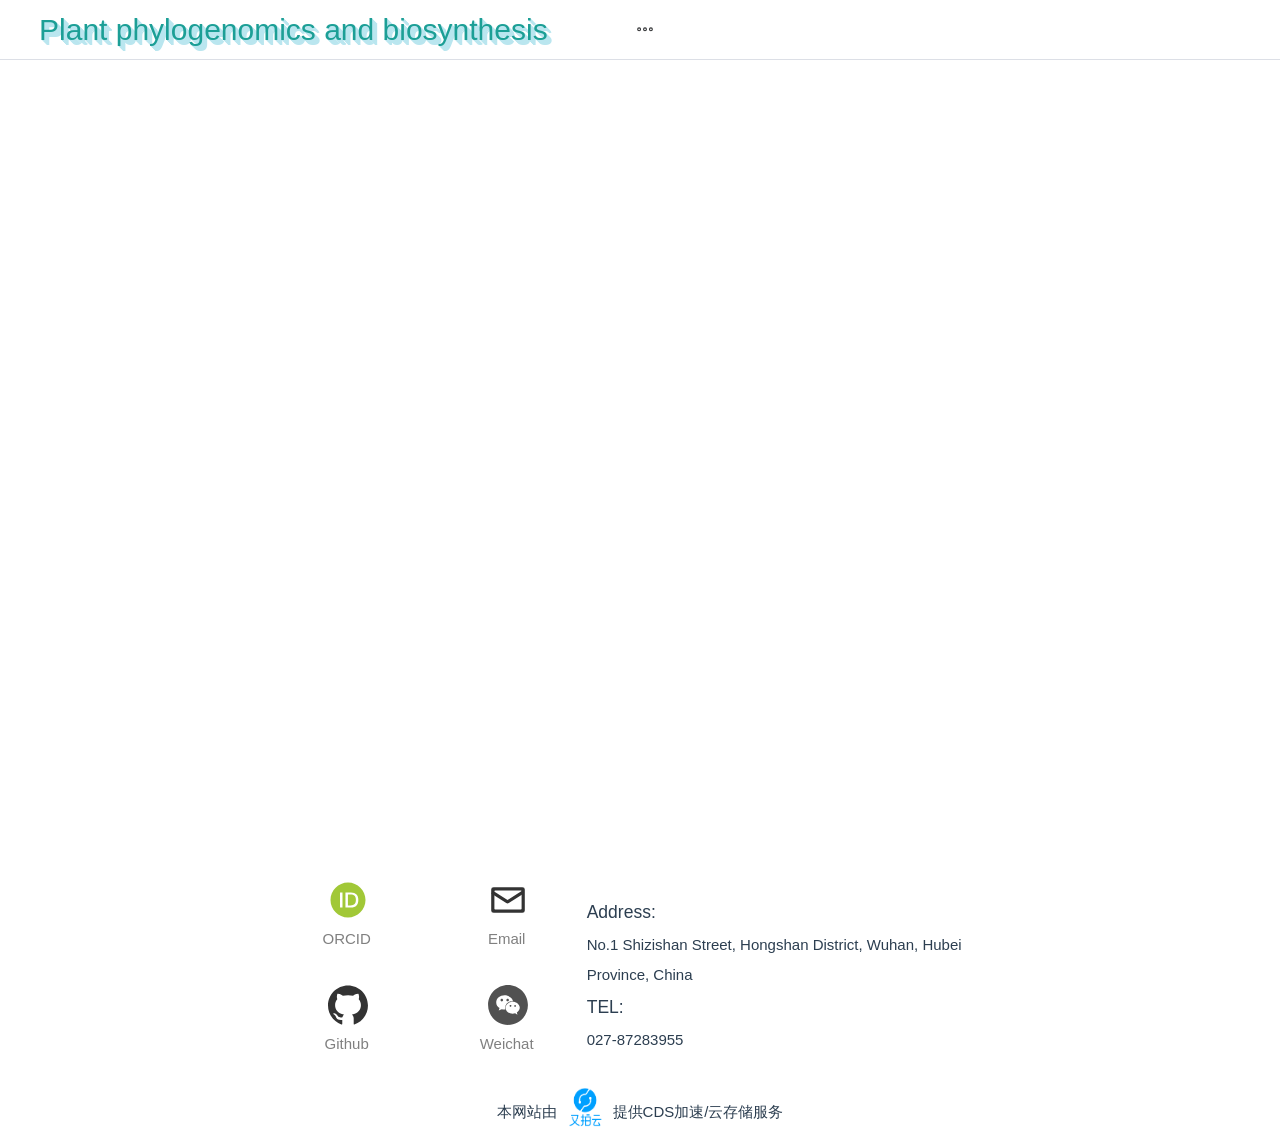
==== commit 2ec3a321: "upload" ====
--- a/index.html
+++ b/index.html
@@ -15,8 +15,8 @@
   <link rel="icon" href="/rock.svg">
   <meta name="viewport" content="width=device-width, initial-scale=1.0">
   <title>Li Lab</title>
-  <script type="module" crossorigin src="/assets/index-De7_opYJ.js"></script>
-  <link rel="stylesheet" crossorigin href="/assets/index-CLml_eUs.css">
+  <script type="module" crossorigin src="/assets/index-BE3m5N9c.js"></script>
+  <link rel="stylesheet" crossorigin href="/assets/index-BSOXh1HF.css">
 </head>
 
 <body>
--- a/assets/index-BSOXh1HF.css
+++ b/assets/index-BSOXh1HF.css
@@ -0,0 +1 @@
+@charset "UTF-8";:root{--vt-c-white: #ffffff;--vt-c-white-soft: #f8f8f8;--vt-c-white-mute: #f2f2f2;--vt-c-black: #181818;--vt-c-black-soft: #222222;--vt-c-black-mute: #282828;--vt-c-indigo: #2c3e50;--vt-c-divider-light-1: rgba(60, 60, 60, .29);--vt-c-divider-light-2: rgba(60, 60, 60, .12);--vt-c-divider-dark-1: rgba(84, 84, 84, .65);--vt-c-divider-dark-2: rgba(84, 84, 84, .48);--vt-c-text-light-1: var(--vt-c-indigo);--vt-c-text-light-2: rgba(60, 60, 60, .66);--vt-c-text-dark-1: var(--vt-c-white);--vt-c-text-dark-2: rgba(235, 235, 235, .64)}:root{--color-background: var(--vt-c-white);--color-background-soft: var(--vt-c-white-soft);--color-background-mute: var(--vt-c-white-mute);--color-border: var(--vt-c-divider-light-2);--color-border-hover: var(--vt-c-divider-light-1);--color-heading: var(--vt-c-text-light-1);--color-text: var(--vt-c-text-light-1);--section-gap: 160px}@media (prefers-color-scheme: dark){:root{--color-background: var(--vt-c-black);--color-background-soft: var(--vt-c-black-soft);--color-background-mute: var(--vt-c-black-mute);--color-border: var(--vt-c-divider-dark-2);--color-border-hover: var(--vt-c-divider-dark-1);--color-heading: var(--vt-c-text-dark-1);--color-text: var(--vt-c-text-dark-2)}}*,*:before,*:after{box-sizing:border-box;margin:0;font-weight:400}body{min-height:100vh;color:var(--color-text);background:var(--color-background);transition:color .5s,background-color .5s;line-height:1.6;font-family:Inter,-apple-system,BlinkMacSystemFont,Segoe UI,Roboto,Oxygen,Ubuntu,Cantarell,Fira Sans,Droid Sans,Helvetica Neue,sans-serif;font-size:15px;text-rendering:optimizeLegibility;-webkit-font-smoothing:antialiased;-moz-osx-font-smoothing:grayscale}#app{margin:0 auto;font-weight:400}a,.green{text-decoration:none;color:#00bd7e;transition:.4s;padding:3px}@media (hover: hover){a:hover{background-color:#00bd7e33}}.el-affix--fixed{position:fixed}.el-alert{--el-alert-padding:8px 16px;--el-alert-border-radius-base:var(--el-border-radius-base);--el-alert-title-font-size:14px;--el-alert-title-with-description-font-size:16px;--el-alert-description-font-size:14px;--el-alert-close-font-size:16px;--el-alert-close-customed-font-size:14px;--el-alert-icon-size:16px;--el-alert-icon-large-size:28px;align-items:center;background-color:var(--el-color-white);border-radius:var(--el-alert-border-radius-base);box-sizing:border-box;display:flex;margin:0;opacity:1;overflow:hidden;padding:var(--el-alert-padding);position:relative;transition:opacity var(--el-transition-duration-fast);width:100%}.el-alert.is-light .el-alert__close-btn{color:var(--el-text-color-placeholder)}.el-alert.is-dark .el-alert__close-btn,.el-alert.is-dark .el-alert__description{color:var(--el-color-white)}.el-alert.is-center{justify-content:center}.el-alert--success{--el-alert-bg-color:var(--el-color-success-light-9)}.el-alert--success.is-light{background-color:var(--el-alert-bg-color)}.el-alert--success.is-light,.el-alert--success.is-light .el-alert__description{color:var(--el-color-success)}.el-alert--success.is-dark{background-color:var(--el-color-success);color:var(--el-color-white)}.el-alert--info{--el-alert-bg-color:var(--el-color-info-light-9)}.el-alert--info.is-light{background-color:var(--el-alert-bg-color)}.el-alert--info.is-light,.el-alert--info.is-light .el-alert__description{color:var(--el-color-info)}.el-alert--info.is-dark{background-color:var(--el-color-info);color:var(--el-color-white)}.el-alert--warning{--el-alert-bg-color:var(--el-color-warning-light-9)}.el-alert--warning.is-light{background-color:var(--el-alert-bg-color)}.el-alert--warning.is-light,.el-alert--warning.is-light .el-alert__description{color:var(--el-color-warning)}.el-alert--warning.is-dark{background-color:var(--el-color-warning);color:var(--el-color-white)}.el-alert--error{--el-alert-bg-color:var(--el-color-error-light-9)}.el-alert--error.is-light{background-color:var(--el-alert-bg-color)}.el-alert--error.is-light,.el-alert--error.is-light .el-alert__description{color:var(--el-color-error)}.el-alert--error.is-dark{background-color:var(--el-color-error);color:var(--el-color-white)}.el-alert__content{display:flex;flex-direction:column;gap:4px}.el-alert .el-alert__icon{font-size:var(--el-alert-icon-size);margin-right:8px;width:var(--el-alert-icon-size)}.el-alert .el-alert__icon.is-big{font-size:var(--el-alert-icon-large-size);margin-right:12px;width:var(--el-alert-icon-large-size)}.el-alert__title{font-size:var(--el-alert-title-font-size);line-height:24px}.el-alert__title.with-description{font-size:var(--el-alert-title-with-description-font-size)}.el-alert .el-alert__description{font-size:var(--el-alert-description-font-size);margin:0}.el-alert .el-alert__close-btn{cursor:pointer;font-size:var(--el-alert-close-font-size);opacity:1;position:absolute;right:16px;top:12px}.el-alert .el-alert__close-btn.is-customed{font-size:var(--el-alert-close-customed-font-size);font-style:normal;line-height:24px;top:8px}.el-alert-fade-enter-from,.el-alert-fade-leave-active{opacity:0}.el-aside{box-sizing:border-box;flex-shrink:0;overflow:auto;width:var(--el-aside-width,300px)}.el-autocomplete{--el-input-text-color:var(--el-text-color-regular);--el-input-border:var(--el-border);--el-input-hover-border:var(--el-border-color-hover);--el-input-focus-border:var(--el-color-primary);--el-input-transparent-border:0 0 0 1px transparent inset;--el-input-border-color:var(--el-border-color);--el-input-border-radius:var(--el-border-radius-base);--el-input-bg-color:var(--el-fill-color-blank);--el-input-icon-color:var(--el-text-color-placeholder);--el-input-placeholder-color:var(--el-text-color-placeholder);--el-input-hover-border-color:var(--el-border-color-hover);--el-input-clear-hover-color:var(--el-text-color-secondary);--el-input-focus-border-color:var(--el-color-primary);--el-input-width:100%;display:inline-block;position:relative;width:var(--el-input-width)}.el-autocomplete__popper.el-popper{background:var(--el-bg-color-overlay);box-shadow:var(--el-box-shadow-light)}.el-autocomplete__popper.el-popper,.el-autocomplete__popper.el-popper .el-popper__arrow:before{border:1px solid var(--el-border-color-light)}.el-autocomplete__popper.el-popper[data-popper-placement^=top] .el-popper__arrow:before{border-left-color:transparent;border-top-color:transparent}.el-autocomplete__popper.el-popper[data-popper-placement^=bottom] .el-popper__arrow:before{border-bottom-color:transparent;border-right-color:transparent}.el-autocomplete__popper.el-popper[data-popper-placement^=left] .el-popper__arrow:before{border-bottom-color:transparent;border-left-color:transparent}.el-autocomplete__popper.el-popper[data-popper-placement^=right] .el-popper__arrow:before{border-right-color:transparent;border-top-color:transparent}.el-autocomplete-suggestion{border-radius:var(--el-border-radius-base);box-sizing:border-box}.el-autocomplete-suggestion__wrap{box-sizing:border-box;max-height:280px;padding:10px 0}.el-autocomplete-suggestion__list{margin:0;padding:0}.el-autocomplete-suggestion li{color:var(--el-text-color-regular);cursor:pointer;font-size:var(--el-font-size-base);line-height:34px;list-style:none;margin:0;overflow:hidden;padding:0 20px;text-align:left;text-overflow:ellipsis;white-space:nowrap}.el-autocomplete-suggestion li.highlighted,.el-autocomplete-suggestion li:hover{background-color:var(--el-fill-color-light)}.el-autocomplete-suggestion li.divider{border-top:1px solid var(--el-color-black);margin-top:6px}.el-autocomplete-suggestion li.divider:last-child{margin-bottom:-6px}.el-autocomplete-suggestion.is-loading li{color:var(--el-text-color-secondary);font-size:20px;height:100px;line-height:100px;text-align:center}.el-autocomplete-suggestion.is-loading li:after{content:"";display:inline-block;height:100%;vertical-align:middle}.el-autocomplete-suggestion.is-loading li:hover{background-color:var(--el-bg-color-overlay)}.el-autocomplete-suggestion.is-loading .el-icon-loading{vertical-align:middle}.el-avatar{--el-avatar-text-color:var(--el-color-white);--el-avatar-bg-color:var(--el-text-color-disabled);--el-avatar-text-size:14px;--el-avatar-icon-size:18px;--el-avatar-border-radius:var(--el-border-radius-base);--el-avatar-size-large:56px;--el-avatar-size-small:24px;--el-avatar-size:40px;align-items:center;background:var(--el-avatar-bg-color);box-sizing:border-box;color:var(--el-avatar-text-color);display:inline-flex;font-size:var(--el-avatar-text-size);height:var(--el-avatar-size);justify-content:center;outline:none;overflow:hidden;text-align:center;width:var(--el-avatar-size)}.el-avatar>img{display:block;height:100%;width:100%}.el-avatar--circle{border-radius:50%}.el-avatar--square{border-radius:var(--el-avatar-border-radius)}.el-avatar--icon{font-size:var(--el-avatar-icon-size)}.el-avatar--small{--el-avatar-size:24px}.el-avatar--large{--el-avatar-size:56px}.el-backtop{--el-backtop-bg-color:var(--el-bg-color-overlay);--el-backtop-text-color:var(--el-color-primary);--el-backtop-hover-bg-color:var(--el-border-color-extra-light);align-items:center;background-color:var(--el-backtop-bg-color);border-radius:50%;box-shadow:var(--el-box-shadow-lighter);color:var(--el-backtop-text-color);cursor:pointer;display:flex;font-size:20px;height:40px;justify-content:center;position:fixed;width:40px;z-index:5}.el-backtop:hover{background-color:var(--el-backtop-hover-bg-color)}.el-backtop__icon{font-size:20px}.el-badge{--el-badge-bg-color:var(--el-color-danger);--el-badge-radius:10px;--el-badge-font-size:12px;--el-badge-padding:6px;--el-badge-size:18px;display:inline-block;position:relative;vertical-align:middle;width:-moz-fit-content;width:fit-content}.el-badge__content{align-items:center;background-color:var(--el-badge-bg-color);border:1px solid var(--el-bg-color);border-radius:var(--el-badge-radius);color:var(--el-color-white);display:inline-flex;font-size:var(--el-badge-font-size);height:var(--el-badge-size);justify-content:center;padding:0 var(--el-badge-padding);white-space:nowrap}.el-badge__content.is-fixed{position:absolute;right:calc(1px + var(--el-badge-size)/2);top:0;transform:translateY(-50%) translate(100%);z-index:var(--el-index-normal)}.el-badge__content.is-fixed.is-dot{right:5px}.el-badge__content.is-dot{border-radius:50%;height:8px;padding:0;right:0;width:8px}.el-badge__content.is-hide-zero{display:none}.el-badge__content--primary{background-color:var(--el-color-primary)}.el-badge__content--success{background-color:var(--el-color-success)}.el-badge__content--warning{background-color:var(--el-color-warning)}.el-badge__content--info{background-color:var(--el-color-info)}.el-badge__content--danger{background-color:var(--el-color-danger)}.el-breadcrumb{font-size:14px;line-height:1}.el-breadcrumb:after,.el-breadcrumb:before{content:"";display:table}.el-breadcrumb:after{clear:both}.el-breadcrumb__separator{color:var(--el-text-color-placeholder);font-weight:700;margin:0 9px}.el-breadcrumb__separator.el-icon{font-weight:400;margin:0 6px}.el-breadcrumb__separator.el-icon svg{vertical-align:middle}.el-breadcrumb__item{align-items:center;display:inline-flex;float:left}.el-breadcrumb__inner{color:var(--el-text-color-regular)}.el-breadcrumb__inner a,.el-breadcrumb__inner.is-link{color:var(--el-text-color-primary);font-weight:700;text-decoration:none;transition:var(--el-transition-color)}.el-breadcrumb__inner a:hover,.el-breadcrumb__inner.is-link:hover{color:var(--el-color-primary);cursor:pointer}.el-breadcrumb__item:last-child .el-breadcrumb__inner,.el-breadcrumb__item:last-child .el-breadcrumb__inner a,.el-breadcrumb__item:last-child .el-breadcrumb__inner a:hover,.el-breadcrumb__item:last-child .el-breadcrumb__inner:hover{color:var(--el-text-color-regular);cursor:text;font-weight:400}.el-breadcrumb__item:last-child .el-breadcrumb__separator{display:none}.el-button-group{display:inline-block;vertical-align:middle}.el-button-group:after,.el-button-group:before{content:"";display:table}.el-button-group:after{clear:both}.el-button-group>.el-button{float:left;position:relative}.el-button-group>.el-button+.el-button{margin-left:0}.el-button-group>.el-button:first-child{border-bottom-right-radius:0;border-top-right-radius:0}.el-button-group>.el-button:last-child{border-bottom-left-radius:0;border-top-left-radius:0}.el-button-group>.el-button:first-child:last-child{border-bottom-left-radius:var(--el-border-radius-base);border-bottom-right-radius:var(--el-border-radius-base);border-top-left-radius:var(--el-border-radius-base);border-top-right-radius:var(--el-border-radius-base)}.el-button-group>.el-button:first-child:last-child.is-round{border-radius:var(--el-border-radius-round)}.el-button-group>.el-button:first-child:last-child.is-circle{border-radius:50%}.el-button-group>.el-button:not(:first-child):not(:last-child){border-radius:0}.el-button-group>.el-button:not(:last-child){margin-right:-1px}.el-button-group>.el-button.is-active,.el-button-group>.el-button:active,.el-button-group>.el-button:focus,.el-button-group>.el-button:hover{z-index:1}.el-button-group>.el-dropdown>.el-button{border-bottom-left-radius:0;border-left-color:var(--el-button-divide-border-color);border-top-left-radius:0}.el-button-group .el-button--primary:first-child{border-right-color:var(--el-button-divide-border-color)}.el-button-group .el-button--primary:last-child{border-left-color:var(--el-button-divide-border-color)}.el-button-group .el-button--primary:not(:first-child):not(:last-child){border-left-color:var(--el-button-divide-border-color);border-right-color:var(--el-button-divide-border-color)}.el-button-group .el-button--success:first-child{border-right-color:var(--el-button-divide-border-color)}.el-button-group .el-button--success:last-child{border-left-color:var(--el-button-divide-border-color)}.el-button-group .el-button--success:not(:first-child):not(:last-child){border-left-color:var(--el-button-divide-border-color);border-right-color:var(--el-button-divide-border-color)}.el-button-group .el-button--warning:first-child{border-right-color:var(--el-button-divide-border-color)}.el-button-group .el-button--warning:last-child{border-left-color:var(--el-button-divide-border-color)}.el-button-group .el-button--warning:not(:first-child):not(:last-child){border-left-color:var(--el-button-divide-border-color);border-right-color:var(--el-button-divide-border-color)}.el-button-group .el-button--danger:first-child{border-right-color:var(--el-button-divide-border-color)}.el-button-group .el-button--danger:last-child{border-left-color:var(--el-button-divide-border-color)}.el-button-group .el-button--danger:not(:first-child):not(:last-child){border-left-color:var(--el-button-divide-border-color);border-right-color:var(--el-button-divide-border-color)}.el-button-group .el-button--info:first-child{border-right-color:var(--el-button-divide-border-color)}.el-button-group .el-button--info:last-child{border-left-color:var(--el-button-divide-border-color)}.el-button-group .el-button--info:not(:first-child):not(:last-child){border-left-color:var(--el-button-divide-border-color);border-right-color:var(--el-button-divide-border-color)}.el-calendar{--el-calendar-border:var(--el-table-border,1px solid var(--el-border-color-lighter));--el-calendar-header-border-bottom:var(--el-calendar-border);--el-calendar-selected-bg-color:var(--el-color-primary-light-9);--el-calendar-cell-width:85px;background-color:var(--el-fill-color-blank)}.el-calendar__header{border-bottom:var(--el-calendar-header-border-bottom);display:flex;justify-content:space-between;padding:12px 20px}.el-calendar__title{align-self:center;color:var(--el-text-color)}.el-calendar__body{padding:12px 20px 35px}.el-calendar-table{table-layout:fixed;width:100%}.el-calendar-table thead th{color:var(--el-text-color-regular);font-weight:400;padding:12px 0}.el-calendar-table:not(.is-range) td.next,.el-calendar-table:not(.is-range) td.prev{color:var(--el-text-color-placeholder)}.el-calendar-table td{border-bottom:var(--el-calendar-border);border-right:var(--el-calendar-border);transition:background-color var(--el-transition-duration-fast) ease;vertical-align:top}.el-calendar-table td.is-selected{background-color:var(--el-calendar-selected-bg-color)}.el-calendar-table td.is-today{color:var(--el-color-primary)}.el-calendar-table tr:first-child td{border-top:var(--el-calendar-border)}.el-calendar-table tr td:first-child{border-left:var(--el-calendar-border)}.el-calendar-table tr.el-calendar-table__row--hide-border td{border-top:none}.el-calendar-table .el-calendar-day{box-sizing:border-box;height:var(--el-calendar-cell-width);padding:8px}.el-calendar-table .el-calendar-day:hover{background-color:var(--el-calendar-selected-bg-color);cursor:pointer}.el-card{--el-card-border-color:var(--el-border-color-light);--el-card-border-radius:4px;--el-card-padding:20px;--el-card-bg-color:var(--el-fill-color-blank);background-color:var(--el-card-bg-color);border:1px solid var(--el-card-border-color);border-radius:var(--el-card-border-radius);color:var(--el-text-color-primary);overflow:hidden;transition:var(--el-transition-duration)}.el-card.is-always-shadow,.el-card.is-hover-shadow:focus,.el-card.is-hover-shadow:hover{box-shadow:var(--el-box-shadow-light)}.el-card__header{border-bottom:1px solid var(--el-card-border-color);box-sizing:border-box;padding:calc(var(--el-card-padding) - 2px) var(--el-card-padding)}.el-card__body{padding:var(--el-card-padding)}.el-card__footer{border-top:1px solid var(--el-card-border-color);box-sizing:border-box;padding:calc(var(--el-card-padding) - 2px) var(--el-card-padding)}.el-carousel__item{display:inline-block;height:100%;left:0;overflow:hidden;position:absolute;top:0;width:100%}.el-carousel__item,.el-carousel__item.is-active{z-index:calc(var(--el-index-normal) - 1)}.el-carousel__item--card,.el-carousel__item.is-animating{transition:transform .4s ease-in-out}.el-carousel__item--card{width:50%}.el-carousel__item--card.is-in-stage{cursor:pointer;z-index:var(--el-index-normal)}.el-carousel__item--card.is-in-stage.is-hover .el-carousel__mask,.el-carousel__item--card.is-in-stage:hover .el-carousel__mask{opacity:.12}.el-carousel__item--card.is-active{z-index:calc(var(--el-index-normal) + 1)}.el-carousel__item--card-vertical{height:50%;width:100%}.el-carousel__mask{background-color:var(--el-color-white);height:100%;left:0;opacity:.24;position:absolute;top:0;transition:var(--el-transition-duration-fast);width:100%}.el-transitioning{filter:url(#elCarouselHorizontal)}.el-transitioning-vertical{filter:url(#elCarouselVertical)}.el-cascader-panel{--el-cascader-menu-text-color:var(--el-text-color-regular);--el-cascader-menu-selected-text-color:var(--el-color-primary);--el-cascader-menu-fill:var(--el-bg-color-overlay);--el-cascader-menu-font-size:var(--el-font-size-base);--el-cascader-menu-radius:var(--el-border-radius-base);--el-cascader-menu-border:solid 1px var(--el-border-color-light);--el-cascader-menu-shadow:var(--el-box-shadow-light);--el-cascader-node-background-hover:var(--el-fill-color-light);--el-cascader-node-color-disabled:var(--el-text-color-placeholder);--el-cascader-color-empty:var(--el-text-color-placeholder);--el-cascader-tag-background:var(--el-fill-color);border-radius:var(--el-cascader-menu-radius);display:flex;font-size:var(--el-cascader-menu-font-size)}.el-cascader-panel.is-bordered{border:var(--el-cascader-menu-border);border-radius:var(--el-cascader-menu-radius)}.el-cascader-menu{border-right:var(--el-cascader-menu-border);box-sizing:border-box;color:var(--el-cascader-menu-text-color);min-width:180px}.el-cascader-menu:last-child{border-right:none}.el-cascader-menu:last-child .el-cascader-node{padding-right:20px}.el-cascader-menu__wrap.el-scrollbar__wrap{height:204px}.el-cascader-menu__list{box-sizing:border-box;list-style:none;margin:0;min-height:100%;padding:6px 0;position:relative}.el-cascader-menu__hover-zone{height:100%;left:0;pointer-events:none;position:absolute;top:0;width:100%}.el-cascader-menu__empty-text{align-items:center;color:var(--el-cascader-color-empty);display:flex;left:50%;position:absolute;top:50%;transform:translate(-50%,-50%)}.el-cascader-menu__empty-text .is-loading{margin-right:2px}.el-cascader-node{align-items:center;display:flex;height:34px;line-height:34px;outline:none;padding:0 30px 0 20px;position:relative}.el-cascader-node.is-selectable.in-active-path{color:var(--el-cascader-menu-text-color)}.el-cascader-node.in-active-path,.el-cascader-node.is-active,.el-cascader-node.is-selectable.in-checked-path{color:var(--el-cascader-menu-selected-text-color);font-weight:700}.el-cascader-node:not(.is-disabled){cursor:pointer}.el-cascader-node:not(.is-disabled):focus,.el-cascader-node:not(.is-disabled):hover{background:var(--el-cascader-node-background-hover)}.el-cascader-node.is-disabled{color:var(--el-cascader-node-color-disabled);cursor:not-allowed}.el-cascader-node__prefix{left:10px;position:absolute}.el-cascader-node__postfix{position:absolute;right:10px}.el-cascader-node__label{flex:1;overflow:hidden;padding:0 8px;text-align:left;text-overflow:ellipsis;white-space:nowrap}.el-cascader-node>.el-checkbox,.el-cascader-node>.el-radio{margin-right:0}.el-cascader-node>.el-radio .el-radio__label{padding-left:0}.el-cascader{--el-cascader-menu-text-color:var(--el-text-color-regular);--el-cascader-menu-selected-text-color:var(--el-color-primary);--el-cascader-menu-fill:var(--el-bg-color-overlay);--el-cascader-menu-font-size:var(--el-font-size-base);--el-cascader-menu-radius:var(--el-border-radius-base);--el-cascader-menu-border:solid 1px var(--el-border-color-light);--el-cascader-menu-shadow:var(--el-box-shadow-light);--el-cascader-node-background-hover:var(--el-fill-color-light);--el-cascader-node-color-disabled:var(--el-text-color-placeholder);--el-cascader-color-empty:var(--el-text-color-placeholder);--el-cascader-tag-background:var(--el-fill-color);display:inline-block;font-size:var(--el-font-size-base);line-height:32px;outline:none;position:relative;vertical-align:middle}.el-cascader:not(.is-disabled):hover .el-input__wrapper{box-shadow:0 0 0 1px var(--el-input-hover-border-color) inset;cursor:pointer}.el-cascader .el-input{cursor:pointer;display:flex}.el-cascader .el-input .el-input__inner{cursor:pointer;text-overflow:ellipsis}.el-cascader .el-input .el-input__suffix-inner .el-icon{height:calc(100% - 2px)}.el-cascader .el-input .el-input__suffix-inner .el-icon svg{vertical-align:middle}.el-cascader .el-input .icon-arrow-down{font-size:14px;transition:transform var(--el-transition-duration)}.el-cascader .el-input .icon-arrow-down.is-reverse{transform:rotate(180deg)}.el-cascader .el-input .icon-circle-close:hover{color:var(--el-input-clear-hover-color,var(--el-text-color-secondary))}.el-cascader .el-input.is-focus .el-input__wrapper{box-shadow:0 0 0 1px var(--el-input-focus-border-color,var(--el-color-primary)) inset}.el-cascader--large{font-size:14px;line-height:40px}.el-cascader--small{font-size:12px;line-height:24px}.el-cascader.is-disabled .el-cascader__label{color:var(--el-disabled-text-color);z-index:calc(var(--el-index-normal) + 1)}.el-cascader__dropdown{--el-cascader-menu-text-color:var(--el-text-color-regular);--el-cascader-menu-selected-text-color:var(--el-color-primary);--el-cascader-menu-fill:var(--el-bg-color-overlay);--el-cascader-menu-font-size:var(--el-font-size-base);--el-cascader-menu-radius:var(--el-border-radius-base);--el-cascader-menu-border:solid 1px var(--el-border-color-light);--el-cascader-menu-shadow:var(--el-box-shadow-light);--el-cascader-node-background-hover:var(--el-fill-color-light);--el-cascader-node-color-disabled:var(--el-text-color-placeholder);--el-cascader-color-empty:var(--el-text-color-placeholder);--el-cascader-tag-background:var(--el-fill-color);border-radius:var(--el-cascader-menu-radius);font-size:var(--el-cascader-menu-font-size)}.el-cascader__dropdown.el-popper{background:var(--el-cascader-menu-fill)}.el-cascader__dropdown.el-popper,.el-cascader__dropdown.el-popper .el-popper__arrow:before{border:var(--el-cascader-menu-border)}.el-cascader__dropdown.el-popper[data-popper-placement^=top] .el-popper__arrow:before{border-left-color:transparent;border-top-color:transparent}.el-cascader__dropdown.el-popper[data-popper-placement^=bottom] .el-popper__arrow:before{border-bottom-color:transparent;border-right-color:transparent}.el-cascader__dropdown.el-popper[data-popper-placement^=left] .el-popper__arrow:before{border-bottom-color:transparent;border-left-color:transparent}.el-cascader__dropdown.el-popper[data-popper-placement^=right] .el-popper__arrow:before{border-right-color:transparent;border-top-color:transparent}.el-cascader__dropdown.el-popper{box-shadow:var(--el-cascader-menu-shadow)}.el-cascader__tags{box-sizing:border-box;display:flex;flex-wrap:wrap;left:0;line-height:normal;position:absolute;right:30px;text-align:left;top:50%;transform:translateY(-50%)}.el-cascader__tags .el-tag{align-items:center;background:var(--el-cascader-tag-background);display:inline-flex;margin:2px 0 2px 6px;max-width:100%;text-overflow:ellipsis}.el-cascader__tags .el-tag.el-tag--dark,.el-cascader__tags .el-tag.el-tag--plain{background-color:var(--el-tag-bg-color)}.el-cascader__tags .el-tag:not(.is-hit){border-color:transparent}.el-cascader__tags .el-tag:not(.is-hit).el-tag--dark,.el-cascader__tags .el-tag:not(.is-hit).el-tag--plain{border-color:var(--el-tag-border-color)}.el-cascader__tags .el-tag>span{flex:1;overflow:hidden;text-overflow:ellipsis}.el-cascader__tags .el-tag .el-icon-close{background-color:var(--el-text-color-placeholder);color:var(--el-color-white);flex:none}.el-cascader__tags .el-tag .el-icon-close:hover{background-color:var(--el-text-color-secondary)}.el-cascader__tags.is-validate{right:55px}.el-cascader__collapse-tags{white-space:normal;z-index:var(--el-index-normal)}.el-cascader__collapse-tags .el-tag{align-items:center;background:var(--el-fill-color);display:inline-flex;margin:2px 0 2px 6px;max-width:100%;text-overflow:ellipsis}.el-cascader__collapse-tags .el-tag.el-tag--dark,.el-cascader__collapse-tags .el-tag.el-tag--plain{background-color:var(--el-tag-bg-color)}.el-cascader__collapse-tags .el-tag:not(.is-hit){border-color:transparent}.el-cascader__collapse-tags .el-tag:not(.is-hit).el-tag--dark,.el-cascader__collapse-tags .el-tag:not(.is-hit).el-tag--plain{border-color:var(--el-tag-border-color)}.el-cascader__collapse-tags .el-tag>span{flex:1;overflow:hidden;text-overflow:ellipsis}.el-cascader__collapse-tags .el-tag .el-icon-close{background-color:var(--el-text-color-placeholder);color:var(--el-color-white);flex:none}.el-cascader__collapse-tags .el-tag .el-icon-close:hover{background-color:var(--el-text-color-secondary)}.el-cascader__suggestion-panel{border-radius:var(--el-cascader-menu-radius)}.el-cascader__suggestion-list{color:var(--el-cascader-menu-text-color);font-size:var(--el-font-size-base);margin:0;max-height:204px;padding:6px 0;text-align:center}.el-cascader__suggestion-item{align-items:center;cursor:pointer;display:flex;height:34px;justify-content:space-between;outline:none;padding:0 15px;text-align:left}.el-cascader__suggestion-item:focus,.el-cascader__suggestion-item:hover{background:var(--el-cascader-node-background-hover)}.el-cascader__suggestion-item.is-checked{color:var(--el-cascader-menu-selected-text-color);font-weight:700}.el-cascader__suggestion-item>span{margin-right:10px}.el-cascader__empty-text{color:var(--el-cascader-color-empty);margin:10px 0}.el-cascader__search-input{background:transparent;border:none;box-sizing:border-box;color:var(--el-cascader-menu-text-color);flex:1;height:24px;margin:2px 0 2px 11px;min-width:60px;outline:none;padding:0}.el-cascader__search-input::-moz-placeholder{color:transparent}.el-cascader__search-input::placeholder{color:transparent}.el-check-tag{background-color:var(--el-color-info-light-9);border-radius:var(--el-border-radius-base);color:var(--el-color-info);cursor:pointer;display:inline-block;font-size:var(--el-font-size-base);font-weight:700;line-height:var(--el-font-size-base);padding:7px 15px;transition:var(--el-transition-all)}.el-check-tag:hover{background-color:var(--el-color-info-light-7)}.el-check-tag.el-check-tag--primary.is-checked{background-color:var(--el-color-primary-light-8);color:var(--el-color-primary)}.el-check-tag.el-check-tag--primary.is-checked:hover{background-color:var(--el-color-primary-light-7)}.el-check-tag.el-check-tag--primary.is-checked.is-disabled{background-color:var(--el-color-primary-light-8);color:var(--el-disabled-text-color);cursor:not-allowed}.el-check-tag.el-check-tag--primary.is-checked.is-disabled:hover{background-color:var(--el-color-primary-light-8)}.el-check-tag.el-check-tag--primary.is-disabled{background-color:var(--el-color-info-light-9);color:var(--el-disabled-text-color);cursor:not-allowed}.el-check-tag.el-check-tag--primary.is-disabled:hover{background-color:var(--el-color-info-light-9)}.el-check-tag.el-check-tag--success.is-checked{background-color:var(--el-color-success-light-8);color:var(--el-color-success)}.el-check-tag.el-check-tag--success.is-checked:hover{background-color:var(--el-color-success-light-7)}.el-check-tag.el-check-tag--success.is-checked.is-disabled{background-color:var(--el-color-success-light-8);color:var(--el-disabled-text-color);cursor:not-allowed}.el-check-tag.el-check-tag--success.is-checked.is-disabled:hover{background-color:var(--el-color-success-light-8)}.el-check-tag.el-check-tag--success.is-disabled{color:var(--el-disabled-text-color);cursor:not-allowed}.el-check-tag.el-check-tag--success.is-disabled,.el-check-tag.el-check-tag--success.is-disabled:hover{background-color:var(--el-color-success-light-9)}.el-check-tag.el-check-tag--warning.is-checked{background-color:var(--el-color-warning-light-8);color:var(--el-color-warning)}.el-check-tag.el-check-tag--warning.is-checked:hover{background-color:var(--el-color-warning-light-7)}.el-check-tag.el-check-tag--warning.is-checked.is-disabled{background-color:var(--el-color-warning-light-8);color:var(--el-disabled-text-color);cursor:not-allowed}.el-check-tag.el-check-tag--warning.is-checked.is-disabled:hover{background-color:var(--el-color-warning-light-8)}.el-check-tag.el-check-tag--warning.is-disabled{color:var(--el-disabled-text-color);cursor:not-allowed}.el-check-tag.el-check-tag--warning.is-disabled,.el-check-tag.el-check-tag--warning.is-disabled:hover{background-color:var(--el-color-warning-light-9)}.el-check-tag.el-check-tag--danger.is-checked{background-color:var(--el-color-danger-light-8);color:var(--el-color-danger)}.el-check-tag.el-check-tag--danger.is-checked:hover{background-color:var(--el-color-danger-light-7)}.el-check-tag.el-check-tag--danger.is-checked.is-disabled{background-color:var(--el-color-danger-light-8);color:var(--el-disabled-text-color);cursor:not-allowed}.el-check-tag.el-check-tag--danger.is-checked.is-disabled:hover{background-color:var(--el-color-danger-light-8)}.el-check-tag.el-check-tag--danger.is-disabled{color:var(--el-disabled-text-color);cursor:not-allowed}.el-check-tag.el-check-tag--danger.is-disabled,.el-check-tag.el-check-tag--danger.is-disabled:hover{background-color:var(--el-color-danger-light-9)}.el-check-tag.el-check-tag--error.is-checked{background-color:var(--el-color-error-light-8);color:var(--el-color-error)}.el-check-tag.el-check-tag--error.is-checked:hover{background-color:var(--el-color-error-light-7)}.el-check-tag.el-check-tag--error.is-checked.is-disabled{background-color:var(--el-color-error-light-8);color:var(--el-disabled-text-color);cursor:not-allowed}.el-check-tag.el-check-tag--error.is-checked.is-disabled:hover{background-color:var(--el-color-error-light-8)}.el-check-tag.el-check-tag--error.is-disabled{color:var(--el-disabled-text-color);cursor:not-allowed}.el-check-tag.el-check-tag--error.is-disabled,.el-check-tag.el-check-tag--error.is-disabled:hover{background-color:var(--el-color-error-light-9)}.el-check-tag.el-check-tag--info.is-checked{background-color:var(--el-color-info-light-8);color:var(--el-color-info)}.el-check-tag.el-check-tag--info.is-checked:hover{background-color:var(--el-color-info-light-7)}.el-check-tag.el-check-tag--info.is-checked.is-disabled{background-color:var(--el-color-info-light-8);color:var(--el-disabled-text-color);cursor:not-allowed}.el-check-tag.el-check-tag--info.is-checked.is-disabled:hover{background-color:var(--el-color-info-light-8)}.el-check-tag.el-check-tag--info.is-disabled{color:var(--el-disabled-text-color);cursor:not-allowed}.el-check-tag.el-check-tag--info.is-disabled,.el-check-tag.el-check-tag--info.is-disabled:hover{background-color:var(--el-color-info-light-9)}.el-checkbox-button{--el-checkbox-button-checked-bg-color:var(--el-color-primary);--el-checkbox-button-checked-text-color:var(--el-color-white);--el-checkbox-button-checked-border-color:var(--el-color-primary);display:inline-block;position:relative}.el-checkbox-button__inner{-webkit-appearance:none;background:var(--el-button-bg-color,var(--el-fill-color-blank));border:var(--el-border);border-left-color:transparent;border-radius:0;box-sizing:border-box;color:var(--el-button-text-color,var(--el-text-color-regular));cursor:pointer;display:inline-block;font-size:var(--el-font-size-base);font-weight:var(--el-checkbox-font-weight);line-height:1;margin:0;outline:none;padding:8px 15px;position:relative;text-align:center;transition:var(--el-transition-all);-webkit-user-select:none;-moz-user-select:none;user-select:none;vertical-align:middle;white-space:nowrap}.el-checkbox-button__inner.is-round{padding:8px 15px}.el-checkbox-button__inner:hover{color:var(--el-color-primary)}.el-checkbox-button__inner [class*=el-icon-]{line-height:.9}.el-checkbox-button__inner [class*=el-icon-]+span{margin-left:5px}.el-checkbox-button__original{margin:0;opacity:0;outline:none;position:absolute;z-index:-1}.el-checkbox-button.is-checked .el-checkbox-button__inner{background-color:var(--el-checkbox-button-checked-bg-color);border-color:var(--el-checkbox-button-checked-border-color);box-shadow:-1px 0 0 0 var(--el-color-primary-light-7);color:var(--el-checkbox-button-checked-text-color)}.el-checkbox-button.is-checked:first-child .el-checkbox-button__inner{border-left-color:var(--el-checkbox-button-checked-border-color)}.el-checkbox-button.is-disabled .el-checkbox-button__inner{background-color:var(--el-button-disabled-bg-color,var(--el-fill-color-blank));background-image:none;border-color:var(--el-button-disabled-border-color,var(--el-border-color-light));box-shadow:none;color:var(--el-disabled-text-color);cursor:not-allowed}.el-checkbox-button.is-disabled:first-child .el-checkbox-button__inner{border-left-color:var(--el-button-disabled-border-color,var(--el-border-color-light))}.el-checkbox-button:first-child .el-checkbox-button__inner{border-bottom-left-radius:var(--el-border-radius-base);border-left:var(--el-border);border-top-left-radius:var(--el-border-radius-base);box-shadow:none!important}.el-checkbox-button.is-focus .el-checkbox-button__inner{border-color:var(--el-checkbox-button-checked-border-color)}.el-checkbox-button:last-child .el-checkbox-button__inner{border-bottom-right-radius:var(--el-border-radius-base);border-top-right-radius:var(--el-border-radius-base)}.el-checkbox-button--large .el-checkbox-button__inner{border-radius:0;font-size:var(--el-font-size-base);padding:12px 19px}.el-checkbox-button--large .el-checkbox-button__inner.is-round{padding:12px 19px}.el-checkbox-button--small .el-checkbox-button__inner{border-radius:0;font-size:12px;padding:5px 11px}.el-checkbox-button--small .el-checkbox-button__inner.is-round{padding:5px 11px}.el-checkbox-group{font-size:0;line-height:0}.el-checkbox{--el-checkbox-font-size:14px;--el-checkbox-font-weight:var(--el-font-weight-primary);--el-checkbox-text-color:var(--el-text-color-regular);--el-checkbox-input-height:14px;--el-checkbox-input-width:14px;--el-checkbox-border-radius:var(--el-border-radius-small);--el-checkbox-bg-color:var(--el-fill-color-blank);--el-checkbox-input-border:var(--el-border);--el-checkbox-disabled-border-color:var(--el-border-color);--el-checkbox-disabled-input-fill:var(--el-fill-color-light);--el-checkbox-disabled-icon-color:var(--el-text-color-placeholder);--el-checkbox-disabled-checked-input-fill:var(--el-border-color-extra-light);--el-checkbox-disabled-checked-input-border-color:var(--el-border-color);--el-checkbox-disabled-checked-icon-color:var(--el-text-color-placeholder);--el-checkbox-checked-text-color:var(--el-color-primary);--el-checkbox-checked-input-border-color:var(--el-color-primary);--el-checkbox-checked-bg-color:var(--el-color-primary);--el-checkbox-checked-icon-color:var(--el-color-white);--el-checkbox-input-border-color-hover:var(--el-color-primary);align-items:center;color:var(--el-checkbox-text-color);cursor:pointer;display:inline-flex;font-size:var(--el-font-size-base);font-weight:var(--el-checkbox-font-weight);height:var(--el-checkbox-height,32px);margin-right:30px;position:relative;-webkit-user-select:none;-moz-user-select:none;user-select:none;white-space:nowrap}.el-checkbox.is-disabled{cursor:not-allowed}.el-checkbox.is-bordered{border:var(--el-border);border-radius:var(--el-border-radius-base);box-sizing:border-box;padding:0 15px 0 9px}.el-checkbox.is-bordered.is-checked{border-color:var(--el-color-primary)}.el-checkbox.is-bordered.is-disabled{border-color:var(--el-border-color-lighter)}.el-checkbox.is-bordered.el-checkbox--large{border-radius:var(--el-border-radius-base);padding:0 19px 0 11px}.el-checkbox.is-bordered.el-checkbox--large .el-checkbox__label{font-size:var(--el-font-size-base)}.el-checkbox.is-bordered.el-checkbox--large .el-checkbox__inner{height:14px;width:14px}.el-checkbox.is-bordered.el-checkbox--small{border-radius:calc(var(--el-border-radius-base) - 1px);padding:0 11px 0 7px}.el-checkbox.is-bordered.el-checkbox--small .el-checkbox__label{font-size:12px}.el-checkbox.is-bordered.el-checkbox--small .el-checkbox__inner{height:12px;width:12px}.el-checkbox.is-bordered.el-checkbox--small .el-checkbox__inner:after{height:6px;width:2px}.el-checkbox input:focus-visible+.el-checkbox__inner{border-radius:var(--el-checkbox-border-radius);outline:2px solid var(--el-checkbox-input-border-color-hover);outline-offset:1px}.el-checkbox__input{cursor:pointer;display:inline-flex;outline:none;position:relative;white-space:nowrap}.el-checkbox__input.is-disabled .el-checkbox__inner{background-color:var(--el-checkbox-disabled-input-fill);border-color:var(--el-checkbox-disabled-border-color);cursor:not-allowed}.el-checkbox__input.is-disabled .el-checkbox__inner:after{border-color:var(--el-checkbox-disabled-icon-color);cursor:not-allowed}.el-checkbox__input.is-disabled.is-checked .el-checkbox__inner{background-color:var(--el-checkbox-disabled-checked-input-fill);border-color:var(--el-checkbox-disabled-checked-input-border-color)}.el-checkbox__input.is-disabled.is-checked .el-checkbox__inner:after{border-color:var(--el-checkbox-disabled-checked-icon-color)}.el-checkbox__input.is-disabled.is-indeterminate .el-checkbox__inner{background-color:var(--el-checkbox-disabled-checked-input-fill);border-color:var(--el-checkbox-disabled-checked-input-border-color)}.el-checkbox__input.is-disabled.is-indeterminate .el-checkbox__inner:before{background-color:var(--el-checkbox-disabled-checked-icon-color);border-color:var(--el-checkbox-disabled-checked-icon-color)}.el-checkbox__input.is-disabled+span.el-checkbox__label{color:var(--el-disabled-text-color);cursor:not-allowed}.el-checkbox__input.is-checked .el-checkbox__inner{background-color:var(--el-checkbox-checked-bg-color);border-color:var(--el-checkbox-checked-input-border-color)}.el-checkbox__input.is-checked .el-checkbox__inner:after{border-color:var(--el-checkbox-checked-icon-color);transform:rotate(45deg) scaleY(1)}.el-checkbox__input.is-checked+.el-checkbox__label{color:var(--el-checkbox-checked-text-color)}.el-checkbox__input.is-focus:not(.is-checked) .el-checkbox__original:not(:focus-visible){border-color:var(--el-checkbox-input-border-color-hover)}.el-checkbox__input.is-indeterminate .el-checkbox__inner{background-color:var(--el-checkbox-checked-bg-color);border-color:var(--el-checkbox-checked-input-border-color)}.el-checkbox__input.is-indeterminate .el-checkbox__inner:before{background-color:var(--el-checkbox-checked-icon-color);content:"";display:block;height:2px;left:0;position:absolute;right:0;top:5px;transform:scale(.5)}.el-checkbox__input.is-indeterminate .el-checkbox__inner:after{display:none}.el-checkbox__inner{background-color:var(--el-checkbox-bg-color);border:var(--el-checkbox-input-border);border-radius:var(--el-checkbox-border-radius);box-sizing:border-box;display:inline-block;height:var(--el-checkbox-input-height);position:relative;transition:border-color .25s cubic-bezier(.71,-.46,.29,1.46),background-color .25s cubic-bezier(.71,-.46,.29,1.46),outline .25s cubic-bezier(.71,-.46,.29,1.46);width:var(--el-checkbox-input-width);z-index:var(--el-index-normal)}.el-checkbox__inner:hover{border-color:var(--el-checkbox-input-border-color-hover)}.el-checkbox__inner:after{border:1px solid transparent;border-left:0;border-top:0;box-sizing:content-box;content:"";height:7px;left:4px;position:absolute;top:1px;transform:rotate(45deg) scaleY(0);transform-origin:center;transition:transform .15s ease-in .05s;width:3px}.el-checkbox__original{height:0;margin:0;opacity:0;outline:none;position:absolute;width:0;z-index:-1}.el-checkbox__label{display:inline-block;font-size:var(--el-checkbox-font-size);line-height:1;padding-left:8px}.el-checkbox.el-checkbox--large{height:40px}.el-checkbox.el-checkbox--large .el-checkbox__label{font-size:14px}.el-checkbox.el-checkbox--large .el-checkbox__inner{height:14px;width:14px}.el-checkbox.el-checkbox--small{height:24px}.el-checkbox.el-checkbox--small .el-checkbox__label{font-size:12px}.el-checkbox.el-checkbox--small .el-checkbox__inner{height:12px;width:12px}.el-checkbox.el-checkbox--small .el-checkbox__input.is-indeterminate .el-checkbox__inner:before{top:4px}.el-checkbox.el-checkbox--small .el-checkbox__inner:after{height:6px;width:2px}.el-checkbox:last-of-type{margin-right:0}[class*=el-col-]{box-sizing:border-box}[class*=el-col-].is-guttered{display:block;min-height:1px}.el-col-0{flex:0 0 0%;max-width:0}.el-col-0,.el-col-0.is-guttered{display:none}.el-col-offset-0{margin-left:0}.el-col-pull-0{position:relative;right:0}.el-col-push-0{left:0;position:relative}.el-col-1{flex:0 0 4.1666666667%;max-width:4.1666666667%}.el-col-1,.el-col-1.is-guttered{display:block}.el-col-offset-1{margin-left:4.1666666667%}.el-col-pull-1{position:relative;right:4.1666666667%}.el-col-push-1{left:4.1666666667%;position:relative}.el-col-2{flex:0 0 8.3333333333%;max-width:8.3333333333%}.el-col-2,.el-col-2.is-guttered{display:block}.el-col-offset-2{margin-left:8.3333333333%}.el-col-pull-2{position:relative;right:8.3333333333%}.el-col-push-2{left:8.3333333333%;position:relative}.el-col-3{flex:0 0 12.5%;max-width:12.5%}.el-col-3,.el-col-3.is-guttered{display:block}.el-col-offset-3{margin-left:12.5%}.el-col-pull-3{position:relative;right:12.5%}.el-col-push-3{left:12.5%;position:relative}.el-col-4{flex:0 0 16.6666666667%;max-width:16.6666666667%}.el-col-4,.el-col-4.is-guttered{display:block}.el-col-offset-4{margin-left:16.6666666667%}.el-col-pull-4{position:relative;right:16.6666666667%}.el-col-push-4{left:16.6666666667%;position:relative}.el-col-5{flex:0 0 20.8333333333%;max-width:20.8333333333%}.el-col-5,.el-col-5.is-guttered{display:block}.el-col-offset-5{margin-left:20.8333333333%}.el-col-pull-5{position:relative;right:20.8333333333%}.el-col-push-5{left:20.8333333333%;position:relative}.el-col-6{flex:0 0 25%;max-width:25%}.el-col-6,.el-col-6.is-guttered{display:block}.el-col-offset-6{margin-left:25%}.el-col-pull-6{position:relative;right:25%}.el-col-push-6{left:25%;position:relative}.el-col-7{flex:0 0 29.1666666667%;max-width:29.1666666667%}.el-col-7,.el-col-7.is-guttered{display:block}.el-col-offset-7{margin-left:29.1666666667%}.el-col-pull-7{position:relative;right:29.1666666667%}.el-col-push-7{left:29.1666666667%;position:relative}.el-col-8{flex:0 0 33.3333333333%;max-width:33.3333333333%}.el-col-8,.el-col-8.is-guttered{display:block}.el-col-offset-8{margin-left:33.3333333333%}.el-col-pull-8{position:relative;right:33.3333333333%}.el-col-push-8{left:33.3333333333%;position:relative}.el-col-9{flex:0 0 37.5%;max-width:37.5%}.el-col-9,.el-col-9.is-guttered{display:block}.el-col-offset-9{margin-left:37.5%}.el-col-pull-9{position:relative;right:37.5%}.el-col-push-9{left:37.5%;position:relative}.el-col-10{flex:0 0 41.6666666667%;max-width:41.6666666667%}.el-col-10,.el-col-10.is-guttered{display:block}.el-col-offset-10{margin-left:41.6666666667%}.el-col-pull-10{position:relative;right:41.6666666667%}.el-col-push-10{left:41.6666666667%;position:relative}.el-col-11{flex:0 0 45.8333333333%;max-width:45.8333333333%}.el-col-11,.el-col-11.is-guttered{display:block}.el-col-offset-11{margin-left:45.8333333333%}.el-col-pull-11{position:relative;right:45.8333333333%}.el-col-push-11{left:45.8333333333%;position:relative}.el-col-12{flex:0 0 50%;max-width:50%}.el-col-12,.el-col-12.is-guttered{display:block}.el-col-offset-12{margin-left:50%}.el-col-pull-12{position:relative;right:50%}.el-col-push-12{left:50%;position:relative}.el-col-13{flex:0 0 54.1666666667%;max-width:54.1666666667%}.el-col-13,.el-col-13.is-guttered{display:block}.el-col-offset-13{margin-left:54.1666666667%}.el-col-pull-13{position:relative;right:54.1666666667%}.el-col-push-13{left:54.1666666667%;position:relative}.el-col-14{flex:0 0 58.3333333333%;max-width:58.3333333333%}.el-col-14,.el-col-14.is-guttered{display:block}.el-col-offset-14{margin-left:58.3333333333%}.el-col-pull-14{position:relative;right:58.3333333333%}.el-col-push-14{left:58.3333333333%;position:relative}.el-col-15{flex:0 0 62.5%;max-width:62.5%}.el-col-15,.el-col-15.is-guttered{display:block}.el-col-offset-15{margin-left:62.5%}.el-col-pull-15{position:relative;right:62.5%}.el-col-push-15{left:62.5%;position:relative}.el-col-16{flex:0 0 66.6666666667%;max-width:66.6666666667%}.el-col-16,.el-col-16.is-guttered{display:block}.el-col-offset-16{margin-left:66.6666666667%}.el-col-pull-16{position:relative;right:66.6666666667%}.el-col-push-16{left:66.6666666667%;position:relative}.el-col-17{flex:0 0 70.8333333333%;max-width:70.8333333333%}.el-col-17,.el-col-17.is-guttered{display:block}.el-col-offset-17{margin-left:70.8333333333%}.el-col-pull-17{position:relative;right:70.8333333333%}.el-col-push-17{left:70.8333333333%;position:relative}.el-col-18{flex:0 0 75%;max-width:75%}.el-col-18,.el-col-18.is-guttered{display:block}.el-col-offset-18{margin-left:75%}.el-col-pull-18{position:relative;right:75%}.el-col-push-18{left:75%;position:relative}.el-col-19{flex:0 0 79.1666666667%;max-width:79.1666666667%}.el-col-19,.el-col-19.is-guttered{display:block}.el-col-offset-19{margin-left:79.1666666667%}.el-col-pull-19{position:relative;right:79.1666666667%}.el-col-push-19{left:79.1666666667%;position:relative}.el-col-20{flex:0 0 83.3333333333%;max-width:83.3333333333%}.el-col-20,.el-col-20.is-guttered{display:block}.el-col-offset-20{margin-left:83.3333333333%}.el-col-pull-20{position:relative;right:83.3333333333%}.el-col-push-20{left:83.3333333333%;position:relative}.el-col-21{flex:0 0 87.5%;max-width:87.5%}.el-col-21,.el-col-21.is-guttered{display:block}.el-col-offset-21{margin-left:87.5%}.el-col-pull-21{position:relative;right:87.5%}.el-col-push-21{left:87.5%;position:relative}.el-col-22{flex:0 0 91.6666666667%;max-width:91.6666666667%}.el-col-22,.el-col-22.is-guttered{display:block}.el-col-offset-22{margin-left:91.6666666667%}.el-col-pull-22{position:relative;right:91.6666666667%}.el-col-push-22{left:91.6666666667%;position:relative}.el-col-23{flex:0 0 95.8333333333%;max-width:95.8333333333%}.el-col-23,.el-col-23.is-guttered{display:block}.el-col-offset-23{margin-left:95.8333333333%}.el-col-pull-23{position:relative;right:95.8333333333%}.el-col-push-23{left:95.8333333333%;position:relative}.el-col-24{flex:0 0 100%;max-width:100%}.el-col-24,.el-col-24.is-guttered{display:block}.el-col-offset-24{margin-left:100%}.el-col-pull-24{position:relative;right:100%}.el-col-push-24{left:100%;position:relative}@media only screen and (max-width:767px){.el-col-xs-0{display:none;flex:0 0 0%;max-width:0}.el-col-xs-0.is-guttered{display:none}.el-col-xs-offset-0{margin-left:0}.el-col-xs-pull-0{position:relative;right:0}.el-col-xs-push-0{left:0;position:relative}.el-col-xs-1{flex:0 0 4.1666666667%;max-width:4.1666666667%}.el-col-xs-1,.el-col-xs-1.is-guttered{display:block}.el-col-xs-offset-1{margin-left:4.1666666667%}.el-col-xs-pull-1{position:relative;right:4.1666666667%}.el-col-xs-push-1{left:4.1666666667%;position:relative}.el-col-xs-2{flex:0 0 8.3333333333%;max-width:8.3333333333%}.el-col-xs-2,.el-col-xs-2.is-guttered{display:block}.el-col-xs-offset-2{margin-left:8.3333333333%}.el-col-xs-pull-2{position:relative;right:8.3333333333%}.el-col-xs-push-2{left:8.3333333333%;position:relative}.el-col-xs-3{flex:0 0 12.5%;max-width:12.5%}.el-col-xs-3,.el-col-xs-3.is-guttered{display:block}.el-col-xs-offset-3{margin-left:12.5%}.el-col-xs-pull-3{position:relative;right:12.5%}.el-col-xs-push-3{left:12.5%;position:relative}.el-col-xs-4{flex:0 0 16.6666666667%;max-width:16.6666666667%}.el-col-xs-4,.el-col-xs-4.is-guttered{display:block}.el-col-xs-offset-4{margin-left:16.6666666667%}.el-col-xs-pull-4{position:relative;right:16.6666666667%}.el-col-xs-push-4{left:16.6666666667%;position:relative}.el-col-xs-5{flex:0 0 20.8333333333%;max-width:20.8333333333%}.el-col-xs-5,.el-col-xs-5.is-guttered{display:block}.el-col-xs-offset-5{margin-left:20.8333333333%}.el-col-xs-pull-5{position:relative;right:20.8333333333%}.el-col-xs-push-5{left:20.8333333333%;position:relative}.el-col-xs-6{flex:0 0 25%;max-width:25%}.el-col-xs-6,.el-col-xs-6.is-guttered{display:block}.el-col-xs-offset-6{margin-left:25%}.el-col-xs-pull-6{position:relative;right:25%}.el-col-xs-push-6{left:25%;position:relative}.el-col-xs-7{flex:0 0 29.1666666667%;max-width:29.1666666667%}.el-col-xs-7,.el-col-xs-7.is-guttered{display:block}.el-col-xs-offset-7{margin-left:29.1666666667%}.el-col-xs-pull-7{position:relative;right:29.1666666667%}.el-col-xs-push-7{left:29.1666666667%;position:relative}.el-col-xs-8{flex:0 0 33.3333333333%;max-width:33.3333333333%}.el-col-xs-8,.el-col-xs-8.is-guttered{display:block}.el-col-xs-offset-8{margin-left:33.3333333333%}.el-col-xs-pull-8{position:relative;right:33.3333333333%}.el-col-xs-push-8{left:33.3333333333%;position:relative}.el-col-xs-9{flex:0 0 37.5%;max-width:37.5%}.el-col-xs-9,.el-col-xs-9.is-guttered{display:block}.el-col-xs-offset-9{margin-left:37.5%}.el-col-xs-pull-9{position:relative;right:37.5%}.el-col-xs-push-9{left:37.5%;position:relative}.el-col-xs-10{display:block;flex:0 0 41.6666666667%;max-width:41.6666666667%}.el-col-xs-10.is-guttered{display:block}.el-col-xs-offset-10{margin-left:41.6666666667%}.el-col-xs-pull-10{position:relative;right:41.6666666667%}.el-col-xs-push-10{left:41.6666666667%;position:relative}.el-col-xs-11{display:block;flex:0 0 45.8333333333%;max-width:45.8333333333%}.el-col-xs-11.is-guttered{display:block}.el-col-xs-offset-11{margin-left:45.8333333333%}.el-col-xs-pull-11{position:relative;right:45.8333333333%}.el-col-xs-push-11{left:45.8333333333%;position:relative}.el-col-xs-12{display:block;flex:0 0 50%;max-width:50%}.el-col-xs-12.is-guttered{display:block}.el-col-xs-offset-12{margin-left:50%}.el-col-xs-pull-12{position:relative;right:50%}.el-col-xs-push-12{left:50%;position:relative}.el-col-xs-13{display:block;flex:0 0 54.1666666667%;max-width:54.1666666667%}.el-col-xs-13.is-guttered{display:block}.el-col-xs-offset-13{margin-left:54.1666666667%}.el-col-xs-pull-13{position:relative;right:54.1666666667%}.el-col-xs-push-13{left:54.1666666667%;position:relative}.el-col-xs-14{display:block;flex:0 0 58.3333333333%;max-width:58.3333333333%}.el-col-xs-14.is-guttered{display:block}.el-col-xs-offset-14{margin-left:58.3333333333%}.el-col-xs-pull-14{position:relative;right:58.3333333333%}.el-col-xs-push-14{left:58.3333333333%;position:relative}.el-col-xs-15{display:block;flex:0 0 62.5%;max-width:62.5%}.el-col-xs-15.is-guttered{display:block}.el-col-xs-offset-15{margin-left:62.5%}.el-col-xs-pull-15{position:relative;right:62.5%}.el-col-xs-push-15{left:62.5%;position:relative}.el-col-xs-16{display:block;flex:0 0 66.6666666667%;max-width:66.6666666667%}.el-col-xs-16.is-guttered{display:block}.el-col-xs-offset-16{margin-left:66.6666666667%}.el-col-xs-pull-16{position:relative;right:66.6666666667%}.el-col-xs-push-16{left:66.6666666667%;position:relative}.el-col-xs-17{display:block;flex:0 0 70.8333333333%;max-width:70.8333333333%}.el-col-xs-17.is-guttered{display:block}.el-col-xs-offset-17{margin-left:70.8333333333%}.el-col-xs-pull-17{position:relative;right:70.8333333333%}.el-col-xs-push-17{left:70.8333333333%;position:relative}.el-col-xs-18{display:block;flex:0 0 75%;max-width:75%}.el-col-xs-18.is-guttered{display:block}.el-col-xs-offset-18{margin-left:75%}.el-col-xs-pull-18{position:relative;right:75%}.el-col-xs-push-18{left:75%;position:relative}.el-col-xs-19{display:block;flex:0 0 79.1666666667%;max-width:79.1666666667%}.el-col-xs-19.is-guttered{display:block}.el-col-xs-offset-19{margin-left:79.1666666667%}.el-col-xs-pull-19{position:relative;right:79.1666666667%}.el-col-xs-push-19{left:79.1666666667%;position:relative}.el-col-xs-20{display:block;flex:0 0 83.3333333333%;max-width:83.3333333333%}.el-col-xs-20.is-guttered{display:block}.el-col-xs-offset-20{margin-left:83.3333333333%}.el-col-xs-pull-20{position:relative;right:83.3333333333%}.el-col-xs-push-20{left:83.3333333333%;position:relative}.el-col-xs-21{display:block;flex:0 0 87.5%;max-width:87.5%}.el-col-xs-21.is-guttered{display:block}.el-col-xs-offset-21{margin-left:87.5%}.el-col-xs-pull-21{position:relative;right:87.5%}.el-col-xs-push-21{left:87.5%;position:relative}.el-col-xs-22{display:block;flex:0 0 91.6666666667%;max-width:91.6666666667%}.el-col-xs-22.is-guttered{display:block}.el-col-xs-offset-22{margin-left:91.6666666667%}.el-col-xs-pull-22{position:relative;right:91.6666666667%}.el-col-xs-push-22{left:91.6666666667%;position:relative}.el-col-xs-23{display:block;flex:0 0 95.8333333333%;max-width:95.8333333333%}.el-col-xs-23.is-guttered{display:block}.el-col-xs-offset-23{margin-left:95.8333333333%}.el-col-xs-pull-23{position:relative;right:95.8333333333%}.el-col-xs-push-23{left:95.8333333333%;position:relative}.el-col-xs-24{display:block;flex:0 0 100%;max-width:100%}.el-col-xs-24.is-guttered{display:block}.el-col-xs-offset-24{margin-left:100%}.el-col-xs-pull-24{position:relative;right:100%}.el-col-xs-push-24{left:100%;position:relative}}@media only screen and (min-width:768px){.el-col-sm-0{display:none;flex:0 0 0%;max-width:0}.el-col-sm-0.is-guttered{display:none}.el-col-sm-offset-0{margin-left:0}.el-col-sm-pull-0{position:relative;right:0}.el-col-sm-push-0{left:0;position:relative}.el-col-sm-1{flex:0 0 4.1666666667%;max-width:4.1666666667%}.el-col-sm-1,.el-col-sm-1.is-guttered{display:block}.el-col-sm-offset-1{margin-left:4.1666666667%}.el-col-sm-pull-1{position:relative;right:4.1666666667%}.el-col-sm-push-1{left:4.1666666667%;position:relative}.el-col-sm-2{flex:0 0 8.3333333333%;max-width:8.3333333333%}.el-col-sm-2,.el-col-sm-2.is-guttered{display:block}.el-col-sm-offset-2{margin-left:8.3333333333%}.el-col-sm-pull-2{position:relative;right:8.3333333333%}.el-col-sm-push-2{left:8.3333333333%;position:relative}.el-col-sm-3{flex:0 0 12.5%;max-width:12.5%}.el-col-sm-3,.el-col-sm-3.is-guttered{display:block}.el-col-sm-offset-3{margin-left:12.5%}.el-col-sm-pull-3{position:relative;right:12.5%}.el-col-sm-push-3{left:12.5%;position:relative}.el-col-sm-4{flex:0 0 16.6666666667%;max-width:16.6666666667%}.el-col-sm-4,.el-col-sm-4.is-guttered{display:block}.el-col-sm-offset-4{margin-left:16.6666666667%}.el-col-sm-pull-4{position:relative;right:16.6666666667%}.el-col-sm-push-4{left:16.6666666667%;position:relative}.el-col-sm-5{flex:0 0 20.8333333333%;max-width:20.8333333333%}.el-col-sm-5,.el-col-sm-5.is-guttered{display:block}.el-col-sm-offset-5{margin-left:20.8333333333%}.el-col-sm-pull-5{position:relative;right:20.8333333333%}.el-col-sm-push-5{left:20.8333333333%;position:relative}.el-col-sm-6{flex:0 0 25%;max-width:25%}.el-col-sm-6,.el-col-sm-6.is-guttered{display:block}.el-col-sm-offset-6{margin-left:25%}.el-col-sm-pull-6{position:relative;right:25%}.el-col-sm-push-6{left:25%;position:relative}.el-col-sm-7{flex:0 0 29.1666666667%;max-width:29.1666666667%}.el-col-sm-7,.el-col-sm-7.is-guttered{display:block}.el-col-sm-offset-7{margin-left:29.1666666667%}.el-col-sm-pull-7{position:relative;right:29.1666666667%}.el-col-sm-push-7{left:29.1666666667%;position:relative}.el-col-sm-8{flex:0 0 33.3333333333%;max-width:33.3333333333%}.el-col-sm-8,.el-col-sm-8.is-guttered{display:block}.el-col-sm-offset-8{margin-left:33.3333333333%}.el-col-sm-pull-8{position:relative;right:33.3333333333%}.el-col-sm-push-8{left:33.3333333333%;position:relative}.el-col-sm-9{flex:0 0 37.5%;max-width:37.5%}.el-col-sm-9,.el-col-sm-9.is-guttered{display:block}.el-col-sm-offset-9{margin-left:37.5%}.el-col-sm-pull-9{position:relative;right:37.5%}.el-col-sm-push-9{left:37.5%;position:relative}.el-col-sm-10{display:block;flex:0 0 41.6666666667%;max-width:41.6666666667%}.el-col-sm-10.is-guttered{display:block}.el-col-sm-offset-10{margin-left:41.6666666667%}.el-col-sm-pull-10{position:relative;right:41.6666666667%}.el-col-sm-push-10{left:41.6666666667%;position:relative}.el-col-sm-11{display:block;flex:0 0 45.8333333333%;max-width:45.8333333333%}.el-col-sm-11.is-guttered{display:block}.el-col-sm-offset-11{margin-left:45.8333333333%}.el-col-sm-pull-11{position:relative;right:45.8333333333%}.el-col-sm-push-11{left:45.8333333333%;position:relative}.el-col-sm-12{display:block;flex:0 0 50%;max-width:50%}.el-col-sm-12.is-guttered{display:block}.el-col-sm-offset-12{margin-left:50%}.el-col-sm-pull-12{position:relative;right:50%}.el-col-sm-push-12{left:50%;position:relative}.el-col-sm-13{display:block;flex:0 0 54.1666666667%;max-width:54.1666666667%}.el-col-sm-13.is-guttered{display:block}.el-col-sm-offset-13{margin-left:54.1666666667%}.el-col-sm-pull-13{position:relative;right:54.1666666667%}.el-col-sm-push-13{left:54.1666666667%;position:relative}.el-col-sm-14{display:block;flex:0 0 58.3333333333%;max-width:58.3333333333%}.el-col-sm-14.is-guttered{display:block}.el-col-sm-offset-14{margin-left:58.3333333333%}.el-col-sm-pull-14{position:relative;right:58.3333333333%}.el-col-sm-push-14{left:58.3333333333%;position:relative}.el-col-sm-15{display:block;flex:0 0 62.5%;max-width:62.5%}.el-col-sm-15.is-guttered{display:block}.el-col-sm-offset-15{margin-left:62.5%}.el-col-sm-pull-15{position:relative;right:62.5%}.el-col-sm-push-15{left:62.5%;position:relative}.el-col-sm-16{display:block;flex:0 0 66.6666666667%;max-width:66.6666666667%}.el-col-sm-16.is-guttered{display:block}.el-col-sm-offset-16{margin-left:66.6666666667%}.el-col-sm-pull-16{position:relative;right:66.6666666667%}.el-col-sm-push-16{left:66.6666666667%;position:relative}.el-col-sm-17{display:block;flex:0 0 70.8333333333%;max-width:70.8333333333%}.el-col-sm-17.is-guttered{display:block}.el-col-sm-offset-17{margin-left:70.8333333333%}.el-col-sm-pull-17{position:relative;right:70.8333333333%}.el-col-sm-push-17{left:70.8333333333%;position:relative}.el-col-sm-18{display:block;flex:0 0 75%;max-width:75%}.el-col-sm-18.is-guttered{display:block}.el-col-sm-offset-18{margin-left:75%}.el-col-sm-pull-18{position:relative;right:75%}.el-col-sm-push-18{left:75%;position:relative}.el-col-sm-19{display:block;flex:0 0 79.1666666667%;max-width:79.1666666667%}.el-col-sm-19.is-guttered{display:block}.el-col-sm-offset-19{margin-left:79.1666666667%}.el-col-sm-pull-19{position:relative;right:79.1666666667%}.el-col-sm-push-19{left:79.1666666667%;position:relative}.el-col-sm-20{display:block;flex:0 0 83.3333333333%;max-width:83.3333333333%}.el-col-sm-20.is-guttered{display:block}.el-col-sm-offset-20{margin-left:83.3333333333%}.el-col-sm-pull-20{position:relative;right:83.3333333333%}.el-col-sm-push-20{left:83.3333333333%;position:relative}.el-col-sm-21{display:block;flex:0 0 87.5%;max-width:87.5%}.el-col-sm-21.is-guttered{display:block}.el-col-sm-offset-21{margin-left:87.5%}.el-col-sm-pull-21{position:relative;right:87.5%}.el-col-sm-push-21{left:87.5%;position:relative}.el-col-sm-22{display:block;flex:0 0 91.6666666667%;max-width:91.6666666667%}.el-col-sm-22.is-guttered{display:block}.el-col-sm-offset-22{margin-left:91.6666666667%}.el-col-sm-pull-22{position:relative;right:91.6666666667%}.el-col-sm-push-22{left:91.6666666667%;position:relative}.el-col-sm-23{display:block;flex:0 0 95.8333333333%;max-width:95.8333333333%}.el-col-sm-23.is-guttered{display:block}.el-col-sm-offset-23{margin-left:95.8333333333%}.el-col-sm-pull-23{position:relative;right:95.8333333333%}.el-col-sm-push-23{left:95.8333333333%;position:relative}.el-col-sm-24{display:block;flex:0 0 100%;max-width:100%}.el-col-sm-24.is-guttered{display:block}.el-col-sm-offset-24{margin-left:100%}.el-col-sm-pull-24{position:relative;right:100%}.el-col-sm-push-24{left:100%;position:relative}}@media only screen and (min-width:992px){.el-col-md-0{display:none;flex:0 0 0%;max-width:0}.el-col-md-0.is-guttered{display:none}.el-col-md-offset-0{margin-left:0}.el-col-md-pull-0{position:relative;right:0}.el-col-md-push-0{left:0;position:relative}.el-col-md-1{flex:0 0 4.1666666667%;max-width:4.1666666667%}.el-col-md-1,.el-col-md-1.is-guttered{display:block}.el-col-md-offset-1{margin-left:4.1666666667%}.el-col-md-pull-1{position:relative;right:4.1666666667%}.el-col-md-push-1{left:4.1666666667%;position:relative}.el-col-md-2{flex:0 0 8.3333333333%;max-width:8.3333333333%}.el-col-md-2,.el-col-md-2.is-guttered{display:block}.el-col-md-offset-2{margin-left:8.3333333333%}.el-col-md-pull-2{position:relative;right:8.3333333333%}.el-col-md-push-2{left:8.3333333333%;position:relative}.el-col-md-3{flex:0 0 12.5%;max-width:12.5%}.el-col-md-3,.el-col-md-3.is-guttered{display:block}.el-col-md-offset-3{margin-left:12.5%}.el-col-md-pull-3{position:relative;right:12.5%}.el-col-md-push-3{left:12.5%;position:relative}.el-col-md-4{flex:0 0 16.6666666667%;max-width:16.6666666667%}.el-col-md-4,.el-col-md-4.is-guttered{display:block}.el-col-md-offset-4{margin-left:16.6666666667%}.el-col-md-pull-4{position:relative;right:16.6666666667%}.el-col-md-push-4{left:16.6666666667%;position:relative}.el-col-md-5{flex:0 0 20.8333333333%;max-width:20.8333333333%}.el-col-md-5,.el-col-md-5.is-guttered{display:block}.el-col-md-offset-5{margin-left:20.8333333333%}.el-col-md-pull-5{position:relative;right:20.8333333333%}.el-col-md-push-5{left:20.8333333333%;position:relative}.el-col-md-6{flex:0 0 25%;max-width:25%}.el-col-md-6,.el-col-md-6.is-guttered{display:block}.el-col-md-offset-6{margin-left:25%}.el-col-md-pull-6{position:relative;right:25%}.el-col-md-push-6{left:25%;position:relative}.el-col-md-7{flex:0 0 29.1666666667%;max-width:29.1666666667%}.el-col-md-7,.el-col-md-7.is-guttered{display:block}.el-col-md-offset-7{margin-left:29.1666666667%}.el-col-md-pull-7{position:relative;right:29.1666666667%}.el-col-md-push-7{left:29.1666666667%;position:relative}.el-col-md-8{flex:0 0 33.3333333333%;max-width:33.3333333333%}.el-col-md-8,.el-col-md-8.is-guttered{display:block}.el-col-md-offset-8{margin-left:33.3333333333%}.el-col-md-pull-8{position:relative;right:33.3333333333%}.el-col-md-push-8{left:33.3333333333%;position:relative}.el-col-md-9{flex:0 0 37.5%;max-width:37.5%}.el-col-md-9,.el-col-md-9.is-guttered{display:block}.el-col-md-offset-9{margin-left:37.5%}.el-col-md-pull-9{position:relative;right:37.5%}.el-col-md-push-9{left:37.5%;position:relative}.el-col-md-10{display:block;flex:0 0 41.6666666667%;max-width:41.6666666667%}.el-col-md-10.is-guttered{display:block}.el-col-md-offset-10{margin-left:41.6666666667%}.el-col-md-pull-10{position:relative;right:41.6666666667%}.el-col-md-push-10{left:41.6666666667%;position:relative}.el-col-md-11{display:block;flex:0 0 45.8333333333%;max-width:45.8333333333%}.el-col-md-11.is-guttered{display:block}.el-col-md-offset-11{margin-left:45.8333333333%}.el-col-md-pull-11{position:relative;right:45.8333333333%}.el-col-md-push-11{left:45.8333333333%;position:relative}.el-col-md-12{display:block;flex:0 0 50%;max-width:50%}.el-col-md-12.is-guttered{display:block}.el-col-md-offset-12{margin-left:50%}.el-col-md-pull-12{position:relative;right:50%}.el-col-md-push-12{left:50%;position:relative}.el-col-md-13{display:block;flex:0 0 54.1666666667%;max-width:54.1666666667%}.el-col-md-13.is-guttered{display:block}.el-col-md-offset-13{margin-left:54.1666666667%}.el-col-md-pull-13{position:relative;right:54.1666666667%}.el-col-md-push-13{left:54.1666666667%;position:relative}.el-col-md-14{display:block;flex:0 0 58.3333333333%;max-width:58.3333333333%}.el-col-md-14.is-guttered{display:block}.el-col-md-offset-14{margin-left:58.3333333333%}.el-col-md-pull-14{position:relative;right:58.3333333333%}.el-col-md-push-14{left:58.3333333333%;position:relative}.el-col-md-15{display:block;flex:0 0 62.5%;max-width:62.5%}.el-col-md-15.is-guttered{display:block}.el-col-md-offset-15{margin-left:62.5%}.el-col-md-pull-15{position:relative;right:62.5%}.el-col-md-push-15{left:62.5%;position:relative}.el-col-md-16{display:block;flex:0 0 66.6666666667%;max-width:66.6666666667%}.el-col-md-16.is-guttered{display:block}.el-col-md-offset-16{margin-left:66.6666666667%}.el-col-md-pull-16{position:relative;right:66.6666666667%}.el-col-md-push-16{left:66.6666666667%;position:relative}.el-col-md-17{display:block;flex:0 0 70.8333333333%;max-width:70.8333333333%}.el-col-md-17.is-guttered{display:block}.el-col-md-offset-17{margin-left:70.8333333333%}.el-col-md-pull-17{position:relative;right:70.8333333333%}.el-col-md-push-17{left:70.8333333333%;position:relative}.el-col-md-18{display:block;flex:0 0 75%;max-width:75%}.el-col-md-18.is-guttered{display:block}.el-col-md-offset-18{margin-left:75%}.el-col-md-pull-18{position:relative;right:75%}.el-col-md-push-18{left:75%;position:relative}.el-col-md-19{display:block;flex:0 0 79.1666666667%;max-width:79.1666666667%}.el-col-md-19.is-guttered{display:block}.el-col-md-offset-19{margin-left:79.1666666667%}.el-col-md-pull-19{position:relative;right:79.1666666667%}.el-col-md-push-19{left:79.1666666667%;position:relative}.el-col-md-20{display:block;flex:0 0 83.3333333333%;max-width:83.3333333333%}.el-col-md-20.is-guttered{display:block}.el-col-md-offset-20{margin-left:83.3333333333%}.el-col-md-pull-20{position:relative;right:83.3333333333%}.el-col-md-push-20{left:83.3333333333%;position:relative}.el-col-md-21{display:block;flex:0 0 87.5%;max-width:87.5%}.el-col-md-21.is-guttered{display:block}.el-col-md-offset-21{margin-left:87.5%}.el-col-md-pull-21{position:relative;right:87.5%}.el-col-md-push-21{left:87.5%;position:relative}.el-col-md-22{display:block;flex:0 0 91.6666666667%;max-width:91.6666666667%}.el-col-md-22.is-guttered{display:block}.el-col-md-offset-22{margin-left:91.6666666667%}.el-col-md-pull-22{position:relative;right:91.6666666667%}.el-col-md-push-22{left:91.6666666667%;position:relative}.el-col-md-23{display:block;flex:0 0 95.8333333333%;max-width:95.8333333333%}.el-col-md-23.is-guttered{display:block}.el-col-md-offset-23{margin-left:95.8333333333%}.el-col-md-pull-23{position:relative;right:95.8333333333%}.el-col-md-push-23{left:95.8333333333%;position:relative}.el-col-md-24{display:block;flex:0 0 100%;max-width:100%}.el-col-md-24.is-guttered{display:block}.el-col-md-offset-24{margin-left:100%}.el-col-md-pull-24{position:relative;right:100%}.el-col-md-push-24{left:100%;position:relative}}@media only screen and (min-width:1200px){.el-col-lg-0{display:none;flex:0 0 0%;max-width:0}.el-col-lg-0.is-guttered{display:none}.el-col-lg-offset-0{margin-left:0}.el-col-lg-pull-0{position:relative;right:0}.el-col-lg-push-0{left:0;position:relative}.el-col-lg-1{flex:0 0 4.1666666667%;max-width:4.1666666667%}.el-col-lg-1,.el-col-lg-1.is-guttered{display:block}.el-col-lg-offset-1{margin-left:4.1666666667%}.el-col-lg-pull-1{position:relative;right:4.1666666667%}.el-col-lg-push-1{left:4.1666666667%;position:relative}.el-col-lg-2{flex:0 0 8.3333333333%;max-width:8.3333333333%}.el-col-lg-2,.el-col-lg-2.is-guttered{display:block}.el-col-lg-offset-2{margin-left:8.3333333333%}.el-col-lg-pull-2{position:relative;right:8.3333333333%}.el-col-lg-push-2{left:8.3333333333%;position:relative}.el-col-lg-3{flex:0 0 12.5%;max-width:12.5%}.el-col-lg-3,.el-col-lg-3.is-guttered{display:block}.el-col-lg-offset-3{margin-left:12.5%}.el-col-lg-pull-3{position:relative;right:12.5%}.el-col-lg-push-3{left:12.5%;position:relative}.el-col-lg-4{flex:0 0 16.6666666667%;max-width:16.6666666667%}.el-col-lg-4,.el-col-lg-4.is-guttered{display:block}.el-col-lg-offset-4{margin-left:16.6666666667%}.el-col-lg-pull-4{position:relative;right:16.6666666667%}.el-col-lg-push-4{left:16.6666666667%;position:relative}.el-col-lg-5{flex:0 0 20.8333333333%;max-width:20.8333333333%}.el-col-lg-5,.el-col-lg-5.is-guttered{display:block}.el-col-lg-offset-5{margin-left:20.8333333333%}.el-col-lg-pull-5{position:relative;right:20.8333333333%}.el-col-lg-push-5{left:20.8333333333%;position:relative}.el-col-lg-6{flex:0 0 25%;max-width:25%}.el-col-lg-6,.el-col-lg-6.is-guttered{display:block}.el-col-lg-offset-6{margin-left:25%}.el-col-lg-pull-6{position:relative;right:25%}.el-col-lg-push-6{left:25%;position:relative}.el-col-lg-7{flex:0 0 29.1666666667%;max-width:29.1666666667%}.el-col-lg-7,.el-col-lg-7.is-guttered{display:block}.el-col-lg-offset-7{margin-left:29.1666666667%}.el-col-lg-pull-7{position:relative;right:29.1666666667%}.el-col-lg-push-7{left:29.1666666667%;position:relative}.el-col-lg-8{flex:0 0 33.3333333333%;max-width:33.3333333333%}.el-col-lg-8,.el-col-lg-8.is-guttered{display:block}.el-col-lg-offset-8{margin-left:33.3333333333%}.el-col-lg-pull-8{position:relative;right:33.3333333333%}.el-col-lg-push-8{left:33.3333333333%;position:relative}.el-col-lg-9{flex:0 0 37.5%;max-width:37.5%}.el-col-lg-9,.el-col-lg-9.is-guttered{display:block}.el-col-lg-offset-9{margin-left:37.5%}.el-col-lg-pull-9{position:relative;right:37.5%}.el-col-lg-push-9{left:37.5%;position:relative}.el-col-lg-10{display:block;flex:0 0 41.6666666667%;max-width:41.6666666667%}.el-col-lg-10.is-guttered{display:block}.el-col-lg-offset-10{margin-left:41.6666666667%}.el-col-lg-pull-10{position:relative;right:41.6666666667%}.el-col-lg-push-10{left:41.6666666667%;position:relative}.el-col-lg-11{display:block;flex:0 0 45.8333333333%;max-width:45.8333333333%}.el-col-lg-11.is-guttered{display:block}.el-col-lg-offset-11{margin-left:45.8333333333%}.el-col-lg-pull-11{position:relative;right:45.8333333333%}.el-col-lg-push-11{left:45.8333333333%;position:relative}.el-col-lg-12{display:block;flex:0 0 50%;max-width:50%}.el-col-lg-12.is-guttered{display:block}.el-col-lg-offset-12{margin-left:50%}.el-col-lg-pull-12{position:relative;right:50%}.el-col-lg-push-12{left:50%;position:relative}.el-col-lg-13{display:block;flex:0 0 54.1666666667%;max-width:54.1666666667%}.el-col-lg-13.is-guttered{display:block}.el-col-lg-offset-13{margin-left:54.1666666667%}.el-col-lg-pull-13{position:relative;right:54.1666666667%}.el-col-lg-push-13{left:54.1666666667%;position:relative}.el-col-lg-14{display:block;flex:0 0 58.3333333333%;max-width:58.3333333333%}.el-col-lg-14.is-guttered{display:block}.el-col-lg-offset-14{margin-left:58.3333333333%}.el-col-lg-pull-14{position:relative;right:58.3333333333%}.el-col-lg-push-14{left:58.3333333333%;position:relative}.el-col-lg-15{display:block;flex:0 0 62.5%;max-width:62.5%}.el-col-lg-15.is-guttered{display:block}.el-col-lg-offset-15{margin-left:62.5%}.el-col-lg-pull-15{position:relative;right:62.5%}.el-col-lg-push-15{left:62.5%;position:relative}.el-col-lg-16{display:block;flex:0 0 66.6666666667%;max-width:66.6666666667%}.el-col-lg-16.is-guttered{display:block}.el-col-lg-offset-16{margin-left:66.6666666667%}.el-col-lg-pull-16{position:relative;right:66.6666666667%}.el-col-lg-push-16{left:66.6666666667%;position:relative}.el-col-lg-17{display:block;flex:0 0 70.8333333333%;max-width:70.8333333333%}.el-col-lg-17.is-guttered{display:block}.el-col-lg-offset-17{margin-left:70.8333333333%}.el-col-lg-pull-17{position:relative;right:70.8333333333%}.el-col-lg-push-17{left:70.8333333333%;position:relative}.el-col-lg-18{display:block;flex:0 0 75%;max-width:75%}.el-col-lg-18.is-guttered{display:block}.el-col-lg-offset-18{margin-left:75%}.el-col-lg-pull-18{position:relative;right:75%}.el-col-lg-push-18{left:75%;position:relative}.el-col-lg-19{display:block;flex:0 0 79.1666666667%;max-width:79.1666666667%}.el-col-lg-19.is-guttered{display:block}.el-col-lg-offset-19{margin-left:79.1666666667%}.el-col-lg-pull-19{position:relative;right:79.1666666667%}.el-col-lg-push-19{left:79.1666666667%;position:relative}.el-col-lg-20{display:block;flex:0 0 83.3333333333%;max-width:83.3333333333%}.el-col-lg-20.is-guttered{display:block}.el-col-lg-offset-20{margin-left:83.3333333333%}.el-col-lg-pull-20{position:relative;right:83.3333333333%}.el-col-lg-push-20{left:83.3333333333%;position:relative}.el-col-lg-21{display:block;flex:0 0 87.5%;max-width:87.5%}.el-col-lg-21.is-guttered{display:block}.el-col-lg-offset-21{margin-left:87.5%}.el-col-lg-pull-21{position:relative;right:87.5%}.el-col-lg-push-21{left:87.5%;position:relative}.el-col-lg-22{display:block;flex:0 0 91.6666666667%;max-width:91.6666666667%}.el-col-lg-22.is-guttered{display:block}.el-col-lg-offset-22{margin-left:91.6666666667%}.el-col-lg-pull-22{position:relative;right:91.6666666667%}.el-col-lg-push-22{left:91.6666666667%;position:relative}.el-col-lg-23{display:block;flex:0 0 95.8333333333%;max-width:95.8333333333%}.el-col-lg-23.is-guttered{display:block}.el-col-lg-offset-23{margin-left:95.8333333333%}.el-col-lg-pull-23{position:relative;right:95.8333333333%}.el-col-lg-push-23{left:95.8333333333%;position:relative}.el-col-lg-24{display:block;flex:0 0 100%;max-width:100%}.el-col-lg-24.is-guttered{display:block}.el-col-lg-offset-24{margin-left:100%}.el-col-lg-pull-24{position:relative;right:100%}.el-col-lg-push-24{left:100%;position:relative}}@media only screen and (min-width:1920px){.el-col-xl-0{display:none;flex:0 0 0%;max-width:0}.el-col-xl-0.is-guttered{display:none}.el-col-xl-offset-0{margin-left:0}.el-col-xl-pull-0{position:relative;right:0}.el-col-xl-push-0{left:0;position:relative}.el-col-xl-1{flex:0 0 4.1666666667%;max-width:4.1666666667%}.el-col-xl-1,.el-col-xl-1.is-guttered{display:block}.el-col-xl-offset-1{margin-left:4.1666666667%}.el-col-xl-pull-1{position:relative;right:4.1666666667%}.el-col-xl-push-1{left:4.1666666667%;position:relative}.el-col-xl-2{flex:0 0 8.3333333333%;max-width:8.3333333333%}.el-col-xl-2,.el-col-xl-2.is-guttered{display:block}.el-col-xl-offset-2{margin-left:8.3333333333%}.el-col-xl-pull-2{position:relative;right:8.3333333333%}.el-col-xl-push-2{left:8.3333333333%;position:relative}.el-col-xl-3{flex:0 0 12.5%;max-width:12.5%}.el-col-xl-3,.el-col-xl-3.is-guttered{display:block}.el-col-xl-offset-3{margin-left:12.5%}.el-col-xl-pull-3{position:relative;right:12.5%}.el-col-xl-push-3{left:12.5%;position:relative}.el-col-xl-4{flex:0 0 16.6666666667%;max-width:16.6666666667%}.el-col-xl-4,.el-col-xl-4.is-guttered{display:block}.el-col-xl-offset-4{margin-left:16.6666666667%}.el-col-xl-pull-4{position:relative;right:16.6666666667%}.el-col-xl-push-4{left:16.6666666667%;position:relative}.el-col-xl-5{flex:0 0 20.8333333333%;max-width:20.8333333333%}.el-col-xl-5,.el-col-xl-5.is-guttered{display:block}.el-col-xl-offset-5{margin-left:20.8333333333%}.el-col-xl-pull-5{position:relative;right:20.8333333333%}.el-col-xl-push-5{left:20.8333333333%;position:relative}.el-col-xl-6{flex:0 0 25%;max-width:25%}.el-col-xl-6,.el-col-xl-6.is-guttered{display:block}.el-col-xl-offset-6{margin-left:25%}.el-col-xl-pull-6{position:relative;right:25%}.el-col-xl-push-6{left:25%;position:relative}.el-col-xl-7{flex:0 0 29.1666666667%;max-width:29.1666666667%}.el-col-xl-7,.el-col-xl-7.is-guttered{display:block}.el-col-xl-offset-7{margin-left:29.1666666667%}.el-col-xl-pull-7{position:relative;right:29.1666666667%}.el-col-xl-push-7{left:29.1666666667%;position:relative}.el-col-xl-8{flex:0 0 33.3333333333%;max-width:33.3333333333%}.el-col-xl-8,.el-col-xl-8.is-guttered{display:block}.el-col-xl-offset-8{margin-left:33.3333333333%}.el-col-xl-pull-8{position:relative;right:33.3333333333%}.el-col-xl-push-8{left:33.3333333333%;position:relative}.el-col-xl-9{flex:0 0 37.5%;max-width:37.5%}.el-col-xl-9,.el-col-xl-9.is-guttered{display:block}.el-col-xl-offset-9{margin-left:37.5%}.el-col-xl-pull-9{position:relative;right:37.5%}.el-col-xl-push-9{left:37.5%;position:relative}.el-col-xl-10{display:block;flex:0 0 41.6666666667%;max-width:41.6666666667%}.el-col-xl-10.is-guttered{display:block}.el-col-xl-offset-10{margin-left:41.6666666667%}.el-col-xl-pull-10{position:relative;right:41.6666666667%}.el-col-xl-push-10{left:41.6666666667%;position:relative}.el-col-xl-11{display:block;flex:0 0 45.8333333333%;max-width:45.8333333333%}.el-col-xl-11.is-guttered{display:block}.el-col-xl-offset-11{margin-left:45.8333333333%}.el-col-xl-pull-11{position:relative;right:45.8333333333%}.el-col-xl-push-11{left:45.8333333333%;position:relative}.el-col-xl-12{display:block;flex:0 0 50%;max-width:50%}.el-col-xl-12.is-guttered{display:block}.el-col-xl-offset-12{margin-left:50%}.el-col-xl-pull-12{position:relative;right:50%}.el-col-xl-push-12{left:50%;position:relative}.el-col-xl-13{display:block;flex:0 0 54.1666666667%;max-width:54.1666666667%}.el-col-xl-13.is-guttered{display:block}.el-col-xl-offset-13{margin-left:54.1666666667%}.el-col-xl-pull-13{position:relative;right:54.1666666667%}.el-col-xl-push-13{left:54.1666666667%;position:relative}.el-col-xl-14{display:block;flex:0 0 58.3333333333%;max-width:58.3333333333%}.el-col-xl-14.is-guttered{display:block}.el-col-xl-offset-14{margin-left:58.3333333333%}.el-col-xl-pull-14{position:relative;right:58.3333333333%}.el-col-xl-push-14{left:58.3333333333%;position:relative}.el-col-xl-15{display:block;flex:0 0 62.5%;max-width:62.5%}.el-col-xl-15.is-guttered{display:block}.el-col-xl-offset-15{margin-left:62.5%}.el-col-xl-pull-15{position:relative;right:62.5%}.el-col-xl-push-15{left:62.5%;position:relative}.el-col-xl-16{display:block;flex:0 0 66.6666666667%;max-width:66.6666666667%}.el-col-xl-16.is-guttered{display:block}.el-col-xl-offset-16{margin-left:66.6666666667%}.el-col-xl-pull-16{position:relative;right:66.6666666667%}.el-col-xl-push-16{left:66.6666666667%;position:relative}.el-col-xl-17{display:block;flex:0 0 70.8333333333%;max-width:70.8333333333%}.el-col-xl-17.is-guttered{display:block}.el-col-xl-offset-17{margin-left:70.8333333333%}.el-col-xl-pull-17{position:relative;right:70.8333333333%}.el-col-xl-push-17{left:70.8333333333%;position:relative}.el-col-xl-18{display:block;flex:0 0 75%;max-width:75%}.el-col-xl-18.is-guttered{display:block}.el-col-xl-offset-18{margin-left:75%}.el-col-xl-pull-18{position:relative;right:75%}.el-col-xl-push-18{left:75%;position:relative}.el-col-xl-19{display:block;flex:0 0 79.1666666667%;max-width:79.1666666667%}.el-col-xl-19.is-guttered{display:block}.el-col-xl-offset-19{margin-left:79.1666666667%}.el-col-xl-pull-19{position:relative;right:79.1666666667%}.el-col-xl-push-19{left:79.1666666667%;position:relative}.el-col-xl-20{display:block;flex:0 0 83.3333333333%;max-width:83.3333333333%}.el-col-xl-20.is-guttered{display:block}.el-col-xl-offset-20{margin-left:83.3333333333%}.el-col-xl-pull-20{position:relative;right:83.3333333333%}.el-col-xl-push-20{left:83.3333333333%;position:relative}.el-col-xl-21{display:block;flex:0 0 87.5%;max-width:87.5%}.el-col-xl-21.is-guttered{display:block}.el-col-xl-offset-21{margin-left:87.5%}.el-col-xl-pull-21{position:relative;right:87.5%}.el-col-xl-push-21{left:87.5%;position:relative}.el-col-xl-22{display:block;flex:0 0 91.6666666667%;max-width:91.6666666667%}.el-col-xl-22.is-guttered{display:block}.el-col-xl-offset-22{margin-left:91.6666666667%}.el-col-xl-pull-22{position:relative;right:91.6666666667%}.el-col-xl-push-22{left:91.6666666667%;position:relative}.el-col-xl-23{display:block;flex:0 0 95.8333333333%;max-width:95.8333333333%}.el-col-xl-23.is-guttered{display:block}.el-col-xl-offset-23{margin-left:95.8333333333%}.el-col-xl-pull-23{position:relative;right:95.8333333333%}.el-col-xl-push-23{left:95.8333333333%;position:relative}.el-col-xl-24{display:block;flex:0 0 100%;max-width:100%}.el-col-xl-24.is-guttered{display:block}.el-col-xl-offset-24{margin-left:100%}.el-col-xl-pull-24{position:relative;right:100%}.el-col-xl-push-24{left:100%;position:relative}}.el-collapse{--el-collapse-border-color:var(--el-border-color-lighter);--el-collapse-header-height:48px;--el-collapse-header-bg-color:var(--el-fill-color-blank);--el-collapse-header-text-color:var(--el-text-color-primary);--el-collapse-header-font-size:13px;--el-collapse-content-bg-color:var(--el-fill-color-blank);--el-collapse-content-font-size:13px;--el-collapse-content-text-color:var(--el-text-color-primary);border-bottom:1px solid var(--el-collapse-border-color);border-top:1px solid var(--el-collapse-border-color)}.el-collapse-item.is-disabled .el-collapse-item__header{color:var(--el-text-color-disabled);cursor:not-allowed}.el-collapse-item__header{align-items:center;background-color:var(--el-collapse-header-bg-color);border:none;border-bottom:1px solid var(--el-collapse-border-color);color:var(--el-collapse-header-text-color);cursor:pointer;display:flex;font-size:var(--el-collapse-header-font-size);font-weight:500;height:var(--el-collapse-header-height);line-height:var(--el-collapse-header-height);outline:none;padding:0;transition:border-bottom-color var(--el-transition-duration);width:100%}.el-collapse-item__arrow{font-weight:300;margin:0 8px 0 auto;transition:transform var(--el-transition-duration)}.el-collapse-item__arrow.is-active{transform:rotate(90deg)}.el-collapse-item__header.focusing:focus:not(:hover){color:var(--el-color-primary)}.el-collapse-item__header.is-active{border-bottom-color:transparent}.el-collapse-item__wrap{background-color:var(--el-collapse-content-bg-color);border-bottom:1px solid var(--el-collapse-border-color);box-sizing:border-box;overflow:hidden;will-change:height}.el-collapse-item__content{color:var(--el-collapse-content-text-color);font-size:var(--el-collapse-content-font-size);line-height:1.7692307692;padding-bottom:25px}.el-collapse-item:last-child{margin-bottom:-1px}.el-color-predefine{display:flex;font-size:12px;margin-top:8px;width:280px}.el-color-predefine__colors{display:flex;flex:1;flex-wrap:wrap}.el-color-predefine__color-selector{border-radius:4px;cursor:pointer;height:20px;margin:0 0 8px 8px;width:20px}.el-color-predefine__color-selector:nth-child(10n+1){margin-left:0}.el-color-predefine__color-selector.selected{box-shadow:0 0 3px 2px var(--el-color-primary)}.el-color-predefine__color-selector>div{border-radius:3px;display:flex;height:100%}.el-color-predefine__color-selector.is-alpha{background-image:url([data-uri])}.el-color-hue-slider{background-color:red;box-sizing:border-box;float:right;height:12px;padding:0 2px;position:relative;width:280px}.el-color-hue-slider__bar{background:linear-gradient(90deg,red 0,#ff0 17%,#0f0 33%,#0ff,#00f 67%,#f0f 83%,red);height:100%;position:relative}.el-color-hue-slider__thumb{background:#fff;border:1px solid var(--el-border-color-lighter);border-radius:1px;box-shadow:0 0 2px #0009;box-sizing:border-box;cursor:pointer;height:100%;left:0;position:absolute;top:0;width:4px;z-index:1}.el-color-hue-slider__thumb:focus-visible{outline:2px solid var(--el-color-primary);outline-offset:1px}.el-color-hue-slider.is-vertical{height:180px;padding:2px 0;width:12px}.el-color-hue-slider.is-vertical .el-color-hue-slider__bar{background:linear-gradient(180deg,red 0,#ff0 17%,#0f0 33%,#0ff,#00f 67%,#f0f 83%,red)}.el-color-hue-slider.is-vertical .el-color-hue-slider__thumb{height:4px;left:0;top:0;width:100%}.el-color-svpanel{height:180px;position:relative;width:280px}.el-color-svpanel__black,.el-color-svpanel__white{bottom:0;left:0;position:absolute;right:0;top:0}.el-color-svpanel__white{background:linear-gradient(90deg,#fff,#fff0)}.el-color-svpanel__black{background:linear-gradient(0deg,#000,#0000)}.el-color-svpanel__cursor{position:absolute}.el-color-svpanel__cursor>div{border-radius:50%;box-shadow:0 0 0 1.5px #fff,inset 0 0 1px 1px #0000004d,0 0 1px 2px #0006;cursor:head;height:4px;transform:translate(-2px,-2px);width:4px}.el-color-alpha-slider{background-image:linear-gradient(45deg,var(--el-color-picker-alpha-bg-a) 25%,var(--el-color-picker-alpha-bg-b) 25%),linear-gradient(135deg,var(--el-color-picker-alpha-bg-a) 25%,var(--el-color-picker-alpha-bg-b) 25%),linear-gradient(45deg,var(--el-color-picker-alpha-bg-b) 75%,var(--el-color-picker-alpha-bg-a) 75%),linear-gradient(135deg,var(--el-color-picker-alpha-bg-b) 75%,var(--el-color-picker-alpha-bg-a) 75%);background-position:0 0,6px 0,6px -6px,0 6px;background-size:12px 12px;box-sizing:border-box;height:12px;position:relative;width:280px}.el-color-alpha-slider__bar{background:linear-gradient(to right,rgba(255,255,255,0) 0,var(--el-bg-color) 100%);height:100%;position:relative}.el-color-alpha-slider__thumb{background:#fff;border:1px solid var(--el-border-color-lighter);border-radius:1px;box-shadow:0 0 2px #0009;box-sizing:border-box;cursor:pointer;height:100%;left:0;position:absolute;top:0;width:4px;z-index:1}.el-color-alpha-slider__thumb:focus-visible{outline:2px solid var(--el-color-primary);outline-offset:1px}.el-color-alpha-slider.is-vertical{height:180px;width:20px}.el-color-alpha-slider.is-vertical .el-color-alpha-slider__bar{background:linear-gradient(180deg,#fff0 0,#fff)}.el-color-alpha-slider.is-vertical .el-color-alpha-slider__thumb{height:4px;left:0;top:0;width:100%}.el-color-dropdown{width:300px}.el-color-dropdown__main-wrapper{margin-bottom:6px}.el-color-dropdown__main-wrapper:after{clear:both;content:"";display:table}.el-color-dropdown__btns{margin-top:12px;text-align:right}.el-color-dropdown__value{color:#000;float:left;font-size:12px;line-height:26px;width:160px}.el-color-picker{display:inline-block;line-height:normal;outline:none;position:relative}.el-color-picker:hover:not(.is-disabled,.is-focused) .el-color-picker__trigger{border-color:var(--el-border-color-hover)}.el-color-picker:focus-visible:not(.is-disabled) .el-color-picker__trigger{outline:2px solid var(--el-color-primary);outline-offset:1px}.el-color-picker.is-focused .el-color-picker__trigger{border-color:var(--el-color-primary)}.el-color-picker.is-disabled .el-color-picker__trigger{cursor:not-allowed}.el-color-picker--large{height:40px}.el-color-picker--large .el-color-picker__trigger{height:40px;width:40px}.el-color-picker--large .el-color-picker__mask{height:38px;width:38px}.el-color-picker--small{height:24px}.el-color-picker--small .el-color-picker__trigger{height:24px;width:24px}.el-color-picker--small .el-color-picker__mask{height:22px;width:22px}.el-color-picker--small .el-color-picker__empty,.el-color-picker--small .el-color-picker__icon{transform:scale(.8)}.el-color-picker__mask{background-color:#ffffffb3;border-radius:4px;cursor:not-allowed;height:30px;left:1px;position:absolute;top:1px;width:30px;z-index:1}.el-color-picker__trigger{align-items:center;border:1px solid var(--el-border-color);border-radius:4px;box-sizing:border-box;cursor:pointer;display:inline-flex;font-size:0;height:32px;justify-content:center;padding:4px;position:relative;width:32px}.el-color-picker__color{border:1px solid var(--el-text-color-secondary);border-radius:var(--el-border-radius-small);box-sizing:border-box;display:block;height:100%;position:relative;text-align:center;width:100%}.el-color-picker__color.is-alpha{background-image:linear-gradient(45deg,var(--el-color-picker-alpha-bg-a) 25%,var(--el-color-picker-alpha-bg-b) 25%),linear-gradient(135deg,var(--el-color-picker-alpha-bg-a) 25%,var(--el-color-picker-alpha-bg-b) 25%),linear-gradient(45deg,var(--el-color-picker-alpha-bg-b) 75%,var(--el-color-picker-alpha-bg-a) 75%),linear-gradient(135deg,var(--el-color-picker-alpha-bg-b) 75%,var(--el-color-picker-alpha-bg-a) 75%);background-position:0 0,6px 0,6px -6px,0 6px;background-size:12px 12px}.el-color-picker__color-inner{align-items:center;display:inline-flex;height:100%;justify-content:center;width:100%}.el-color-picker .el-color-picker__empty{color:var(--el-text-color-secondary);font-size:12px}.el-color-picker .el-color-picker__icon{align-items:center;color:#fff;display:inline-flex;font-size:12px;justify-content:center}.el-color-picker__panel{background-color:#fff;border-radius:var(--el-border-radius-base);box-shadow:var(--el-box-shadow-light);box-sizing:content-box;padding:6px;position:absolute;z-index:10}.el-color-picker__panel.el-popper{border:1px solid var(--el-border-color-lighter)}.el-color-picker,.el-color-picker__panel{--el-color-picker-alpha-bg-a:#ccc;--el-color-picker-alpha-bg-b:transparent}.dark .el-color-picker,.dark .el-color-picker__panel{--el-color-picker-alpha-bg-a:#333333}.el-container{box-sizing:border-box;display:flex;flex:1;flex-basis:auto;flex-direction:row;min-width:0}.el-container.is-vertical{flex-direction:column}.el-date-table{font-size:12px;-webkit-user-select:none;-moz-user-select:none;user-select:none}.el-date-table.is-week-mode .el-date-table__row:hover .el-date-table-cell{background-color:var(--el-datepicker-inrange-bg-color)}.el-date-table.is-week-mode .el-date-table__row:hover td.available:hover{color:var(--el-datepicker-text-color)}.el-date-table.is-week-mode .el-date-table__row:hover td:first-child .el-date-table-cell{border-bottom-left-radius:15px;border-top-left-radius:15px;margin-left:5px}.el-date-table.is-week-mode .el-date-table__row:hover td:last-child .el-date-table-cell{border-bottom-right-radius:15px;border-top-right-radius:15px;margin-right:5px}.el-date-table.is-week-mode .el-date-table__row.current .el-date-table-cell{background-color:var(--el-datepicker-inrange-bg-color)}.el-date-table td{box-sizing:border-box;cursor:pointer;height:30px;padding:4px 0;position:relative;text-align:center;width:32px}.el-date-table td .el-date-table-cell{box-sizing:border-box;height:30px;padding:3px 0}.el-date-table td .el-date-table-cell .el-date-table-cell__text{border-radius:50%;display:block;height:24px;left:50%;line-height:24px;margin:0 auto;position:absolute;transform:translate(-50%);width:24px}.el-date-table td.next-month,.el-date-table td.prev-month{color:var(--el-datepicker-off-text-color)}.el-date-table td.today{position:relative}.el-date-table td.today .el-date-table-cell__text{color:var(--el-color-primary);font-weight:700}.el-date-table td.today.end-date .el-date-table-cell__text,.el-date-table td.today.start-date .el-date-table-cell__text{color:#fff}.el-date-table td.available:hover{color:var(--el-datepicker-hover-text-color)}.el-date-table td.in-range .el-date-table-cell{background-color:var(--el-datepicker-inrange-bg-color)}.el-date-table td.in-range .el-date-table-cell:hover{background-color:var(--el-datepicker-inrange-hover-bg-color)}.el-date-table td.current:not(.disabled) .el-date-table-cell__text{background-color:var(--el-datepicker-active-color);color:#fff}.el-date-table td.current:not(.disabled):focus-visible .el-date-table-cell__text{outline:2px solid var(--el-datepicker-active-color);outline-offset:1px}.el-date-table td.end-date .el-date-table-cell,.el-date-table td.start-date .el-date-table-cell{color:#fff}.el-date-table td.end-date .el-date-table-cell__text,.el-date-table td.start-date .el-date-table-cell__text{background-color:var(--el-datepicker-active-color)}.el-date-table td.start-date .el-date-table-cell{border-bottom-left-radius:15px;border-top-left-radius:15px;margin-left:5px}.el-date-table td.end-date .el-date-table-cell{border-bottom-right-radius:15px;border-top-right-radius:15px;margin-right:5px}.el-date-table td.disabled .el-date-table-cell{background-color:var(--el-fill-color-light);color:var(--el-text-color-placeholder);cursor:not-allowed;opacity:1}.el-date-table td.selected .el-date-table-cell{border-radius:15px;margin-left:5px;margin-right:5px}.el-date-table td.selected .el-date-table-cell__text{background-color:var(--el-datepicker-active-color);border-radius:15px;color:#fff}.el-date-table td.week{color:var(--el-datepicker-header-text-color);font-size:80%}.el-date-table td:focus{outline:none}.el-date-table th{border-bottom:1px solid var(--el-border-color-lighter);color:var(--el-datepicker-header-text-color);font-weight:400;padding:5px}.el-month-table{border-collapse:collapse;font-size:12px;margin:-1px}.el-month-table td{cursor:pointer;padding:8px 0;position:relative;text-align:center;width:68px}.el-month-table td .el-date-table-cell{box-sizing:border-box;height:48px;padding:6px 0}.el-month-table td.today .el-date-table-cell__text{color:var(--el-color-primary);font-weight:700}.el-month-table td.today.end-date .el-date-table-cell__text,.el-month-table td.today.start-date .el-date-table-cell__text{color:#fff}.el-month-table td.disabled .el-date-table-cell__text{background-color:var(--el-fill-color-light);color:var(--el-text-color-placeholder);cursor:not-allowed}.el-month-table td.disabled .el-date-table-cell__text:hover{color:var(--el-text-color-placeholder)}.el-month-table td .el-date-table-cell__text{border-radius:18px;color:var(--el-datepicker-text-color);display:block;height:36px;left:50%;line-height:36px;margin:0 auto;position:absolute;transform:translate(-50%);width:54px}.el-month-table td .el-date-table-cell__text:hover{color:var(--el-datepicker-hover-text-color)}.el-month-table td.in-range .el-date-table-cell{background-color:var(--el-datepicker-inrange-bg-color)}.el-month-table td.in-range .el-date-table-cell:hover{background-color:var(--el-datepicker-inrange-hover-bg-color)}.el-month-table td.end-date .el-date-table-cell,.el-month-table td.start-date .el-date-table-cell{color:#fff}.el-month-table td.end-date .el-date-table-cell__text,.el-month-table td.start-date .el-date-table-cell__text{background-color:var(--el-datepicker-active-color);color:#fff}.el-month-table td.start-date .el-date-table-cell{border-bottom-left-radius:24px;border-top-left-radius:24px;margin-left:3px}.el-month-table td.end-date .el-date-table-cell{border-bottom-right-radius:24px;border-top-right-radius:24px;margin-right:3px}.el-month-table td.current:not(.disabled) .el-date-table-cell{border-radius:24px;margin-left:3px;margin-right:3px}.el-month-table td.current:not(.disabled) .el-date-table-cell__text{background-color:var(--el-datepicker-active-color);color:#fff}.el-month-table td:focus-visible{outline:none}.el-month-table td:focus-visible .el-date-table-cell__text{outline:2px solid var(--el-datepicker-active-color);outline-offset:1px}.el-year-table{border-collapse:collapse;font-size:12px;margin:-1px}.el-year-table .el-icon{color:var(--el-datepicker-icon-color)}.el-year-table td{cursor:pointer;padding:8px 0;position:relative;text-align:center;width:68px}.el-year-table td .el-date-table-cell{box-sizing:border-box;height:48px;padding:6px 0}.el-year-table td.today .el-date-table-cell__text{color:var(--el-color-primary);font-weight:700}.el-year-table td.today.end-date .el-date-table-cell__text,.el-year-table td.today.start-date .el-date-table-cell__text{color:#fff}.el-year-table td.disabled .el-date-table-cell__text{background-color:var(--el-fill-color-light);color:var(--el-text-color-placeholder);cursor:not-allowed}.el-year-table td.disabled .el-date-table-cell__text:hover{color:var(--el-text-color-placeholder)}.el-year-table td .el-date-table-cell__text{border-radius:18px;color:var(--el-datepicker-text-color);display:block;height:36px;left:50%;line-height:36px;margin:0 auto;position:absolute;transform:translate(-50%);width:60px}.el-year-table td .el-date-table-cell__text:hover{color:var(--el-datepicker-hover-text-color)}.el-year-table td.in-range .el-date-table-cell{background-color:var(--el-datepicker-inrange-bg-color)}.el-year-table td.in-range .el-date-table-cell:hover{background-color:var(--el-datepicker-inrange-hover-bg-color)}.el-year-table td.end-date .el-date-table-cell,.el-year-table td.start-date .el-date-table-cell{color:#fff}.el-year-table td.end-date .el-date-table-cell__text,.el-year-table td.start-date .el-date-table-cell__text{background-color:var(--el-datepicker-active-color);color:#fff}.el-year-table td.start-date .el-date-table-cell{border-bottom-left-radius:24px;border-top-left-radius:24px}.el-year-table td.end-date .el-date-table-cell{border-bottom-right-radius:24px;border-top-right-radius:24px}.el-year-table td.current:not(.disabled) .el-date-table-cell__text{background-color:var(--el-datepicker-active-color);color:#fff}.el-year-table td:focus-visible{outline:none}.el-year-table td:focus-visible .el-date-table-cell__text{outline:2px solid var(--el-datepicker-active-color);outline-offset:1px}.el-time-spinner.has-seconds .el-time-spinner__wrapper{width:33.3%}.el-time-spinner__wrapper{display:inline-block;max-height:192px;overflow:auto;position:relative;vertical-align:top;width:50%}.el-time-spinner__wrapper.el-scrollbar__wrap:not(.el-scrollbar__wrap--hidden-default){padding-bottom:15px}.el-time-spinner__wrapper.is-arrow{box-sizing:border-box;overflow:hidden;text-align:center}.el-time-spinner__wrapper.is-arrow .el-time-spinner__list{transform:translateY(-32px)}.el-time-spinner__wrapper.is-arrow .el-time-spinner__item:hover:not(.is-disabled):not(.is-active){background:var(--el-fill-color-light);cursor:default}.el-time-spinner__arrow{color:var(--el-text-color-secondary);cursor:pointer;font-size:12px;height:30px;left:0;line-height:30px;position:absolute;text-align:center;width:100%;z-index:var(--el-index-normal)}.el-time-spinner__arrow:hover{color:var(--el-color-primary)}.el-time-spinner__arrow.arrow-up{top:10px}.el-time-spinner__arrow.arrow-down{bottom:10px}.el-time-spinner__input.el-input{width:70%}.el-time-spinner__input.el-input .el-input__inner,.el-time-spinner__list{padding:0;text-align:center}.el-time-spinner__list{list-style:none;margin:0}.el-time-spinner__list:after,.el-time-spinner__list:before{content:"";display:block;height:80px;width:100%}.el-time-spinner__item{color:var(--el-text-color-regular);font-size:12px;height:32px;line-height:32px}.el-time-spinner__item:hover:not(.is-disabled):not(.is-active){background:var(--el-fill-color-light);cursor:pointer}.el-time-spinner__item.is-active:not(.is-disabled){color:var(--el-text-color-primary);font-weight:700}.el-time-spinner__item.is-disabled{color:var(--el-text-color-placeholder);cursor:not-allowed}.el-picker__popper{--el-datepicker-border-color:var(--el-disabled-border-color)}.el-picker__popper.el-popper{background:var(--el-bg-color-overlay);box-shadow:var(--el-box-shadow-light)}.el-picker__popper.el-popper,.el-picker__popper.el-popper .el-popper__arrow:before{border:1px solid var(--el-datepicker-border-color)}.el-picker__popper.el-popper[data-popper-placement^=top] .el-popper__arrow:before{border-left-color:transparent;border-top-color:transparent}.el-picker__popper.el-popper[data-popper-placement^=bottom] .el-popper__arrow:before{border-bottom-color:transparent;border-right-color:transparent}.el-picker__popper.el-popper[data-popper-placement^=left] .el-popper__arrow:before{border-bottom-color:transparent;border-left-color:transparent}.el-picker__popper.el-popper[data-popper-placement^=right] .el-popper__arrow:before{border-right-color:transparent;border-top-color:transparent}.el-date-editor{--el-date-editor-width:220px;--el-date-editor-monthrange-width:300px;--el-date-editor-daterange-width:350px;--el-date-editor-datetimerange-width:400px;--el-input-text-color:var(--el-text-color-regular);--el-input-border:var(--el-border);--el-input-hover-border:var(--el-border-color-hover);--el-input-focus-border:var(--el-color-primary);--el-input-transparent-border:0 0 0 1px transparent inset;--el-input-border-color:var(--el-border-color);--el-input-border-radius:var(--el-border-radius-base);--el-input-bg-color:var(--el-fill-color-blank);--el-input-icon-color:var(--el-text-color-placeholder);--el-input-placeholder-color:var(--el-text-color-placeholder);--el-input-hover-border-color:var(--el-border-color-hover);--el-input-clear-hover-color:var(--el-text-color-secondary);--el-input-focus-border-color:var(--el-color-primary);--el-input-width:100%;position:relative;text-align:left;vertical-align:middle}.el-date-editor.el-input__wrapper{box-shadow:0 0 0 1px var(--el-input-border-color,var(--el-border-color)) inset}.el-date-editor.el-input__wrapper:hover{box-shadow:0 0 0 1px var(--el-input-hover-border-color) inset}.el-date-editor.el-input,.el-date-editor.el-input__wrapper{height:var(--el-input-height,var(--el-component-size));width:var(--el-date-editor-width)}.el-date-editor--monthrange{--el-date-editor-width:var(--el-date-editor-monthrange-width)}.el-date-editor--daterange,.el-date-editor--timerange{--el-date-editor-width:var(--el-date-editor-daterange-width)}.el-date-editor--datetimerange{--el-date-editor-width:var(--el-date-editor-datetimerange-width)}.el-date-editor--dates .el-input__wrapper{text-overflow:ellipsis;white-space:nowrap}.el-date-editor .clear-icon,.el-date-editor .close-icon{cursor:pointer}.el-date-editor .clear-icon:hover{color:var(--el-text-color-secondary)}.el-date-editor .el-range__icon{color:var(--el-text-color-placeholder);float:left;font-size:14px;height:inherit}.el-date-editor .el-range__icon svg{vertical-align:middle}.el-date-editor .el-range-input{-webkit-appearance:none;-moz-appearance:none;appearance:none;background-color:transparent;border:none;color:var(--el-text-color-regular);display:inline-block;font-size:var(--el-font-size-base);height:30px;line-height:30px;margin:0;outline:none;padding:0;text-align:center;width:39%}.el-date-editor .el-range-input::-moz-placeholder{color:var(--el-text-color-placeholder)}.el-date-editor .el-range-input::placeholder{color:var(--el-text-color-placeholder)}.el-date-editor .el-range-separator{align-items:center;color:var(--el-text-color-primary);display:inline-flex;flex:1;font-size:14px;height:100%;justify-content:center;margin:0;overflow-wrap:break-word;padding:0 5px}.el-date-editor .el-range__close-icon{color:var(--el-text-color-placeholder);cursor:pointer;font-size:14px;height:inherit;width:unset}.el-date-editor .el-range__close-icon:hover{color:var(--el-text-color-secondary)}.el-date-editor .el-range__close-icon svg{vertical-align:middle}.el-date-editor .el-range__close-icon--hidden{opacity:0;visibility:hidden}.el-range-editor.el-input__wrapper{align-items:center;display:inline-flex;padding:0 10px;vertical-align:middle}.el-range-editor.is-active,.el-range-editor.is-active:hover{box-shadow:0 0 0 1px var(--el-input-focus-border-color) inset}.el-range-editor--large{line-height:var(--el-component-size-large)}.el-range-editor--large.el-input__wrapper{height:var(--el-component-size-large)}.el-range-editor--large .el-range-separator{font-size:14px;line-height:40px}.el-range-editor--large .el-range-input{font-size:14px;height:38px;line-height:38px}.el-range-editor--small{line-height:var(--el-component-size-small)}.el-range-editor--small.el-input__wrapper{height:var(--el-component-size-small)}.el-range-editor--small .el-range-separator{font-size:12px;line-height:24px}.el-range-editor--small .el-range-input{font-size:12px;height:22px;line-height:22px}.el-range-editor.is-disabled{background-color:var(--el-disabled-bg-color);color:var(--el-disabled-text-color);cursor:not-allowed}.el-range-editor.is-disabled,.el-range-editor.is-disabled:focus,.el-range-editor.is-disabled:hover{border-color:var(--el-disabled-border-color)}.el-range-editor.is-disabled input{background-color:var(--el-disabled-bg-color);color:var(--el-disabled-text-color);cursor:not-allowed}.el-range-editor.is-disabled input::-moz-placeholder{color:var(--el-text-color-placeholder)}.el-range-editor.is-disabled input::placeholder{color:var(--el-text-color-placeholder)}.el-range-editor.is-disabled .el-range-separator{color:var(--el-disabled-text-color)}.el-picker-panel{background:var(--el-bg-color-overlay);border-radius:var(--el-border-radius-base);color:var(--el-text-color-regular);line-height:30px}.el-picker-panel .el-time-panel{background-color:var(--el-bg-color-overlay);border:1px solid var(--el-datepicker-border-color);box-shadow:var(--el-box-shadow-light);margin:5px 0}.el-picker-panel__body-wrapper:after,.el-picker-panel__body:after{clear:both;content:"";display:table}.el-picker-panel__content{margin:15px;position:relative}.el-picker-panel__footer{background-color:var(--el-bg-color-overlay);border-top:1px solid var(--el-datepicker-inner-border-color);font-size:0;padding:4px 12px;position:relative;text-align:right}.el-picker-panel__shortcut{background-color:transparent;border:0;color:var(--el-datepicker-text-color);cursor:pointer;display:block;font-size:14px;line-height:28px;outline:none;padding-left:12px;text-align:left;width:100%}.el-picker-panel__shortcut:hover{color:var(--el-datepicker-hover-text-color)}.el-picker-panel__shortcut.active{background-color:#e6f1fe;color:var(--el-datepicker-active-color)}.el-picker-panel__btn{background-color:transparent;border:1px solid var(--el-fill-color-darker);border-radius:2px;color:var(--el-text-color-primary);cursor:pointer;font-size:12px;line-height:24px;outline:none;padding:0 20px}.el-picker-panel__btn[disabled]{color:var(--el-text-color-disabled);cursor:not-allowed}.el-picker-panel__icon-btn{background:transparent;border:0;color:var(--el-datepicker-icon-color);cursor:pointer;font-size:12px;margin-top:8px;outline:none}.el-picker-panel__icon-btn:hover{color:var(--el-datepicker-hover-text-color)}.el-picker-panel__icon-btn:focus-visible{color:var(--el-datepicker-hover-text-color)}.el-picker-panel__icon-btn.is-disabled{color:var(--el-text-color-disabled)}.el-picker-panel__icon-btn.is-disabled:hover{cursor:not-allowed}.el-picker-panel__icon-btn .el-icon{cursor:pointer;font-size:inherit}.el-picker-panel__link-btn{vertical-align:middle}.el-picker-panel [slot=sidebar],.el-picker-panel__sidebar{background-color:var(--el-bg-color-overlay);border-right:1px solid var(--el-datepicker-inner-border-color);bottom:0;box-sizing:border-box;overflow:auto;padding-top:6px;position:absolute;top:0;width:110px}.el-picker-panel [slot=sidebar]+.el-picker-panel__body,.el-picker-panel__sidebar+.el-picker-panel__body{margin-left:110px}.el-date-picker{--el-datepicker-text-color:var(--el-text-color-regular);--el-datepicker-off-text-color:var(--el-text-color-placeholder);--el-datepicker-header-text-color:var(--el-text-color-regular);--el-datepicker-icon-color:var(--el-text-color-primary);--el-datepicker-border-color:var(--el-disabled-border-color);--el-datepicker-inner-border-color:var(--el-border-color-light);--el-datepicker-inrange-bg-color:var(--el-border-color-extra-light);--el-datepicker-inrange-hover-bg-color:var(--el-border-color-extra-light);--el-datepicker-active-color:var(--el-color-primary);--el-datepicker-hover-text-color:var(--el-color-primary);width:322px}.el-date-picker.has-sidebar.has-time{width:434px}.el-date-picker.has-sidebar{width:438px}.el-date-picker.has-time .el-picker-panel__body-wrapper{position:relative}.el-date-picker .el-picker-panel__content{width:292px}.el-date-picker table{table-layout:fixed;width:100%}.el-date-picker__editor-wrap{display:table-cell;padding:0 5px;position:relative}.el-date-picker__time-header{border-bottom:1px solid var(--el-datepicker-inner-border-color);box-sizing:border-box;display:table;font-size:12px;padding:8px 5px 5px;position:relative;width:100%}.el-date-picker__header{padding:12px 12px 0;text-align:center}.el-date-picker__header--bordered{border-bottom:1px solid var(--el-border-color-lighter);margin-bottom:0;padding-bottom:12px}.el-date-picker__header--bordered+.el-picker-panel__content{margin-top:0}.el-date-picker__header-label{color:var(--el-text-color-regular);cursor:pointer;font-size:16px;font-weight:500;line-height:22px;padding:0 5px;text-align:center}.el-date-picker__header-label:hover{color:var(--el-datepicker-hover-text-color)}.el-date-picker__header-label:focus-visible{color:var(--el-datepicker-hover-text-color);outline:none}.el-date-picker__header-label.active{color:var(--el-datepicker-active-color)}.el-date-picker__prev-btn{float:left}.el-date-picker__next-btn{float:right}.el-date-picker__time-wrap{padding:10px;text-align:center}.el-date-picker__time-label{cursor:pointer;float:left;line-height:30px;margin-left:10px}.el-date-picker .el-time-panel{position:absolute}.el-date-range-picker{--el-datepicker-text-color:var(--el-text-color-regular);--el-datepicker-off-text-color:var(--el-text-color-placeholder);--el-datepicker-header-text-color:var(--el-text-color-regular);--el-datepicker-icon-color:var(--el-text-color-primary);--el-datepicker-border-color:var(--el-disabled-border-color);--el-datepicker-inner-border-color:var(--el-border-color-light);--el-datepicker-inrange-bg-color:var(--el-border-color-extra-light);--el-datepicker-inrange-hover-bg-color:var(--el-border-color-extra-light);--el-datepicker-active-color:var(--el-color-primary);--el-datepicker-hover-text-color:var(--el-color-primary);width:646px}.el-date-range-picker.has-sidebar{width:756px}.el-date-range-picker.has-time .el-picker-panel__body-wrapper{position:relative}.el-date-range-picker table{table-layout:fixed;width:100%}.el-date-range-picker .el-picker-panel__body{min-width:513px}.el-date-range-picker .el-picker-panel__content{margin:0}.el-date-range-picker__header{height:28px;position:relative;text-align:center}.el-date-range-picker__header [class*=arrow-left]{float:left}.el-date-range-picker__header [class*=arrow-right]{float:right}.el-date-range-picker__header div{font-size:16px;font-weight:500;margin-right:50px}.el-date-range-picker__content{box-sizing:border-box;float:left;margin:0;padding:16px;width:50%}.el-date-range-picker__content.is-left{border-right:1px solid var(--el-datepicker-inner-border-color)}.el-date-range-picker__content .el-date-range-picker__header div{margin-left:50px;margin-right:50px}.el-date-range-picker__editors-wrap{box-sizing:border-box;display:table-cell}.el-date-range-picker__editors-wrap.is-right{text-align:right}.el-date-range-picker__time-header{border-bottom:1px solid var(--el-datepicker-inner-border-color);box-sizing:border-box;display:table;font-size:12px;padding:8px 5px 5px;position:relative;width:100%}.el-date-range-picker__time-header>.el-icon-arrow-right{color:var(--el-datepicker-icon-color);display:table-cell;font-size:20px;vertical-align:middle}.el-date-range-picker__time-picker-wrap{display:table-cell;padding:0 5px;position:relative}.el-date-range-picker__time-picker-wrap .el-picker-panel{background:#fff;position:absolute;right:0;top:13px;z-index:1}.el-date-range-picker__time-picker-wrap .el-time-panel{position:absolute}.el-time-range-picker{overflow:visible;width:354px}.el-time-range-picker__content{padding:10px;position:relative;text-align:center;z-index:1}.el-time-range-picker__cell{box-sizing:border-box;display:inline-block;margin:0;padding:4px 7px 7px;width:50%}.el-time-range-picker__header{font-size:14px;margin-bottom:5px;text-align:center}.el-time-range-picker__body{border:1px solid var(--el-datepicker-border-color);border-radius:2px}.el-time-panel{border-radius:2px;box-sizing:content-box;left:0;position:relative;-webkit-user-select:none;-moz-user-select:none;user-select:none;width:180px;z-index:var(--el-index-top)}.el-time-panel__content{font-size:0;overflow:hidden;position:relative}.el-time-panel__content:after,.el-time-panel__content:before{box-sizing:border-box;content:"";height:32px;left:0;margin-top:-16px;padding-top:6px;position:absolute;right:0;text-align:left;top:50%;z-index:-1}.el-time-panel__content:after{left:50%;margin-left:12%;margin-right:12%}.el-time-panel__content:before{border-bottom:1px solid var(--el-border-color-light);border-top:1px solid var(--el-border-color-light);margin-left:12%;margin-right:12%;padding-left:50%}.el-time-panel__content.has-seconds:after{left:66.6666666667%}.el-time-panel__content.has-seconds:before{padding-left:33.3333333333%}.el-time-panel__footer{border-top:1px solid var(--el-timepicker-inner-border-color,var(--el-border-color-light));box-sizing:border-box;height:36px;line-height:25px;padding:4px;text-align:right}.el-time-panel__btn{background-color:transparent;border:none;color:var(--el-text-color-primary);cursor:pointer;font-size:12px;line-height:28px;margin:0 5px;outline:none;padding:0 5px}.el-time-panel__btn.confirm{color:var(--el-timepicker-active-color,var(--el-color-primary));font-weight:800}.el-descriptions{--el-descriptions-table-border:1px solid var(--el-border-color-lighter);--el-descriptions-item-bordered-label-background:var(--el-fill-color-light);box-sizing:border-box;color:var(--el-text-color-primary);font-size:var(--el-font-size-base)}.el-descriptions__header{align-items:center;display:flex;justify-content:space-between;margin-bottom:16px}.el-descriptions__title{color:var(--el-text-color-primary);font-size:16px;font-weight:700}.el-descriptions__body{background-color:var(--el-fill-color-blank)}.el-descriptions__body .el-descriptions__table{border-collapse:collapse;width:100%}.el-descriptions__body .el-descriptions__table .el-descriptions__cell{box-sizing:border-box;font-size:14px;font-weight:400;line-height:23px;text-align:left}.el-descriptions__body .el-descriptions__table .el-descriptions__cell.is-left{text-align:left}.el-descriptions__body .el-descriptions__table .el-descriptions__cell.is-center{text-align:center}.el-descriptions__body .el-descriptions__table .el-descriptions__cell.is-right{text-align:right}.el-descriptions__body .el-descriptions__table.is-bordered .el-descriptions__cell{border:var(--el-descriptions-table-border);padding:8px 11px}.el-descriptions__body .el-descriptions__table:not(.is-bordered) .el-descriptions__cell{padding-bottom:12px}.el-descriptions--large{font-size:14px}.el-descriptions--large .el-descriptions__header{margin-bottom:20px}.el-descriptions--large .el-descriptions__header .el-descriptions__title{font-size:16px}.el-descriptions--large .el-descriptions__body .el-descriptions__table .el-descriptions__cell{font-size:14px}.el-descriptions--large .el-descriptions__body .el-descriptions__table.is-bordered .el-descriptions__cell{padding:12px 15px}.el-descriptions--large .el-descriptions__body .el-descriptions__table:not(.is-bordered) .el-descriptions__cell{padding-bottom:16px}.el-descriptions--small{font-size:12px}.el-descriptions--small .el-descriptions__header{margin-bottom:12px}.el-descriptions--small .el-descriptions__header .el-descriptions__title{font-size:14px}.el-descriptions--small .el-descriptions__body .el-descriptions__table .el-descriptions__cell{font-size:12px}.el-descriptions--small .el-descriptions__body .el-descriptions__table.is-bordered .el-descriptions__cell{padding:4px 7px}.el-descriptions--small .el-descriptions__body .el-descriptions__table:not(.is-bordered) .el-descriptions__cell{padding-bottom:8px}.el-descriptions__label.el-descriptions__cell.is-bordered-label{background:var(--el-descriptions-item-bordered-label-background);color:var(--el-text-color-regular);font-weight:700}.el-descriptions__label:not(.is-bordered-label){color:var(--el-text-color-primary);margin-right:16px}.el-descriptions__label.el-descriptions__cell:not(.is-bordered-label).is-vertical-label{padding-bottom:6px}.el-descriptions__content.el-descriptions__cell.is-bordered-content{color:var(--el-text-color-primary)}.el-descriptions__content:not(.is-bordered-label){color:var(--el-text-color-regular)}.el-descriptions--large .el-descriptions__label:not(.is-bordered-label){margin-right:16px}.el-descriptions--large .el-descriptions__label.el-descriptions__cell:not(.is-bordered-label).is-vertical-label{padding-bottom:8px}.el-descriptions--small .el-descriptions__label:not(.is-bordered-label){margin-right:12px}.el-descriptions--small .el-descriptions__label.el-descriptions__cell:not(.is-bordered-label).is-vertical-label{padding-bottom:4px}:root{--el-popup-modal-bg-color:var(--el-color-black);--el-popup-modal-opacity:.5}.v-modal-enter{animation:v-modal-in var(--el-transition-duration-fast) ease}.v-modal-leave{animation:v-modal-out var(--el-transition-duration-fast) ease forwards}@keyframes v-modal-in{0%{opacity:0}}@keyframes v-modal-out{to{opacity:0}}.v-modal{background:var(--el-popup-modal-bg-color);height:100%;left:0;opacity:var(--el-popup-modal-opacity);position:fixed;top:0;width:100%}.el-popup-parent--hidden{overflow:hidden}.el-dialog{--el-dialog-width:50%;--el-dialog-margin-top:15vh;--el-dialog-bg-color:var(--el-bg-color);--el-dialog-box-shadow:var(--el-box-shadow);--el-dialog-title-font-size:var(--el-font-size-large);--el-dialog-content-font-size:14px;--el-dialog-font-line-height:var(--el-font-line-height-primary);--el-dialog-padding-primary:16px;--el-dialog-border-radius:var(--el-border-radius-base);background:var(--el-dialog-bg-color);border-radius:var(--el-dialog-border-radius);box-shadow:var(--el-dialog-box-shadow);box-sizing:border-box;margin:var(--el-dialog-margin-top,15vh) auto 50px;overflow-wrap:break-word;padding:var(--el-dialog-padding-primary);position:relative;width:var(--el-dialog-width,50%)}.el-dialog:focus{outline:none!important}.el-dialog.is-align-center{margin:auto}.el-dialog.is-fullscreen{--el-dialog-width:100%;--el-dialog-margin-top:0;height:100%;margin-bottom:0;overflow:auto}.el-dialog__wrapper{bottom:0;left:0;margin:0;overflow:auto;position:fixed;right:0;top:0}.el-dialog.is-draggable .el-dialog__header{cursor:move;-webkit-user-select:none;-moz-user-select:none;user-select:none}.el-dialog__header{padding-bottom:var(--el-dialog-padding-primary)}.el-dialog__header.show-close{padding-right:calc(var(--el-dialog-padding-primary) + var(--el-message-close-size, 16px))}.el-dialog__headerbtn{background:transparent;border:none;cursor:pointer;font-size:var(--el-message-close-size,16px);height:48px;outline:none;padding:0;position:absolute;right:0;top:0;width:48px}.el-dialog__headerbtn .el-dialog__close{color:var(--el-color-info);font-size:inherit}.el-dialog__headerbtn:focus .el-dialog__close,.el-dialog__headerbtn:hover .el-dialog__close{color:var(--el-color-primary)}.el-dialog__title{color:var(--el-text-color-primary);font-size:var(--el-dialog-title-font-size);line-height:var(--el-dialog-font-line-height)}.el-dialog__body{color:var(--el-text-color-regular);font-size:var(--el-dialog-content-font-size)}.el-dialog__footer{box-sizing:border-box;padding-top:var(--el-dialog-padding-primary);text-align:right}.el-dialog--center{text-align:center}.el-dialog--center .el-dialog__body{text-align:initial}.el-dialog--center .el-dialog__footer{text-align:inherit}.el-overlay-dialog{bottom:0;left:0;overflow:auto;position:fixed;right:0;top:0}.dialog-fade-enter-active{animation:modal-fade-in var(--el-transition-duration)}.dialog-fade-enter-active .el-overlay-dialog{animation:dialog-fade-in var(--el-transition-duration)}.dialog-fade-leave-active{animation:modal-fade-out var(--el-transition-duration)}.dialog-fade-leave-active .el-overlay-dialog{animation:dialog-fade-out var(--el-transition-duration)}@keyframes dialog-fade-in{0%{opacity:0;transform:translate3d(0,-20px,0)}to{opacity:1;transform:translateZ(0)}}@keyframes dialog-fade-out{0%{opacity:1;transform:translateZ(0)}to{opacity:0;transform:translate3d(0,-20px,0)}}@keyframes modal-fade-in{0%{opacity:0}to{opacity:1}}@keyframes modal-fade-out{0%{opacity:1}to{opacity:0}}.el-divider{position:relative}.el-divider--horizontal{border-top:1px var(--el-border-color) var(--el-border-style);display:block;height:1px;margin:24px 0;width:100%}.el-divider--vertical{border-left:1px var(--el-border-color) var(--el-border-style);display:inline-block;height:1em;margin:0 8px;position:relative;vertical-align:middle;width:1px}.el-divider__text{background-color:var(--el-bg-color);color:var(--el-text-color-primary);font-size:14px;font-weight:500;padding:0 20px;position:absolute}.el-divider__text.is-left{left:20px;transform:translateY(-50%)}.el-divider__text.is-center{left:50%;transform:translate(-50%) translateY(-50%)}.el-divider__text.is-right{right:20px;transform:translateY(-50%)}.el-drawer{--el-drawer-bg-color:var(--el-dialog-bg-color,var(--el-bg-color));--el-drawer-padding-primary:var(--el-dialog-padding-primary,20px);background-color:var(--el-drawer-bg-color);box-shadow:var(--el-box-shadow-dark);box-sizing:border-box;display:flex;flex-direction:column;overflow:hidden;position:absolute;transition:all var(--el-transition-duration)}.el-drawer .btt,.el-drawer .ltr,.el-drawer .rtl,.el-drawer .ttb{transform:translate(0)}.el-drawer__sr-focus:focus{outline:none!important}.el-drawer__header{align-items:center;color:#72767b;display:flex;margin-bottom:32px;padding:var(--el-drawer-padding-primary);padding-bottom:0}.el-drawer__header>:first-child{flex:1}.el-drawer__title{flex:1;font-size:16px;line-height:inherit;margin:0}.el-drawer__footer{padding:var(--el-drawer-padding-primary);padding-top:10px;text-align:right}.el-drawer__close-btn{background-color:transparent;border:none;color:inherit;cursor:pointer;display:inline-flex;font-size:var(--el-font-size-extra-large);outline:none}.el-drawer__close-btn:focus i,.el-drawer__close-btn:hover i{color:var(--el-color-primary)}.el-drawer__body{flex:1;overflow:auto;padding:var(--el-drawer-padding-primary)}.el-drawer__body>*{box-sizing:border-box}.el-drawer.ltr,.el-drawer.rtl{bottom:0;height:100%;top:0}.el-drawer.btt,.el-drawer.ttb{left:0;right:0;width:100%}.el-drawer.ltr{left:0}.el-drawer.rtl{right:0}.el-drawer.ttb{top:0}.el-drawer.btt{bottom:0}.el-drawer-fade-enter-active,.el-drawer-fade-leave-active{transition:all var(--el-transition-duration)}.el-drawer-fade-enter-active,.el-drawer-fade-enter-from,.el-drawer-fade-enter-to,.el-drawer-fade-leave-active,.el-drawer-fade-leave-from,.el-drawer-fade-leave-to{overflow:hidden!important}.el-drawer-fade-enter-from,.el-drawer-fade-leave-to{background-color:transparent!important}.el-drawer-fade-enter-from .rtl,.el-drawer-fade-leave-to .rtl{transform:translate(100%)}.el-drawer-fade-enter-from .ltr,.el-drawer-fade-leave-to .ltr{transform:translate(-100%)}.el-drawer-fade-enter-from .ttb,.el-drawer-fade-leave-to .ttb{transform:translateY(-100%)}.el-drawer-fade-enter-from .btt,.el-drawer-fade-leave-to .btt{transform:translateY(100%)}.el-dropdown{--el-dropdown-menu-box-shadow:var(--el-box-shadow-light);--el-dropdown-menuItem-hover-fill:var(--el-color-primary-light-9);--el-dropdown-menuItem-hover-color:var(--el-color-primary);--el-dropdown-menu-index:10;color:var(--el-text-color-regular);display:inline-flex;font-size:var(--el-font-size-base);line-height:1;position:relative;vertical-align:top}.el-dropdown.is-disabled{color:var(--el-text-color-placeholder);cursor:not-allowed}.el-dropdown__popper{--el-dropdown-menu-box-shadow:var(--el-box-shadow-light);--el-dropdown-menuItem-hover-fill:var(--el-color-primary-light-9);--el-dropdown-menuItem-hover-color:var(--el-color-primary);--el-dropdown-menu-index:10}.el-dropdown__popper.el-popper{background:var(--el-bg-color-overlay);box-shadow:var(--el-dropdown-menu-box-shadow)}.el-dropdown__popper.el-popper,.el-dropdown__popper.el-popper .el-popper__arrow:before{border:1px solid var(--el-border-color-light)}.el-dropdown__popper.el-popper[data-popper-placement^=top] .el-popper__arrow:before{border-left-color:transparent;border-top-color:transparent}.el-dropdown__popper.el-popper[data-popper-placement^=bottom] .el-popper__arrow:before{border-bottom-color:transparent;border-right-color:transparent}.el-dropdown__popper.el-popper[data-popper-placement^=left] .el-popper__arrow:before{border-bottom-color:transparent;border-left-color:transparent}.el-dropdown__popper.el-popper[data-popper-placement^=right] .el-popper__arrow:before{border-right-color:transparent;border-top-color:transparent}.el-dropdown__popper .el-dropdown-menu{border:none}.el-dropdown__popper .el-dropdown__popper-selfdefine{outline:none}.el-dropdown__popper .el-scrollbar__bar{z-index:calc(var(--el-dropdown-menu-index) + 1)}.el-dropdown__popper .el-dropdown__list{box-sizing:border-box;list-style:none;margin:0;padding:0}.el-dropdown .el-dropdown__caret-button{align-items:center;border-left:none;display:inline-flex;justify-content:center;padding-left:0;padding-right:0;width:32px}.el-dropdown .el-dropdown__caret-button>span{display:inline-flex}.el-dropdown .el-dropdown__caret-button:before{background:var(--el-overlay-color-lighter);bottom:-1px;content:"";display:block;left:0;position:absolute;top:-1px;width:1px}.el-dropdown .el-dropdown__caret-button.el-button:before{background:var(--el-border-color);opacity:.5}.el-dropdown .el-dropdown__caret-button .el-dropdown__icon{font-size:inherit;padding-left:0}.el-dropdown .el-dropdown-selfdefine{outline:none}.el-dropdown--large .el-dropdown__caret-button{width:40px}.el-dropdown--small .el-dropdown__caret-button{width:24px}.el-dropdown-menu{background-color:var(--el-bg-color-overlay);border:none;border-radius:var(--el-border-radius-base);box-shadow:none;left:0;list-style:none;margin:0;padding:5px 0;position:relative;top:0;z-index:var(--el-dropdown-menu-index)}.el-dropdown-menu__item{align-items:center;color:var(--el-text-color-regular);cursor:pointer;display:flex;font-size:var(--el-font-size-base);line-height:22px;list-style:none;margin:0;outline:none;padding:5px 16px;white-space:nowrap}.el-dropdown-menu__item:not(.is-disabled):focus,.el-dropdown-menu__item:not(.is-disabled):hover{background-color:var(--el-dropdown-menuItem-hover-fill);color:var(--el-dropdown-menuItem-hover-color)}.el-dropdown-menu__item i{margin-right:5px}.el-dropdown-menu__item--divided{border-top:1px solid var(--el-border-color-lighter);margin:6px 0}.el-dropdown-menu__item.is-disabled{color:var(--el-text-color-disabled);cursor:not-allowed}.el-dropdown-menu--large{padding:7px 0}.el-dropdown-menu--large .el-dropdown-menu__item{font-size:14px;line-height:22px;padding:7px 20px}.el-dropdown-menu--large .el-dropdown-menu__item--divided{margin:8px 0}.el-dropdown-menu--small{padding:3px 0}.el-dropdown-menu--small .el-dropdown-menu__item{font-size:12px;line-height:20px;padding:2px 12px}.el-dropdown-menu--small .el-dropdown-menu__item--divided{margin:4px 0}.el-empty{--el-empty-padding:40px 0;--el-empty-image-width:160px;--el-empty-description-margin-top:20px;--el-empty-bottom-margin-top:20px;--el-empty-fill-color-0:var(--el-color-white);--el-empty-fill-color-1:#fcfcfd;--el-empty-fill-color-2:#f8f9fb;--el-empty-fill-color-3:#f7f8fc;--el-empty-fill-color-4:#eeeff3;--el-empty-fill-color-5:#edeef2;--el-empty-fill-color-6:#e9ebef;--el-empty-fill-color-7:#e5e7e9;--el-empty-fill-color-8:#e0e3e9;--el-empty-fill-color-9:#d5d7de;align-items:center;box-sizing:border-box;display:flex;flex-direction:column;justify-content:center;padding:var(--el-empty-padding);text-align:center}.el-empty__image{width:var(--el-empty-image-width)}.el-empty__image img{height:100%;-o-object-fit:contain;object-fit:contain;-webkit-user-select:none;-moz-user-select:none;user-select:none;vertical-align:top;width:100%}.el-empty__image svg{color:var(--el-svg-monochrome-grey);fill:currentColor;height:100%;vertical-align:top;width:100%}.el-empty__description{margin-top:var(--el-empty-description-margin-top)}.el-empty__description p{color:var(--el-text-color-secondary);font-size:var(--el-font-size-base);margin:0}.el-empty__bottom{margin-top:var(--el-empty-bottom-margin-top)}.el-footer{--el-footer-padding:0 20px;--el-footer-height:60px;box-sizing:border-box;flex-shrink:0;height:var(--el-footer-height);padding:var(--el-footer-padding)}.el-form{--el-form-label-font-size:var(--el-font-size-base);--el-form-inline-content-width:220px}.el-form--inline .el-form-item{display:inline-flex;margin-right:32px;vertical-align:middle}.el-form--inline.el-form--label-top{display:flex;flex-wrap:wrap}.el-form--inline.el-form--label-top .el-form-item{display:block}.el-form-item{display:flex;--font-size:14px;margin-bottom:18px}.el-form-item .el-form-item{margin-bottom:0}.el-form-item .el-input__validateIcon{display:none}.el-form-item--large{--font-size:14px;--el-form-label-font-size:var(--font-size);margin-bottom:22px}.el-form-item--large .el-form-item__label{height:40px;line-height:40px}.el-form-item--large .el-form-item__content{line-height:40px}.el-form-item--large .el-form-item__error{padding-top:4px}.el-form-item--default{--font-size:14px;--el-form-label-font-size:var(--font-size);margin-bottom:18px}.el-form-item--default .el-form-item__label{height:32px;line-height:32px}.el-form-item--default .el-form-item__content{line-height:32px}.el-form-item--default .el-form-item__error{padding-top:2px}.el-form-item--small{--font-size:12px;--el-form-label-font-size:var(--font-size);margin-bottom:18px}.el-form-item--small .el-form-item__label{height:24px;line-height:24px}.el-form-item--small .el-form-item__content{line-height:24px}.el-form-item--small .el-form-item__error{padding-top:2px}.el-form-item--label-left .el-form-item__label{justify-content:flex-start}.el-form-item--label-top{display:block}.el-form-item--label-top .el-form-item__label{display:inline-block;height:auto;line-height:22px;margin-bottom:8px;text-align:left;vertical-align:middle}.el-form-item__label-wrap{display:flex}.el-form-item__label{align-items:flex-start;box-sizing:border-box;color:var(--el-text-color-regular);display:inline-flex;flex:0 0 auto;font-size:var(--el-form-label-font-size);height:32px;justify-content:flex-end;line-height:32px;padding:0 12px 0 0}.el-form-item__content{align-items:center;display:flex;flex:1;flex-wrap:wrap;font-size:var(--font-size);line-height:32px;min-width:0;position:relative}.el-form-item__content .el-input-group{vertical-align:top}.el-form-item__error{color:var(--el-color-danger);font-size:12px;left:0;line-height:1;padding-top:2px;position:absolute;top:100%}.el-form-item__error--inline{display:inline-block;left:auto;margin-left:10px;position:relative;top:auto}.el-form-item.is-required:not(.is-no-asterisk).asterisk-left>.el-form-item__label-wrap>.el-form-item__label:before,.el-form-item.is-required:not(.is-no-asterisk).asterisk-left>.el-form-item__label:before{color:var(--el-color-danger);content:"*";margin-right:4px}.el-form-item.is-required:not(.is-no-asterisk).asterisk-right>.el-form-item__label-wrap>.el-form-item__label:after,.el-form-item.is-required:not(.is-no-asterisk).asterisk-right>.el-form-item__label:after{color:var(--el-color-danger);content:"*";margin-left:4px}.el-form-item.is-error .el-input__wrapper,.el-form-item.is-error .el-input__wrapper.is-focus,.el-form-item.is-error .el-input__wrapper:focus,.el-form-item.is-error .el-input__wrapper:hover,.el-form-item.is-error .el-select__wrapper,.el-form-item.is-error .el-select__wrapper.is-focus,.el-form-item.is-error .el-select__wrapper:focus,.el-form-item.is-error .el-select__wrapper:hover,.el-form-item.is-error .el-textarea__inner,.el-form-item.is-error .el-textarea__inner.is-focus,.el-form-item.is-error .el-textarea__inner:focus,.el-form-item.is-error .el-textarea__inner:hover{box-shadow:0 0 0 1px var(--el-color-danger) inset}.el-form-item.is-error .el-input-group__append .el-input__wrapper,.el-form-item.is-error .el-input-group__prepend .el-input__wrapper{box-shadow:inset 0 0 0 1px transparent}.el-form-item.is-error .el-input-group__append .el-input__validateIcon,.el-form-item.is-error .el-input-group__prepend .el-input__validateIcon{display:none}.el-form-item.is-error .el-input__validateIcon{color:var(--el-color-danger)}.el-form-item--feedback .el-input__validateIcon{display:inline-flex}.el-header{--el-header-padding:0 20px;--el-header-height:60px;box-sizing:border-box;flex-shrink:0;height:var(--el-header-height);padding:var(--el-header-padding)}.el-image-viewer__wrapper{bottom:0;left:0;position:fixed;right:0;top:0}.el-image-viewer__btn{align-items:center;border-radius:50%;box-sizing:border-box;cursor:pointer;display:flex;justify-content:center;opacity:.8;position:absolute;-webkit-user-select:none;-moz-user-select:none;user-select:none;z-index:1}.el-image-viewer__btn .el-icon{cursor:pointer;font-size:inherit}.el-image-viewer__close{font-size:40px;height:40px;right:40px;top:40px;width:40px}.el-image-viewer__canvas{align-items:center;display:flex;height:100%;justify-content:center;position:static;-webkit-user-select:none;-moz-user-select:none;user-select:none;width:100%}.el-image-viewer__actions{background-color:var(--el-text-color-regular);border-color:#fff;border-radius:22px;bottom:30px;height:44px;left:50%;padding:0 23px;transform:translate(-50%);width:282px}.el-image-viewer__actions__inner{align-items:center;color:#fff;cursor:default;display:flex;font-size:23px;height:100%;justify-content:space-around;width:100%}.el-image-viewer__prev{left:40px}.el-image-viewer__next,.el-image-viewer__prev{background-color:var(--el-text-color-regular);border-color:#fff;color:#fff;font-size:24px;height:44px;top:50%;transform:translateY(-50%);width:44px}.el-image-viewer__next{right:40px;text-indent:2px}.el-image-viewer__close{background-color:var(--el-text-color-regular);border-color:#fff;color:#fff;font-size:24px;height:44px;width:44px}.el-image-viewer__mask{background:#000;height:100%;left:0;opacity:.5;position:absolute;top:0;width:100%}.viewer-fade-enter-active{animation:viewer-fade-in var(--el-transition-duration)}.viewer-fade-leave-active{animation:viewer-fade-out var(--el-transition-duration)}@keyframes viewer-fade-in{0%{opacity:0;transform:translate3d(0,-20px,0)}to{opacity:1;transform:translateZ(0)}}@keyframes viewer-fade-out{0%{opacity:1;transform:translateZ(0)}to{opacity:0;transform:translate3d(0,-20px,0)}}.el-image__error,.el-image__inner,.el-image__placeholder,.el-image__wrapper{height:100%;width:100%}.el-image{display:inline-block;overflow:hidden;position:relative}.el-image__inner{opacity:1;vertical-align:top}.el-image__inner.is-loading{opacity:0}.el-image__wrapper{left:0;position:absolute;top:0}.el-image__error,.el-image__placeholder{background:var(--el-fill-color-light)}.el-image__error{align-items:center;color:var(--el-text-color-placeholder);display:flex;font-size:14px;justify-content:center;vertical-align:middle}.el-image__preview{cursor:pointer}.el-textarea{--el-input-text-color:var(--el-text-color-regular);--el-input-border:var(--el-border);--el-input-hover-border:var(--el-border-color-hover);--el-input-focus-border:var(--el-color-primary);--el-input-transparent-border:0 0 0 1px transparent inset;--el-input-border-color:var(--el-border-color);--el-input-border-radius:var(--el-border-radius-base);--el-input-bg-color:var(--el-fill-color-blank);--el-input-icon-color:var(--el-text-color-placeholder);--el-input-placeholder-color:var(--el-text-color-placeholder);--el-input-hover-border-color:var(--el-border-color-hover);--el-input-clear-hover-color:var(--el-text-color-secondary);--el-input-focus-border-color:var(--el-color-primary);--el-input-width:100%;display:inline-block;font-size:var(--el-font-size-base);position:relative;vertical-align:bottom;width:100%}.el-textarea__inner{-webkit-appearance:none;background-color:var(--el-input-bg-color,var(--el-fill-color-blank));background-image:none;border:none;border-radius:var(--el-input-border-radius,var(--el-border-radius-base));box-shadow:0 0 0 1px var(--el-input-border-color,var(--el-border-color)) inset;box-sizing:border-box;color:var(--el-input-text-color,var(--el-text-color-regular));display:block;font-family:inherit;font-size:inherit;line-height:1.5;padding:5px 11px;position:relative;resize:vertical;transition:var(--el-transition-box-shadow);width:100%}.el-textarea__inner::-moz-placeholder{color:var(--el-input-placeholder-color,var(--el-text-color-placeholder))}.el-textarea__inner::placeholder{color:var(--el-input-placeholder-color,var(--el-text-color-placeholder))}.el-textarea__inner:hover{box-shadow:0 0 0 1px var(--el-input-hover-border-color) inset}.el-textarea__inner:focus{box-shadow:0 0 0 1px var(--el-input-focus-border-color) inset;outline:none}.el-textarea .el-input__count{background:var(--el-fill-color-blank);bottom:5px;color:var(--el-color-info);font-size:12px;line-height:14px;position:absolute;right:10px}.el-textarea.is-disabled .el-textarea__inner{background-color:var(--el-disabled-bg-color);box-shadow:0 0 0 1px var(--el-disabled-border-color) inset;color:var(--el-disabled-text-color);cursor:not-allowed}.el-textarea.is-disabled .el-textarea__inner::-moz-placeholder{color:var(--el-text-color-placeholder)}.el-textarea.is-disabled .el-textarea__inner::placeholder{color:var(--el-text-color-placeholder)}.el-textarea.is-exceed .el-textarea__inner{box-shadow:0 0 0 1px var(--el-color-danger) inset}.el-textarea.is-exceed .el-input__count{color:var(--el-color-danger)}.el-input{--el-input-text-color:var(--el-text-color-regular);--el-input-border:var(--el-border);--el-input-hover-border:var(--el-border-color-hover);--el-input-focus-border:var(--el-color-primary);--el-input-transparent-border:0 0 0 1px transparent inset;--el-input-border-color:var(--el-border-color);--el-input-border-radius:var(--el-border-radius-base);--el-input-bg-color:var(--el-fill-color-blank);--el-input-icon-color:var(--el-text-color-placeholder);--el-input-placeholder-color:var(--el-text-color-placeholder);--el-input-hover-border-color:var(--el-border-color-hover);--el-input-clear-hover-color:var(--el-text-color-secondary);--el-input-focus-border-color:var(--el-color-primary);--el-input-width:100%;--el-input-height:var(--el-component-size);box-sizing:border-box;display:inline-flex;font-size:var(--el-font-size-base);line-height:var(--el-input-height);position:relative;vertical-align:middle;width:var(--el-input-width)}.el-input::-webkit-scrollbar{width:6px;z-index:11}.el-input::-webkit-scrollbar:horizontal{height:6px}.el-input::-webkit-scrollbar-thumb{background:var(--el-text-color-disabled);border-radius:5px;width:6px}.el-input::-webkit-scrollbar-corner,.el-input::-webkit-scrollbar-track{background:var(--el-fill-color-blank)}.el-input::-webkit-scrollbar-track-piece{background:var(--el-fill-color-blank);width:6px}.el-input .el-input__clear,.el-input .el-input__password{color:var(--el-input-icon-color);cursor:pointer;font-size:14px}.el-input .el-input__clear:hover,.el-input .el-input__password:hover{color:var(--el-input-clear-hover-color)}.el-input .el-input__count{align-items:center;color:var(--el-color-info);display:inline-flex;font-size:12px;height:100%}.el-input .el-input__count .el-input__count-inner{background:var(--el-fill-color-blank);display:inline-block;line-height:normal;padding-left:8px}.el-input__wrapper{align-items:center;background-color:var(--el-input-bg-color,var(--el-fill-color-blank));background-image:none;border-radius:var(--el-input-border-radius,var(--el-border-radius-base));box-shadow:0 0 0 1px var(--el-input-border-color,var(--el-border-color)) inset;cursor:text;display:inline-flex;flex-grow:1;justify-content:center;padding:1px 11px;transform:translateZ(0);transition:var(--el-transition-box-shadow)}.el-input__wrapper:hover{box-shadow:0 0 0 1px var(--el-input-hover-border-color) inset}.el-input__wrapper.is-focus{box-shadow:0 0 0 1px var(--el-input-focus-border-color) inset}.el-input__inner{--el-input-inner-height:calc(var(--el-input-height, 32px) - 2px);-webkit-appearance:none;background:none;border:none;box-sizing:border-box;color:var(--el-input-text-color,var(--el-text-color-regular));flex-grow:1;font-size:inherit;height:var(--el-input-inner-height);line-height:var(--el-input-inner-height);outline:none;padding:0;width:100%}.el-input__inner:focus{outline:none}.el-input__inner::-moz-placeholder{color:var(--el-input-placeholder-color,var(--el-text-color-placeholder))}.el-input__inner::placeholder{color:var(--el-input-placeholder-color,var(--el-text-color-placeholder))}.el-input__inner[type=password]::-ms-reveal{display:none}.el-input__inner[type=number]{line-height:1}.el-input__prefix{color:var(--el-input-icon-color,var(--el-text-color-placeholder));display:inline-flex;flex-shrink:0;flex-wrap:nowrap;height:100%;pointer-events:none;text-align:center;transition:all var(--el-transition-duration);white-space:nowrap}.el-input__prefix-inner{align-items:center;display:inline-flex;justify-content:center;pointer-events:all}.el-input__prefix-inner>:last-child{margin-right:8px}.el-input__prefix-inner>:first-child,.el-input__prefix-inner>:first-child.el-input__icon{margin-left:0}.el-input__suffix{color:var(--el-input-icon-color,var(--el-text-color-placeholder));display:inline-flex;flex-shrink:0;flex-wrap:nowrap;height:100%;pointer-events:none;text-align:center;transition:all var(--el-transition-duration);white-space:nowrap}.el-input__suffix-inner{align-items:center;display:inline-flex;justify-content:center;pointer-events:all}.el-input__suffix-inner>:first-child{margin-left:8px}.el-input .el-input__icon{align-items:center;display:flex;height:inherit;justify-content:center;line-height:inherit;margin-left:8px;transition:all var(--el-transition-duration)}.el-input__validateIcon{pointer-events:none}.el-input.is-active .el-input__wrapper{box-shadow:0 0 0 1px var(--el-input-focus-color, ) inset}.el-input.is-disabled{cursor:not-allowed}.el-input.is-disabled .el-input__wrapper{background-color:var(--el-disabled-bg-color);box-shadow:0 0 0 1px var(--el-disabled-border-color) inset}.el-input.is-disabled .el-input__inner{color:var(--el-disabled-text-color);-webkit-text-fill-color:var(--el-disabled-text-color);cursor:not-allowed}.el-input.is-disabled .el-input__inner::-moz-placeholder{color:var(--el-text-color-placeholder)}.el-input.is-disabled .el-input__inner::placeholder{color:var(--el-text-color-placeholder)}.el-input.is-disabled .el-input__icon{cursor:not-allowed}.el-input.is-exceed .el-input__wrapper{box-shadow:0 0 0 1px var(--el-color-danger) inset}.el-input.is-exceed .el-input__suffix .el-input__count{color:var(--el-color-danger)}.el-input--large{--el-input-height:var(--el-component-size-large);font-size:14px}.el-input--large .el-input__wrapper{padding:1px 15px}.el-input--large .el-input__inner{--el-input-inner-height:calc(var(--el-input-height, 40px) - 2px)}.el-input--small{--el-input-height:var(--el-component-size-small);font-size:12px}.el-input--small .el-input__wrapper{padding:1px 7px}.el-input--small .el-input__inner{--el-input-inner-height:calc(var(--el-input-height, 24px) - 2px)}.el-input-group{align-items:stretch;display:inline-flex;width:100%}.el-input-group__append,.el-input-group__prepend{align-items:center;background-color:var(--el-fill-color-light);border-radius:var(--el-input-border-radius);color:var(--el-color-info);display:inline-flex;justify-content:center;min-height:100%;padding:0 20px;position:relative;white-space:nowrap}.el-input-group__append:focus,.el-input-group__prepend:focus{outline:none}.el-input-group__append .el-button,.el-input-group__append .el-select,.el-input-group__prepend .el-button,.el-input-group__prepend .el-select{display:inline-block;margin:0 -20px}.el-input-group__append button.el-button,.el-input-group__append button.el-button:hover,.el-input-group__append div.el-select .el-select__wrapper,.el-input-group__append div.el-select:hover .el-select__wrapper,.el-input-group__prepend button.el-button,.el-input-group__prepend button.el-button:hover,.el-input-group__prepend div.el-select .el-select__wrapper,.el-input-group__prepend div.el-select:hover .el-select__wrapper{background-color:transparent;border-color:transparent;color:inherit}.el-input-group__append .el-button,.el-input-group__append .el-input,.el-input-group__prepend .el-button,.el-input-group__prepend .el-input{font-size:inherit}.el-input-group__prepend{border-bottom-right-radius:0;border-right:0;border-top-right-radius:0;box-shadow:1px 0 0 0 var(--el-input-border-color) inset,0 1px 0 0 var(--el-input-border-color) inset,0 -1px 0 0 var(--el-input-border-color) inset}.el-input-group__append{border-left:0;box-shadow:0 1px 0 0 var(--el-input-border-color) inset,0 -1px 0 0 var(--el-input-border-color) inset,-1px 0 0 0 var(--el-input-border-color) inset}.el-input-group--prepend>.el-input__wrapper,.el-input-group__append{border-bottom-left-radius:0;border-top-left-radius:0}.el-input-group--prepend .el-input-group__prepend .el-select .el-select__wrapper{border-bottom-right-radius:0;border-top-right-radius:0;box-shadow:1px 0 0 0 var(--el-input-border-color) inset,0 1px 0 0 var(--el-input-border-color) inset,0 -1px 0 0 var(--el-input-border-color) inset}.el-input-group--append>.el-input__wrapper{border-bottom-right-radius:0;border-top-right-radius:0}.el-input-group--append .el-input-group__append .el-select .el-select__wrapper{border-bottom-left-radius:0;border-top-left-radius:0;box-shadow:0 1px 0 0 var(--el-input-border-color) inset,0 -1px 0 0 var(--el-input-border-color) inset,-1px 0 0 0 var(--el-input-border-color) inset}.el-input-hidden{display:none!important}.el-input-number{display:inline-flex;line-height:30px;position:relative;vertical-align:middle;width:150px}.el-input-number .el-input__wrapper{padding-left:42px;padding-right:42px}.el-input-number .el-input__inner{-webkit-appearance:none;-moz-appearance:textfield;line-height:1;text-align:center}.el-input-number .el-input__inner::-webkit-inner-spin-button,.el-input-number .el-input__inner::-webkit-outer-spin-button{-webkit-appearance:none;margin:0}.el-input-number__decrease,.el-input-number__increase{align-items:center;background:var(--el-fill-color-light);bottom:1px;color:var(--el-text-color-regular);cursor:pointer;display:flex;font-size:13px;height:auto;justify-content:center;position:absolute;top:1px;-webkit-user-select:none;-moz-user-select:none;user-select:none;width:32px;z-index:1}.el-input-number__decrease:hover,.el-input-number__increase:hover{color:var(--el-color-primary)}.el-input-number__decrease:hover~.el-input:not(.is-disabled) .el-input__wrapper,.el-input-number__increase:hover~.el-input:not(.is-disabled) .el-input__wrapper{box-shadow:0 0 0 1px var(--el-input-focus-border-color,var(--el-color-primary)) inset}.el-input-number__decrease.is-disabled,.el-input-number__increase.is-disabled{color:var(--el-disabled-text-color);cursor:not-allowed}.el-input-number__increase{border-left:var(--el-border);border-radius:0 var(--el-border-radius-base) var(--el-border-radius-base) 0;right:1px}.el-input-number__decrease{border-radius:var(--el-border-radius-base) 0 0 var(--el-border-radius-base);border-right:var(--el-border);left:1px}.el-input-number.is-disabled .el-input-number__decrease,.el-input-number.is-disabled .el-input-number__increase{border-color:var(--el-disabled-border-color);color:var(--el-disabled-border-color)}.el-input-number.is-disabled .el-input-number__decrease:hover,.el-input-number.is-disabled .el-input-number__increase:hover{color:var(--el-disabled-border-color);cursor:not-allowed}.el-input-number--large{line-height:38px;width:180px}.el-input-number--large .el-input-number__decrease,.el-input-number--large .el-input-number__increase{font-size:14px;width:40px}.el-input-number--large .el-input--large .el-input__wrapper{padding-left:47px;padding-right:47px}.el-input-number--small{line-height:22px;width:120px}.el-input-number--small .el-input-number__decrease,.el-input-number--small .el-input-number__increase{font-size:12px;width:24px}.el-input-number--small .el-input--small .el-input__wrapper{padding-left:31px;padding-right:31px}.el-input-number--small .el-input-number__decrease [class*=el-icon],.el-input-number--small .el-input-number__increase [class*=el-icon]{transform:scale(.9)}.el-input-number.is-without-controls .el-input__wrapper{padding-left:15px;padding-right:15px}.el-input-number.is-controls-right .el-input__wrapper{padding-left:15px;padding-right:42px}.el-input-number.is-controls-right .el-input-number__decrease,.el-input-number.is-controls-right .el-input-number__increase{--el-input-number-controls-height:15px;height:var(--el-input-number-controls-height);line-height:var(--el-input-number-controls-height)}.el-input-number.is-controls-right .el-input-number__decrease [class*=el-icon],.el-input-number.is-controls-right .el-input-number__increase [class*=el-icon]{transform:scale(.8)}.el-input-number.is-controls-right .el-input-number__increase{border-bottom:var(--el-border);border-radius:0 var(--el-border-radius-base) 0 0;bottom:auto;left:auto}.el-input-number.is-controls-right .el-input-number__decrease{border-left:var(--el-border);border-radius:0 0 var(--el-border-radius-base) 0;border-right:none;left:auto;right:1px;top:auto}.el-input-number.is-controls-right[class*=large] [class*=decrease],.el-input-number.is-controls-right[class*=large] [class*=increase]{--el-input-number-controls-height:19px}.el-input-number.is-controls-right[class*=small] [class*=decrease],.el-input-number.is-controls-right[class*=small] [class*=increase]{--el-input-number-controls-height:11px}.el-link{--el-link-font-size:var(--el-font-size-base);--el-link-font-weight:var(--el-font-weight-primary);--el-link-text-color:var(--el-text-color-regular);--el-link-hover-text-color:var(--el-color-primary);--el-link-disabled-text-color:var(--el-text-color-placeholder);align-items:center;color:var(--el-link-text-color);cursor:pointer;display:inline-flex;flex-direction:row;font-size:var(--el-link-font-size);font-weight:var(--el-link-font-weight);justify-content:center;outline:none;padding:0;position:relative;text-decoration:none;vertical-align:middle}.el-link:hover{color:var(--el-link-hover-text-color)}.el-link.is-underline:hover:after{border-bottom:1px solid var(--el-link-hover-text-color);bottom:0;content:"";height:0;left:0;position:absolute;right:0}.el-link.is-disabled{color:var(--el-link-disabled-text-color);cursor:not-allowed}.el-link [class*=el-icon-]+span{margin-left:5px}.el-link.el-link--default:after{border-color:var(--el-link-hover-text-color)}.el-link__inner{align-items:center;display:inline-flex;justify-content:center}.el-link.el-link--primary{--el-link-text-color:var(--el-color-primary);--el-link-hover-text-color:var(--el-color-primary-light-3);--el-link-disabled-text-color:var(--el-color-primary-light-5)}.el-link.el-link--primary.is-underline:hover:after,.el-link.el-link--primary:after{border-color:var(--el-link-text-color)}.el-link.el-link--success{--el-link-text-color:var(--el-color-success);--el-link-hover-text-color:var(--el-color-success-light-3);--el-link-disabled-text-color:var(--el-color-success-light-5)}.el-link.el-link--success.is-underline:hover:after,.el-link.el-link--success:after{border-color:var(--el-link-text-color)}.el-link.el-link--warning{--el-link-text-color:var(--el-color-warning);--el-link-hover-text-color:var(--el-color-warning-light-3);--el-link-disabled-text-color:var(--el-color-warning-light-5)}.el-link.el-link--warning.is-underline:hover:after,.el-link.el-link--warning:after{border-color:var(--el-link-text-color)}.el-link.el-link--danger{--el-link-text-color:var(--el-color-danger);--el-link-hover-text-color:var(--el-color-danger-light-3);--el-link-disabled-text-color:var(--el-color-danger-light-5)}.el-link.el-link--danger.is-underline:hover:after,.el-link.el-link--danger:after{border-color:var(--el-link-text-color)}.el-link.el-link--error{--el-link-text-color:var(--el-color-error);--el-link-hover-text-color:var(--el-color-error-light-3);--el-link-disabled-text-color:var(--el-color-error-light-5)}.el-link.el-link--error.is-underline:hover:after,.el-link.el-link--error:after{border-color:var(--el-link-text-color)}.el-link.el-link--info{--el-link-text-color:var(--el-color-info);--el-link-hover-text-color:var(--el-color-info-light-3);--el-link-disabled-text-color:var(--el-color-info-light-5)}.el-link.el-link--info.is-underline:hover:after,.el-link.el-link--info:after{border-color:var(--el-link-text-color)}:root{--el-loading-spinner-size:42px;--el-loading-fullscreen-spinner-size:50px}.el-loading-parent--relative{position:relative!important}.el-loading-parent--hidden{overflow:hidden!important}.el-loading-mask{background-color:var(--el-mask-color);bottom:0;left:0;margin:0;position:absolute;right:0;top:0;transition:opacity var(--el-transition-duration);z-index:2000}.el-loading-mask.is-fullscreen{position:fixed}.el-loading-mask.is-fullscreen .el-loading-spinner{margin-top:calc((0px - var(--el-loading-fullscreen-spinner-size))/2)}.el-loading-mask.is-fullscreen .el-loading-spinner .circular{height:var(--el-loading-fullscreen-spinner-size);width:var(--el-loading-fullscreen-spinner-size)}.el-loading-spinner{margin-top:calc((0px - var(--el-loading-spinner-size))/2);position:absolute;text-align:center;top:50%;width:100%}.el-loading-spinner .el-loading-text{color:var(--el-color-primary);font-size:14px;margin:3px 0}.el-loading-spinner .circular{animation:loading-rotate 2s linear infinite;display:inline;height:var(--el-loading-spinner-size);width:var(--el-loading-spinner-size)}.el-loading-spinner .path{animation:loading-dash 1.5s ease-in-out infinite;stroke-dasharray:90,150;stroke-dashoffset:0;stroke-width:2;stroke:var(--el-color-primary);stroke-linecap:round}.el-loading-spinner i{color:var(--el-color-primary)}.el-loading-fade-enter-from,.el-loading-fade-leave-to{opacity:0}@keyframes loading-rotate{to{transform:rotate(1turn)}}@keyframes loading-dash{0%{stroke-dasharray:1,200;stroke-dashoffset:0}50%{stroke-dasharray:90,150;stroke-dashoffset:-40px}to{stroke-dasharray:90,150;stroke-dashoffset:-120px}}.el-main{--el-main-padding:20px;box-sizing:border-box;display:block;flex:1;flex-basis:auto;overflow:auto;padding:var(--el-main-padding)}:root{--el-menu-active-color:var(--el-color-primary);--el-menu-text-color:var(--el-text-color-primary);--el-menu-hover-text-color:var(--el-color-primary);--el-menu-bg-color:var(--el-fill-color-blank);--el-menu-hover-bg-color:var(--el-color-primary-light-9);--el-menu-item-height:56px;--el-menu-sub-item-height:calc(var(--el-menu-item-height) - 6px);--el-menu-horizontal-height:60px;--el-menu-horizontal-sub-item-height:36px;--el-menu-item-font-size:var(--el-font-size-base);--el-menu-item-hover-fill:var(--el-color-primary-light-9);--el-menu-border-color:var(--el-border-color);--el-menu-base-level-padding:20px;--el-menu-level-padding:20px;--el-menu-icon-width:24px}.el-menu{background-color:var(--el-menu-bg-color);border-right:1px solid var(--el-menu-border-color);box-sizing:border-box;list-style:none;margin:0;padding-left:0;position:relative}.el-menu--vertical:not(.el-menu--collapse):not(.el-menu--popup-container) .el-menu-item,.el-menu--vertical:not(.el-menu--collapse):not(.el-menu--popup-container) .el-menu-item-group__title,.el-menu--vertical:not(.el-menu--collapse):not(.el-menu--popup-container) .el-sub-menu__title{padding-left:calc(var(--el-menu-base-level-padding) + var(--el-menu-level)*var(--el-menu-level-padding));white-space:nowrap}.el-menu:not(.el-menu--collapse) .el-sub-menu__title{padding-right:calc(var(--el-menu-base-level-padding) + var(--el-menu-icon-width))}.el-menu--horizontal{border-right:none;display:flex;flex-wrap:nowrap;height:var(--el-menu-horizontal-height)}.el-menu--horizontal.el-menu--popup-container{height:unset}.el-menu--horizontal.el-menu{border-bottom:1px solid var(--el-menu-border-color)}.el-menu--horizontal>.el-menu-item{align-items:center;border-bottom:2px solid transparent;color:var(--el-menu-text-color);display:inline-flex;height:100%;justify-content:center;margin:0}.el-menu--horizontal>.el-menu-item a,.el-menu--horizontal>.el-menu-item a:hover{color:inherit}.el-menu--horizontal>.el-sub-menu:focus,.el-menu--horizontal>.el-sub-menu:hover{outline:none}.el-menu--horizontal>.el-sub-menu:hover .el-sub-menu__title{color:var(--el-menu-hover-text-color)}.el-menu--horizontal>.el-sub-menu.is-active .el-sub-menu__title{border-bottom:2px solid var(--el-menu-active-color);color:var(--el-menu-active-color)}.el-menu--horizontal>.el-sub-menu .el-sub-menu__title{border-bottom:2px solid transparent;color:var(--el-menu-text-color);height:100%}.el-menu--horizontal>.el-sub-menu .el-sub-menu__title:hover{background-color:var(--el-menu-bg-color)}.el-menu--horizontal .el-menu .el-menu-item,.el-menu--horizontal .el-menu .el-sub-menu__title{align-items:center;background-color:var(--el-menu-bg-color);color:var(--el-menu-text-color);display:flex;height:var(--el-menu-horizontal-sub-item-height);line-height:var(--el-menu-horizontal-sub-item-height);padding:0 10px}.el-menu--horizontal .el-menu .el-sub-menu__title{padding-right:40px}.el-menu--horizontal .el-menu .el-menu-item.is-active,.el-menu--horizontal .el-menu .el-sub-menu.is-active>.el-sub-menu__title{color:var(--el-menu-active-color)}.el-menu--horizontal .el-menu-item:not(.is-disabled):focus,.el-menu--horizontal .el-menu-item:not(.is-disabled):hover{background-color:var(--el-menu-hover-bg-color);color:var(--el-menu-hover-text-color);outline:none}.el-menu--horizontal>.el-menu-item.is-active{border-bottom:2px solid var(--el-menu-active-color);color:var(--el-menu-active-color)!important}.el-menu--collapse{width:calc(var(--el-menu-icon-width) + var(--el-menu-base-level-padding)*2)}.el-menu--collapse>.el-menu-item [class^=el-icon],.el-menu--collapse>.el-menu-item-group>ul>.el-sub-menu>.el-sub-menu__title [class^=el-icon],.el-menu--collapse>.el-sub-menu>.el-sub-menu__title [class^=el-icon]{margin:0;text-align:center;vertical-align:middle;width:var(--el-menu-icon-width)}.el-menu--collapse>.el-menu-item .el-sub-menu__icon-arrow,.el-menu--collapse>.el-menu-item-group>ul>.el-sub-menu>.el-sub-menu__title .el-sub-menu__icon-arrow,.el-menu--collapse>.el-sub-menu>.el-sub-menu__title .el-sub-menu__icon-arrow{display:none}.el-menu--collapse>.el-menu-item-group>ul>.el-sub-menu>.el-sub-menu__title>span,.el-menu--collapse>.el-menu-item>span,.el-menu--collapse>.el-sub-menu>.el-sub-menu__title>span{display:inline-block;height:0;overflow:hidden;visibility:hidden;width:0}.el-menu--collapse>.el-menu-item.is-active i{color:inherit}.el-menu--collapse .el-menu .el-sub-menu{min-width:200px}.el-menu--collapse .el-sub-menu.is-active .el-sub-menu__title{color:var(--el-menu-active-color)}.el-menu--popup{border:none;border-radius:var(--el-border-radius-small);box-shadow:var(--el-box-shadow-light);min-width:200px;padding:5px 0;z-index:100}.el-menu .el-icon{flex-shrink:0}.el-menu-item{align-items:center;box-sizing:border-box;color:var(--el-menu-text-color);cursor:pointer;display:flex;font-size:var(--el-menu-item-font-size);height:var(--el-menu-item-height);line-height:var(--el-menu-item-height);list-style:none;padding:0 var(--el-menu-base-level-padding);position:relative;transition:border-color var(--el-transition-duration),background-color var(--el-transition-duration),color var(--el-transition-duration);white-space:nowrap}.el-menu-item *{vertical-align:bottom}.el-menu-item i{color:inherit}.el-menu-item:focus,.el-menu-item:hover{outline:none}.el-menu-item:hover{background-color:var(--el-menu-hover-bg-color)}.el-menu-item.is-disabled{background:none!important;cursor:not-allowed;opacity:.25}.el-menu-item [class^=el-icon]{font-size:18px;margin-right:5px;text-align:center;vertical-align:middle;width:var(--el-menu-icon-width)}.el-menu-item.is-active{color:var(--el-menu-active-color)}.el-menu-item.is-active i{color:inherit}.el-menu-item .el-menu-tooltip__trigger{align-items:center;box-sizing:border-box;display:inline-flex;height:100%;left:0;padding:0 var(--el-menu-base-level-padding);position:absolute;top:0;width:100%}.el-sub-menu{list-style:none;margin:0;padding-left:0}.el-sub-menu__title{align-items:center;box-sizing:border-box;color:var(--el-menu-text-color);cursor:pointer;display:flex;font-size:var(--el-menu-item-font-size);height:var(--el-menu-item-height);line-height:var(--el-menu-item-height);list-style:none;padding:0 var(--el-menu-base-level-padding);position:relative;transition:border-color var(--el-transition-duration),background-color var(--el-transition-duration),color var(--el-transition-duration);white-space:nowrap}.el-sub-menu__title *{vertical-align:bottom}.el-sub-menu__title i{color:inherit}.el-sub-menu__title:focus,.el-sub-menu__title:hover{outline:none}.el-sub-menu__title.is-disabled{background:none!important;cursor:not-allowed;opacity:.25}.el-sub-menu__title:hover{background-color:var(--el-menu-hover-bg-color)}.el-sub-menu .el-menu{border:none}.el-sub-menu .el-menu-item{height:var(--el-menu-sub-item-height);line-height:var(--el-menu-sub-item-height)}.el-sub-menu__hide-arrow .el-sub-menu__icon-arrow{display:none!important}.el-sub-menu.is-active .el-sub-menu__title{border-bottom-color:var(--el-menu-active-color)}.el-sub-menu.is-disabled .el-menu-item,.el-sub-menu.is-disabled .el-sub-menu__title{background:none!important;cursor:not-allowed;opacity:.25}.el-sub-menu .el-icon{font-size:18px;margin-right:5px;text-align:center;vertical-align:middle;width:var(--el-menu-icon-width)}.el-sub-menu .el-icon.el-sub-menu__icon-more{margin-right:0!important}.el-sub-menu .el-sub-menu__icon-arrow{font-size:12px;margin-right:0;margin-top:-6px;position:absolute;right:var(--el-menu-base-level-padding);top:50%;transition:transform var(--el-transition-duration);width:inherit}.el-menu-item-group>ul{padding:0}.el-menu-item-group__title{color:var(--el-text-color-secondary);font-size:12px;line-height:normal;padding:7px 0 7px var(--el-menu-base-level-padding)}.horizontal-collapse-transition .el-sub-menu__title .el-sub-menu__icon-arrow{opacity:0;transition:var(--el-transition-duration-fast)}.el-message-box{--el-messagebox-title-color:var(--el-text-color-primary);--el-messagebox-width:420px;--el-messagebox-border-radius:4px;--el-messagebox-box-shadow:var(--el-box-shadow);--el-messagebox-font-size:var(--el-font-size-large);--el-messagebox-content-font-size:var(--el-font-size-base);--el-messagebox-content-color:var(--el-text-color-regular);--el-messagebox-error-font-size:12px;--el-messagebox-padding-primary:12px;--el-messagebox-font-line-height:var(--el-font-line-height-primary);backface-visibility:hidden;background-color:var(--el-bg-color);border-radius:var(--el-messagebox-border-radius);box-shadow:var(--el-messagebox-box-shadow);box-sizing:border-box;display:inline-block;font-size:var(--el-messagebox-font-size);max-width:var(--el-messagebox-width);overflow:hidden;overflow-wrap:break-word;padding:var(--el-messagebox-padding-primary);position:relative;text-align:left;vertical-align:middle;width:100%}.el-message-box:focus{outline:none!important}.el-overlay.is-message-box .el-overlay-message-box{bottom:0;left:0;overflow:auto;padding:16px;position:fixed;right:0;text-align:center;top:0}.el-overlay.is-message-box .el-overlay-message-box:after{content:"";display:inline-block;height:100%;vertical-align:middle;width:0}.el-message-box.is-draggable .el-message-box__header{cursor:move;-webkit-user-select:none;-moz-user-select:none;user-select:none}.el-message-box__header{padding-bottom:var(--el-messagebox-padding-primary)}.el-message-box__header.show-close{padding-right:calc(var(--el-messagebox-padding-primary) + var(--el-message-close-size, 16px))}.el-message-box__title{color:var(--el-messagebox-title-color);font-size:var(--el-messagebox-font-size);line-height:var(--el-messagebox-font-line-height)}.el-message-box__headerbtn{background:transparent;border:none;cursor:pointer;font-size:var(--el-message-close-size,16px);height:40px;outline:none;padding:0;position:absolute;right:0;top:0;width:40px}.el-message-box__headerbtn .el-message-box__close{color:var(--el-color-info);font-size:inherit}.el-message-box__headerbtn:focus .el-message-box__close,.el-message-box__headerbtn:hover .el-message-box__close{color:var(--el-color-primary)}.el-message-box__content{color:var(--el-messagebox-content-color);font-size:var(--el-messagebox-content-font-size)}.el-message-box__container{align-items:center;display:flex;gap:12px}.el-message-box__input{padding-top:12px}.el-message-box__input div.invalid>input,.el-message-box__input div.invalid>input:focus{border-color:var(--el-color-error)}.el-message-box__status{font-size:24px}.el-message-box__status.el-message-box-icon--success{--el-messagebox-color:var(--el-color-success);color:var(--el-messagebox-color)}.el-message-box__status.el-message-box-icon--info{--el-messagebox-color:var(--el-color-info);color:var(--el-messagebox-color)}.el-message-box__status.el-message-box-icon--warning{--el-messagebox-color:var(--el-color-warning);color:var(--el-messagebox-color)}.el-message-box__status.el-message-box-icon--error{--el-messagebox-color:var(--el-color-error);color:var(--el-messagebox-color)}.el-message-box__message{margin:0}.el-message-box__message p{line-height:var(--el-messagebox-font-line-height);margin:0}.el-message-box__errormsg{color:var(--el-color-error);font-size:var(--el-messagebox-error-font-size);line-height:var(--el-messagebox-font-line-height)}.el-message-box__btns{align-items:center;display:flex;flex-wrap:wrap;justify-content:flex-end;padding-top:var(--el-messagebox-padding-primary)}.el-message-box--center .el-message-box__title{align-items:center;display:flex;gap:6px;justify-content:center}.el-message-box--center .el-message-box__status{font-size:inherit}.el-message-box--center .el-message-box__btns,.el-message-box--center .el-message-box__container{justify-content:center}.fade-in-linear-enter-active .el-overlay-message-box{animation:msgbox-fade-in var(--el-transition-duration)}.fade-in-linear-leave-active .el-overlay-message-box{animation:msgbox-fade-in var(--el-transition-duration) reverse}@keyframes msgbox-fade-in{0%{opacity:0;transform:translate3d(0,-20px,0)}to{opacity:1;transform:translateZ(0)}}.el-message{--el-message-bg-color:var(--el-color-info-light-9);--el-message-border-color:var(--el-border-color-lighter);--el-message-padding:11px 15px;--el-message-close-size:16px;--el-message-close-icon-color:var(--el-text-color-placeholder);--el-message-close-hover-color:var(--el-text-color-secondary);align-items:center;background-color:var(--el-message-bg-color);border-color:var(--el-message-border-color);border-radius:var(--el-border-radius-base);border-style:var(--el-border-style);border-width:var(--el-border-width);box-sizing:border-box;display:flex;gap:8px;left:50%;max-width:calc(100% - 32px);padding:var(--el-message-padding);position:fixed;top:20px;transform:translate(-50%);transition:opacity var(--el-transition-duration),transform .4s,top .4s;width:-moz-fit-content;width:fit-content}.el-message.is-center{justify-content:center}.el-message.is-plain{background-color:var(--el-bg-color-overlay);border-color:var(--el-bg-color-overlay);box-shadow:var(--el-box-shadow-light)}.el-message p{margin:0}.el-message--success{--el-message-bg-color:var(--el-color-success-light-9);--el-message-border-color:var(--el-color-success-light-8);--el-message-text-color:var(--el-color-success)}.el-message--success .el-message__content{color:var(--el-message-text-color);overflow-wrap:break-word}.el-message .el-message-icon--success{color:var(--el-message-text-color)}.el-message--info{--el-message-bg-color:var(--el-color-info-light-9);--el-message-border-color:var(--el-color-info-light-8);--el-message-text-color:var(--el-color-info)}.el-message--info .el-message__content{color:var(--el-message-text-color);overflow-wrap:break-word}.el-message .el-message-icon--info{color:var(--el-message-text-color)}.el-message--warning{--el-message-bg-color:var(--el-color-warning-light-9);--el-message-border-color:var(--el-color-warning-light-8);--el-message-text-color:var(--el-color-warning)}.el-message--warning .el-message__content{color:var(--el-message-text-color);overflow-wrap:break-word}.el-message .el-message-icon--warning{color:var(--el-message-text-color)}.el-message--error{--el-message-bg-color:var(--el-color-error-light-9);--el-message-border-color:var(--el-color-error-light-8);--el-message-text-color:var(--el-color-error)}.el-message--error .el-message__content{color:var(--el-message-text-color);overflow-wrap:break-word}.el-message .el-message-icon--error{color:var(--el-message-text-color)}.el-message .el-message__badge{position:absolute;right:-8px;top:-8px}.el-message__content{font-size:14px;line-height:1;padding:0}.el-message__content:focus{outline-width:0}.el-message .el-message__closeBtn{color:var(--el-message-close-icon-color);cursor:pointer;font-size:var(--el-message-close-size)}.el-message .el-message__closeBtn:focus{outline-width:0}.el-message .el-message__closeBtn:hover{color:var(--el-message-close-hover-color)}.el-message-fade-enter-from,.el-message-fade-leave-to{opacity:0;transform:translate(-50%,-100%)}.el-notification{--el-notification-width:330px;--el-notification-padding:14px 26px 14px 13px;--el-notification-radius:8px;--el-notification-shadow:var(--el-box-shadow-light);--el-notification-border-color:var(--el-border-color-lighter);--el-notification-icon-size:24px;--el-notification-close-font-size:var(--el-message-close-size,16px);--el-notification-group-margin-left:13px;--el-notification-group-margin-right:8px;--el-notification-content-font-size:var(--el-font-size-base);--el-notification-content-color:var(--el-text-color-regular);--el-notification-title-font-size:16px;--el-notification-title-color:var(--el-text-color-primary);--el-notification-close-color:var(--el-text-color-secondary);--el-notification-close-hover-color:var(--el-text-color-regular);background-color:var(--el-bg-color-overlay);border:1px solid var(--el-notification-border-color);border-radius:var(--el-notification-radius);box-shadow:var(--el-notification-shadow);box-sizing:border-box;display:flex;overflow:hidden;overflow-wrap:break-word;padding:var(--el-notification-padding);position:fixed;transition:opacity var(--el-transition-duration),transform var(--el-transition-duration),left var(--el-transition-duration),right var(--el-transition-duration),top .4s,bottom var(--el-transition-duration);width:var(--el-notification-width);z-index:9999}.el-notification.right{right:16px}.el-notification.left{left:16px}.el-notification__group{margin-left:var(--el-notification-group-margin-left);margin-right:var(--el-notification-group-margin-right)}.el-notification__title{color:var(--el-notification-title-color);font-size:var(--el-notification-title-font-size);font-weight:700;line-height:var(--el-notification-icon-size);margin:0}.el-notification__content{color:var(--el-notification-content-color);font-size:var(--el-notification-content-font-size);line-height:24px;margin:6px 0 0}.el-notification__content p{margin:0}.el-notification .el-notification__icon{font-size:var(--el-notification-icon-size);height:var(--el-notification-icon-size);width:var(--el-notification-icon-size)}.el-notification .el-notification__closeBtn{color:var(--el-notification-close-color);cursor:pointer;font-size:var(--el-notification-close-font-size);position:absolute;right:15px;top:18px}.el-notification .el-notification__closeBtn:hover{color:var(--el-notification-close-hover-color)}.el-notification .el-notification--success{--el-notification-icon-color:var(--el-color-success);color:var(--el-notification-icon-color)}.el-notification .el-notification--info{--el-notification-icon-color:var(--el-color-info);color:var(--el-notification-icon-color)}.el-notification .el-notification--warning{--el-notification-icon-color:var(--el-color-warning);color:var(--el-notification-icon-color)}.el-notification .el-notification--error{--el-notification-icon-color:var(--el-color-error);color:var(--el-notification-icon-color)}.el-notification-fade-enter-from.right{right:0;transform:translate(100%)}.el-notification-fade-enter-from.left{left:0;transform:translate(-100%)}.el-notification-fade-leave-to{opacity:0}.el-overlay{background-color:var(--el-overlay-color-lighter);bottom:0;height:100%;left:0;overflow:auto;position:fixed;right:0;top:0;z-index:2000}.el-overlay .el-overlay-root{height:0}.el-page-header.is-contentful .el-page-header__main{border-top:1px solid var(--el-border-color-light);margin-top:16px}.el-page-header__header{align-items:center;display:flex;justify-content:space-between;line-height:24px}.el-page-header__left{align-items:center;display:flex;margin-right:40px;position:relative}.el-page-header__back{align-items:center;cursor:pointer;display:flex}.el-page-header__left .el-divider--vertical{margin:0 16px}.el-page-header__icon{align-items:center;display:flex;font-size:16px;margin-right:10px}.el-page-header__icon .el-icon{font-size:inherit}.el-page-header__title{font-size:14px;font-weight:500}.el-page-header__content{color:var(--el-text-color-primary);font-size:18px}.el-page-header__breadcrumb{margin-bottom:16px}.el-pagination{--el-pagination-font-size:14px;--el-pagination-bg-color:var(--el-fill-color-blank);--el-pagination-text-color:var(--el-text-color-primary);--el-pagination-border-radius:2px;--el-pagination-button-color:var(--el-text-color-primary);--el-pagination-button-width:32px;--el-pagination-button-height:32px;--el-pagination-button-disabled-color:var(--el-text-color-placeholder);--el-pagination-button-disabled-bg-color:var(--el-fill-color-blank);--el-pagination-button-bg-color:var(--el-fill-color);--el-pagination-hover-color:var(--el-color-primary);--el-pagination-font-size-small:12px;--el-pagination-button-width-small:24px;--el-pagination-button-height-small:24px;--el-pagination-button-width-large:40px;--el-pagination-button-height-large:40px;--el-pagination-item-gap:16px;align-items:center;color:var(--el-pagination-text-color);display:flex;font-size:var(--el-pagination-font-size);font-weight:400;white-space:nowrap}.el-pagination .el-input__inner{-moz-appearance:textfield;text-align:center}.el-pagination .el-select{width:128px}.el-pagination button{align-items:center;background:var(--el-pagination-bg-color);border:none;border-radius:var(--el-pagination-border-radius);box-sizing:border-box;color:var(--el-pagination-button-color);cursor:pointer;display:flex;font-size:var(--el-pagination-font-size);height:var(--el-pagination-button-height);justify-content:center;line-height:var(--el-pagination-button-height);min-width:var(--el-pagination-button-width);padding:0 4px;text-align:center}.el-pagination button *{pointer-events:none}.el-pagination button:focus{outline:none}.el-pagination button.is-active,.el-pagination button:hover{color:var(--el-pagination-hover-color)}.el-pagination button.is-active{cursor:default;font-weight:700}.el-pagination button.is-active.is-disabled{color:var(--el-text-color-secondary);font-weight:700}.el-pagination button.is-disabled,.el-pagination button:disabled{background-color:var(--el-pagination-button-disabled-bg-color);color:var(--el-pagination-button-disabled-color);cursor:not-allowed}.el-pagination button:focus-visible{outline:1px solid var(--el-pagination-hover-color);outline-offset:-1px}.el-pagination .btn-next .el-icon,.el-pagination .btn-prev .el-icon{display:block;font-size:12px;font-weight:700;width:inherit}.el-pagination>.is-first{margin-left:0!important}.el-pagination>.is-last{margin-right:0!important}.el-pagination .btn-prev{margin-left:var(--el-pagination-item-gap)}.el-pagination__sizes,.el-pagination__total{color:var(--el-text-color-regular);font-weight:400;margin-left:var(--el-pagination-item-gap)}.el-pagination__total[disabled=true]{color:var(--el-text-color-placeholder)}.el-pagination__jump{align-items:center;color:var(--el-text-color-regular);display:flex;font-weight:400;margin-left:var(--el-pagination-item-gap)}.el-pagination__jump[disabled=true]{color:var(--el-text-color-placeholder)}.el-pagination__goto{margin-right:8px}.el-pagination__editor{box-sizing:border-box;text-align:center}.el-pagination__editor.el-input{width:56px}.el-pagination__editor .el-input__inner::-webkit-inner-spin-button,.el-pagination__editor .el-input__inner::-webkit-outer-spin-button{-webkit-appearance:none;margin:0}.el-pagination__classifier{margin-left:8px}.el-pagination__rightwrapper{align-items:center;display:flex;flex:1;justify-content:flex-end}.el-pagination.is-background .btn-next,.el-pagination.is-background .btn-prev,.el-pagination.is-background .el-pager li{background-color:var(--el-pagination-button-bg-color);margin:0 4px}.el-pagination.is-background .btn-next.is-active,.el-pagination.is-background .btn-prev.is-active,.el-pagination.is-background .el-pager li.is-active{background-color:var(--el-color-primary);color:var(--el-color-white)}.el-pagination.is-background .btn-next.is-disabled,.el-pagination.is-background .btn-next:disabled,.el-pagination.is-background .btn-prev.is-disabled,.el-pagination.is-background .btn-prev:disabled,.el-pagination.is-background .el-pager li.is-disabled,.el-pagination.is-background .el-pager li:disabled{background-color:var(--el-disabled-bg-color);color:var(--el-text-color-placeholder)}.el-pagination.is-background .btn-next.is-disabled.is-active,.el-pagination.is-background .btn-next:disabled.is-active,.el-pagination.is-background .btn-prev.is-disabled.is-active,.el-pagination.is-background .btn-prev:disabled.is-active,.el-pagination.is-background .el-pager li.is-disabled.is-active,.el-pagination.is-background .el-pager li:disabled.is-active{background-color:var(--el-fill-color-dark);color:var(--el-text-color-secondary)}.el-pagination.is-background .btn-prev{margin-left:var(--el-pagination-item-gap)}.el-pagination--small .btn-next,.el-pagination--small .btn-prev,.el-pagination--small .el-pager li{font-size:var(--el-pagination-font-size-small);height:var(--el-pagination-button-height-small);line-height:var(--el-pagination-button-height-small);min-width:var(--el-pagination-button-width-small)}.el-pagination--small button,.el-pagination--small span:not([class*=suffix]){font-size:var(--el-pagination-font-size-small)}.el-pagination--small .el-select{width:100px}.el-pagination--large .btn-next,.el-pagination--large .btn-prev,.el-pagination--large .el-pager li{height:var(--el-pagination-button-height-large);line-height:var(--el-pagination-button-height-large);min-width:var(--el-pagination-button-width-large)}.el-pagination--large .el-select .el-input{width:160px}.el-pager{font-size:0;list-style:none;margin:0;padding:0;-webkit-user-select:none;-moz-user-select:none;user-select:none}.el-pager,.el-pager li{align-items:center;display:flex}.el-pager li{background:var(--el-pagination-bg-color);border:none;border-radius:var(--el-pagination-border-radius);box-sizing:border-box;color:var(--el-pagination-button-color);cursor:pointer;font-size:var(--el-pagination-font-size);height:var(--el-pagination-button-height);justify-content:center;line-height:var(--el-pagination-button-height);min-width:var(--el-pagination-button-width);padding:0 4px;text-align:center}.el-pager li *{pointer-events:none}.el-pager li:focus{outline:none}.el-pager li.is-active,.el-pager li:hover{color:var(--el-pagination-hover-color)}.el-pager li.is-active{cursor:default;font-weight:700}.el-pager li.is-active.is-disabled{color:var(--el-text-color-secondary);font-weight:700}.el-pager li.is-disabled,.el-pager li:disabled{background-color:var(--el-pagination-button-disabled-bg-color);color:var(--el-pagination-button-disabled-color);cursor:not-allowed}.el-pager li:focus-visible{outline:1px solid var(--el-pagination-hover-color);outline-offset:-1px}.el-popconfirm__main{align-items:center;display:flex}.el-popconfirm__icon{margin-right:5px}.el-popconfirm__action{margin-top:8px;text-align:right}.el-popover{--el-popover-bg-color:var(--el-bg-color-overlay);--el-popover-font-size:var(--el-font-size-base);--el-popover-border-color:var(--el-border-color-lighter);--el-popover-padding:12px;--el-popover-padding-large:18px 20px;--el-popover-title-font-size:16px;--el-popover-title-text-color:var(--el-text-color-primary);--el-popover-border-radius:4px}.el-popover.el-popper{background:var(--el-popover-bg-color);border:1px solid var(--el-popover-border-color);border-radius:var(--el-popover-border-radius);box-shadow:var(--el-box-shadow-light);box-sizing:border-box;color:var(--el-text-color-regular);font-size:var(--el-popover-font-size);line-height:1.4;min-width:150px;overflow-wrap:break-word;padding:var(--el-popover-padding);z-index:var(--el-index-popper)}.el-popover.el-popper--plain{padding:var(--el-popover-padding-large)}.el-popover__title{color:var(--el-popover-title-text-color);font-size:var(--el-popover-title-font-size);line-height:1;margin-bottom:12px}.el-popover__reference:focus:hover,.el-popover__reference:focus:not(.focusing){outline-width:0}.el-popover.el-popper.is-dark{--el-popover-bg-color:var(--el-text-color-primary);--el-popover-border-color:var(--el-text-color-primary);--el-popover-title-text-color:var(--el-bg-color);color:var(--el-bg-color)}.el-popover.el-popper:focus,.el-popover.el-popper:focus:active{outline-width:0}.el-progress{align-items:center;display:flex;line-height:1;position:relative}.el-progress__text{color:var(--el-text-color-regular);font-size:14px;line-height:1;margin-left:5px;min-width:50px}.el-progress__text i{display:block;vertical-align:middle}.el-progress--circle,.el-progress--dashboard{display:inline-block}.el-progress--circle .el-progress__text,.el-progress--dashboard .el-progress__text{left:0;margin:0;position:absolute;text-align:center;top:50%;transform:translateY(-50%);width:100%}.el-progress--circle .el-progress__text i,.el-progress--dashboard .el-progress__text i{display:inline-block;vertical-align:middle}.el-progress--without-text .el-progress__text{display:none}.el-progress--without-text .el-progress-bar{display:block;margin-right:0;padding-right:0}.el-progress--text-inside .el-progress-bar{margin-right:0;padding-right:0}.el-progress.is-success .el-progress-bar__inner{background-color:var(--el-color-success)}.el-progress.is-success .el-progress__text{color:var(--el-color-success)}.el-progress.is-warning .el-progress-bar__inner{background-color:var(--el-color-warning)}.el-progress.is-warning .el-progress__text{color:var(--el-color-warning)}.el-progress.is-exception .el-progress-bar__inner{background-color:var(--el-color-danger)}.el-progress.is-exception .el-progress__text{color:var(--el-color-danger)}.el-progress-bar{box-sizing:border-box;flex-grow:1}.el-progress-bar__outer{background-color:var(--el-border-color-lighter);border-radius:100px;height:6px;overflow:hidden;position:relative;vertical-align:middle}.el-progress-bar__inner{background-color:var(--el-color-primary);border-radius:100px;height:100%;left:0;line-height:1;position:absolute;text-align:right;top:0;transition:width .6s ease;white-space:nowrap}.el-progress-bar__inner:after{content:"";display:inline-block;height:100%;vertical-align:middle}.el-progress-bar__inner--indeterminate{animation:indeterminate 3s infinite;transform:translateZ(0)}.el-progress-bar__inner--striped{background-image:linear-gradient(45deg,rgba(0,0,0,.1) 25%,transparent 0,transparent 50%,rgba(0,0,0,.1) 0,rgba(0,0,0,.1) 75%,transparent 0,transparent);background-size:1.25em 1.25em}.el-progress-bar__inner--striped.el-progress-bar__inner--striped-flow{animation:striped-flow 3s linear infinite}.el-progress-bar__innerText{color:#fff;display:inline-block;font-size:12px;margin:0 5px;vertical-align:middle}@keyframes progress{0%{background-position:0 0}to{background-position:32px 0}}@keyframes indeterminate{0%{left:-100%}to{left:100%}}@keyframes striped-flow{0%{background-position:-100%}to{background-position:100%}}.el-radio-button{--el-radio-button-checked-bg-color:var(--el-color-primary);--el-radio-button-checked-text-color:var(--el-color-white);--el-radio-button-checked-border-color:var(--el-color-primary);--el-radio-button-disabled-checked-fill:var(--el-border-color-extra-light)}.el-radio-button,.el-radio-button__inner{display:inline-block;outline:none;position:relative}.el-radio-button__inner{-webkit-appearance:none;background:var(--el-button-bg-color,var(--el-fill-color-blank));border:var(--el-border);border-left:0;border-radius:0;box-sizing:border-box;color:var(--el-button-text-color,var(--el-text-color-regular));cursor:pointer;font-size:var(--el-font-size-base);font-weight:var(--el-button-font-weight,var(--el-font-weight-primary));line-height:1;margin:0;padding:8px 15px;text-align:center;transition:var(--el-transition-all);-webkit-user-select:none;-moz-user-select:none;user-select:none;vertical-align:middle;white-space:nowrap}.el-radio-button__inner.is-round{padding:8px 15px}.el-radio-button__inner:hover{color:var(--el-color-primary)}.el-radio-button__inner [class*=el-icon-]{line-height:.9}.el-radio-button__inner [class*=el-icon-]+span{margin-left:5px}.el-radio-button:first-child .el-radio-button__inner{border-left:var(--el-border);border-radius:var(--el-border-radius-base) 0 0 var(--el-border-radius-base);box-shadow:none!important}.el-radio-button.is-active .el-radio-button__original-radio:not(:disabled)+.el-radio-button__inner{background-color:var(--el-radio-button-checked-bg-color,var(--el-color-primary));border-color:var(--el-radio-button-checked-border-color,var(--el-color-primary));box-shadow:-1px 0 0 0 var(--el-radio-button-checked-border-color,var(--el-color-primary));color:var(--el-radio-button-checked-text-color,var(--el-color-white))}.el-radio-button__original-radio{opacity:0;outline:none;position:absolute;z-index:-1}.el-radio-button__original-radio:focus-visible+.el-radio-button__inner{border-left:var(--el-border);border-left-color:var(--el-radio-button-checked-border-color,var(--el-color-primary));border-radius:var(--el-border-radius-base);box-shadow:none;outline:2px solid var(--el-radio-button-checked-border-color);outline-offset:1px;z-index:2}.el-radio-button__original-radio:disabled+.el-radio-button__inner{background-color:var(--el-button-disabled-bg-color,var(--el-fill-color-blank));background-image:none;border-color:var(--el-button-disabled-border-color,var(--el-border-color-light));box-shadow:none;color:var(--el-disabled-text-color);cursor:not-allowed}.el-radio-button__original-radio:disabled:checked+.el-radio-button__inner{background-color:var(--el-radio-button-disabled-checked-fill)}.el-radio-button:last-child .el-radio-button__inner{border-radius:0 var(--el-border-radius-base) var(--el-border-radius-base) 0}.el-radio-button:first-child:last-child .el-radio-button__inner{border-radius:var(--el-border-radius-base)}.el-radio-button--large .el-radio-button__inner{border-radius:0;font-size:var(--el-font-size-base);padding:12px 19px}.el-radio-button--large .el-radio-button__inner.is-round{padding:12px 19px}.el-radio-button--small .el-radio-button__inner{border-radius:0;font-size:12px;padding:5px 11px}.el-radio-button--small .el-radio-button__inner.is-round{padding:5px 11px}.el-radio-group{align-items:center;display:inline-flex;flex-wrap:wrap;font-size:0}.el-radio{--el-radio-font-size:var(--el-font-size-base);--el-radio-text-color:var(--el-text-color-regular);--el-radio-font-weight:var(--el-font-weight-primary);--el-radio-input-height:14px;--el-radio-input-width:14px;--el-radio-input-border-radius:var(--el-border-radius-circle);--el-radio-input-bg-color:var(--el-fill-color-blank);--el-radio-input-border:var(--el-border);--el-radio-input-border-color:var(--el-border-color);--el-radio-input-border-color-hover:var(--el-color-primary);align-items:center;color:var(--el-radio-text-color);cursor:pointer;display:inline-flex;font-size:var(--el-font-size-base);font-weight:var(--el-radio-font-weight);height:32px;margin-right:30px;outline:none;position:relative;-webkit-user-select:none;-moz-user-select:none;user-select:none;white-space:nowrap}.el-radio.el-radio--large{height:40px}.el-radio.el-radio--small{height:24px}.el-radio.is-bordered{border:var(--el-border);border-radius:var(--el-border-radius-base);box-sizing:border-box;padding:0 15px 0 9px}.el-radio.is-bordered.is-checked{border-color:var(--el-color-primary)}.el-radio.is-bordered.is-disabled{border-color:var(--el-border-color-lighter);cursor:not-allowed}.el-radio.is-bordered.el-radio--large{border-radius:var(--el-border-radius-base);padding:0 19px 0 11px}.el-radio.is-bordered.el-radio--large .el-radio__label{font-size:var(--el-font-size-base)}.el-radio.is-bordered.el-radio--large .el-radio__inner{height:14px;width:14px}.el-radio.is-bordered.el-radio--small{border-radius:var(--el-border-radius-base);padding:0 11px 0 7px}.el-radio.is-bordered.el-radio--small .el-radio__label{font-size:12px}.el-radio.is-bordered.el-radio--small .el-radio__inner{height:12px;width:12px}.el-radio:last-child{margin-right:0}.el-radio__input{cursor:pointer;display:inline-flex;outline:none;position:relative;vertical-align:middle;white-space:nowrap}.el-radio__input.is-disabled .el-radio__inner{border-color:var(--el-disabled-border-color)}.el-radio__input.is-disabled .el-radio__inner,.el-radio__input.is-disabled .el-radio__inner:after{background-color:var(--el-disabled-bg-color);cursor:not-allowed}.el-radio__input.is-disabled .el-radio__inner+.el-radio__label{cursor:not-allowed}.el-radio__input.is-disabled.is-checked .el-radio__inner{background-color:var(--el-disabled-bg-color);border-color:var(--el-disabled-border-color)}.el-radio__input.is-disabled.is-checked .el-radio__inner:after{background-color:var(--el-text-color-placeholder)}.el-radio__input.is-disabled+span.el-radio__label{color:var(--el-text-color-placeholder);cursor:not-allowed}.el-radio__input.is-checked .el-radio__inner{background:var(--el-color-primary);border-color:var(--el-color-primary)}.el-radio__input.is-checked .el-radio__inner:after{transform:translate(-50%,-50%) scale(1)}.el-radio__input.is-checked+.el-radio__label{color:var(--el-color-primary)}.el-radio__input.is-focus .el-radio__inner{border-color:var(--el-radio-input-border-color-hover)}.el-radio__inner{background-color:var(--el-radio-input-bg-color);border:var(--el-radio-input-border);border-radius:var(--el-radio-input-border-radius);box-sizing:border-box;cursor:pointer;display:inline-block;height:var(--el-radio-input-height);position:relative;width:var(--el-radio-input-width)}.el-radio__inner:hover{border-color:var(--el-radio-input-border-color-hover)}.el-radio__inner:after{background-color:var(--el-color-white);border-radius:var(--el-radio-input-border-radius);content:"";height:4px;left:50%;position:absolute;top:50%;transform:translate(-50%,-50%) scale(0);transition:transform .15s ease-in;width:4px}.el-radio__original{bottom:0;left:0;margin:0;opacity:0;outline:none;position:absolute;right:0;top:0;z-index:-1}.el-radio__original:focus-visible+.el-radio__inner{border-radius:var(--el-radio-input-border-radius);outline:2px solid var(--el-radio-input-border-color-hover);outline-offset:1px}.el-radio:focus:not(:focus-visible):not(.is-focus):not(:active):not(.is-disabled) .el-radio__inner{box-shadow:0 0 2px 2px var(--el-radio-input-border-color-hover)}.el-radio__label{font-size:var(--el-radio-font-size);padding-left:8px}.el-radio.el-radio--large .el-radio__label{font-size:14px}.el-radio.el-radio--large .el-radio__inner{height:14px;width:14px}.el-radio.el-radio--small .el-radio__label{font-size:12px}.el-radio.el-radio--small .el-radio__inner{height:12px;width:12px}.el-rate{--el-rate-height:20px;--el-rate-font-size:var(--el-font-size-base);--el-rate-icon-size:18px;--el-rate-icon-margin:6px;--el-rate-void-color:var(--el-border-color-darker);--el-rate-fill-color:#f7ba2a;--el-rate-disabled-void-color:var(--el-fill-color);--el-rate-text-color:var(--el-text-color-primary);align-items:center;display:inline-flex;height:32px}.el-rate:active,.el-rate:focus{outline:none}.el-rate__item{color:var(--el-rate-void-color);cursor:pointer;display:inline-block;font-size:0;line-height:normal;position:relative;vertical-align:middle}.el-rate .el-rate__icon{display:inline-block;font-size:var(--el-rate-icon-size);margin-right:var(--el-rate-icon-margin);position:relative;transition:var(--el-transition-duration)}.el-rate .el-rate__icon.hover{transform:scale(1.15)}.el-rate .el-rate__icon .path2{left:0;position:absolute;top:0}.el-rate .el-rate__icon.is-active{color:var(--el-rate-fill-color)}.el-rate__decimal{color:var(--el-rate-fill-color);display:inline-block;overflow:hidden}.el-rate__decimal,.el-rate__decimal--box{left:0;position:absolute;top:0}.el-rate__text{color:var(--el-rate-text-color);font-size:var(--el-rate-font-size);vertical-align:middle}.el-rate--large{height:40px}.el-rate--small{height:24px}.el-rate--small .el-rate__icon{font-size:14px}.el-rate.is-disabled .el-rate__item{color:var(--el-rate-disabled-void-color);cursor:auto}.el-result{--el-result-padding:40px 30px;--el-result-icon-font-size:64px;--el-result-title-font-size:20px;--el-result-title-margin-top:20px;--el-result-subtitle-margin-top:10px;--el-result-extra-margin-top:30px;align-items:center;box-sizing:border-box;display:flex;flex-direction:column;justify-content:center;padding:var(--el-result-padding);text-align:center}.el-result__icon svg{height:var(--el-result-icon-font-size);width:var(--el-result-icon-font-size)}.el-result__title{margin-top:var(--el-result-title-margin-top)}.el-result__title p{color:var(--el-text-color-primary);font-size:var(--el-result-title-font-size);line-height:1.3;margin:0}.el-result__subtitle{margin-top:var(--el-result-subtitle-margin-top)}.el-result__subtitle p{color:var(--el-text-color-regular);font-size:var(--el-font-size-base);line-height:1.3;margin:0}.el-result__extra{margin-top:var(--el-result-extra-margin-top)}.el-result .icon-primary{--el-result-color:var(--el-color-primary);color:var(--el-result-color)}.el-result .icon-success{--el-result-color:var(--el-color-success);color:var(--el-result-color)}.el-result .icon-warning{--el-result-color:var(--el-color-warning);color:var(--el-result-color)}.el-result .icon-danger{--el-result-color:var(--el-color-danger);color:var(--el-result-color)}.el-result .icon-error{--el-result-color:var(--el-color-error);color:var(--el-result-color)}.el-result .icon-info{--el-result-color:var(--el-color-info);color:var(--el-result-color)}.el-row{box-sizing:border-box;display:flex;flex-wrap:wrap;position:relative}.el-row.is-justify-center{justify-content:center}.el-row.is-justify-end{justify-content:flex-end}.el-row.is-justify-space-between{justify-content:space-between}.el-row.is-justify-space-around{justify-content:space-around}.el-row.is-justify-space-evenly{justify-content:space-evenly}.el-row.is-align-top{align-items:flex-start}.el-row.is-align-middle{align-items:center}.el-row.is-align-bottom{align-items:flex-end}.el-scrollbar{--el-scrollbar-opacity:.3;--el-scrollbar-bg-color:var(--el-text-color-secondary);--el-scrollbar-hover-opacity:.5;--el-scrollbar-hover-bg-color:var(--el-text-color-secondary);height:100%;overflow:hidden;position:relative}.el-scrollbar__wrap{height:100%;overflow:auto}.el-scrollbar__wrap--hidden-default{scrollbar-width:none}.el-scrollbar__wrap--hidden-default::-webkit-scrollbar{display:none}.el-scrollbar__thumb{background-color:var(--el-scrollbar-bg-color,var(--el-text-color-secondary));border-radius:inherit;cursor:pointer;display:block;height:0;opacity:var(--el-scrollbar-opacity,.3);position:relative;transition:var(--el-transition-duration) background-color;width:0}.el-scrollbar__thumb:hover{background-color:var(--el-scrollbar-hover-bg-color,var(--el-text-color-secondary));opacity:var(--el-scrollbar-hover-opacity,.5)}.el-scrollbar__bar{border-radius:4px;bottom:2px;position:absolute;right:2px;z-index:1}.el-scrollbar__bar.is-vertical{top:2px;width:6px}.el-scrollbar__bar.is-vertical>div{width:100%}.el-scrollbar__bar.is-horizontal{height:6px;left:2px}.el-scrollbar__bar.is-horizontal>div{height:100%}.el-scrollbar-fade-enter-active{transition:opacity .34s ease-out}.el-scrollbar-fade-leave-active{transition:opacity .12s ease-out}.el-scrollbar-fade-enter-from,.el-scrollbar-fade-leave-active{opacity:0}.el-select-dropdown{border-radius:var(--el-border-radius-base);box-sizing:border-box;z-index:calc(var(--el-index-top) + 1)}.el-select-dropdown .el-scrollbar.is-empty .el-select-dropdown__list{padding:0}.el-select-dropdown__empty,.el-select-dropdown__loading{color:var(--el-text-color-secondary);font-size:var(--el-select-font-size);margin:0;padding:10px 0;text-align:center}.el-select-dropdown__wrap{max-height:274px}.el-select-dropdown__list{box-sizing:border-box;list-style:none;margin:0;padding:6px 0}.el-select-dropdown__list.el-vl__window{margin:6px 0;padding:0}.el-select-dropdown__header{border-bottom:1px solid var(--el-border-color-light);padding:10px}.el-select-dropdown__footer{border-top:1px solid var(--el-border-color-light);padding:10px}.el-select-dropdown__item{box-sizing:border-box;color:var(--el-text-color-regular);cursor:pointer;font-size:var(--el-font-size-base);height:34px;line-height:34px;overflow:hidden;padding:0 32px 0 20px;position:relative;text-overflow:ellipsis;white-space:nowrap}.el-select-dropdown__item.is-hovering{background-color:var(--el-fill-color-light)}.el-select-dropdown__item.is-selected{color:var(--el-color-primary);font-weight:700}.el-select-dropdown__item.is-disabled{background-color:unset;color:var(--el-text-color-placeholder);cursor:not-allowed}.el-select-dropdown.is-multiple .el-select-dropdown__item.is-selected:after{background-color:var(--el-color-primary);background-position:50%;background-repeat:no-repeat;border-right:none;border-top:none;content:"";height:12px;mask:url("data:image/svg+xml;utf8,%3Csvg class='icon' width='200' height='200' viewBox='0 0 1024 1024' xmlns='http://www.w3.org/2000/svg'%3E%3Cpath fill='currentColor' d='M406.656 706.944L195.84 496.256a32 32 0 10-45.248 45.248l256 256 512-512a32 32 0 00-45.248-45.248L406.592 706.944z'%3E%3C/path%3E%3C/svg%3E") no-repeat;mask-size:100% 100%;-webkit-mask:url("data:image/svg+xml;utf8,%3Csvg class='icon' width='200' height='200' viewBox='0 0 1024 1024' xmlns='http://www.w3.org/2000/svg'%3E%3Cpath fill='currentColor' d='M406.656 706.944L195.84 496.256a32 32 0 10-45.248 45.248l256 256 512-512a32 32 0 00-45.248-45.248L406.592 706.944z'%3E%3C/path%3E%3C/svg%3E") no-repeat;-webkit-mask-size:100% 100%;position:absolute;right:20px;top:50%;transform:translateY(-50%);width:12px}.el-select-dropdown.is-multiple .el-select-dropdown__item.is-disabled:after{background-color:var(--el-text-color-placeholder)}.el-select-group{margin:0;padding:0}.el-select-group__wrap{list-style:none;margin:0;padding:0;position:relative}.el-select-group__title{color:var(--el-color-info);font-size:12px;line-height:34px;padding-left:20px}.el-select-group .el-select-dropdown__item{padding-left:20px}.el-select{--el-select-border-color-hover:var(--el-border-color-hover);--el-select-disabled-color:var(--el-disabled-text-color);--el-select-disabled-border:var(--el-disabled-border-color);--el-select-font-size:var(--el-font-size-base);--el-select-close-hover-color:var(--el-text-color-secondary);--el-select-input-color:var(--el-text-color-placeholder);--el-select-multiple-input-color:var(--el-text-color-regular);--el-select-input-focus-border-color:var(--el-color-primary);--el-select-input-font-size:14px;--el-select-width:100%;display:inline-block;position:relative;vertical-align:middle;width:var(--el-select-width)}.el-select__wrapper{align-items:center;background-color:var(--el-fill-color-blank);border-radius:var(--el-border-radius-base);box-shadow:0 0 0 1px var(--el-border-color) inset;box-sizing:border-box;cursor:pointer;display:flex;font-size:14px;gap:6px;line-height:24px;min-height:32px;padding:4px 12px;position:relative;text-align:left;transform:translateZ(0);transition:var(--el-transition-duration)}.el-select__wrapper.is-filterable{cursor:text}.el-select__wrapper.is-focused{box-shadow:0 0 0 1px var(--el-color-primary) inset}.el-select__wrapper.is-hovering:not(.is-focused){box-shadow:0 0 0 1px var(--el-border-color-hover) inset}.el-select__wrapper.is-disabled{background-color:var(--el-fill-color-light);color:var(--el-text-color-placeholder);cursor:not-allowed}.el-select__wrapper.is-disabled,.el-select__wrapper.is-disabled:hover{box-shadow:0 0 0 1px var(--el-select-disabled-border) inset}.el-select__wrapper.is-disabled.is-focus{box-shadow:0 0 0 1px var(--el-input-focus-border-color) inset}.el-select__wrapper.is-disabled .el-select__selected-item{color:var(--el-select-disabled-color)}.el-select__wrapper.is-disabled .el-select__caret,.el-select__wrapper.is-disabled .el-tag{cursor:not-allowed}.el-select__prefix,.el-select__suffix{align-items:center;color:var(--el-input-icon-color,var(--el-text-color-placeholder));display:flex;flex-shrink:0;gap:6px}.el-select__caret{color:var(--el-select-input-color);cursor:pointer;font-size:var(--el-select-input-font-size);transform:rotate(0);transition:var(--el-transition-duration)}.el-select__caret.is-reverse{transform:rotate(180deg)}.el-select__selection{align-items:center;display:flex;flex:1;flex-wrap:wrap;gap:6px;min-width:0;position:relative}.el-select__selection.is-near{margin-left:-8px}.el-select__selection .el-tag{border-color:transparent;cursor:pointer}.el-select__selection .el-tag.el-tag--plain{border-color:var(--el-tag-border-color)}.el-select__selection .el-tag .el-tag__content{min-width:0}.el-select__selected-item{display:flex;flex-wrap:wrap;-webkit-user-select:none;-moz-user-select:none;user-select:none}.el-select__tags-text{line-height:normal}.el-select__placeholder,.el-select__tags-text{display:block;overflow:hidden;text-overflow:ellipsis;white-space:nowrap}.el-select__placeholder{color:var(--el-input-text-color,var(--el-text-color-regular));position:absolute;top:50%;transform:translateY(-50%);width:100%}.el-select__placeholder.is-transparent{color:var(--el-text-color-placeholder);-webkit-user-select:none;-moz-user-select:none;user-select:none}.el-select__popper.el-popper{background:var(--el-bg-color-overlay);box-shadow:var(--el-box-shadow-light)}.el-select__popper.el-popper,.el-select__popper.el-popper .el-popper__arrow:before{border:1px solid var(--el-border-color-light)}.el-select__popper.el-popper[data-popper-placement^=top] .el-popper__arrow:before{border-left-color:transparent;border-top-color:transparent}.el-select__popper.el-popper[data-popper-placement^=bottom] .el-popper__arrow:before{border-bottom-color:transparent;border-right-color:transparent}.el-select__popper.el-popper[data-popper-placement^=left] .el-popper__arrow:before{border-bottom-color:transparent;border-left-color:transparent}.el-select__popper.el-popper[data-popper-placement^=right] .el-popper__arrow:before{border-right-color:transparent;border-top-color:transparent}.el-select__input-wrapper{max-width:100%}.el-select__input-wrapper.is-hidden{opacity:0;position:absolute}.el-select__input{-webkit-appearance:none;-moz-appearance:none;appearance:none;background-color:transparent;border:none;color:var(--el-select-multiple-input-color);font-family:inherit;font-size:inherit;height:24px;max-width:100%;outline:none;padding:0}.el-select__input.is-disabled{cursor:not-allowed}.el-select__input-calculator{left:0;max-width:100%;overflow:hidden;position:absolute;top:0;visibility:hidden;white-space:pre}.el-select--large .el-select__wrapper{font-size:14px;gap:6px;line-height:24px;min-height:40px;padding:8px 16px}.el-select--large .el-select__selection{gap:6px}.el-select--large .el-select__selection.is-near{margin-left:-8px}.el-select--large .el-select__prefix,.el-select--large .el-select__suffix{gap:6px}.el-select--large .el-select__input{height:24px}.el-select--small .el-select__wrapper{font-size:12px;gap:4px;line-height:20px;min-height:24px;padding:2px 8px}.el-select--small .el-select__selection{gap:4px}.el-select--small .el-select__selection.is-near{margin-left:-6px}.el-select--small .el-select__prefix,.el-select--small .el-select__suffix{gap:4px}.el-select--small .el-select__input{height:20px}.el-skeleton{--el-skeleton-circle-size:var(--el-avatar-size)}.el-skeleton__item{background:var(--el-skeleton-color);border-radius:var(--el-border-radius-base);display:inline-block;height:16px;width:100%}.el-skeleton__circle{border-radius:50%;height:var(--el-skeleton-circle-size);line-height:var(--el-skeleton-circle-size);width:var(--el-skeleton-circle-size)}.el-skeleton__button{border-radius:4px;height:40px;width:64px}.el-skeleton__p{width:100%}.el-skeleton__p.is-last{width:61%}.el-skeleton__p.is-first{width:33%}.el-skeleton__text{height:var(--el-font-size-small);width:100%}.el-skeleton__caption{height:var(--el-font-size-extra-small)}.el-skeleton__h1{height:var(--el-font-size-extra-large)}.el-skeleton__h3{height:var(--el-font-size-large)}.el-skeleton__h5{height:var(--el-font-size-medium)}.el-skeleton__image{align-items:center;border-radius:0;display:flex;justify-content:center;width:unset}.el-skeleton__image svg{color:var(--el-svg-monochrome-grey);fill:currentColor;height:22%;width:22%}.el-skeleton{--el-skeleton-color:var(--el-fill-color);--el-skeleton-to-color:var(--el-fill-color-darker)}@keyframes el-skeleton-loading{0%{background-position:100% 50%}to{background-position:0 50%}}.el-skeleton{width:100%}.el-skeleton__first-line,.el-skeleton__paragraph{background:var(--el-skeleton-color);height:16px;margin-top:16px}.el-skeleton.is-animated .el-skeleton__item{animation:el-skeleton-loading 1.4s ease infinite;background:linear-gradient(90deg,var(--el-skeleton-color) 25%,var(--el-skeleton-to-color) 37%,var(--el-skeleton-color) 63%);background-size:400% 100%}.el-slider{--el-slider-main-bg-color:var(--el-color-primary);--el-slider-runway-bg-color:var(--el-border-color-light);--el-slider-stop-bg-color:var(--el-color-white);--el-slider-disabled-color:var(--el-text-color-placeholder);--el-slider-border-radius:3px;--el-slider-height:6px;--el-slider-button-size:20px;--el-slider-button-wrapper-size:36px;--el-slider-button-wrapper-offset:-15px;align-items:center;display:flex;height:32px;width:100%}.el-slider__runway{background-color:var(--el-slider-runway-bg-color);border-radius:var(--el-slider-border-radius);cursor:pointer;flex:1;height:var(--el-slider-height);position:relative}.el-slider__runway.show-input{margin-right:30px;width:auto}.el-slider__runway.is-disabled{cursor:default}.el-slider__runway.is-disabled .el-slider__bar{background-color:var(--el-slider-disabled-color)}.el-slider__runway.is-disabled .el-slider__button{border-color:var(--el-slider-disabled-color)}.el-slider__runway.is-disabled .el-slider__button-wrapper.dragging,.el-slider__runway.is-disabled .el-slider__button-wrapper.hover,.el-slider__runway.is-disabled .el-slider__button-wrapper:hover{cursor:not-allowed}.el-slider__runway.is-disabled .el-slider__button.dragging,.el-slider__runway.is-disabled .el-slider__button.hover,.el-slider__runway.is-disabled .el-slider__button:hover{transform:scale(1)}.el-slider__runway.is-disabled .el-slider__button.dragging,.el-slider__runway.is-disabled .el-slider__button.hover,.el-slider__runway.is-disabled .el-slider__button:hover{cursor:not-allowed}.el-slider__input{flex-shrink:0;width:130px}.el-slider__bar{background-color:var(--el-slider-main-bg-color);border-bottom-left-radius:var(--el-slider-border-radius);border-top-left-radius:var(--el-slider-border-radius);height:var(--el-slider-height);position:absolute}.el-slider__button-wrapper{background-color:transparent;height:var(--el-slider-button-wrapper-size);line-height:normal;outline:none;position:absolute;text-align:center;top:var(--el-slider-button-wrapper-offset);transform:translate(-50%);-webkit-user-select:none;-moz-user-select:none;user-select:none;width:var(--el-slider-button-wrapper-size);z-index:1}.el-slider__button-wrapper:after{content:"";display:inline-block;height:100%;vertical-align:middle}.el-slider__button-wrapper.hover,.el-slider__button-wrapper:hover{cursor:grab}.el-slider__button-wrapper.dragging{cursor:grabbing}.el-slider__button{background-color:var(--el-color-white);border:2px solid var(--el-slider-main-bg-color);border-radius:50%;box-sizing:border-box;display:inline-block;height:var(--el-slider-button-size);transition:var(--el-transition-duration-fast);-webkit-user-select:none;-moz-user-select:none;user-select:none;vertical-align:middle;width:var(--el-slider-button-size)}.el-slider__button.dragging,.el-slider__button.hover,.el-slider__button:hover{transform:scale(1.2)}.el-slider__button.hover,.el-slider__button:hover{cursor:grab}.el-slider__button.dragging{cursor:grabbing}.el-slider__stop{background-color:var(--el-slider-stop-bg-color);border-radius:var(--el-border-radius-circle);height:var(--el-slider-height);position:absolute;transform:translate(-50%);width:var(--el-slider-height)}.el-slider__marks{height:100%;left:12px;top:0;width:18px}.el-slider__marks-text{color:var(--el-color-info);font-size:14px;margin-top:15px;position:absolute;transform:translate(-50%);white-space:pre}.el-slider.is-vertical{display:inline-flex;flex:0;height:100%;position:relative;width:auto}.el-slider.is-vertical .el-slider__runway{height:100%;margin:0 16px;width:var(--el-slider-height)}.el-slider.is-vertical .el-slider__bar{border-radius:0 0 3px 3px;height:auto;width:var(--el-slider-height)}.el-slider.is-vertical .el-slider__button-wrapper{left:var(--el-slider-button-wrapper-offset);top:auto;transform:translateY(50%)}.el-slider.is-vertical .el-slider__stop{transform:translateY(50%)}.el-slider.is-vertical .el-slider__marks-text{left:15px;margin-top:0;transform:translateY(50%)}.el-slider--large{height:40px}.el-slider--small{height:24px}.el-space{display:inline-flex;vertical-align:top}.el-space__item{display:flex;flex-wrap:wrap}.el-space__item>*{flex:1}.el-space--vertical{flex-direction:column}.el-time-spinner{white-space:nowrap;width:100%}.el-spinner{display:inline-block;vertical-align:middle}.el-spinner-inner{animation:rotate 2s linear infinite;height:50px;width:50px}.el-spinner-inner .path{stroke:var(--el-border-color-lighter);stroke-linecap:round;animation:dash 1.5s ease-in-out infinite}@keyframes rotate{to{transform:rotate(1turn)}}@keyframes dash{0%{stroke-dasharray:1,150;stroke-dashoffset:0}50%{stroke-dasharray:90,150;stroke-dashoffset:-35}to{stroke-dasharray:90,150;stroke-dashoffset:-124}}.el-step{flex-shrink:1;position:relative}.el-step:last-of-type .el-step__line{display:none}.el-step:last-of-type.is-flex{flex-basis:auto!important;flex-grow:0;flex-shrink:0}.el-step:last-of-type .el-step__description,.el-step:last-of-type .el-step__main{padding-right:0}.el-step__head{position:relative;width:100%}.el-step__head.is-process{border-color:var(--el-text-color-primary);color:var(--el-text-color-primary)}.el-step__head.is-wait{border-color:var(--el-text-color-placeholder);color:var(--el-text-color-placeholder)}.el-step__head.is-success{border-color:var(--el-color-success);color:var(--el-color-success)}.el-step__head.is-error{border-color:var(--el-color-danger);color:var(--el-color-danger)}.el-step__head.is-finish{border-color:var(--el-color-primary);color:var(--el-color-primary)}.el-step__icon{align-items:center;background:var(--el-bg-color);box-sizing:border-box;display:inline-flex;font-size:14px;height:24px;justify-content:center;position:relative;transition:.15s ease-out;width:24px;z-index:1}.el-step__icon.is-text{border:2px solid;border-color:inherit;border-radius:50%}.el-step__icon.is-icon{width:40px}.el-step__icon-inner{color:inherit;display:inline-block;font-weight:700;line-height:1;text-align:center;-webkit-user-select:none;-moz-user-select:none;user-select:none}.el-step__icon-inner[class*=el-icon]:not(.is-status){font-size:25px;font-weight:400}.el-step__icon-inner.is-status{transform:translateY(1px)}.el-step__line{background-color:var(--el-text-color-placeholder);border-color:inherit;position:absolute}.el-step__line-inner{border:1px solid;border-color:inherit;box-sizing:border-box;display:block;height:0;transition:.15s ease-out;width:0}.el-step__main{text-align:left;white-space:normal}.el-step__title{font-size:16px;line-height:38px}.el-step__title.is-process{color:var(--el-text-color-primary);font-weight:700}.el-step__title.is-wait{color:var(--el-text-color-placeholder)}.el-step__title.is-success{color:var(--el-color-success)}.el-step__title.is-error{color:var(--el-color-danger)}.el-step__title.is-finish{color:var(--el-color-primary)}.el-step__description{font-size:12px;font-weight:400;line-height:20px;margin-top:-5px;padding-right:10%}.el-step__description.is-process{color:var(--el-text-color-primary)}.el-step__description.is-wait{color:var(--el-text-color-placeholder)}.el-step__description.is-success{color:var(--el-color-success)}.el-step__description.is-error{color:var(--el-color-danger)}.el-step__description.is-finish{color:var(--el-color-primary)}.el-step.is-horizontal{display:inline-block}.el-step.is-horizontal .el-step__line{height:2px;left:0;right:0;top:11px}.el-step.is-vertical{display:flex}.el-step.is-vertical .el-step__head{flex-grow:0;width:24px}.el-step.is-vertical .el-step__main{flex-grow:1;padding-left:10px}.el-step.is-vertical .el-step__title{line-height:24px;padding-bottom:8px}.el-step.is-vertical .el-step__line{bottom:0;left:11px;top:0;width:2px}.el-step.is-vertical .el-step__icon.is-icon{width:24px}.el-step.is-center .el-step__head,.el-step.is-center .el-step__main{text-align:center}.el-step.is-center .el-step__description{padding-left:20%;padding-right:20%}.el-step.is-center .el-step__line{left:50%;right:-50%}.el-step.is-simple{align-items:center;display:flex}.el-step.is-simple .el-step__head{font-size:0;padding-right:10px;width:auto}.el-step.is-simple .el-step__icon{background:transparent;font-size:12px;height:16px;width:16px}.el-step.is-simple .el-step__icon-inner[class*=el-icon]:not(.is-status){font-size:18px}.el-step.is-simple .el-step__icon-inner.is-status{transform:scale(.8) translateY(1px)}.el-step.is-simple .el-step__main{align-items:stretch;display:flex;flex-grow:1;position:relative}.el-step.is-simple .el-step__title{font-size:16px;line-height:20px}.el-step.is-simple:not(:last-of-type) .el-step__title{max-width:50%;overflow-wrap:break-word}.el-step.is-simple .el-step__arrow{align-items:center;display:flex;flex-grow:1;justify-content:center}.el-step.is-simple .el-step__arrow:after,.el-step.is-simple .el-step__arrow:before{background:var(--el-text-color-placeholder);content:"";display:inline-block;height:15px;position:absolute;width:1px}.el-step.is-simple .el-step__arrow:before{transform:rotate(-45deg) translateY(-4px);transform-origin:0 0}.el-step.is-simple .el-step__arrow:after{transform:rotate(45deg) translateY(4px);transform-origin:100% 100%}.el-step.is-simple:last-of-type .el-step__arrow{display:none}.el-steps{display:flex}.el-steps--simple{background:var(--el-fill-color-light);border-radius:4px;padding:13px 8%}.el-steps--horizontal{white-space:nowrap}.el-steps--vertical{flex-flow:column;height:100%}.el-switch{--el-switch-on-color:var(--el-color-primary);--el-switch-off-color:var(--el-border-color);align-items:center;display:inline-flex;font-size:14px;height:32px;line-height:20px;position:relative;vertical-align:middle}.el-switch.is-disabled .el-switch__core,.el-switch.is-disabled .el-switch__label{cursor:not-allowed}.el-switch__label{color:var(--el-text-color-primary);cursor:pointer;display:inline-block;font-size:14px;font-weight:500;height:20px;transition:var(--el-transition-duration-fast);vertical-align:middle}.el-switch__label.is-active{color:var(--el-color-primary)}.el-switch__label--left{margin-right:10px}.el-switch__label--right{margin-left:10px}.el-switch__label *{display:inline-block;font-size:14px;line-height:1}.el-switch__label .el-icon{height:inherit}.el-switch__label .el-icon svg{vertical-align:middle}.el-switch__input{height:0;margin:0;opacity:0;position:absolute;width:0}.el-switch__input:focus-visible~.el-switch__core{outline:2px solid var(--el-switch-on-color);outline-offset:1px}.el-switch__core{align-items:center;background:var(--el-switch-off-color);border:1px solid var(--el-switch-border-color,var(--el-switch-off-color));border-radius:10px;box-sizing:border-box;cursor:pointer;display:inline-flex;height:20px;min-width:40px;outline:none;position:relative;transition:border-color var(--el-transition-duration),background-color var(--el-transition-duration)}.el-switch__core .el-switch__inner{align-items:center;display:flex;height:16px;justify-content:center;overflow:hidden;padding:0 4px 0 18px;transition:all var(--el-transition-duration);width:100%}.el-switch__core .el-switch__inner .is-icon,.el-switch__core .el-switch__inner .is-text{color:var(--el-color-white);font-size:12px;overflow:hidden;text-overflow:ellipsis;-webkit-user-select:none;-moz-user-select:none;user-select:none;white-space:nowrap}.el-switch__core .el-switch__action{align-items:center;background-color:var(--el-color-white);border-radius:var(--el-border-radius-circle);color:var(--el-switch-off-color);display:flex;height:16px;justify-content:center;left:1px;position:absolute;transition:all var(--el-transition-duration);width:16px}.el-switch.is-checked .el-switch__core{background-color:var(--el-switch-on-color);border-color:var(--el-switch-border-color,var(--el-switch-on-color))}.el-switch.is-checked .el-switch__core .el-switch__action{color:var(--el-switch-on-color);left:calc(100% - 17px)}.el-switch.is-checked .el-switch__core .el-switch__inner{padding:0 18px 0 4px}.el-switch.is-disabled{opacity:.6}.el-switch--wide .el-switch__label.el-switch__label--left span{left:10px}.el-switch--wide .el-switch__label.el-switch__label--right span{right:10px}.el-switch .label-fade-enter-from,.el-switch .label-fade-leave-active{opacity:0}.el-switch--large{font-size:14px;height:40px;line-height:24px}.el-switch--large .el-switch__label{font-size:14px;height:24px}.el-switch--large .el-switch__label *{font-size:14px}.el-switch--large .el-switch__core{border-radius:12px;height:24px;min-width:50px}.el-switch--large .el-switch__core .el-switch__inner{height:20px;padding:0 6px 0 22px}.el-switch--large .el-switch__core .el-switch__action{height:20px;width:20px}.el-switch--large.is-checked .el-switch__core .el-switch__action{left:calc(100% - 21px)}.el-switch--large.is-checked .el-switch__core .el-switch__inner{padding:0 22px 0 6px}.el-switch--small{font-size:12px;height:24px;line-height:16px}.el-switch--small .el-switch__label{font-size:12px;height:16px}.el-switch--small .el-switch__label *{font-size:12px}.el-switch--small .el-switch__core{border-radius:8px;height:16px;min-width:30px}.el-switch--small .el-switch__core .el-switch__inner{height:12px;padding:0 2px 0 14px}.el-switch--small .el-switch__core .el-switch__action{height:12px;width:12px}.el-switch--small.is-checked .el-switch__core .el-switch__action{left:calc(100% - 13px)}.el-switch--small.is-checked .el-switch__core .el-switch__inner{padding:0 14px 0 2px}.el-table-column--selection .cell{padding-left:14px;padding-right:14px}.el-table-filter{background-color:#fff;border:1px solid var(--el-border-color-lighter);border-radius:2px;box-shadow:var(--el-box-shadow-light);box-sizing:border-box}.el-table-filter__list{list-style:none;margin:0;min-width:100px;padding:5px 0}.el-table-filter__list-item{cursor:pointer;font-size:var(--el-font-size-base);line-height:36px;padding:0 10px}.el-table-filter__list-item:hover{background-color:var(--el-color-primary-light-9);color:var(--el-color-primary)}.el-table-filter__list-item.is-active{background-color:var(--el-color-primary);color:#fff}.el-table-filter__content{min-width:100px}.el-table-filter__bottom{border-top:1px solid var(--el-border-color-lighter);padding:8px}.el-table-filter__bottom button{background:transparent;border:none;color:var(--el-text-color-regular);cursor:pointer;font-size:var(--el-font-size-small);padding:0 3px}.el-table-filter__bottom button:hover{color:var(--el-color-primary)}.el-table-filter__bottom button:focus{outline:none}.el-table-filter__bottom button.is-disabled{color:var(--el-disabled-text-color);cursor:not-allowed}.el-table-filter__wrap{max-height:280px}.el-table-filter__checkbox-group{padding:10px}.el-table-filter__checkbox-group label.el-checkbox{align-items:center;display:flex;height:unset;margin-bottom:12px;margin-left:5px;margin-right:5px}.el-table-filter__checkbox-group .el-checkbox:last-child{margin-bottom:0}.el-table{--el-table-border-color:var(--el-border-color-lighter);--el-table-border:1px solid var(--el-table-border-color);--el-table-text-color:var(--el-text-color-regular);--el-table-header-text-color:var(--el-text-color-secondary);--el-table-row-hover-bg-color:var(--el-fill-color-light);--el-table-current-row-bg-color:var(--el-color-primary-light-9);--el-table-header-bg-color:var(--el-bg-color);--el-table-fixed-box-shadow:var(--el-box-shadow-light);--el-table-bg-color:var(--el-fill-color-blank);--el-table-tr-bg-color:var(--el-bg-color);--el-table-expanded-cell-bg-color:var(--el-fill-color-blank);--el-table-fixed-left-column:inset 10px 0 10px -10px rgba(0,0,0,.15);--el-table-fixed-right-column:inset -10px 0 10px -10px rgba(0,0,0,.15);--el-table-index:var(--el-index-normal);background-color:var(--el-table-bg-color);box-sizing:border-box;color:var(--el-table-text-color);font-size:14px;height:-moz-fit-content;height:fit-content;max-width:100%;overflow:hidden;position:relative;width:100%}.el-table__inner-wrapper{display:flex;flex-direction:column;height:100%;position:relative}.el-table__inner-wrapper:before{bottom:0;height:1px;left:0}.el-table tbody:focus-visible{outline:none}.el-table.has-footer.el-table--fluid-height tr:last-child td.el-table__cell,.el-table.has-footer.el-table--scrollable-y tr:last-child td.el-table__cell{border-bottom-color:transparent}.el-table__empty-block{align-items:center;display:flex;justify-content:center;left:0;min-height:60px;position:sticky;text-align:center;width:100%}.el-table__empty-text{color:var(--el-text-color-secondary);line-height:60px;width:50%}.el-table__expand-column .cell{padding:0;text-align:center;-webkit-user-select:none;-moz-user-select:none;user-select:none}.el-table__expand-icon{color:var(--el-text-color-regular);cursor:pointer;font-size:12px;height:20px;position:relative;transition:transform var(--el-transition-duration-fast) ease-in-out}.el-table__expand-icon--expanded{transform:rotate(90deg)}.el-table__expand-icon>.el-icon{font-size:12px}.el-table__expanded-cell{background-color:var(--el-table-expanded-cell-bg-color)}.el-table__expanded-cell[class*=cell]{padding:20px 50px}.el-table__expanded-cell:hover{background-color:transparent!important}.el-table__placeholder{display:inline-block;width:20px}.el-table__append-wrapper{overflow:hidden}.el-table--fit{border-bottom:0;border-right:0}.el-table--fit .el-table__cell.gutter{border-right-width:1px}.el-table--fit .el-table__inner-wrapper:before{width:100%}.el-table thead{color:var(--el-table-header-text-color)}.el-table thead th{font-weight:600}.el-table thead.is-group th.el-table__cell{background:var(--el-fill-color-light)}.el-table .el-table__cell{box-sizing:border-box;min-width:0;padding:8px 0;position:relative;text-align:left;text-overflow:ellipsis;vertical-align:middle;z-index:var(--el-table-index)}.el-table .el-table__cell.is-center{text-align:center}.el-table .el-table__cell.is-right{text-align:right}.el-table .el-table__cell.gutter{border-bottom-width:0;border-right-width:0;padding:0;width:15px}.el-table .el-table__cell.is-hidden>*{visibility:hidden}.el-table .cell{box-sizing:border-box;line-height:23px;overflow:hidden;overflow-wrap:break-word;padding:0 12px;text-overflow:ellipsis;white-space:normal}.el-table .cell.el-tooltip{min-width:50px;white-space:nowrap}.el-table--large{font-size:var(--el-font-size-base)}.el-table--large .el-table__cell{padding:12px 0}.el-table--large .cell{padding:0 16px}.el-table--default{font-size:14px}.el-table--default .el-table__cell{padding:8px 0}.el-table--default .cell{padding:0 12px}.el-table--small{font-size:12px}.el-table--small .el-table__cell{padding:4px 0}.el-table--small .cell{padding:0 8px}.el-table tr{background-color:var(--el-table-tr-bg-color)}.el-table tr input[type=checkbox]{margin:0}.el-table td.el-table__cell,.el-table th.el-table__cell.is-leaf{border-bottom:var(--el-table-border)}.el-table th.el-table__cell.is-sortable{cursor:pointer}.el-table th.el-table__cell{background-color:var(--el-table-header-bg-color)}.el-table th.el-table__cell>.cell.highlight{color:var(--el-color-primary)}.el-table th.el-table__cell.required>div:before{background:#ff4d51;border-radius:50%;content:"";display:inline-block;height:8px;margin-right:5px;vertical-align:middle;width:8px}.el-table td.el-table__cell div{box-sizing:border-box}.el-table td.el-table__cell.gutter{width:0}.el-table--border .el-table__inner-wrapper:after,.el-table--border:after,.el-table--border:before,.el-table__inner-wrapper:before{background-color:var(--el-table-border-color);content:"";position:absolute;z-index:calc(var(--el-table-index) + 2)}.el-table--border .el-table__inner-wrapper:after{height:1px;left:0;top:0;width:100%;z-index:calc(var(--el-table-index) + 2)}.el-table--border:before{height:100%;left:0;top:-1px;width:1px}.el-table--border:after{height:100%;right:0;top:-1px;width:1px}.el-table--border .el-table__inner-wrapper{border-bottom:none;border-right:none}.el-table--border .el-table__footer-wrapper{flex-shrink:0;position:relative}.el-table--border .el-table__cell{border-right:var(--el-table-border)}.el-table--border th.el-table__cell.gutter:last-of-type{border-bottom:var(--el-table-border);border-bottom-width:1px}.el-table--border th.el-table__cell{border-bottom:var(--el-table-border)}.el-table--hidden{visibility:hidden}.el-table__body-wrapper,.el-table__footer-wrapper,.el-table__header-wrapper{width:100%}.el-table__body-wrapper tr td.el-table-fixed-column--left,.el-table__body-wrapper tr td.el-table-fixed-column--right,.el-table__body-wrapper tr th.el-table-fixed-column--left,.el-table__body-wrapper tr th.el-table-fixed-column--right,.el-table__footer-wrapper tr td.el-table-fixed-column--left,.el-table__footer-wrapper tr td.el-table-fixed-column--right,.el-table__footer-wrapper tr th.el-table-fixed-column--left,.el-table__footer-wrapper tr th.el-table-fixed-column--right,.el-table__header-wrapper tr td.el-table-fixed-column--left,.el-table__header-wrapper tr td.el-table-fixed-column--right,.el-table__header-wrapper tr th.el-table-fixed-column--left,.el-table__header-wrapper tr th.el-table-fixed-column--right{background:inherit;position:sticky!important;z-index:calc(var(--el-table-index) + 1)}.el-table__body-wrapper tr td.el-table-fixed-column--left.is-first-column:before,.el-table__body-wrapper tr td.el-table-fixed-column--left.is-last-column:before,.el-table__body-wrapper tr td.el-table-fixed-column--right.is-first-column:before,.el-table__body-wrapper tr td.el-table-fixed-column--right.is-last-column:before,.el-table__body-wrapper tr th.el-table-fixed-column--left.is-first-column:before,.el-table__body-wrapper tr th.el-table-fixed-column--left.is-last-column:before,.el-table__body-wrapper tr th.el-table-fixed-column--right.is-first-column:before,.el-table__body-wrapper tr th.el-table-fixed-column--right.is-last-column:before,.el-table__footer-wrapper tr td.el-table-fixed-column--left.is-first-column:before,.el-table__footer-wrapper tr td.el-table-fixed-column--left.is-last-column:before,.el-table__footer-wrapper tr td.el-table-fixed-column--right.is-first-column:before,.el-table__footer-wrapper tr td.el-table-fixed-column--right.is-last-column:before,.el-table__footer-wrapper tr th.el-table-fixed-column--left.is-first-column:before,.el-table__footer-wrapper tr th.el-table-fixed-column--left.is-last-column:before,.el-table__footer-wrapper tr th.el-table-fixed-column--right.is-first-column:before,.el-table__footer-wrapper tr th.el-table-fixed-column--right.is-last-column:before,.el-table__header-wrapper tr td.el-table-fixed-column--left.is-first-column:before,.el-table__header-wrapper tr td.el-table-fixed-column--left.is-last-column:before,.el-table__header-wrapper tr td.el-table-fixed-column--right.is-first-column:before,.el-table__header-wrapper tr td.el-table-fixed-column--right.is-last-column:before,.el-table__header-wrapper tr th.el-table-fixed-column--left.is-first-column:before,.el-table__header-wrapper tr th.el-table-fixed-column--left.is-last-column:before,.el-table__header-wrapper tr th.el-table-fixed-column--right.is-first-column:before,.el-table__header-wrapper tr th.el-table-fixed-column--right.is-last-column:before{bottom:-1px;box-shadow:none;content:"";overflow-x:hidden;overflow-y:hidden;pointer-events:none;position:absolute;top:0;touch-action:none;width:10px}.el-table__body-wrapper tr td.el-table-fixed-column--left.is-first-column:before,.el-table__body-wrapper tr td.el-table-fixed-column--right.is-first-column:before,.el-table__body-wrapper tr th.el-table-fixed-column--left.is-first-column:before,.el-table__body-wrapper tr th.el-table-fixed-column--right.is-first-column:before,.el-table__footer-wrapper tr td.el-table-fixed-column--left.is-first-column:before,.el-table__footer-wrapper tr td.el-table-fixed-column--right.is-first-column:before,.el-table__footer-wrapper tr th.el-table-fixed-column--left.is-first-column:before,.el-table__footer-wrapper tr th.el-table-fixed-column--right.is-first-column:before,.el-table__header-wrapper tr td.el-table-fixed-column--left.is-first-column:before,.el-table__header-wrapper tr td.el-table-fixed-column--right.is-first-column:before,.el-table__header-wrapper tr th.el-table-fixed-column--left.is-first-column:before,.el-table__header-wrapper tr th.el-table-fixed-column--right.is-first-column:before{left:-10px}.el-table__body-wrapper tr td.el-table-fixed-column--left.is-last-column:before,.el-table__body-wrapper tr td.el-table-fixed-column--right.is-last-column:before,.el-table__body-wrapper tr th.el-table-fixed-column--left.is-last-column:before,.el-table__body-wrapper tr th.el-table-fixed-column--right.is-last-column:before,.el-table__footer-wrapper tr td.el-table-fixed-column--left.is-last-column:before,.el-table__footer-wrapper tr td.el-table-fixed-column--right.is-last-column:before,.el-table__footer-wrapper tr th.el-table-fixed-column--left.is-last-column:before,.el-table__footer-wrapper tr th.el-table-fixed-column--right.is-last-column:before,.el-table__header-wrapper tr td.el-table-fixed-column--left.is-last-column:before,.el-table__header-wrapper tr td.el-table-fixed-column--right.is-last-column:before,.el-table__header-wrapper tr th.el-table-fixed-column--left.is-last-column:before,.el-table__header-wrapper tr th.el-table-fixed-column--right.is-last-column:before{box-shadow:none;right:-10px}.el-table__body-wrapper tr td.el-table__fixed-right-patch,.el-table__body-wrapper tr th.el-table__fixed-right-patch,.el-table__footer-wrapper tr td.el-table__fixed-right-patch,.el-table__footer-wrapper tr th.el-table__fixed-right-patch,.el-table__header-wrapper tr td.el-table__fixed-right-patch,.el-table__header-wrapper tr th.el-table__fixed-right-patch{background:#fff;position:sticky!important;right:0;z-index:calc(var(--el-table-index) + 1)}.el-table__header-wrapper{flex-shrink:0}.el-table__header-wrapper tr th.el-table-fixed-column--left,.el-table__header-wrapper tr th.el-table-fixed-column--right{background-color:var(--el-table-header-bg-color)}.el-table__body,.el-table__footer,.el-table__header{border-collapse:separate;table-layout:fixed}.el-table__header-wrapper{overflow:hidden}.el-table__header-wrapper tbody td.el-table__cell{background-color:var(--el-table-row-hover-bg-color);color:var(--el-table-text-color)}.el-table__footer-wrapper{flex-shrink:0;overflow:hidden}.el-table__footer-wrapper tfoot td.el-table__cell{background-color:var(--el-table-row-hover-bg-color);color:var(--el-table-text-color)}.el-table__body-wrapper .el-table-column--selection>.cell,.el-table__header-wrapper .el-table-column--selection>.cell{align-items:center;display:inline-flex;height:23px}.el-table__body-wrapper .el-table-column--selection .el-checkbox,.el-table__header-wrapper .el-table-column--selection .el-checkbox{height:unset}.el-table.is-scrolling-left .el-table-fixed-column--right.is-first-column:before{box-shadow:var(--el-table-fixed-right-column)}.el-table.is-scrolling-left.el-table--border .el-table-fixed-column--left.is-last-column.el-table__cell{border-right:var(--el-table-border)}.el-table.is-scrolling-left th.el-table-fixed-column--left{background-color:var(--el-table-header-bg-color)}.el-table.is-scrolling-right .el-table-fixed-column--left.is-last-column:before{box-shadow:var(--el-table-fixed-left-column)}.el-table.is-scrolling-right .el-table-fixed-column--left.is-last-column.el-table__cell{border-right:none}.el-table.is-scrolling-right th.el-table-fixed-column--right{background-color:var(--el-table-header-bg-color)}.el-table.is-scrolling-middle .el-table-fixed-column--left.is-last-column.el-table__cell{border-right:none}.el-table.is-scrolling-middle .el-table-fixed-column--right.is-first-column:before{box-shadow:var(--el-table-fixed-right-column)}.el-table.is-scrolling-middle .el-table-fixed-column--left.is-last-column:before{box-shadow:var(--el-table-fixed-left-column)}.el-table.is-scrolling-none .el-table-fixed-column--left.is-first-column:before,.el-table.is-scrolling-none .el-table-fixed-column--left.is-last-column:before,.el-table.is-scrolling-none .el-table-fixed-column--right.is-first-column:before,.el-table.is-scrolling-none .el-table-fixed-column--right.is-last-column:before{box-shadow:none}.el-table.is-scrolling-none th.el-table-fixed-column--left,.el-table.is-scrolling-none th.el-table-fixed-column--right{background-color:var(--el-table-header-bg-color)}.el-table__body-wrapper{flex:1;overflow:hidden;position:relative}.el-table__body-wrapper .el-scrollbar__bar{z-index:calc(var(--el-table-index) + 2)}.el-table .caret-wrapper{align-items:center;cursor:pointer;display:inline-flex;flex-direction:column;height:14px;overflow:initial;position:relative;vertical-align:middle;width:24px}.el-table .sort-caret{border:5px solid transparent;height:0;left:7px;position:absolute;width:0}.el-table .sort-caret.ascending{border-bottom-color:var(--el-text-color-placeholder);top:-5px}.el-table .sort-caret.descending{border-top-color:var(--el-text-color-placeholder);bottom:-3px}.el-table .ascending .sort-caret.ascending{border-bottom-color:var(--el-color-primary)}.el-table .descending .sort-caret.descending{border-top-color:var(--el-color-primary)}.el-table .hidden-columns{position:absolute;visibility:hidden;z-index:-1}.el-table--striped .el-table__body tr.el-table__row--striped td.el-table__cell{background:var(--el-fill-color-lighter)}.el-table--striped .el-table__body tr.el-table__row--striped.current-row td.el-table__cell{background-color:var(--el-table-current-row-bg-color)}.el-table__body tr.hover-row.current-row>td.el-table__cell,.el-table__body tr.hover-row.el-table__row--striped.current-row>td.el-table__cell,.el-table__body tr.hover-row.el-table__row--striped>td.el-table__cell,.el-table__body tr.hover-row>td.el-table__cell,.el-table__body tr>td.hover-cell{background-color:var(--el-table-row-hover-bg-color)}.el-table__body tr.current-row>td.el-table__cell{background-color:var(--el-table-current-row-bg-color)}.el-table.el-table--scrollable-y .el-table__body-header{position:sticky;top:0;z-index:calc(var(--el-table-index) + 2)}.el-table.el-table--scrollable-y .el-table__body-footer{bottom:0;position:sticky;z-index:calc(var(--el-table-index) + 2)}.el-table__column-resize-proxy{border-left:var(--el-table-border);bottom:0;left:200px;position:absolute;top:0;width:0;z-index:calc(var(--el-table-index) + 9)}.el-table__column-filter-trigger{cursor:pointer;display:inline-block}.el-table__column-filter-trigger i{color:var(--el-color-info);font-size:14px;vertical-align:middle}.el-table__border-left-patch{height:100%;top:0;width:1px}.el-table__border-bottom-patch,.el-table__border-left-patch{background-color:var(--el-table-border-color);left:0;position:absolute;z-index:calc(var(--el-table-index) + 2)}.el-table__border-bottom-patch{height:1px}.el-table__border-right-patch{background-color:var(--el-table-border-color);height:100%;position:absolute;top:0;width:1px;z-index:calc(var(--el-table-index) + 2)}.el-table--enable-row-transition .el-table__body td.el-table__cell{transition:background-color .25s ease}.el-table--enable-row-hover .el-table__body tr:hover>td.el-table__cell{background-color:var(--el-table-row-hover-bg-color)}.el-table [class*=el-table__row--level] .el-table__expand-icon{display:inline-block;height:12px;line-height:12px;margin-right:8px;text-align:center;width:12px}.el-table .el-table.el-table--border .el-table__cell{border-right:var(--el-table-border)}.el-table:not(.el-table--border) .el-table__cell{border-right:none}.el-table:not(.el-table--border)>.el-table__inner-wrapper:after{content:none}.el-table-v2{--el-table-border-color:var(--el-border-color-lighter);--el-table-border:1px solid var(--el-table-border-color);--el-table-text-color:var(--el-text-color-regular);--el-table-header-text-color:var(--el-text-color-secondary);--el-table-row-hover-bg-color:var(--el-fill-color-light);--el-table-current-row-bg-color:var(--el-color-primary-light-9);--el-table-header-bg-color:var(--el-bg-color);--el-table-fixed-box-shadow:var(--el-box-shadow-light);--el-table-bg-color:var(--el-fill-color-blank);--el-table-tr-bg-color:var(--el-bg-color);--el-table-expanded-cell-bg-color:var(--el-fill-color-blank);--el-table-fixed-left-column:inset 10px 0 10px -10px rgba(0,0,0,.15);--el-table-fixed-right-column:inset -10px 0 10px -10px rgba(0,0,0,.15);--el-table-index:var(--el-index-normal);font-size:14px}.el-table-v2 *{box-sizing:border-box}.el-table-v2__root{position:relative}.el-table-v2__root:hover .el-table-v2__main .el-virtual-scrollbar{opacity:1}.el-table-v2__main{background-color:var(--el-bg-color);display:flex;flex-direction:column-reverse;left:0;overflow:hidden;position:absolute;top:0}.el-table-v2__main .el-vl__horizontal,.el-table-v2__main .el-vl__vertical{z-index:2}.el-table-v2__left{background-color:var(--el-bg-color);box-shadow:2px 0 4px #0000000f;display:flex;flex-direction:column-reverse;left:0;overflow:hidden;position:absolute;top:0}.el-table-v2__left .el-virtual-scrollbar{opacity:0}.el-table-v2__left .el-vl__horizontal,.el-table-v2__left .el-vl__vertical{z-index:-1}.el-table-v2__right{background-color:var(--el-bg-color);box-shadow:-2px 0 4px #0000000f;display:flex;flex-direction:column-reverse;overflow:hidden;position:absolute;right:0;top:0}.el-table-v2__right .el-virtual-scrollbar{opacity:0}.el-table-v2__right .el-vl__horizontal,.el-table-v2__right .el-vl__vertical{z-index:-1}.el-table-v2__header-row,.el-table-v2__row{padding-inline-end:var(--el-table-scrollbar-size)}.el-table-v2__header-wrapper{overflow:hidden}.el-table-v2__header{overflow:hidden;position:relative}.el-table-v2__header .el-checkbox{z-index:0}.el-table-v2__footer{bottom:0;overflow:hidden;right:0}.el-table-v2__empty,.el-table-v2__footer,.el-table-v2__overlay{left:0;position:absolute}.el-table-v2__overlay{bottom:0;right:0;top:0;z-index:9999}.el-table-v2__header-row{border-bottom:var(--el-table-border);display:flex}.el-table-v2__header-cell{align-items:center;background-color:var(--el-table-header-bg-color);color:var(--el-table-header-text-color);display:flex;font-weight:700;height:100%;overflow:hidden;padding:0 8px;-webkit-user-select:none;-moz-user-select:none;user-select:none}.el-table-v2__header-cell.is-align-center{justify-content:center;text-align:center}.el-table-v2__header-cell.is-align-right{justify-content:flex-end;text-align:right}.el-table-v2__header-cell.is-sortable{cursor:pointer}.el-table-v2__header-cell:hover .el-icon{display:block}.el-table-v2__sort-icon{display:none;opacity:.6;transition:opacity,display var(--el-transition-duration)}.el-table-v2__sort-icon.is-sorting{display:block;opacity:1}.el-table-v2__row{align-items:center;border-bottom:var(--el-table-border);display:flex;transition:background-color var(--el-transition-duration)}.el-table-v2__row.is-hovered,.el-table-v2__row:hover{background-color:var(--el-table-row-hover-bg-color)}.el-table-v2__row-cell{align-items:center;display:flex;height:100%;overflow:hidden;padding:0 8px}.el-table-v2__row-cell.is-align-center{justify-content:center;text-align:center}.el-table-v2__row-cell.is-align-right{justify-content:flex-end;text-align:right}.el-table-v2__expand-icon{cursor:pointer;margin:0 4px;-webkit-user-select:none;-moz-user-select:none;user-select:none}.el-table-v2__expand-icon svg{transition:transform var(--el-transition-duration)}.el-table-v2__expand-icon.is-expanded svg{transform:rotate(90deg)}.el-table-v2:not(.is-dynamic) .el-table-v2__cell-text{overflow:hidden;text-overflow:ellipsis;white-space:nowrap}.el-table-v2.is-dynamic .el-table-v2__row{align-items:stretch;overflow:hidden}.el-table-v2.is-dynamic .el-table-v2__row .el-table-v2__row-cell{overflow-wrap:break-word}.el-tabs{--el-tabs-header-height:40px;display:flex}.el-tabs__header{align-items:center;display:flex;justify-content:space-between;margin:0 0 15px;padding:0;position:relative}.el-tabs__header-vertical{flex-direction:column}.el-tabs__active-bar{background-color:var(--el-color-primary);bottom:0;height:2px;left:0;list-style:none;position:absolute;transition:width var(--el-transition-duration) var(--el-transition-function-ease-in-out-bezier),transform var(--el-transition-duration) var(--el-transition-function-ease-in-out-bezier);z-index:1}.el-tabs__new-tab{align-items:center;border:1px solid var(--el-border-color);border-radius:3px;color:var(--el-text-color-primary);cursor:pointer;display:flex;font-size:12px;height:20px;justify-content:center;line-height:20px;margin:10px 0 10px 10px;text-align:center;transition:all .15s;width:20px}.el-tabs__new-tab .is-icon-plus{height:inherit;transform:scale(.8);width:inherit}.el-tabs__new-tab .is-icon-plus svg{vertical-align:middle}.el-tabs__new-tab:hover{color:var(--el-color-primary)}.el-tabs__new-tab-vertical{margin-left:0}.el-tabs__nav-wrap{flex:1 auto;margin-bottom:-1px;overflow:hidden;position:relative}.el-tabs__nav-wrap:after{background-color:var(--el-border-color-light);bottom:0;content:"";height:2px;left:0;position:absolute;width:100%;z-index:var(--el-index-normal)}.el-tabs__nav-wrap.is-scrollable{box-sizing:border-box;padding:0 20px}.el-tabs__nav-scroll{overflow:hidden}.el-tabs__nav-next,.el-tabs__nav-prev{color:var(--el-text-color-secondary);cursor:pointer;font-size:12px;line-height:44px;position:absolute;text-align:center;width:20px}.el-tabs__nav-next{right:0}.el-tabs__nav-prev{left:0}.el-tabs__nav{display:flex;float:left;position:relative;transition:transform var(--el-transition-duration);white-space:nowrap;z-index:calc(var(--el-index-normal) + 1)}.el-tabs__nav.is-stretch{display:flex;min-width:100%}.el-tabs__nav.is-stretch>*{flex:1;text-align:center}.el-tabs__item{align-items:center;box-sizing:border-box;color:var(--el-text-color-primary);display:flex;font-size:var(--el-font-size-base);font-weight:500;height:var(--el-tabs-header-height);justify-content:center;list-style:none;padding:0 20px;position:relative}.el-tabs__item:focus,.el-tabs__item:focus:active{outline:none}.el-tabs__item:focus-visible{border-radius:3px;box-shadow:0 0 2px 2px var(--el-color-primary) inset}.el-tabs__item .is-icon-close{border-radius:50%;margin-left:5px;text-align:center;transition:all var(--el-transition-duration) var(--el-transition-function-ease-in-out-bezier)}.el-tabs__item .is-icon-close:before{display:inline-block;transform:scale(.9)}.el-tabs__item .is-icon-close:hover{background-color:var(--el-text-color-placeholder);color:#fff}.el-tabs__item.is-active,.el-tabs__item:hover{color:var(--el-color-primary)}.el-tabs__item:hover{cursor:pointer}.el-tabs__item.is-disabled{color:var(--el-disabled-text-color);cursor:not-allowed}.el-tabs__content{flex-grow:1;overflow:hidden;position:relative}.el-tabs--bottom>.el-tabs__header .el-tabs__item:nth-child(2),.el-tabs--top>.el-tabs__header .el-tabs__item:nth-child(2){padding-left:0}.el-tabs--bottom>.el-tabs__header .el-tabs__item:last-child,.el-tabs--top>.el-tabs__header .el-tabs__item:last-child{padding-right:0}.el-tabs--bottom.el-tabs--border-card>.el-tabs__header .el-tabs__item:nth-child(2),.el-tabs--bottom.el-tabs--card>.el-tabs__header .el-tabs__item:nth-child(2),.el-tabs--top.el-tabs--border-card>.el-tabs__header .el-tabs__item:nth-child(2),.el-tabs--top.el-tabs--card>.el-tabs__header .el-tabs__item:nth-child(2){padding-left:20px}.el-tabs--bottom.el-tabs--border-card>.el-tabs__header .el-tabs__item:last-child,.el-tabs--bottom.el-tabs--card>.el-tabs__header .el-tabs__item:last-child,.el-tabs--top.el-tabs--border-card>.el-tabs__header .el-tabs__item:last-child,.el-tabs--top.el-tabs--card>.el-tabs__header .el-tabs__item:last-child{padding-right:20px}.el-tabs--card>.el-tabs__header{border-bottom:1px solid var(--el-border-color-light);height:var(--el-tabs-header-height)}.el-tabs--card>.el-tabs__header .el-tabs__nav-wrap:after{content:none}.el-tabs--card>.el-tabs__header .el-tabs__nav{border:1px solid var(--el-border-color-light);border-bottom:none;border-radius:4px 4px 0 0;box-sizing:border-box}.el-tabs--card>.el-tabs__header .el-tabs__active-bar{display:none}.el-tabs--card>.el-tabs__header .el-tabs__item .is-icon-close{font-size:12px;height:14px;overflow:hidden;position:relative;right:-2px;transform-origin:100% 50%;width:0}.el-tabs--card>.el-tabs__header .el-tabs__item{border-bottom:1px solid transparent;border-left:1px solid var(--el-border-color-light);transition:color var(--el-transition-duration) var(--el-transition-function-ease-in-out-bezier),padding var(--el-transition-duration) var(--el-transition-function-ease-in-out-bezier)}.el-tabs--card>.el-tabs__header .el-tabs__item:first-child{border-left:none}.el-tabs--card>.el-tabs__header .el-tabs__item.is-closable:hover{padding-left:13px;padding-right:13px}.el-tabs--card>.el-tabs__header .el-tabs__item.is-closable:hover .is-icon-close{width:14px}.el-tabs--card>.el-tabs__header .el-tabs__item.is-active{border-bottom-color:var(--el-bg-color)}.el-tabs--card>.el-tabs__header .el-tabs__item.is-active.is-closable{padding-left:20px;padding-right:20px}.el-tabs--card>.el-tabs__header .el-tabs__item.is-active.is-closable .is-icon-close{width:14px}.el-tabs--border-card{background:var(--el-bg-color-overlay);border:1px solid var(--el-border-color)}.el-tabs--border-card>.el-tabs__content{padding:15px}.el-tabs--border-card>.el-tabs__header{background-color:var(--el-fill-color-light);border-bottom:1px solid var(--el-border-color-light);margin:0}.el-tabs--border-card>.el-tabs__header .el-tabs__nav-wrap:after{content:none}.el-tabs--border-card>.el-tabs__header .el-tabs__item{border:1px solid transparent;color:var(--el-text-color-secondary);margin-top:-1px;transition:all var(--el-transition-duration) var(--el-transition-function-ease-in-out-bezier)}.el-tabs--border-card>.el-tabs__header .el-tabs__item+.el-tabs__item,.el-tabs--border-card>.el-tabs__header .el-tabs__item:first-child{margin-left:-1px}.el-tabs--border-card>.el-tabs__header .el-tabs__item.is-active{background-color:var(--el-bg-color-overlay);border-left-color:var(--el-border-color);border-right-color:var(--el-border-color);color:var(--el-color-primary)}.el-tabs--border-card>.el-tabs__header .el-tabs__item:not(.is-disabled):hover{color:var(--el-color-primary)}.el-tabs--border-card>.el-tabs__header .el-tabs__item.is-disabled{color:var(--el-disabled-text-color)}.el-tabs--border-card>.el-tabs__header .is-scrollable .el-tabs__item:first-child{margin-left:0}.el-tabs--bottom{flex-direction:column}.el-tabs--bottom .el-tabs__header.is-bottom{margin-bottom:0;margin-top:10px}.el-tabs--bottom.el-tabs--border-card .el-tabs__header.is-bottom{border-bottom:0;border-top:1px solid var(--el-border-color)}.el-tabs--bottom.el-tabs--border-card .el-tabs__nav-wrap.is-bottom{margin-bottom:0;margin-top:-1px}.el-tabs--bottom.el-tabs--border-card .el-tabs__item.is-bottom:not(.is-active){border:1px solid transparent}.el-tabs--bottom.el-tabs--border-card .el-tabs__item.is-bottom{margin:0 -1px -1px}.el-tabs--left,.el-tabs--right{overflow:hidden}.el-tabs--left .el-tabs__header.is-left,.el-tabs--left .el-tabs__header.is-right,.el-tabs--left .el-tabs__nav-scroll,.el-tabs--left .el-tabs__nav-wrap.is-left,.el-tabs--left .el-tabs__nav-wrap.is-right,.el-tabs--right .el-tabs__header.is-left,.el-tabs--right .el-tabs__header.is-right,.el-tabs--right .el-tabs__nav-scroll,.el-tabs--right .el-tabs__nav-wrap.is-left,.el-tabs--right .el-tabs__nav-wrap.is-right{height:100%}.el-tabs--left .el-tabs__active-bar.is-left,.el-tabs--left .el-tabs__active-bar.is-right,.el-tabs--right .el-tabs__active-bar.is-left,.el-tabs--right .el-tabs__active-bar.is-right{bottom:auto;height:auto;top:0;width:2px}.el-tabs--left .el-tabs__nav-wrap.is-left,.el-tabs--left .el-tabs__nav-wrap.is-right,.el-tabs--right .el-tabs__nav-wrap.is-left,.el-tabs--right .el-tabs__nav-wrap.is-right{margin-bottom:0}.el-tabs--left .el-tabs__nav-wrap.is-left>.el-tabs__nav-next,.el-tabs--left .el-tabs__nav-wrap.is-left>.el-tabs__nav-prev,.el-tabs--left .el-tabs__nav-wrap.is-right>.el-tabs__nav-next,.el-tabs--left .el-tabs__nav-wrap.is-right>.el-tabs__nav-prev,.el-tabs--right .el-tabs__nav-wrap.is-left>.el-tabs__nav-next,.el-tabs--right .el-tabs__nav-wrap.is-left>.el-tabs__nav-prev,.el-tabs--right .el-tabs__nav-wrap.is-right>.el-tabs__nav-next,.el-tabs--right .el-tabs__nav-wrap.is-right>.el-tabs__nav-prev{cursor:pointer;height:30px;line-height:30px;text-align:center;width:100%}.el-tabs--left .el-tabs__nav-wrap.is-left>.el-tabs__nav-next i,.el-tabs--left .el-tabs__nav-wrap.is-left>.el-tabs__nav-prev i,.el-tabs--left .el-tabs__nav-wrap.is-right>.el-tabs__nav-next i,.el-tabs--left .el-tabs__nav-wrap.is-right>.el-tabs__nav-prev i,.el-tabs--right .el-tabs__nav-wrap.is-left>.el-tabs__nav-next i,.el-tabs--right .el-tabs__nav-wrap.is-left>.el-tabs__nav-prev i,.el-tabs--right .el-tabs__nav-wrap.is-right>.el-tabs__nav-next i,.el-tabs--right .el-tabs__nav-wrap.is-right>.el-tabs__nav-prev i{transform:rotate(90deg)}.el-tabs--left .el-tabs__nav-wrap.is-left>.el-tabs__nav-prev,.el-tabs--left .el-tabs__nav-wrap.is-right>.el-tabs__nav-prev,.el-tabs--right .el-tabs__nav-wrap.is-left>.el-tabs__nav-prev,.el-tabs--right .el-tabs__nav-wrap.is-right>.el-tabs__nav-prev{left:auto;top:0}.el-tabs--left .el-tabs__nav-wrap.is-left>.el-tabs__nav-next,.el-tabs--left .el-tabs__nav-wrap.is-right>.el-tabs__nav-next,.el-tabs--right .el-tabs__nav-wrap.is-left>.el-tabs__nav-next,.el-tabs--right .el-tabs__nav-wrap.is-right>.el-tabs__nav-next{bottom:0;right:auto}.el-tabs--left .el-tabs__nav-wrap.is-left.is-scrollable,.el-tabs--left .el-tabs__nav-wrap.is-right.is-scrollable,.el-tabs--right .el-tabs__nav-wrap.is-left.is-scrollable,.el-tabs--right .el-tabs__nav-wrap.is-right.is-scrollable{padding:30px 0}.el-tabs--left .el-tabs__nav-wrap.is-left:after,.el-tabs--left .el-tabs__nav-wrap.is-right:after,.el-tabs--right .el-tabs__nav-wrap.is-left:after,.el-tabs--right .el-tabs__nav-wrap.is-right:after{bottom:auto;height:100%;top:0;width:2px}.el-tabs--left .el-tabs__nav.is-left,.el-tabs--left .el-tabs__nav.is-right,.el-tabs--right .el-tabs__nav.is-left,.el-tabs--right .el-tabs__nav.is-right{flex-direction:column}.el-tabs--left .el-tabs__item.is-left,.el-tabs--right .el-tabs__item.is-left{justify-content:flex-end}.el-tabs--left .el-tabs__item.is-right,.el-tabs--right .el-tabs__item.is-right{justify-content:flex-start}.el-tabs--left{flex-direction:row-reverse}.el-tabs--left .el-tabs__header.is-left{margin-bottom:0;margin-right:10px}.el-tabs--left .el-tabs__nav-wrap.is-left{margin-right:-1px}.el-tabs--left .el-tabs__active-bar.is-left,.el-tabs--left .el-tabs__nav-wrap.is-left:after{left:auto;right:0}.el-tabs--left .el-tabs__item.is-left{text-align:right}.el-tabs--left.el-tabs--card .el-tabs__active-bar.is-left{display:none}.el-tabs--left.el-tabs--card .el-tabs__item.is-left{border-bottom:none;border-left:none;border-right:1px solid var(--el-border-color-light);border-top:1px solid var(--el-border-color-light);text-align:left}.el-tabs--left.el-tabs--card .el-tabs__item.is-left:first-child{border-right:1px solid var(--el-border-color-light);border-top:none}.el-tabs--left.el-tabs--card .el-tabs__item.is-left.is-active{border:1px solid var(--el-border-color-light);border-bottom:none;border-left:none;border-right:1px solid #fff}.el-tabs--left.el-tabs--card .el-tabs__item.is-left.is-active:first-child{border-top:none}.el-tabs--left.el-tabs--card .el-tabs__item.is-left.is-active:last-child{border-bottom:none}.el-tabs--left.el-tabs--card .el-tabs__nav{border-bottom:1px solid var(--el-border-color-light);border-radius:4px 0 0 4px;border-right:none}.el-tabs--left.el-tabs--card .el-tabs__new-tab{float:none}.el-tabs--left.el-tabs--border-card .el-tabs__header.is-left{border-right:1px solid var(--el-border-color)}.el-tabs--left.el-tabs--border-card .el-tabs__item.is-left{border:1px solid transparent;margin:-1px 0 -1px -1px}.el-tabs--left.el-tabs--border-card .el-tabs__item.is-left.is-active{border-color:rgb(209,219,229) transparent}.el-tabs--right .el-tabs__header.is-right{margin-bottom:0;margin-left:10px}.el-tabs--right .el-tabs__nav-wrap.is-right{margin-left:-1px}.el-tabs--right .el-tabs__nav-wrap.is-right:after{left:0;right:auto}.el-tabs--right .el-tabs__active-bar.is-right{left:0}.el-tabs--right.el-tabs--card .el-tabs__active-bar.is-right{display:none}.el-tabs--right.el-tabs--card .el-tabs__item.is-right{border-bottom:none;border-top:1px solid var(--el-border-color-light)}.el-tabs--right.el-tabs--card .el-tabs__item.is-right:first-child{border-left:1px solid var(--el-border-color-light);border-top:none}.el-tabs--right.el-tabs--card .el-tabs__item.is-right.is-active{border:1px solid var(--el-border-color-light);border-bottom:none;border-left:1px solid #fff;border-right:none}.el-tabs--right.el-tabs--card .el-tabs__item.is-right.is-active:first-child{border-top:none}.el-tabs--right.el-tabs--card .el-tabs__item.is-right.is-active:last-child{border-bottom:none}.el-tabs--right.el-tabs--card .el-tabs__nav{border-bottom:1px solid var(--el-border-color-light);border-left:none;border-radius:0 4px 4px 0}.el-tabs--right.el-tabs--border-card .el-tabs__header.is-right{border-left:1px solid var(--el-border-color)}.el-tabs--right.el-tabs--border-card .el-tabs__item.is-right{border:1px solid transparent;margin:-1px -1px -1px 0}.el-tabs--right.el-tabs--border-card .el-tabs__item.is-right.is-active{border-color:rgb(209,219,229) transparent}.el-tabs--top{flex-direction:column-reverse}.slideInLeft-transition,.slideInRight-transition{display:inline-block}.slideInRight-enter{animation:slideInRight-enter var(--el-transition-duration)}.slideInRight-leave{animation:slideInRight-leave var(--el-transition-duration);left:0;position:absolute;right:0}.slideInLeft-enter{animation:slideInLeft-enter var(--el-transition-duration)}.slideInLeft-leave{animation:slideInLeft-leave var(--el-transition-duration);left:0;position:absolute;right:0}@keyframes slideInRight-enter{0%{opacity:0;transform:translate(100%);transform-origin:0 0}to{opacity:1;transform:translate(0);transform-origin:0 0}}@keyframes slideInRight-leave{0%{opacity:1;transform:translate(0);transform-origin:0 0}to{opacity:0;transform:translate(100%);transform-origin:0 0}}@keyframes slideInLeft-enter{0%{opacity:0;transform:translate(-100%);transform-origin:0 0}to{opacity:1;transform:translate(0);transform-origin:0 0}}@keyframes slideInLeft-leave{0%{opacity:1;transform:translate(0);transform-origin:0 0}to{opacity:0;transform:translate(-100%);transform-origin:0 0}}.el-tag{--el-tag-font-size:12px;--el-tag-border-radius:4px;--el-tag-border-radius-rounded:9999px;align-items:center;background-color:var(--el-tag-bg-color);border-color:var(--el-tag-border-color);border-radius:var(--el-tag-border-radius);border-style:solid;border-width:1px;box-sizing:border-box;color:var(--el-tag-text-color);display:inline-flex;font-size:var(--el-tag-font-size);height:24px;justify-content:center;line-height:1;padding:0 9px;vertical-align:middle;white-space:nowrap;--el-icon-size:14px}.el-tag,.el-tag.el-tag--primary{--el-tag-bg-color:var(--el-color-primary-light-9);--el-tag-border-color:var(--el-color-primary-light-8);--el-tag-hover-color:var(--el-color-primary)}.el-tag.el-tag--success{--el-tag-bg-color:var(--el-color-success-light-9);--el-tag-border-color:var(--el-color-success-light-8);--el-tag-hover-color:var(--el-color-success)}.el-tag.el-tag--warning{--el-tag-bg-color:var(--el-color-warning-light-9);--el-tag-border-color:var(--el-color-warning-light-8);--el-tag-hover-color:var(--el-color-warning)}.el-tag.el-tag--danger{--el-tag-bg-color:var(--el-color-danger-light-9);--el-tag-border-color:var(--el-color-danger-light-8);--el-tag-hover-color:var(--el-color-danger)}.el-tag.el-tag--error{--el-tag-bg-color:var(--el-color-error-light-9);--el-tag-border-color:var(--el-color-error-light-8);--el-tag-hover-color:var(--el-color-error)}.el-tag.el-tag--info{--el-tag-bg-color:var(--el-color-info-light-9);--el-tag-border-color:var(--el-color-info-light-8);--el-tag-hover-color:var(--el-color-info)}.el-tag.is-hit{border-color:var(--el-color-primary)}.el-tag.is-round{border-radius:var(--el-tag-border-radius-rounded)}.el-tag .el-tag__close{color:var(--el-tag-text-color);flex-shrink:0}.el-tag .el-tag__close:hover{background-color:var(--el-tag-hover-color);color:var(--el-color-white)}.el-tag.el-tag--primary{--el-tag-text-color:var(--el-color-primary)}.el-tag.el-tag--success{--el-tag-text-color:var(--el-color-success)}.el-tag.el-tag--warning{--el-tag-text-color:var(--el-color-warning)}.el-tag.el-tag--danger{--el-tag-text-color:var(--el-color-danger)}.el-tag.el-tag--error{--el-tag-text-color:var(--el-color-error)}.el-tag.el-tag--info{--el-tag-text-color:var(--el-color-info)}.el-tag .el-icon{border-radius:50%;cursor:pointer;font-size:calc(var(--el-icon-size) - 2px);height:var(--el-icon-size);width:var(--el-icon-size)}.el-tag .el-tag__close{margin-left:6px}.el-tag--dark{--el-tag-text-color:var(--el-color-white)}.el-tag--dark,.el-tag--dark.el-tag--primary{--el-tag-bg-color:var(--el-color-primary);--el-tag-border-color:var(--el-color-primary);--el-tag-hover-color:var(--el-color-primary-light-3)}.el-tag--dark.el-tag--success{--el-tag-bg-color:var(--el-color-success);--el-tag-border-color:var(--el-color-success);--el-tag-hover-color:var(--el-color-success-light-3)}.el-tag--dark.el-tag--warning{--el-tag-bg-color:var(--el-color-warning);--el-tag-border-color:var(--el-color-warning);--el-tag-hover-color:var(--el-color-warning-light-3)}.el-tag--dark.el-tag--danger{--el-tag-bg-color:var(--el-color-danger);--el-tag-border-color:var(--el-color-danger);--el-tag-hover-color:var(--el-color-danger-light-3)}.el-tag--dark.el-tag--error{--el-tag-bg-color:var(--el-color-error);--el-tag-border-color:var(--el-color-error);--el-tag-hover-color:var(--el-color-error-light-3)}.el-tag--dark.el-tag--info{--el-tag-bg-color:var(--el-color-info);--el-tag-border-color:var(--el-color-info);--el-tag-hover-color:var(--el-color-info-light-3)}.el-tag--dark.el-tag--danger,.el-tag--dark.el-tag--error,.el-tag--dark.el-tag--info,.el-tag--dark.el-tag--primary,.el-tag--dark.el-tag--success,.el-tag--dark.el-tag--warning{--el-tag-text-color:var(--el-color-white)}.el-tag--plain,.el-tag--plain.el-tag--primary{--el-tag-bg-color:var(--el-fill-color-blank);--el-tag-border-color:var(--el-color-primary-light-5);--el-tag-hover-color:var(--el-color-primary)}.el-tag--plain.el-tag--success{--el-tag-bg-color:var(--el-fill-color-blank);--el-tag-border-color:var(--el-color-success-light-5);--el-tag-hover-color:var(--el-color-success)}.el-tag--plain.el-tag--warning{--el-tag-bg-color:var(--el-fill-color-blank);--el-tag-border-color:var(--el-color-warning-light-5);--el-tag-hover-color:var(--el-color-warning)}.el-tag--plain.el-tag--danger{--el-tag-bg-color:var(--el-fill-color-blank);--el-tag-border-color:var(--el-color-danger-light-5);--el-tag-hover-color:var(--el-color-danger)}.el-tag--plain.el-tag--error{--el-tag-bg-color:var(--el-fill-color-blank);--el-tag-border-color:var(--el-color-error-light-5);--el-tag-hover-color:var(--el-color-error)}.el-tag--plain.el-tag--info{--el-tag-bg-color:var(--el-fill-color-blank);--el-tag-border-color:var(--el-color-info-light-5);--el-tag-hover-color:var(--el-color-info)}.el-tag.is-closable{padding-right:5px}.el-tag--large{height:32px;padding:0 11px;--el-icon-size:16px}.el-tag--large .el-tag__close{margin-left:8px}.el-tag--large.is-closable{padding-right:7px}.el-tag--small{height:20px;padding:0 7px;--el-icon-size:12px}.el-tag--small .el-tag__close{margin-left:4px}.el-tag--small.is-closable{padding-right:3px}.el-tag--small .el-icon-close{transform:scale(.8)}.el-tag.el-tag--primary.is-hit{border-color:var(--el-color-primary)}.el-tag.el-tag--success.is-hit{border-color:var(--el-color-success)}.el-tag.el-tag--warning.is-hit{border-color:var(--el-color-warning)}.el-tag.el-tag--danger.is-hit{border-color:var(--el-color-danger)}.el-tag.el-tag--error.is-hit{border-color:var(--el-color-error)}.el-tag.el-tag--info.is-hit{border-color:var(--el-color-info)}.el-text{--el-text-font-size:var(--el-font-size-base);--el-text-color:var(--el-text-color-regular);align-self:center;color:var(--el-text-color);font-size:var(--el-text-font-size);margin:0;overflow-wrap:break-word;padding:0}.el-text.is-truncated{display:inline-block;max-width:100%;overflow:hidden;text-overflow:ellipsis;white-space:nowrap}.el-text.is-line-clamp{display:-webkit-inline-box;-webkit-box-orient:vertical;overflow:hidden}.el-text--large{--el-text-font-size:var(--el-font-size-medium)}.el-text--default{--el-text-font-size:var(--el-font-size-base)}.el-text--small{--el-text-font-size:var(--el-font-size-extra-small)}.el-text.el-text--primary{--el-text-color:var(--el-color-primary)}.el-text.el-text--success{--el-text-color:var(--el-color-success)}.el-text.el-text--warning{--el-text-color:var(--el-color-warning)}.el-text.el-text--danger{--el-text-color:var(--el-color-danger)}.el-text.el-text--error{--el-text-color:var(--el-color-error)}.el-text.el-text--info{--el-text-color:var(--el-color-info)}.el-text>.el-icon{vertical-align:-2px}.time-select{margin:5px 0;min-width:0}.time-select .el-picker-panel__content{margin:0;max-height:200px}.time-select-item{font-size:14px;line-height:20px;padding:8px 10px}.time-select-item.disabled{color:var(--el-datepicker-border-color);cursor:not-allowed}.time-select-item:hover{background-color:var(--el-fill-color-light);cursor:pointer;font-weight:700}.time-select .time-select-item.selected:not(.disabled){color:var(--el-color-primary);font-weight:700}.el-timeline-item{padding-bottom:20px;position:relative}.el-timeline-item__wrapper{padding-left:28px;position:relative;top:-3px}.el-timeline-item__tail{border-left:2px solid var(--el-timeline-node-color);height:100%;left:4px;position:absolute}.el-timeline-item .el-timeline-item__icon{color:var(--el-color-white);font-size:var(--el-font-size-small)}.el-timeline-item__node{align-items:center;background-color:var(--el-timeline-node-color);border-color:var(--el-timeline-node-color);border-radius:50%;box-sizing:border-box;display:flex;justify-content:center;position:absolute}.el-timeline-item__node--normal{height:var(--el-timeline-node-size-normal);left:-1px;width:var(--el-timeline-node-size-normal)}.el-timeline-item__node--large{height:var(--el-timeline-node-size-large);left:-2px;width:var(--el-timeline-node-size-large)}.el-timeline-item__node.is-hollow{background:var(--el-color-white);border-style:solid;border-width:2px}.el-timeline-item__node--primary{background-color:var(--el-color-primary);border-color:var(--el-color-primary)}.el-timeline-item__node--success{background-color:var(--el-color-success);border-color:var(--el-color-success)}.el-timeline-item__node--warning{background-color:var(--el-color-warning);border-color:var(--el-color-warning)}.el-timeline-item__node--danger{background-color:var(--el-color-danger);border-color:var(--el-color-danger)}.el-timeline-item__node--info{background-color:var(--el-color-info);border-color:var(--el-color-info)}.el-timeline-item__dot{align-items:center;display:flex;justify-content:center;position:absolute}.el-timeline-item__content{color:var(--el-text-color-primary)}.el-timeline-item__timestamp{color:var(--el-text-color-secondary);font-size:var(--el-font-size-small);line-height:1}.el-timeline-item__timestamp.is-top{margin-bottom:8px;padding-top:4px}.el-timeline-item__timestamp.is-bottom{margin-top:8px}.el-timeline{--el-timeline-node-size-normal:12px;--el-timeline-node-size-large:14px;--el-timeline-node-color:var(--el-border-color-light);font-size:var(--el-font-size-base);list-style:none;margin:0}.el-timeline .el-timeline-item:last-child .el-timeline-item__tail{display:none}.el-timeline .el-timeline-item__center{align-items:center;display:flex}.el-timeline .el-timeline-item__center .el-timeline-item__wrapper{width:100%}.el-timeline .el-timeline-item__center .el-timeline-item__tail{top:0}.el-timeline .el-timeline-item__center:first-child .el-timeline-item__tail{height:calc(50% + 10px);top:calc(50% - 10px)}.el-timeline .el-timeline-item__center:last-child .el-timeline-item__tail{display:block;height:calc(50% - 10px)}.el-tooltip-v2__content{--el-tooltip-v2-padding:5px 10px;--el-tooltip-v2-border-radius:4px;--el-tooltip-v2-border-color:var(--el-border-color);background-color:var(--el-color-white);border:1px solid var(--el-border-color);border-radius:var(--el-tooltip-v2-border-radius);color:var(--el-color-black);padding:var(--el-tooltip-v2-padding)}.el-tooltip-v2__arrow{color:var(--el-color-white);height:var(--el-tooltip-v2-arrow-height);left:var(--el-tooltip-v2-arrow-x);pointer-events:none;position:absolute;top:var(--el-tooltip-v2-arrow-y);width:var(--el-tooltip-v2-arrow-width)}.el-tooltip-v2__arrow:after,.el-tooltip-v2__arrow:before{border:var(--el-tooltip-v2-arrow-border-width) solid transparent;content:"";height:0;position:absolute;width:0}.el-tooltip-v2__content[data-side^=top] .el-tooltip-v2__arrow{bottom:0}.el-tooltip-v2__content[data-side^=top] .el-tooltip-v2__arrow:before{border-bottom:0;border-top-color:var(--el-color-white);border-top-width:var(--el-tooltip-v2-arrow-border-width);top:calc(100% - 1px)}.el-tooltip-v2__content[data-side^=top] .el-tooltip-v2__arrow:after{border-bottom:0;border-top-color:var(--el-border-color);border-top-width:var(--el-tooltip-v2-arrow-border-width);top:100%;z-index:-1}.el-tooltip-v2__content[data-side^=bottom] .el-tooltip-v2__arrow{top:0}.el-tooltip-v2__content[data-side^=bottom] .el-tooltip-v2__arrow:before{border-bottom-color:var(--el-color-white);border-bottom-width:var(--el-tooltip-v2-arrow-border-width);border-top:0;bottom:calc(100% - 1px)}.el-tooltip-v2__content[data-side^=bottom] .el-tooltip-v2__arrow:after{border-bottom-color:var(--el-border-color);border-bottom-width:var(--el-tooltip-v2-arrow-border-width);border-top:0;bottom:100%;z-index:-1}.el-tooltip-v2__content[data-side^=left] .el-tooltip-v2__arrow{right:0}.el-tooltip-v2__content[data-side^=left] .el-tooltip-v2__arrow:before{border-left-color:var(--el-color-white);border-left-width:var(--el-tooltip-v2-arrow-border-width);border-right:0;left:calc(100% - 1px)}.el-tooltip-v2__content[data-side^=left] .el-tooltip-v2__arrow:after{border-left-color:var(--el-border-color);border-left-width:var(--el-tooltip-v2-arrow-border-width);border-right:0;left:100%;z-index:-1}.el-tooltip-v2__content[data-side^=right] .el-tooltip-v2__arrow{left:0}.el-tooltip-v2__content[data-side^=right] .el-tooltip-v2__arrow:before{border-left:0;border-right-color:var(--el-color-white);border-right-width:var(--el-tooltip-v2-arrow-border-width);right:calc(100% - 1px)}.el-tooltip-v2__content[data-side^=right] .el-tooltip-v2__arrow:after{border-left:0;border-right-color:var(--el-border-color);border-right-width:var(--el-tooltip-v2-arrow-border-width);right:100%;z-index:-1}.el-tooltip-v2__content.is-dark{--el-tooltip-v2-border-color:transparent;color:var(--el-color-white)}.el-tooltip-v2__content.is-dark,.el-tooltip-v2__content.is-dark .el-tooltip-v2__arrow{background-color:var(--el-color-black);border-color:transparent}.el-transfer{--el-transfer-border-color:var(--el-border-color-lighter);--el-transfer-border-radius:var(--el-border-radius-base);--el-transfer-panel-width:200px;--el-transfer-panel-header-height:40px;--el-transfer-panel-header-bg-color:var(--el-fill-color-light);--el-transfer-panel-footer-height:40px;--el-transfer-panel-body-height:278px;--el-transfer-item-height:30px;--el-transfer-filter-height:32px;font-size:var(--el-font-size-base)}.el-transfer__buttons{display:inline-block;padding:0 30px;vertical-align:middle}.el-transfer__button{vertical-align:top}.el-transfer__button:nth-child(2){margin:0 0 0 10px}.el-transfer__button i,.el-transfer__button span{font-size:14px}.el-transfer__button .el-icon+span{margin-left:0}.el-transfer-panel{background:var(--el-bg-color-overlay);box-sizing:border-box;display:inline-block;max-height:100%;overflow:hidden;position:relative;text-align:left;vertical-align:middle;width:var(--el-transfer-panel-width)}.el-transfer-panel__body{border-bottom:1px solid var(--el-transfer-border-color);border-bottom-left-radius:var(--el-transfer-border-radius);border-bottom-right-radius:var(--el-transfer-border-radius);border-left:1px solid var(--el-transfer-border-color);border-right:1px solid var(--el-transfer-border-color);height:var(--el-transfer-panel-body-height);overflow:hidden}.el-transfer-panel__body.is-with-footer{border-bottom:none;border-bottom-left-radius:0;border-bottom-right-radius:0}.el-transfer-panel__list{box-sizing:border-box;height:var(--el-transfer-panel-body-height);list-style:none;margin:0;overflow:auto;padding:6px 0}.el-transfer-panel__list.is-filterable{height:calc(100% - var(--el-transfer-filter-height) - 30px);padding-top:0}.el-transfer-panel__item{display:block!important;height:var(--el-transfer-item-height);line-height:var(--el-transfer-item-height);padding-left:15px}.el-transfer-panel__item+.el-transfer-panel__item{margin-left:0}.el-transfer-panel__item.el-checkbox{color:var(--el-text-color-regular)}.el-transfer-panel__item:hover{color:var(--el-color-primary)}.el-transfer-panel__item.el-checkbox .el-checkbox__label{box-sizing:border-box;display:block;line-height:var(--el-transfer-item-height);overflow:hidden;padding-left:22px;text-overflow:ellipsis;white-space:nowrap;width:100%}.el-transfer-panel__item .el-checkbox__input{position:absolute;top:8px}.el-transfer-panel__filter{box-sizing:border-box;padding:15px;text-align:center}.el-transfer-panel__filter .el-input__inner{box-sizing:border-box;display:inline-block;font-size:12px;height:var(--el-transfer-filter-height);width:100%}.el-transfer-panel__filter .el-icon-circle-close{cursor:pointer}.el-transfer-panel .el-transfer-panel__header{align-items:center;background:var(--el-transfer-panel-header-bg-color);border:1px solid var(--el-transfer-border-color);border-top-left-radius:var(--el-transfer-border-radius);border-top-right-radius:var(--el-transfer-border-radius);box-sizing:border-box;color:var(--el-color-black);display:flex;height:var(--el-transfer-panel-header-height);margin:0;padding-left:15px}.el-transfer-panel .el-transfer-panel__header .el-checkbox{align-items:center;display:flex;position:relative;width:100%}.el-transfer-panel .el-transfer-panel__header .el-checkbox .el-checkbox__label{color:var(--el-text-color-primary);font-size:16px;font-weight:400}.el-transfer-panel .el-transfer-panel__header .el-checkbox .el-checkbox__label span{color:var(--el-text-color-secondary);font-size:12px;font-weight:400;position:absolute;right:15px;top:50%;transform:translate3d(0,-50%,0)}.el-transfer-panel .el-transfer-panel__footer{background:var(--el-bg-color-overlay);border:1px solid var(--el-transfer-border-color);border-bottom-left-radius:var(--el-transfer-border-radius);border-bottom-right-radius:var(--el-transfer-border-radius);height:var(--el-transfer-panel-footer-height);margin:0;padding:0}.el-transfer-panel .el-transfer-panel__footer:after{content:"";display:inline-block;height:100%;vertical-align:middle}.el-transfer-panel .el-transfer-panel__footer .el-checkbox{color:var(--el-text-color-regular);padding-left:20px}.el-transfer-panel .el-transfer-panel__empty{color:var(--el-text-color-secondary);height:var(--el-transfer-item-height);line-height:var(--el-transfer-item-height);margin:0;padding:6px 15px 0;text-align:center}.el-transfer-panel .el-checkbox__label{padding-left:8px}.el-transfer-panel .el-checkbox__inner{border-radius:3px;height:14px;width:14px}.el-transfer-panel .el-checkbox__inner:after{height:6px;left:4px;width:3px}.el-tree{--el-tree-node-content-height:26px;--el-tree-node-hover-bg-color:var(--el-fill-color-light);--el-tree-text-color:var(--el-text-color-regular);--el-tree-expand-icon-color:var(--el-text-color-placeholder);background:var(--el-fill-color-blank);color:var(--el-tree-text-color);cursor:default;font-size:var(--el-font-size-base);position:relative}.el-tree__empty-block{height:100%;min-height:60px;position:relative;text-align:center;width:100%}.el-tree__empty-text{color:var(--el-text-color-secondary);font-size:var(--el-font-size-base);left:50%;position:absolute;top:50%;transform:translate(-50%,-50%)}.el-tree__drop-indicator{background-color:var(--el-color-primary);height:1px;left:0;position:absolute;right:0}.el-tree-node{outline:none;white-space:nowrap}.el-tree-node:focus>.el-tree-node__content{background-color:var(--el-tree-node-hover-bg-color)}.el-tree-node.is-drop-inner>.el-tree-node__content .el-tree-node__label{background-color:var(--el-color-primary);color:#fff}.el-tree-node__content{--el-checkbox-height:var(--el-tree-node-content-height);align-items:center;cursor:pointer;display:flex;height:var(--el-tree-node-content-height)}.el-tree-node__content>.el-tree-node__expand-icon{box-sizing:content-box;padding:6px}.el-tree-node__content>label.el-checkbox{margin-right:8px}.el-tree-node__content:hover{background-color:var(--el-tree-node-hover-bg-color)}.el-tree.is-dragging .el-tree-node__content{cursor:move}.el-tree.is-dragging .el-tree-node__content *{pointer-events:none}.el-tree.is-dragging.is-drop-not-allow .el-tree-node__content{cursor:not-allowed}.el-tree-node__expand-icon{color:var(--el-tree-expand-icon-color);cursor:pointer;font-size:12px;transform:rotate(0);transition:transform var(--el-transition-duration) ease-in-out}.el-tree-node__expand-icon.expanded{transform:rotate(90deg)}.el-tree-node__expand-icon.is-leaf{color:transparent;cursor:default;visibility:hidden}.el-tree-node__expand-icon.is-hidden{visibility:hidden}.el-tree-node__loading-icon{color:var(--el-tree-expand-icon-color);font-size:var(--el-font-size-base);margin-right:8px}.el-tree-node>.el-tree-node__children{background-color:transparent;overflow:hidden}.el-tree-node.is-expanded>.el-tree-node__children{display:block}.el-tree--highlight-current .el-tree-node.is-current>.el-tree-node__content{background-color:var(--el-color-primary-light-9)}.el-tree-select{--el-tree-node-content-height:26px;--el-tree-node-hover-bg-color:var(--el-fill-color-light);--el-tree-text-color:var(--el-text-color-regular);--el-tree-expand-icon-color:var(--el-text-color-placeholder)}.el-tree-select__popper .el-tree-node__expand-icon{margin-left:8px}.el-tree-select__popper .el-tree-node.is-checked>.el-tree-node__content .el-select-dropdown__item.selected:after{content:none}.el-tree-select__popper .el-select-dropdown__list>.el-select-dropdown__item{padding-left:32px}.el-tree-select__popper .el-select-dropdown__item{background:transparent!important;flex:1;height:20px;line-height:20px;padding-left:0}.el-upload{--el-upload-dragger-padding-horizontal:40px;--el-upload-dragger-padding-vertical:10px;align-items:center;cursor:pointer;display:inline-flex;justify-content:center;outline:none}.el-upload.is-disabled{cursor:not-allowed}.el-upload.is-disabled:focus{color:inherit}.el-upload.is-disabled:focus,.el-upload.is-disabled:focus .el-upload-dragger{border-color:var(--el-border-color-darker)}.el-upload.is-disabled .el-upload-dragger{background-color:var(--el-disabled-bg-color);cursor:not-allowed}.el-upload.is-disabled .el-upload-dragger .el-upload__text{color:var(--el-text-color-placeholder)}.el-upload.is-disabled .el-upload-dragger .el-upload__text em{color:var(--el-disabled-text-color)}.el-upload.is-disabled .el-upload-dragger:hover{border-color:var(--el-border-color-darker)}.el-upload__input{display:none}.el-upload__tip{color:var(--el-text-color-regular);font-size:12px;margin-top:7px}.el-upload iframe{filter:alpha(opacity=0);left:0;opacity:0;position:absolute;top:0;z-index:-1}.el-upload--picture-card{--el-upload-picture-card-size:148px;align-items:center;background-color:var(--el-fill-color-lighter);border:1px dashed var(--el-border-color-darker);border-radius:6px;box-sizing:border-box;cursor:pointer;display:inline-flex;height:var(--el-upload-picture-card-size);justify-content:center;vertical-align:top;width:var(--el-upload-picture-card-size)}.el-upload--picture-card>i{color:var(--el-text-color-secondary);font-size:28px}.el-upload--picture-card:hover{border-color:var(--el-color-primary);color:var(--el-color-primary)}.el-upload.is-drag{display:block}.el-upload:focus{color:var(--el-color-primary)}.el-upload:focus,.el-upload:focus .el-upload-dragger{border-color:var(--el-color-primary)}.el-upload-dragger{background-color:var(--el-fill-color-blank);border:1px dashed var(--el-border-color);border-radius:6px;box-sizing:border-box;cursor:pointer;overflow:hidden;padding:var(--el-upload-dragger-padding-horizontal) var(--el-upload-dragger-padding-vertical);position:relative;text-align:center}.el-upload-dragger .el-icon--upload{color:var(--el-text-color-placeholder);font-size:67px;line-height:50px;margin-bottom:16px}.el-upload-dragger+.el-upload__tip{text-align:center}.el-upload-dragger~.el-upload__files{border-top:var(--el-border);margin-top:7px;padding-top:5px}.el-upload-dragger .el-upload__text{color:var(--el-text-color-regular);font-size:14px;text-align:center}.el-upload-dragger .el-upload__text em{color:var(--el-color-primary);font-style:normal}.el-upload-dragger:hover{border-color:var(--el-color-primary)}.el-upload-dragger.is-dragover{background-color:var(--el-color-primary-light-9);border:2px dashed var(--el-color-primary);padding:calc(var(--el-upload-dragger-padding-horizontal) - 1px) calc(var(--el-upload-dragger-padding-vertical) - 1px)}.el-upload-list{list-style:none;margin:10px 0 0;padding:0;position:relative}.el-upload-list__item{border-radius:4px;box-sizing:border-box;color:var(--el-text-color-regular);font-size:14px;margin-bottom:5px;position:relative;transition:all .5s cubic-bezier(.55,0,.1,1);width:100%}.el-upload-list__item .el-progress{position:absolute;top:20px;width:100%}.el-upload-list__item .el-progress__text{position:absolute;right:0;top:-13px}.el-upload-list__item .el-progress-bar{margin-right:0;padding-right:0}.el-upload-list__item .el-icon--upload-success{color:var(--el-color-success)}.el-upload-list__item .el-icon--close{color:var(--el-text-color-regular);cursor:pointer;display:none;opacity:.75;position:absolute;right:5px;top:50%;transform:translateY(-50%);transition:opacity var(--el-transition-duration)}.el-upload-list__item .el-icon--close:hover{color:var(--el-color-primary);opacity:1}.el-upload-list__item .el-icon--close-tip{color:var(--el-color-primary);cursor:pointer;display:none;font-size:12px;font-style:normal;opacity:1;position:absolute;right:5px;top:1px}.el-upload-list__item:hover{background-color:var(--el-fill-color-light)}.el-upload-list__item:hover .el-icon--close{display:inline-flex}.el-upload-list__item:hover .el-progress__text{display:none}.el-upload-list__item .el-upload-list__item-info{display:inline-flex;flex-direction:column;justify-content:center;margin-left:4px;width:calc(100% - 30px)}.el-upload-list__item.is-success .el-upload-list__item-status-label{display:inline-flex}.el-upload-list__item.is-success .el-upload-list__item-name:focus,.el-upload-list__item.is-success .el-upload-list__item-name:hover{color:var(--el-color-primary);cursor:pointer}.el-upload-list__item.is-success:focus:not(:hover) .el-icon--close-tip{display:inline-block}.el-upload-list__item.is-success:active,.el-upload-list__item.is-success:not(.focusing):focus{outline-width:0}.el-upload-list__item.is-success:active .el-icon--close-tip,.el-upload-list__item.is-success:not(.focusing):focus .el-icon--close-tip{display:none}.el-upload-list__item.is-success:focus .el-upload-list__item-status-label,.el-upload-list__item.is-success:hover .el-upload-list__item-status-label{display:none;opacity:0}.el-upload-list__item-name{align-items:center;color:var(--el-text-color-regular);display:inline-flex;font-size:var(--el-font-size-base);padding:0 4px;text-align:center;transition:color var(--el-transition-duration)}.el-upload-list__item-name .el-icon{color:var(--el-text-color-secondary);margin-right:6px}.el-upload-list__item-file-name{overflow:hidden;text-overflow:ellipsis;white-space:nowrap}.el-upload-list__item-status-label{align-items:center;display:none;height:100%;justify-content:center;line-height:inherit;position:absolute;right:5px;top:0;transition:opacity var(--el-transition-duration)}.el-upload-list__item-delete{color:var(--el-text-color-regular);display:none;font-size:12px;position:absolute;right:10px;top:0}.el-upload-list__item-delete:hover{color:var(--el-color-primary)}.el-upload-list--picture-card{--el-upload-list-picture-card-size:148px;display:inline-flex;flex-wrap:wrap;margin:0}.el-upload-list--picture-card .el-upload-list__item{background-color:var(--el-fill-color-blank);border:1px solid var(--el-border-color);border-radius:6px;box-sizing:border-box;display:inline-flex;height:var(--el-upload-list-picture-card-size);margin:0 8px 8px 0;overflow:hidden;padding:0;width:var(--el-upload-list-picture-card-size)}.el-upload-list--picture-card .el-upload-list__item .el-icon--check,.el-upload-list--picture-card .el-upload-list__item .el-icon--circle-check{color:#fff}.el-upload-list--picture-card .el-upload-list__item .el-icon--close{display:none}.el-upload-list--picture-card .el-upload-list__item:hover .el-upload-list__item-status-label{display:block;opacity:0}.el-upload-list--picture-card .el-upload-list__item:hover .el-progress__text{display:block}.el-upload-list--picture-card .el-upload-list__item .el-upload-list__item-name{display:none}.el-upload-list--picture-card .el-upload-list__item-thumbnail{height:100%;-o-object-fit:contain;object-fit:contain;width:100%}.el-upload-list--picture-card .el-upload-list__item-status-label{background:var(--el-color-success);height:24px;right:-15px;text-align:center;top:-6px;transform:rotate(45deg);width:40px}.el-upload-list--picture-card .el-upload-list__item-status-label i{font-size:12px;margin-top:11px;transform:rotate(-45deg)}.el-upload-list--picture-card .el-upload-list__item-actions{align-items:center;background-color:var(--el-overlay-color-lighter);color:#fff;cursor:default;display:inline-flex;font-size:20px;height:100%;justify-content:center;left:0;opacity:0;position:absolute;top:0;transition:opacity var(--el-transition-duration);width:100%}.el-upload-list--picture-card .el-upload-list__item-actions span{cursor:pointer;display:none}.el-upload-list--picture-card .el-upload-list__item-actions span+span{margin-left:16px}.el-upload-list--picture-card .el-upload-list__item-actions .el-upload-list__item-delete{color:inherit;font-size:inherit;position:static}.el-upload-list--picture-card .el-upload-list__item-actions:hover{opacity:1}.el-upload-list--picture-card .el-upload-list__item-actions:hover span{display:inline-flex}.el-upload-list--picture-card .el-progress{bottom:auto;left:50%;top:50%;transform:translate(-50%,-50%);width:126px}.el-upload-list--picture-card .el-progress .el-progress__text{top:50%}.el-upload-list--picture .el-upload-list__item{align-items:center;background-color:var(--el-fill-color-blank);border:1px solid var(--el-border-color);border-radius:6px;box-sizing:border-box;display:flex;margin-top:10px;overflow:hidden;padding:10px;z-index:0}.el-upload-list--picture .el-upload-list__item .el-icon--check,.el-upload-list--picture .el-upload-list__item .el-icon--circle-check{color:#fff}.el-upload-list--picture .el-upload-list__item:hover .el-upload-list__item-status-label{display:inline-flex;opacity:0}.el-upload-list--picture .el-upload-list__item:hover .el-progress__text{display:block}.el-upload-list--picture .el-upload-list__item.is-success .el-upload-list__item-name i{display:none}.el-upload-list--picture .el-upload-list__item .el-icon--close{top:5px;transform:translateY(0)}.el-upload-list--picture .el-upload-list__item-thumbnail{align-items:center;background-color:var(--el-color-white);display:inline-flex;height:70px;justify-content:center;-o-object-fit:contain;object-fit:contain;position:relative;width:70px;z-index:1}.el-upload-list--picture .el-upload-list__item-status-label{background:var(--el-color-success);height:26px;position:absolute;right:-17px;text-align:center;top:-7px;transform:rotate(45deg);width:46px}.el-upload-list--picture .el-upload-list__item-status-label i{font-size:12px;margin-top:12px;transform:rotate(-45deg)}.el-upload-list--picture .el-progress{position:relative;top:-7px}.el-upload-cover{cursor:default;height:100%;left:0;overflow:hidden;position:absolute;top:0;width:100%;z-index:10}.el-upload-cover:after{content:"";display:inline-block;height:100%;vertical-align:middle}.el-upload-cover img{display:block;height:100%;width:100%}.el-upload-cover__label{background:var(--el-color-success);height:24px;right:-15px;text-align:center;top:-6px;transform:rotate(45deg);width:40px}.el-upload-cover__label i{color:#fff;font-size:12px;margin-top:11px;transform:rotate(-45deg)}.el-upload-cover__progress{display:inline-block;position:static;vertical-align:middle;width:243px}.el-upload-cover__progress+.el-upload__inner{opacity:0}.el-upload-cover__content{height:100%;left:0;position:absolute;top:0;width:100%}.el-upload-cover__interact{background-color:var(--el-overlay-color-light);bottom:0;height:100%;left:0;position:absolute;text-align:center;width:100%}.el-upload-cover__interact .btn{color:#fff;cursor:pointer;display:inline-block;font-size:14px;margin-top:60px;transition:var(--el-transition-md-fade);vertical-align:middle}.el-upload-cover__interact .btn i{margin-top:0}.el-upload-cover__interact .btn span{opacity:0;transition:opacity .15s linear}.el-upload-cover__interact .btn:not(:first-child){margin-left:35px}.el-upload-cover__interact .btn:hover{transform:translateY(-13px)}.el-upload-cover__interact .btn:hover span{opacity:1}.el-upload-cover__interact .btn i{color:#fff;display:block;font-size:24px;line-height:inherit;margin:0 auto 5px}.el-upload-cover__title{background-color:#fff;bottom:0;color:var(--el-text-color-primary);font-size:14px;font-weight:400;height:36px;left:0;line-height:36px;margin:0;overflow:hidden;padding:0 10px;position:absolute;text-align:left;text-overflow:ellipsis;white-space:nowrap;width:100%}.el-upload-cover+.el-upload__inner{opacity:0;position:relative;z-index:1}.el-vl__wrapper{position:relative}.el-vl__wrapper.always-on .el-virtual-scrollbar,.el-vl__wrapper:hover .el-virtual-scrollbar{opacity:1}.el-vl__window{scrollbar-width:none}.el-vl__window::-webkit-scrollbar{display:none}.el-virtual-scrollbar{opacity:0;transition:opacity .34s ease-out}.el-virtual-scrollbar.always-on{opacity:1}.el-vg__wrapper{position:relative}.el-popper{--el-popper-border-radius:var(--el-popover-border-radius,4px);border-radius:var(--el-popper-border-radius);font-size:12px;line-height:20px;min-width:10px;overflow-wrap:break-word;padding:5px 11px;position:absolute;visibility:visible;z-index:2000}.el-popper.is-dark{color:var(--el-bg-color)}.el-popper.is-dark,.el-popper.is-dark>.el-popper__arrow:before{background:var(--el-text-color-primary);border:1px solid var(--el-text-color-primary)}.el-popper.is-dark>.el-popper__arrow:before{right:0}.el-popper.is-light,.el-popper.is-light>.el-popper__arrow:before{background:var(--el-bg-color-overlay);border:1px solid var(--el-border-color-light)}.el-popper.is-light>.el-popper__arrow:before{right:0}.el-popper.is-pure{padding:0}.el-popper__arrow,.el-popper__arrow:before{height:10px;position:absolute;width:10px;z-index:-1}.el-popper__arrow:before{background:var(--el-text-color-primary);box-sizing:border-box;content:" ";transform:rotate(45deg)}.el-popper[data-popper-placement^=top]>.el-popper__arrow{bottom:-5px}.el-popper[data-popper-placement^=top]>.el-popper__arrow:before{border-bottom-right-radius:2px}.el-popper[data-popper-placement^=bottom]>.el-popper__arrow{top:-5px}.el-popper[data-popper-placement^=bottom]>.el-popper__arrow:before{border-top-left-radius:2px}.el-popper[data-popper-placement^=left]>.el-popper__arrow{right:-5px}.el-popper[data-popper-placement^=left]>.el-popper__arrow:before{border-top-right-radius:2px}.el-popper[data-popper-placement^=right]>.el-popper__arrow{left:-5px}.el-popper[data-popper-placement^=right]>.el-popper__arrow:before{border-bottom-left-radius:2px}.el-popper[data-popper-placement^=top] .el-popper__arrow:before{border-left-color:transparent!important;border-top-color:transparent!important}.el-popper[data-popper-placement^=bottom] .el-popper__arrow:before{border-bottom-color:transparent!important;border-right-color:transparent!important}.el-popper[data-popper-placement^=left] .el-popper__arrow:before{border-bottom-color:transparent!important;border-left-color:transparent!important}.el-popper[data-popper-placement^=right] .el-popper__arrow:before{border-right-color:transparent!important;border-top-color:transparent!important}.el-statistic{--el-statistic-title-font-weight:400;--el-statistic-title-font-size:var(--el-font-size-extra-small);--el-statistic-title-color:var(--el-text-color-regular);--el-statistic-content-font-weight:400;--el-statistic-content-font-size:var(--el-font-size-extra-large);--el-statistic-content-color:var(--el-text-color-primary)}.el-statistic__head{color:var(--el-statistic-title-color);font-size:var(--el-statistic-title-font-size);font-weight:var(--el-statistic-title-font-weight);line-height:20px;margin-bottom:4px}.el-statistic__content{color:var(--el-statistic-content-color);font-size:var(--el-statistic-content-font-size);font-weight:var(--el-statistic-content-font-weight)}.el-statistic__value{display:inline-block}.el-statistic__prefix{display:inline-block;margin-right:4px}.el-statistic__suffix{display:inline-block;margin-left:4px}.el-tour{--el-tour-width:520px;--el-tour-padding-primary:12px;--el-tour-font-line-height:var(--el-font-line-height-primary);--el-tour-title-font-size:16px;--el-tour-title-text-color:var(--el-text-color-primary);--el-tour-title-font-weight:400;--el-tour-close-color:var(--el-color-info);--el-tour-font-size:14px;--el-tour-color:var(--el-text-color-primary);--el-tour-bg-color:var(--el-bg-color);--el-tour-border-radius:4px}.el-tour__hollow{transition:all var(--el-transition-duration) ease}.el-tour__content{border-radius:var(--el-tour-border-radius);box-shadow:var(--el-box-shadow-light);outline:none;overflow-wrap:break-word;padding:var(--el-tour-padding-primary);width:var(--el-tour-width)}.el-tour__arrow,.el-tour__content{background:var(--el-tour-bg-color);box-sizing:border-box}.el-tour__arrow{height:10px;pointer-events:none;position:absolute;transform:rotate(45deg);width:10px}.el-tour__content[data-side^=top] .el-tour__arrow{border-left-color:transparent;border-top-color:transparent}.el-tour__content[data-side^=bottom] .el-tour__arrow{border-bottom-color:transparent;border-right-color:transparent}.el-tour__content[data-side^=left] .el-tour__arrow{border-bottom-color:transparent;border-left-color:transparent}.el-tour__content[data-side^=right] .el-tour__arrow{border-right-color:transparent;border-top-color:transparent}.el-tour__content[data-side^=top] .el-tour__arrow{bottom:-5px}.el-tour__content[data-side^=bottom] .el-tour__arrow{top:-5px}.el-tour__content[data-side^=left] .el-tour__arrow{right:-5px}.el-tour__content[data-side^=right] .el-tour__arrow{left:-5px}.el-tour__closebtn{background:transparent;border:none;cursor:pointer;font-size:var(--el-message-close-size,16px);height:40px;outline:none;padding:0;position:absolute;right:0;top:0;width:40px}.el-tour__closebtn .el-tour__close{color:var(--el-tour-close-color);font-size:inherit}.el-tour__closebtn:focus .el-tour__close,.el-tour__closebtn:hover .el-tour__close{color:var(--el-color-primary)}.el-tour__header{padding-bottom:var(--el-tour-padding-primary)}.el-tour__header.show-close{padding-right:calc(var(--el-tour-padding-primary) + var(--el-message-close-size, 16px))}.el-tour__title{color:var(--el-tour-title-text-color);font-size:var(--el-tour-title-font-size);font-weight:var(--el-tour-title-font-weight);line-height:var(--el-tour-font-line-height)}.el-tour__body{color:var(--el-tour-text-color);font-size:var(--el-tour-font-size)}.el-tour__body img,.el-tour__body video{max-width:100%}.el-tour__footer{box-sizing:border-box;display:flex;justify-content:space-between;padding-top:var(--el-tour-padding-primary)}.el-tour__content .el-tour-indicators{display:inline-block;flex:1}.el-tour__content .el-tour-indicator{background:var(--el-color-info-light-9);border-radius:50%;display:inline-block;height:6px;margin-right:6px;width:6px}.el-tour__content .el-tour-indicator.is-active{background:var(--el-color-primary)}.el-tour.el-tour--primary{--el-tour-title-text-color:#fff;--el-tour-text-color:#fff;--el-tour-bg-color:var(--el-color-primary);--el-tour-close-color:#fff}.el-tour.el-tour--primary .el-tour__closebtn:focus .el-tour__close,.el-tour.el-tour--primary .el-tour__closebtn:hover .el-tour__close{color:var(--el-tour-title-text-color)}.el-tour.el-tour--primary .el-button--default{background:#fff;border-color:var(--el-color-primary);color:var(--el-color-primary)}.el-tour.el-tour--primary .el-button--primary{border-color:#fff}.el-tour.el-tour--primary .el-tour-indicator{background:#ffffff26}.el-tour.el-tour--primary .el-tour-indicator.is-active{background:#fff}.el-tour-parent--hidden{overflow:hidden}.el-anchor{--el-anchor-bg-color:var(--el-bg-color);--el-anchor-padding-indent:14px;--el-anchor-line-height:22px;--el-anchor-font-size:12px;--el-anchor-color:var(--el-text-color-secondary);--el-anchor-active-color:var(--el-color-primary);--el-anchor-marker-bg-color:var(--el-color-primary);background-color:var(--el-anchor-bg-color);position:relative}.el-anchor__marker{background-color:var(--el-anchor-marker-bg-color);border-radius:4px;opacity:0;position:absolute;z-index:0}.el-anchor.el-anchor--vertical .el-anchor__marker{height:14px;left:0;top:8px;transition:top .25s ease-in-out,opacity .25s;width:4px}.el-anchor.el-anchor--vertical .el-anchor__list{padding-left:var(--el-anchor-padding-indent)}.el-anchor.el-anchor--vertical.el-anchor--underline:before{background-color:#0505050f;content:"";height:100%;left:0;position:absolute;width:2px}.el-anchor.el-anchor--vertical.el-anchor--underline .el-anchor__marker{border-radius:unset;width:2px}.el-anchor.el-anchor--horizontal .el-anchor__marker{bottom:0;height:2px;transition:left .25s ease-in-out,opacity .25s,width .25s;width:20px}.el-anchor.el-anchor--horizontal .el-anchor__list{display:flex;padding-bottom:4px}.el-anchor.el-anchor--horizontal .el-anchor__list .el-anchor__item{padding-left:16px}.el-anchor.el-anchor--horizontal .el-anchor__list .el-anchor__item:first-child{padding-left:0}.el-anchor.el-anchor--horizontal.el-anchor--underline:before{background-color:#0505050f;bottom:0;content:"";height:2px;position:absolute;width:100%}.el-anchor.el-anchor--horizontal.el-anchor--underline .el-anchor__marker{border-radius:unset;height:2px}.el-anchor__item{display:flex;flex-direction:column;overflow:hidden}.el-anchor__link{cursor:pointer;font-size:var(--el-anchor-font-size);line-height:var(--el-anchor-line-height);max-width:100%;outline:none;overflow:hidden;padding:4px 0;text-decoration:none;text-overflow:ellipsis;transition:color var(--el-transition-duration);white-space:nowrap}.el-anchor__link,.el-anchor__link:focus,.el-anchor__link:hover{color:var(--el-anchor-color)}.el-anchor__link.is-active{color:var(--el-anchor-active-color)}.el-anchor .el-anchor__list .el-anchor__item a{display:inline-block}.el-segmented{--el-segmented-color:var(--el-text-color-regular);--el-segmented-bg-color:var(--el-fill-color-light);--el-segmented-padding:2px;--el-segmented-item-selected-color:var(--el-color-white);--el-segmented-item-selected-bg-color:var(--el-color-primary);--el-segmented-item-selected-disabled-bg-color:var(--el-color-primary-light-5);--el-segmented-item-hover-color:var(--el-text-color-primary);--el-segmented-item-hover-bg-color:var(--el-fill-color-dark);--el-segmented-item-active-bg-color:var(--el-fill-color-darker);--el-segmented-item-disabled-color:var(--el-text-color-placeholder);align-items:stretch;background:var(--el-segmented-bg-color);border-radius:var(--el-border-radius-base);box-sizing:border-box;color:var(--el-segmented-color);display:inline-flex;font-size:14px;min-height:32px;padding:var(--el-segmented-padding)}.el-segmented__group{align-items:stretch;display:flex;position:relative;width:100%}.el-segmented__item-selected{background:var(--el-segmented-item-selected-bg-color);border-radius:calc(var(--el-border-radius-base) - 2px);height:100%;left:0;pointer-events:none;position:absolute;top:0;transition:all .3s;width:10px}.el-segmented__item-selected.is-disabled{background:var(--el-segmented-item-selected-disabled-bg-color)}.el-segmented__item-selected.is-focus-visible:before{border-radius:inherit;content:"";top:0;right:0;bottom:0;left:0;outline:2px solid var(--el-segmented-item-selected-bg-color);outline-offset:1px;position:absolute}.el-segmented__item{align-items:center;border-radius:calc(var(--el-border-radius-base) - 2px);cursor:pointer;display:flex;flex:1;padding:0 11px}.el-segmented__item:not(.is-disabled):not(.is-selected):hover{background:var(--el-segmented-item-hover-bg-color);color:var(--el-segmented-item-hover-color)}.el-segmented__item:not(.is-disabled):not(.is-selected):active{background:var(--el-segmented-item-active-bg-color)}.el-segmented__item.is-selected,.el-segmented__item.is-selected.is-disabled{color:var(--el-segmented-item-selected-color)}.el-segmented__item.is-disabled{color:var(--el-segmented-item-disabled-color);cursor:not-allowed}.el-segmented__item-input{height:0;margin:0;opacity:0;pointer-events:none;position:absolute;width:0}.el-segmented__item-label{flex:1;line-height:normal;overflow:hidden;text-align:center;text-overflow:ellipsis;transition:color .3s;white-space:nowrap;z-index:1}.el-segmented.is-block{display:flex}.el-segmented.is-block .el-segmented__item{min-width:0}.el-segmented--large{border-radius:var(--el-border-radius-base);font-size:16px;min-height:40px}.el-segmented--large .el-segmented__item,.el-segmented--large .el-segmented__item-selected{border-radius:calc(var(--el-border-radius-base) - 2px)}.el-segmented--large .el-segmented__item{padding:0 11px}.el-segmented--small{border-radius:calc(var(--el-border-radius-base) - 1px);font-size:14px;min-height:24px}.el-segmented--small .el-segmented__item,.el-segmented--small .el-segmented__item-selected{border-radius:calc(var(--el-border-radius-base) - 3px)}.el-segmented--small .el-segmented__item{padding:0 7px}.el-mention{position:relative;width:100%}.el-mention__popper.el-popper{background:var(--el-bg-color-overlay);box-shadow:var(--el-box-shadow-light)}.el-mention__popper.el-popper,.el-mention__popper.el-popper .el-popper__arrow:before{border:1px solid var(--el-border-color-light)}.el-mention__popper.el-popper[data-popper-placement^=top] .el-popper__arrow:before{border-left-color:transparent;border-top-color:transparent}.el-mention__popper.el-popper[data-popper-placement^=bottom] .el-popper__arrow:before{border-bottom-color:transparent;border-right-color:transparent}.el-mention__popper.el-popper[data-popper-placement^=left] .el-popper__arrow:before{border-bottom-color:transparent;border-left-color:transparent}.el-mention__popper.el-popper[data-popper-placement^=right] .el-popper_